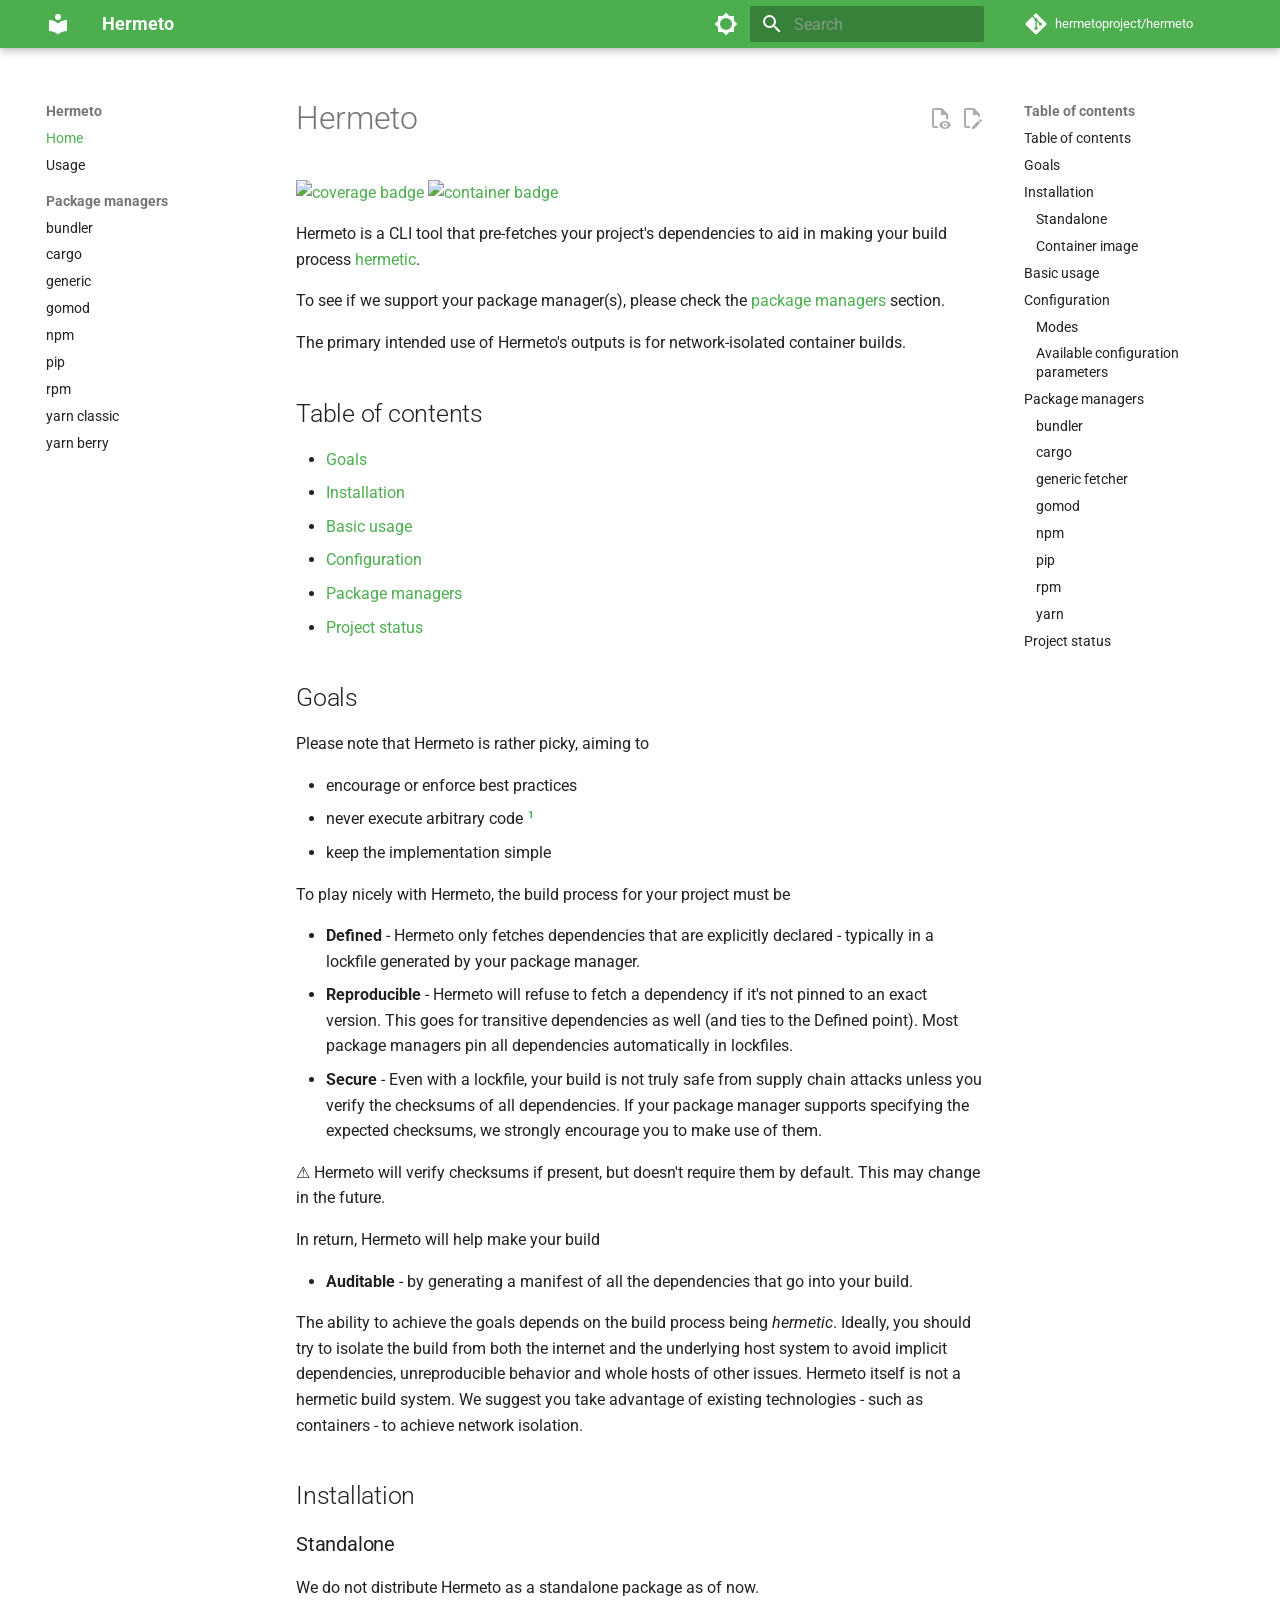
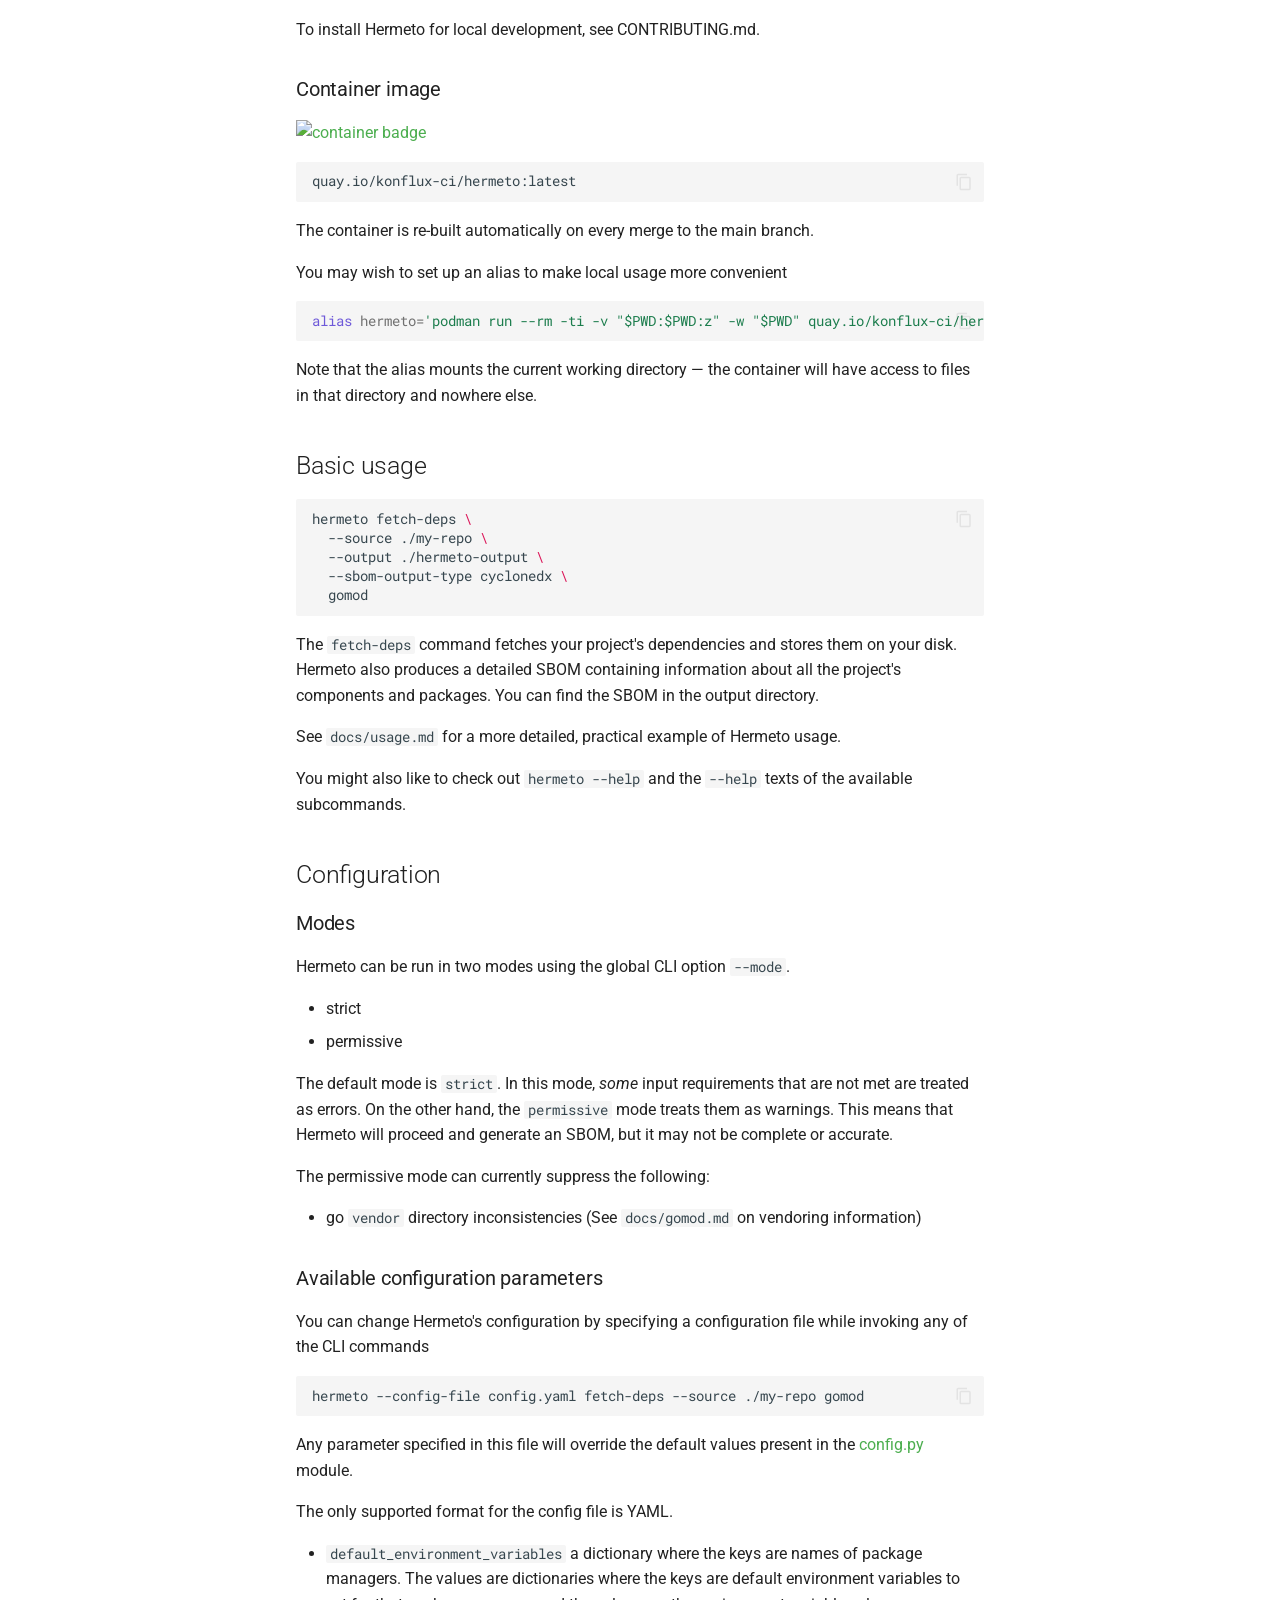
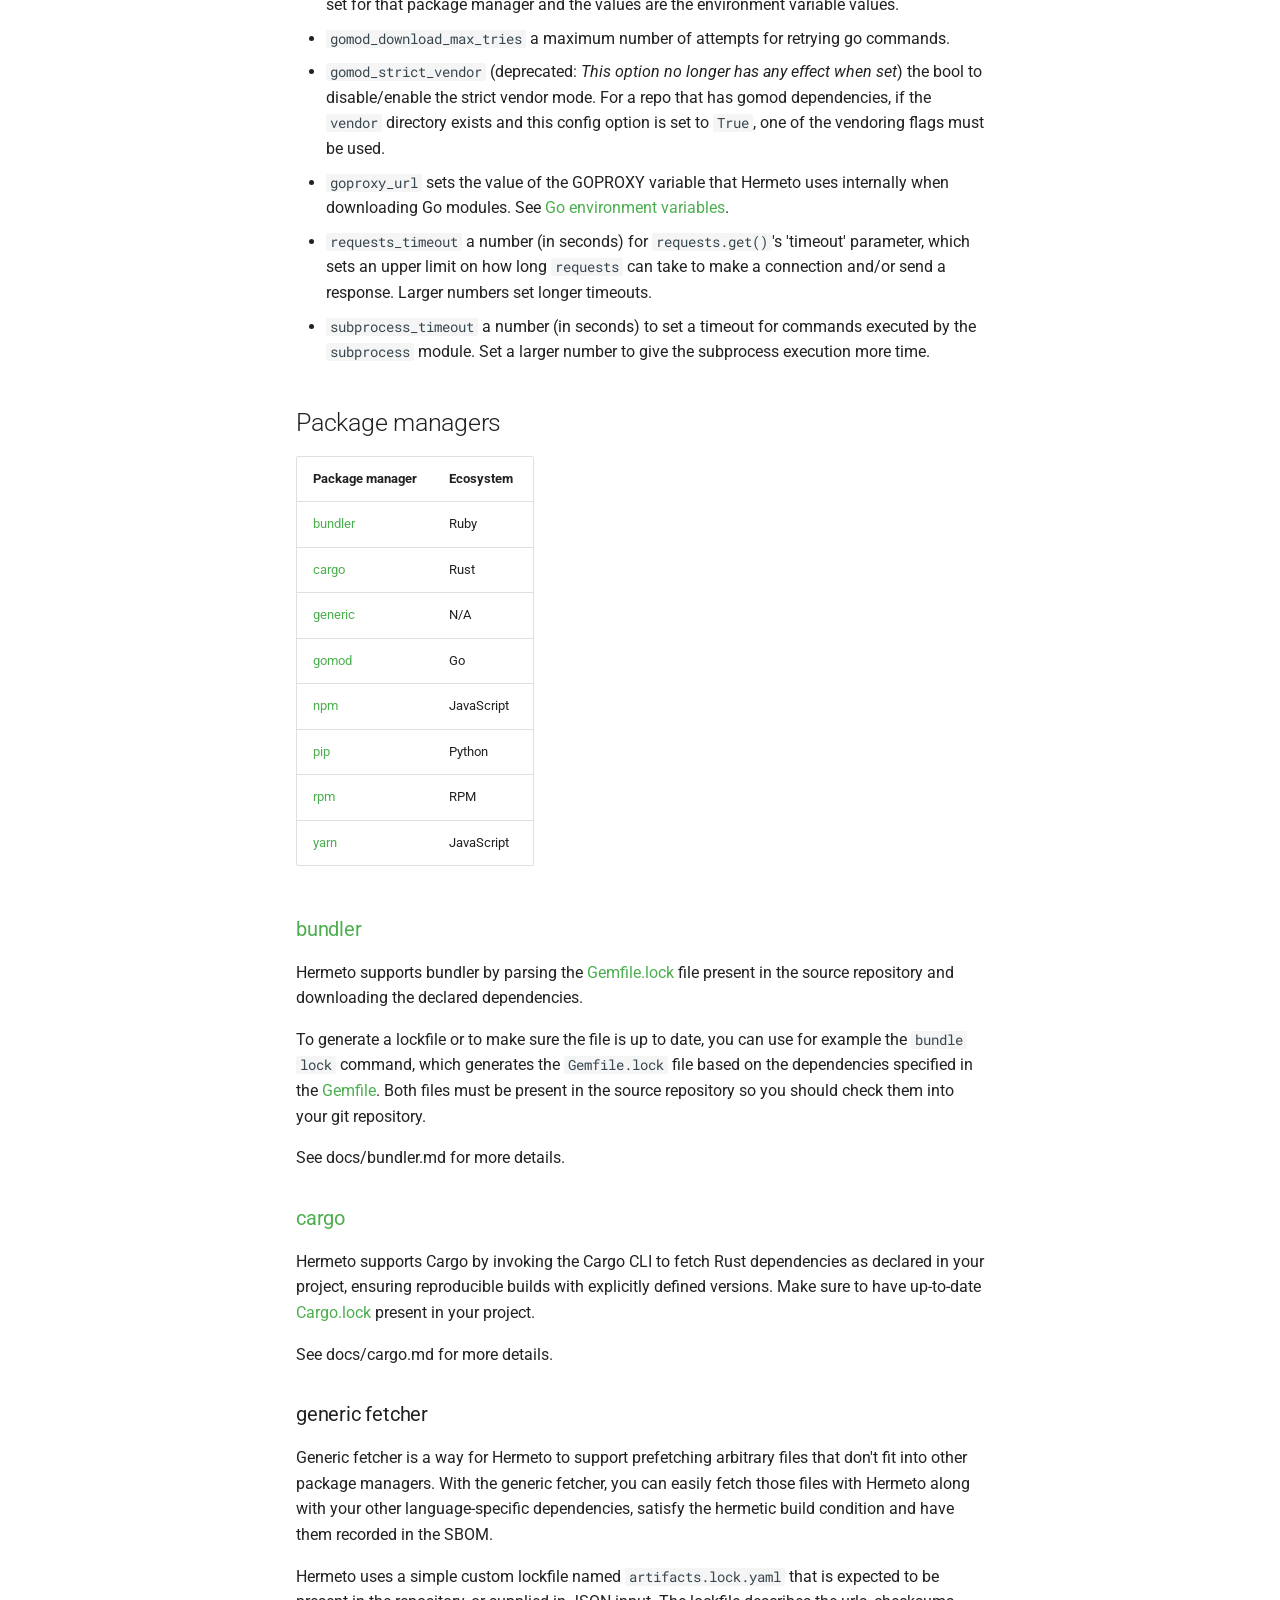
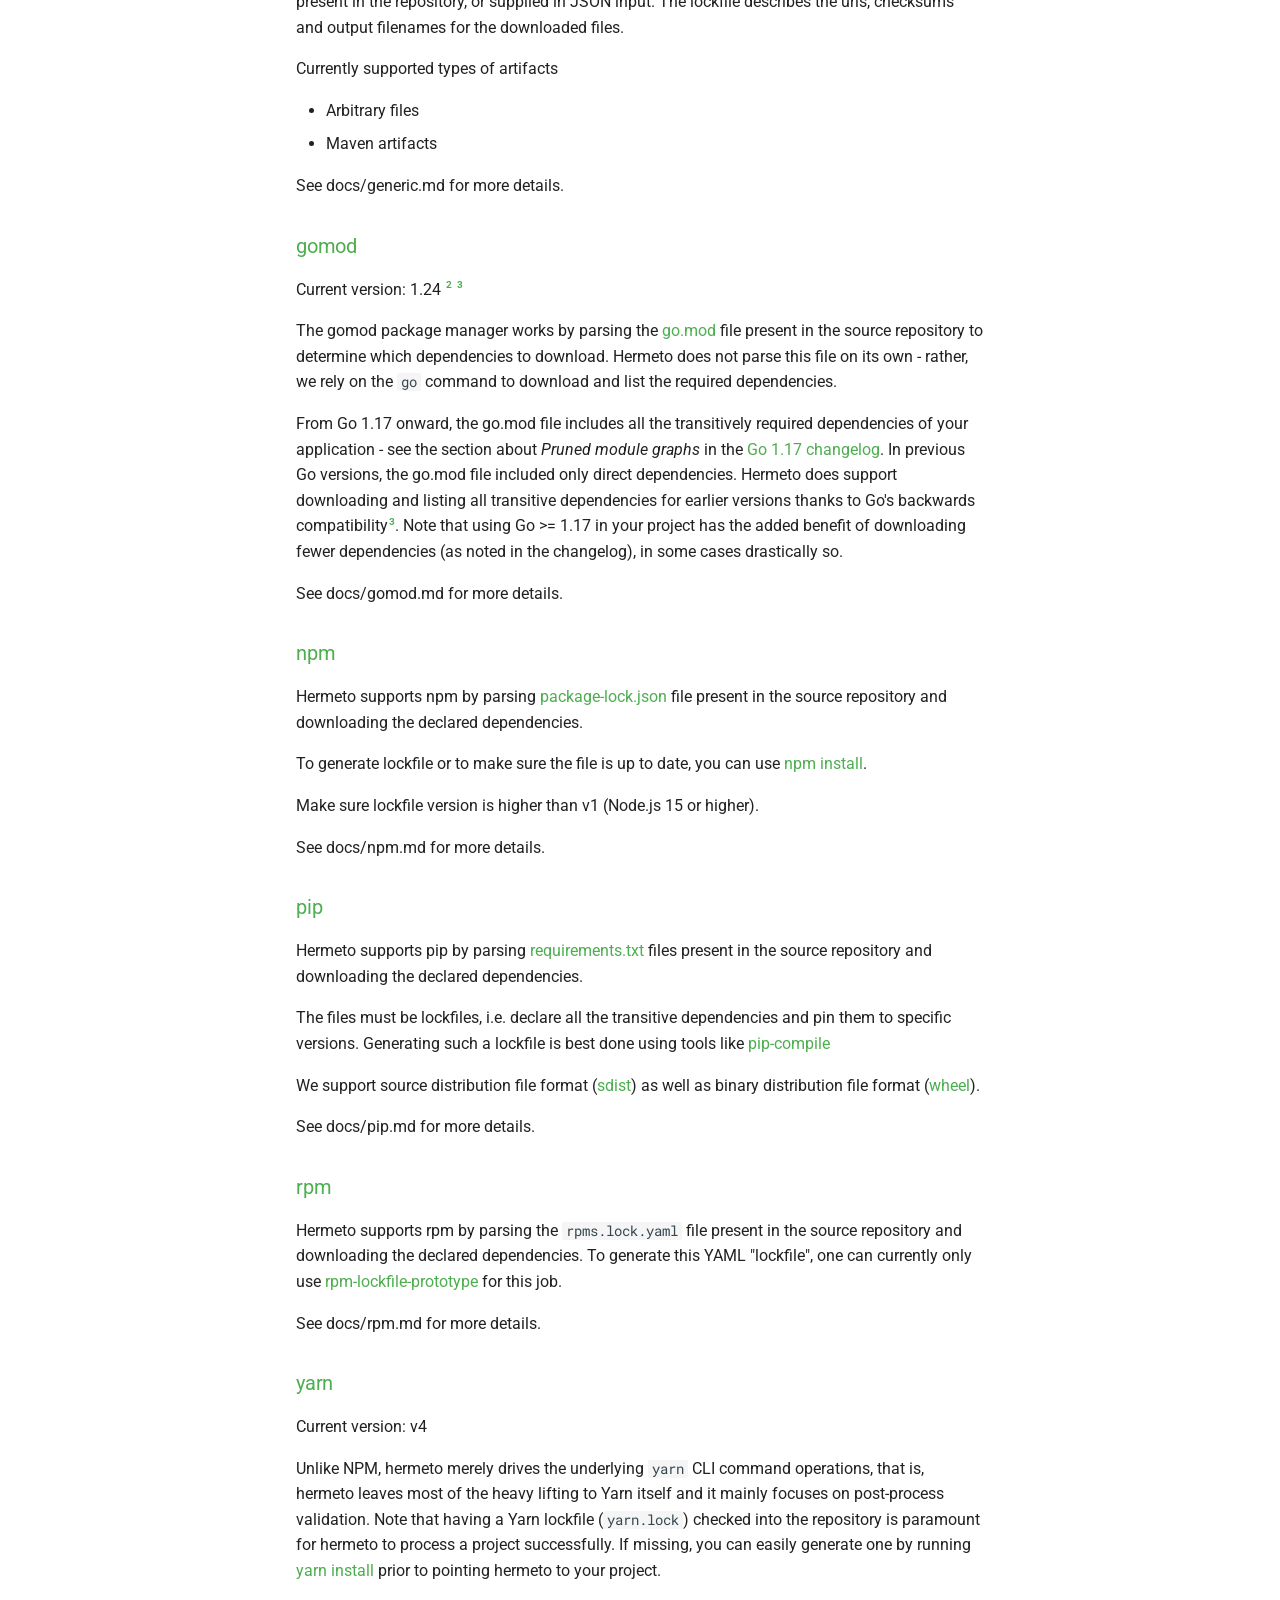
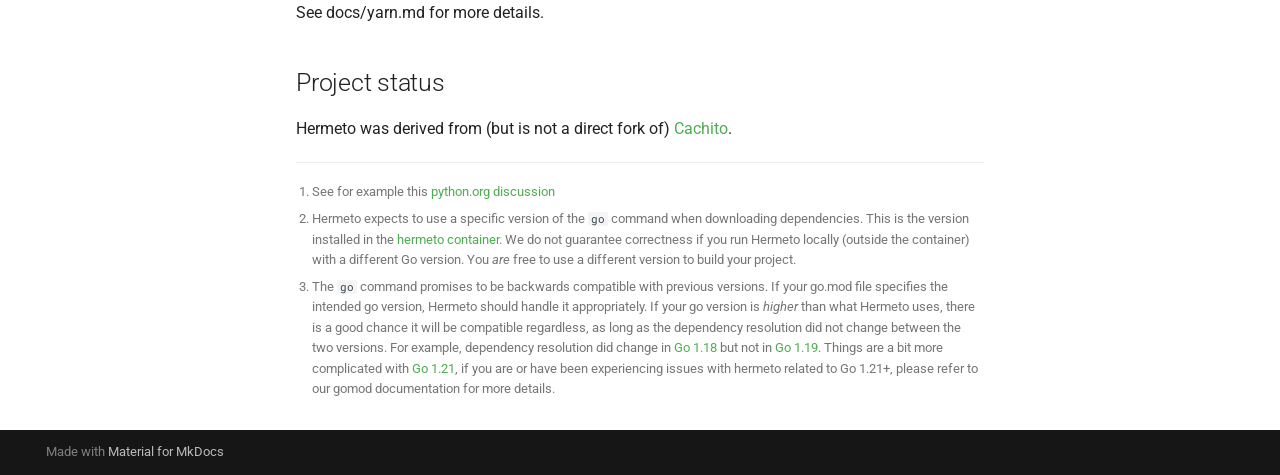
==== index.html @ adfc2113 "Deployed 35610bc with MkDocs version: 1.6.1" ====
<!doctype html>
<html lang="en" class="no-js">
  <head>
    
      <meta charset="utf-8">
      <meta name="viewport" content="width=device-width,initial-scale=1">
      
      
      
      
      
        <link rel="next" href="usage/">
      
      
      <link rel="icon" href="assets/images/favicon.png">
      <meta name="generator" content="mkdocs-1.6.1, mkdocs-material-9.6.16">
    
    
      
        <title>Hermeto</title>
      
    
    
      <link rel="stylesheet" href="assets/stylesheets/main.7e37652d.min.css">
      
        
        <link rel="stylesheet" href="assets/stylesheets/palette.06af60db.min.css">
      
      


    
    
      
    
    
      
        
        
        <link rel="preconnect" href="https://fonts.gstatic.com" crossorigin>
        <link rel="stylesheet" href="https://fonts.googleapis.com/css?family=Roboto:300,300i,400,400i,700,700i%7CRoboto+Mono:400,400i,700,700i&display=fallback">
        <style>:root{--md-text-font:"Roboto";--md-code-font:"Roboto Mono"}</style>
      
    
    
    <script>__md_scope=new URL(".",location),__md_hash=e=>[...e].reduce(((e,_)=>(e<<5)-e+_.charCodeAt(0)),0),__md_get=(e,_=localStorage,t=__md_scope)=>JSON.parse(_.getItem(t.pathname+"."+e)),__md_set=(e,_,t=localStorage,a=__md_scope)=>{try{t.setItem(a.pathname+"."+e,JSON.stringify(_))}catch(e){}}</script>
    
      

    
    
    
  </head>
  
  
    
    
      
    
    
    
    
    <body dir="ltr" data-md-color-scheme="default" data-md-color-primary="green" data-md-color-accent="green">
  
    
    <input class="md-toggle" data-md-toggle="drawer" type="checkbox" id="__drawer" autocomplete="off">
    <input class="md-toggle" data-md-toggle="search" type="checkbox" id="__search" autocomplete="off">
    <label class="md-overlay" for="__drawer"></label>
    <div data-md-component="skip">
      
        
        <a href="#hermeto" class="md-skip">
          Skip to content
        </a>
      
    </div>
    <div data-md-component="announce">
      
    </div>
    
    
      

  

<header class="md-header md-header--shadow" data-md-component="header">
  <nav class="md-header__inner md-grid" aria-label="Header">
    <a href="." title="Hermeto" class="md-header__button md-logo" aria-label="Hermeto" data-md-component="logo">
      
  
  <svg xmlns="http://www.w3.org/2000/svg" viewBox="0 0 24 24"><path d="M12 8a3 3 0 0 0 3-3 3 3 0 0 0-3-3 3 3 0 0 0-3 3 3 3 0 0 0 3 3m0 3.54C9.64 9.35 6.5 8 3 8v11c3.5 0 6.64 1.35 9 3.54 2.36-2.19 5.5-3.54 9-3.54V8c-3.5 0-6.64 1.35-9 3.54"/></svg>

    </a>
    <label class="md-header__button md-icon" for="__drawer">
      
      <svg xmlns="http://www.w3.org/2000/svg" viewBox="0 0 24 24"><path d="M3 6h18v2H3zm0 5h18v2H3zm0 5h18v2H3z"/></svg>
    </label>
    <div class="md-header__title" data-md-component="header-title">
      <div class="md-header__ellipsis">
        <div class="md-header__topic">
          <span class="md-ellipsis">
            Hermeto
          </span>
        </div>
        <div class="md-header__topic" data-md-component="header-topic">
          <span class="md-ellipsis">
            
              Home
            
          </span>
        </div>
      </div>
    </div>
    
      
        <form class="md-header__option" data-md-component="palette">
  
    
    
    
    <input class="md-option" data-md-color-media="" data-md-color-scheme="default" data-md-color-primary="green" data-md-color-accent="green"  aria-label="Switch to dark mode"  type="radio" name="__palette" id="__palette_0">
    
      <label class="md-header__button md-icon" title="Switch to dark mode" for="__palette_1" hidden>
        <svg xmlns="http://www.w3.org/2000/svg" viewBox="0 0 24 24"><path d="M12 18a6 6 0 0 1-6-6 6 6 0 0 1 6-6 6 6 0 0 1 6 6 6 6 0 0 1-6 6m8-2.69L23.31 12 20 8.69V4h-4.69L12 .69 8.69 4H4v4.69L.69 12 4 15.31V20h4.69L12 23.31 15.31 20H20z"/></svg>
      </label>
    
  
    
    
    
    <input class="md-option" data-md-color-media="" data-md-color-scheme="slate" data-md-color-primary="green" data-md-color-accent="green"  aria-label="Switch to light mode"  type="radio" name="__palette" id="__palette_1">
    
      <label class="md-header__button md-icon" title="Switch to light mode" for="__palette_0" hidden>
        <svg xmlns="http://www.w3.org/2000/svg" viewBox="0 0 24 24"><path d="M12 18c-.89 0-1.74-.2-2.5-.55C11.56 16.5 13 14.42 13 12s-1.44-4.5-3.5-5.45C10.26 6.2 11.11 6 12 6a6 6 0 0 1 6 6 6 6 0 0 1-6 6m8-9.31V4h-4.69L12 .69 8.69 4H4v4.69L.69 12 4 15.31V20h4.69L12 23.31 15.31 20H20v-4.69L23.31 12z"/></svg>
      </label>
    
  
</form>
      
    
    
      <script>var palette=__md_get("__palette");if(palette&&palette.color){if("(prefers-color-scheme)"===palette.color.media){var media=matchMedia("(prefers-color-scheme: light)"),input=document.querySelector(media.matches?"[data-md-color-media='(prefers-color-scheme: light)']":"[data-md-color-media='(prefers-color-scheme: dark)']");palette.color.media=input.getAttribute("data-md-color-media"),palette.color.scheme=input.getAttribute("data-md-color-scheme"),palette.color.primary=input.getAttribute("data-md-color-primary"),palette.color.accent=input.getAttribute("data-md-color-accent")}for(var[key,value]of Object.entries(palette.color))document.body.setAttribute("data-md-color-"+key,value)}</script>
    
    
    
      
      
        <label class="md-header__button md-icon" for="__search">
          
          <svg xmlns="http://www.w3.org/2000/svg" viewBox="0 0 24 24"><path d="M9.5 3A6.5 6.5 0 0 1 16 9.5c0 1.61-.59 3.09-1.56 4.23l.27.27h.79l5 5-1.5 1.5-5-5v-.79l-.27-.27A6.52 6.52 0 0 1 9.5 16 6.5 6.5 0 0 1 3 9.5 6.5 6.5 0 0 1 9.5 3m0 2C7 5 5 7 5 9.5S7 14 9.5 14 14 12 14 9.5 12 5 9.5 5"/></svg>
        </label>
        <div class="md-search" data-md-component="search" role="dialog">
  <label class="md-search__overlay" for="__search"></label>
  <div class="md-search__inner" role="search">
    <form class="md-search__form" name="search">
      <input type="text" class="md-search__input" name="query" aria-label="Search" placeholder="Search" autocapitalize="off" autocorrect="off" autocomplete="off" spellcheck="false" data-md-component="search-query" required>
      <label class="md-search__icon md-icon" for="__search">
        
        <svg xmlns="http://www.w3.org/2000/svg" viewBox="0 0 24 24"><path d="M9.5 3A6.5 6.5 0 0 1 16 9.5c0 1.61-.59 3.09-1.56 4.23l.27.27h.79l5 5-1.5 1.5-5-5v-.79l-.27-.27A6.52 6.52 0 0 1 9.5 16 6.5 6.5 0 0 1 3 9.5 6.5 6.5 0 0 1 9.5 3m0 2C7 5 5 7 5 9.5S7 14 9.5 14 14 12 14 9.5 12 5 9.5 5"/></svg>
        
        <svg xmlns="http://www.w3.org/2000/svg" viewBox="0 0 24 24"><path d="M20 11v2H8l5.5 5.5-1.42 1.42L4.16 12l7.92-7.92L13.5 5.5 8 11z"/></svg>
      </label>
      <nav class="md-search__options" aria-label="Search">
        
          <a href="javascript:void(0)" class="md-search__icon md-icon" title="Share" aria-label="Share" data-clipboard data-clipboard-text="" data-md-component="search-share" tabindex="-1">
            
            <svg xmlns="http://www.w3.org/2000/svg" viewBox="0 0 24 24"><path d="M18 16.08c-.76 0-1.44.3-1.96.77L8.91 12.7c.05-.23.09-.46.09-.7s-.04-.47-.09-.7l7.05-4.11c.54.5 1.25.81 2.04.81a3 3 0 0 0 3-3 3 3 0 0 0-3-3 3 3 0 0 0-3 3c0 .24.04.47.09.7L8.04 9.81C7.5 9.31 6.79 9 6 9a3 3 0 0 0-3 3 3 3 0 0 0 3 3c.79 0 1.5-.31 2.04-.81l7.12 4.15c-.05.21-.08.43-.08.66 0 1.61 1.31 2.91 2.92 2.91s2.92-1.3 2.92-2.91A2.92 2.92 0 0 0 18 16.08"/></svg>
          </a>
        
        <button type="reset" class="md-search__icon md-icon" title="Clear" aria-label="Clear" tabindex="-1">
          
          <svg xmlns="http://www.w3.org/2000/svg" viewBox="0 0 24 24"><path d="M19 6.41 17.59 5 12 10.59 6.41 5 5 6.41 10.59 12 5 17.59 6.41 19 12 13.41 17.59 19 19 17.59 13.41 12z"/></svg>
        </button>
      </nav>
      
        <div class="md-search__suggest" data-md-component="search-suggest"></div>
      
    </form>
    <div class="md-search__output">
      <div class="md-search__scrollwrap" tabindex="0" data-md-scrollfix>
        <div class="md-search-result" data-md-component="search-result">
          <div class="md-search-result__meta">
            Initializing search
          </div>
          <ol class="md-search-result__list" role="presentation"></ol>
        </div>
      </div>
    </div>
  </div>
</div>
      
    
    
      <div class="md-header__source">
        <a href="https://github.com/hermetoproject/hermeto" title="Go to repository" class="md-source" data-md-component="source">
  <div class="md-source__icon md-icon">
    
    <svg xmlns="http://www.w3.org/2000/svg" viewBox="0 0 448 512"><!--! Font Awesome Free 7.0.0 by @fontawesome - https://fontawesome.com License - https://fontawesome.com/license/free (Icons: CC BY 4.0, Fonts: SIL OFL 1.1, Code: MIT License) Copyright 2025 Fonticons, Inc.--><path fill="currentColor" d="M439.6 236.1 244 40.5c-5.4-5.5-12.8-8.5-20.4-8.5s-15 3-20.4 8.4L162.5 81l51.5 51.5c27.1-9.1 52.7 16.8 43.4 43.7l49.7 49.7c34.2-11.8 61.2 31 35.5 56.7-26.5 26.5-70.2-2.9-56-37.3L240.3 199v121.9c25.3 12.5 22.3 41.8 9.1 55-6.4 6.4-15.2 10.1-24.3 10.1s-17.8-3.6-24.3-10.1c-17.6-17.6-11.1-46.9 11.2-56v-123c-20.8-8.5-24.6-30.7-18.6-45L142.6 101 8.5 235.1C3 240.6 0 247.9 0 255.5s3 15 8.5 20.4l195.6 195.7c5.4 5.4 12.7 8.4 20.4 8.4s15-3 20.4-8.4l194.7-194.7c5.4-5.4 8.4-12.8 8.4-20.4s-3-15-8.4-20.4"/></svg>
  </div>
  <div class="md-source__repository">
    hermetoproject/hermeto
  </div>
</a>
      </div>
    
  </nav>
  
</header>
    
    <div class="md-container" data-md-component="container">
      
      
        
          
        
      
      <main class="md-main" data-md-component="main">
        <div class="md-main__inner md-grid">
          
            
              
              <div class="md-sidebar md-sidebar--primary" data-md-component="sidebar" data-md-type="navigation" >
                <div class="md-sidebar__scrollwrap">
                  <div class="md-sidebar__inner">
                    



<nav class="md-nav md-nav--primary" aria-label="Navigation" data-md-level="0">
  <label class="md-nav__title" for="__drawer">
    <a href="." title="Hermeto" class="md-nav__button md-logo" aria-label="Hermeto" data-md-component="logo">
      
  
  <svg xmlns="http://www.w3.org/2000/svg" viewBox="0 0 24 24"><path d="M12 8a3 3 0 0 0 3-3 3 3 0 0 0-3-3 3 3 0 0 0-3 3 3 3 0 0 0 3 3m0 3.54C9.64 9.35 6.5 8 3 8v11c3.5 0 6.64 1.35 9 3.54 2.36-2.19 5.5-3.54 9-3.54V8c-3.5 0-6.64 1.35-9 3.54"/></svg>

    </a>
    Hermeto
  </label>
  
    <div class="md-nav__source">
      <a href="https://github.com/hermetoproject/hermeto" title="Go to repository" class="md-source" data-md-component="source">
  <div class="md-source__icon md-icon">
    
    <svg xmlns="http://www.w3.org/2000/svg" viewBox="0 0 448 512"><!--! Font Awesome Free 7.0.0 by @fontawesome - https://fontawesome.com License - https://fontawesome.com/license/free (Icons: CC BY 4.0, Fonts: SIL OFL 1.1, Code: MIT License) Copyright 2025 Fonticons, Inc.--><path fill="currentColor" d="M439.6 236.1 244 40.5c-5.4-5.5-12.8-8.5-20.4-8.5s-15 3-20.4 8.4L162.5 81l51.5 51.5c27.1-9.1 52.7 16.8 43.4 43.7l49.7 49.7c34.2-11.8 61.2 31 35.5 56.7-26.5 26.5-70.2-2.9-56-37.3L240.3 199v121.9c25.3 12.5 22.3 41.8 9.1 55-6.4 6.4-15.2 10.1-24.3 10.1s-17.8-3.6-24.3-10.1c-17.6-17.6-11.1-46.9 11.2-56v-123c-20.8-8.5-24.6-30.7-18.6-45L142.6 101 8.5 235.1C3 240.6 0 247.9 0 255.5s3 15 8.5 20.4l195.6 195.7c5.4 5.4 12.7 8.4 20.4 8.4s15-3 20.4-8.4l194.7-194.7c5.4-5.4 8.4-12.8 8.4-20.4s-3-15-8.4-20.4"/></svg>
  </div>
  <div class="md-source__repository">
    hermetoproject/hermeto
  </div>
</a>
    </div>
  
  <ul class="md-nav__list" data-md-scrollfix>
    
      
      
  
  
    
  
  
  
    <li class="md-nav__item md-nav__item--active">
      
      <input class="md-nav__toggle md-toggle" type="checkbox" id="__toc">
      
      
        
      
      
        <label class="md-nav__link md-nav__link--active" for="__toc">
          
  
  
  <span class="md-ellipsis">
    Home
    
  </span>
  

          <span class="md-nav__icon md-icon"></span>
        </label>
      
      <a href="." class="md-nav__link md-nav__link--active">
        
  
  
  <span class="md-ellipsis">
    Home
    
  </span>
  

      </a>
      
        

<nav class="md-nav md-nav--secondary" aria-label="Table of contents">
  
  
  
    
  
  
    <label class="md-nav__title" for="__toc">
      <span class="md-nav__icon md-icon"></span>
      Table of contents
    </label>
    <ul class="md-nav__list" data-md-component="toc" data-md-scrollfix>
      
        <li class="md-nav__item">
  <a href="#table-of-contents" class="md-nav__link">
    <span class="md-ellipsis">
      Table of contents
    </span>
  </a>
  
</li>
      
        <li class="md-nav__item">
  <a href="#goals" class="md-nav__link">
    <span class="md-ellipsis">
      Goals
    </span>
  </a>
  
</li>
      
        <li class="md-nav__item">
  <a href="#installation" class="md-nav__link">
    <span class="md-ellipsis">
      Installation
    </span>
  </a>
  
    <nav class="md-nav" aria-label="Installation">
      <ul class="md-nav__list">
        
          <li class="md-nav__item">
  <a href="#standalone" class="md-nav__link">
    <span class="md-ellipsis">
      Standalone
    </span>
  </a>
  
</li>
        
          <li class="md-nav__item">
  <a href="#container-image" class="md-nav__link">
    <span class="md-ellipsis">
      Container image
    </span>
  </a>
  
</li>
        
      </ul>
    </nav>
  
</li>
      
        <li class="md-nav__item">
  <a href="#basic-usage" class="md-nav__link">
    <span class="md-ellipsis">
      Basic usage
    </span>
  </a>
  
</li>
      
        <li class="md-nav__item">
  <a href="#configuration" class="md-nav__link">
    <span class="md-ellipsis">
      Configuration
    </span>
  </a>
  
    <nav class="md-nav" aria-label="Configuration">
      <ul class="md-nav__list">
        
          <li class="md-nav__item">
  <a href="#modes" class="md-nav__link">
    <span class="md-ellipsis">
      Modes
    </span>
  </a>
  
</li>
        
          <li class="md-nav__item">
  <a href="#available-configuration-parameters" class="md-nav__link">
    <span class="md-ellipsis">
      Available configuration parameters
    </span>
  </a>
  
</li>
        
      </ul>
    </nav>
  
</li>
      
        <li class="md-nav__item">
  <a href="#package-managers" class="md-nav__link">
    <span class="md-ellipsis">
      Package managers
    </span>
  </a>
  
    <nav class="md-nav" aria-label="Package managers">
      <ul class="md-nav__list">
        
          <li class="md-nav__item">
  <a href="#bundler" class="md-nav__link">
    <span class="md-ellipsis">
      bundler
    </span>
  </a>
  
</li>
        
          <li class="md-nav__item">
  <a href="#cargo" class="md-nav__link">
    <span class="md-ellipsis">
      cargo
    </span>
  </a>
  
</li>
        
          <li class="md-nav__item">
  <a href="#generic-fetcher" class="md-nav__link">
    <span class="md-ellipsis">
      generic fetcher
    </span>
  </a>
  
</li>
        
          <li class="md-nav__item">
  <a href="#gomod" class="md-nav__link">
    <span class="md-ellipsis">
      gomod
    </span>
  </a>
  
</li>
        
          <li class="md-nav__item">
  <a href="#npm" class="md-nav__link">
    <span class="md-ellipsis">
      npm
    </span>
  </a>
  
</li>
        
          <li class="md-nav__item">
  <a href="#pip" class="md-nav__link">
    <span class="md-ellipsis">
      pip
    </span>
  </a>
  
</li>
        
          <li class="md-nav__item">
  <a href="#rpm" class="md-nav__link">
    <span class="md-ellipsis">
      rpm
    </span>
  </a>
  
</li>
        
          <li class="md-nav__item">
  <a href="#yarn" class="md-nav__link">
    <span class="md-ellipsis">
      yarn
    </span>
  </a>
  
</li>
        
      </ul>
    </nav>
  
</li>
      
        <li class="md-nav__item">
  <a href="#project-status" class="md-nav__link">
    <span class="md-ellipsis">
      Project status
    </span>
  </a>
  
</li>
      
    </ul>
  
</nav>
      
    </li>
  

    
      
      
  
  
  
  
    <li class="md-nav__item">
      <a href="usage/" class="md-nav__link">
        
  
  
  <span class="md-ellipsis">
    Usage
    
  </span>
  

      </a>
    </li>
  

    
      
      
  
  
  
  
    
    
    
    
      
        
        
      
    
    
    <li class="md-nav__item md-nav__item--section md-nav__item--nested">
      
        
        
        <input class="md-nav__toggle md-toggle " type="checkbox" id="__nav_3" >
        
          
          <label class="md-nav__link" for="__nav_3" id="__nav_3_label" tabindex="">
            
  
  
  <span class="md-ellipsis">
    Package managers
    
  </span>
  

            <span class="md-nav__icon md-icon"></span>
          </label>
        
        <nav class="md-nav" data-md-level="1" aria-labelledby="__nav_3_label" aria-expanded="false">
          <label class="md-nav__title" for="__nav_3">
            <span class="md-nav__icon md-icon"></span>
            Package managers
          </label>
          <ul class="md-nav__list" data-md-scrollfix>
            
              
                
  
  
  
  
    <li class="md-nav__item">
      <a href="bundler/" class="md-nav__link">
        
  
  
  <span class="md-ellipsis">
    bundler
    
  </span>
  

      </a>
    </li>
  

              
            
              
                
  
  
  
  
    <li class="md-nav__item">
      <a href="cargo/" class="md-nav__link">
        
  
  
  <span class="md-ellipsis">
    cargo
    
  </span>
  

      </a>
    </li>
  

              
            
              
                
  
  
  
  
    <li class="md-nav__item">
      <a href="generic/" class="md-nav__link">
        
  
  
  <span class="md-ellipsis">
    generic
    
  </span>
  

      </a>
    </li>
  

              
            
              
                
  
  
  
  
    <li class="md-nav__item">
      <a href="gomod/" class="md-nav__link">
        
  
  
  <span class="md-ellipsis">
    gomod
    
  </span>
  

      </a>
    </li>
  

              
            
              
                
  
  
  
  
    <li class="md-nav__item">
      <a href="npm/" class="md-nav__link">
        
  
  
  <span class="md-ellipsis">
    npm
    
  </span>
  

      </a>
    </li>
  

              
            
              
                
  
  
  
  
    <li class="md-nav__item">
      <a href="pip/" class="md-nav__link">
        
  
  
  <span class="md-ellipsis">
    pip
    
  </span>
  

      </a>
    </li>
  

              
            
              
                
  
  
  
  
    <li class="md-nav__item">
      <a href="rpm/" class="md-nav__link">
        
  
  
  <span class="md-ellipsis">
    rpm
    
  </span>
  

      </a>
    </li>
  

              
            
              
                
  
  
  
  
    <li class="md-nav__item">
      <a href="yarn_classic/" class="md-nav__link">
        
  
  
  <span class="md-ellipsis">
    yarn classic
    
  </span>
  

      </a>
    </li>
  

              
            
              
                
  
  
  
  
    <li class="md-nav__item">
      <a href="yarn/" class="md-nav__link">
        
  
  
  <span class="md-ellipsis">
    yarn berry
    
  </span>
  

      </a>
    </li>
  

              
            
          </ul>
        </nav>
      
    </li>
  

    
  </ul>
</nav>
                  </div>
                </div>
              </div>
            
            
              
              <div class="md-sidebar md-sidebar--secondary" data-md-component="sidebar" data-md-type="toc" >
                <div class="md-sidebar__scrollwrap">
                  <div class="md-sidebar__inner">
                    

<nav class="md-nav md-nav--secondary" aria-label="Table of contents">
  
  
  
    
  
  
    <label class="md-nav__title" for="__toc">
      <span class="md-nav__icon md-icon"></span>
      Table of contents
    </label>
    <ul class="md-nav__list" data-md-component="toc" data-md-scrollfix>
      
        <li class="md-nav__item">
  <a href="#table-of-contents" class="md-nav__link">
    <span class="md-ellipsis">
      Table of contents
    </span>
  </a>
  
</li>
      
        <li class="md-nav__item">
  <a href="#goals" class="md-nav__link">
    <span class="md-ellipsis">
      Goals
    </span>
  </a>
  
</li>
      
        <li class="md-nav__item">
  <a href="#installation" class="md-nav__link">
    <span class="md-ellipsis">
      Installation
    </span>
  </a>
  
    <nav class="md-nav" aria-label="Installation">
      <ul class="md-nav__list">
        
          <li class="md-nav__item">
  <a href="#standalone" class="md-nav__link">
    <span class="md-ellipsis">
      Standalone
    </span>
  </a>
  
</li>
        
          <li class="md-nav__item">
  <a href="#container-image" class="md-nav__link">
    <span class="md-ellipsis">
      Container image
    </span>
  </a>
  
</li>
        
      </ul>
    </nav>
  
</li>
      
        <li class="md-nav__item">
  <a href="#basic-usage" class="md-nav__link">
    <span class="md-ellipsis">
      Basic usage
    </span>
  </a>
  
</li>
      
        <li class="md-nav__item">
  <a href="#configuration" class="md-nav__link">
    <span class="md-ellipsis">
      Configuration
    </span>
  </a>
  
    <nav class="md-nav" aria-label="Configuration">
      <ul class="md-nav__list">
        
          <li class="md-nav__item">
  <a href="#modes" class="md-nav__link">
    <span class="md-ellipsis">
      Modes
    </span>
  </a>
  
</li>
        
          <li class="md-nav__item">
  <a href="#available-configuration-parameters" class="md-nav__link">
    <span class="md-ellipsis">
      Available configuration parameters
    </span>
  </a>
  
</li>
        
      </ul>
    </nav>
  
</li>
      
        <li class="md-nav__item">
  <a href="#package-managers" class="md-nav__link">
    <span class="md-ellipsis">
      Package managers
    </span>
  </a>
  
    <nav class="md-nav" aria-label="Package managers">
      <ul class="md-nav__list">
        
          <li class="md-nav__item">
  <a href="#bundler" class="md-nav__link">
    <span class="md-ellipsis">
      bundler
    </span>
  </a>
  
</li>
        
          <li class="md-nav__item">
  <a href="#cargo" class="md-nav__link">
    <span class="md-ellipsis">
      cargo
    </span>
  </a>
  
</li>
        
          <li class="md-nav__item">
  <a href="#generic-fetcher" class="md-nav__link">
    <span class="md-ellipsis">
      generic fetcher
    </span>
  </a>
  
</li>
        
          <li class="md-nav__item">
  <a href="#gomod" class="md-nav__link">
    <span class="md-ellipsis">
      gomod
    </span>
  </a>
  
</li>
        
          <li class="md-nav__item">
  <a href="#npm" class="md-nav__link">
    <span class="md-ellipsis">
      npm
    </span>
  </a>
  
</li>
        
          <li class="md-nav__item">
  <a href="#pip" class="md-nav__link">
    <span class="md-ellipsis">
      pip
    </span>
  </a>
  
</li>
        
          <li class="md-nav__item">
  <a href="#rpm" class="md-nav__link">
    <span class="md-ellipsis">
      rpm
    </span>
  </a>
  
</li>
        
          <li class="md-nav__item">
  <a href="#yarn" class="md-nav__link">
    <span class="md-ellipsis">
      yarn
    </span>
  </a>
  
</li>
        
      </ul>
    </nav>
  
</li>
      
        <li class="md-nav__item">
  <a href="#project-status" class="md-nav__link">
    <span class="md-ellipsis">
      Project status
    </span>
  </a>
  
</li>
      
    </ul>
  
</nav>
                  </div>
                </div>
              </div>
            
          
          
            <div class="md-content" data-md-component="content">
              <article class="md-content__inner md-typeset">
                
                  


  
    <a href="https://github.com/hermetoproject/hermeto/edit/main/docs/index.md" title="Edit this page" class="md-content__button md-icon" rel="edit">
      
      <svg xmlns="http://www.w3.org/2000/svg" viewBox="0 0 24 24"><path d="M10 20H6V4h7v5h5v3.1l2-2V8l-6-6H6c-1.1 0-2 .9-2 2v16c0 1.1.9 2 2 2h4zm10.2-7c.1 0 .3.1.4.2l1.3 1.3c.2.2.2.6 0 .8l-1 1-2.1-2.1 1-1c.1-.1.2-.2.4-.2m0 3.9L14.1 23H12v-2.1l6.1-6.1z"/></svg>
    </a>
  
  
    
      
    
    <a href="https://github.com/hermetoproject/hermeto/raw/main/docs/index.md" title="View source of this page" class="md-content__button md-icon">
      
      <svg xmlns="http://www.w3.org/2000/svg" viewBox="0 0 24 24"><path d="M17 18c.56 0 1 .44 1 1s-.44 1-1 1-1-.44-1-1 .44-1 1-1m0-3c-2.73 0-5.06 1.66-6 4 .94 2.34 3.27 4 6 4s5.06-1.66 6-4c-.94-2.34-3.27-4-6-4m0 6.5a2.5 2.5 0 0 1-2.5-2.5 2.5 2.5 0 0 1 2.5-2.5 2.5 2.5 0 0 1 2.5 2.5 2.5 2.5 0 0 1-2.5 2.5M9.27 20H6V4h7v5h5v4.07c.7.08 1.36.25 2 .49V8l-6-6H6a2 2 0 0 0-2 2v16a2 2 0 0 0 2 2h4.5a8.2 8.2 0 0 1-1.23-2"/></svg>
    </a>
  


<h1 id="hermeto">Hermeto<a class="headerlink" href="#hermeto" title="Permanent link">&para;</a></h1>
<!-- markdownlint-disable-next-line link-image-style line-length -->
<p><a href="https://codecov.io/github/hermetoproject/hermeto"><img alt="coverage badge" src="https://codecov.io/github/hermetoproject/hermeto/graph/badge.svg?token=VJKRTZQBMY" /></a> <a href="https://quay.io/repository/konflux-ci/hermeto/tag/latest"><img alt="container badge" src="https://img.shields.io/badge/container-latest-blue" /></a></p>
<p>Hermeto is a CLI tool that pre-fetches your project's dependencies to aid in
making your build process <a href="https://slsa.dev/spec/v0.1/requirements#hermetic">hermetic</a>.</p>
<p>To see if we support your package manager(s), please check the
<a href="#package-managers">package managers</a> section.</p>
<p>The primary intended use of Hermeto's outputs is for network-isolated container
builds.</p>
<h2 id="table-of-contents">Table of contents<a class="headerlink" href="#table-of-contents" title="Permanent link">&para;</a></h2>
<ul>
<li><a href="#goals">Goals</a></li>
<li><a href="#installation">Installation</a></li>
<li><a href="#basic-usage">Basic usage</a></li>
<li><a href="#configuration">Configuration</a></li>
<li><a href="#package-managers">Package managers</a></li>
<li><a href="#project-status">Project status</a></li>
</ul>
<h2 id="goals">Goals<a class="headerlink" href="#goals" title="Permanent link">&para;</a></h2>
<p>Please note that Hermeto is rather picky, aiming to</p>
<ul>
<li>encourage or enforce best practices</li>
<li>never execute arbitrary code <sup id="fnref:pip-download-example"><a class="footnote-ref" href="#fn:pip-download-example">1</a></sup></li>
<li>keep the implementation simple</li>
</ul>
<p>To play nicely with Hermeto, the build process for your project must be</p>
<ul>
<li><strong>Defined</strong> - Hermeto only fetches dependencies that are explicitly declared -
  typically in a lockfile generated by your package manager.</li>
<li><strong>Reproducible</strong> - Hermeto will refuse to fetch a dependency if it's not
  pinned to an exact version. This goes for transitive dependencies as well (and
  ties to the Defined point). Most package managers pin all dependencies
  automatically in lockfiles.</li>
<li><strong>Secure</strong> - Even with a lockfile, your build is not truly safe from supply
  chain attacks unless you verify the checksums of all dependencies. If your
  package manager supports specifying the expected checksums, we strongly
  encourage you to make use of them.</li>
</ul>
<p>⚠ Hermeto will verify checksums if present, but doesn't require them by
  default. This may change in the future.</p>
<p>In return, Hermeto will help make your build</p>
<ul>
<li><strong>Auditable</strong> - by generating a manifest of all the dependencies that go into
  your build.</li>
</ul>
<p>The ability to achieve the goals depends on the build process being <em>hermetic</em>.
Ideally, you should try to isolate the build from both the internet and the
underlying host system to avoid implicit dependencies, unreproducible behavior
and whole hosts of other issues. Hermeto itself is not a hermetic build system.
We suggest you take advantage of existing technologies - such as containers - to
achieve network isolation.</p>
<h2 id="installation">Installation<a class="headerlink" href="#installation" title="Permanent link">&para;</a></h2>
<h3 id="standalone">Standalone<a class="headerlink" href="#standalone" title="Permanent link">&para;</a></h3>
<p>We do not distribute Hermeto as a standalone package as of now.</p>
<p>To install Hermeto for local development, see CONTRIBUTING.md.</p>
<h3 id="container-image">Container image<a class="headerlink" href="#container-image" title="Permanent link">&para;</a></h3>
<!-- markdownlint-disable-next-line link-image-style -->
<p><a href="https://quay.io/repository/konflux-ci/hermeto/tag/latest"><img alt="container badge" src="https://img.shields.io/badge/container-latest-blue" /></a></p>
<div class="highlight"><pre><span></span><code>quay.io/konflux-ci/hermeto:latest
</code></pre></div>
<p>The container is re-built automatically on every merge to the main branch.</p>
<p>You may wish to set up an alias to make local usage more convenient</p>
<div class="highlight"><pre><span></span><code><span class="nb">alias</span><span class="w"> </span><span class="nv">hermeto</span><span class="o">=</span><span class="s1">&#39;podman run --rm -ti -v &quot;$PWD:$PWD:z&quot; -w &quot;$PWD&quot; quay.io/konflux-ci/hermeto:latest&#39;</span>
</code></pre></div>
<p>Note that the alias mounts the current working directory — the container will
have access to files in that directory and nowhere else.</p>
<h2 id="basic-usage">Basic usage<a class="headerlink" href="#basic-usage" title="Permanent link">&para;</a></h2>
<div class="highlight"><pre><span></span><code>hermeto<span class="w"> </span>fetch-deps<span class="w"> </span><span class="se">\</span>
<span class="w">  </span>--source<span class="w"> </span>./my-repo<span class="w"> </span><span class="se">\</span>
<span class="w">  </span>--output<span class="w"> </span>./hermeto-output<span class="w"> </span><span class="se">\</span>
<span class="w">  </span>--sbom-output-type<span class="w"> </span>cyclonedx<span class="w"> </span><span class="se">\</span>
<span class="w">  </span>gomod
</code></pre></div>
<p>The <code>fetch-deps</code> command fetches your project's dependencies and stores them on
your disk. Hermeto also produces a detailed SBOM containing information about
all the project's components and packages. You can find the SBOM in the output
directory.</p>
<p>See <code>docs/usage.md</code> for a more detailed, practical example of Hermeto usage.</p>
<p>You might also like to check out <code>hermeto --help</code> and the <code>--help</code> texts of the
available subcommands.</p>
<h2 id="configuration">Configuration<a class="headerlink" href="#configuration" title="Permanent link">&para;</a></h2>
<h3 id="modes">Modes<a class="headerlink" href="#modes" title="Permanent link">&para;</a></h3>
<p>Hermeto can be run in two modes using the global CLI option <code>--mode</code>.</p>
<ul>
<li>strict</li>
<li>permissive</li>
</ul>
<p>The default mode is <code>strict</code>. In this mode, <em>some</em> input requirements that are
not met are treated as errors. On the other hand, the <code>permissive</code> mode treats
them as warnings. This means that Hermeto will proceed and generate an SBOM, but
it may not be complete or accurate.</p>
<p>The permissive mode can currently suppress the following:</p>
<ul>
<li>go <code>vendor</code> directory inconsistencies (See <code>docs/gomod.md</code> on vendoring
  information)</li>
</ul>
<h3 id="available-configuration-parameters">Available configuration parameters<a class="headerlink" href="#available-configuration-parameters" title="Permanent link">&para;</a></h3>
<p>You can change Hermeto's configuration by specifying a configuration file while
invoking any of the CLI commands</p>
<div class="highlight"><pre><span></span><code>hermeto<span class="w"> </span>--config-file<span class="w"> </span>config.yaml<span class="w"> </span>fetch-deps<span class="w"> </span>--source<span class="w"> </span>./my-repo<span class="w"> </span>gomod
</code></pre></div>
<p>Any parameter specified in this file will override the default values present in
the <a href="https://github.com/hermetoproject/hermeto/blob/main/hermeto/core/config.py">config.py</a> module.</p>
<p>The only supported format for the config file is YAML.</p>
<ul>
<li><code>default_environment_variables</code> a dictionary where the keys are names of
  package managers. The values are dictionaries where the keys are default
  environment variables to set for that package manager and the values are the
  environment variable values.</li>
<li><code>gomod_download_max_tries</code> a maximum number of attempts for retrying go
  commands.</li>
<li><code>gomod_strict_vendor</code> (deprecated: <em>This option no longer has any effect
  when set</em>) the bool to disable/enable the strict vendor mode. For a repo that
  has gomod dependencies, if the <code>vendor</code> directory exists and this config
  option is set to <code>True</code>, one of the vendoring flags must be used.</li>
<li><code>goproxy_url</code> sets the value of the GOPROXY variable that Hermeto uses
  internally when downloading Go modules. See <a href="https://go.dev/ref/mod#environment-variables">Go environment variables</a>.</li>
<li><code>requests_timeout</code> a number (in seconds) for <code>requests.get()</code>'s 'timeout'
  parameter, which sets an upper limit on how long <code>requests</code> can take to make a
  connection and/or send a response. Larger numbers set longer timeouts.</li>
<li><code>subprocess_timeout</code> a number (in seconds) to set a timeout for commands
  executed by the <code>subprocess</code> module. Set a larger number to give the
  subprocess execution more time.</li>
</ul>
<h2 id="package-managers">Package managers<a class="headerlink" href="#package-managers" title="Permanent link">&para;</a></h2>
<table>
<thead>
<tr>
<th>Package manager</th>
<th>Ecosystem</th>
</tr>
</thead>
<tbody>
<tr>
<td><a href="#bundler">bundler</a></td>
<td>Ruby</td>
</tr>
<tr>
<td><a href="#cargo">cargo</a></td>
<td>Rust</td>
</tr>
<tr>
<td><a href="#generic-fetcher">generic</a></td>
<td>N/A</td>
</tr>
<tr>
<td><a href="#gomod">gomod</a></td>
<td>Go</td>
</tr>
<tr>
<td><a href="#npm">npm</a></td>
<td>JavaScript</td>
</tr>
<tr>
<td><a href="#pip">pip</a></td>
<td>Python</td>
</tr>
<tr>
<td><a href="#rpm">rpm</a></td>
<td>RPM</td>
</tr>
<tr>
<td><a href="#yarn">yarn</a></td>
<td>JavaScript</td>
</tr>
</tbody>
</table>
<h3 id="bundler"><a href="https://bundler.io">bundler</a><a class="headerlink" href="#bundler" title="Permanent link">&para;</a></h3>
<p>Hermeto supports bundler by parsing the <a href="https://bundler.io/guides/using_bundler_in_applications.html#gemfilelock">Gemfile.lock</a> file present in the
source repository and downloading the declared dependencies.</p>
<p>To generate a lockfile or to make sure the file is up to date, you can use for
example the <code>bundle lock</code> command, which generates the <code>Gemfile.lock</code> file based
on the dependencies specified in the <a href="https://bundler.io/v2.5/man/gemfile.5.html">Gemfile</a>. Both files must be present in
the source repository so you should check them into your git repository.</p>
<p>See docs/bundler.md for more details.</p>
<h3 id="cargo"><a href="https://doc.rust-lang.org/cargo">cargo</a><a class="headerlink" href="#cargo" title="Permanent link">&para;</a></h3>
<p>Hermeto supports Cargo by invoking the Cargo CLI to fetch Rust dependencies as
declared in your project, ensuring reproducible builds with explicitly defined
versions. Make sure to have up-to-date <a href="https://doc.rust-lang.org/cargo/guide/cargo-toml-vs-cargo-lock.html">Cargo.lock</a> present in your project.</p>
<p>See docs/cargo.md for more details.</p>
<h3 id="generic-fetcher">generic fetcher<a class="headerlink" href="#generic-fetcher" title="Permanent link">&para;</a></h3>
<p>Generic fetcher is a way for Hermeto to support prefetching arbitrary files that
don't fit into other package managers. With the generic fetcher, you can easily
fetch those files with Hermeto along with your other language-specific
dependencies, satisfy the hermetic build condition and have them recorded in the
SBOM.</p>
<p>Hermeto uses a simple custom lockfile named <code>artifacts.lock.yaml</code> that is
expected to be present in the repository, or supplied in JSON input. The
lockfile describes the urls, checksums and output filenames for the downloaded
files.</p>
<p>Currently supported types of artifacts</p>
<ul>
<li>Arbitrary files</li>
<li>Maven artifacts</li>
</ul>
<p>See docs/generic.md for more details.</p>
<h3 id="gomod"><a href="https://go.dev/ref/mod">gomod</a><a class="headerlink" href="#gomod" title="Permanent link">&para;</a></h3>
<p>Current version: 1.24 <sup id="fnref:2"><a class="footnote-ref" href="#fn:2">2</a></sup> <sup id="fnref:3"><a class="footnote-ref" href="#fn:3">3</a></sup></p>
<p>The gomod package manager works by parsing the <a href="https://go.dev/ref/mod#go-mod-file">go.mod</a> file present in the
source repository to determine which dependencies to download. Hermeto does not
parse this file on its own - rather, we rely on the <code>go</code> command to download and
list the required dependencies.</p>
<p>From Go 1.17 onward, the go.mod file includes all the transitively required
dependencies of your application - see the section about <em>Pruned module graphs</em>
in the <a href="https://tip.golang.org/doc/go1.17#go-command">Go 1.17 changelog</a>. In previous Go versions, the go.mod file included
only direct dependencies. Hermeto does support downloading and listing all
transitive dependencies for earlier versions thanks to Go's backwards
compatibility<sup id="fnref2:3"><a class="footnote-ref" href="#fn:3">3</a></sup>. Note that using Go &gt;= 1.17 in your project has the
added benefit of downloading fewer dependencies (as noted in the changelog), in
some cases drastically so.</p>
<p>See docs/gomod.md for more details.</p>
<h3 id="npm"><a href="https://docs.npmjs.com">npm</a><a class="headerlink" href="#npm" title="Permanent link">&para;</a></h3>
<p>Hermeto supports npm by parsing <a href="https://docs.npmjs.com/cli/v9/configuring-npm/package-lock-json">package-lock.json</a> file present in the source
repository and downloading the declared dependencies.</p>
<p>To generate lockfile or to make sure the file is up to date, you can use
<a href="https://docs.npmjs.com/cli/v9/commands/npm-install?v=true">npm install</a>.</p>
<p>Make sure lockfile version is higher than v1 (Node.js 15 or higher).</p>
<p>See docs/npm.md for more details.</p>
<h3 id="pip"><a href="https://pip.pypa.io/en/stable">pip</a><a class="headerlink" href="#pip" title="Permanent link">&para;</a></h3>
<p>Hermeto supports pip by parsing <a href="https://pip.pypa.io/en/stable/reference/requirements-file-format">requirements.txt</a> files present in the source
repository and downloading the declared dependencies.</p>
<p>The files must be lockfiles, i.e. declare all the transitive dependencies and
pin them to specific versions. Generating such a lockfile is best done using
tools like <a href="https://pip-tools.readthedocs.io/en/stable">pip-compile</a></p>
<p>We support source distribution file format (<a href="https://packaging.python.org/en/latest/specifications/source-distribution-format">sdist</a>) as well as binary
distribution file format (<a href="https://packaging.python.org/en/latest/specifications/binary-distribution-format">wheel</a>).</p>
<p>See docs/pip.md for more details.</p>
<h3 id="rpm"><a href="https://rpm.org/about.html">rpm</a><a class="headerlink" href="#rpm" title="Permanent link">&para;</a></h3>
<p>Hermeto supports rpm by parsing the <code>rpms.lock.yaml</code> file present in the source
repository and downloading the declared dependencies. To generate this YAML
"lockfile", one can currently only use <a href="https://github.com/konflux-ci/rpm-lockfile-prototype">rpm-lockfile-prototype</a> for this job.</p>
<p>See docs/rpm.md for more details.</p>
<h3 id="yarn"><a href="https://yarnpkg.com">yarn</a><a class="headerlink" href="#yarn" title="Permanent link">&para;</a></h3>
<p>Current version: v4</p>
<p>Unlike NPM, hermeto merely drives the underlying <code>yarn</code> CLI command operations,
that is, hermeto leaves most of the heavy lifting to Yarn itself and it mainly
focuses on post-process validation. Note that having a Yarn lockfile
(<code>yarn.lock</code>) checked into the repository is paramount for hermeto to process a
project successfully. If missing, you can easily generate one by running
<a href="https://v3.yarnpkg.com/getting-started/usage#installing-all-the-dependencies">yarn install</a> prior to pointing hermeto to your project.</p>
<p>See docs/yarn.md for more details.</p>
<h2 id="project-status">Project status<a class="headerlink" href="#project-status" title="Permanent link">&para;</a></h2>
<p>Hermeto was derived from (but is not a direct fork of) <a href="https://github.com/containerbuildsystem/cachito">Cachito</a>.</p>
<div class="footnote">
<hr />
<ol>
<li id="fn:pip-download-example">
<p>See for example this <a href="https://discuss.python.org/t/pip-download-just-the-source-packages-no-building-no-metadata-etc/4651">python.org discussion</a>&#160;<a class="footnote-backref" href="#fnref:pip-download-example" title="Jump back to footnote 1 in the text">&#8617;</a></p>
</li>
<li id="fn:2">
<p>Hermeto expects to use a specific version of the <code>go</code> command
  when downloading dependencies. This is the version installed in the
  <a href="#container-image">hermeto container</a>. We do not guarantee correctness if you
  run Hermeto locally (outside the container) with a different Go version.
  You <em>are</em> free to use a different version to build your project.&#160;<a class="footnote-backref" href="#fnref:2" title="Jump back to footnote 2 in the text">&#8617;</a></p>
</li>
<li id="fn:3">
<p>The <code>go</code> command promises to be backwards compatible with previous
  versions. If your go.mod file specifies the intended go version, Hermeto
  should handle it appropriately. If your go version is <em>higher</em> than what
  Hermeto uses, there is a good chance it will be compatible regardless, as long
  as the dependency resolution did not change between the two versions.
  For example, dependency resolution did change in <a href="https://tip.golang.org/doc/go1.18#go-command">Go 1.18</a> but not in
  <a href="https://tip.golang.org/doc/go1.19#go-command">Go 1.19</a>. Things are a bit more complicated with <a href="https://tip.golang.org/doc/go1.21">Go 1.21</a>, if you are or
  have been experiencing issues with hermeto related to Go 1.21+, please refer
  to our gomod documentation for more details.&#160;<a class="footnote-backref" href="#fnref:3" title="Jump back to footnote 3 in the text">&#8617;</a><a class="footnote-backref" href="#fnref2:3" title="Jump back to footnote 3 in the text">&#8617;</a></p>
</li>
</ol>
</div>












                
              </article>
            </div>
          
          
<script>var target=document.getElementById(location.hash.slice(1));target&&target.name&&(target.checked=target.name.startsWith("__tabbed_"))</script>
        </div>
        
      </main>
      
        <footer class="md-footer">
  
  <div class="md-footer-meta md-typeset">
    <div class="md-footer-meta__inner md-grid">
      <div class="md-copyright">
  
  
    Made with
    <a href="https://squidfunk.github.io/mkdocs-material/" target="_blank" rel="noopener">
      Material for MkDocs
    </a>
  
</div>
      
    </div>
  </div>
</footer>
      
    </div>
    <div class="md-dialog" data-md-component="dialog">
      <div class="md-dialog__inner md-typeset"></div>
    </div>
    
    
    
      
      <script id="__config" type="application/json">{"base": ".", "features": ["content.action.edit", "content.action.view", "content.code.copy", "content.tooltips", "navigation.sections", "search.share", "search.suggest"], "search": "assets/javascripts/workers/search.d50fe291.min.js", "tags": null, "translations": {"clipboard.copied": "Copied to clipboard", "clipboard.copy": "Copy to clipboard", "search.result.more.one": "1 more on this page", "search.result.more.other": "# more on this page", "search.result.none": "No matching documents", "search.result.one": "1 matching document", "search.result.other": "# matching documents", "search.result.placeholder": "Type to start searching", "search.result.term.missing": "Missing", "select.version": "Select version"}, "version": null}</script>
    
    
      <script src="assets/javascripts/bundle.50899def.min.js"></script>
      
    
  </body>
</html>
---- assets/stylesheets/main.7e37652d.min.css ----
@charset "UTF-8";html{-webkit-text-size-adjust:none;-moz-text-size-adjust:none;text-size-adjust:none;box-sizing:border-box}*,:after,:before{box-sizing:inherit}@media (prefers-reduced-motion){*,:after,:before{transition:none!important}}body{margin:0}a,button,input,label{-webkit-tap-highlight-color:transparent}a{color:inherit;text-decoration:none}hr{border:0;box-sizing:initial;display:block;height:.05rem;overflow:visible;padding:0}small{font-size:80%}sub,sup{line-height:1em}img{border-style:none}table{border-collapse:initial;border-spacing:0}td,th{font-weight:400;vertical-align:top}button{background:#0000;border:0;font-family:inherit;font-size:inherit;margin:0;padding:0}input{border:0;outline:none}:root{--md-primary-fg-color:#4051b5;--md-primary-fg-color--light:#5d6cc0;--md-primary-fg-color--dark:#303fa1;--md-primary-bg-color:#fff;--md-primary-bg-color--light:#ffffffb3;--md-accent-fg-color:#526cfe;--md-accent-fg-color--transparent:#526cfe1a;--md-accent-bg-color:#fff;--md-accent-bg-color--light:#ffffffb3}[data-md-color-scheme=default]{color-scheme:light}[data-md-color-scheme=default] img[src$="#gh-dark-mode-only"],[data-md-color-scheme=default] img[src$="#only-dark"]{display:none}:root,[data-md-color-scheme=default]{--md-hue:225deg;--md-default-fg-color:#000000de;--md-default-fg-color--light:#0000008a;--md-default-fg-color--lighter:#00000052;--md-default-fg-color--lightest:#00000012;--md-default-bg-color:#fff;--md-default-bg-color--light:#ffffffb3;--md-default-bg-color--lighter:#ffffff4d;--md-default-bg-color--lightest:#ffffff1f;--md-code-fg-color:#36464e;--md-code-bg-color:#f5f5f5;--md-code-hl-color:#4287ff;--md-code-hl-color--light:#4287ff1a;--md-code-hl-number-color:#d52a2a;--md-code-hl-special-color:#db1457;--md-code-hl-function-color:#a846b9;--md-code-hl-constant-color:#6e59d9;--md-code-hl-keyword-color:#3f6ec6;--md-code-hl-string-color:#1c7d4d;--md-code-hl-name-color:var(--md-code-fg-color);--md-code-hl-operator-color:var(--md-default-fg-color--light);--md-code-hl-punctuation-color:var(--md-default-fg-color--light);--md-code-hl-comment-color:var(--md-default-fg-color--light);--md-code-hl-generic-color:var(--md-default-fg-color--light);--md-code-hl-variable-color:var(--md-default-fg-color--light);--md-typeset-color:var(--md-default-fg-color);--md-typeset-a-color:var(--md-primary-fg-color);--md-typeset-del-color:#f5503d26;--md-typeset-ins-color:#0bd57026;--md-typeset-kbd-color:#fafafa;--md-typeset-kbd-accent-color:#fff;--md-typeset-kbd-border-color:#b8b8b8;--md-typeset-mark-color:#ffff0080;--md-typeset-table-color:#0000001f;--md-typeset-table-color--light:rgba(0,0,0,.035);--md-admonition-fg-color:var(--md-default-fg-color);--md-admonition-bg-color:var(--md-default-bg-color);--md-warning-fg-color:#000000de;--md-warning-bg-color:#ff9;--md-footer-fg-color:#fff;--md-footer-fg-color--light:#ffffffb3;--md-footer-fg-color--lighter:#ffffff73;--md-footer-bg-color:#000000de;--md-footer-bg-color--dark:#00000052;--md-shadow-z1:0 0.2rem 0.5rem #0000000d,0 0 0.05rem #0000001a;--md-shadow-z2:0 0.2rem 0.5rem #0000001a,0 0 0.05rem #00000040;--md-shadow-z3:0 0.2rem 0.5rem #0003,0 0 0.05rem #00000059}.md-icon svg{fill:currentcolor;display:block;height:1.2rem;width:1.2rem}body{-webkit-font-smoothing:antialiased;-moz-osx-font-smoothing:grayscale;--md-text-font-family:var(--md-text-font,_),-apple-system,BlinkMacSystemFont,Helvetica,Arial,sans-serif;--md-code-font-family:var(--md-code-font,_),SFMono-Regular,Consolas,Menlo,monospace}aside,body,input{font-feature-settings:"kern","liga";color:var(--md-typeset-color);font-family:var(--md-text-font-family)}code,kbd,pre{font-feature-settings:"kern";font-family:var(--md-code-font-family)}:root{--md-typeset-table-sort-icon:url('data:image/svg+xml;charset=utf-8,<svg xmlns="http://www.w3.org/2000/svg" viewBox="0 0 24 24"><path d="m18 21-4-4h3V7h-3l4-4 4 4h-3v10h3M2 19v-2h10v2M2 13v-2h7v2M2 7V5h4v2z"/></svg>');--md-typeset-table-sort-icon--asc:url('data:image/svg+xml;charset=utf-8,<svg xmlns="http://www.w3.org/2000/svg" viewBox="0 0 24 24"><path d="M19 17h3l-4 4-4-4h3V3h2M2 17h10v2H2M6 5v2H2V5m0 6h7v2H2z"/></svg>');--md-typeset-table-sort-icon--desc:url('data:image/svg+xml;charset=utf-8,<svg xmlns="http://www.w3.org/2000/svg" viewBox="0 0 24 24"><path d="M19 7h3l-4-4-4 4h3v14h2M2 17h10v2H2M6 5v2H2V5m0 6h7v2H2z"/></svg>')}.md-typeset{-webkit-print-color-adjust:exact;color-adjust:exact;font-size:.8rem;line-height:1.6;overflow-wrap:break-word}@media print{.md-typeset{font-size:.68rem}}.md-typeset blockquote,.md-typeset dl,.md-typeset figure,.md-typeset ol,.md-typeset pre,.md-typeset ul{margin-bottom:1em;margin-top:1em}.md-typeset h1{color:var(--md-default-fg-color--light);font-size:2em;line-height:1.3;margin:0 0 1.25em}.md-typeset h1,.md-typeset h2{font-weight:300;letter-spacing:-.01em}.md-typeset h2{font-size:1.5625em;line-height:1.4;margin:1.6em 0 .64em}.md-typeset h3{font-size:1.25em;font-weight:400;letter-spacing:-.01em;line-height:1.5;margin:1.6em 0 .8em}.md-typeset h2+h3{margin-top:.8em}.md-typeset h4{font-weight:700;letter-spacing:-.01em;margin:1em 0}.md-typeset h5,.md-typeset h6{color:var(--md-default-fg-color--light);font-size:.8em;font-weight:700;letter-spacing:-.01em;margin:1.25em 0}.md-typeset h5{text-transform:uppercase}.md-typeset h5 code{text-transform:none}.md-typeset hr{border-bottom:.05rem solid var(--md-default-fg-color--lightest);display:flow-root;margin:1.5em 0}.md-typeset a{color:var(--md-typeset-a-color);word-break:break-word}.md-typeset a,.md-typeset a:before{transition:color 125ms}.md-typeset a:focus,.md-typeset a:hover{color:var(--md-accent-fg-color)}.md-typeset a:focus code,.md-typeset a:hover code{background-color:var(--md-accent-fg-color--transparent)}.md-typeset a code{color:currentcolor;transition:background-color 125ms}.md-typeset a.focus-visible{outline-color:var(--md-accent-fg-color);outline-offset:.2rem}.md-typeset code,.md-typeset kbd,.md-typeset pre{color:var(--md-code-fg-color);direction:ltr;font-variant-ligatures:none}@media print{.md-typeset code,.md-typeset kbd,.md-typeset pre{white-space:pre-wrap}}.md-typeset code{background-color:var(--md-code-bg-color);border-radius:.1rem;-webkit-box-decoration-break:clone;box-decoration-break:clone;font-size:.85em;padding:0 .2941176471em;word-break:break-word}.md-typeset code:not(.focus-visible){-webkit-tap-highlight-color:transparent;outline:none}.md-typeset pre{display:flow-root;line-height:1.4;position:relative}.md-typeset pre>code{-webkit-box-decoration-break:slice;box-decoration-break:slice;box-shadow:none;display:block;margin:0;outline-color:var(--md-accent-fg-color);overflow:auto;padding:.7720588235em 1.1764705882em;scrollbar-color:var(--md-default-fg-color--lighter) #0000;scrollbar-width:thin;touch-action:auto;word-break:normal}.md-typeset pre>code:hover{scrollbar-color:var(--md-accent-fg-color) #0000}.md-typeset pre>code::-webkit-scrollbar{height:.2rem;width:.2rem}.md-typeset pre>code::-webkit-scrollbar-thumb{background-color:var(--md-default-fg-color--lighter)}.md-typeset pre>code::-webkit-scrollbar-thumb:hover{background-color:var(--md-accent-fg-color)}.md-typeset kbd{background-color:var(--md-typeset-kbd-color);border-radius:.1rem;box-shadow:0 .1rem 0 .05rem var(--md-typeset-kbd-border-color),0 .1rem 0 var(--md-typeset-kbd-border-color),0 -.1rem .2rem var(--md-typeset-kbd-accent-color) inset;color:var(--md-default-fg-color);display:inline-block;font-size:.75em;padding:0 .6666666667em;vertical-align:text-top;word-break:break-word}.md-typeset mark{background-color:var(--md-typeset-mark-color);-webkit-box-decoration-break:clone;box-decoration-break:clone;color:inherit;word-break:break-word}.md-typeset abbr{border-bottom:.05rem dotted var(--md-default-fg-color--light);cursor:help;text-decoration:none}.md-typeset small{opacity:.75}[dir=ltr] .md-typeset sub,[dir=ltr] .md-typeset sup{margin-left:.078125em}[dir=rtl] .md-typeset sub,[dir=rtl] .md-typeset sup{margin-right:.078125em}[dir=ltr] .md-typeset blockquote{padding-left:.6rem}[dir=rtl] .md-typeset blockquote{padding-right:.6rem}[dir=ltr] .md-typeset blockquote{border-left:.2rem solid var(--md-default-fg-color--lighter)}[dir=rtl] .md-typeset blockquote{border-right:.2rem solid var(--md-default-fg-color--lighter)}.md-typeset blockquote{color:var(--md-default-fg-color--light);margin-left:0;margin-right:0}.md-typeset ul{list-style-type:disc}.md-typeset ul[type]{list-style-type:revert-layer}[dir=ltr] .md-typeset ol,[dir=ltr] .md-typeset ul{margin-left:.625em}[dir=rtl] .md-typeset ol,[dir=rtl] .md-typeset ul{margin-right:.625em}.md-typeset ol,.md-typeset ul{padding:0}.md-typeset ol:not([hidden]),.md-typeset ul:not([hidden]){display:flow-root}.md-typeset ol ol,.md-typeset ul ol{list-style-type:lower-alpha}.md-typeset ol ol ol,.md-typeset ul ol ol{list-style-type:lower-roman}.md-typeset ol ol ol ol,.md-typeset ul ol ol ol{list-style-type:upper-alpha}.md-typeset ol ol ol ol ol,.md-typeset ul ol ol ol ol{list-style-type:upper-roman}.md-typeset ol[type],.md-typeset ul[type]{list-style-type:revert-layer}[dir=ltr] .md-typeset ol li,[dir=ltr] .md-typeset ul li{margin-left:1.25em}[dir=rtl] .md-typeset ol li,[dir=rtl] .md-typeset ul li{margin-right:1.25em}.md-typeset ol li,.md-typeset ul li{margin-bottom:.5em}.md-typeset ol li blockquote,.md-typeset ol li p,.md-typeset ul li blockquote,.md-typeset ul li p{margin:.5em 0}.md-typeset ol li:last-child,.md-typeset ul li:last-child{margin-bottom:0}[dir=ltr] .md-typeset ol li ol,[dir=ltr] .md-typeset ol li ul,[dir=ltr] .md-typeset ul li ol,[dir=ltr] .md-typeset ul li ul{margin-left:.625em}[dir=rtl] .md-typeset ol li ol,[dir=rtl] .md-typeset ol li ul,[dir=rtl] .md-typeset ul li ol,[dir=rtl] .md-typeset ul li ul{margin-right:.625em}.md-typeset ol li ol,.md-typeset ol li ul,.md-typeset ul li ol,.md-typeset ul li ul{margin-bottom:.5em;margin-top:.5em}[dir=ltr] .md-typeset dd{margin-left:1.875em}[dir=rtl] .md-typeset dd{margin-right:1.875em}.md-typeset dd{margin-bottom:1.5em;margin-top:1em}.md-typeset img,.md-typeset svg,.md-typeset video{height:auto;max-width:100%}.md-typeset img[align=left]{margin:1em 1em 1em 0}.md-typeset img[align=right]{margin:1em 0 1em 1em}.md-typeset img[align]:only-child{margin-top:0}.md-typeset figure{display:flow-root;margin:1em auto;max-width:100%;text-align:center;width:-moz-fit-content;width:fit-content}.md-typeset figure img{display:block;margin:0 auto}.md-typeset figcaption{font-style:italic;margin:1em auto;max-width:24rem}.md-typeset iframe{max-width:100%}.md-typeset table:not([class]){background-color:var(--md-default-bg-color);border:.05rem solid var(--md-typeset-table-color);border-radius:.1rem;display:inline-block;font-size:.64rem;max-width:100%;overflow:auto;touch-action:auto}@media print{.md-typeset table:not([class]){display:table}}.md-typeset table:not([class])+*{margin-top:1.5em}.md-typeset table:not([class]) td>:first-child,.md-typeset table:not([class]) th>:first-child{margin-top:0}.md-typeset table:not([class]) td>:last-child,.md-typeset table:not([class]) th>:last-child{margin-bottom:0}.md-typeset table:not([class]) td:not([align]),.md-typeset table:not([class]) th:not([align]){text-align:left}[dir=rtl] .md-typeset table:not([class]) td:not([align]),[dir=rtl] .md-typeset table:not([class]) th:not([align]){text-align:right}.md-typeset table:not([class]) th{font-weight:700;min-width:5rem;padding:.9375em 1.25em;vertical-align:top}.md-typeset table:not([class]) td{border-top:.05rem solid var(--md-typeset-table-color);padding:.9375em 1.25em;vertical-align:top}.md-typeset table:not([class]) tbody tr{transition:background-color 125ms}.md-typeset table:not([class]) tbody tr:hover{background-color:var(--md-typeset-table-color--light);box-shadow:0 .05rem 0 var(--md-default-bg-color) inset}.md-typeset table:not([class]) a{word-break:normal}.md-typeset table th[role=columnheader]{cursor:pointer}[dir=ltr] .md-typeset table th[role=columnheader]:after{margin-left:.5em}[dir=rtl] .md-typeset table th[role=columnheader]:after{margin-right:.5em}.md-typeset table th[role=columnheader]:after{content:"";display:inline-block;height:1.2em;-webkit-mask-image:var(--md-typeset-table-sort-icon);mask-image:var(--md-typeset-table-sort-icon);-webkit-mask-repeat:no-repeat;mask-repeat:no-repeat;-webkit-mask-size:contain;mask-size:contain;transition:background-color 125ms;vertical-align:text-bottom;width:1.2em}.md-typeset table th[role=columnheader]:hover:after{background-color:var(--md-default-fg-color--lighter)}.md-typeset table th[role=columnheader][aria-sort=ascending]:after{background-color:var(--md-default-fg-color--light);-webkit-mask-image:var(--md-typeset-table-sort-icon--asc);mask-image:var(--md-typeset-table-sort-icon--asc)}.md-typeset table th[role=columnheader][aria-sort=descending]:after{background-color:var(--md-default-fg-color--light);-webkit-mask-image:var(--md-typeset-table-sort-icon--desc);mask-image:var(--md-typeset-table-sort-icon--desc)}.md-typeset__scrollwrap{margin:1em -.8rem;overflow-x:auto;touch-action:auto}.md-typeset__table{display:inline-block;margin-bottom:.5em;padding:0 .8rem}@media print{.md-typeset__table{display:block}}html .md-typeset__table table{display:table;margin:0;overflow:hidden;width:100%}@media screen and (max-width:44.984375em){.md-content__inner>pre{margin:1em -.8rem}.md-content__inner>pre code{border-radius:0}}.md-typeset .md-author{border-radius:100%;display:block;flex-shrink:0;height:1.6rem;overflow:hidden;position:relative;transition:color 125ms,transform 125ms;width:1.6rem}.md-typeset .md-author img{display:block}.md-typeset .md-author--more{background:var(--md-default-fg-color--lightest);color:var(--md-default-fg-color--lighter);font-size:.6rem;font-weight:700;line-height:1.6rem;text-align:center}.md-typeset .md-author--long{height:2.4rem;width:2.4rem}.md-typeset a.md-author{transform:scale(1)}.md-typeset a.md-author img{border-radius:100%;filter:grayscale(100%) opacity(75%);transition:filter 125ms}.md-typeset a.md-author:focus,.md-typeset a.md-author:hover{transform:scale(1.1);z-index:1}.md-typeset a.md-author:focus img,.md-typeset a.md-author:hover img{filter:grayscale(0)}.md-banner{background-color:var(--md-footer-bg-color);color:var(--md-footer-fg-color);overflow:auto}@media print{.md-banner{display:none}}.md-banner--warning{background-color:var(--md-warning-bg-color);color:var(--md-warning-fg-color)}.md-banner__inner{font-size:.7rem;margin:.6rem auto;padding:0 .8rem}[dir=ltr] .md-banner__button{float:right}[dir=rtl] .md-banner__button{float:left}.md-banner__button{color:inherit;cursor:pointer;transition:opacity .25s}.no-js .md-banner__button{display:none}.md-banner__button:hover{opacity:.7}html{font-size:125%;height:100%;overflow-x:hidden}@media screen and (min-width:100em){html{font-size:137.5%}}@media screen and (min-width:125em){html{font-size:150%}}body{background-color:var(--md-default-bg-color);display:flex;flex-direction:column;font-size:.5rem;min-height:100%;position:relative;width:100%}@media print{body{display:block}}@media screen and (max-width:59.984375em){body[data-md-scrolllock]{position:fixed}}.md-grid{margin-left:auto;margin-right:auto;max-width:61rem}.md-container{display:flex;flex-direction:column;flex-grow:1}@media print{.md-container{display:block}}.md-main{flex-grow:1}.md-main__inner{display:flex;height:100%;margin-top:1.5rem}.md-ellipsis{overflow:hidden;text-overflow:ellipsis}.md-toggle{display:none}.md-option{height:0;opacity:0;position:absolute;width:0}.md-option:checked+label:not([hidden]){display:block}.md-option.focus-visible+label{outline-color:var(--md-accent-fg-color);outline-style:auto}.md-skip{background-color:var(--md-default-fg-color);border-radius:.1rem;color:var(--md-default-bg-color);font-size:.64rem;margin:.5rem;opacity:0;outline-color:var(--md-accent-fg-color);padding:.3rem .5rem;position:fixed;transform:translateY(.4rem);z-index:-1}.md-skip:focus{opacity:1;transform:translateY(0);transition:transform .25s cubic-bezier(.4,0,.2,1),opacity 175ms 75ms;z-index:10}@page{margin:25mm}:root{--md-clipboard-icon:url('data:image/svg+xml;charset=utf-8,<svg xmlns="http://www.w3.org/2000/svg" viewBox="0 0 24 24"><path d="M19 21H8V7h11m0-2H8a2 2 0 0 0-2 2v14a2 2 0 0 0 2 2h11a2 2 0 0 0 2-2V7a2 2 0 0 0-2-2m-3-4H4a2 2 0 0 0-2 2v14h2V3h12z"/></svg>')}.md-clipboard{border-radius:.1rem;color:var(--md-default-fg-color--lightest);cursor:pointer;height:1.5em;outline-color:var(--md-accent-fg-color);outline-offset:.1rem;position:absolute;right:.5em;top:.5em;transition:color .25s;width:1.5em;z-index:1}@media print{.md-clipboard{display:none}}.md-clipboard:not(.focus-visible){-webkit-tap-highlight-color:transparent;outline:none}:hover>.md-clipboard{color:var(--md-default-fg-color--light)}.md-clipboard:focus,.md-clipboard:hover{color:var(--md-accent-fg-color)}.md-clipboard:after{background-color:currentcolor;content:"";display:block;height:1.125em;margin:0 auto;-webkit-mask-image:var(--md-clipboard-icon);mask-image:var(--md-clipboard-icon);-webkit-mask-position:center;mask-position:center;-webkit-mask-repeat:no-repeat;mask-repeat:no-repeat;-webkit-mask-size:contain;mask-size:contain;width:1.125em}.md-clipboard--inline{cursor:pointer}.md-clipboard--inline code{transition:color .25s,background-color .25s}.md-clipboard--inline:focus code,.md-clipboard--inline:hover code{background-color:var(--md-accent-fg-color--transparent);color:var(--md-accent-fg-color)}.md-typeset .md-code__content{display:grid}@keyframes consent{0%{opacity:0;transform:translateY(100%)}to{opacity:1;transform:translateY(0)}}@keyframes overlay{0%{opacity:0}to{opacity:1}}.md-consent__overlay{animation:overlay .25s both;-webkit-backdrop-filter:blur(.1rem);backdrop-filter:blur(.1rem);background-color:#0000008a;height:100%;opacity:1;position:fixed;top:0;width:100%;z-index:5}.md-consent__inner{animation:consent .5s cubic-bezier(.1,.7,.1,1) both;background-color:var(--md-default-bg-color);border:0;border-radius:.1rem;bottom:0;box-shadow:0 0 .2rem #0000001a,0 .2rem .4rem #0003;max-height:100%;overflow:auto;padding:0;position:fixed;width:100%;z-index:5}.md-consent__form{padding:.8rem}.md-consent__settings{display:none;margin:1em 0}input:checked+.md-consent__settings{display:block}.md-consent__controls{margin-bottom:.8rem}.md-typeset .md-consent__controls .md-button{display:inline}@media screen and (max-width:44.984375em){.md-typeset .md-consent__controls .md-button{display:block;margin-top:.4rem;text-align:center;width:100%}}.md-consent label{cursor:pointer}.md-content{flex-grow:1;min-width:0}.md-content__inner{margin:0 .8rem 1.2rem;padding-top:.6rem}@media screen and (min-width:76.25em){[dir=ltr] .md-sidebar--primary:not([hidden])~.md-content>.md-content__inner{margin-left:1.2rem}[dir=ltr] .md-sidebar--secondary:not([hidden])~.md-content>.md-content__inner,[dir=rtl] .md-sidebar--primary:not([hidden])~.md-content>.md-content__inner{margin-right:1.2rem}[dir=rtl] .md-sidebar--secondary:not([hidden])~.md-content>.md-content__inner{margin-left:1.2rem}}.md-content__inner:before{content:"";display:block;height:.4rem}.md-content__inner>:last-child{margin-bottom:0}[dir=ltr] .md-content__button{float:right}[dir=rtl] .md-content__button{float:left}[dir=ltr] .md-content__button{margin-left:.4rem}[dir=rtl] .md-content__button{margin-right:.4rem}.md-content__button{margin:.4rem 0;padding:0}@media print{.md-content__button{display:none}}.md-typeset .md-content__button{color:var(--md-default-fg-color--lighter)}.md-content__button svg{display:inline;vertical-align:top}[dir=rtl] .md-content__button svg{transform:scaleX(-1)}[dir=ltr] .md-dialog{right:.8rem}[dir=rtl] .md-dialog{left:.8rem}.md-dialog{background-color:var(--md-default-fg-color);border-radius:.1rem;bottom:.8rem;box-shadow:var(--md-shadow-z3);min-width:11.1rem;opacity:0;padding:.4rem .6rem;pointer-events:none;position:fixed;transform:translateY(100%);transition:transform 0ms .4s,opacity .4s;z-index:4}@media print{.md-dialog{display:none}}.md-dialog--active{opacity:1;pointer-events:auto;transform:translateY(0);transition:transform .4s cubic-bezier(.075,.85,.175,1),opacity .4s}.md-dialog__inner{color:var(--md-default-bg-color);font-size:.7rem}.md-feedback{margin:2em 0 1em;text-align:center}.md-feedback fieldset{border:none;margin:0;padding:0}.md-feedback__title{font-weight:700;margin:1em auto}.md-feedback__inner{position:relative}.md-feedback__list{display:flex;flex-wrap:wrap;place-content:baseline center;position:relative}.md-feedback__list:hover .md-icon:not(:disabled){color:var(--md-default-fg-color--lighter)}:disabled .md-feedback__list{min-height:1.8rem}.md-feedback__icon{color:var(--md-default-fg-color--light);cursor:pointer;flex-shrink:0;margin:0 .1rem;transition:color 125ms}.md-feedback__icon:not(:disabled).md-icon:hover{color:var(--md-accent-fg-color)}.md-feedback__icon:disabled{color:var(--md-default-fg-color--lightest);pointer-events:none}.md-feedback__note{opacity:0;position:relative;transform:translateY(.4rem);transition:transform .4s cubic-bezier(.1,.7,.1,1),opacity .15s}.md-feedback__note>*{margin:0 auto;max-width:16rem}:disabled .md-feedback__note{opacity:1;transform:translateY(0)}@media print{.md-feedback{display:none}}.md-footer{background-color:var(--md-footer-bg-color);color:var(--md-footer-fg-color)}@media print{.md-footer{display:none}}.md-footer__inner{justify-content:space-between;overflow:auto;padding:.2rem}.md-footer__inner:not([hidden]){display:flex}.md-footer__link{align-items:end;display:flex;flex-grow:0.01;margin-bottom:.4rem;margin-top:1rem;max-width:100%;outline-color:var(--md-accent-fg-color);overflow:hidden;transition:opacity .25s}.md-footer__link:focus,.md-footer__link:hover{opacity:.7}[dir=rtl] .md-footer__link svg{transform:scaleX(-1)}@media screen and (max-width:44.984375em){.md-footer__link--prev{flex-shrink:0}.md-footer__link--prev .md-footer__title{display:none}}[dir=ltr] .md-footer__link--next{margin-left:auto}[dir=rtl] .md-footer__link--next{margin-right:auto}.md-footer__link--next{text-align:right}[dir=rtl] .md-footer__link--next{text-align:left}.md-footer__title{flex-grow:1;font-size:.9rem;margin-bottom:.7rem;max-width:calc(100% - 2.4rem);padding:0 1rem;white-space:nowrap}.md-footer__button{margin:.2rem;padding:.4rem}.md-footer__direction{font-size:.64rem;opacity:.7}.md-footer-meta{background-color:var(--md-footer-bg-color--dark)}.md-footer-meta__inner{display:flex;flex-wrap:wrap;justify-content:space-between;padding:.2rem}html .md-footer-meta.md-typeset a{color:var(--md-footer-fg-color--light)}html .md-footer-meta.md-typeset a:focus,html .md-footer-meta.md-typeset a:hover{color:var(--md-footer-fg-color)}.md-copyright{color:var(--md-footer-fg-color--lighter);font-size:.64rem;margin:auto .6rem;padding:.4rem 0;width:100%}@media screen and (min-width:45em){.md-copyright{width:auto}}.md-copyright__highlight{color:var(--md-footer-fg-color--light)}.md-social{display:inline-flex;gap:.2rem;margin:0 .4rem;padding:.2rem 0 .6rem}@media screen and (min-width:45em){.md-social{padding:.6rem 0}}.md-social__link{display:inline-block;height:1.6rem;text-align:center;width:1.6rem}.md-social__link:before{line-height:1.9}.md-social__link svg{fill:currentcolor;max-height:.8rem;vertical-align:-25%}.md-typeset .md-button{border:.1rem solid;border-radius:.1rem;color:var(--md-primary-fg-color);cursor:pointer;display:inline-block;font-weight:700;padding:.625em 2em;transition:color 125ms,background-color 125ms,border-color 125ms}.md-typeset .md-button--primary{background-color:var(--md-primary-fg-color);border-color:var(--md-primary-fg-color);color:var(--md-primary-bg-color)}.md-typeset .md-button:focus,.md-typeset .md-button:hover{background-color:var(--md-accent-fg-color);border-color:var(--md-accent-fg-color);color:var(--md-accent-bg-color)}[dir=ltr] .md-typeset .md-input{border-top-left-radius:.1rem}[dir=ltr] .md-typeset .md-input,[dir=rtl] .md-typeset .md-input{border-top-right-radius:.1rem}[dir=rtl] .md-typeset .md-input{border-top-left-radius:.1rem}.md-typeset .md-input{border-bottom:.1rem solid var(--md-default-fg-color--lighter);box-shadow:var(--md-shadow-z1);font-size:.8rem;height:1.8rem;padding:0 .6rem;transition:border .25s,box-shadow .25s}.md-typeset .md-input:focus,.md-typeset .md-input:hover{border-bottom-color:var(--md-accent-fg-color);box-shadow:var(--md-shadow-z2)}.md-typeset .md-input--stretch{width:100%}.md-header{background-color:var(--md-primary-fg-color);box-shadow:0 0 .2rem #0000,0 .2rem .4rem #0000;color:var(--md-primary-bg-color);display:block;left:0;position:sticky;right:0;top:0;z-index:4}@media print{.md-header{display:none}}.md-header[hidden]{transform:translateY(-100%);transition:transform .25s cubic-bezier(.8,0,.6,1),box-shadow .25s}.md-header--shadow{box-shadow:0 0 .2rem #0000001a,0 .2rem .4rem #0003;transition:transform .25s cubic-bezier(.1,.7,.1,1),box-shadow .25s}.md-header__inner{align-items:center;display:flex;padding:0 .2rem}.md-header__button{color:currentcolor;cursor:pointer;margin:.2rem;outline-color:var(--md-accent-fg-color);padding:.4rem;position:relative;transition:opacity .25s;vertical-align:middle;z-index:1}.md-header__button:hover{opacity:.7}.md-header__button:not([hidden]){display:inline-block}.md-header__button:not(.focus-visible){-webkit-tap-highlight-color:transparent;outline:none}.md-header__button.md-logo{margin:.2rem;padding:.4rem}@media screen and (max-width:76.234375em){.md-header__button.md-logo{display:none}}.md-header__button.md-logo img,.md-header__button.md-logo svg{fill:currentcolor;display:block;height:1.2rem;width:auto}@media screen and (min-width:60em){.md-header__button[for=__search]{display:none}}.no-js .md-header__button[for=__search]{display:none}[dir=rtl] .md-header__button[for=__search] svg{transform:scaleX(-1)}@media screen and (min-width:76.25em){.md-header__button[for=__drawer]{display:none}}.md-header__topic{display:flex;max-width:100%;position:absolute;transition:transform .4s cubic-bezier(.1,.7,.1,1),opacity .15s;white-space:nowrap}.md-header__topic+.md-header__topic{opacity:0;pointer-events:none;transform:translateX(1.25rem);transition:transform .4s cubic-bezier(1,.7,.1,.1),opacity .15s;z-index:-1}[dir=rtl] .md-header__topic+.md-header__topic{transform:translateX(-1.25rem)}.md-header__topic:first-child{font-weight:700}[dir=ltr] .md-header__title{margin-left:1rem;margin-right:.4rem}[dir=rtl] .md-header__title{margin-left:.4rem;margin-right:1rem}.md-header__title{flex-grow:1;font-size:.9rem;height:2.4rem;line-height:2.4rem}.md-header__title--active .md-header__topic{opacity:0;pointer-events:none;transform:translateX(-1.25rem);transition:transform .4s cubic-bezier(1,.7,.1,.1),opacity .15s;z-index:-1}[dir=rtl] .md-header__title--active .md-header__topic{transform:translateX(1.25rem)}.md-header__title--active .md-header__topic+.md-header__topic{opacity:1;pointer-events:auto;transform:translateX(0);transition:transform .4s cubic-bezier(.1,.7,.1,1),opacity .15s;z-index:0}.md-header__title>.md-header__ellipsis{height:100%;position:relative;width:100%}.md-header__option{display:flex;flex-shrink:0;max-width:100%;transition:max-width 0ms .25s,opacity .25s .25s;white-space:nowrap}[data-md-toggle=search]:checked~.md-header .md-header__option{max-width:0;opacity:0;transition:max-width 0ms,opacity 0ms}.md-header__option>input{bottom:0}.md-header__source{display:none}@media screen and (min-width:60em){[dir=ltr] .md-header__source{margin-left:1rem}[dir=rtl] .md-header__source{margin-right:1rem}.md-header__source{display:block;max-width:11.7rem;width:11.7rem}}@media screen and (min-width:76.25em){[dir=ltr] .md-header__source{margin-left:1.4rem}[dir=rtl] .md-header__source{margin-right:1.4rem}}.md-meta{color:var(--md-default-fg-color--light);font-size:.7rem;line-height:1.3}.md-meta__list{display:inline-flex;flex-wrap:wrap;list-style:none;margin:0;padding:0}.md-meta__item:not(:last-child):after{content:"·";margin-left:.2rem;margin-right:.2rem}.md-meta__link{color:var(--md-typeset-a-color)}.md-meta__link:focus,.md-meta__link:hover{color:var(--md-accent-fg-color)}.md-draft{background-color:#ff1744;border-radius:.125em;color:#fff;display:inline-block;font-weight:700;padding-left:.5714285714em;padding-right:.5714285714em}:root{--md-nav-icon--prev:url('data:image/svg+xml;charset=utf-8,<svg xmlns="http://www.w3.org/2000/svg" viewBox="0 0 24 24"><path d="M20 11v2H8l5.5 5.5-1.42 1.42L4.16 12l7.92-7.92L13.5 5.5 8 11z"/></svg>');--md-nav-icon--next:url('data:image/svg+xml;charset=utf-8,<svg xmlns="http://www.w3.org/2000/svg" viewBox="0 0 24 24"><path d="M8.59 16.58 13.17 12 8.59 7.41 10 6l6 6-6 6z"/></svg>');--md-toc-icon:url('data:image/svg+xml;charset=utf-8,<svg xmlns="http://www.w3.org/2000/svg" viewBox="0 0 24 24"><path d="M3 9h14V7H3zm0 4h14v-2H3zm0 4h14v-2H3zm16 0h2v-2h-2zm0-10v2h2V7zm0 6h2v-2h-2z"/></svg>')}.md-nav{font-size:.7rem;line-height:1.3}.md-nav__title{color:var(--md-default-fg-color--light);display:block;font-weight:700;overflow:hidden;padding:0 .6rem;text-overflow:ellipsis}.md-nav__title .md-nav__button{display:none}.md-nav__title .md-nav__button img{height:100%;width:auto}.md-nav__title .md-nav__button.md-logo img,.md-nav__title .md-nav__button.md-logo svg{fill:currentcolor;display:block;height:2.4rem;max-width:100%;object-fit:contain;width:auto}.md-nav__list{list-style:none;margin:0;padding:0}.md-nav__link{align-items:flex-start;display:flex;gap:.4rem;margin-top:.625em;scroll-snap-align:start;transition:color 125ms}.md-nav__link--passed{color:var(--md-default-fg-color--light)}.md-nav__item .md-nav__link--active,.md-nav__item .md-nav__link--active code{color:var(--md-typeset-a-color)}.md-nav__link .md-ellipsis{position:relative}[dir=ltr] .md-nav__link .md-icon:last-child{margin-left:auto}[dir=rtl] .md-nav__link .md-icon:last-child{margin-right:auto}.md-nav__link svg{fill:currentcolor;flex-shrink:0;height:1.3em;position:relative}.md-nav__link[for]:focus,.md-nav__link[for]:hover,.md-nav__link[href]:focus,.md-nav__link[href]:hover{color:var(--md-accent-fg-color);cursor:pointer}.md-nav__link.focus-visible{outline-color:var(--md-accent-fg-color);outline-offset:.2rem}.md-nav--primary .md-nav__link[for=__toc]{display:none}.md-nav--primary .md-nav__link[for=__toc] .md-icon:after{background-color:currentcolor;display:block;height:100%;-webkit-mask-image:var(--md-toc-icon);mask-image:var(--md-toc-icon);width:100%}.md-nav--primary .md-nav__link[for=__toc]~.md-nav{display:none}.md-nav__container>.md-nav__link{margin-top:0}.md-nav__container>.md-nav__link:first-child{flex-grow:1;min-width:0}.md-nav__icon{flex-shrink:0}.md-nav__source{display:none}@media screen and (max-width:76.234375em){.md-nav--primary,.md-nav--primary .md-nav{background-color:var(--md-default-bg-color);display:flex;flex-direction:column;height:100%;left:0;position:absolute;right:0;top:0;z-index:1}.md-nav--primary .md-nav__item,.md-nav--primary .md-nav__title{font-size:.8rem;line-height:1.5}.md-nav--primary .md-nav__title{background-color:var(--md-default-fg-color--lightest);color:var(--md-default-fg-color--light);cursor:pointer;height:5.6rem;line-height:2.4rem;padding:3rem .8rem .2rem;position:relative;white-space:nowrap}[dir=ltr] .md-nav--primary .md-nav__title .md-nav__icon{left:.4rem}[dir=rtl] .md-nav--primary .md-nav__title .md-nav__icon{right:.4rem}.md-nav--primary .md-nav__title .md-nav__icon{display:block;height:1.2rem;margin:.2rem;position:absolute;top:.4rem;width:1.2rem}.md-nav--primary .md-nav__title .md-nav__icon:after{background-color:currentcolor;content:"";display:block;height:100%;-webkit-mask-image:var(--md-nav-icon--prev);mask-image:var(--md-nav-icon--prev);-webkit-mask-position:center;mask-position:center;-webkit-mask-repeat:no-repeat;mask-repeat:no-repeat;-webkit-mask-size:contain;mask-size:contain;width:100%}.md-nav--primary .md-nav__title~.md-nav__list{background-color:var(--md-default-bg-color);box-shadow:0 .05rem 0 var(--md-default-fg-color--lightest) inset;overflow-y:auto;scroll-snap-type:y mandatory;touch-action:pan-y}.md-nav--primary .md-nav__title~.md-nav__list>:first-child{border-top:0}.md-nav--primary .md-nav__title[for=__drawer]{background-color:var(--md-primary-fg-color);color:var(--md-primary-bg-color);font-weight:700}.md-nav--primary .md-nav__title .md-logo{display:block;left:.2rem;margin:.2rem;padding:.4rem;position:absolute;right:.2rem;top:.2rem}.md-nav--primary .md-nav__list{flex:1}.md-nav--primary .md-nav__item{border-top:.05rem solid var(--md-default-fg-color--lightest)}.md-nav--primary .md-nav__item--active>.md-nav__link{color:var(--md-typeset-a-color)}.md-nav--primary .md-nav__item--active>.md-nav__link:focus,.md-nav--primary .md-nav__item--active>.md-nav__link:hover{color:var(--md-accent-fg-color)}.md-nav--primary .md-nav__link{margin-top:0;padding:.6rem .8rem}.md-nav--primary .md-nav__link svg{margin-top:.1em}.md-nav--primary .md-nav__link>.md-nav__link{padding:0}[dir=ltr] .md-nav--primary .md-nav__link .md-nav__icon{margin-right:-.2rem}[dir=rtl] .md-nav--primary .md-nav__link .md-nav__icon{margin-left:-.2rem}.md-nav--primary .md-nav__link .md-nav__icon{font-size:1.2rem;height:1.2rem;width:1.2rem}.md-nav--primary .md-nav__link .md-nav__icon:after{background-color:currentcolor;content:"";display:block;height:100%;-webkit-mask-image:var(--md-nav-icon--next);mask-image:var(--md-nav-icon--next);-webkit-mask-position:center;mask-position:center;-webkit-mask-repeat:no-repeat;mask-repeat:no-repeat;-webkit-mask-size:contain;mask-size:contain;width:100%}[dir=rtl] .md-nav--primary .md-nav__icon:after{transform:scale(-1)}.md-nav--primary .md-nav--secondary .md-nav{background-color:initial;position:static}[dir=ltr] .md-nav--primary .md-nav--secondary .md-nav .md-nav__link{padding-left:1.4rem}[dir=rtl] .md-nav--primary .md-nav--secondary .md-nav .md-nav__link{padding-right:1.4rem}[dir=ltr] .md-nav--primary .md-nav--secondary .md-nav .md-nav .md-nav__link{padding-left:2rem}[dir=rtl] .md-nav--primary .md-nav--secondary .md-nav .md-nav .md-nav__link{padding-right:2rem}[dir=ltr] .md-nav--primary .md-nav--secondary .md-nav .md-nav .md-nav .md-nav__link{padding-left:2.6rem}[dir=rtl] .md-nav--primary .md-nav--secondary .md-nav .md-nav .md-nav .md-nav__link{padding-right:2.6rem}[dir=ltr] .md-nav--primary .md-nav--secondary .md-nav .md-nav .md-nav .md-nav .md-nav__link{padding-left:3.2rem}[dir=rtl] .md-nav--primary .md-nav--secondary .md-nav .md-nav .md-nav .md-nav .md-nav__link{padding-right:3.2rem}.md-nav--secondary{background-color:initial}.md-nav__toggle~.md-nav{display:flex;opacity:0;transform:translateX(100%);transition:transform .25s cubic-bezier(.8,0,.6,1),opacity 125ms 50ms}[dir=rtl] .md-nav__toggle~.md-nav{transform:translateX(-100%)}.md-nav__toggle:checked~.md-nav{opacity:1;transform:translateX(0);transition:transform .25s cubic-bezier(.4,0,.2,1),opacity 125ms 125ms}.md-nav__toggle:checked~.md-nav>.md-nav__list{-webkit-backface-visibility:hidden;backface-visibility:hidden}}@media screen and (max-width:59.984375em){.md-nav--primary .md-nav__link[for=__toc]{display:flex}.md-nav--primary .md-nav__link[for=__toc] .md-icon:after{content:""}.md-nav--primary .md-nav__link[for=__toc]+.md-nav__link{display:none}.md-nav--primary .md-nav__link[for=__toc]~.md-nav{display:flex}.md-nav__source{background-color:var(--md-primary-fg-color--dark);color:var(--md-primary-bg-color);display:block;padding:0 .2rem}}@media screen and (min-width:60em) and (max-width:76.234375em){.md-nav--integrated .md-nav__link[for=__toc]{display:flex}.md-nav--integrated .md-nav__link[for=__toc] .md-icon:after{content:""}.md-nav--integrated .md-nav__link[for=__toc]+.md-nav__link{display:none}.md-nav--integrated .md-nav__link[for=__toc]~.md-nav{display:flex}}@media screen and (min-width:60em){.md-nav{margin-bottom:-.4rem}.md-nav--secondary .md-nav__title{background:var(--md-default-bg-color);box-shadow:0 0 .4rem .4rem var(--md-default-bg-color);position:sticky;top:0;z-index:1}.md-nav--secondary .md-nav__title[for=__toc]{scroll-snap-align:start}.md-nav--secondary .md-nav__title .md-nav__icon{display:none}[dir=ltr] .md-nav--secondary .md-nav__list{padding-left:.6rem}[dir=rtl] .md-nav--secondary .md-nav__list{padding-right:.6rem}.md-nav--secondary .md-nav__list{padding-bottom:.4rem}[dir=ltr] .md-nav--secondary .md-nav__item>.md-nav__link{margin-right:.4rem}[dir=rtl] .md-nav--secondary .md-nav__item>.md-nav__link{margin-left:.4rem}}@media screen and (min-width:76.25em){.md-nav{margin-bottom:-.4rem;transition:max-height .25s cubic-bezier(.86,0,.07,1)}.md-nav--primary .md-nav__title{background:var(--md-default-bg-color);box-shadow:0 0 .4rem .4rem var(--md-default-bg-color);position:sticky;top:0;z-index:1}.md-nav--primary .md-nav__title[for=__drawer]{scroll-snap-align:start}.md-nav--primary .md-nav__title .md-nav__icon{display:none}[dir=ltr] .md-nav--primary .md-nav__list{padding-left:.6rem}[dir=rtl] .md-nav--primary .md-nav__list{padding-right:.6rem}.md-nav--primary .md-nav__list{padding-bottom:.4rem}[dir=ltr] .md-nav--primary .md-nav__item>.md-nav__link{margin-right:.4rem}[dir=rtl] .md-nav--primary .md-nav__item>.md-nav__link{margin-left:.4rem}.md-nav__toggle~.md-nav{display:grid;grid-template-rows:minmax(.4rem,0fr);opacity:0;transition:grid-template-rows .25s cubic-bezier(.86,0,.07,1),opacity .25s,visibility 0ms .25s;visibility:collapse}.md-nav__toggle~.md-nav>.md-nav__list{overflow:hidden}.md-nav__toggle.md-toggle--indeterminate~.md-nav,.md-nav__toggle:checked~.md-nav{grid-template-rows:minmax(.4rem,1fr);opacity:1;transition:grid-template-rows .25s cubic-bezier(.86,0,.07,1),opacity .15s .1s,visibility 0ms;visibility:visible}.md-nav__toggle.md-toggle--indeterminate~.md-nav{transition:none}.md-nav__item--nested>.md-nav>.md-nav__title{display:none}.md-nav__item--section{display:block;margin:1.25em 0}.md-nav__item--section:last-child{margin-bottom:0}.md-nav__item--section>.md-nav__link{font-weight:700}.md-nav__item--section>.md-nav__link[for]{color:var(--md-default-fg-color--light)}.md-nav__item--section>.md-nav__link:not(.md-nav__container){pointer-events:none}.md-nav__item--section>.md-nav__link .md-icon,.md-nav__item--section>.md-nav__link>[for]{display:none}[dir=ltr] .md-nav__item--section>.md-nav{margin-left:-.6rem}[dir=rtl] .md-nav__item--section>.md-nav{margin-right:-.6rem}.md-nav__item--section>.md-nav{display:block;opacity:1;visibility:visible}.md-nav__item--section>.md-nav>.md-nav__list>.md-nav__item{padding:0}.md-nav__icon{border-radius:100%;height:.9rem;transition:background-color .25s;width:.9rem}.md-nav__icon:hover{background-color:var(--md-accent-fg-color--transparent)}.md-nav__icon:after{background-color:currentcolor;border-radius:100%;content:"";display:inline-block;height:100%;-webkit-mask-image:var(--md-nav-icon--next);mask-image:var(--md-nav-icon--next);-webkit-mask-position:center;mask-position:center;-webkit-mask-repeat:no-repeat;mask-repeat:no-repeat;-webkit-mask-size:contain;mask-size:contain;transition:transform .25s;vertical-align:-.1rem;width:100%}[dir=rtl] .md-nav__icon:after{transform:rotate(180deg)}.md-nav__item--nested .md-nav__toggle:checked~.md-nav__link .md-nav__icon:after,.md-nav__item--nested .md-toggle--indeterminate~.md-nav__link .md-nav__icon:after{transform:rotate(90deg)}.md-nav--lifted>.md-nav__list>.md-nav__item,.md-nav--lifted>.md-nav__title{display:none}.md-nav--lifted>.md-nav__list>.md-nav__item--active{display:block}.md-nav--lifted>.md-nav__list>.md-nav__item--active>.md-nav__link{background:var(--md-default-bg-color);box-shadow:0 0 .4rem .4rem var(--md-default-bg-color);margin-top:0;position:sticky;top:0;z-index:1}.md-nav--lifted>.md-nav__list>.md-nav__item--active>.md-nav__link:not(.md-nav__container){pointer-events:none}.md-nav--lifted>.md-nav__list>.md-nav__item--active.md-nav__item--section{margin:0}[dir=ltr] .md-nav--lifted>.md-nav__list>.md-nav__item>.md-nav:not(.md-nav--secondary){margin-left:-.6rem}[dir=rtl] .md-nav--lifted>.md-nav__list>.md-nav__item>.md-nav:not(.md-nav--secondary){margin-right:-.6rem}.md-nav--lifted>.md-nav__list>.md-nav__item>[for]{color:var(--md-default-fg-color--light)}.md-nav--lifted .md-nav[data-md-level="1"]{grid-template-rows:minmax(.4rem,1fr);opacity:1;visibility:visible}[dir=ltr] .md-nav--integrated>.md-nav__list>.md-nav__item--active .md-nav--secondary{border-left:.05rem solid var(--md-primary-fg-color)}[dir=rtl] .md-nav--integrated>.md-nav__list>.md-nav__item--active .md-nav--secondary{border-right:.05rem solid var(--md-primary-fg-color)}.md-nav--integrated>.md-nav__list>.md-nav__item--active .md-nav--secondary{display:block;margin-bottom:1.25em;opacity:1;visibility:visible}.md-nav--integrated>.md-nav__list>.md-nav__item--active .md-nav--secondary>.md-nav__list{overflow:visible;padding-bottom:0}.md-nav--integrated>.md-nav__list>.md-nav__item--active .md-nav--secondary>.md-nav__title{display:none}}.md-pagination{font-size:.8rem;font-weight:700;gap:.4rem}.md-pagination,.md-pagination>*{align-items:center;display:flex;justify-content:center}.md-pagination>*{border-radius:.2rem;height:1.8rem;min-width:1.8rem;text-align:center}.md-pagination__current{background-color:var(--md-default-fg-color--lightest);color:var(--md-default-fg-color--light)}.md-pagination__link{transition:color 125ms,background-color 125ms}.md-pagination__link:focus,.md-pagination__link:hover{background-color:var(--md-accent-fg-color--transparent);color:var(--md-accent-fg-color)}.md-pagination__link:focus svg,.md-pagination__link:hover svg{color:var(--md-accent-fg-color)}.md-pagination__link.focus-visible{outline-color:var(--md-accent-fg-color);outline-offset:.2rem}.md-pagination__link svg{fill:currentcolor;color:var(--md-default-fg-color--lighter);display:block;max-height:100%;width:1.2rem}.md-post__back{border-bottom:.05rem solid var(--md-default-fg-color--lightest);margin-bottom:1.2rem;padding-bottom:1.2rem}@media screen and (max-width:76.234375em){.md-post__back{display:none}}[dir=rtl] .md-post__back svg{transform:scaleX(-1)}.md-post__authors{display:flex;flex-direction:column;gap:.6rem;margin:0 .6rem 1.2rem}.md-post .md-post__meta a{transition:color 125ms}.md-post .md-post__meta a:focus,.md-post .md-post__meta a:hover{color:var(--md-accent-fg-color)}.md-post__title{color:var(--md-default-fg-color--light);font-weight:700}.md-post--excerpt{margin-bottom:3.2rem}.md-post--excerpt .md-post__header{align-items:center;display:flex;gap:.6rem;min-height:1.6rem}.md-post--excerpt .md-post__authors{align-items:center;display:inline-flex;flex-direction:row;gap:.2rem;margin:0;min-height:2.4rem}[dir=ltr] .md-post--excerpt .md-post__meta .md-meta__list{margin-right:.4rem}[dir=rtl] .md-post--excerpt .md-post__meta .md-meta__list{margin-left:.4rem}.md-post--excerpt .md-post__content>:first-child{--md-scroll-margin:6rem;margin-top:0}.md-post>.md-nav--secondary{margin:1em 0}.md-profile{align-items:center;display:flex;font-size:.7rem;gap:.6rem;line-height:1.4;width:100%}.md-profile__description{flex-grow:1}.md-content--post{display:flex}@media screen and (max-width:76.234375em){.md-content--post{flex-flow:column-reverse}}.md-content--post>.md-content__inner{flex-grow:1;min-width:0}@media screen and (min-width:76.25em){[dir=ltr] .md-content--post>.md-content__inner{margin-left:1.2rem}[dir=rtl] .md-content--post>.md-content__inner{margin-right:1.2rem}}@media screen and (max-width:76.234375em){.md-sidebar.md-sidebar--post{padding:0;position:static;width:100%}.md-sidebar.md-sidebar--post .md-sidebar__scrollwrap{overflow:visible}.md-sidebar.md-sidebar--post .md-sidebar__inner{padding:0}.md-sidebar.md-sidebar--post .md-post__meta{margin-left:.6rem;margin-right:.6rem}.md-sidebar.md-sidebar--post .md-nav__item{border:none;display:inline}.md-sidebar.md-sidebar--post .md-nav__list{display:inline-flex;flex-wrap:wrap;gap:.6rem;padding-bottom:.6rem;padding-top:.6rem}.md-sidebar.md-sidebar--post .md-nav__link{padding:0}.md-sidebar.md-sidebar--post .md-nav{height:auto;margin-bottom:0;position:static}}:root{--md-progress-value:0;--md-progress-delay:400ms}.md-progress{background:var(--md-primary-bg-color);height:.075rem;opacity:min(clamp(0,var(--md-progress-value),1),clamp(0,100 - var(--md-progress-value),1));position:fixed;top:0;transform:scaleX(calc(var(--md-progress-value)*1%));transform-origin:left;transition:transform .5s cubic-bezier(.19,1,.22,1),opacity .25s var(--md-progress-delay);width:100%;z-index:4}:root{--md-search-result-icon:url('data:image/svg+xml;charset=utf-8,<svg xmlns="http://www.w3.org/2000/svg" viewBox="0 0 24 24"><path d="M14 2H6a2 2 0 0 0-2 2v16a2 2 0 0 0 2 2h7c-.41-.25-.8-.56-1.14-.9-.33-.33-.61-.7-.86-1.1H6V4h7v5h5v1.18c.71.16 1.39.43 2 .82V8zm6.31 16.9c1.33-2.11.69-4.9-1.4-6.22-2.11-1.33-4.91-.68-6.22 1.4-1.34 2.11-.69 4.89 1.4 6.22 1.46.93 3.32.93 4.79.02L22 23.39 23.39 22zm-3.81.1a2.5 2.5 0 0 1-2.5-2.5 2.5 2.5 0 0 1 2.5-2.5 2.5 2.5 0 0 1 2.5 2.5 2.5 2.5 0 0 1-2.5 2.5"/></svg>')}.md-search{position:relative}@media screen and (min-width:60em){.md-search{padding:.2rem 0}}.no-js .md-search{display:none}.md-search__overlay{opacity:0;z-index:1}@media screen and (max-width:59.984375em){[dir=ltr] .md-search__overlay{left:-2.2rem}[dir=rtl] .md-search__overlay{right:-2.2rem}.md-search__overlay{background-color:var(--md-default-bg-color);border-radius:1rem;height:2rem;overflow:hidden;pointer-events:none;position:absolute;top:-1rem;transform-origin:center;transition:transform .3s .1s,opacity .2s .2s;width:2rem}[data-md-toggle=search]:checked~.md-header .md-search__overlay{opacity:1;transition:transform .4s,opacity .1s}}@media screen and (min-width:60em){[dir=ltr] .md-search__overlay{left:0}[dir=rtl] .md-search__overlay{right:0}.md-search__overlay{background-color:#0000008a;cursor:pointer;height:0;position:fixed;top:0;transition:width 0ms .25s,height 0ms .25s,opacity .25s;width:0}[data-md-toggle=search]:checked~.md-header .md-search__overlay{height:200vh;opacity:1;transition:width 0ms,height 0ms,opacity .25s;width:100%}}@media screen and (max-width:29.984375em){[data-md-toggle=search]:checked~.md-header .md-search__overlay{transform:scale(45)}}@media screen and (min-width:30em) and (max-width:44.984375em){[data-md-toggle=search]:checked~.md-header .md-search__overlay{transform:scale(60)}}@media screen and (min-width:45em) and (max-width:59.984375em){[data-md-toggle=search]:checked~.md-header .md-search__overlay{transform:scale(75)}}.md-search__inner{-webkit-backface-visibility:hidden;backface-visibility:hidden}@media screen and (max-width:59.984375em){[dir=ltr] .md-search__inner{left:0}[dir=rtl] .md-search__inner{right:0}.md-search__inner{height:0;opacity:0;overflow:hidden;position:fixed;top:0;transform:translateX(5%);transition:width 0ms .3s,height 0ms .3s,transform .15s cubic-bezier(.4,0,.2,1) .15s,opacity .15s .15s;width:0;z-index:2}[dir=rtl] .md-search__inner{transform:translateX(-5%)}[data-md-toggle=search]:checked~.md-header .md-search__inner{height:100%;opacity:1;transform:translateX(0);transition:width 0ms 0ms,height 0ms 0ms,transform .15s cubic-bezier(.1,.7,.1,1) .15s,opacity .15s .15s;width:100%}}@media screen and (min-width:60em){[dir=ltr] .md-search__inner{float:right}[dir=rtl] .md-search__inner{float:left}.md-search__inner{padding:.1rem 0;position:relative;transition:width .25s cubic-bezier(.1,.7,.1,1);width:11.7rem}}@media screen and (min-width:60em) and (max-width:76.234375em){[data-md-toggle=search]:checked~.md-header .md-search__inner{width:23.4rem}}@media screen and (min-width:76.25em){[data-md-toggle=search]:checked~.md-header .md-search__inner{width:34.4rem}}.md-search__form{background-color:var(--md-default-bg-color);box-shadow:0 0 .6rem #0000;height:2.4rem;position:relative;transition:color .25s,background-color .25s;z-index:2}@media screen and (min-width:60em){.md-search__form{background-color:#00000042;border-radius:.1rem;height:1.8rem}.md-search__form:hover{background-color:#ffffff1f}}[data-md-toggle=search]:checked~.md-header .md-search__form{background-color:var(--md-default-bg-color);border-radius:.1rem .1rem 0 0;box-shadow:0 0 .6rem #00000012;color:var(--md-default-fg-color)}[dir=ltr] .md-search__input{padding-left:3.6rem;padding-right:2.2rem}[dir=rtl] .md-search__input{padding-left:2.2rem;padding-right:3.6rem}.md-search__input{background:#0000;font-size:.9rem;height:100%;position:relative;text-overflow:ellipsis;width:100%;z-index:2}.md-search__input::placeholder{transition:color .25s}.md-search__input::placeholder,.md-search__input~.md-search__icon{color:var(--md-default-fg-color--light)}.md-search__input::-ms-clear{display:none}@media screen and (max-width:59.984375em){.md-search__input{font-size:.9rem;height:2.4rem;width:100%}}@media screen and (min-width:60em){[dir=ltr] .md-search__input{padding-left:2.2rem}[dir=rtl] .md-search__input{padding-right:2.2rem}.md-search__input{color:inherit;font-size:.8rem}.md-search__input::placeholder{color:var(--md-primary-bg-color--light)}.md-search__input+.md-search__icon{color:var(--md-primary-bg-color)}[data-md-toggle=search]:checked~.md-header .md-search__input{text-overflow:clip}[data-md-toggle=search]:checked~.md-header .md-search__input+.md-search__icon{color:var(--md-default-fg-color--light)}[data-md-toggle=search]:checked~.md-header .md-search__input::placeholder{color:#0000}}.md-search__icon{cursor:pointer;display:inline-block;height:1.2rem;transition:color .25s,opacity .25s;width:1.2rem}.md-search__icon:hover{opacity:.7}[dir=ltr] .md-search__icon[for=__search]{left:.5rem}[dir=rtl] .md-search__icon[for=__search]{right:.5rem}.md-search__icon[for=__search]{position:absolute;top:.3rem;z-index:2}[dir=rtl] .md-search__icon[for=__search] svg{transform:scaleX(-1)}@media screen and (max-width:59.984375em){[dir=ltr] .md-search__icon[for=__search]{left:.8rem}[dir=rtl] .md-search__icon[for=__search]{right:.8rem}.md-search__icon[for=__search]{top:.6rem}.md-search__icon[for=__search] svg:first-child{display:none}}@media screen and (min-width:60em){.md-search__icon[for=__search]{pointer-events:none}.md-search__icon[for=__search] svg:last-child{display:none}}[dir=ltr] .md-search__options{right:.5rem}[dir=rtl] .md-search__options{left:.5rem}.md-search__options{pointer-events:none;position:absolute;top:.3rem;z-index:2}@media screen and (max-width:59.984375em){[dir=ltr] .md-search__options{right:.8rem}[dir=rtl] .md-search__options{left:.8rem}.md-search__options{top:.6rem}}[dir=ltr] .md-search__options>.md-icon{margin-left:.2rem}[dir=rtl] .md-search__options>.md-icon{margin-right:.2rem}.md-search__options>.md-icon{color:var(--md-default-fg-color--light);opacity:0;transform:scale(.75);transition:transform .15s cubic-bezier(.1,.7,.1,1),opacity .15s}.md-search__options>.md-icon:not(.focus-visible){-webkit-tap-highlight-color:transparent;outline:none}[data-md-toggle=search]:checked~.md-header .md-search__input:valid~.md-search__options>.md-icon{opacity:1;pointer-events:auto;transform:scale(1)}[data-md-toggle=search]:checked~.md-header .md-search__input:valid~.md-search__options>.md-icon:hover{opacity:.7}[dir=ltr] .md-search__suggest{padding-left:3.6rem;padding-right:2.2rem}[dir=rtl] .md-search__suggest{padding-left:2.2rem;padding-right:3.6rem}.md-search__suggest{align-items:center;color:var(--md-default-fg-color--lighter);display:flex;font-size:.9rem;height:100%;opacity:0;position:absolute;top:0;transition:opacity 50ms;white-space:nowrap;width:100%}@media screen and (min-width:60em){[dir=ltr] .md-search__suggest{padding-left:2.2rem}[dir=rtl] .md-search__suggest{padding-right:2.2rem}.md-search__suggest{font-size:.8rem}}[data-md-toggle=search]:checked~.md-header .md-search__suggest{opacity:1;transition:opacity .3s .1s}[dir=ltr] .md-search__output{border-bottom-left-radius:.1rem}[dir=ltr] .md-search__output,[dir=rtl] .md-search__output{border-bottom-right-radius:.1rem}[dir=rtl] .md-search__output{border-bottom-left-radius:.1rem}.md-search__output{overflow:hidden;position:absolute;width:100%;z-index:1}@media screen and (max-width:59.984375em){.md-search__output{bottom:0;top:2.4rem}}@media screen and (min-width:60em){.md-search__output{opacity:0;top:1.9rem;transition:opacity .4s}[data-md-toggle=search]:checked~.md-header .md-search__output{box-shadow:var(--md-shadow-z3);opacity:1}}.md-search__scrollwrap{-webkit-backface-visibility:hidden;backface-visibility:hidden;background-color:var(--md-default-bg-color);height:100%;overflow-y:auto;touch-action:pan-y}@media (-webkit-max-device-pixel-ratio:1),(max-resolution:1dppx){.md-search__scrollwrap{transform:translateZ(0)}}@media screen and (min-width:60em) and (max-width:76.234375em){.md-search__scrollwrap{width:23.4rem}}@media screen and (min-width:76.25em){.md-search__scrollwrap{width:34.4rem}}@media screen and (min-width:60em){.md-search__scrollwrap{max-height:0;scrollbar-color:var(--md-default-fg-color--lighter) #0000;scrollbar-width:thin}[data-md-toggle=search]:checked~.md-header .md-search__scrollwrap{max-height:75vh}.md-search__scrollwrap:hover{scrollbar-color:var(--md-accent-fg-color) #0000}.md-search__scrollwrap::-webkit-scrollbar{height:.2rem;width:.2rem}.md-search__scrollwrap::-webkit-scrollbar-thumb{background-color:var(--md-default-fg-color--lighter)}.md-search__scrollwrap::-webkit-scrollbar-thumb:hover{background-color:var(--md-accent-fg-color)}}.md-search-result{color:var(--md-default-fg-color);word-break:break-word}.md-search-result__meta{background-color:var(--md-default-fg-color--lightest);color:var(--md-default-fg-color--light);font-size:.64rem;line-height:1.8rem;padding:0 .8rem;scroll-snap-align:start}@media screen and (min-width:60em){[dir=ltr] .md-search-result__meta{padding-left:2.2rem}[dir=rtl] .md-search-result__meta{padding-right:2.2rem}}.md-search-result__list{list-style:none;margin:0;padding:0;-webkit-user-select:none;user-select:none}.md-search-result__item{box-shadow:0 -.05rem var(--md-default-fg-color--lightest)}.md-search-result__item:first-child{box-shadow:none}.md-search-result__link{display:block;outline:none;scroll-snap-align:start;transition:background-color .25s}.md-search-result__link:focus,.md-search-result__link:hover{background-color:var(--md-accent-fg-color--transparent)}.md-search-result__link:last-child p:last-child{margin-bottom:.6rem}.md-search-result__more>summary{cursor:pointer;display:block;outline:none;position:sticky;scroll-snap-align:start;top:0;z-index:1}.md-search-result__more>summary::marker{display:none}.md-search-result__more>summary::-webkit-details-marker{display:none}.md-search-result__more>summary>div{color:var(--md-typeset-a-color);font-size:.64rem;padding:.75em .8rem;transition:color .25s,background-color .25s}@media screen and (min-width:60em){[dir=ltr] .md-search-result__more>summary>div{padding-left:2.2rem}[dir=rtl] .md-search-result__more>summary>div{padding-right:2.2rem}}.md-search-result__more>summary:focus>div,.md-search-result__more>summary:hover>div{background-color:var(--md-accent-fg-color--transparent);color:var(--md-accent-fg-color)}.md-search-result__more[open]>summary{background-color:var(--md-default-bg-color)}.md-search-result__article{overflow:hidden;padding:0 .8rem;position:relative}@media screen and (min-width:60em){[dir=ltr] .md-search-result__article{padding-left:2.2rem}[dir=rtl] .md-search-result__article{padding-right:2.2rem}}[dir=ltr] .md-search-result__icon{left:0}[dir=rtl] .md-search-result__icon{right:0}.md-search-result__icon{color:var(--md-default-fg-color--light);height:1.2rem;margin:.5rem;position:absolute;width:1.2rem}@media screen and (max-width:59.984375em){.md-search-result__icon{display:none}}.md-search-result__icon:after{background-color:currentcolor;content:"";display:inline-block;height:100%;-webkit-mask-image:var(--md-search-result-icon);mask-image:var(--md-search-result-icon);-webkit-mask-position:center;mask-position:center;-webkit-mask-repeat:no-repeat;mask-repeat:no-repeat;-webkit-mask-size:contain;mask-size:contain;width:100%}[dir=rtl] .md-search-result__icon:after{transform:scaleX(-1)}.md-search-result .md-typeset{color:var(--md-default-fg-color--light);font-size:.64rem;line-height:1.6}.md-search-result .md-typeset h1{color:var(--md-default-fg-color);font-size:.8rem;font-weight:400;line-height:1.4;margin:.55rem 0}.md-search-result .md-typeset h1 mark{text-decoration:none}.md-search-result .md-typeset h2{color:var(--md-default-fg-color);font-size:.64rem;font-weight:700;line-height:1.6;margin:.5em 0}.md-search-result .md-typeset h2 mark{text-decoration:none}.md-search-result__terms{color:var(--md-default-fg-color);display:block;font-size:.64rem;font-style:italic;margin:.5em 0}.md-search-result mark{background-color:initial;color:var(--md-accent-fg-color);text-decoration:underline}.md-select{position:relative;z-index:1}.md-select__inner{background-color:var(--md-default-bg-color);border-radius:.1rem;box-shadow:var(--md-shadow-z2);color:var(--md-default-fg-color);left:50%;margin-top:.2rem;max-height:0;opacity:0;position:absolute;top:calc(100% - .2rem);transform:translate3d(-50%,.3rem,0);transition:transform .25s 375ms,opacity .25s .25s,max-height 0ms .5s}.md-select:focus-within .md-select__inner,.md-select:hover .md-select__inner{max-height:10rem;opacity:1;transform:translate3d(-50%,0,0);transition:transform .25s cubic-bezier(.1,.7,.1,1),opacity .25s,max-height 0ms}.md-select__inner:after{border-bottom:.2rem solid #0000;border-bottom-color:var(--md-default-bg-color);border-left:.2rem solid #0000;border-right:.2rem solid #0000;border-top:0;content:"";height:0;left:50%;margin-left:-.2rem;margin-top:-.2rem;position:absolute;top:0;width:0}.md-select__list{border-radius:.1rem;font-size:.8rem;list-style-type:none;margin:0;max-height:inherit;overflow:auto;padding:0}.md-select__item{line-height:1.8rem}[dir=ltr] .md-select__link{padding-left:.6rem;padding-right:1.2rem}[dir=rtl] .md-select__link{padding-left:1.2rem;padding-right:.6rem}.md-select__link{cursor:pointer;display:block;outline:none;scroll-snap-align:start;transition:background-color .25s,color .25s;width:100%}.md-select__link:focus,.md-select__link:hover{color:var(--md-accent-fg-color)}.md-select__link:focus{background-color:var(--md-default-fg-color--lightest)}.md-sidebar{align-self:flex-start;flex-shrink:0;padding:1.2rem 0;position:sticky;top:2.4rem;width:12.1rem}@media print{.md-sidebar{display:none}}@media screen and (max-width:76.234375em){[dir=ltr] .md-sidebar--primary{left:-12.1rem}[dir=rtl] .md-sidebar--primary{right:-12.1rem}.md-sidebar--primary{background-color:var(--md-default-bg-color);display:block;height:100%;position:fixed;top:0;transform:translateX(0);transition:transform .25s cubic-bezier(.4,0,.2,1),box-shadow .25s;width:12.1rem;z-index:5}[data-md-toggle=drawer]:checked~.md-container .md-sidebar--primary{box-shadow:var(--md-shadow-z3);transform:translateX(12.1rem)}[dir=rtl] [data-md-toggle=drawer]:checked~.md-container .md-sidebar--primary{transform:translateX(-12.1rem)}.md-sidebar--primary .md-sidebar__scrollwrap{bottom:0;left:0;margin:0;overflow:hidden;position:absolute;right:0;scroll-snap-type:none;top:0}}@media screen and (min-width:76.25em){.md-sidebar{height:0}.no-js .md-sidebar{height:auto}.md-header--lifted~.md-container .md-sidebar{top:4.8rem}}.md-sidebar--secondary{display:none;order:2}@media screen and (min-width:60em){.md-sidebar--secondary{height:0}.no-js .md-sidebar--secondary{height:auto}.md-sidebar--secondary:not([hidden]){display:block}.md-sidebar--secondary .md-sidebar__scrollwrap{touch-action:pan-y}}.md-sidebar__scrollwrap{-webkit-backface-visibility:hidden;backface-visibility:hidden;margin:0 .2rem;overflow-y:auto;scrollbar-color:var(--md-default-fg-color--lighter) #0000}@media screen and (min-width:60em){.md-sidebar__scrollwrap{scrollbar-gutter:stable;scrollbar-width:thin}}.md-sidebar__scrollwrap::-webkit-scrollbar{height:.2rem;width:.2rem}.md-sidebar__scrollwrap:focus-within,.md-sidebar__scrollwrap:hover{scrollbar-color:var(--md-accent-fg-color) #0000}.md-sidebar__scrollwrap:focus-within::-webkit-scrollbar-thumb,.md-sidebar__scrollwrap:hover::-webkit-scrollbar-thumb{background-color:var(--md-default-fg-color--lighter)}.md-sidebar__scrollwrap:focus-within::-webkit-scrollbar-thumb:hover,.md-sidebar__scrollwrap:hover::-webkit-scrollbar-thumb:hover{background-color:var(--md-accent-fg-color)}@supports selector(::-webkit-scrollbar){.md-sidebar__scrollwrap{scrollbar-gutter:auto}[dir=ltr] .md-sidebar__inner{padding-right:calc(100% - 11.5rem)}[dir=rtl] .md-sidebar__inner{padding-left:calc(100% - 11.5rem)}}@media screen and (max-width:76.234375em){.md-overlay{background-color:#0000008a;height:0;opacity:0;position:fixed;top:0;transition:width 0ms .25s,height 0ms .25s,opacity .25s;width:0;z-index:5}[data-md-toggle=drawer]:checked~.md-overlay{height:100%;opacity:1;transition:width 0ms,height 0ms,opacity .25s;width:100%}}@keyframes facts{0%{height:0}to{height:.65rem}}@keyframes fact{0%{opacity:0;transform:translateY(100%)}50%{opacity:0}to{opacity:1;transform:translateY(0)}}:root{--md-source-forks-icon:url('data:image/svg+xml;charset=utf-8,<svg xmlns="http://www.w3.org/2000/svg" viewBox="0 0 16 16"><path d="M5 5.372v.878c0 .414.336.75.75.75h4.5a.75.75 0 0 0 .75-.75v-.878a2.25 2.25 0 1 1 1.5 0v.878a2.25 2.25 0 0 1-2.25 2.25h-1.5v2.128a2.251 2.251 0 1 1-1.5 0V8.5h-1.5A2.25 2.25 0 0 1 3.5 6.25v-.878a2.25 2.25 0 1 1 1.5 0M5 3.25a.75.75 0 1 0-1.5 0 .75.75 0 0 0 1.5 0m6.75.75a.75.75 0 1 0 0-1.5.75.75 0 0 0 0 1.5m-3 8.75a.75.75 0 1 0-1.5 0 .75.75 0 0 0 1.5 0"/></svg>');--md-source-repositories-icon:url('data:image/svg+xml;charset=utf-8,<svg xmlns="http://www.w3.org/2000/svg" viewBox="0 0 16 16"><path d="M2 2.5A2.5 2.5 0 0 1 4.5 0h8.75a.75.75 0 0 1 .75.75v12.5a.75.75 0 0 1-.75.75h-2.5a.75.75 0 0 1 0-1.5h1.75v-2h-8a1 1 0 0 0-.714 1.7.75.75 0 1 1-1.072 1.05A2.5 2.5 0 0 1 2 11.5Zm10.5-1h-8a1 1 0 0 0-1 1v6.708A2.5 2.5 0 0 1 4.5 9h8ZM5 12.25a.25.25 0 0 1 .25-.25h3.5a.25.25 0 0 1 .25.25v3.25a.25.25 0 0 1-.4.2l-1.45-1.087a.25.25 0 0 0-.3 0L5.4 15.7a.25.25 0 0 1-.4-.2Z"/></svg>');--md-source-stars-icon:url('data:image/svg+xml;charset=utf-8,<svg xmlns="http://www.w3.org/2000/svg" viewBox="0 0 16 16"><path d="M8 .25a.75.75 0 0 1 .673.418l1.882 3.815 4.21.612a.75.75 0 0 1 .416 1.279l-3.046 2.97.719 4.192a.751.751 0 0 1-1.088.791L8 12.347l-3.766 1.98a.75.75 0 0 1-1.088-.79l.72-4.194L.818 6.374a.75.75 0 0 1 .416-1.28l4.21-.611L7.327.668A.75.75 0 0 1 8 .25m0 2.445L6.615 5.5a.75.75 0 0 1-.564.41l-3.097.45 2.24 2.184a.75.75 0 0 1 .216.664l-.528 3.084 2.769-1.456a.75.75 0 0 1 .698 0l2.77 1.456-.53-3.084a.75.75 0 0 1 .216-.664l2.24-2.183-3.096-.45a.75.75 0 0 1-.564-.41z"/></svg>');--md-source-version-icon:url('data:image/svg+xml;charset=utf-8,<svg xmlns="http://www.w3.org/2000/svg" viewBox="0 0 16 16"><path d="M1 7.775V2.75C1 1.784 1.784 1 2.75 1h5.025c.464 0 .91.184 1.238.513l6.25 6.25a1.75 1.75 0 0 1 0 2.474l-5.026 5.026a1.75 1.75 0 0 1-2.474 0l-6.25-6.25A1.75 1.75 0 0 1 1 7.775m1.5 0c0 .066.026.13.073.177l6.25 6.25a.25.25 0 0 0 .354 0l5.025-5.025a.25.25 0 0 0 0-.354l-6.25-6.25a.25.25 0 0 0-.177-.073H2.75a.25.25 0 0 0-.25.25ZM6 5a1 1 0 1 1 0 2 1 1 0 0 1 0-2"/></svg>')}.md-source{-webkit-backface-visibility:hidden;backface-visibility:hidden;display:block;font-size:.65rem;line-height:1.2;outline-color:var(--md-accent-fg-color);transition:opacity .25s;white-space:nowrap}.md-source:hover{opacity:.7}.md-source__icon{display:inline-block;height:2.4rem;vertical-align:middle;width:2rem}[dir=ltr] .md-source__icon svg{margin-left:.6rem}[dir=rtl] .md-source__icon svg{margin-right:.6rem}.md-source__icon svg{margin-top:.6rem}[dir=ltr] .md-source__icon+.md-source__repository{padding-left:2rem}[dir=rtl] .md-source__icon+.md-source__repository{padding-right:2rem}[dir=ltr] .md-source__icon+.md-source__repository{margin-left:-2rem}[dir=rtl] .md-source__icon+.md-source__repository{margin-right:-2rem}[dir=ltr] .md-source__repository{margin-left:.6rem}[dir=rtl] .md-source__repository{margin-right:.6rem}.md-source__repository{display:inline-block;max-width:calc(100% - 1.2rem);overflow:hidden;text-overflow:ellipsis;vertical-align:middle}.md-source__facts{display:flex;font-size:.55rem;gap:.4rem;list-style-type:none;margin:.1rem 0 0;opacity:.75;overflow:hidden;padding:0;width:100%}.md-source__repository--active .md-source__facts{animation:facts .25s ease-in}.md-source__fact{overflow:hidden;text-overflow:ellipsis}.md-source__repository--active .md-source__fact{animation:fact .4s ease-out}[dir=ltr] .md-source__fact:before{margin-right:.1rem}[dir=rtl] .md-source__fact:before{margin-left:.1rem}.md-source__fact:before{background-color:currentcolor;content:"";display:inline-block;height:.6rem;-webkit-mask-position:center;mask-position:center;-webkit-mask-repeat:no-repeat;mask-repeat:no-repeat;-webkit-mask-size:contain;mask-size:contain;vertical-align:text-top;width:.6rem}.md-source__fact:nth-child(1n+2){flex-shrink:0}.md-source__fact--version:before{-webkit-mask-image:var(--md-source-version-icon);mask-image:var(--md-source-version-icon)}.md-source__fact--stars:before{-webkit-mask-image:var(--md-source-stars-icon);mask-image:var(--md-source-stars-icon)}.md-source__fact--forks:before{-webkit-mask-image:var(--md-source-forks-icon);mask-image:var(--md-source-forks-icon)}.md-source__fact--repositories:before{-webkit-mask-image:var(--md-source-repositories-icon);mask-image:var(--md-source-repositories-icon)}.md-source-file{margin:1em 0}[dir=ltr] .md-source-file__fact{margin-right:.6rem}[dir=rtl] .md-source-file__fact{margin-left:.6rem}.md-source-file__fact{align-items:center;color:var(--md-default-fg-color--light);display:inline-flex;font-size:.68rem;gap:.3rem}.md-source-file__fact .md-icon{flex-shrink:0;margin-bottom:.05rem}[dir=ltr] .md-source-file__fact .md-author{float:left}[dir=rtl] .md-source-file__fact .md-author{float:right}.md-source-file__fact .md-author{margin-right:.2rem}.md-source-file__fact svg{width:.9rem}:root{--md-status:url('data:image/svg+xml;charset=utf-8,<svg xmlns="http://www.w3.org/2000/svg" viewBox="0 0 24 24"><path d="M11 9h2V7h-2m1 13c-4.41 0-8-3.59-8-8s3.59-8 8-8 8 3.59 8 8-3.59 8-8 8m0-18A10 10 0 0 0 2 12a10 10 0 0 0 10 10 10 10 0 0 0 10-10A10 10 0 0 0 12 2m-1 15h2v-6h-2z"/></svg>');--md-status--new:url('data:image/svg+xml;charset=utf-8,<svg xmlns="http://www.w3.org/2000/svg" viewBox="0 0 24 24"><path d="m23 12-2.44-2.78.34-3.68-3.61-.82-1.89-3.18L12 3 8.6 1.54 6.71 4.72l-3.61.81.34 3.68L1 12l2.44 2.78-.34 3.69 3.61.82 1.89 3.18L12 21l3.4 1.46 1.89-3.18 3.61-.82-.34-3.68zm-10 5h-2v-2h2zm0-4h-2V7h2z"/></svg>');--md-status--deprecated:url('data:image/svg+xml;charset=utf-8,<svg xmlns="http://www.w3.org/2000/svg" viewBox="0 0 24 24"><path d="M9 3v1H4v2h1v13a2 2 0 0 0 2 2h10a2 2 0 0 0 2-2V6h1V4h-5V3zm0 5h2v9H9zm4 0h2v9h-2z"/></svg>');--md-status--encrypted:url('data:image/svg+xml;charset=utf-8,<svg xmlns="http://www.w3.org/2000/svg" viewBox="0 0 24 24"><path d="M12 1 3 5v6c0 5.55 3.84 10.74 9 12 5.16-1.26 9-6.45 9-12V5zm0 6c1.4 0 2.8 1.1 2.8 2.5V11c.6 0 1.2.6 1.2 1.3v3.5c0 .6-.6 1.2-1.3 1.2H9.2c-.6 0-1.2-.6-1.2-1.3v-3.5c0-.6.6-1.2 1.2-1.2V9.5C9.2 8.1 10.6 7 12 7m0 1.2c-.8 0-1.5.5-1.5 1.3V11h3V9.5c0-.8-.7-1.3-1.5-1.3"/></svg>')}.md-status:after{background-color:var(--md-default-fg-color--light);content:"";display:inline-block;height:1.125em;-webkit-mask-image:var(--md-status);mask-image:var(--md-status);-webkit-mask-position:center;mask-position:center;-webkit-mask-repeat:no-repeat;mask-repeat:no-repeat;-webkit-mask-size:contain;mask-size:contain;vertical-align:text-bottom;width:1.125em}.md-status:hover:after{background-color:currentcolor}.md-status--new:after{-webkit-mask-image:var(--md-status--new);mask-image:var(--md-status--new)}.md-status--deprecated:after{-webkit-mask-image:var(--md-status--deprecated);mask-image:var(--md-status--deprecated)}.md-status--encrypted:after{-webkit-mask-image:var(--md-status--encrypted);mask-image:var(--md-status--encrypted)}.md-tabs{background-color:var(--md-primary-fg-color);color:var(--md-primary-bg-color);display:block;line-height:1.3;overflow:auto;width:100%;z-index:3}@media print{.md-tabs{display:none}}@media screen and (max-width:76.234375em){.md-tabs{display:none}}.md-tabs[hidden]{pointer-events:none}[dir=ltr] .md-tabs__list{margin-left:.2rem}[dir=rtl] .md-tabs__list{margin-right:.2rem}.md-tabs__list{contain:content;display:flex;list-style:none;margin:0;overflow:auto;padding:0;scrollbar-width:none;white-space:nowrap}.md-tabs__list::-webkit-scrollbar{display:none}.md-tabs__item{height:2.4rem;padding-left:.6rem;padding-right:.6rem}.md-tabs__item--active .md-tabs__link{color:inherit;opacity:1}.md-tabs__link{-webkit-backface-visibility:hidden;backface-visibility:hidden;display:flex;font-size:.7rem;margin-top:.8rem;opacity:.7;outline-color:var(--md-accent-fg-color);outline-offset:.2rem;transition:transform .4s cubic-bezier(.1,.7,.1,1),opacity .25s}.md-tabs__link:focus,.md-tabs__link:hover{color:inherit;opacity:1}[dir=ltr] .md-tabs__link svg{margin-right:.4rem}[dir=rtl] .md-tabs__link svg{margin-left:.4rem}.md-tabs__link svg{fill:currentcolor;height:1.3em}.md-tabs__item:nth-child(2) .md-tabs__link{transition-delay:20ms}.md-tabs__item:nth-child(3) .md-tabs__link{transition-delay:40ms}.md-tabs__item:nth-child(4) .md-tabs__link{transition-delay:60ms}.md-tabs__item:nth-child(5) .md-tabs__link{transition-delay:80ms}.md-tabs__item:nth-child(6) .md-tabs__link{transition-delay:.1s}.md-tabs__item:nth-child(7) .md-tabs__link{transition-delay:.12s}.md-tabs__item:nth-child(8) .md-tabs__link{transition-delay:.14s}.md-tabs__item:nth-child(9) .md-tabs__link{transition-delay:.16s}.md-tabs__item:nth-child(10) .md-tabs__link{transition-delay:.18s}.md-tabs__item:nth-child(11) .md-tabs__link{transition-delay:.2s}.md-tabs__item:nth-child(12) .md-tabs__link{transition-delay:.22s}.md-tabs__item:nth-child(13) .md-tabs__link{transition-delay:.24s}.md-tabs__item:nth-child(14) .md-tabs__link{transition-delay:.26s}.md-tabs__item:nth-child(15) .md-tabs__link{transition-delay:.28s}.md-tabs__item:nth-child(16) .md-tabs__link{transition-delay:.3s}.md-tabs[hidden] .md-tabs__link{opacity:0;transform:translateY(50%);transition:transform 0ms .1s,opacity .1s}:root{--md-tag-icon:url('data:image/svg+xml;charset=utf-8,<svg xmlns="http://www.w3.org/2000/svg" viewBox="0 0 24 24"><path d="m5.41 21 .71-4h-4l.35-2h4l1.06-6h-4l.35-2h4l.71-4h2l-.71 4h6l.71-4h2l-.71 4h4l-.35 2h-4l-1.06 6h4l-.35 2h-4l-.71 4h-2l.71-4h-6l-.71 4zM9.53 9l-1.06 6h6l1.06-6z"/></svg>')}.md-typeset .md-tags:not([hidden]){display:inline-flex;flex-wrap:wrap;gap:.5em;margin-bottom:.75em;margin-top:-.125em}.md-typeset .md-tag{align-items:center;background:var(--md-default-fg-color--lightest);border-radius:2.4rem;display:inline-flex;font-size:.64rem;font-size:min(.8em,.64rem);font-weight:700;gap:.5em;letter-spacing:normal;line-height:1.6;padding:.3125em .78125em}.md-typeset .md-tag[href]{-webkit-tap-highlight-color:transparent;color:inherit;outline:none;transition:color 125ms,background-color 125ms}.md-typeset .md-tag[href]:focus,.md-typeset .md-tag[href]:hover{background-color:var(--md-accent-fg-color);color:var(--md-accent-bg-color)}[id]>.md-typeset .md-tag{vertical-align:text-top}.md-typeset .md-tag-icon:before{background-color:var(--md-default-fg-color--lighter);content:"";display:inline-block;height:1.2em;-webkit-mask-image:var(--md-tag-icon);mask-image:var(--md-tag-icon);-webkit-mask-position:center;mask-position:center;-webkit-mask-repeat:no-repeat;mask-repeat:no-repeat;-webkit-mask-size:contain;mask-size:contain;transition:background-color 125ms;vertical-align:text-bottom;width:1.2em}.md-typeset .md-tag-icon[href]:focus:before,.md-typeset .md-tag-icon[href]:hover:before{background-color:var(--md-accent-bg-color)}@keyframes pulse{0%{transform:scale(.95)}75%{transform:scale(1)}to{transform:scale(.95)}}:root{--md-annotation-bg-icon:url('data:image/svg+xml;charset=utf-8,<svg xmlns="http://www.w3.org/2000/svg" viewBox="0 0 24 24"><path d="M12 2A10 10 0 0 0 2 12a10 10 0 0 0 10 10 10 10 0 0 0 10-10A10 10 0 0 0 12 2"/></svg>');--md-annotation-icon:url('data:image/svg+xml;charset=utf-8,<svg xmlns="http://www.w3.org/2000/svg" viewBox="0 0 24 24"><path d="M17 13h-4v4h-2v-4H7v-2h4V7h2v4h4m-5-9A10 10 0 0 0 2 12a10 10 0 0 0 10 10 10 10 0 0 0 10-10A10 10 0 0 0 12 2"/></svg>')}.md-tooltip{-webkit-backface-visibility:hidden;backface-visibility:hidden;background-color:var(--md-default-bg-color);border-radius:.1rem;box-shadow:var(--md-shadow-z2);color:var(--md-default-fg-color);font-family:var(--md-text-font-family);left:clamp(var(--md-tooltip-0,0rem) + .8rem,var(--md-tooltip-x),100vw + var(--md-tooltip-0,0rem) + .8rem - var(--md-tooltip-width) - 2 * .8rem);max-width:calc(100vw - 1.6rem);opacity:0;position:absolute;top:var(--md-tooltip-y);transform:translateY(-.4rem);transition:transform 0ms .25s,opacity .25s,z-index .25s;width:var(--md-tooltip-width);z-index:0}.md-tooltip--active{opacity:1;transform:translateY(0);transition:transform .25s cubic-bezier(.1,.7,.1,1),opacity .25s,z-index 0ms;z-index:2}.md-tooltip--inline{font-weight:700;-webkit-user-select:none;user-select:none;width:auto}.md-tooltip--inline:not(.md-tooltip--active){transform:translateY(.2rem) scale(.9)}.md-tooltip--inline .md-tooltip__inner{font-size:.5rem;padding:.2rem .4rem}[hidden]+.md-tooltip--inline{display:none}.focus-visible>.md-tooltip,.md-tooltip:target{outline:var(--md-accent-fg-color) auto}.md-tooltip__inner{font-size:.64rem;padding:.8rem}.md-tooltip__inner.md-typeset>:first-child{margin-top:0}.md-tooltip__inner.md-typeset>:last-child{margin-bottom:0}.md-annotation{font-style:normal;font-weight:400;outline:none;text-align:initial;vertical-align:text-bottom;white-space:normal}[dir=rtl] .md-annotation{direction:rtl}code .md-annotation{font-family:var(--md-code-font-family);font-size:inherit}.md-annotation:not([hidden]){display:inline-block;line-height:1.25}.md-annotation__index{border-radius:.01px;cursor:pointer;display:inline-block;margin-left:.4ch;margin-right:.4ch;outline:none;overflow:hidden;position:relative;-webkit-user-select:none;user-select:none;vertical-align:text-top;z-index:0}.md-annotation .md-annotation__index{transition:z-index .25s}@media screen{.md-annotation__index{width:2.2ch}[data-md-visible]>.md-annotation__index{animation:pulse 2s infinite}.md-annotation__index:before{background:var(--md-default-bg-color);-webkit-mask-image:var(--md-annotation-bg-icon);mask-image:var(--md-annotation-bg-icon)}.md-annotation__index:after,.md-annotation__index:before{content:"";height:2.2ch;-webkit-mask-position:center;mask-position:center;-webkit-mask-repeat:no-repeat;mask-repeat:no-repeat;-webkit-mask-size:contain;mask-size:contain;position:absolute;top:-.1ch;width:2.2ch;z-index:-1}.md-annotation__index:after{background-color:var(--md-default-fg-color--lighter);-webkit-mask-image:var(--md-annotation-icon);mask-image:var(--md-annotation-icon);transform:scale(1.0001);transition:background-color .25s,transform .25s}.md-tooltip--active+.md-annotation__index:after{transform:rotate(45deg)}.md-tooltip--active+.md-annotation__index:after,:hover>.md-annotation__index:after{background-color:var(--md-accent-fg-color)}}.md-tooltip--active+.md-annotation__index{animation-play-state:paused;transition-duration:0ms;z-index:2}.md-annotation__index [data-md-annotation-id]{display:inline-block}@media print{.md-annotation__index [data-md-annotation-id]{background:var(--md-default-fg-color--lighter);border-radius:2ch;color:var(--md-default-bg-color);font-weight:700;padding:0 .6ch;white-space:nowrap}.md-annotation__index [data-md-annotation-id]:after{content:attr(data-md-annotation-id)}}.md-typeset .md-annotation-list{counter-reset:annotation;list-style:none!important}.md-typeset .md-annotation-list li{position:relative}[dir=ltr] .md-typeset .md-annotation-list li:before{left:-2.125em}[dir=rtl] .md-typeset .md-annotation-list li:before{right:-2.125em}.md-typeset .md-annotation-list li:before{background:var(--md-default-fg-color--lighter);border-radius:2ch;color:var(--md-default-bg-color);content:counter(annotation);counter-increment:annotation;font-size:.8875em;font-weight:700;height:2ch;line-height:1.25;min-width:2ch;padding:0 .6ch;position:absolute;text-align:center;top:.25em}:root{--md-tooltip-width:20rem;--md-tooltip-tail:0.3rem}.md-tooltip2{-webkit-backface-visibility:hidden;backface-visibility:hidden;color:var(--md-default-fg-color);font-family:var(--md-text-font-family);opacity:0;pointer-events:none;position:absolute;top:calc(var(--md-tooltip-host-y) + var(--md-tooltip-y));transform:translateY(-.4rem);transform-origin:calc(var(--md-tooltip-host-x) + var(--md-tooltip-x)) 0;transition:transform 0ms .25s,opacity .25s,z-index .25s;width:100%;z-index:0}.md-tooltip2:before{border-left:var(--md-tooltip-tail) solid #0000;border-right:var(--md-tooltip-tail) solid #0000;content:"";display:block;left:clamp(1.5 * .8rem,var(--md-tooltip-host-x) + var(--md-tooltip-x) - var(--md-tooltip-tail),100vw - 2 * var(--md-tooltip-tail) - 1.5 * .8rem);position:absolute;z-index:1}.md-tooltip2--top:before{border-top:var(--md-tooltip-tail) solid var(--md-default-bg-color);bottom:calc(var(--md-tooltip-tail)*-1 + .025rem);filter:drop-shadow(0 1px 0 hsla(0,0%,0%,.05))}.md-tooltip2--bottom:before{border-bottom:var(--md-tooltip-tail) solid var(--md-default-bg-color);filter:drop-shadow(0 -1px 0 hsla(0,0%,0%,.05));top:calc(var(--md-tooltip-tail)*-1 + .025rem)}.md-tooltip2--active{opacity:1;transform:translateY(0);transition:transform .4s cubic-bezier(0,1,.5,1),opacity .25s,z-index 0ms;z-index:2}.md-tooltip2__inner{scrollbar-gutter:stable;background-color:var(--md-default-bg-color);border-radius:.1rem;box-shadow:var(--md-shadow-z2);left:clamp(.8rem,var(--md-tooltip-host-x) - .8rem,100vw - var(--md-tooltip-width) - .8rem);max-height:40vh;max-width:calc(100vw - 1.6rem);position:relative;scrollbar-width:thin}.md-tooltip2__inner::-webkit-scrollbar{height:.2rem;width:.2rem}.md-tooltip2__inner::-webkit-scrollbar-thumb{background-color:var(--md-default-fg-color--lighter)}.md-tooltip2__inner::-webkit-scrollbar-thumb:hover{background-color:var(--md-accent-fg-color)}[role=tooltip]>.md-tooltip2__inner{font-size:.5rem;font-weight:700;left:clamp(.8rem,var(--md-tooltip-host-x) + var(--md-tooltip-x) - var(--md-tooltip-width)/2,100vw - var(--md-tooltip-width) - .8rem);max-width:min(100vw - 2 * .8rem,400px);padding:.2rem .4rem;-webkit-user-select:none;user-select:none;width:-moz-fit-content;width:fit-content}.md-tooltip2__inner.md-typeset>:first-child{margin-top:0}.md-tooltip2__inner.md-typeset>:last-child{margin-bottom:0}[dir=ltr] .md-top{margin-left:50%}[dir=rtl] .md-top{margin-right:50%}.md-top{background-color:var(--md-default-bg-color);border-radius:1.6rem;box-shadow:var(--md-shadow-z2);color:var(--md-default-fg-color--light);cursor:pointer;display:block;font-size:.7rem;outline:none;padding:.4rem .8rem;position:fixed;top:3.2rem;transform:translate(-50%);transition:color 125ms,background-color 125ms,transform 125ms cubic-bezier(.4,0,.2,1),opacity 125ms;z-index:2}@media print{.md-top{display:none}}[dir=rtl] .md-top{transform:translate(50%)}.md-top[hidden]{opacity:0;pointer-events:none;transform:translate(-50%,.2rem);transition-duration:0ms}[dir=rtl] .md-top[hidden]{transform:translate(50%,.2rem)}.md-top:focus,.md-top:hover{background-color:var(--md-accent-fg-color);color:var(--md-accent-bg-color)}.md-top svg{display:inline-block;vertical-align:-.5em}@keyframes hoverfix{0%{pointer-events:none}}:root{--md-version-icon:url('data:image/svg+xml;charset=utf-8,<svg xmlns="http://www.w3.org/2000/svg" viewBox="0 0 384 512"><!--! Font Awesome Free 7.0.0 by @fontawesome - https://fontawesome.com License - https://fontawesome.com/license/free (Icons: CC BY 4.0, Fonts: SIL OFL 1.1, Code: MIT License) Copyright 2025 Fonticons, Inc.--><path fill="currentColor" d="M352 160c12.9 0 24.6 7.8 29.6 19.8s2.2 25.7-6.9 34.9l-160 160c-12.5 12.5-32.8 12.5-45.3 0l-160-160c-9.2-9.2-11.9-22.9-6.9-34.9S19.1 160 32 160z"/></svg>')}.md-version{flex-shrink:0;font-size:.8rem;height:2.4rem}[dir=ltr] .md-version__current{margin-left:1.4rem;margin-right:.4rem}[dir=rtl] .md-version__current{margin-left:.4rem;margin-right:1.4rem}.md-version__current{color:inherit;cursor:pointer;outline:none;position:relative;top:.05rem}[dir=ltr] .md-version__current:after{margin-left:.4rem}[dir=rtl] .md-version__current:after{margin-right:.4rem}.md-version__current:after{background-color:currentcolor;content:"";display:inline-block;height:.6rem;-webkit-mask-image:var(--md-version-icon);mask-image:var(--md-version-icon);-webkit-mask-position:center;mask-position:center;-webkit-mask-repeat:no-repeat;mask-repeat:no-repeat;-webkit-mask-size:contain;mask-size:contain;width:.4rem}.md-version__alias{margin-left:.3rem;opacity:.7}.md-version__list{background-color:var(--md-default-bg-color);border-radius:.1rem;box-shadow:var(--md-shadow-z2);color:var(--md-default-fg-color);list-style-type:none;margin:.2rem .8rem;max-height:0;opacity:0;overflow:auto;padding:0;position:absolute;scroll-snap-type:y mandatory;top:.15rem;transition:max-height 0ms .5s,opacity .25s .25s;z-index:3}.md-version:focus-within .md-version__list,.md-version:hover .md-version__list{max-height:10rem;opacity:1;transition:max-height 0ms,opacity .25s}@media (hover:none),(pointer:coarse){.md-version:hover .md-version__list{animation:hoverfix .25s forwards}.md-version:focus-within .md-version__list{animation:none}}.md-version__item{line-height:1.8rem}[dir=ltr] .md-version__link{padding-left:.6rem;padding-right:1.2rem}[dir=rtl] .md-version__link{padding-left:1.2rem;padding-right:.6rem}.md-version__link{cursor:pointer;display:block;outline:none;scroll-snap-align:start;transition:color .25s,background-color .25s;white-space:nowrap;width:100%}.md-version__link:focus,.md-version__link:hover{color:var(--md-accent-fg-color)}.md-version__link:focus{background-color:var(--md-default-fg-color--lightest)}:root{--md-admonition-icon--note:url('data:image/svg+xml;charset=utf-8,<svg xmlns="http://www.w3.org/2000/svg" viewBox="0 0 24 24"><path d="M12 2C6.47 2 2 6.47 2 12s4.47 10 10 10 10-4.47 10-10S17.53 2 12 2m3.1 5.07c.14 0 .28.05.4.16l1.27 1.27c.23.22.23.57 0 .78l-1 1-2.05-2.05 1-1c.1-.11.24-.16.38-.16m-1.97 1.74 2.06 2.06-6.06 6.06H7.07v-2.06z"/></svg>');--md-admonition-icon--abstract:url('data:image/svg+xml;charset=utf-8,<svg xmlns="http://www.w3.org/2000/svg" viewBox="0 0 24 24"><path d="M17 9H7V7h10m0 6H7v-2h10m-3 6H7v-2h7M12 3a1 1 0 0 1 1 1 1 1 0 0 1-1 1 1 1 0 0 1-1-1 1 1 0 0 1 1-1m7 0h-4.18C14.4 1.84 13.3 1 12 1s-2.4.84-2.82 2H5a2 2 0 0 0-2 2v14a2 2 0 0 0 2 2h14a2 2 0 0 0 2-2V5a2 2 0 0 0-2-2"/></svg>');--md-admonition-icon--info:url('data:image/svg+xml;charset=utf-8,<svg xmlns="http://www.w3.org/2000/svg" viewBox="0 0 24 24"><path d="M13 9h-2V7h2m0 10h-2v-6h2m-1-9A10 10 0 0 0 2 12a10 10 0 0 0 10 10 10 10 0 0 0 10-10A10 10 0 0 0 12 2"/></svg>');--md-admonition-icon--tip:url('data:image/svg+xml;charset=utf-8,<svg xmlns="http://www.w3.org/2000/svg" viewBox="0 0 24 24"><path d="M17.66 11.2c-.23-.3-.51-.56-.77-.82-.67-.6-1.43-1.03-2.07-1.66C13.33 7.26 13 4.85 13.95 3c-.95.23-1.78.75-2.49 1.32-2.59 2.08-3.61 5.75-2.39 8.9.04.1.08.2.08.33 0 .22-.15.42-.35.5-.23.1-.47.04-.66-.12a.6.6 0 0 1-.14-.17c-1.13-1.43-1.31-3.48-.55-5.12C5.78 10 4.87 12.3 5 14.47c.06.5.12 1 .29 1.5.14.6.41 1.2.71 1.73 1.08 1.73 2.95 2.97 4.96 3.22 2.14.27 4.43-.12 6.07-1.6 1.83-1.66 2.47-4.32 1.53-6.6l-.13-.26c-.21-.46-.77-1.26-.77-1.26m-3.16 6.3c-.28.24-.74.5-1.1.6-1.12.4-2.24-.16-2.9-.82 1.19-.28 1.9-1.16 2.11-2.05.17-.8-.15-1.46-.28-2.23-.12-.74-.1-1.37.17-2.06.19.38.39.76.63 1.06.77 1 1.98 1.44 2.24 2.8.04.14.06.28.06.43.03.82-.33 1.72-.93 2.27"/></svg>');--md-admonition-icon--success:url('data:image/svg+xml;charset=utf-8,<svg xmlns="http://www.w3.org/2000/svg" viewBox="0 0 24 24"><path d="M21 7 9 19l-5.5-5.5 1.41-1.41L9 16.17 19.59 5.59z"/></svg>');--md-admonition-icon--question:url('data:image/svg+xml;charset=utf-8,<svg xmlns="http://www.w3.org/2000/svg" viewBox="0 0 24 24"><path d="m15.07 11.25-.9.92C13.45 12.89 13 13.5 13 15h-2v-.5c0-1.11.45-2.11 1.17-2.83l1.24-1.26c.37-.36.59-.86.59-1.41a2 2 0 0 0-2-2 2 2 0 0 0-2 2H8a4 4 0 0 1 4-4 4 4 0 0 1 4 4 3.2 3.2 0 0 1-.93 2.25M13 19h-2v-2h2M12 2A10 10 0 0 0 2 12a10 10 0 0 0 10 10 10 10 0 0 0 10-10c0-5.53-4.5-10-10-10"/></svg>');--md-admonition-icon--warning:url('data:image/svg+xml;charset=utf-8,<svg xmlns="http://www.w3.org/2000/svg" viewBox="0 0 24 24"><path d="M13 14h-2V9h2m0 9h-2v-2h2M1 21h22L12 2z"/></svg>');--md-admonition-icon--failure:url('data:image/svg+xml;charset=utf-8,<svg xmlns="http://www.w3.org/2000/svg" viewBox="0 0 24 24"><path d="M19 6.41 17.59 5 12 10.59 6.41 5 5 6.41 10.59 12 5 17.59 6.41 19 12 13.41 17.59 19 19 17.59 13.41 12z"/></svg>');--md-admonition-icon--danger:url('data:image/svg+xml;charset=utf-8,<svg xmlns="http://www.w3.org/2000/svg" viewBox="0 0 24 24"><path d="m11.5 20 4.86-9.73H13V4l-5 9.73h3.5zM12 2c2.75 0 5.1 1 7.05 2.95S22 9.25 22 12s-1 5.1-2.95 7.05S14.75 22 12 22s-5.1-1-7.05-2.95S2 14.75 2 12s1-5.1 2.95-7.05S9.25 2 12 2"/></svg>');--md-admonition-icon--bug:url('data:image/svg+xml;charset=utf-8,<svg xmlns="http://www.w3.org/2000/svg" viewBox="0 0 24 24"><path d="M11 13h2v1h-2zm10-8v6c0 5.5-3.8 10.7-9 12-5.2-1.3-9-6.5-9-12V5l9-4zm-4 5h-2.2c-.2-.6-.6-1.1-1.1-1.5l1.2-1.2-.7-.7L12.8 8H12c-.2 0-.5 0-.7.1L9.9 6.6l-.8.8 1.2 1.2c-.5.3-.9.8-1.1 1.4H7v1h2v1H7v1h2v1H7v1h2.2c.4 1.2 1.5 2 2.8 2s2.4-.8 2.8-2H17v-1h-2v-1h2v-1h-2v-1h2zm-6 2h2v-1h-2z"/></svg>');--md-admonition-icon--example:url('data:image/svg+xml;charset=utf-8,<svg xmlns="http://www.w3.org/2000/svg" viewBox="0 0 24 24"><path d="M7 2v2h1v14a4 4 0 0 0 4 4 4 4 0 0 0 4-4V4h1V2zm4 14c-.6 0-1-.4-1-1s.4-1 1-1 1 .4 1 1-.4 1-1 1m2-4c-.6 0-1-.4-1-1s.4-1 1-1 1 .4 1 1-.4 1-1 1m1-5h-4V4h4z"/></svg>');--md-admonition-icon--quote:url('data:image/svg+xml;charset=utf-8,<svg xmlns="http://www.w3.org/2000/svg" viewBox="0 0 24 24"><path d="M14 17h3l2-4V7h-6v6h3M6 17h3l2-4V7H5v6h3z"/></svg>')}.md-typeset .admonition,.md-typeset details{background-color:var(--md-admonition-bg-color);border:.075rem solid #448aff;border-radius:.2rem;box-shadow:var(--md-shadow-z1);color:var(--md-admonition-fg-color);display:flow-root;font-size:.64rem;margin:1.5625em 0;padding:0 .6rem;page-break-inside:avoid;transition:box-shadow 125ms}@media print{.md-typeset .admonition,.md-typeset details{box-shadow:none}}.md-typeset .admonition:focus-within,.md-typeset details:focus-within{box-shadow:0 0 0 .2rem #448aff1a}.md-typeset .admonition>*,.md-typeset details>*{box-sizing:border-box}.md-typeset .admonition .admonition,.md-typeset .admonition details,.md-typeset details .admonition,.md-typeset details details{margin-bottom:1em;margin-top:1em}.md-typeset .admonition .md-typeset__scrollwrap,.md-typeset details .md-typeset__scrollwrap{margin:1em -.6rem}.md-typeset .admonition .md-typeset__table,.md-typeset details .md-typeset__table{padding:0 .6rem}.md-typeset .admonition>.tabbed-set:only-child,.md-typeset details>.tabbed-set:only-child{margin-top:0}html .md-typeset .admonition>:last-child,html .md-typeset details>:last-child{margin-bottom:.6rem}[dir=ltr] .md-typeset .admonition-title,[dir=ltr] .md-typeset summary{padding-left:2rem;padding-right:.6rem}[dir=rtl] .md-typeset .admonition-title,[dir=rtl] .md-typeset summary{padding-left:.6rem;padding-right:2rem}[dir=ltr] .md-typeset .admonition-title,[dir=ltr] .md-typeset summary{border-left-width:.2rem}[dir=rtl] .md-typeset .admonition-title,[dir=rtl] .md-typeset summary{border-right-width:.2rem}[dir=ltr] .md-typeset .admonition-title,[dir=ltr] .md-typeset summary{border-top-left-radius:.1rem}[dir=ltr] .md-typeset .admonition-title,[dir=ltr] .md-typeset summary,[dir=rtl] .md-typeset .admonition-title,[dir=rtl] .md-typeset summary{border-top-right-radius:.1rem}[dir=rtl] .md-typeset .admonition-title,[dir=rtl] .md-typeset summary{border-top-left-radius:.1rem}.md-typeset .admonition-title,.md-typeset summary{background-color:#448aff1a;border:none;font-weight:700;margin:0 -.6rem;padding-bottom:.4rem;padding-top:.4rem;position:relative}html .md-typeset .admonition-title:last-child,html .md-typeset summary:last-child{margin-bottom:0}[dir=ltr] .md-typeset .admonition-title:before,[dir=ltr] .md-typeset summary:before{left:.6rem}[dir=rtl] .md-typeset .admonition-title:before,[dir=rtl] .md-typeset summary:before{right:.6rem}.md-typeset .admonition-title:before,.md-typeset summary:before{background-color:#448aff;content:"";height:1rem;-webkit-mask-image:var(--md-admonition-icon--note);mask-image:var(--md-admonition-icon--note);-webkit-mask-position:center;mask-position:center;-webkit-mask-repeat:no-repeat;mask-repeat:no-repeat;-webkit-mask-size:contain;mask-size:contain;position:absolute;top:.625em;width:1rem}.md-typeset .admonition-title code,.md-typeset summary code{box-shadow:0 0 0 .05rem var(--md-default-fg-color--lightest)}.md-typeset .admonition.note,.md-typeset details.note{border-color:#448aff}.md-typeset .admonition.note:focus-within,.md-typeset details.note:focus-within{box-shadow:0 0 0 .2rem #448aff1a}.md-typeset .note>.admonition-title,.md-typeset .note>summary{background-color:#448aff1a}.md-typeset .note>.admonition-title:before,.md-typeset .note>summary:before{background-color:#448aff;-webkit-mask-image:var(--md-admonition-icon--note);mask-image:var(--md-admonition-icon--note)}.md-typeset .note>.admonition-title:after,.md-typeset .note>summary:after{color:#448aff}.md-typeset .admonition.abstract,.md-typeset details.abstract{border-color:#00b0ff}.md-typeset .admonition.abstract:focus-within,.md-typeset details.abstract:focus-within{box-shadow:0 0 0 .2rem #00b0ff1a}.md-typeset .abstract>.admonition-title,.md-typeset .abstract>summary{background-color:#00b0ff1a}.md-typeset .abstract>.admonition-title:before,.md-typeset .abstract>summary:before{background-color:#00b0ff;-webkit-mask-image:var(--md-admonition-icon--abstract);mask-image:var(--md-admonition-icon--abstract)}.md-typeset .abstract>.admonition-title:after,.md-typeset .abstract>summary:after{color:#00b0ff}.md-typeset .admonition.info,.md-typeset details.info{border-color:#00b8d4}.md-typeset .admonition.info:focus-within,.md-typeset details.info:focus-within{box-shadow:0 0 0 .2rem #00b8d41a}.md-typeset .info>.admonition-title,.md-typeset .info>summary{background-color:#00b8d41a}.md-typeset .info>.admonition-title:before,.md-typeset .info>summary:before{background-color:#00b8d4;-webkit-mask-image:var(--md-admonition-icon--info);mask-image:var(--md-admonition-icon--info)}.md-typeset .info>.admonition-title:after,.md-typeset .info>summary:after{color:#00b8d4}.md-typeset .admonition.tip,.md-typeset details.tip{border-color:#00bfa5}.md-typeset .admonition.tip:focus-within,.md-typeset details.tip:focus-within{box-shadow:0 0 0 .2rem #00bfa51a}.md-typeset .tip>.admonition-title,.md-typeset .tip>summary{background-color:#00bfa51a}.md-typeset .tip>.admonition-title:before,.md-typeset .tip>summary:before{background-color:#00bfa5;-webkit-mask-image:var(--md-admonition-icon--tip);mask-image:var(--md-admonition-icon--tip)}.md-typeset .tip>.admonition-title:after,.md-typeset .tip>summary:after{color:#00bfa5}.md-typeset .admonition.success,.md-typeset details.success{border-color:#00c853}.md-typeset .admonition.success:focus-within,.md-typeset details.success:focus-within{box-shadow:0 0 0 .2rem #00c8531a}.md-typeset .success>.admonition-title,.md-typeset .success>summary{background-color:#00c8531a}.md-typeset .success>.admonition-title:before,.md-typeset .success>summary:before{background-color:#00c853;-webkit-mask-image:var(--md-admonition-icon--success);mask-image:var(--md-admonition-icon--success)}.md-typeset .success>.admonition-title:after,.md-typeset .success>summary:after{color:#00c853}.md-typeset .admonition.question,.md-typeset details.question{border-color:#64dd17}.md-typeset .admonition.question:focus-within,.md-typeset details.question:focus-within{box-shadow:0 0 0 .2rem #64dd171a}.md-typeset .question>.admonition-title,.md-typeset .question>summary{background-color:#64dd171a}.md-typeset .question>.admonition-title:before,.md-typeset .question>summary:before{background-color:#64dd17;-webkit-mask-image:var(--md-admonition-icon--question);mask-image:var(--md-admonition-icon--question)}.md-typeset .question>.admonition-title:after,.md-typeset .question>summary:after{color:#64dd17}.md-typeset .admonition.warning,.md-typeset details.warning{border-color:#ff9100}.md-typeset .admonition.warning:focus-within,.md-typeset details.warning:focus-within{box-shadow:0 0 0 .2rem #ff91001a}.md-typeset .warning>.admonition-title,.md-typeset .warning>summary{background-color:#ff91001a}.md-typeset .warning>.admonition-title:before,.md-typeset .warning>summary:before{background-color:#ff9100;-webkit-mask-image:var(--md-admonition-icon--warning);mask-image:var(--md-admonition-icon--warning)}.md-typeset .warning>.admonition-title:after,.md-typeset .warning>summary:after{color:#ff9100}.md-typeset .admonition.failure,.md-typeset details.failure{border-color:#ff5252}.md-typeset .admonition.failure:focus-within,.md-typeset details.failure:focus-within{box-shadow:0 0 0 .2rem #ff52521a}.md-typeset .failure>.admonition-title,.md-typeset .failure>summary{background-color:#ff52521a}.md-typeset .failure>.admonition-title:before,.md-typeset .failure>summary:before{background-color:#ff5252;-webkit-mask-image:var(--md-admonition-icon--failure);mask-image:var(--md-admonition-icon--failure)}.md-typeset .failure>.admonition-title:after,.md-typeset .failure>summary:after{color:#ff5252}.md-typeset .admonition.danger,.md-typeset details.danger{border-color:#ff1744}.md-typeset .admonition.danger:focus-within,.md-typeset details.danger:focus-within{box-shadow:0 0 0 .2rem #ff17441a}.md-typeset .danger>.admonition-title,.md-typeset .danger>summary{background-color:#ff17441a}.md-typeset .danger>.admonition-title:before,.md-typeset .danger>summary:before{background-color:#ff1744;-webkit-mask-image:var(--md-admonition-icon--danger);mask-image:var(--md-admonition-icon--danger)}.md-typeset .danger>.admonition-title:after,.md-typeset .danger>summary:after{color:#ff1744}.md-typeset .admonition.bug,.md-typeset details.bug{border-color:#f50057}.md-typeset .admonition.bug:focus-within,.md-typeset details.bug:focus-within{box-shadow:0 0 0 .2rem #f500571a}.md-typeset .bug>.admonition-title,.md-typeset .bug>summary{background-color:#f500571a}.md-typeset .bug>.admonition-title:before,.md-typeset .bug>summary:before{background-color:#f50057;-webkit-mask-image:var(--md-admonition-icon--bug);mask-image:var(--md-admonition-icon--bug)}.md-typeset .bug>.admonition-title:after,.md-typeset .bug>summary:after{color:#f50057}.md-typeset .admonition.example,.md-typeset details.example{border-color:#7c4dff}.md-typeset .admonition.example:focus-within,.md-typeset details.example:focus-within{box-shadow:0 0 0 .2rem #7c4dff1a}.md-typeset .example>.admonition-title,.md-typeset .example>summary{background-color:#7c4dff1a}.md-typeset .example>.admonition-title:before,.md-typeset .example>summary:before{background-color:#7c4dff;-webkit-mask-image:var(--md-admonition-icon--example);mask-image:var(--md-admonition-icon--example)}.md-typeset .example>.admonition-title:after,.md-typeset .example>summary:after{color:#7c4dff}.md-typeset .admonition.quote,.md-typeset details.quote{border-color:#9e9e9e}.md-typeset .admonition.quote:focus-within,.md-typeset details.quote:focus-within{box-shadow:0 0 0 .2rem #9e9e9e1a}.md-typeset .quote>.admonition-title,.md-typeset .quote>summary{background-color:#9e9e9e1a}.md-typeset .quote>.admonition-title:before,.md-typeset .quote>summary:before{background-color:#9e9e9e;-webkit-mask-image:var(--md-admonition-icon--quote);mask-image:var(--md-admonition-icon--quote)}.md-typeset .quote>.admonition-title:after,.md-typeset .quote>summary:after{color:#9e9e9e}:root{--md-footnotes-icon:url('data:image/svg+xml;charset=utf-8,<svg xmlns="http://www.w3.org/2000/svg" viewBox="0 0 24 24"><path d="M19 7v4H5.83l3.58-3.59L8 6l-6 6 6 6 1.41-1.42L5.83 13H21V7z"/></svg>')}.md-typeset .footnote{color:var(--md-default-fg-color--light);font-size:.64rem}[dir=ltr] .md-typeset .footnote>ol{margin-left:0}[dir=rtl] .md-typeset .footnote>ol{margin-right:0}.md-typeset .footnote>ol>li{transition:color 125ms}.md-typeset .footnote>ol>li:target{color:var(--md-default-fg-color)}.md-typeset .footnote>ol>li:focus-within .footnote-backref{opacity:1;transform:translateX(0);transition:none}.md-typeset .footnote>ol>li:hover .footnote-backref,.md-typeset .footnote>ol>li:target .footnote-backref{opacity:1;transform:translateX(0)}.md-typeset .footnote>ol>li>:first-child{margin-top:0}.md-typeset .footnote-ref{font-size:.75em;font-weight:700}html .md-typeset .footnote-ref{outline-offset:.1rem}.md-typeset [id^="fnref:"]:target>.footnote-ref{outline:auto}.md-typeset .footnote-backref{color:var(--md-typeset-a-color);display:inline-block;font-size:0;opacity:0;transform:translateX(.25rem);transition:color .25s,transform .25s .25s,opacity 125ms .25s;vertical-align:text-bottom}@media print{.md-typeset .footnote-backref{color:var(--md-typeset-a-color);opacity:1;transform:translateX(0)}}[dir=rtl] .md-typeset .footnote-backref{transform:translateX(-.25rem)}.md-typeset .footnote-backref:hover{color:var(--md-accent-fg-color)}.md-typeset .footnote-backref:before{background-color:currentcolor;content:"";display:inline-block;height:.8rem;-webkit-mask-image:var(--md-footnotes-icon);mask-image:var(--md-footnotes-icon);-webkit-mask-position:center;mask-position:center;-webkit-mask-repeat:no-repeat;mask-repeat:no-repeat;-webkit-mask-size:contain;mask-size:contain;width:.8rem}[dir=rtl] .md-typeset .footnote-backref:before{transform:scaleX(-1)}[dir=ltr] .md-typeset .headerlink{margin-left:.5rem}[dir=rtl] .md-typeset .headerlink{margin-right:.5rem}.md-typeset .headerlink{color:var(--md-default-fg-color--lighter);display:inline-block;opacity:0;transition:color .25s,opacity 125ms}@media print{.md-typeset .headerlink{display:none}}.md-typeset .headerlink:focus,.md-typeset :hover>.headerlink,.md-typeset :target>.headerlink{opacity:1;transition:color .25s,opacity 125ms}.md-typeset .headerlink:focus,.md-typeset .headerlink:hover,.md-typeset :target>.headerlink{color:var(--md-accent-fg-color)}.md-typeset :target{--md-scroll-margin:3.6rem;--md-scroll-offset:0rem;scroll-margin-top:calc(var(--md-scroll-margin) - var(--md-scroll-offset))}@media screen and (min-width:76.25em){.md-header--lifted~.md-container .md-typeset :target{--md-scroll-margin:6rem}}.md-typeset h1:target,.md-typeset h2:target,.md-typeset h3:target{--md-scroll-offset:0.2rem}.md-typeset h4:target{--md-scroll-offset:0.15rem}.md-typeset div.arithmatex{overflow:auto}@media screen and (max-width:44.984375em){.md-typeset div.arithmatex{margin:0 -.8rem}.md-typeset div.arithmatex>*{width:min-content}}.md-typeset div.arithmatex>*{margin-left:auto!important;margin-right:auto!important;padding:0 .8rem;touch-action:auto}.md-typeset div.arithmatex>* mjx-container{margin:0!important}.md-typeset div.arithmatex mjx-assistive-mml{height:0}.md-typeset del.critic{background-color:var(--md-typeset-del-color)}.md-typeset del.critic,.md-typeset ins.critic{-webkit-box-decoration-break:clone;box-decoration-break:clone}.md-typeset ins.critic{background-color:var(--md-typeset-ins-color)}.md-typeset .critic.comment{-webkit-box-decoration-break:clone;box-decoration-break:clone;color:var(--md-code-hl-comment-color)}.md-typeset .critic.comment:before{content:"/* "}.md-typeset .critic.comment:after{content:" */"}.md-typeset .critic.block{box-shadow:none;display:block;margin:1em 0;overflow:auto;padding-left:.8rem;padding-right:.8rem}.md-typeset .critic.block>:first-child{margin-top:.5em}.md-typeset .critic.block>:last-child{margin-bottom:.5em}:root{--md-details-icon:url('data:image/svg+xml;charset=utf-8,<svg xmlns="http://www.w3.org/2000/svg" viewBox="0 0 24 24"><path d="M8.59 16.58 13.17 12 8.59 7.41 10 6l6 6-6 6z"/></svg>')}.md-typeset details{display:flow-root;overflow:visible;padding-top:0}.md-typeset details[open]>summary:after{transform:rotate(90deg)}.md-typeset details:not([open]){box-shadow:none;padding-bottom:0}.md-typeset details:not([open])>summary{border-radius:.1rem}[dir=ltr] .md-typeset summary{padding-right:1.8rem}[dir=rtl] .md-typeset summary{padding-left:1.8rem}[dir=ltr] .md-typeset summary{border-top-left-radius:.1rem}[dir=ltr] .md-typeset summary,[dir=rtl] .md-typeset summary{border-top-right-radius:.1rem}[dir=rtl] .md-typeset summary{border-top-left-radius:.1rem}.md-typeset summary{cursor:pointer;display:block;min-height:1rem;overflow:hidden}.md-typeset summary.focus-visible{outline-color:var(--md-accent-fg-color);outline-offset:.2rem}.md-typeset summary:not(.focus-visible){-webkit-tap-highlight-color:transparent;outline:none}[dir=ltr] .md-typeset summary:after{right:.4rem}[dir=rtl] .md-typeset summary:after{left:.4rem}.md-typeset summary:after{background-color:currentcolor;content:"";height:1rem;-webkit-mask-image:var(--md-details-icon);mask-image:var(--md-details-icon);-webkit-mask-position:center;mask-position:center;-webkit-mask-repeat:no-repeat;mask-repeat:no-repeat;-webkit-mask-size:contain;mask-size:contain;position:absolute;top:.625em;transform:rotate(0deg);transition:transform .25s;width:1rem}[dir=rtl] .md-typeset summary:after{transform:rotate(180deg)}.md-typeset summary::marker{display:none}.md-typeset summary::-webkit-details-marker{display:none}.md-typeset .emojione,.md-typeset .gemoji,.md-typeset .twemoji{--md-icon-size:1.125em;display:inline-flex;height:var(--md-icon-size);vertical-align:text-top}.md-typeset .emojione svg,.md-typeset .gemoji svg,.md-typeset .twemoji svg{fill:currentcolor;max-height:100%;width:var(--md-icon-size)}.md-typeset .lg,.md-typeset .xl,.md-typeset .xxl,.md-typeset .xxxl{vertical-align:text-bottom}.md-typeset .middle{vertical-align:middle}.md-typeset .lg{--md-icon-size:1.5em}.md-typeset .xl{--md-icon-size:2.25em}.md-typeset .xxl{--md-icon-size:3em}.md-typeset .xxxl{--md-icon-size:4em}.highlight .o,.highlight .ow{color:var(--md-code-hl-operator-color)}.highlight .p{color:var(--md-code-hl-punctuation-color)}.highlight .cpf,.highlight .l,.highlight .s,.highlight .s1,.highlight .s2,.highlight .sb,.highlight .sc,.highlight .si,.highlight .ss{color:var(--md-code-hl-string-color)}.highlight .cp,.highlight .se,.highlight .sh,.highlight .sr,.highlight .sx{color:var(--md-code-hl-special-color)}.highlight .il,.highlight .m,.highlight .mb,.highlight .mf,.highlight .mh,.highlight .mi,.highlight .mo{color:var(--md-code-hl-number-color)}.highlight .k,.highlight .kd,.highlight .kn,.highlight .kp,.highlight .kr,.highlight .kt{color:var(--md-code-hl-keyword-color)}.highlight .kc,.highlight .n{color:var(--md-code-hl-name-color)}.highlight .bp,.highlight .nb,.highlight .no{color:var(--md-code-hl-constant-color)}.highlight .nc,.highlight .ne,.highlight .nf,.highlight .nn{color:var(--md-code-hl-function-color)}.highlight .nd,.highlight .ni,.highlight .nl,.highlight .nt{color:var(--md-code-hl-keyword-color)}.highlight .c,.highlight .c1,.highlight .ch,.highlight .cm,.highlight .cs,.highlight .sd{color:var(--md-code-hl-comment-color)}.highlight .na,.highlight .nv,.highlight .vc,.highlight .vg,.highlight .vi{color:var(--md-code-hl-variable-color)}.highlight .ge,.highlight .gh,.highlight .go,.highlight .gp,.highlight .gr,.highlight .gs,.highlight .gt,.highlight .gu{color:var(--md-code-hl-generic-color)}.highlight .gd,.highlight .gi{border-radius:.1rem;margin:0 -.125em;padding:0 .125em}.highlight .gd{background-color:var(--md-typeset-del-color)}.highlight .gi{background-color:var(--md-typeset-ins-color)}.highlight .hll{background-color:var(--md-code-hl-color--light);box-shadow:2px 0 0 0 var(--md-code-hl-color) inset;display:block;margin:0 -1.1764705882em;padding:0 1.1764705882em}.highlight span.filename{background-color:var(--md-code-bg-color);border-bottom:.05rem solid var(--md-default-fg-color--lightest);border-top-left-radius:.1rem;border-top-right-radius:.1rem;display:flow-root;font-size:.85em;font-weight:700;margin-top:1em;padding:.6617647059em 1.1764705882em;position:relative}.highlight span.filename+pre{margin-top:0}.highlight span.filename+pre>code{border-top-left-radius:0;border-top-right-radius:0}.highlight [data-linenos]:before{background-color:var(--md-code-bg-color);box-shadow:-.05rem 0 var(--md-default-fg-color--lightest) inset;color:var(--md-default-fg-color--light);content:attr(data-linenos);float:left;left:-1.1764705882em;margin-left:-1.1764705882em;margin-right:1.1764705882em;padding-left:1.1764705882em;position:sticky;-webkit-user-select:none;user-select:none;z-index:3}.highlight code a[id]{position:absolute;visibility:hidden}.highlight code[data-md-copying]{display:initial}.highlight code[data-md-copying] .hll{display:contents}.highlight code[data-md-copying] .md-annotation{display:none}.highlighttable{display:flow-root}.highlighttable tbody,.highlighttable td{display:block;padding:0}.highlighttable tr{display:flex}.highlighttable pre{margin:0}.highlighttable th.filename{flex-grow:1;padding:0;text-align:left}.highlighttable th.filename span.filename{margin-top:0}.highlighttable .linenos{background-color:var(--md-code-bg-color);border-bottom-left-radius:.1rem;border-top-left-radius:.1rem;font-size:.85em;padding:.7720588235em 0 .7720588235em 1.1764705882em;-webkit-user-select:none;user-select:none}.highlighttable .linenodiv{box-shadow:-.05rem 0 var(--md-default-fg-color--lightest) inset;padding-right:.5882352941em}.highlighttable .linenodiv pre{color:var(--md-default-fg-color--light);text-align:right}.highlighttable .code{flex:1;min-width:0}.linenodiv a{color:inherit}.md-typeset .highlighttable{direction:ltr;margin:1em 0}.md-typeset .highlighttable>tbody>tr>.code>div>pre>code{border-bottom-left-radius:0;border-top-left-radius:0}.md-typeset .highlight+.result{border:.05rem solid var(--md-code-bg-color);border-bottom-left-radius:.1rem;border-bottom-right-radius:.1rem;border-top-width:.1rem;margin-top:-1.125em;overflow:visible;padding:0 1em}.md-typeset .highlight+.result:after{clear:both;content:"";display:block}@media screen and (max-width:44.984375em){.md-content__inner>.highlight{margin:1em -.8rem}.md-content__inner>.highlight>.filename,.md-content__inner>.highlight>.highlighttable>tbody>tr>.code>div>pre>code,.md-content__inner>.highlight>.highlighttable>tbody>tr>.filename span.filename,.md-content__inner>.highlight>.highlighttable>tbody>tr>.linenos,.md-content__inner>.highlight>pre>code{border-radius:0}.md-content__inner>.highlight+.result{border-left-width:0;border-radius:0;border-right-width:0;margin-left:-.8rem;margin-right:-.8rem}}.md-typeset .keys kbd:after,.md-typeset .keys kbd:before{-moz-osx-font-smoothing:initial;-webkit-font-smoothing:initial;color:inherit;margin:0;position:relative}.md-typeset .keys span{color:var(--md-default-fg-color--light);padding:0 .2em}.md-typeset .keys .key-alt:before,.md-typeset .keys .key-left-alt:before,.md-typeset .keys .key-right-alt:before{content:"⎇";padding-right:.4em}.md-typeset .keys .key-command:before,.md-typeset .keys .key-left-command:before,.md-typeset .keys .key-right-command:before{content:"⌘";padding-right:.4em}.md-typeset .keys .key-control:before,.md-typeset .keys .key-left-control:before,.md-typeset .keys .key-right-control:before{content:"⌃";padding-right:.4em}.md-typeset .keys .key-left-meta:before,.md-typeset .keys .key-meta:before,.md-typeset .keys .key-right-meta:before{content:"◆";padding-right:.4em}.md-typeset .keys .key-left-option:before,.md-typeset .keys .key-option:before,.md-typeset .keys .key-right-option:before{content:"⌥";padding-right:.4em}.md-typeset .keys .key-left-shift:before,.md-typeset .keys .key-right-shift:before,.md-typeset .keys .key-shift:before{content:"⇧";padding-right:.4em}.md-typeset .keys .key-left-super:before,.md-typeset .keys .key-right-super:before,.md-typeset .keys .key-super:before{content:"❖";padding-right:.4em}.md-typeset .keys .key-left-windows:before,.md-typeset .keys .key-right-windows:before,.md-typeset .keys .key-windows:before{content:"⊞";padding-right:.4em}.md-typeset .keys .key-arrow-down:before{content:"↓";padding-right:.4em}.md-typeset .keys .key-arrow-left:before{content:"←";padding-right:.4em}.md-typeset .keys .key-arrow-right:before{content:"→";padding-right:.4em}.md-typeset .keys .key-arrow-up:before{content:"↑";padding-right:.4em}.md-typeset .keys .key-backspace:before{content:"⌫";padding-right:.4em}.md-typeset .keys .key-backtab:before{content:"⇤";padding-right:.4em}.md-typeset .keys .key-caps-lock:before{content:"⇪";padding-right:.4em}.md-typeset .keys .key-clear:before{content:"⌧";padding-right:.4em}.md-typeset .keys .key-context-menu:before{content:"☰";padding-right:.4em}.md-typeset .keys .key-delete:before{content:"⌦";padding-right:.4em}.md-typeset .keys .key-eject:before{content:"⏏";padding-right:.4em}.md-typeset .keys .key-end:before{content:"⤓";padding-right:.4em}.md-typeset .keys .key-escape:before{content:"⎋";padding-right:.4em}.md-typeset .keys .key-home:before{content:"⤒";padding-right:.4em}.md-typeset .keys .key-insert:before{content:"⎀";padding-right:.4em}.md-typeset .keys .key-page-down:before{content:"⇟";padding-right:.4em}.md-typeset .keys .key-page-up:before{content:"⇞";padding-right:.4em}.md-typeset .keys .key-print-screen:before{content:"⎙";padding-right:.4em}.md-typeset .keys .key-tab:after{content:"⇥";padding-left:.4em}.md-typeset .keys .key-num-enter:after{content:"⌤";padding-left:.4em}.md-typeset .keys .key-enter:after{content:"⏎";padding-left:.4em}:root{--md-tabbed-icon--prev:url('data:image/svg+xml;charset=utf-8,<svg xmlns="http://www.w3.org/2000/svg" viewBox="0 0 24 24"><path d="M15.41 16.58 10.83 12l4.58-4.59L14 6l-6 6 6 6z"/></svg>');--md-tabbed-icon--next:url('data:image/svg+xml;charset=utf-8,<svg xmlns="http://www.w3.org/2000/svg" viewBox="0 0 24 24"><path d="M8.59 16.58 13.17 12 8.59 7.41 10 6l6 6-6 6z"/></svg>')}.md-typeset .tabbed-set{border-radius:.1rem;display:flex;flex-flow:column wrap;margin:1em 0;position:relative}.md-typeset .tabbed-set>input{height:0;opacity:0;position:absolute;width:0}.md-typeset .tabbed-set>input:target{--md-scroll-offset:0.625em}.md-typeset .tabbed-set>input.focus-visible~.tabbed-labels:before{background-color:var(--md-accent-fg-color)}.md-typeset .tabbed-labels{-ms-overflow-style:none;box-shadow:0 -.05rem var(--md-default-fg-color--lightest) inset;display:flex;max-width:100%;overflow:auto;scrollbar-width:none}@media print{.md-typeset .tabbed-labels{display:contents}}@media screen{.js .md-typeset .tabbed-labels{position:relative}.js .md-typeset .tabbed-labels:before{background:var(--md-default-fg-color);bottom:0;content:"";display:block;height:2px;left:0;position:absolute;transform:translateX(var(--md-indicator-x));transition:width 225ms,background-color .25s,transform .25s;transition-timing-function:cubic-bezier(.4,0,.2,1);width:var(--md-indicator-width)}}.md-typeset .tabbed-labels::-webkit-scrollbar{display:none}.md-typeset .tabbed-labels>label{border-bottom:.1rem solid #0000;border-radius:.1rem .1rem 0 0;color:var(--md-default-fg-color--light);cursor:pointer;flex-shrink:0;font-size:.64rem;font-weight:700;padding:.78125em 1.25em .625em;scroll-margin-inline-start:1rem;transition:background-color .25s,color .25s;white-space:nowrap;width:auto}@media print{.md-typeset .tabbed-labels>label:first-child{order:1}.md-typeset .tabbed-labels>label:nth-child(2){order:2}.md-typeset .tabbed-labels>label:nth-child(3){order:3}.md-typeset .tabbed-labels>label:nth-child(4){order:4}.md-typeset .tabbed-labels>label:nth-child(5){order:5}.md-typeset .tabbed-labels>label:nth-child(6){order:6}.md-typeset .tabbed-labels>label:nth-child(7){order:7}.md-typeset .tabbed-labels>label:nth-child(8){order:8}.md-typeset .tabbed-labels>label:nth-child(9){order:9}.md-typeset .tabbed-labels>label:nth-child(10){order:10}.md-typeset .tabbed-labels>label:nth-child(11){order:11}.md-typeset .tabbed-labels>label:nth-child(12){order:12}.md-typeset .tabbed-labels>label:nth-child(13){order:13}.md-typeset .tabbed-labels>label:nth-child(14){order:14}.md-typeset .tabbed-labels>label:nth-child(15){order:15}.md-typeset .tabbed-labels>label:nth-child(16){order:16}.md-typeset .tabbed-labels>label:nth-child(17){order:17}.md-typeset .tabbed-labels>label:nth-child(18){order:18}.md-typeset .tabbed-labels>label:nth-child(19){order:19}.md-typeset .tabbed-labels>label:nth-child(20){order:20}}.md-typeset .tabbed-labels>label:hover{color:var(--md-default-fg-color)}.md-typeset .tabbed-labels>label>[href]:first-child{color:inherit}.md-typeset .tabbed-labels--linked>label{padding:0}.md-typeset .tabbed-labels--linked>label>a{display:block;padding:.78125em 1.25em .625em}.md-typeset .tabbed-content{width:100%}@media print{.md-typeset .tabbed-content{display:contents}}.md-typeset .tabbed-block{display:none}@media print{.md-typeset .tabbed-block{display:block}.md-typeset .tabbed-block:first-child{order:1}.md-typeset .tabbed-block:nth-child(2){order:2}.md-typeset .tabbed-block:nth-child(3){order:3}.md-typeset .tabbed-block:nth-child(4){order:4}.md-typeset .tabbed-block:nth-child(5){order:5}.md-typeset .tabbed-block:nth-child(6){order:6}.md-typeset .tabbed-block:nth-child(7){order:7}.md-typeset .tabbed-block:nth-child(8){order:8}.md-typeset .tabbed-block:nth-child(9){order:9}.md-typeset .tabbed-block:nth-child(10){order:10}.md-typeset .tabbed-block:nth-child(11){order:11}.md-typeset .tabbed-block:nth-child(12){order:12}.md-typeset .tabbed-block:nth-child(13){order:13}.md-typeset .tabbed-block:nth-child(14){order:14}.md-typeset .tabbed-block:nth-child(15){order:15}.md-typeset .tabbed-block:nth-child(16){order:16}.md-typeset .tabbed-block:nth-child(17){order:17}.md-typeset .tabbed-block:nth-child(18){order:18}.md-typeset .tabbed-block:nth-child(19){order:19}.md-typeset .tabbed-block:nth-child(20){order:20}}.md-typeset .tabbed-block>.highlight:first-child>pre,.md-typeset .tabbed-block>pre:first-child{margin:0}.md-typeset .tabbed-block>.highlight:first-child>pre>code,.md-typeset .tabbed-block>pre:first-child>code{border-top-left-radius:0;border-top-right-radius:0}.md-typeset .tabbed-block>.highlight:first-child>.filename{border-top-left-radius:0;border-top-right-radius:0;margin:0}.md-typeset .tabbed-block>.highlight:first-child>.highlighttable{margin:0}.md-typeset .tabbed-block>.highlight:first-child>.highlighttable>tbody>tr>.filename span.filename,.md-typeset .tabbed-block>.highlight:first-child>.highlighttable>tbody>tr>.linenos{border-top-left-radius:0;border-top-right-radius:0;margin:0}.md-typeset .tabbed-block>.highlight:first-child>.highlighttable>tbody>tr>.code>div>pre>code{border-top-left-radius:0;border-top-right-radius:0}.md-typeset .tabbed-block>.highlight:first-child+.result{margin-top:-.125em}.md-typeset .tabbed-block>.tabbed-set{margin:0}.md-typeset .tabbed-button{align-self:center;border-radius:100%;color:var(--md-default-fg-color--light);cursor:pointer;display:block;height:.9rem;margin-top:.1rem;pointer-events:auto;transition:background-color .25s;width:.9rem}.md-typeset .tabbed-button:hover{background-color:var(--md-accent-fg-color--transparent);color:var(--md-accent-fg-color)}.md-typeset .tabbed-button:after{background-color:currentcolor;content:"";display:block;height:100%;-webkit-mask-image:var(--md-tabbed-icon--prev);mask-image:var(--md-tabbed-icon--prev);-webkit-mask-position:center;mask-position:center;-webkit-mask-repeat:no-repeat;mask-repeat:no-repeat;-webkit-mask-size:contain;mask-size:contain;transition:background-color .25s,transform .25s;width:100%}.md-typeset .tabbed-control{background:linear-gradient(to right,var(--md-default-bg-color) 60%,#0000);display:flex;height:1.9rem;justify-content:start;pointer-events:none;position:absolute;transition:opacity 125ms;width:1.2rem}[dir=rtl] .md-typeset .tabbed-control{transform:rotate(180deg)}.md-typeset .tabbed-control[hidden]{opacity:0}.md-typeset .tabbed-control--next{background:linear-gradient(to left,var(--md-default-bg-color) 60%,#0000);justify-content:end;right:0}.md-typeset .tabbed-control--next .tabbed-button:after{-webkit-mask-image:var(--md-tabbed-icon--next);mask-image:var(--md-tabbed-icon--next)}@media screen and (max-width:44.984375em){[dir=ltr] .md-content__inner>.tabbed-set .tabbed-labels{padding-left:.8rem}[dir=rtl] .md-content__inner>.tabbed-set .tabbed-labels{padding-right:.8rem}.md-content__inner>.tabbed-set .tabbed-labels{margin:0 -.8rem;max-width:100vw;scroll-padding-inline-start:.8rem}[dir=ltr] .md-content__inner>.tabbed-set .tabbed-labels:after{padding-right:.8rem}[dir=rtl] .md-content__inner>.tabbed-set .tabbed-labels:after{padding-left:.8rem}.md-content__inner>.tabbed-set .tabbed-labels:after{content:""}[dir=ltr] .md-content__inner>.tabbed-set .tabbed-labels~.tabbed-control--prev{padding-left:.8rem}[dir=rtl] .md-content__inner>.tabbed-set .tabbed-labels~.tabbed-control--prev{padding-right:.8rem}[dir=ltr] .md-content__inner>.tabbed-set .tabbed-labels~.tabbed-control--prev{margin-left:-.8rem}[dir=rtl] .md-content__inner>.tabbed-set .tabbed-labels~.tabbed-control--prev{margin-right:-.8rem}.md-content__inner>.tabbed-set .tabbed-labels~.tabbed-control--prev{width:2rem}[dir=ltr] .md-content__inner>.tabbed-set .tabbed-labels~.tabbed-control--next{padding-right:.8rem}[dir=rtl] .md-content__inner>.tabbed-set .tabbed-labels~.tabbed-control--next{padding-left:.8rem}[dir=ltr] .md-content__inner>.tabbed-set .tabbed-labels~.tabbed-control--next{margin-right:-.8rem}[dir=rtl] .md-content__inner>.tabbed-set .tabbed-labels~.tabbed-control--next{margin-left:-.8rem}.md-content__inner>.tabbed-set .tabbed-labels~.tabbed-control--next{width:2rem}}@media screen{.md-typeset .tabbed-set>input:first-child:checked~.tabbed-labels>:first-child,.md-typeset .tabbed-set>input:nth-child(10):checked~.tabbed-labels>:nth-child(10),.md-typeset .tabbed-set>input:nth-child(11):checked~.tabbed-labels>:nth-child(11),.md-typeset .tabbed-set>input:nth-child(12):checked~.tabbed-labels>:nth-child(12),.md-typeset .tabbed-set>input:nth-child(13):checked~.tabbed-labels>:nth-child(13),.md-typeset .tabbed-set>input:nth-child(14):checked~.tabbed-labels>:nth-child(14),.md-typeset .tabbed-set>input:nth-child(15):checked~.tabbed-labels>:nth-child(15),.md-typeset .tabbed-set>input:nth-child(16):checked~.tabbed-labels>:nth-child(16),.md-typeset .tabbed-set>input:nth-child(17):checked~.tabbed-labels>:nth-child(17),.md-typeset .tabbed-set>input:nth-child(18):checked~.tabbed-labels>:nth-child(18),.md-typeset .tabbed-set>input:nth-child(19):checked~.tabbed-labels>:nth-child(19),.md-typeset .tabbed-set>input:nth-child(2):checked~.tabbed-labels>:nth-child(2),.md-typeset .tabbed-set>input:nth-child(20):checked~.tabbed-labels>:nth-child(20),.md-typeset .tabbed-set>input:nth-child(3):checked~.tabbed-labels>:nth-child(3),.md-typeset .tabbed-set>input:nth-child(4):checked~.tabbed-labels>:nth-child(4),.md-typeset .tabbed-set>input:nth-child(5):checked~.tabbed-labels>:nth-child(5),.md-typeset .tabbed-set>input:nth-child(6):checked~.tabbed-labels>:nth-child(6),.md-typeset .tabbed-set>input:nth-child(7):checked~.tabbed-labels>:nth-child(7),.md-typeset .tabbed-set>input:nth-child(8):checked~.tabbed-labels>:nth-child(8),.md-typeset .tabbed-set>input:nth-child(9):checked~.tabbed-labels>:nth-child(9){color:var(--md-default-fg-color)}.md-typeset .no-js .tabbed-set>input:first-child:checked~.tabbed-labels>:first-child,.md-typeset .no-js .tabbed-set>input:nth-child(10):checked~.tabbed-labels>:nth-child(10),.md-typeset .no-js .tabbed-set>input:nth-child(11):checked~.tabbed-labels>:nth-child(11),.md-typeset .no-js .tabbed-set>input:nth-child(12):checked~.tabbed-labels>:nth-child(12),.md-typeset .no-js .tabbed-set>input:nth-child(13):checked~.tabbed-labels>:nth-child(13),.md-typeset .no-js .tabbed-set>input:nth-child(14):checked~.tabbed-labels>:nth-child(14),.md-typeset .no-js .tabbed-set>input:nth-child(15):checked~.tabbed-labels>:nth-child(15),.md-typeset .no-js .tabbed-set>input:nth-child(16):checked~.tabbed-labels>:nth-child(16),.md-typeset .no-js .tabbed-set>input:nth-child(17):checked~.tabbed-labels>:nth-child(17),.md-typeset .no-js .tabbed-set>input:nth-child(18):checked~.tabbed-labels>:nth-child(18),.md-typeset .no-js .tabbed-set>input:nth-child(19):checked~.tabbed-labels>:nth-child(19),.md-typeset .no-js .tabbed-set>input:nth-child(2):checked~.tabbed-labels>:nth-child(2),.md-typeset .no-js .tabbed-set>input:nth-child(20):checked~.tabbed-labels>:nth-child(20),.md-typeset .no-js .tabbed-set>input:nth-child(3):checked~.tabbed-labels>:nth-child(3),.md-typeset .no-js .tabbed-set>input:nth-child(4):checked~.tabbed-labels>:nth-child(4),.md-typeset .no-js .tabbed-set>input:nth-child(5):checked~.tabbed-labels>:nth-child(5),.md-typeset .no-js .tabbed-set>input:nth-child(6):checked~.tabbed-labels>:nth-child(6),.md-typeset .no-js .tabbed-set>input:nth-child(7):checked~.tabbed-labels>:nth-child(7),.md-typeset .no-js .tabbed-set>input:nth-child(8):checked~.tabbed-labels>:nth-child(8),.md-typeset .no-js .tabbed-set>input:nth-child(9):checked~.tabbed-labels>:nth-child(9),.no-js .md-typeset .tabbed-set>input:first-child:checked~.tabbed-labels>:first-child,.no-js .md-typeset .tabbed-set>input:nth-child(10):checked~.tabbed-labels>:nth-child(10),.no-js .md-typeset .tabbed-set>input:nth-child(11):checked~.tabbed-labels>:nth-child(11),.no-js .md-typeset .tabbed-set>input:nth-child(12):checked~.tabbed-labels>:nth-child(12),.no-js .md-typeset .tabbed-set>input:nth-child(13):checked~.tabbed-labels>:nth-child(13),.no-js .md-typeset .tabbed-set>input:nth-child(14):checked~.tabbed-labels>:nth-child(14),.no-js .md-typeset .tabbed-set>input:nth-child(15):checked~.tabbed-labels>:nth-child(15),.no-js .md-typeset .tabbed-set>input:nth-child(16):checked~.tabbed-labels>:nth-child(16),.no-js .md-typeset .tabbed-set>input:nth-child(17):checked~.tabbed-labels>:nth-child(17),.no-js .md-typeset .tabbed-set>input:nth-child(18):checked~.tabbed-labels>:nth-child(18),.no-js .md-typeset .tabbed-set>input:nth-child(19):checked~.tabbed-labels>:nth-child(19),.no-js .md-typeset .tabbed-set>input:nth-child(2):checked~.tabbed-labels>:nth-child(2),.no-js .md-typeset .tabbed-set>input:nth-child(20):checked~.tabbed-labels>:nth-child(20),.no-js .md-typeset .tabbed-set>input:nth-child(3):checked~.tabbed-labels>:nth-child(3),.no-js .md-typeset .tabbed-set>input:nth-child(4):checked~.tabbed-labels>:nth-child(4),.no-js .md-typeset .tabbed-set>input:nth-child(5):checked~.tabbed-labels>:nth-child(5),.no-js .md-typeset .tabbed-set>input:nth-child(6):checked~.tabbed-labels>:nth-child(6),.no-js .md-typeset .tabbed-set>input:nth-child(7):checked~.tabbed-labels>:nth-child(7),.no-js .md-typeset .tabbed-set>input:nth-child(8):checked~.tabbed-labels>:nth-child(8),.no-js .md-typeset .tabbed-set>input:nth-child(9):checked~.tabbed-labels>:nth-child(9){border-color:var(--md-default-fg-color)}}.md-typeset .tabbed-set>input:first-child.focus-visible~.tabbed-labels>:first-child,.md-typeset .tabbed-set>input:nth-child(10).focus-visible~.tabbed-labels>:nth-child(10),.md-typeset .tabbed-set>input:nth-child(11).focus-visible~.tabbed-labels>:nth-child(11),.md-typeset .tabbed-set>input:nth-child(12).focus-visible~.tabbed-labels>:nth-child(12),.md-typeset .tabbed-set>input:nth-child(13).focus-visible~.tabbed-labels>:nth-child(13),.md-typeset .tabbed-set>input:nth-child(14).focus-visible~.tabbed-labels>:nth-child(14),.md-typeset .tabbed-set>input:nth-child(15).focus-visible~.tabbed-labels>:nth-child(15),.md-typeset .tabbed-set>input:nth-child(16).focus-visible~.tabbed-labels>:nth-child(16),.md-typeset .tabbed-set>input:nth-child(17).focus-visible~.tabbed-labels>:nth-child(17),.md-typeset .tabbed-set>input:nth-child(18).focus-visible~.tabbed-labels>:nth-child(18),.md-typeset .tabbed-set>input:nth-child(19).focus-visible~.tabbed-labels>:nth-child(19),.md-typeset .tabbed-set>input:nth-child(2).focus-visible~.tabbed-labels>:nth-child(2),.md-typeset .tabbed-set>input:nth-child(20).focus-visible~.tabbed-labels>:nth-child(20),.md-typeset .tabbed-set>input:nth-child(3).focus-visible~.tabbed-labels>:nth-child(3),.md-typeset .tabbed-set>input:nth-child(4).focus-visible~.tabbed-labels>:nth-child(4),.md-typeset .tabbed-set>input:nth-child(5).focus-visible~.tabbed-labels>:nth-child(5),.md-typeset .tabbed-set>input:nth-child(6).focus-visible~.tabbed-labels>:nth-child(6),.md-typeset .tabbed-set>input:nth-child(7).focus-visible~.tabbed-labels>:nth-child(7),.md-typeset .tabbed-set>input:nth-child(8).focus-visible~.tabbed-labels>:nth-child(8),.md-typeset .tabbed-set>input:nth-child(9).focus-visible~.tabbed-labels>:nth-child(9){color:var(--md-accent-fg-color)}.md-typeset .tabbed-set>input:first-child:checked~.tabbed-content>:first-child,.md-typeset .tabbed-set>input:nth-child(10):checked~.tabbed-content>:nth-child(10),.md-typeset .tabbed-set>input:nth-child(11):checked~.tabbed-content>:nth-child(11),.md-typeset .tabbed-set>input:nth-child(12):checked~.tabbed-content>:nth-child(12),.md-typeset .tabbed-set>input:nth-child(13):checked~.tabbed-content>:nth-child(13),.md-typeset .tabbed-set>input:nth-child(14):checked~.tabbed-content>:nth-child(14),.md-typeset .tabbed-set>input:nth-child(15):checked~.tabbed-content>:nth-child(15),.md-typeset .tabbed-set>input:nth-child(16):checked~.tabbed-content>:nth-child(16),.md-typeset .tabbed-set>input:nth-child(17):checked~.tabbed-content>:nth-child(17),.md-typeset .tabbed-set>input:nth-child(18):checked~.tabbed-content>:nth-child(18),.md-typeset .tabbed-set>input:nth-child(19):checked~.tabbed-content>:nth-child(19),.md-typeset .tabbed-set>input:nth-child(2):checked~.tabbed-content>:nth-child(2),.md-typeset .tabbed-set>input:nth-child(20):checked~.tabbed-content>:nth-child(20),.md-typeset .tabbed-set>input:nth-child(3):checked~.tabbed-content>:nth-child(3),.md-typeset .tabbed-set>input:nth-child(4):checked~.tabbed-content>:nth-child(4),.md-typeset .tabbed-set>input:nth-child(5):checked~.tabbed-content>:nth-child(5),.md-typeset .tabbed-set>input:nth-child(6):checked~.tabbed-content>:nth-child(6),.md-typeset .tabbed-set>input:nth-child(7):checked~.tabbed-content>:nth-child(7),.md-typeset .tabbed-set>input:nth-child(8):checked~.tabbed-content>:nth-child(8),.md-typeset .tabbed-set>input:nth-child(9):checked~.tabbed-content>:nth-child(9){display:block}:root{--md-tasklist-icon:url('data:image/svg+xml;charset=utf-8,<svg xmlns="http://www.w3.org/2000/svg" viewBox="0 0 24 24"><path d="M1 12C1 5.925 5.925 1 12 1s11 4.925 11 11-4.925 11-11 11S1 18.075 1 12m16.28-2.72a.75.75 0 0 0-.018-1.042.75.75 0 0 0-1.042-.018l-5.97 5.97-2.47-2.47a.75.75 0 0 0-1.042.018.75.75 0 0 0-.018 1.042l3 3a.75.75 0 0 0 1.06 0Z"/></svg>');--md-tasklist-icon--checked:url('data:image/svg+xml;charset=utf-8,<svg xmlns="http://www.w3.org/2000/svg" viewBox="0 0 24 24"><path d="M1 12C1 5.925 5.925 1 12 1s11 4.925 11 11-4.925 11-11 11S1 18.075 1 12m16.28-2.72a.75.75 0 0 0-.018-1.042.75.75 0 0 0-1.042-.018l-5.97 5.97-2.47-2.47a.75.75 0 0 0-1.042.018.75.75 0 0 0-.018 1.042l3 3a.75.75 0 0 0 1.06 0Z"/></svg>')}.md-typeset .task-list-item{list-style-type:none;position:relative}[dir=ltr] .md-typeset .task-list-item [type=checkbox]{left:-2em}[dir=rtl] .md-typeset .task-list-item [type=checkbox]{right:-2em}.md-typeset .task-list-item [type=checkbox]{position:absolute;top:.45em}.md-typeset .task-list-control [type=checkbox]{opacity:0;z-index:-1}[dir=ltr] .md-typeset .task-list-indicator:before{left:-1.5em}[dir=rtl] .md-typeset .task-list-indicator:before{right:-1.5em}.md-typeset .task-list-indicator:before{background-color:var(--md-default-fg-color--lightest);content:"";height:1.25em;-webkit-mask-image:var(--md-tasklist-icon);mask-image:var(--md-tasklist-icon);-webkit-mask-position:center;mask-position:center;-webkit-mask-repeat:no-repeat;mask-repeat:no-repeat;-webkit-mask-size:contain;mask-size:contain;position:absolute;top:.15em;width:1.25em}.md-typeset [type=checkbox]:checked+.task-list-indicator:before{background-color:#00e676;-webkit-mask-image:var(--md-tasklist-icon--checked);mask-image:var(--md-tasklist-icon--checked)}@media print{.giscus,[id=__comments]{display:none}}:root>*{--md-mermaid-font-family:var(--md-text-font-family),sans-serif;--md-mermaid-edge-color:var(--md-code-fg-color);--md-mermaid-node-bg-color:var(--md-accent-fg-color--transparent);--md-mermaid-node-fg-color:var(--md-accent-fg-color);--md-mermaid-label-bg-color:var(--md-default-bg-color);--md-mermaid-label-fg-color:var(--md-code-fg-color);--md-mermaid-sequence-actor-bg-color:var(--md-mermaid-label-bg-color);--md-mermaid-sequence-actor-fg-color:var(--md-mermaid-label-fg-color);--md-mermaid-sequence-actor-border-color:var(--md-mermaid-node-fg-color);--md-mermaid-sequence-actor-line-color:var(--md-default-fg-color--lighter);--md-mermaid-sequence-actorman-bg-color:var(--md-mermaid-label-bg-color);--md-mermaid-sequence-actorman-line-color:var(--md-mermaid-node-fg-color);--md-mermaid-sequence-box-bg-color:var(--md-mermaid-node-bg-color);--md-mermaid-sequence-box-fg-color:var(--md-mermaid-edge-color);--md-mermaid-sequence-label-bg-color:var(--md-mermaid-node-bg-color);--md-mermaid-sequence-label-fg-color:var(--md-mermaid-node-fg-color);--md-mermaid-sequence-loop-bg-color:var(--md-mermaid-node-bg-color);--md-mermaid-sequence-loop-fg-color:var(--md-mermaid-edge-color);--md-mermaid-sequence-loop-border-color:var(--md-mermaid-node-fg-color);--md-mermaid-sequence-message-fg-color:var(--md-mermaid-edge-color);--md-mermaid-sequence-message-line-color:var(--md-mermaid-edge-color);--md-mermaid-sequence-note-bg-color:var(--md-mermaid-label-bg-color);--md-mermaid-sequence-note-fg-color:var(--md-mermaid-edge-color);--md-mermaid-sequence-note-border-color:var(--md-mermaid-label-fg-color);--md-mermaid-sequence-number-bg-color:var(--md-mermaid-node-fg-color);--md-mermaid-sequence-number-fg-color:var(--md-accent-bg-color)}.mermaid{line-height:normal;margin:1em 0}.md-typeset .grid{grid-gap:.4rem;display:grid;grid-template-columns:repeat(auto-fit,minmax(min(100%,16rem),1fr));margin:1em 0}.md-typeset .grid.cards>ol,.md-typeset .grid.cards>ul{display:contents}.md-typeset .grid.cards>ol>li,.md-typeset .grid.cards>ul>li,.md-typeset .grid>.card{border:.05rem solid var(--md-default-fg-color--lightest);border-radius:.1rem;display:block;margin:0;padding:.8rem;transition:border .25s,box-shadow .25s}.md-typeset .grid.cards>ol>li:focus-within,.md-typeset .grid.cards>ol>li:hover,.md-typeset .grid.cards>ul>li:focus-within,.md-typeset .grid.cards>ul>li:hover,.md-typeset .grid>.card:focus-within,.md-typeset .grid>.card:hover{border-color:#0000;box-shadow:var(--md-shadow-z2)}.md-typeset .grid.cards>ol>li>hr,.md-typeset .grid.cards>ul>li>hr,.md-typeset .grid>.card>hr{margin-bottom:1em;margin-top:1em}.md-typeset .grid.cards>ol>li>:first-child,.md-typeset .grid.cards>ul>li>:first-child,.md-typeset .grid>.card>:first-child{margin-top:0}.md-typeset .grid.cards>ol>li>:last-child,.md-typeset .grid.cards>ul>li>:last-child,.md-typeset .grid>.card>:last-child{margin-bottom:0}.md-typeset .grid>*,.md-typeset .grid>.admonition,.md-typeset .grid>.highlight>*,.md-typeset .grid>.highlighttable,.md-typeset .grid>.md-typeset details,.md-typeset .grid>details,.md-typeset .grid>pre{margin-bottom:0;margin-top:0}.md-typeset .grid>.highlight>pre:only-child,.md-typeset .grid>.highlight>pre>code,.md-typeset .grid>.highlighttable,.md-typeset .grid>.highlighttable>tbody,.md-typeset .grid>.highlighttable>tbody>tr,.md-typeset .grid>.highlighttable>tbody>tr>.code,.md-typeset .grid>.highlighttable>tbody>tr>.code>.highlight,.md-typeset .grid>.highlighttable>tbody>tr>.code>.highlight>pre,.md-typeset .grid>.highlighttable>tbody>tr>.code>.highlight>pre>code{height:100%}.md-typeset .grid>.tabbed-set{margin-bottom:0;margin-top:0}@media screen and (min-width:45em){[dir=ltr] .md-typeset .inline{float:left}[dir=rtl] .md-typeset .inline{float:right}[dir=ltr] .md-typeset .inline{margin-right:.8rem}[dir=rtl] .md-typeset .inline{margin-left:.8rem}.md-typeset .inline{margin-bottom:.8rem;margin-top:0;width:11.7rem}[dir=ltr] .md-typeset .inline.end{float:right}[dir=rtl] .md-typeset .inline.end{float:left}[dir=ltr] .md-typeset .inline.end{margin-left:.8rem;margin-right:0}[dir=rtl] .md-typeset .inline.end{margin-left:0;margin-right:.8rem}}
---- assets/stylesheets/palette.06af60db.min.css ----
@media screen{[data-md-color-scheme=slate]{--md-default-fg-color:hsla(var(--md-hue),15%,90%,0.82);--md-default-fg-color--light:hsla(var(--md-hue),15%,90%,0.56);--md-default-fg-color--lighter:hsla(var(--md-hue),15%,90%,0.32);--md-default-fg-color--lightest:hsla(var(--md-hue),15%,90%,0.12);--md-default-bg-color:hsla(var(--md-hue),15%,14%,1);--md-default-bg-color--light:hsla(var(--md-hue),15%,14%,0.54);--md-default-bg-color--lighter:hsla(var(--md-hue),15%,14%,0.26);--md-default-bg-color--lightest:hsla(var(--md-hue),15%,14%,0.07);--md-code-fg-color:hsla(var(--md-hue),18%,86%,0.82);--md-code-bg-color:hsla(var(--md-hue),15%,18%,1);--md-code-hl-color:#2977ff;--md-code-hl-color--light:#2977ff1a;--md-code-hl-number-color:#e6695b;--md-code-hl-special-color:#f06090;--md-code-hl-function-color:#c973d9;--md-code-hl-constant-color:#9383e2;--md-code-hl-keyword-color:#6791e0;--md-code-hl-string-color:#2fb170;--md-code-hl-name-color:var(--md-code-fg-color);--md-code-hl-operator-color:var(--md-default-fg-color--light);--md-code-hl-punctuation-color:var(--md-default-fg-color--light);--md-code-hl-comment-color:var(--md-default-fg-color--light);--md-code-hl-generic-color:var(--md-default-fg-color--light);--md-code-hl-variable-color:var(--md-default-fg-color--light);--md-typeset-color:var(--md-default-fg-color);--md-typeset-a-color:var(--md-primary-fg-color);--md-typeset-kbd-color:hsla(var(--md-hue),15%,90%,0.12);--md-typeset-kbd-accent-color:hsla(var(--md-hue),15%,90%,0.2);--md-typeset-kbd-border-color:hsla(var(--md-hue),15%,14%,1);--md-typeset-mark-color:#4287ff4d;--md-typeset-table-color:hsla(var(--md-hue),15%,95%,0.12);--md-typeset-table-color--light:hsla(var(--md-hue),15%,95%,0.035);--md-admonition-fg-color:var(--md-default-fg-color);--md-admonition-bg-color:var(--md-default-bg-color);--md-footer-bg-color:hsla(var(--md-hue),15%,10%,0.87);--md-footer-bg-color--dark:hsla(var(--md-hue),15%,8%,1);--md-shadow-z1:0 0.2rem 0.5rem #0000000d,0 0 0.05rem #0000001a;--md-shadow-z2:0 0.2rem 0.5rem #00000040,0 0 0.05rem #00000040;--md-shadow-z3:0 0.2rem 0.5rem #0006,0 0 0.05rem #00000059;color-scheme:dark}[data-md-color-scheme=slate] img[src$="#gh-light-mode-only"],[data-md-color-scheme=slate] img[src$="#only-light"]{display:none}[data-md-color-scheme=slate][data-md-color-primary=pink]{--md-typeset-a-color:#ed5487}[data-md-color-scheme=slate][data-md-color-primary=purple]{--md-typeset-a-color:#c46fd3}[data-md-color-scheme=slate][data-md-color-primary=deep-purple]{--md-typeset-a-color:#a47bea}[data-md-color-scheme=slate][data-md-color-primary=indigo]{--md-typeset-a-color:#5488e8}[data-md-color-scheme=slate][data-md-color-primary=teal]{--md-typeset-a-color:#00ccb8}[data-md-color-scheme=slate][data-md-color-primary=green]{--md-typeset-a-color:#71c174}[data-md-color-scheme=slate][data-md-color-primary=deep-orange]{--md-typeset-a-color:#ff764d}[data-md-color-scheme=slate][data-md-color-primary=brown]{--md-typeset-a-color:#c1775c}[data-md-color-scheme=slate][data-md-color-primary=black],[data-md-color-scheme=slate][data-md-color-primary=blue-grey],[data-md-color-scheme=slate][data-md-color-primary=grey],[data-md-color-scheme=slate][data-md-color-primary=white]{--md-typeset-a-color:#5e8bde}[data-md-color-switching] *,[data-md-color-switching] :after,[data-md-color-switching] :before{transition-duration:0ms!important}}[data-md-color-accent=red]{--md-accent-fg-color:#ff1947;--md-accent-fg-color--transparent:#ff19471a;--md-accent-bg-color:#fff;--md-accent-bg-color--light:#ffffffb3}[data-md-color-accent=pink]{--md-accent-fg-color:#f50056;--md-accent-fg-color--transparent:#f500561a;--md-accent-bg-color:#fff;--md-accent-bg-color--light:#ffffffb3}[data-md-color-accent=purple]{--md-accent-fg-color:#df41fb;--md-accent-fg-color--transparent:#df41fb1a;--md-accent-bg-color:#fff;--md-accent-bg-color--light:#ffffffb3}[data-md-color-accent=deep-purple]{--md-accent-fg-color:#7c4dff;--md-accent-fg-color--transparent:#7c4dff1a;--md-accent-bg-color:#fff;--md-accent-bg-color--light:#ffffffb3}[data-md-color-accent=indigo]{--md-accent-fg-color:#526cfe;--md-accent-fg-color--transparent:#526cfe1a;--md-accent-bg-color:#fff;--md-accent-bg-color--light:#ffffffb3}[data-md-color-accent=blue]{--md-accent-fg-color:#4287ff;--md-accent-fg-color--transparent:#4287ff1a;--md-accent-bg-color:#fff;--md-accent-bg-color--light:#ffffffb3}[data-md-color-accent=light-blue]{--md-accent-fg-color:#0091eb;--md-accent-fg-color--transparent:#0091eb1a;--md-accent-bg-color:#fff;--md-accent-bg-color--light:#ffffffb3}[data-md-color-accent=cyan]{--md-accent-fg-color:#00bad6;--md-accent-fg-color--transparent:#00bad61a;--md-accent-bg-color:#fff;--md-accent-bg-color--light:#ffffffb3}[data-md-color-accent=teal]{--md-accent-fg-color:#00bda4;--md-accent-fg-color--transparent:#00bda41a;--md-accent-bg-color:#fff;--md-accent-bg-color--light:#ffffffb3}[data-md-color-accent=green]{--md-accent-fg-color:#00c753;--md-accent-fg-color--transparent:#00c7531a;--md-accent-bg-color:#fff;--md-accent-bg-color--light:#ffffffb3}[data-md-color-accent=light-green]{--md-accent-fg-color:#63de17;--md-accent-fg-color--transparent:#63de171a;--md-accent-bg-color:#fff;--md-accent-bg-color--light:#ffffffb3}[data-md-color-accent=lime]{--md-accent-fg-color:#b0eb00;--md-accent-fg-color--transparent:#b0eb001a;--md-accent-bg-color:#000000de;--md-accent-bg-color--light:#0000008a}[data-md-color-accent=yellow]{--md-accent-fg-color:#ffd500;--md-accent-fg-color--transparent:#ffd5001a;--md-accent-bg-color:#000000de;--md-accent-bg-color--light:#0000008a}[data-md-color-accent=amber]{--md-accent-fg-color:#fa0;--md-accent-fg-color--transparent:#ffaa001a;--md-accent-bg-color:#000000de;--md-accent-bg-color--light:#0000008a}[data-md-color-accent=orange]{--md-accent-fg-color:#ff9100;--md-accent-fg-color--transparent:#ff91001a;--md-accent-bg-color:#000000de;--md-accent-bg-color--light:#0000008a}[data-md-color-accent=deep-orange]{--md-accent-fg-color:#ff6e42;--md-accent-fg-color--transparent:#ff6e421a;--md-accent-bg-color:#fff;--md-accent-bg-color--light:#ffffffb3}[data-md-color-primary=red]{--md-primary-fg-color:#ef5552;--md-primary-fg-color--light:#e57171;--md-primary-fg-color--dark:#e53734;--md-primary-bg-color:#fff;--md-primary-bg-color--light:#ffffffb3}[data-md-color-primary=pink]{--md-primary-fg-color:#e92063;--md-primary-fg-color--light:#ec417a;--md-primary-fg-color--dark:#c3185d;--md-primary-bg-color:#fff;--md-primary-bg-color--light:#ffffffb3}[data-md-color-primary=purple]{--md-primary-fg-color:#ab47bd;--md-primary-fg-color--light:#bb69c9;--md-primary-fg-color--dark:#8c24a8;--md-primary-bg-color:#fff;--md-primary-bg-color--light:#ffffffb3}[data-md-color-primary=deep-purple]{--md-primary-fg-color:#7e56c2;--md-primary-fg-color--light:#9574cd;--md-primary-fg-color--dark:#673ab6;--md-primary-bg-color:#fff;--md-primary-bg-color--light:#ffffffb3}[data-md-color-primary=indigo]{--md-primary-fg-color:#4051b5;--md-primary-fg-color--light:#5d6cc0;--md-primary-fg-color--dark:#303fa1;--md-primary-bg-color:#fff;--md-primary-bg-color--light:#ffffffb3}[data-md-color-primary=blue]{--md-primary-fg-color:#2094f3;--md-primary-fg-color--light:#42a5f5;--md-primary-fg-color--dark:#1975d2;--md-primary-bg-color:#fff;--md-primary-bg-color--light:#ffffffb3}[data-md-color-primary=light-blue]{--md-primary-fg-color:#02a6f2;--md-primary-fg-color--light:#28b5f6;--md-primary-fg-color--dark:#0287cf;--md-primary-bg-color:#fff;--md-primary-bg-color--light:#ffffffb3}[data-md-color-primary=cyan]{--md-primary-fg-color:#00bdd6;--md-primary-fg-color--light:#25c5da;--md-primary-fg-color--dark:#0097a8;--md-primary-bg-color:#fff;--md-primary-bg-color--light:#ffffffb3}[data-md-color-primary=teal]{--md-primary-fg-color:#009485;--md-primary-fg-color--light:#26a699;--md-primary-fg-color--dark:#007a6c;--md-primary-bg-color:#fff;--md-primary-bg-color--light:#ffffffb3}[data-md-color-primary=green]{--md-primary-fg-color:#4cae4f;--md-primary-fg-color--light:#68bb6c;--md-primary-fg-color--dark:#398e3d;--md-primary-bg-color:#fff;--md-primary-bg-color--light:#ffffffb3}[data-md-color-primary=light-green]{--md-primary-fg-color:#8bc34b;--md-primary-fg-color--light:#9ccc66;--md-primary-fg-color--dark:#689f38;--md-primary-bg-color:#fff;--md-primary-bg-color--light:#ffffffb3}[data-md-color-primary=lime]{--md-primary-fg-color:#cbdc38;--md-primary-fg-color--light:#d3e156;--md-primary-fg-color--dark:#b0b52c;--md-primary-bg-color:#000000de;--md-primary-bg-color--light:#0000008a}[data-md-color-primary=yellow]{--md-primary-fg-color:#ffec3d;--md-primary-fg-color--light:#ffee57;--md-primary-fg-color--dark:#fbc02d;--md-primary-bg-color:#000000de;--md-primary-bg-color--light:#0000008a}[data-md-color-primary=amber]{--md-primary-fg-color:#ffc105;--md-primary-fg-color--light:#ffc929;--md-primary-fg-color--dark:#ffa200;--md-primary-bg-color:#000000de;--md-primary-bg-color--light:#0000008a}[data-md-color-primary=orange]{--md-primary-fg-color:#ffa724;--md-primary-fg-color--light:#ffa724;--md-primary-fg-color--dark:#fa8900;--md-primary-bg-color:#000000de;--md-primary-bg-color--light:#0000008a}[data-md-color-primary=deep-orange]{--md-primary-fg-color:#ff6e42;--md-primary-fg-color--light:#ff8a66;--md-primary-fg-color--dark:#f4511f;--md-primary-bg-color:#fff;--md-primary-bg-color--light:#ffffffb3}[data-md-color-primary=brown]{--md-primary-fg-color:#795649;--md-primary-fg-color--light:#8d6e62;--md-primary-fg-color--dark:#5d4037;--md-primary-bg-color:#fff;--md-primary-bg-color--light:#ffffffb3}[data-md-color-primary=grey]{--md-primary-fg-color:#757575;--md-primary-fg-color--light:#9e9e9e;--md-primary-fg-color--dark:#616161;--md-primary-bg-color:#fff;--md-primary-bg-color--light:#ffffffb3;--md-typeset-a-color:#4051b5}[data-md-color-primary=blue-grey]{--md-primary-fg-color:#546d78;--md-primary-fg-color--light:#607c8a;--md-primary-fg-color--dark:#455a63;--md-primary-bg-color:#fff;--md-primary-bg-color--light:#ffffffb3;--md-typeset-a-color:#4051b5}[data-md-color-primary=light-green]:not([data-md-color-scheme=slate]){--md-typeset-a-color:#72ad2e}[data-md-color-primary=lime]:not([data-md-color-scheme=slate]){--md-typeset-a-color:#8b990a}[data-md-color-primary=yellow]:not([data-md-color-scheme=slate]){--md-typeset-a-color:#b8a500}[data-md-color-primary=amber]:not([data-md-color-scheme=slate]){--md-typeset-a-color:#d19d00}[data-md-color-primary=orange]:not([data-md-color-scheme=slate]){--md-typeset-a-color:#e68a00}[data-md-color-primary=white]{--md-primary-fg-color:hsla(var(--md-hue),0%,100%,1);--md-primary-fg-color--light:hsla(var(--md-hue),0%,100%,0.7);--md-primary-fg-color--dark:hsla(var(--md-hue),0%,0%,0.07);--md-primary-bg-color:hsla(var(--md-hue),0%,0%,0.87);--md-primary-bg-color--light:hsla(var(--md-hue),0%,0%,0.54);--md-typeset-a-color:#4051b5}[data-md-color-primary=white] .md-button{color:var(--md-typeset-a-color)}[data-md-color-primary=white] .md-button--primary{background-color:var(--md-typeset-a-color);border-color:var(--md-typeset-a-color);color:hsla(var(--md-hue),0%,100%,1)}@media screen and (min-width:60em){[data-md-color-primary=white] .md-search__form{background-color:hsla(var(--md-hue),0%,0%,.07)}[data-md-color-primary=white] .md-search__form:hover{background-color:hsla(var(--md-hue),0%,0%,.32)}[data-md-color-primary=white] .md-search__input+.md-search__icon{color:hsla(var(--md-hue),0%,0%,.87)}}@media screen and (min-width:76.25em){[data-md-color-primary=white] .md-tabs{border-bottom:.05rem solid #00000012}}[data-md-color-primary=black]{--md-primary-fg-color:hsla(var(--md-hue),15%,9%,1);--md-primary-fg-color--light:hsla(var(--md-hue),15%,9%,0.54);--md-primary-fg-color--dark:hsla(var(--md-hue),15%,9%,1);--md-primary-bg-color:hsla(var(--md-hue),15%,100%,1);--md-primary-bg-color--light:hsla(var(--md-hue),15%,100%,0.7);--md-typeset-a-color:#4051b5}[data-md-color-primary=black] .md-button{color:var(--md-typeset-a-color)}[data-md-color-primary=black] .md-button--primary{background-color:var(--md-typeset-a-color);border-color:var(--md-typeset-a-color);color:hsla(var(--md-hue),0%,100%,1)}[data-md-color-primary=black] .md-header{background-color:hsla(var(--md-hue),15%,9%,1)}@media screen and (max-width:59.984375em){[data-md-color-primary=black] .md-nav__source{background-color:hsla(var(--md-hue),15%,11%,.87)}}@media screen and (max-width:76.234375em){html [data-md-color-primary=black] .md-nav--primary .md-nav__title[for=__drawer]{background-color:hsla(var(--md-hue),15%,9%,1)}}@media screen and (min-width:76.25em){[data-md-color-primary=black] .md-tabs{background-color:hsla(var(--md-hue),15%,9%,1)}}
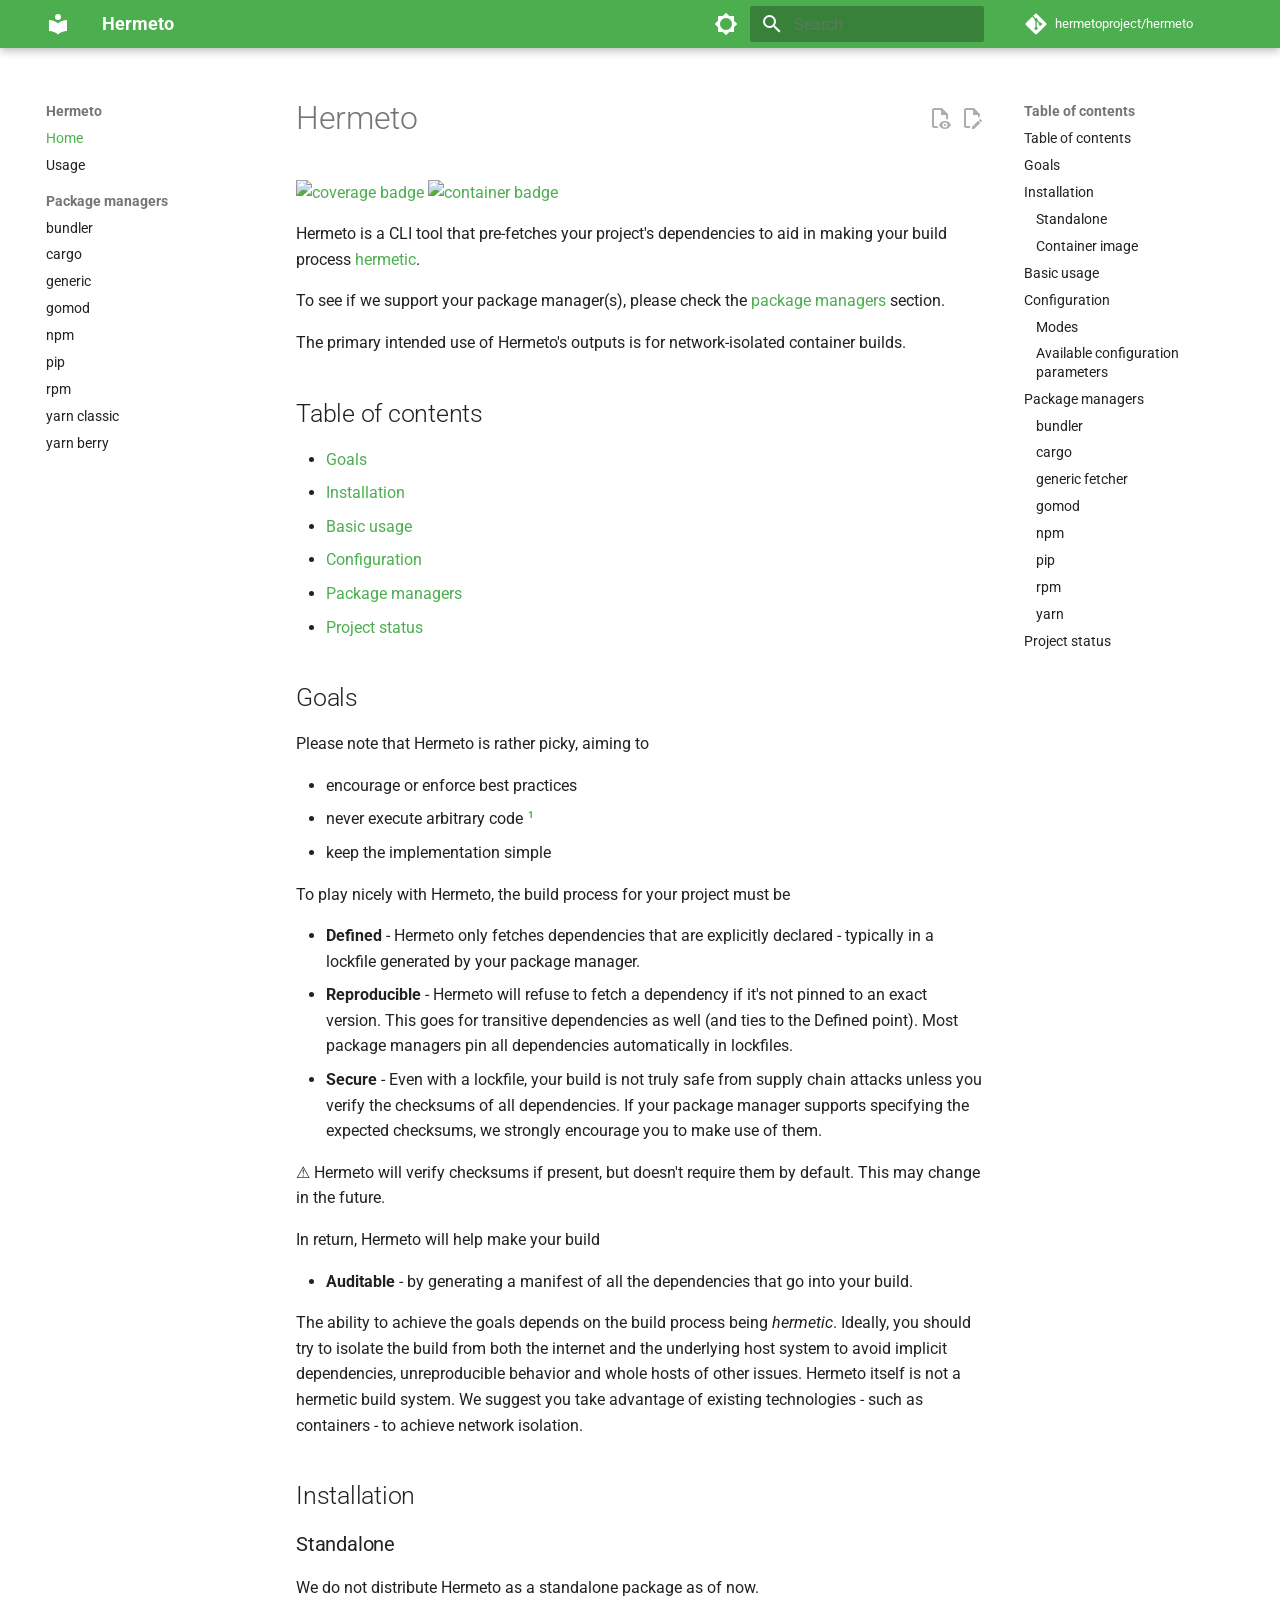
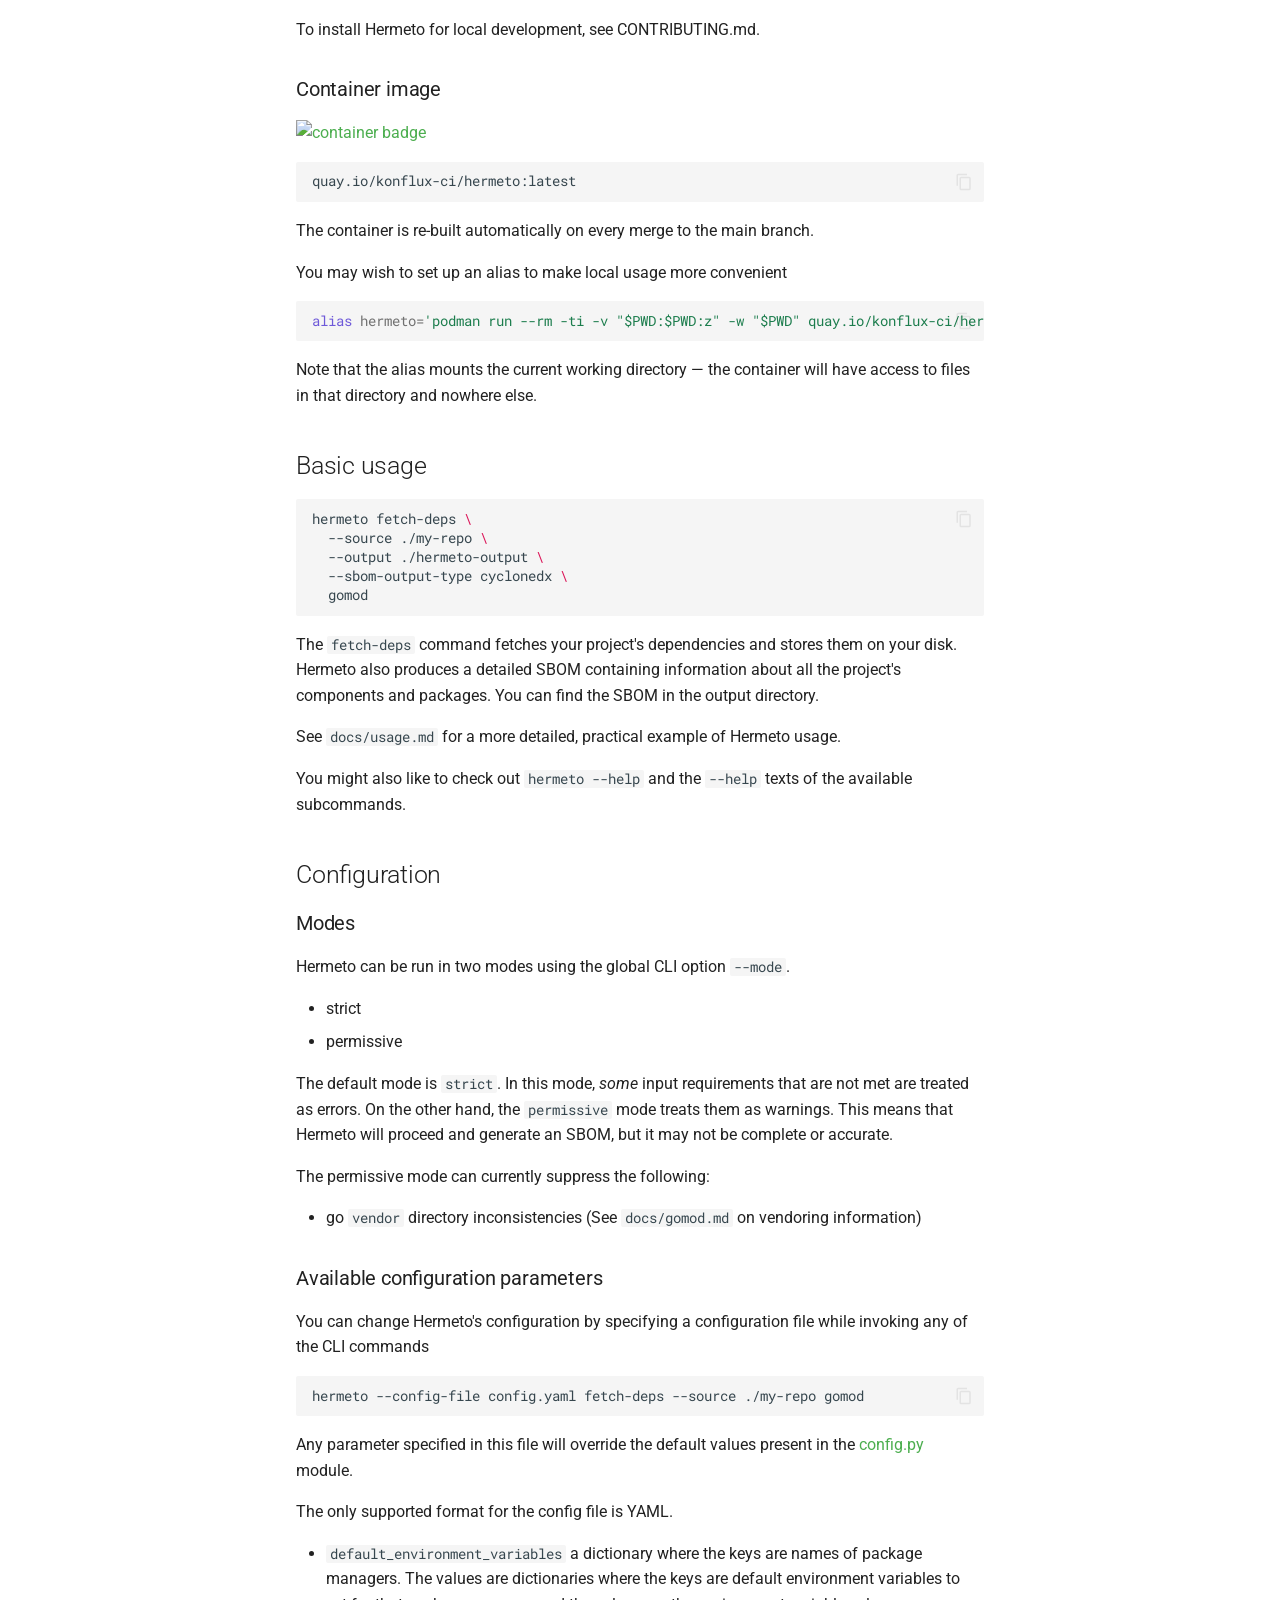
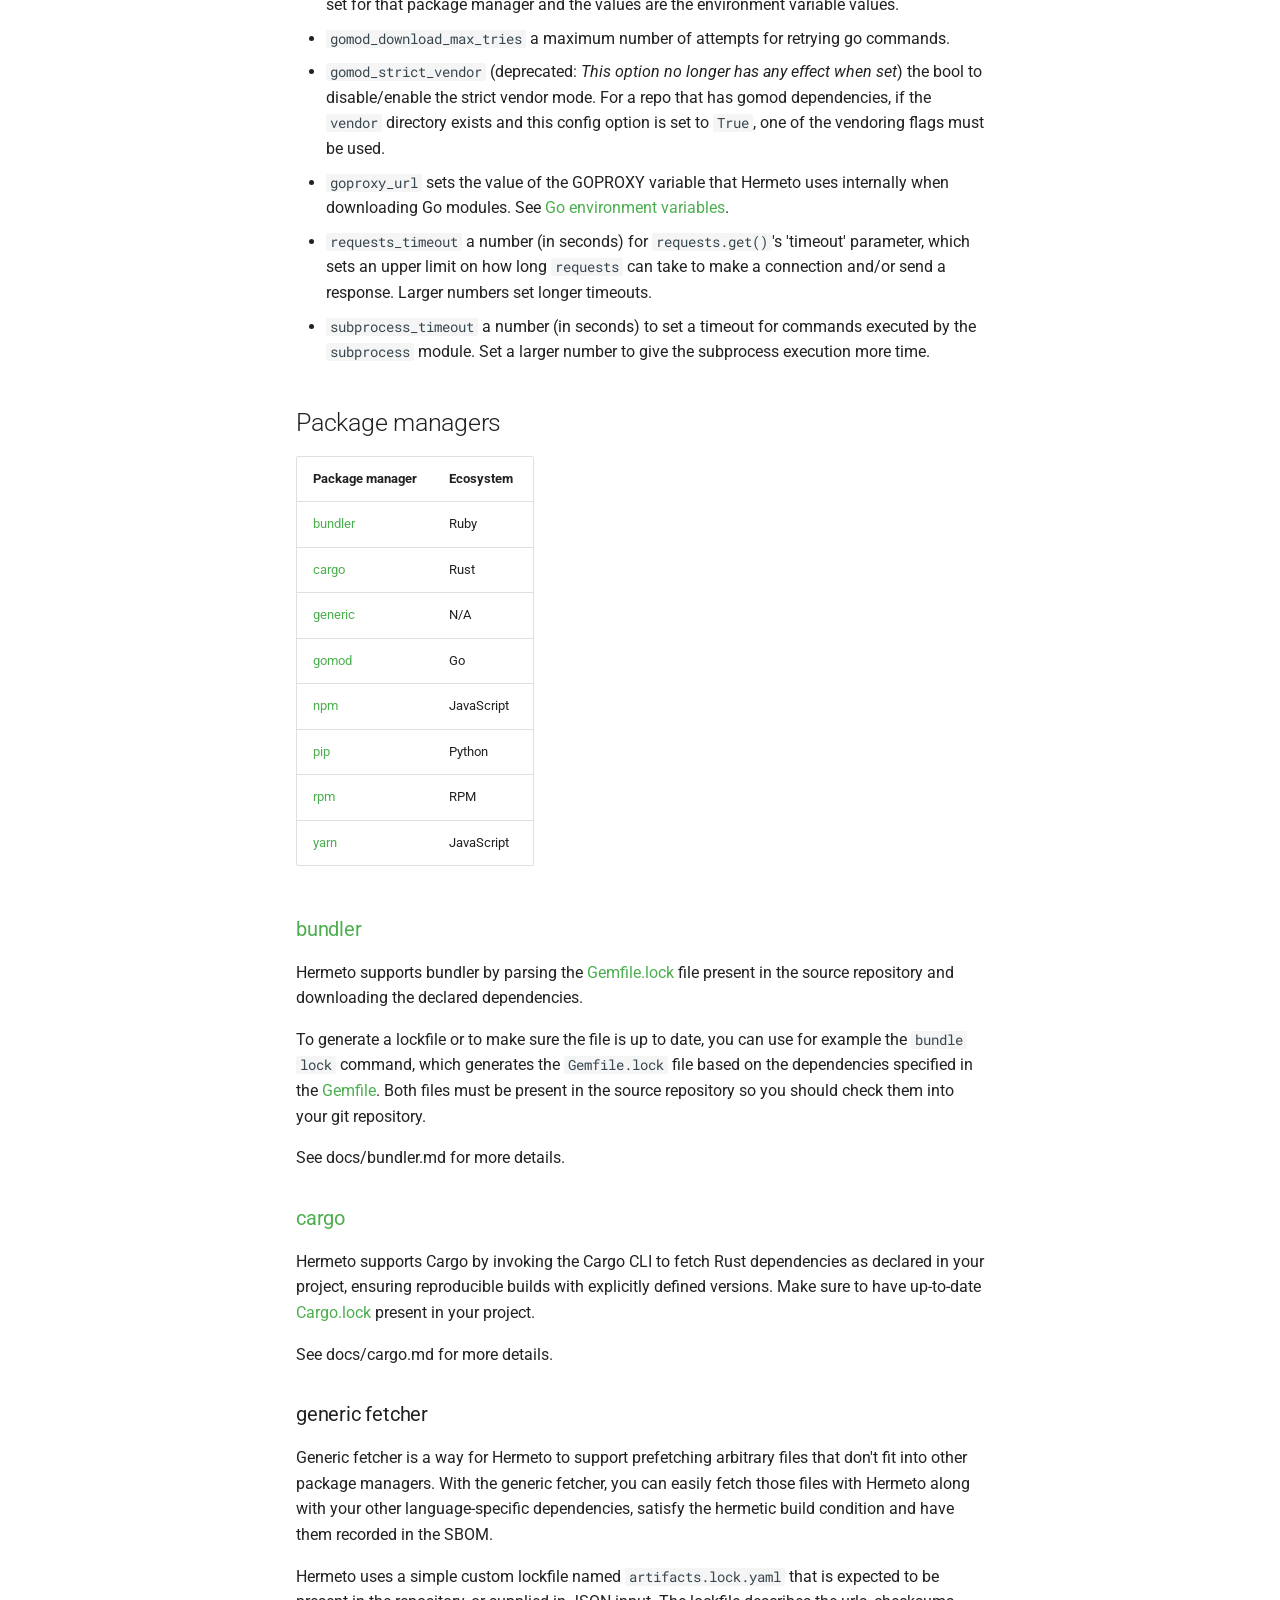
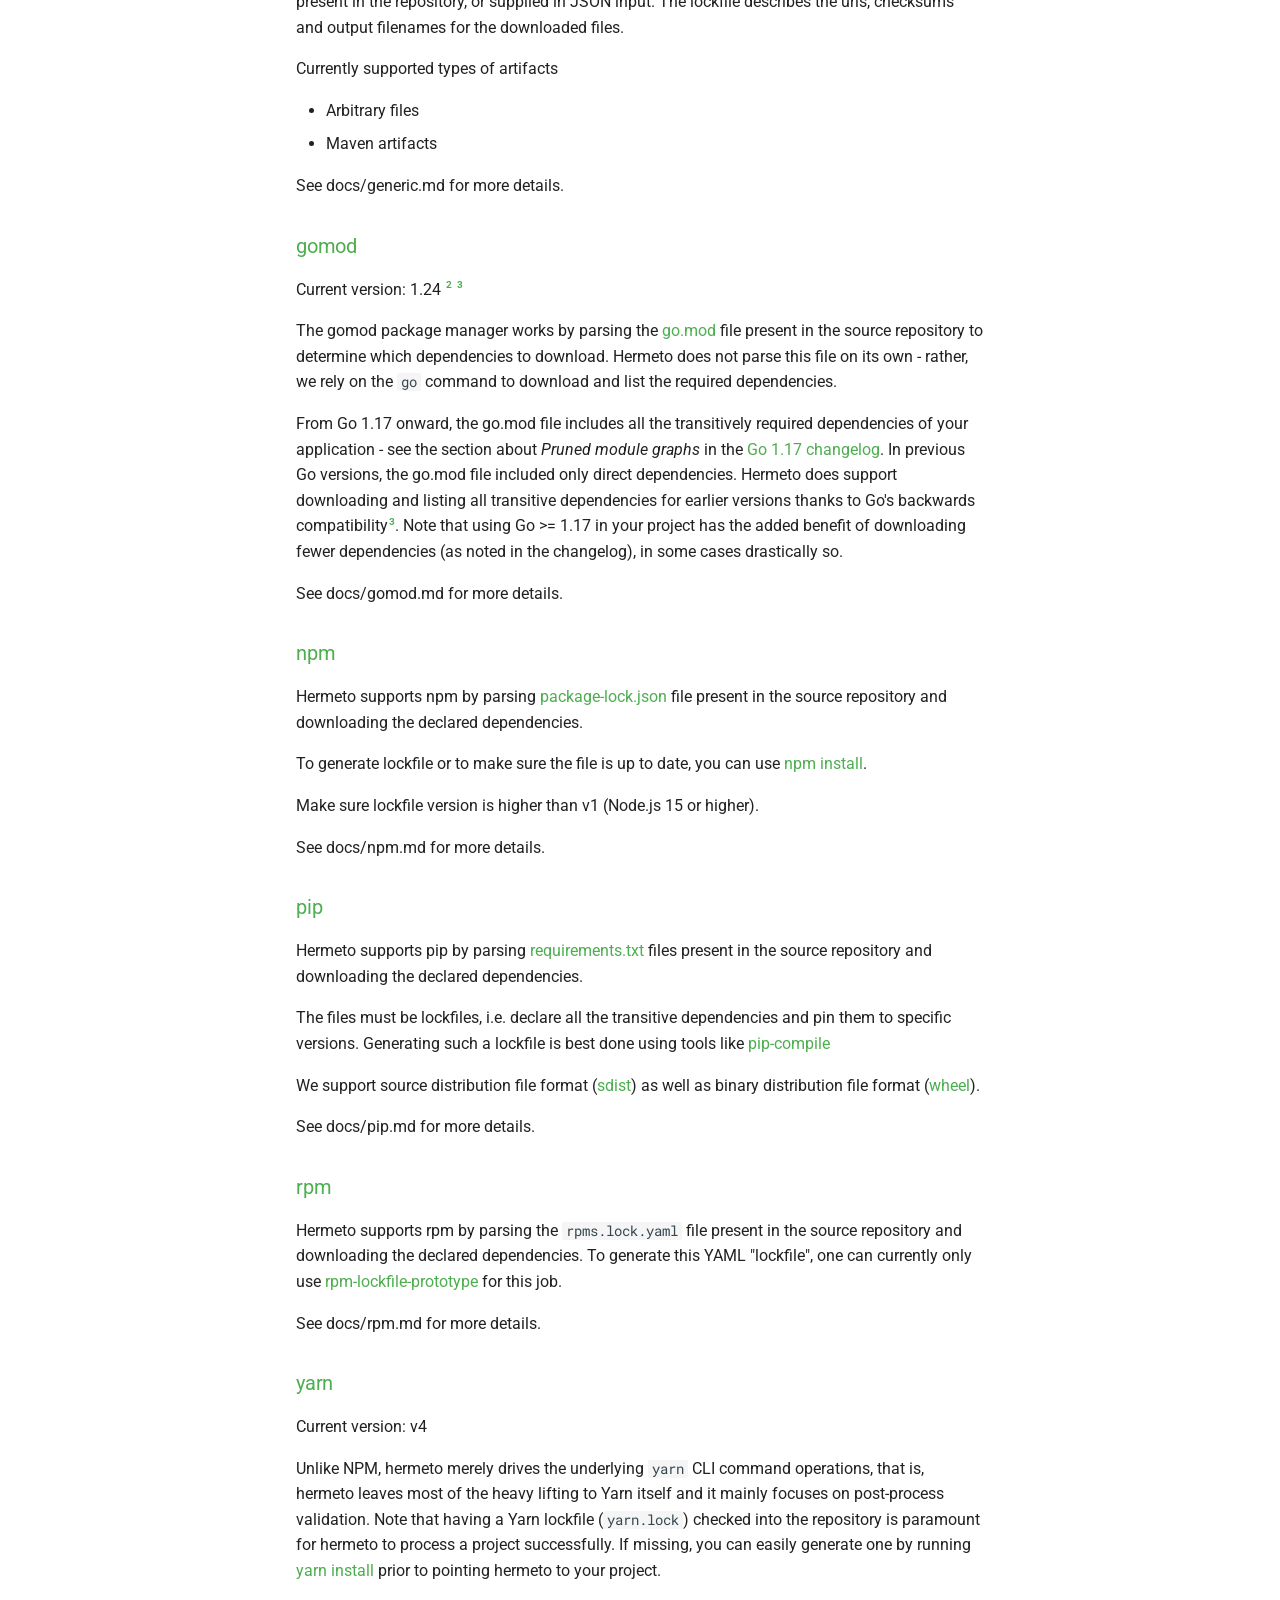
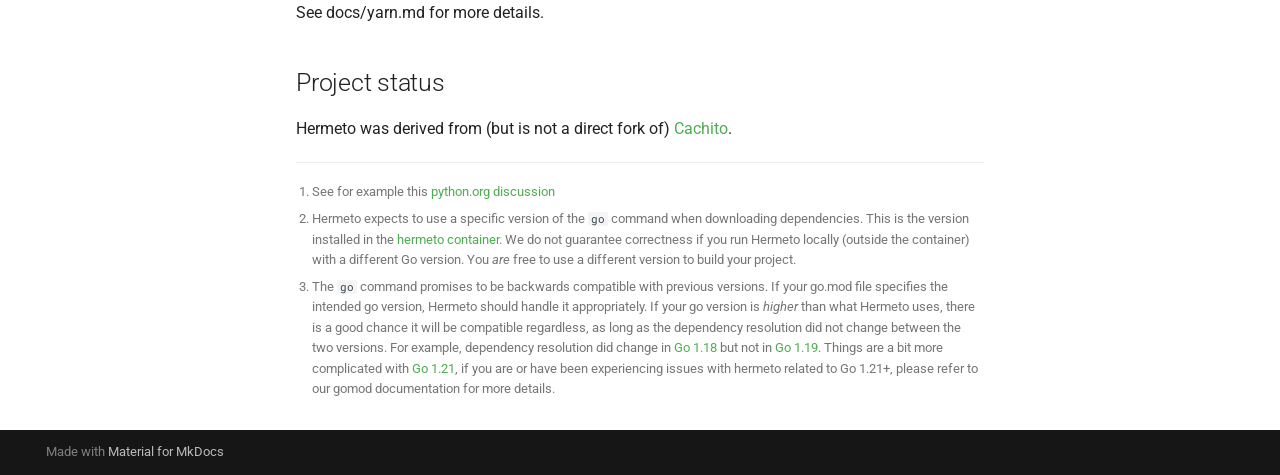
==== commit 92c01a33: "Deployed 01140a3 with MkDocs version: 1.6.1" ====
--- a/index.html
+++ b/index.html
@@ -14,7 +14,7 @@
       
       
       <link rel="icon" href="assets/images/favicon.png">
-      <meta name="generator" content="mkdocs-1.6.1, mkdocs-material-9.6.16">
+      <meta name="generator" content="mkdocs-1.6.1, mkdocs-material-9.6.18">
     
     
       
@@ -1348,10 +1348,10 @@
     
     
       
-      <script id="__config" type="application/json">{"base": ".", "features": ["content.action.edit", "content.action.view", "content.code.copy", "content.tooltips", "navigation.sections", "search.share", "search.suggest"], "search": "assets/javascripts/workers/search.d50fe291.min.js", "tags": null, "translations": {"clipboard.copied": "Copied to clipboard", "clipboard.copy": "Copy to clipboard", "search.result.more.one": "1 more on this page", "search.result.more.other": "# more on this page", "search.result.none": "No matching documents", "search.result.one": "1 matching document", "search.result.other": "# matching documents", "search.result.placeholder": "Type to start searching", "search.result.term.missing": "Missing", "select.version": "Select version"}, "version": null}</script>
-    
-    
-      <script src="assets/javascripts/bundle.50899def.min.js"></script>
+      <script id="__config" type="application/json">{"base": ".", "features": ["content.action.edit", "content.action.view", "content.code.copy", "content.tooltips", "navigation.sections", "search.share", "search.suggest"], "search": "assets/javascripts/workers/search.973d3a69.min.js", "tags": null, "translations": {"clipboard.copied": "Copied to clipboard", "clipboard.copy": "Copy to clipboard", "search.result.more.one": "1 more on this page", "search.result.more.other": "# more on this page", "search.result.none": "No matching documents", "search.result.one": "1 matching document", "search.result.other": "# matching documents", "search.result.placeholder": "Type to start searching", "search.result.term.missing": "Missing", "select.version": "Select version"}, "version": null}</script>
+    
+    
+      <script src="assets/javascripts/bundle.92b07e13.min.js"></script>
       
     
   </body>
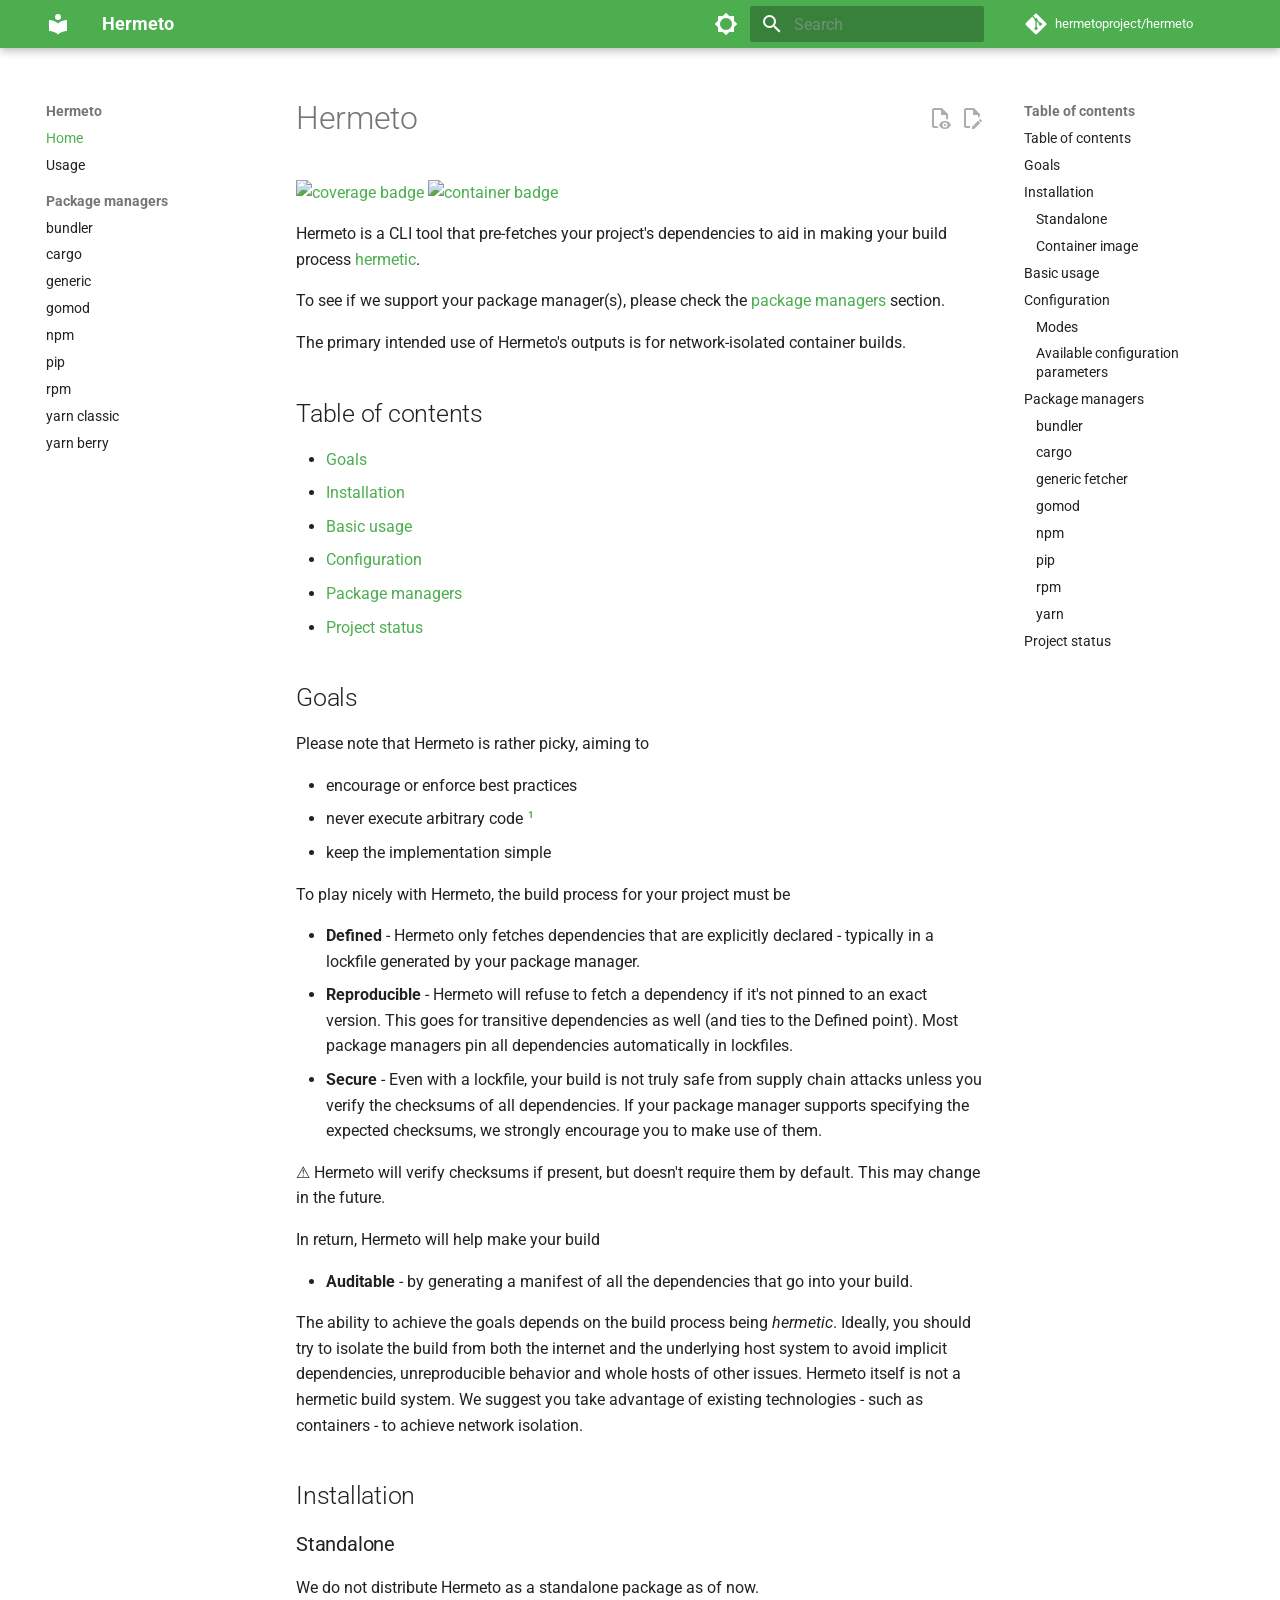
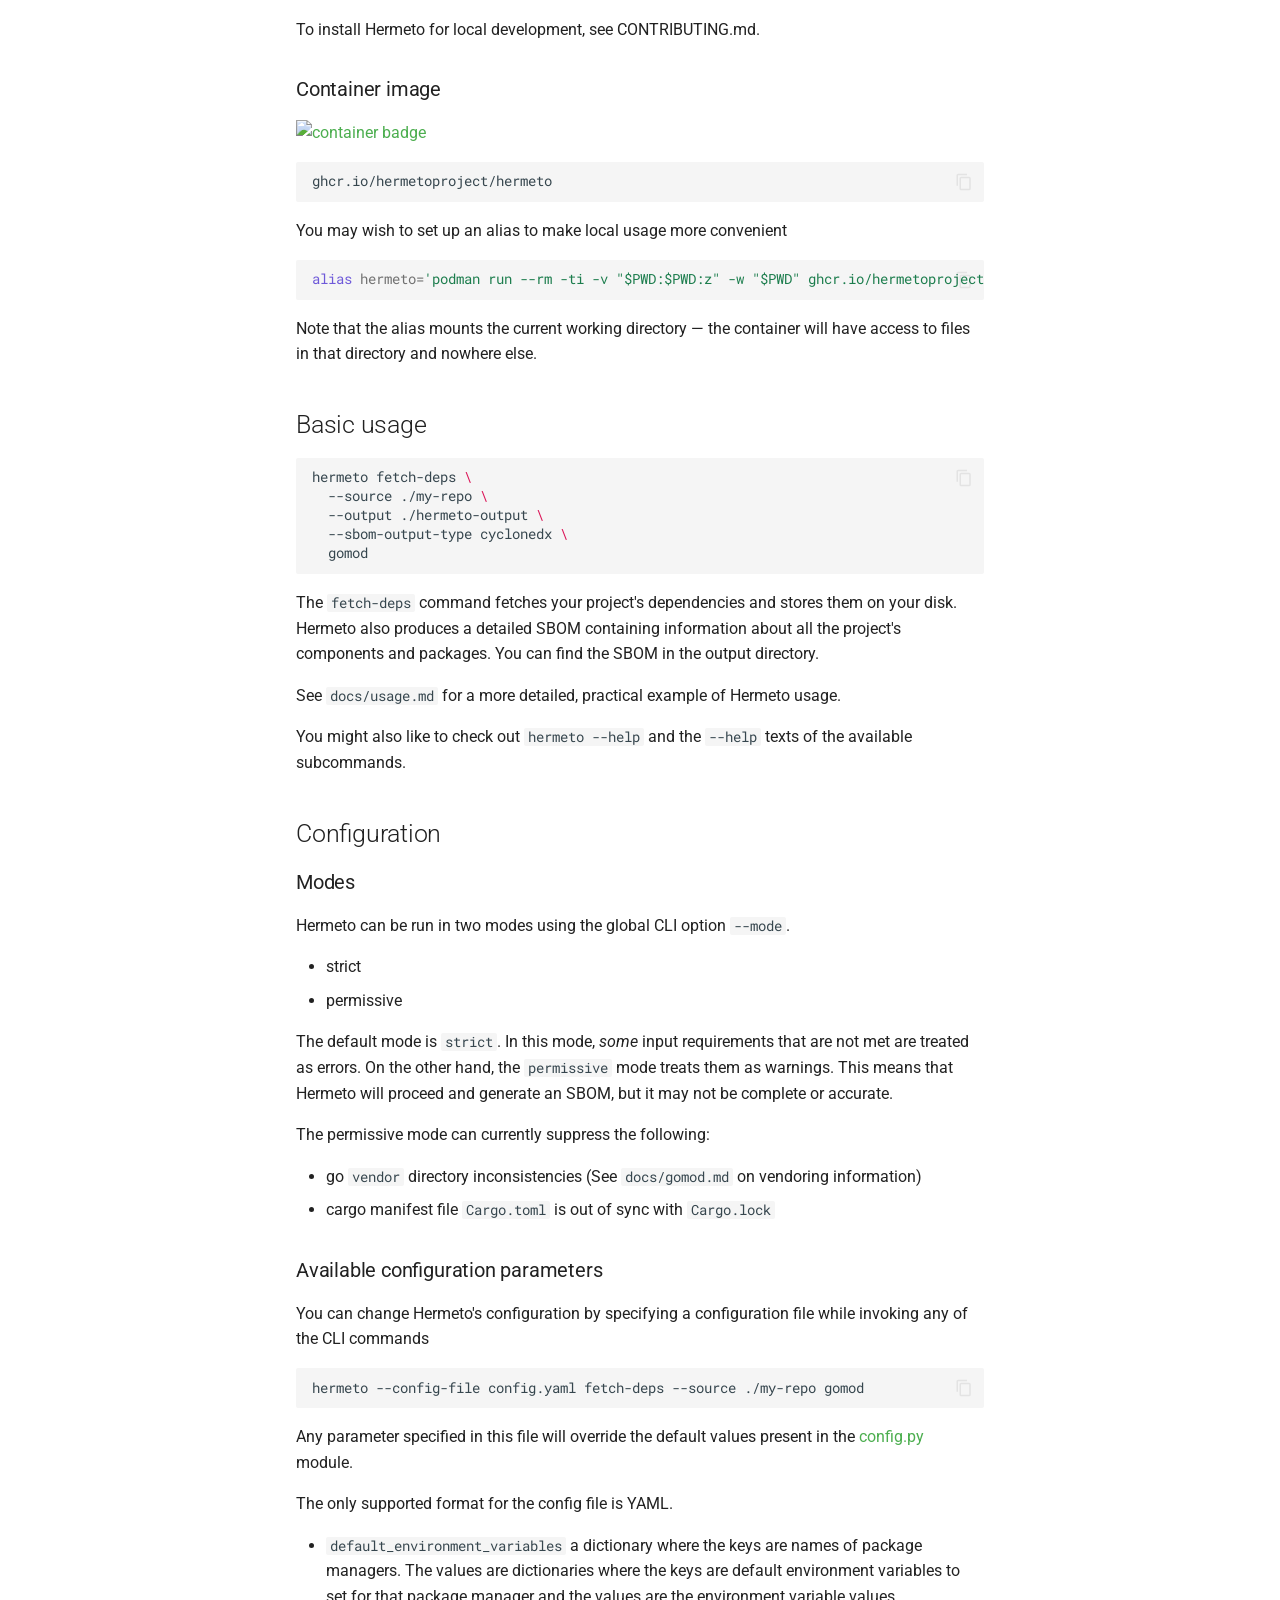
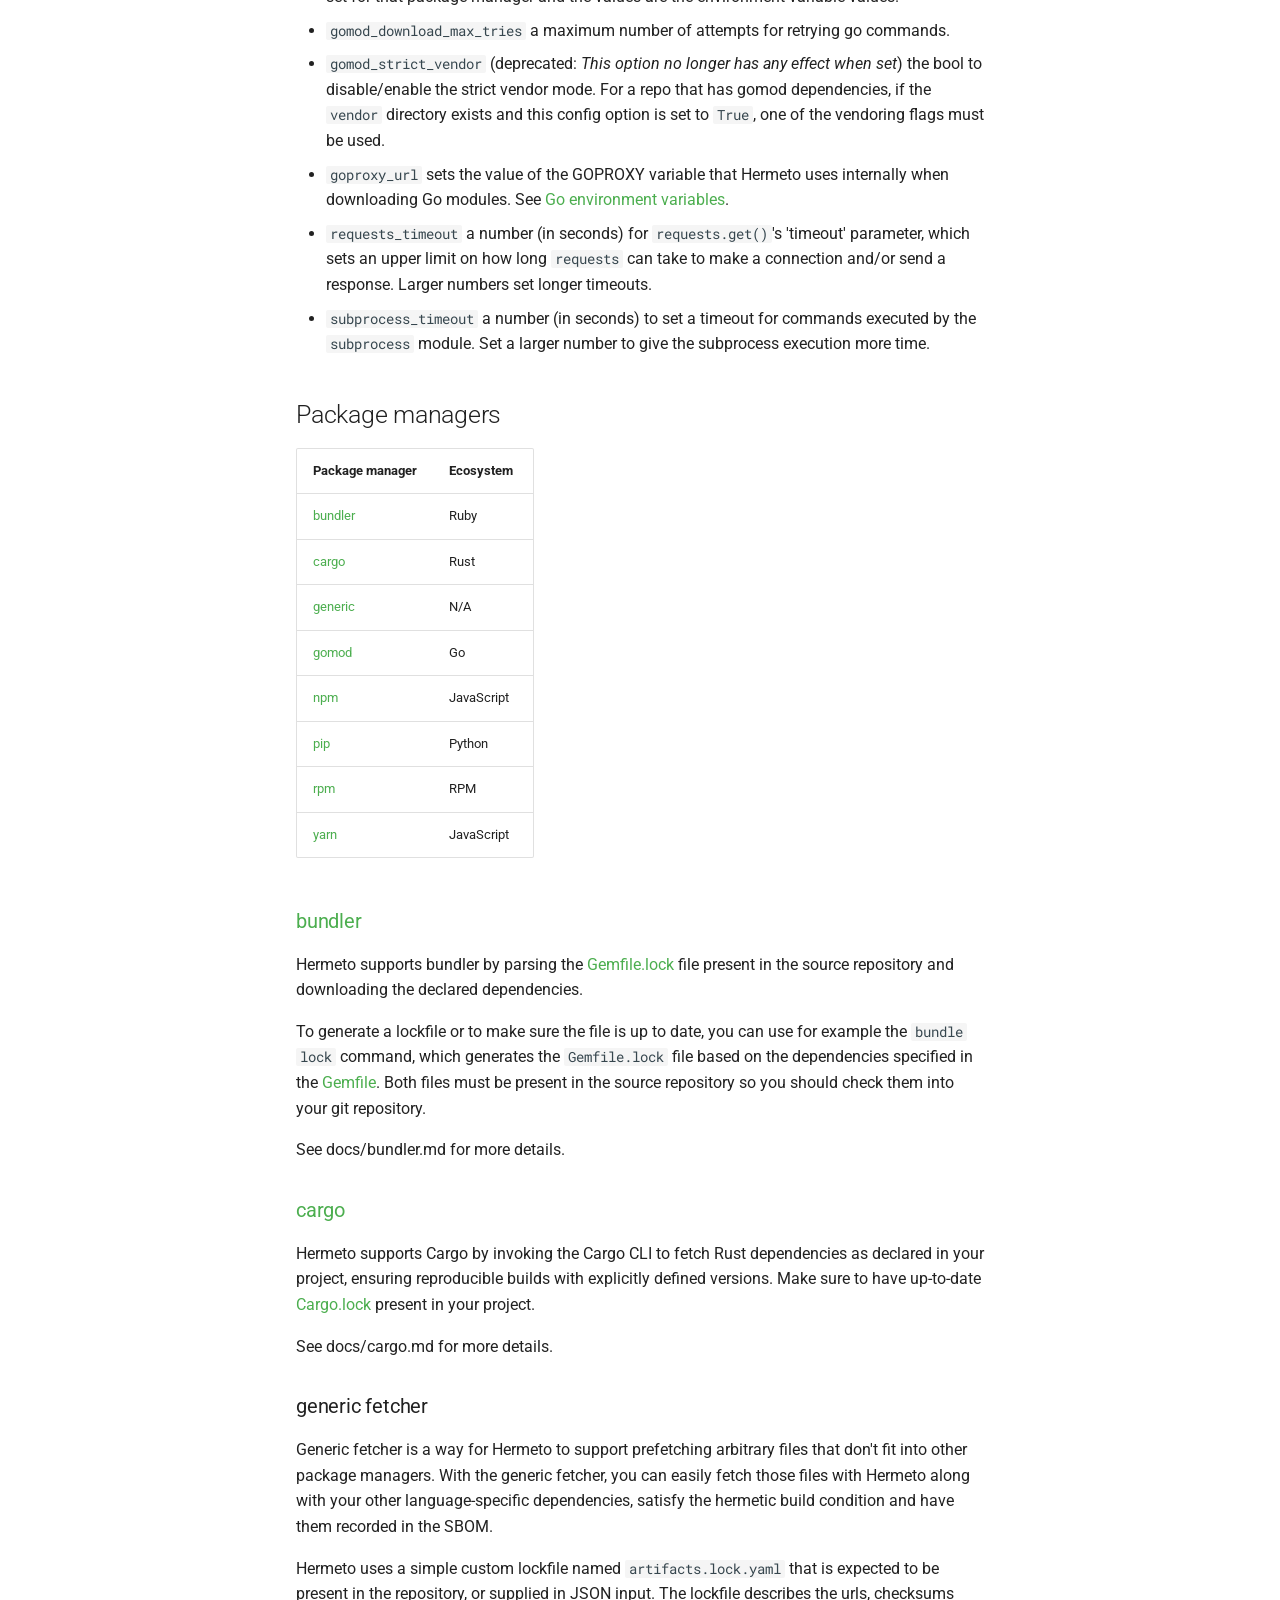
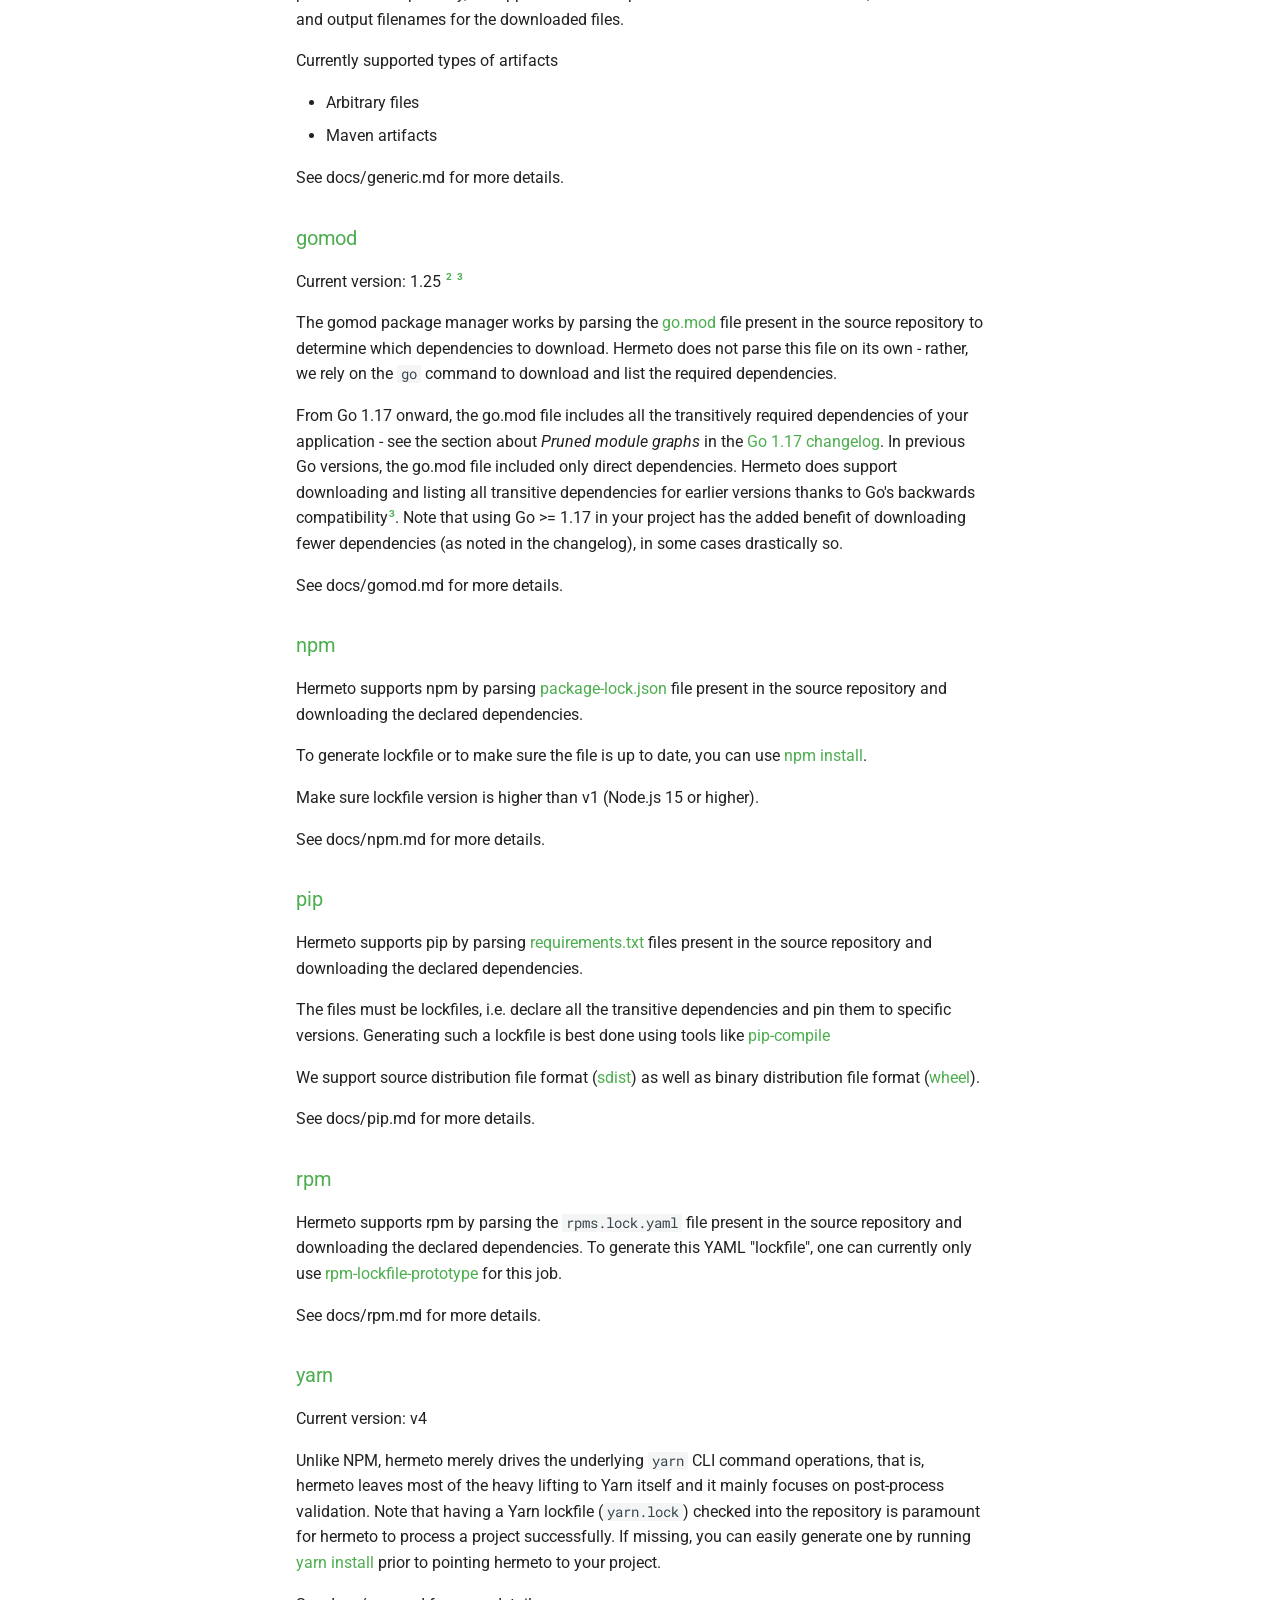
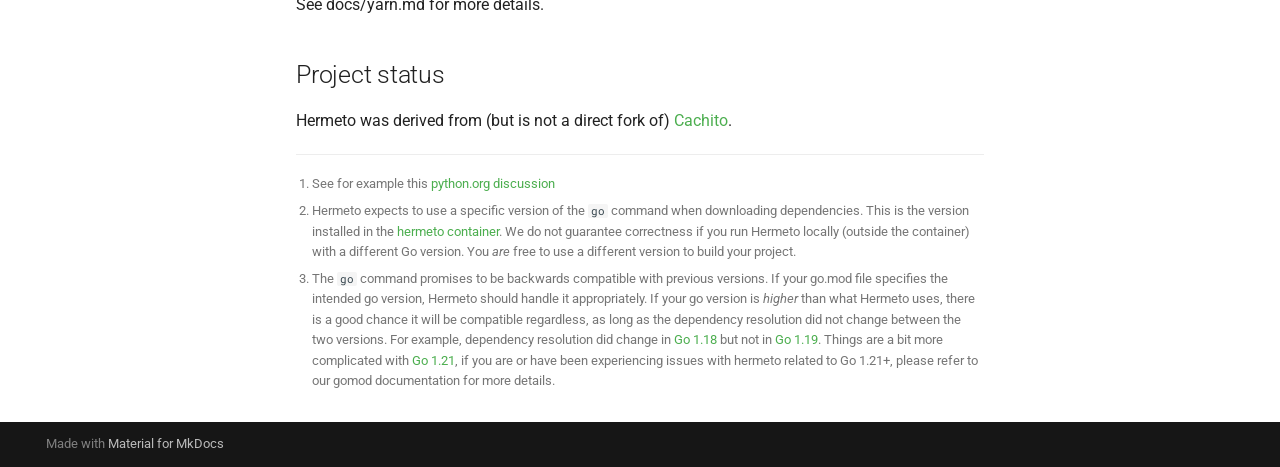
==== commit 5964d15f: "Deployed 70a0979 with MkDocs version: 1.6.1" ====
--- a/index.html
+++ b/index.html
@@ -14,7 +14,7 @@
       
       
       <link rel="icon" href="assets/images/favicon.png">
-      <meta name="generator" content="mkdocs-1.6.1, mkdocs-material-9.6.18">
+      <meta name="generator" content="mkdocs-1.6.1, mkdocs-material-9.6.23">
     
     
       
@@ -22,7 +22,7 @@
       
     
     
-      <link rel="stylesheet" href="assets/stylesheets/main.7e37652d.min.css">
+      <link rel="stylesheet" href="assets/stylesheets/main.84d31ad4.min.css">
       
         
         <link rel="stylesheet" href="assets/stylesheets/palette.06af60db.min.css">
@@ -196,7 +196,7 @@
         <a href="https://github.com/hermetoproject/hermeto" title="Go to repository" class="md-source" data-md-component="source">
   <div class="md-source__icon md-icon">
     
-    <svg xmlns="http://www.w3.org/2000/svg" viewBox="0 0 448 512"><!--! Font Awesome Free 7.0.0 by @fontawesome - https://fontawesome.com License - https://fontawesome.com/license/free (Icons: CC BY 4.0, Fonts: SIL OFL 1.1, Code: MIT License) Copyright 2025 Fonticons, Inc.--><path fill="currentColor" d="M439.6 236.1 244 40.5c-5.4-5.5-12.8-8.5-20.4-8.5s-15 3-20.4 8.4L162.5 81l51.5 51.5c27.1-9.1 52.7 16.8 43.4 43.7l49.7 49.7c34.2-11.8 61.2 31 35.5 56.7-26.5 26.5-70.2-2.9-56-37.3L240.3 199v121.9c25.3 12.5 22.3 41.8 9.1 55-6.4 6.4-15.2 10.1-24.3 10.1s-17.8-3.6-24.3-10.1c-17.6-17.6-11.1-46.9 11.2-56v-123c-20.8-8.5-24.6-30.7-18.6-45L142.6 101 8.5 235.1C3 240.6 0 247.9 0 255.5s3 15 8.5 20.4l195.6 195.7c5.4 5.4 12.7 8.4 20.4 8.4s15-3 20.4-8.4l194.7-194.7c5.4-5.4 8.4-12.8 8.4-20.4s-3-15-8.4-20.4"/></svg>
+    <svg xmlns="http://www.w3.org/2000/svg" viewBox="0 0 448 512"><!--! Font Awesome Free 7.1.0 by @fontawesome - https://fontawesome.com License - https://fontawesome.com/license/free (Icons: CC BY 4.0, Fonts: SIL OFL 1.1, Code: MIT License) Copyright 2025 Fonticons, Inc.--><path d="M439.6 236.1 244 40.5c-5.4-5.5-12.8-8.5-20.4-8.5s-15 3-20.4 8.4L162.5 81l51.5 51.5c27.1-9.1 52.7 16.8 43.4 43.7l49.7 49.7c34.2-11.8 61.2 31 35.5 56.7-26.5 26.5-70.2-2.9-56-37.3L240.3 199v121.9c25.3 12.5 22.3 41.8 9.1 55-6.4 6.4-15.2 10.1-24.3 10.1s-17.8-3.6-24.3-10.1c-17.6-17.6-11.1-46.9 11.2-56v-123c-20.8-8.5-24.6-30.7-18.6-45L142.6 101 8.5 235.1C3 240.6 0 247.9 0 255.5s3 15 8.5 20.4l195.6 195.7c5.4 5.4 12.7 8.4 20.4 8.4s15-3 20.4-8.4l194.7-194.7c5.4-5.4 8.4-12.8 8.4-20.4s-3-15-8.4-20.4"/></svg>
   </div>
   <div class="md-source__repository">
     hermetoproject/hermeto
@@ -242,7 +242,7 @@
       <a href="https://github.com/hermetoproject/hermeto" title="Go to repository" class="md-source" data-md-component="source">
   <div class="md-source__icon md-icon">
     
-    <svg xmlns="http://www.w3.org/2000/svg" viewBox="0 0 448 512"><!--! Font Awesome Free 7.0.0 by @fontawesome - https://fontawesome.com License - https://fontawesome.com/license/free (Icons: CC BY 4.0, Fonts: SIL OFL 1.1, Code: MIT License) Copyright 2025 Fonticons, Inc.--><path fill="currentColor" d="M439.6 236.1 244 40.5c-5.4-5.5-12.8-8.5-20.4-8.5s-15 3-20.4 8.4L162.5 81l51.5 51.5c27.1-9.1 52.7 16.8 43.4 43.7l49.7 49.7c34.2-11.8 61.2 31 35.5 56.7-26.5 26.5-70.2-2.9-56-37.3L240.3 199v121.9c25.3 12.5 22.3 41.8 9.1 55-6.4 6.4-15.2 10.1-24.3 10.1s-17.8-3.6-24.3-10.1c-17.6-17.6-11.1-46.9 11.2-56v-123c-20.8-8.5-24.6-30.7-18.6-45L142.6 101 8.5 235.1C3 240.6 0 247.9 0 255.5s3 15 8.5 20.4l195.6 195.7c5.4 5.4 12.7 8.4 20.4 8.4s15-3 20.4-8.4l194.7-194.7c5.4-5.4 8.4-12.8 8.4-20.4s-3-15-8.4-20.4"/></svg>
+    <svg xmlns="http://www.w3.org/2000/svg" viewBox="0 0 448 512"><!--! Font Awesome Free 7.1.0 by @fontawesome - https://fontawesome.com License - https://fontawesome.com/license/free (Icons: CC BY 4.0, Fonts: SIL OFL 1.1, Code: MIT License) Copyright 2025 Fonticons, Inc.--><path d="M439.6 236.1 244 40.5c-5.4-5.5-12.8-8.5-20.4-8.5s-15 3-20.4 8.4L162.5 81l51.5 51.5c27.1-9.1 52.7 16.8 43.4 43.7l49.7 49.7c34.2-11.8 61.2 31 35.5 56.7-26.5 26.5-70.2-2.9-56-37.3L240.3 199v121.9c25.3 12.5 22.3 41.8 9.1 55-6.4 6.4-15.2 10.1-24.3 10.1s-17.8-3.6-24.3-10.1c-17.6-17.6-11.1-46.9 11.2-56v-123c-20.8-8.5-24.6-30.7-18.6-45L142.6 101 8.5 235.1C3 240.6 0 247.9 0 255.5s3 15 8.5 20.4l195.6 195.7c5.4 5.4 12.7 8.4 20.4 8.4s15-3 20.4-8.4l194.7-194.7c5.4-5.4 8.4-12.8 8.4-20.4s-3-15-8.4-20.4"/></svg>
   </div>
   <div class="md-source__repository">
     hermetoproject/hermeto
@@ -1033,7 +1033,7 @@
 
 <h1 id="hermeto">Hermeto<a class="headerlink" href="#hermeto" title="Permanent link">&para;</a></h1>
 <!-- markdownlint-disable-next-line link-image-style line-length -->
-<p><a href="https://codecov.io/github/hermetoproject/hermeto"><img alt="coverage badge" src="https://codecov.io/github/hermetoproject/hermeto/graph/badge.svg?token=VJKRTZQBMY" /></a> <a href="https://quay.io/repository/konflux-ci/hermeto/tag/latest"><img alt="container badge" src="https://img.shields.io/badge/container-latest-blue" /></a></p>
+<p><a href="https://codecov.io/github/hermetoproject/hermeto"><img alt="coverage badge" src="https://codecov.io/github/hermetoproject/hermeto/graph/badge.svg?token=VJKRTZQBMY" /></a> <a href="https://github.com/hermetoproject/hermeto/pkgs/container/hermeto/versions?filters%5Bversion_type%5D=tagged"><img alt="container badge" src="https://img.shields.io/badge/container-latest-blue" /></a></p>
 <p>Hermeto is a CLI tool that pre-fetches your project's dependencies to aid in
 making your build process <a href="https://slsa.dev/spec/v0.1/requirements#hermetic">hermetic</a>.</p>
 <p>To see if we support your package manager(s), please check the
@@ -1088,12 +1088,11 @@
 <p>To install Hermeto for local development, see CONTRIBUTING.md.</p>
 <h3 id="container-image">Container image<a class="headerlink" href="#container-image" title="Permanent link">&para;</a></h3>
 <!-- markdownlint-disable-next-line link-image-style -->
-<p><a href="https://quay.io/repository/konflux-ci/hermeto/tag/latest"><img alt="container badge" src="https://img.shields.io/badge/container-latest-blue" /></a></p>
-<div class="highlight"><pre><span></span><code>quay.io/konflux-ci/hermeto:latest
+<p><a href="https://github.com/hermetoproject/hermeto/pkgs/container/hermeto/versions?filters%5Bversion_type%5D=tagged"><img alt="container badge" src="https://img.shields.io/badge/container-latest-blue" /></a></p>
+<div class="highlight"><pre><span></span><code>ghcr.io/hermetoproject/hermeto
 </code></pre></div>
-<p>The container is re-built automatically on every merge to the main branch.</p>
 <p>You may wish to set up an alias to make local usage more convenient</p>
-<div class="highlight"><pre><span></span><code><span class="nb">alias</span><span class="w"> </span><span class="nv">hermeto</span><span class="o">=</span><span class="s1">&#39;podman run --rm -ti -v &quot;$PWD:$PWD:z&quot; -w &quot;$PWD&quot; quay.io/konflux-ci/hermeto:latest&#39;</span>
+<div class="highlight"><pre><span></span><code><span class="nb">alias</span><span class="w"> </span><span class="nv">hermeto</span><span class="o">=</span><span class="s1">&#39;podman run --rm -ti -v &quot;$PWD:$PWD:z&quot; -w &quot;$PWD&quot; ghcr.io/hermetoproject/hermeto:latest&#39;</span>
 </code></pre></div>
 <p>Note that the alias mounts the current working directory — the container will
 have access to files in that directory and nowhere else.</p>
@@ -1126,6 +1125,7 @@
 <ul>
 <li>go <code>vendor</code> directory inconsistencies (See <code>docs/gomod.md</code> on vendoring
   information)</li>
+<li>cargo manifest file <code>Cargo.toml</code> is out of sync with <code>Cargo.lock</code></li>
 </ul>
 <h3 id="available-configuration-parameters">Available configuration parameters<a class="headerlink" href="#available-configuration-parameters" title="Permanent link">&para;</a></h3>
 <p>You can change Hermeto's configuration by specifying a configuration file while
@@ -1228,7 +1228,7 @@
 </ul>
 <p>See docs/generic.md for more details.</p>
 <h3 id="gomod"><a href="https://go.dev/ref/mod">gomod</a><a class="headerlink" href="#gomod" title="Permanent link">&para;</a></h3>
-<p>Current version: 1.24 <sup id="fnref:2"><a class="footnote-ref" href="#fn:2">2</a></sup> <sup id="fnref:3"><a class="footnote-ref" href="#fn:3">3</a></sup></p>
+<p>Current version: 1.25 <sup id="fnref:2"><a class="footnote-ref" href="#fn:2">2</a></sup> <sup id="fnref:3"><a class="footnote-ref" href="#fn:3">3</a></sup></p>
 <p>The gomod package manager works by parsing the <a href="https://go.dev/ref/mod#go-mod-file">go.mod</a> file present in the
 source repository to determine which dependencies to download. Hermeto does not
 parse this file on its own - rather, we rely on the <code>go</code> command to download and
@@ -1351,7 +1351,7 @@
       <script id="__config" type="application/json">{"base": ".", "features": ["content.action.edit", "content.action.view", "content.code.copy", "content.tooltips", "navigation.sections", "search.share", "search.suggest"], "search": "assets/javascripts/workers/search.973d3a69.min.js", "tags": null, "translations": {"clipboard.copied": "Copied to clipboard", "clipboard.copy": "Copy to clipboard", "search.result.more.one": "1 more on this page", "search.result.more.other": "# more on this page", "search.result.none": "No matching documents", "search.result.one": "1 matching document", "search.result.other": "# matching documents", "search.result.placeholder": "Type to start searching", "search.result.term.missing": "Missing", "select.version": "Select version"}, "version": null}</script>
     
     
-      <script src="assets/javascripts/bundle.92b07e13.min.js"></script>
+      <script src="assets/javascripts/bundle.f55a23d4.min.js"></script>
       
     
   </body>
--- a/assets/stylesheets/main.84d31ad4.min.css
+++ b/assets/stylesheets/main.84d31ad4.min.css
@@ -0,0 +1 @@
+@charset "UTF-8";html{-webkit-text-size-adjust:none;-moz-text-size-adjust:none;text-size-adjust:none;box-sizing:border-box}*,:after,:before{box-sizing:inherit}@media (prefers-reduced-motion){*,:after,:before{transition:none!important}}body{margin:0}a,button,input,label{-webkit-tap-highlight-color:transparent}a{color:inherit;text-decoration:none}hr{border:0;box-sizing:initial;display:block;height:.05rem;overflow:visible;padding:0}small{font-size:80%}sub,sup{line-height:1em}img{border-style:none}table{border-collapse:initial;border-spacing:0}td,th{font-weight:400;vertical-align:top}button{background:#0000;border:0;font-family:inherit;font-size:inherit;margin:0;padding:0}input{border:0;outline:none}:root{--md-primary-fg-color:#4051b5;--md-primary-fg-color--light:#5d6cc0;--md-primary-fg-color--dark:#303fa1;--md-primary-bg-color:#fff;--md-primary-bg-color--light:#ffffffb3;--md-accent-fg-color:#526cfe;--md-accent-fg-color--transparent:#526cfe1a;--md-accent-bg-color:#fff;--md-accent-bg-color--light:#ffffffb3}[data-md-color-scheme=default]{color-scheme:light}[data-md-color-scheme=default] img[src$="#gh-dark-mode-only"],[data-md-color-scheme=default] img[src$="#only-dark"]{display:none}:root,[data-md-color-scheme=default]{--md-hue:225deg;--md-default-fg-color:#000000de;--md-default-fg-color--light:#0000008a;--md-default-fg-color--lighter:#00000052;--md-default-fg-color--lightest:#00000012;--md-default-bg-color:#fff;--md-default-bg-color--light:#ffffffb3;--md-default-bg-color--lighter:#ffffff4d;--md-default-bg-color--lightest:#ffffff1f;--md-code-fg-color:#36464e;--md-code-bg-color:#f5f5f5;--md-code-hl-color:#4287ff;--md-code-hl-color--light:#4287ff1a;--md-code-hl-number-color:#d52a2a;--md-code-hl-special-color:#db1457;--md-code-hl-function-color:#a846b9;--md-code-hl-constant-color:#6e59d9;--md-code-hl-keyword-color:#3f6ec6;--md-code-hl-string-color:#1c7d4d;--md-code-hl-name-color:var(--md-code-fg-color);--md-code-hl-operator-color:var(--md-default-fg-color--light);--md-code-hl-punctuation-color:var(--md-default-fg-color--light);--md-code-hl-comment-color:var(--md-default-fg-color--light);--md-code-hl-generic-color:var(--md-default-fg-color--light);--md-code-hl-variable-color:var(--md-default-fg-color--light);--md-typeset-color:var(--md-default-fg-color);--md-typeset-a-color:var(--md-primary-fg-color);--md-typeset-del-color:#f5503d26;--md-typeset-ins-color:#0bd57026;--md-typeset-kbd-color:#fafafa;--md-typeset-kbd-accent-color:#fff;--md-typeset-kbd-border-color:#b8b8b8;--md-typeset-mark-color:#ffff0080;--md-typeset-table-color:#0000001f;--md-typeset-table-color--light:rgba(0,0,0,.035);--md-admonition-fg-color:var(--md-default-fg-color);--md-admonition-bg-color:var(--md-default-bg-color);--md-warning-fg-color:#000000de;--md-warning-bg-color:#ff9;--md-footer-fg-color:#fff;--md-footer-fg-color--light:#ffffffb3;--md-footer-fg-color--lighter:#ffffff73;--md-footer-bg-color:#000000de;--md-footer-bg-color--dark:#00000052;--md-shadow-z1:0 0.2rem 0.5rem #0000000d,0 0 0.05rem #0000001a;--md-shadow-z2:0 0.2rem 0.5rem #0000001a,0 0 0.05rem #00000040;--md-shadow-z3:0 0.2rem 0.5rem #0003,0 0 0.05rem #00000059}.md-icon svg{fill:currentcolor;display:block;height:1.2rem;width:1.2rem}body{-webkit-font-smoothing:antialiased;-moz-osx-font-smoothing:grayscale;--md-text-font-family:var(--md-text-font,_),-apple-system,BlinkMacSystemFont,Helvetica,Arial,sans-serif;--md-code-font-family:var(--md-code-font,_),SFMono-Regular,Consolas,Menlo,monospace}aside,body,input{font-feature-settings:"kern","liga";color:var(--md-typeset-color);font-family:var(--md-text-font-family)}code,kbd,pre{font-feature-settings:"kern";font-family:var(--md-code-font-family)}:root{--md-typeset-table-sort-icon:url('data:image/svg+xml;charset=utf-8,<svg xmlns="http://www.w3.org/2000/svg" viewBox="0 0 24 24"><path d="m18 21-4-4h3V7h-3l4-4 4 4h-3v10h3M2 19v-2h10v2M2 13v-2h7v2M2 7V5h4v2z"/></svg>');--md-typeset-table-sort-icon--asc:url('data:image/svg+xml;charset=utf-8,<svg xmlns="http://www.w3.org/2000/svg" viewBox="0 0 24 24"><path d="M19 17h3l-4 4-4-4h3V3h2M2 17h10v2H2M6 5v2H2V5m0 6h7v2H2z"/></svg>');--md-typeset-table-sort-icon--desc:url('data:image/svg+xml;charset=utf-8,<svg xmlns="http://www.w3.org/2000/svg" viewBox="0 0 24 24"><path d="M19 7h3l-4-4-4 4h3v14h2M2 17h10v2H2M6 5v2H2V5m0 6h7v2H2z"/></svg>')}.md-typeset{-webkit-print-color-adjust:exact;color-adjust:exact;font-size:.8rem;line-height:1.6;overflow-wrap:break-word}@media print{.md-typeset{font-size:.68rem}}.md-typeset blockquote,.md-typeset dl,.md-typeset figure,.md-typeset ol,.md-typeset pre,.md-typeset ul{margin-bottom:1em;margin-top:1em}.md-typeset h1{color:var(--md-default-fg-color--light);font-size:2em;line-height:1.3;margin:0 0 1.25em}.md-typeset h1,.md-typeset h2{font-weight:300;letter-spacing:-.01em}.md-typeset h2{font-size:1.5625em;line-height:1.4;margin:1.6em 0 .64em}.md-typeset h3{font-size:1.25em;font-weight:400;letter-spacing:-.01em;line-height:1.5;margin:1.6em 0 .8em}.md-typeset h2+h3{margin-top:.8em}.md-typeset h4{font-weight:700;letter-spacing:-.01em;margin:1em 0}.md-typeset h5,.md-typeset h6{color:var(--md-default-fg-color--light);font-size:.8em;font-weight:700;letter-spacing:-.01em;margin:1.25em 0}.md-typeset h5{text-transform:uppercase}.md-typeset h5 code{text-transform:none}.md-typeset hr{border-bottom:.05rem solid var(--md-default-fg-color--lightest);display:flow-root;margin:1.5em 0}.md-typeset a{color:var(--md-typeset-a-color);word-break:break-word}.md-typeset a,.md-typeset a:before{transition:color 125ms}.md-typeset a:focus,.md-typeset a:hover{color:var(--md-accent-fg-color)}.md-typeset a:focus code,.md-typeset a:hover code{background-color:var(--md-accent-fg-color--transparent)}.md-typeset a code{color:currentcolor;transition:background-color 125ms}.md-typeset a.focus-visible{outline-color:var(--md-accent-fg-color);outline-offset:.2rem}.md-typeset code,.md-typeset kbd,.md-typeset pre{color:var(--md-code-fg-color);direction:ltr;font-variant-ligatures:none}@media print{.md-typeset code,.md-typeset kbd,.md-typeset pre{white-space:pre-wrap}}.md-typeset code{background-color:var(--md-code-bg-color);border-radius:.1rem;-webkit-box-decoration-break:clone;box-decoration-break:clone;font-size:.85em;padding:0 .2941176471em;word-break:break-word}.md-typeset code:not(.focus-visible){-webkit-tap-highlight-color:transparent;outline:none}.md-typeset pre{display:flow-root;line-height:1.4;position:relative}.md-typeset pre>code{-webkit-box-decoration-break:slice;box-decoration-break:slice;box-shadow:none;display:block;margin:0;outline-color:var(--md-accent-fg-color);overflow:auto;padding:.7720588235em 1.1764705882em;scrollbar-color:var(--md-default-fg-color--lighter) #0000;scrollbar-width:thin;touch-action:auto;word-break:normal}.md-typeset pre>code:hover{scrollbar-color:var(--md-accent-fg-color) #0000}.md-typeset pre>code::-webkit-scrollbar{height:.2rem;width:.2rem}.md-typeset pre>code::-webkit-scrollbar-thumb{background-color:var(--md-default-fg-color--lighter)}.md-typeset pre>code::-webkit-scrollbar-thumb:hover{background-color:var(--md-accent-fg-color)}.md-typeset kbd{background-color:var(--md-typeset-kbd-color);border-radius:.1rem;box-shadow:0 .1rem 0 .05rem var(--md-typeset-kbd-border-color),0 .1rem 0 var(--md-typeset-kbd-border-color),0 -.1rem .2rem var(--md-typeset-kbd-accent-color) inset;color:var(--md-default-fg-color);display:inline-block;font-size:.75em;padding:0 .6666666667em;vertical-align:text-top;word-break:break-word}.md-typeset mark{background-color:var(--md-typeset-mark-color);-webkit-box-decoration-break:clone;box-decoration-break:clone;color:inherit;word-break:break-word}.md-typeset abbr{border-bottom:.05rem dotted var(--md-default-fg-color--light);cursor:help;text-decoration:none}.md-typeset small{opacity:.75}[dir=ltr] .md-typeset sub,[dir=ltr] .md-typeset sup{margin-left:.078125em}[dir=rtl] .md-typeset sub,[dir=rtl] .md-typeset sup{margin-right:.078125em}[dir=ltr] .md-typeset blockquote{padding-left:.6rem}[dir=rtl] .md-typeset blockquote{padding-right:.6rem}[dir=ltr] .md-typeset blockquote{border-left:.2rem solid var(--md-default-fg-color--lighter)}[dir=rtl] .md-typeset blockquote{border-right:.2rem solid var(--md-default-fg-color--lighter)}.md-typeset blockquote{color:var(--md-default-fg-color--light);margin-left:0;margin-right:0}.md-typeset ul{list-style-type:disc}.md-typeset ul[type]{list-style-type:revert-layer}[dir=ltr] .md-typeset ol,[dir=ltr] .md-typeset ul{margin-left:.625em}[dir=rtl] .md-typeset ol,[dir=rtl] .md-typeset ul{margin-right:.625em}.md-typeset ol,.md-typeset ul{padding:0}.md-typeset ol:not([hidden]),.md-typeset ul:not([hidden]){display:flow-root}.md-typeset ol ol,.md-typeset ul ol{list-style-type:lower-alpha}.md-typeset ol ol ol,.md-typeset ul ol ol{list-style-type:lower-roman}.md-typeset ol ol ol ol,.md-typeset ul ol ol ol{list-style-type:upper-alpha}.md-typeset ol ol ol ol ol,.md-typeset ul ol ol ol ol{list-style-type:upper-roman}.md-typeset ol[type],.md-typeset ul[type]{list-style-type:revert-layer}[dir=ltr] .md-typeset ol li,[dir=ltr] .md-typeset ul li{margin-left:1.25em}[dir=rtl] .md-typeset ol li,[dir=rtl] .md-typeset ul li{margin-right:1.25em}.md-typeset ol li,.md-typeset ul li{margin-bottom:.5em}.md-typeset ol li blockquote,.md-typeset ol li p,.md-typeset ul li blockquote,.md-typeset ul li p{margin:.5em 0}.md-typeset ol li:last-child,.md-typeset ul li:last-child{margin-bottom:0}[dir=ltr] .md-typeset ol li ol,[dir=ltr] .md-typeset ol li ul,[dir=ltr] .md-typeset ul li ol,[dir=ltr] .md-typeset ul li ul{margin-left:.625em}[dir=rtl] .md-typeset ol li ol,[dir=rtl] .md-typeset ol li ul,[dir=rtl] .md-typeset ul li ol,[dir=rtl] .md-typeset ul li ul{margin-right:.625em}.md-typeset ol li ol,.md-typeset ol li ul,.md-typeset ul li ol,.md-typeset ul li ul{margin-bottom:.5em;margin-top:.5em}[dir=ltr] .md-typeset dd{margin-left:1.875em}[dir=rtl] .md-typeset dd{margin-right:1.875em}.md-typeset dd{margin-bottom:1.5em;margin-top:1em}.md-typeset img,.md-typeset svg,.md-typeset video{height:auto;max-width:100%}.md-typeset img[align=left]{margin:1em 1em 1em 0}.md-typeset img[align=right]{margin:1em 0 1em 1em}.md-typeset img[align]:only-child{margin-top:0}.md-typeset figure{display:flow-root;margin:1em auto;max-width:100%;text-align:center;width:fit-content}.md-typeset figure img{display:block;margin:0 auto}.md-typeset figcaption{font-style:italic;margin:1em auto;max-width:24rem}.md-typeset iframe{max-width:100%}.md-typeset table:not([class]){background-color:var(--md-default-bg-color);border:.05rem solid var(--md-typeset-table-color);border-radius:.1rem;display:inline-block;font-size:.64rem;max-width:100%;overflow:auto;touch-action:auto}@media print{.md-typeset table:not([class]){display:table}}.md-typeset table:not([class])+*{margin-top:1.5em}.md-typeset table:not([class]) td>:first-child,.md-typeset table:not([class]) th>:first-child{margin-top:0}.md-typeset table:not([class]) td>:last-child,.md-typeset table:not([class]) th>:last-child{margin-bottom:0}.md-typeset table:not([class]) td:not([align]),.md-typeset table:not([class]) th:not([align]){text-align:left}[dir=rtl] .md-typeset table:not([class]) td:not([align]),[dir=rtl] .md-typeset table:not([class]) th:not([align]){text-align:right}.md-typeset table:not([class]) th{font-weight:700;min-width:5rem;padding:.9375em 1.25em;vertical-align:top}.md-typeset table:not([class]) td{border-top:.05rem solid var(--md-typeset-table-color);padding:.9375em 1.25em;vertical-align:top}.md-typeset table:not([class]) tbody tr{transition:background-color 125ms}.md-typeset table:not([class]) tbody tr:hover{background-color:var(--md-typeset-table-color--light);box-shadow:0 .05rem 0 var(--md-default-bg-color) inset}.md-typeset table:not([class]) a{word-break:normal}.md-typeset table th[role=columnheader]{cursor:pointer}[dir=ltr] .md-typeset table th[role=columnheader]:after{margin-left:.5em}[dir=rtl] .md-typeset table th[role=columnheader]:after{margin-right:.5em}.md-typeset table th[role=columnheader]:after{content:"";display:inline-block;height:1.2em;-webkit-mask-image:var(--md-typeset-table-sort-icon);mask-image:var(--md-typeset-table-sort-icon);-webkit-mask-repeat:no-repeat;mask-repeat:no-repeat;-webkit-mask-size:contain;mask-size:contain;transition:background-color 125ms;vertical-align:text-bottom;width:1.2em}.md-typeset table th[role=columnheader]:hover:after{background-color:var(--md-default-fg-color--lighter)}.md-typeset table th[role=columnheader][aria-sort=ascending]:after{background-color:var(--md-default-fg-color--light);-webkit-mask-image:var(--md-typeset-table-sort-icon--asc);mask-image:var(--md-typeset-table-sort-icon--asc)}.md-typeset table th[role=columnheader][aria-sort=descending]:after{background-color:var(--md-default-fg-color--light);-webkit-mask-image:var(--md-typeset-table-sort-icon--desc);mask-image:var(--md-typeset-table-sort-icon--desc)}.md-typeset__scrollwrap{margin:1em -.8rem;overflow-x:auto;touch-action:auto}.md-typeset__table{display:inline-block;margin-bottom:.5em;padding:0 .8rem}@media print{.md-typeset__table{display:block}}html .md-typeset__table table{display:table;margin:0;overflow:hidden;width:100%}@media screen and (max-width:44.984375em){.md-content__inner>pre{margin:1em -.8rem}.md-content__inner>pre code{border-radius:0}}.md-typeset .md-author{border-radius:100%;display:block;flex-shrink:0;height:1.6rem;overflow:hidden;position:relative;transition:color 125ms,transform 125ms;width:1.6rem}.md-typeset .md-author img{display:block}.md-typeset .md-author--more{background:var(--md-default-fg-color--lightest);color:var(--md-default-fg-color--lighter);font-size:.6rem;font-weight:700;line-height:1.6rem;text-align:center}.md-typeset .md-author--long{height:2.4rem;width:2.4rem}.md-typeset a.md-author{transform:scale(1)}.md-typeset a.md-author img{border-radius:100%;filter:grayscale(100%) opacity(75%);transition:filter 125ms}.md-typeset a.md-author:focus,.md-typeset a.md-author:hover{transform:scale(1.1);z-index:1}.md-typeset a.md-author:focus img,.md-typeset a.md-author:hover img{filter:grayscale(0)}.md-banner{background-color:var(--md-footer-bg-color);color:var(--md-footer-fg-color);overflow:auto}@media print{.md-banner{display:none}}.md-banner--warning{background-color:var(--md-warning-bg-color);color:var(--md-warning-fg-color)}.md-banner__inner{font-size:.7rem;margin:.6rem auto;padding:0 .8rem}[dir=ltr] .md-banner__button{float:right}[dir=rtl] .md-banner__button{float:left}.md-banner__button{color:inherit;cursor:pointer;transition:opacity .25s}.no-js .md-banner__button{display:none}.md-banner__button:hover{opacity:.7}html{font-size:125%;height:100%;overflow-x:hidden}@media screen and (min-width:100em){html{font-size:137.5%}}@media screen and (min-width:125em){html{font-size:150%}}body{background-color:var(--md-default-bg-color);display:flex;flex-direction:column;font-size:.5rem;min-height:100%;position:relative;width:100%}@media print{body{display:block}}@media screen and (max-width:59.984375em){body[data-md-scrolllock]{position:fixed}}.md-grid{margin-left:auto;margin-right:auto;max-width:61rem}.md-container{display:flex;flex-direction:column;flex-grow:1}@media print{.md-container{display:block}}.md-main{flex-grow:1}.md-main__inner{display:flex;height:100%;margin-top:1.5rem}.md-ellipsis{overflow:hidden;text-overflow:ellipsis}.md-toggle{display:none}.md-option{height:0;opacity:0;position:absolute;width:0}.md-option:checked+label:not([hidden]){display:block}.md-option.focus-visible+label{outline-color:var(--md-accent-fg-color);outline-style:auto}.md-skip{background-color:var(--md-default-fg-color);border-radius:.1rem;color:var(--md-default-bg-color);font-size:.64rem;margin:.5rem;opacity:0;outline-color:var(--md-accent-fg-color);padding:.3rem .5rem;position:fixed;transform:translateY(.4rem);z-index:-1}.md-skip:focus{opacity:1;transform:translateY(0);transition:transform .25s cubic-bezier(.4,0,.2,1),opacity 175ms 75ms;z-index:10}@page{margin:25mm}:root{--md-clipboard-icon:url('data:image/svg+xml;charset=utf-8,<svg xmlns="http://www.w3.org/2000/svg" viewBox="0 0 24 24"><path d="M19 21H8V7h11m0-2H8a2 2 0 0 0-2 2v14a2 2 0 0 0 2 2h11a2 2 0 0 0 2-2V7a2 2 0 0 0-2-2m-3-4H4a2 2 0 0 0-2 2v14h2V3h12z"/></svg>')}.md-clipboard{border-radius:.1rem;color:var(--md-default-fg-color--lightest);cursor:pointer;height:1.5em;outline-color:var(--md-accent-fg-color);outline-offset:.1rem;position:absolute;right:.5em;top:.5em;transition:color .25s;width:1.5em;z-index:1}@media print{.md-clipboard{display:none}}.md-clipboard:not(.focus-visible){-webkit-tap-highlight-color:transparent;outline:none}:hover>.md-clipboard{color:var(--md-default-fg-color--light)}.md-clipboard:focus,.md-clipboard:hover{color:var(--md-accent-fg-color)}.md-clipboard:after{background-color:currentcolor;content:"";display:block;height:1.125em;margin:0 auto;-webkit-mask-image:var(--md-clipboard-icon);mask-image:var(--md-clipboard-icon);-webkit-mask-position:center;mask-position:center;-webkit-mask-repeat:no-repeat;mask-repeat:no-repeat;-webkit-mask-size:contain;mask-size:contain;width:1.125em}.md-clipboard--inline{cursor:pointer}.md-clipboard--inline code{transition:color .25s,background-color .25s}.md-clipboard--inline:focus code,.md-clipboard--inline:hover code{background-color:var(--md-accent-fg-color--transparent);color:var(--md-accent-fg-color)}.md-typeset .md-code__content{display:grid}@keyframes consent{0%{opacity:0;transform:translateY(100%)}to{opacity:1;transform:translateY(0)}}@keyframes overlay{0%{opacity:0}to{opacity:1}}.md-consent__overlay{animation:overlay .25s both;-webkit-backdrop-filter:blur(.1rem);backdrop-filter:blur(.1rem);background-color:#0000008a;height:100%;opacity:1;position:fixed;top:0;width:100%;z-index:5}.md-consent__inner{animation:consent .5s cubic-bezier(.1,.7,.1,1) both;background-color:var(--md-default-bg-color);border:0;border-radius:.1rem;bottom:0;box-shadow:0 0 .2rem #0000001a,0 .2rem .4rem #0003;max-height:100%;overflow:auto;padding:0;position:fixed;width:100%;z-index:5}.md-consent__form{padding:.8rem}.md-consent__settings{display:none;margin:1em 0}input:checked+.md-consent__settings{display:block}.md-consent__controls{margin-bottom:.8rem}.md-typeset .md-consent__controls .md-button{display:inline}@media screen and (max-width:44.984375em){.md-typeset .md-consent__controls .md-button{display:block;margin-top:.4rem;text-align:center;width:100%}}.md-consent label{cursor:pointer}.md-content{flex-grow:1;min-width:0}.md-content__inner{margin:0 .8rem 1.2rem;padding-top:.6rem}@media screen and (min-width:76.25em){[dir=ltr] .md-sidebar--primary:not([hidden])~.md-content>.md-content__inner{margin-left:1.2rem}[dir=ltr] .md-sidebar--secondary:not([hidden])~.md-content>.md-content__inner,[dir=rtl] .md-sidebar--primary:not([hidden])~.md-content>.md-content__inner{margin-right:1.2rem}[dir=rtl] .md-sidebar--secondary:not([hidden])~.md-content>.md-content__inner{margin-left:1.2rem}}.md-content__inner:before{content:"";display:block;height:.4rem}.md-content__inner>:last-child{margin-bottom:0}[dir=ltr] .md-content__button{float:right}[dir=rtl] .md-content__button{float:left}[dir=ltr] .md-content__button{margin-left:.4rem}[dir=rtl] .md-content__button{margin-right:.4rem}.md-content__button{margin:.4rem 0;padding:0}@media print{.md-content__button{display:none}}.md-typeset .md-content__button{color:var(--md-default-fg-color--lighter)}.md-content__button svg{display:inline;vertical-align:top}[dir=rtl] .md-content__button svg{transform:scaleX(-1)}[dir=ltr] .md-dialog{right:.8rem}[dir=rtl] .md-dialog{left:.8rem}.md-dialog{background-color:var(--md-default-fg-color);border-radius:.1rem;bottom:.8rem;box-shadow:var(--md-shadow-z3);min-width:11.1rem;opacity:0;padding:.4rem .6rem;pointer-events:none;position:fixed;transform:translateY(100%);transition:transform 0ms .4s,opacity .4s;z-index:4}@media print{.md-dialog{display:none}}.md-dialog--active{opacity:1;pointer-events:auto;transform:translateY(0);transition:transform .4s cubic-bezier(.075,.85,.175,1),opacity .4s}.md-dialog__inner{color:var(--md-default-bg-color);font-size:.7rem}.md-feedback{margin:2em 0 1em;text-align:center}.md-feedback fieldset{border:none;margin:0;padding:0}.md-feedback__title{font-weight:700;margin:1em auto}.md-feedback__inner{position:relative}.md-feedback__list{display:flex;flex-wrap:wrap;place-content:baseline center;position:relative}.md-feedback__list:hover .md-icon:not(:disabled){color:var(--md-default-fg-color--lighter)}:disabled .md-feedback__list{min-height:1.8rem}.md-feedback__icon{color:var(--md-default-fg-color--light);cursor:pointer;flex-shrink:0;margin:0 .1rem;transition:color 125ms}.md-feedback__icon:not(:disabled).md-icon:hover{color:var(--md-accent-fg-color)}.md-feedback__icon:disabled{color:var(--md-default-fg-color--lightest);pointer-events:none}.md-feedback__note{opacity:0;position:relative;transform:translateY(.4rem);transition:transform .4s cubic-bezier(.1,.7,.1,1),opacity .15s}.md-feedback__note>*{margin:0 auto;max-width:16rem}:disabled .md-feedback__note{opacity:1;transform:translateY(0)}@media print{.md-feedback{display:none}}.md-footer{background-color:var(--md-footer-bg-color);color:var(--md-footer-fg-color)}@media print{.md-footer{display:none}}.md-footer__inner{justify-content:space-between;overflow:auto;padding:.2rem}.md-footer__inner:not([hidden]){display:flex}.md-footer__link{align-items:end;display:flex;flex-grow:0.01;margin-bottom:.4rem;margin-top:1rem;max-width:100%;outline-color:var(--md-accent-fg-color);overflow:hidden;transition:opacity .25s}.md-footer__link:focus,.md-footer__link:hover{opacity:.7}[dir=rtl] .md-footer__link svg{transform:scaleX(-1)}@media screen and (max-width:44.984375em){.md-footer__link--prev{flex-shrink:0}.md-footer__link--prev .md-footer__title{display:none}}[dir=ltr] .md-footer__link--next{margin-left:auto}[dir=rtl] .md-footer__link--next{margin-right:auto}.md-footer__link--next{text-align:right}[dir=rtl] .md-footer__link--next{text-align:left}.md-footer__title{flex-grow:1;font-size:.9rem;margin-bottom:.7rem;max-width:calc(100% - 2.4rem);padding:0 1rem;white-space:nowrap}.md-footer__button{margin:.2rem;padding:.4rem}.md-footer__direction{font-size:.64rem;opacity:.7}.md-footer-meta{background-color:var(--md-footer-bg-color--dark)}.md-footer-meta__inner{display:flex;flex-wrap:wrap;justify-content:space-between;padding:.2rem}html .md-footer-meta.md-typeset a{color:var(--md-footer-fg-color--light)}html .md-footer-meta.md-typeset a:focus,html .md-footer-meta.md-typeset a:hover{color:var(--md-footer-fg-color)}.md-copyright{color:var(--md-footer-fg-color--lighter);font-size:.64rem;margin:auto .6rem;padding:.4rem 0;width:100%}@media screen and (min-width:45em){.md-copyright{width:auto}}.md-copyright__highlight{color:var(--md-footer-fg-color--light)}.md-social{display:inline-flex;gap:.2rem;margin:0 .4rem;padding:.2rem 0 .6rem}@media screen and (min-width:45em){.md-social{padding:.6rem 0}}.md-social__link{display:inline-block;height:1.6rem;text-align:center;width:1.6rem}.md-social__link:before{line-height:1.9}.md-social__link svg{fill:currentcolor;max-height:.8rem;vertical-align:-25%}.md-typeset .md-button{border:.1rem solid;border-radius:.1rem;color:var(--md-primary-fg-color);cursor:pointer;display:inline-block;font-weight:700;padding:.625em 2em;transition:color 125ms,background-color 125ms,border-color 125ms}.md-typeset .md-button--primary{background-color:var(--md-primary-fg-color);border-color:var(--md-primary-fg-color);color:var(--md-primary-bg-color)}.md-typeset .md-button:focus,.md-typeset .md-button:hover{background-color:var(--md-accent-fg-color);border-color:var(--md-accent-fg-color);color:var(--md-accent-bg-color)}[dir=ltr] .md-typeset .md-input{border-top-left-radius:.1rem}[dir=ltr] .md-typeset .md-input,[dir=rtl] .md-typeset .md-input{border-top-right-radius:.1rem}[dir=rtl] .md-typeset .md-input{border-top-left-radius:.1rem}.md-typeset .md-input{border-bottom:.1rem solid var(--md-default-fg-color--lighter);box-shadow:var(--md-shadow-z1);font-size:.8rem;height:1.8rem;padding:0 .6rem;transition:border .25s,box-shadow .25s}.md-typeset .md-input:focus,.md-typeset .md-input:hover{border-bottom-color:var(--md-accent-fg-color);box-shadow:var(--md-shadow-z2)}.md-typeset .md-input--stretch{width:100%}.md-header{background-color:var(--md-primary-fg-color);box-shadow:0 0 .2rem #0000,0 .2rem .4rem #0000;color:var(--md-primary-bg-color);display:block;left:0;position:sticky;right:0;top:0;z-index:4}@media print{.md-header{display:none}}.md-header[hidden]{transform:translateY(-100%);transition:transform .25s cubic-bezier(.8,0,.6,1),box-shadow .25s}.md-header--shadow{box-shadow:0 0 .2rem #0000001a,0 .2rem .4rem #0003;transition:transform .25s cubic-bezier(.1,.7,.1,1),box-shadow .25s}.md-header__inner{align-items:center;display:flex;padding:0 .2rem}.md-header__button{color:currentcolor;cursor:pointer;margin:.2rem;outline-color:var(--md-accent-fg-color);padding:.4rem;position:relative;transition:opacity .25s;vertical-align:middle;z-index:1}.md-header__button:hover{opacity:.7}.md-header__button:not([hidden]){display:inline-block}.md-header__button:not(.focus-visible){-webkit-tap-highlight-color:transparent;outline:none}.md-header__button.md-logo{margin:.2rem;padding:.4rem}@media screen and (max-width:76.234375em){.md-header__button.md-logo{display:none}}.md-header__button.md-logo img,.md-header__button.md-logo svg{fill:currentcolor;display:block;height:1.2rem;width:auto}@media screen and (min-width:60em){.md-header__button[for=__search]{display:none}}.no-js .md-header__button[for=__search]{display:none}[dir=rtl] .md-header__button[for=__search] svg{transform:scaleX(-1)}@media screen and (min-width:76.25em){.md-header__button[for=__drawer]{display:none}}.md-header__topic{display:flex;max-width:100%;position:absolute;transition:transform .4s cubic-bezier(.1,.7,.1,1),opacity .15s;white-space:nowrap}.md-header__topic+.md-header__topic{opacity:0;pointer-events:none;transform:translateX(1.25rem);transition:transform .4s cubic-bezier(1,.7,.1,.1),opacity .15s;z-index:-1}[dir=rtl] .md-header__topic+.md-header__topic{transform:translateX(-1.25rem)}.md-header__topic:first-child{font-weight:700}[dir=ltr] .md-header__title{margin-left:1rem;margin-right:.4rem}[dir=rtl] .md-header__title{margin-left:.4rem;margin-right:1rem}.md-header__title{flex-grow:1;font-size:.9rem;height:2.4rem;line-height:2.4rem}.md-header__title--active .md-header__topic{opacity:0;pointer-events:none;transform:translateX(-1.25rem);transition:transform .4s cubic-bezier(1,.7,.1,.1),opacity .15s;z-index:-1}[dir=rtl] .md-header__title--active .md-header__topic{transform:translateX(1.25rem)}.md-header__title--active .md-header__topic+.md-header__topic{opacity:1;pointer-events:auto;transform:translateX(0);transition:transform .4s cubic-bezier(.1,.7,.1,1),opacity .15s;z-index:0}.md-header__title>.md-header__ellipsis{height:100%;position:relative;width:100%}.md-header__option{display:flex;flex-shrink:0;max-width:100%;transition:max-width 0ms .25s,opacity .25s .25s;white-space:nowrap}[data-md-toggle=search]:checked~.md-header .md-header__option{max-width:0;opacity:0;transition:max-width 0ms,opacity 0ms}.md-header__option>input{bottom:0}.md-header__source{display:none}@media screen and (min-width:60em){[dir=ltr] .md-header__source{margin-left:1rem}[dir=rtl] .md-header__source{margin-right:1rem}.md-header__source{display:block;max-width:11.7rem;width:11.7rem}}@media screen and (min-width:76.25em){[dir=ltr] .md-header__source{margin-left:1.4rem}[dir=rtl] .md-header__source{margin-right:1.4rem}}.md-meta{color:var(--md-default-fg-color--light);font-size:.7rem;line-height:1.3}.md-meta__list{display:inline-flex;flex-wrap:wrap;list-style:none;margin:0;padding:0}.md-meta__item:not(:last-child):after{content:"·";margin-left:.2rem;margin-right:.2rem}.md-meta__link{color:var(--md-typeset-a-color)}.md-meta__link:focus,.md-meta__link:hover{color:var(--md-accent-fg-color)}.md-draft{background-color:#ff1744;border-radius:.125em;color:#fff;display:inline-block;font-weight:700;padding-left:.5714285714em;padding-right:.5714285714em}:root{--md-nav-icon--prev:url('data:image/svg+xml;charset=utf-8,<svg xmlns="http://www.w3.org/2000/svg" viewBox="0 0 24 24"><path d="M20 11v2H8l5.5 5.5-1.42 1.42L4.16 12l7.92-7.92L13.5 5.5 8 11z"/></svg>');--md-nav-icon--next:url('data:image/svg+xml;charset=utf-8,<svg xmlns="http://www.w3.org/2000/svg" viewBox="0 0 24 24"><path d="M8.59 16.58 13.17 12 8.59 7.41 10 6l6 6-6 6z"/></svg>');--md-toc-icon:url('data:image/svg+xml;charset=utf-8,<svg xmlns="http://www.w3.org/2000/svg" viewBox="0 0 24 24"><path d="M3 9h14V7H3zm0 4h14v-2H3zm0 4h14v-2H3zm16 0h2v-2h-2zm0-10v2h2V7zm0 6h2v-2h-2z"/></svg>')}.md-nav{font-size:.7rem;line-height:1.3}.md-nav__title{color:var(--md-default-fg-color--light);display:block;font-weight:700;overflow:hidden;padding:0 .6rem;text-overflow:ellipsis}.md-nav__title .md-nav__button{display:none}.md-nav__title .md-nav__button img{height:100%;width:auto}.md-nav__title .md-nav__button.md-logo img,.md-nav__title .md-nav__button.md-logo svg{fill:currentcolor;display:block;height:2.4rem;max-width:100%;object-fit:contain;width:auto}.md-nav__list{list-style:none;margin:0;padding:0}.md-nav__link{align-items:flex-start;display:flex;gap:.4rem;margin-top:.625em;scroll-snap-align:start;transition:color 125ms}.md-nav__link--passed{color:var(--md-default-fg-color--light)}.md-nav__item .md-nav__link--active,.md-nav__item .md-nav__link--active code{color:var(--md-typeset-a-color)}.md-nav__link .md-ellipsis{position:relative}[dir=ltr] .md-nav__link .md-icon:last-child{margin-left:auto}[dir=rtl] .md-nav__link .md-icon:last-child{margin-right:auto}.md-nav__link svg{fill:currentcolor;flex-shrink:0;height:1.3em;position:relative}.md-nav__link[for]:focus,.md-nav__link[for]:hover,.md-nav__link[href]:focus,.md-nav__link[href]:hover{color:var(--md-accent-fg-color);cursor:pointer}.md-nav__link.focus-visible{outline-color:var(--md-accent-fg-color);outline-offset:.2rem}.md-nav--primary .md-nav__link[for=__toc]{display:none}.md-nav--primary .md-nav__link[for=__toc] .md-icon:after{background-color:currentcolor;display:block;height:100%;-webkit-mask-image:var(--md-toc-icon);mask-image:var(--md-toc-icon);width:100%}.md-nav--primary .md-nav__link[for=__toc]~.md-nav{display:none}.md-nav__container>.md-nav__link{margin-top:0}.md-nav__container>.md-nav__link:first-child{flex-grow:1;min-width:0}.md-nav__icon{flex-shrink:0}.md-nav__source{display:none}@media screen and (max-width:76.234375em){.md-nav--primary,.md-nav--primary .md-nav{background-color:var(--md-default-bg-color);display:flex;flex-direction:column;height:100%;left:0;position:absolute;right:0;top:0;z-index:1}.md-nav--primary .md-nav__item,.md-nav--primary .md-nav__title{font-size:.8rem;line-height:1.5}.md-nav--primary .md-nav__title{background-color:var(--md-default-fg-color--lightest);color:var(--md-default-fg-color--light);cursor:pointer;height:5.6rem;line-height:2.4rem;padding:3rem .8rem .2rem;position:relative;white-space:nowrap}[dir=ltr] .md-nav--primary .md-nav__title .md-nav__icon{left:.4rem}[dir=rtl] .md-nav--primary .md-nav__title .md-nav__icon{right:.4rem}.md-nav--primary .md-nav__title .md-nav__icon{display:block;height:1.2rem;margin:.2rem;position:absolute;top:.4rem;width:1.2rem}.md-nav--primary .md-nav__title .md-nav__icon:after{background-color:currentcolor;content:"";display:block;height:100%;-webkit-mask-image:var(--md-nav-icon--prev);mask-image:var(--md-nav-icon--prev);-webkit-mask-position:center;mask-position:center;-webkit-mask-repeat:no-repeat;mask-repeat:no-repeat;-webkit-mask-size:contain;mask-size:contain;width:100%}.md-nav--primary .md-nav__title~.md-nav__list{background-color:var(--md-default-bg-color);box-shadow:0 .05rem 0 var(--md-default-fg-color--lightest) inset;overflow-y:auto;scroll-snap-type:y mandatory;touch-action:pan-y}.md-nav--primary .md-nav__title~.md-nav__list>:first-child{border-top:0}.md-nav--primary .md-nav__title[for=__drawer]{background-color:var(--md-primary-fg-color);color:var(--md-primary-bg-color);font-weight:700}.md-nav--primary .md-nav__title .md-logo{display:block;left:.2rem;margin:.2rem;padding:.4rem;position:absolute;right:.2rem;top:.2rem}.md-nav--primary .md-nav__list{flex:1}.md-nav--primary .md-nav__item{border-top:.05rem solid var(--md-default-fg-color--lightest)}.md-nav--primary .md-nav__item--active>.md-nav__link{color:var(--md-typeset-a-color)}.md-nav--primary .md-nav__item--active>.md-nav__link:focus,.md-nav--primary .md-nav__item--active>.md-nav__link:hover{color:var(--md-accent-fg-color)}.md-nav--primary .md-nav__link{margin-top:0;padding:.6rem .8rem}.md-nav--primary .md-nav__link svg{margin-top:.1em}.md-nav--primary .md-nav__link>.md-nav__link{padding:0}[dir=ltr] .md-nav--primary .md-nav__link .md-nav__icon{margin-right:-.2rem}[dir=rtl] .md-nav--primary .md-nav__link .md-nav__icon{margin-left:-.2rem}.md-nav--primary .md-nav__link .md-nav__icon{font-size:1.2rem;height:1.2rem;width:1.2rem}.md-nav--primary .md-nav__link .md-nav__icon:after{background-color:currentcolor;content:"";display:block;height:100%;-webkit-mask-image:var(--md-nav-icon--next);mask-image:var(--md-nav-icon--next);-webkit-mask-position:center;mask-position:center;-webkit-mask-repeat:no-repeat;mask-repeat:no-repeat;-webkit-mask-size:contain;mask-size:contain;width:100%}[dir=rtl] .md-nav--primary .md-nav__icon:after{transform:scale(-1)}.md-nav--primary .md-nav--secondary .md-nav{background-color:initial;position:static}[dir=ltr] .md-nav--primary .md-nav--secondary .md-nav .md-nav__link{padding-left:1.4rem}[dir=rtl] .md-nav--primary .md-nav--secondary .md-nav .md-nav__link{padding-right:1.4rem}[dir=ltr] .md-nav--primary .md-nav--secondary .md-nav .md-nav .md-nav__link{padding-left:2rem}[dir=rtl] .md-nav--primary .md-nav--secondary .md-nav .md-nav .md-nav__link{padding-right:2rem}[dir=ltr] .md-nav--primary .md-nav--secondary .md-nav .md-nav .md-nav .md-nav__link{padding-left:2.6rem}[dir=rtl] .md-nav--primary .md-nav--secondary .md-nav .md-nav .md-nav .md-nav__link{padding-right:2.6rem}[dir=ltr] .md-nav--primary .md-nav--secondary .md-nav .md-nav .md-nav .md-nav .md-nav__link{padding-left:3.2rem}[dir=rtl] .md-nav--primary .md-nav--secondary .md-nav .md-nav .md-nav .md-nav .md-nav__link{padding-right:3.2rem}.md-nav--secondary{background-color:initial}.md-nav__toggle~.md-nav{display:flex;opacity:0;transform:translateX(100%);transition:transform .25s cubic-bezier(.8,0,.6,1),opacity 125ms 50ms}[dir=rtl] .md-nav__toggle~.md-nav{transform:translateX(-100%)}.md-nav__toggle:checked~.md-nav{opacity:1;transform:translateX(0);transition:transform .25s cubic-bezier(.4,0,.2,1),opacity 125ms 125ms}.md-nav__toggle:checked~.md-nav>.md-nav__list{-webkit-backface-visibility:hidden;backface-visibility:hidden}}@media screen and (max-width:59.984375em){.md-nav--primary .md-nav__link[for=__toc]{display:flex}.md-nav--primary .md-nav__link[for=__toc] .md-icon:after{content:""}.md-nav--primary .md-nav__link[for=__toc]+.md-nav__link{display:none}.md-nav--primary .md-nav__link[for=__toc]~.md-nav{display:flex}.md-nav__source{background-color:var(--md-primary-fg-color--dark);color:var(--md-primary-bg-color);display:block;padding:0 .2rem}}@media screen and (min-width:60em) and (max-width:76.234375em){.md-nav--integrated .md-nav__link[for=__toc]{display:flex}.md-nav--integrated .md-nav__link[for=__toc] .md-icon:after{content:""}.md-nav--integrated .md-nav__link[for=__toc]+.md-nav__link{display:none}.md-nav--integrated .md-nav__link[for=__toc]~.md-nav{display:flex}}@media screen and (min-width:60em){.md-nav{margin-bottom:-.4rem}.md-nav--secondary .md-nav__title{background:var(--md-default-bg-color);box-shadow:0 0 .4rem .4rem var(--md-default-bg-color);position:sticky;top:0;z-index:1}.md-nav--secondary .md-nav__title[for=__toc]{scroll-snap-align:start}.md-nav--secondary .md-nav__title .md-nav__icon{display:none}[dir=ltr] .md-nav--secondary .md-nav__list{padding-left:.6rem}[dir=rtl] .md-nav--secondary .md-nav__list{padding-right:.6rem}.md-nav--secondary .md-nav__list{padding-bottom:.4rem}[dir=ltr] .md-nav--secondary .md-nav__item>.md-nav__link{margin-right:.4rem}[dir=rtl] .md-nav--secondary .md-nav__item>.md-nav__link{margin-left:.4rem}}@media screen and (min-width:76.25em){.md-nav{margin-bottom:-.4rem;transition:max-height .25s cubic-bezier(.86,0,.07,1)}.md-nav--primary .md-nav__title{background:var(--md-default-bg-color);box-shadow:0 0 .4rem .4rem var(--md-default-bg-color);position:sticky;top:0;z-index:1}.md-nav--primary .md-nav__title[for=__drawer]{scroll-snap-align:start}.md-nav--primary .md-nav__title .md-nav__icon{display:none}[dir=ltr] .md-nav--primary .md-nav__list{padding-left:.6rem}[dir=rtl] .md-nav--primary .md-nav__list{padding-right:.6rem}.md-nav--primary .md-nav__list{padding-bottom:.4rem}[dir=ltr] .md-nav--primary .md-nav__item>.md-nav__link{margin-right:.4rem}[dir=rtl] .md-nav--primary .md-nav__item>.md-nav__link{margin-left:.4rem}.md-nav__toggle~.md-nav{display:grid;grid-template-rows:minmax(.4rem,0fr);opacity:0;transition:grid-template-rows .25s cubic-bezier(.86,0,.07,1),opacity .25s,visibility 0ms .25s;visibility:collapse}.md-nav__toggle~.md-nav>.md-nav__list{overflow:hidden}.md-nav__toggle.md-toggle--indeterminate~.md-nav,.md-nav__toggle:checked~.md-nav{grid-template-rows:minmax(.4rem,1fr);opacity:1;transition:grid-template-rows .25s cubic-bezier(.86,0,.07,1),opacity .15s .1s,visibility 0ms;visibility:visible}.md-nav__toggle.md-toggle--indeterminate~.md-nav{transition:none}.md-nav__item--nested>.md-nav>.md-nav__title{display:none}.md-nav__item--section{display:block;margin:1.25em 0}.md-nav__item--section:last-child{margin-bottom:0}.md-nav__item--section>.md-nav__link{font-weight:700}.md-nav__item--section>.md-nav__link[for]{color:var(--md-default-fg-color--light)}.md-nav__item--section>.md-nav__link:not(.md-nav__container){pointer-events:none}.md-nav__item--section>.md-nav__link .md-icon,.md-nav__item--section>.md-nav__link>[for]{display:none}[dir=ltr] .md-nav__item--section>.md-nav{margin-left:-.6rem}[dir=rtl] .md-nav__item--section>.md-nav{margin-right:-.6rem}.md-nav__item--section>.md-nav{display:block;opacity:1;visibility:visible}.md-nav__item--section>.md-nav>.md-nav__list>.md-nav__item{padding:0}.md-nav__icon{border-radius:100%;height:.9rem;transition:background-color .25s;width:.9rem}.md-nav__icon:hover{background-color:var(--md-accent-fg-color--transparent)}.md-nav__icon:after{background-color:currentcolor;border-radius:100%;content:"";display:inline-block;height:100%;-webkit-mask-image:var(--md-nav-icon--next);mask-image:var(--md-nav-icon--next);-webkit-mask-position:center;mask-position:center;-webkit-mask-repeat:no-repeat;mask-repeat:no-repeat;-webkit-mask-size:contain;mask-size:contain;transition:transform .25s;vertical-align:-.1rem;width:100%}[dir=rtl] .md-nav__icon:after{transform:rotate(180deg)}.md-nav__item--nested .md-nav__toggle:checked~.md-nav__link .md-nav__icon:after,.md-nav__item--nested .md-toggle--indeterminate~.md-nav__link .md-nav__icon:after{transform:rotate(90deg)}.md-nav--lifted>.md-nav__list>.md-nav__item,.md-nav--lifted>.md-nav__title{display:none}.md-nav--lifted>.md-nav__list>.md-nav__item--active{display:block}.md-nav--lifted>.md-nav__list>.md-nav__item--active>.md-nav__link{background:var(--md-default-bg-color);box-shadow:0 0 .4rem .4rem var(--md-default-bg-color);margin-top:0;position:sticky;top:0;z-index:1}.md-nav--lifted>.md-nav__list>.md-nav__item--active>.md-nav__link:not(.md-nav__container){pointer-events:none}.md-nav--lifted>.md-nav__list>.md-nav__item--active.md-nav__item--section{margin:0}[dir=ltr] .md-nav--lifted>.md-nav__list>.md-nav__item>.md-nav:not(.md-nav--secondary){margin-left:-.6rem}[dir=rtl] .md-nav--lifted>.md-nav__list>.md-nav__item>.md-nav:not(.md-nav--secondary){margin-right:-.6rem}.md-nav--lifted>.md-nav__list>.md-nav__item>[for]{color:var(--md-default-fg-color--light)}.md-nav--lifted .md-nav[data-md-level="1"]{grid-template-rows:minmax(.4rem,1fr);opacity:1;visibility:visible}[dir=ltr] .md-nav--integrated>.md-nav__list>.md-nav__item--active .md-nav--secondary{border-left:.05rem solid var(--md-primary-fg-color)}[dir=rtl] .md-nav--integrated>.md-nav__list>.md-nav__item--active .md-nav--secondary{border-right:.05rem solid var(--md-primary-fg-color)}.md-nav--integrated>.md-nav__list>.md-nav__item--active .md-nav--secondary{display:block;margin-bottom:1.25em;opacity:1;visibility:visible}.md-nav--integrated>.md-nav__list>.md-nav__item--active .md-nav--secondary>.md-nav__list{overflow:visible;padding-bottom:0}.md-nav--integrated>.md-nav__list>.md-nav__item--active .md-nav--secondary>.md-nav__title{display:none}}.md-pagination{font-size:.8rem;font-weight:700;gap:.4rem}.md-pagination,.md-pagination>*{align-items:center;display:flex;justify-content:center}.md-pagination>*{border-radius:.2rem;height:1.8rem;min-width:1.8rem;text-align:center}.md-pagination__current{background-color:var(--md-default-fg-color--lightest);color:var(--md-default-fg-color--light)}.md-pagination__link{transition:color 125ms,background-color 125ms}.md-pagination__link:focus,.md-pagination__link:hover{background-color:var(--md-accent-fg-color--transparent);color:var(--md-accent-fg-color)}.md-pagination__link:focus svg,.md-pagination__link:hover svg{color:var(--md-accent-fg-color)}.md-pagination__link.focus-visible{outline-color:var(--md-accent-fg-color);outline-offset:.2rem}.md-pagination__link svg{fill:currentcolor;color:var(--md-default-fg-color--lighter);display:block;max-height:100%;width:1.2rem}.md-post__back{border-bottom:.05rem solid var(--md-default-fg-color--lightest);margin-bottom:1.2rem;padding-bottom:1.2rem}@media screen and (max-width:76.234375em){.md-post__back{display:none}}[dir=rtl] .md-post__back svg{transform:scaleX(-1)}.md-post__authors{display:flex;flex-direction:column;gap:.6rem;margin:0 .6rem 1.2rem}.md-post .md-post__meta a{transition:color 125ms}.md-post .md-post__meta a:focus,.md-post .md-post__meta a:hover{color:var(--md-accent-fg-color)}.md-post__title{color:var(--md-default-fg-color--light);font-weight:700}.md-post--excerpt{margin-bottom:3.2rem}.md-post--excerpt .md-post__header{align-items:center;display:flex;gap:.6rem;min-height:1.6rem}.md-post--excerpt .md-post__authors{align-items:center;display:inline-flex;flex-direction:row;gap:.2rem;margin:0;min-height:2.4rem}[dir=ltr] .md-post--excerpt .md-post__meta .md-meta__list{margin-right:.4rem}[dir=rtl] .md-post--excerpt .md-post__meta .md-meta__list{margin-left:.4rem}.md-post--excerpt .md-post__content>:first-child{--md-scroll-margin:6rem;margin-top:0}.md-post>.md-nav--secondary{margin:1em 0}.md-profile{align-items:center;display:flex;font-size:.7rem;gap:.6rem;line-height:1.4;width:100%}.md-profile__description{flex-grow:1}.md-content--post{display:flex}@media screen and (max-width:76.234375em){.md-content--post{flex-flow:column-reverse}}.md-content--post>.md-content__inner{flex-grow:1;min-width:0}@media screen and (min-width:76.25em){[dir=ltr] .md-content--post>.md-content__inner{margin-left:1.2rem}[dir=rtl] .md-content--post>.md-content__inner{margin-right:1.2rem}}@media screen and (max-width:76.234375em){.md-sidebar.md-sidebar--post{padding:0;position:static;width:100%}.md-sidebar.md-sidebar--post .md-sidebar__scrollwrap{overflow:visible}.md-sidebar.md-sidebar--post .md-sidebar__inner{padding:0}.md-sidebar.md-sidebar--post .md-post__meta{margin-left:.6rem;margin-right:.6rem}.md-sidebar.md-sidebar--post .md-nav__item{border:none;display:inline}.md-sidebar.md-sidebar--post .md-nav__list{display:inline-flex;flex-wrap:wrap;gap:.6rem;padding-bottom:.6rem;padding-top:.6rem}.md-sidebar.md-sidebar--post .md-nav__link{padding:0}.md-sidebar.md-sidebar--post .md-nav{height:auto;margin-bottom:0;position:static}}:root{--md-progress-value:0;--md-progress-delay:400ms}.md-progress{background:var(--md-primary-bg-color);height:.075rem;opacity:min(clamp(0,var(--md-progress-value),1),clamp(0,100 - var(--md-progress-value),1));position:fixed;top:0;transform:scaleX(calc(var(--md-progress-value)*1%));transform-origin:left;transition:transform .5s cubic-bezier(.19,1,.22,1),opacity .25s var(--md-progress-delay);width:100%;z-index:4}:root{--md-search-result-icon:url('data:image/svg+xml;charset=utf-8,<svg xmlns="http://www.w3.org/2000/svg" viewBox="0 0 24 24"><path d="M14 2H6a2 2 0 0 0-2 2v16a2 2 0 0 0 2 2h7c-.41-.25-.8-.56-1.14-.9-.33-.33-.61-.7-.86-1.1H6V4h7v5h5v1.18c.71.16 1.39.43 2 .82V8zm6.31 16.9c1.33-2.11.69-4.9-1.4-6.22-2.11-1.33-4.91-.68-6.22 1.4-1.34 2.11-.69 4.89 1.4 6.22 1.46.93 3.32.93 4.79.02L22 23.39 23.39 22zm-3.81.1a2.5 2.5 0 0 1-2.5-2.5 2.5 2.5 0 0 1 2.5-2.5 2.5 2.5 0 0 1 2.5 2.5 2.5 2.5 0 0 1-2.5 2.5"/></svg>')}.md-search{position:relative}@media screen and (min-width:60em){.md-search{padding:.2rem 0}}.no-js .md-search{display:none}.md-search__overlay{opacity:0;z-index:1}@media screen and (max-width:59.984375em){[dir=ltr] .md-search__overlay{left:-2.2rem}[dir=rtl] .md-search__overlay{right:-2.2rem}.md-search__overlay{background-color:var(--md-default-bg-color);border-radius:1rem;height:2rem;overflow:hidden;pointer-events:none;position:absolute;top:-1rem;transform-origin:center;transition:transform .3s .1s,opacity .2s .2s;width:2rem}[data-md-toggle=search]:checked~.md-header .md-search__overlay{opacity:1;transition:transform .4s,opacity .1s}}@media screen and (min-width:60em){[dir=ltr] .md-search__overlay{left:0}[dir=rtl] .md-search__overlay{right:0}.md-search__overlay{background-color:#0000008a;cursor:pointer;height:0;position:fixed;top:0;transition:width 0ms .25s,height 0ms .25s,opacity .25s;width:0}[data-md-toggle=search]:checked~.md-header .md-search__overlay{height:200vh;opacity:1;transition:width 0ms,height 0ms,opacity .25s;width:100%}}@media screen and (max-width:29.984375em){[data-md-toggle=search]:checked~.md-header .md-search__overlay{transform:scale(45)}}@media screen and (min-width:30em) and (max-width:44.984375em){[data-md-toggle=search]:checked~.md-header .md-search__overlay{transform:scale(60)}}@media screen and (min-width:45em) and (max-width:59.984375em){[data-md-toggle=search]:checked~.md-header .md-search__overlay{transform:scale(75)}}.md-search__inner{-webkit-backface-visibility:hidden;backface-visibility:hidden}@media screen and (max-width:59.984375em){[dir=ltr] .md-search__inner{left:0}[dir=rtl] .md-search__inner{right:0}.md-search__inner{height:0;opacity:0;overflow:hidden;position:fixed;top:0;transform:translateX(5%);transition:width 0ms .3s,height 0ms .3s,transform .15s cubic-bezier(.4,0,.2,1) .15s,opacity .15s .15s;width:0;z-index:2}[dir=rtl] .md-search__inner{transform:translateX(-5%)}[data-md-toggle=search]:checked~.md-header .md-search__inner{height:100%;opacity:1;transform:translateX(0);transition:width 0ms 0ms,height 0ms 0ms,transform .15s cubic-bezier(.1,.7,.1,1) .15s,opacity .15s .15s;width:100%}}@media screen and (min-width:60em){[dir=ltr] .md-search__inner{float:right}[dir=rtl] .md-search__inner{float:left}.md-search__inner{padding:.1rem 0;position:relative;transition:width .25s cubic-bezier(.1,.7,.1,1);width:11.7rem}}@media screen and (min-width:60em) and (max-width:76.234375em){[data-md-toggle=search]:checked~.md-header .md-search__inner{width:23.4rem}}@media screen and (min-width:76.25em){[data-md-toggle=search]:checked~.md-header .md-search__inner{width:34.4rem}}.md-search__form{background-color:var(--md-default-bg-color);box-shadow:0 0 .6rem #0000;height:2.4rem;position:relative;transition:color .25s,background-color .25s;z-index:2}@media screen and (min-width:60em){.md-search__form{background-color:#00000042;border-radius:.1rem;height:1.8rem}.md-search__form:hover{background-color:#ffffff1f}}[data-md-toggle=search]:checked~.md-header .md-search__form{background-color:var(--md-default-bg-color);border-radius:.1rem .1rem 0 0;box-shadow:0 0 .6rem #00000012;color:var(--md-default-fg-color)}[dir=ltr] .md-search__input{padding-left:3.6rem;padding-right:2.2rem}[dir=rtl] .md-search__input{padding-left:2.2rem;padding-right:3.6rem}.md-search__input{background:#0000;font-size:.9rem;height:100%;position:relative;text-overflow:ellipsis;width:100%;z-index:2}.md-search__input::placeholder{transition:color .25s}.md-search__input::placeholder,.md-search__input~.md-search__icon{color:var(--md-default-fg-color--light)}.md-search__input::-ms-clear{display:none}@media screen and (max-width:59.984375em){.md-search__input{font-size:.9rem;height:2.4rem;width:100%}}@media screen and (min-width:60em){[dir=ltr] .md-search__input{padding-left:2.2rem}[dir=rtl] .md-search__input{padding-right:2.2rem}.md-search__input{color:inherit;font-size:.8rem}.md-search__input::placeholder{color:var(--md-primary-bg-color--light)}.md-search__input+.md-search__icon{color:var(--md-primary-bg-color)}[data-md-toggle=search]:checked~.md-header .md-search__input{text-overflow:clip}[data-md-toggle=search]:checked~.md-header .md-search__input+.md-search__icon{color:var(--md-default-fg-color--light)}[data-md-toggle=search]:checked~.md-header .md-search__input::placeholder{color:#0000}}.md-search__icon{cursor:pointer;display:inline-block;height:1.2rem;transition:color .25s,opacity .25s;width:1.2rem}.md-search__icon:hover{opacity:.7}[dir=ltr] .md-search__icon[for=__search]{left:.5rem}[dir=rtl] .md-search__icon[for=__search]{right:.5rem}.md-search__icon[for=__search]{position:absolute;top:.3rem;z-index:2}[dir=rtl] .md-search__icon[for=__search] svg{transform:scaleX(-1)}@media screen and (max-width:59.984375em){[dir=ltr] .md-search__icon[for=__search]{left:.8rem}[dir=rtl] .md-search__icon[for=__search]{right:.8rem}.md-search__icon[for=__search]{top:.6rem}.md-search__icon[for=__search] svg:first-child{display:none}}@media screen and (min-width:60em){.md-search__icon[for=__search]{pointer-events:none}.md-search__icon[for=__search] svg:last-child{display:none}}[dir=ltr] .md-search__options{right:.5rem}[dir=rtl] .md-search__options{left:.5rem}.md-search__options{pointer-events:none;position:absolute;top:.3rem;z-index:2}@media screen and (max-width:59.984375em){[dir=ltr] .md-search__options{right:.8rem}[dir=rtl] .md-search__options{left:.8rem}.md-search__options{top:.6rem}}[dir=ltr] .md-search__options>.md-icon{margin-left:.2rem}[dir=rtl] .md-search__options>.md-icon{margin-right:.2rem}.md-search__options>.md-icon{color:var(--md-default-fg-color--light);opacity:0;transform:scale(.75);transition:transform .15s cubic-bezier(.1,.7,.1,1),opacity .15s}.md-search__options>.md-icon:not(.focus-visible){-webkit-tap-highlight-color:transparent;outline:none}[data-md-toggle=search]:checked~.md-header .md-search__input:valid~.md-search__options>.md-icon{opacity:1;pointer-events:auto;transform:scale(1)}[data-md-toggle=search]:checked~.md-header .md-search__input:valid~.md-search__options>.md-icon:hover{opacity:.7}[dir=ltr] .md-search__suggest{padding-left:3.6rem;padding-right:2.2rem}[dir=rtl] .md-search__suggest{padding-left:2.2rem;padding-right:3.6rem}.md-search__suggest{align-items:center;color:var(--md-default-fg-color--lighter);display:flex;font-size:.9rem;height:100%;opacity:0;position:absolute;top:0;transition:opacity 50ms;white-space:nowrap;width:100%}@media screen and (min-width:60em){[dir=ltr] .md-search__suggest{padding-left:2.2rem}[dir=rtl] .md-search__suggest{padding-right:2.2rem}.md-search__suggest{font-size:.8rem}}[data-md-toggle=search]:checked~.md-header .md-search__suggest{opacity:1;transition:opacity .3s .1s}[dir=ltr] .md-search__output{border-bottom-left-radius:.1rem}[dir=ltr] .md-search__output,[dir=rtl] .md-search__output{border-bottom-right-radius:.1rem}[dir=rtl] .md-search__output{border-bottom-left-radius:.1rem}.md-search__output{overflow:hidden;position:absolute;width:100%;z-index:1}@media screen and (max-width:59.984375em){.md-search__output{bottom:0;top:2.4rem}}@media screen and (min-width:60em){.md-search__output{opacity:0;top:1.9rem;transition:opacity .4s}[data-md-toggle=search]:checked~.md-header .md-search__output{box-shadow:var(--md-shadow-z3);opacity:1}}.md-search__scrollwrap{-webkit-backface-visibility:hidden;backface-visibility:hidden;background-color:var(--md-default-bg-color);height:100%;overflow-y:auto;touch-action:pan-y}@media (-webkit-max-device-pixel-ratio:1),(max-resolution:1dppx){.md-search__scrollwrap{transform:translateZ(0)}}@media screen and (min-width:60em) and (max-width:76.234375em){.md-search__scrollwrap{width:23.4rem}}@media screen and (min-width:76.25em){.md-search__scrollwrap{width:34.4rem}}@media screen and (min-width:60em){.md-search__scrollwrap{max-height:0;scrollbar-color:var(--md-default-fg-color--lighter) #0000;scrollbar-width:thin}[data-md-toggle=search]:checked~.md-header .md-search__scrollwrap{max-height:75vh}.md-search__scrollwrap:hover{scrollbar-color:var(--md-accent-fg-color) #0000}.md-search__scrollwrap::-webkit-scrollbar{height:.2rem;width:.2rem}.md-search__scrollwrap::-webkit-scrollbar-thumb{background-color:var(--md-default-fg-color--lighter)}.md-search__scrollwrap::-webkit-scrollbar-thumb:hover{background-color:var(--md-accent-fg-color)}}.md-search-result{color:var(--md-default-fg-color);word-break:break-word}.md-search-result__meta{background-color:var(--md-default-fg-color--lightest);color:var(--md-default-fg-color--light);font-size:.64rem;line-height:1.8rem;padding:0 .8rem;scroll-snap-align:start}@media screen and (min-width:60em){[dir=ltr] .md-search-result__meta{padding-left:2.2rem}[dir=rtl] .md-search-result__meta{padding-right:2.2rem}}.md-search-result__list{list-style:none;margin:0;padding:0;-webkit-user-select:none;user-select:none}.md-search-result__item{box-shadow:0 -.05rem var(--md-default-fg-color--lightest)}.md-search-result__item:first-child{box-shadow:none}.md-search-result__link{display:block;outline:none;scroll-snap-align:start;transition:background-color .25s}.md-search-result__link:focus,.md-search-result__link:hover{background-color:var(--md-accent-fg-color--transparent)}.md-search-result__link:last-child p:last-child{margin-bottom:.6rem}.md-search-result__more>summary{cursor:pointer;display:block;outline:none;position:sticky;scroll-snap-align:start;top:0;z-index:1}.md-search-result__more>summary::marker{display:none}.md-search-result__more>summary::-webkit-details-marker{display:none}.md-search-result__more>summary>div{color:var(--md-typeset-a-color);font-size:.64rem;padding:.75em .8rem;transition:color .25s,background-color .25s}@media screen and (min-width:60em){[dir=ltr] .md-search-result__more>summary>div{padding-left:2.2rem}[dir=rtl] .md-search-result__more>summary>div{padding-right:2.2rem}}.md-search-result__more>summary:focus>div,.md-search-result__more>summary:hover>div{background-color:var(--md-accent-fg-color--transparent);color:var(--md-accent-fg-color)}.md-search-result__more[open]>summary{background-color:var(--md-default-bg-color)}.md-search-result__article{overflow:hidden;padding:0 .8rem;position:relative}@media screen and (min-width:60em){[dir=ltr] .md-search-result__article{padding-left:2.2rem}[dir=rtl] .md-search-result__article{padding-right:2.2rem}}[dir=ltr] .md-search-result__icon{left:0}[dir=rtl] .md-search-result__icon{right:0}.md-search-result__icon{color:var(--md-default-fg-color--light);height:1.2rem;margin:.5rem;position:absolute;width:1.2rem}@media screen and (max-width:59.984375em){.md-search-result__icon{display:none}}.md-search-result__icon:after{background-color:currentcolor;content:"";display:inline-block;height:100%;-webkit-mask-image:var(--md-search-result-icon);mask-image:var(--md-search-result-icon);-webkit-mask-position:center;mask-position:center;-webkit-mask-repeat:no-repeat;mask-repeat:no-repeat;-webkit-mask-size:contain;mask-size:contain;width:100%}[dir=rtl] .md-search-result__icon:after{transform:scaleX(-1)}.md-search-result .md-typeset{color:var(--md-default-fg-color--light);font-size:.64rem;line-height:1.6}.md-search-result .md-typeset h1{color:var(--md-default-fg-color);font-size:.8rem;font-weight:400;line-height:1.4;margin:.55rem 0}.md-search-result .md-typeset h1 mark{text-decoration:none}.md-search-result .md-typeset h2{color:var(--md-default-fg-color);font-size:.64rem;font-weight:700;line-height:1.6;margin:.5em 0}.md-search-result .md-typeset h2 mark{text-decoration:none}.md-search-result__terms{color:var(--md-default-fg-color);display:block;font-size:.64rem;font-style:italic;margin:.5em 0}.md-search-result mark{background-color:initial;color:var(--md-accent-fg-color);text-decoration:underline}.md-select{position:relative;z-index:1}.md-select__inner{background-color:var(--md-default-bg-color);border-radius:.1rem;box-shadow:var(--md-shadow-z2);color:var(--md-default-fg-color);left:50%;margin-top:.2rem;max-height:0;opacity:0;position:absolute;top:calc(100% - .2rem);transform:translate3d(-50%,.3rem,0);transition:transform .25s 375ms,opacity .25s .25s,max-height 0ms .5s}.md-select:focus-within .md-select__inner,.md-select:hover .md-select__inner{max-height:10rem;opacity:1;transform:translate3d(-50%,0,0);transition:transform .25s cubic-bezier(.1,.7,.1,1),opacity .25s,max-height 0ms}.md-select__inner:after{border-bottom:.2rem solid #0000;border-bottom-color:var(--md-default-bg-color);border-left:.2rem solid #0000;border-right:.2rem solid #0000;border-top:0;content:"";height:0;left:50%;margin-left:-.2rem;margin-top:-.2rem;position:absolute;top:0;width:0}.md-select__list{border-radius:.1rem;font-size:.8rem;list-style-type:none;margin:0;max-height:inherit;overflow:auto;padding:0}.md-select__item{line-height:1.8rem}[dir=ltr] .md-select__link{padding-left:.6rem;padding-right:1.2rem}[dir=rtl] .md-select__link{padding-left:1.2rem;padding-right:.6rem}.md-select__link{cursor:pointer;display:block;outline:none;scroll-snap-align:start;transition:background-color .25s,color .25s;width:100%}.md-select__link:focus,.md-select__link:hover{color:var(--md-accent-fg-color)}.md-select__link:focus{background-color:var(--md-default-fg-color--lightest)}.md-sidebar{align-self:flex-start;flex-shrink:0;padding:1.2rem 0;position:sticky;top:2.4rem;width:12.1rem}@media print{.md-sidebar{display:none}}@media screen and (max-width:76.234375em){[dir=ltr] .md-sidebar--primary{left:-12.1rem}[dir=rtl] .md-sidebar--primary{right:-12.1rem}.md-sidebar--primary{background-color:var(--md-default-bg-color);display:block;height:100%;position:fixed;top:0;transform:translateX(0);transition:transform .25s cubic-bezier(.4,0,.2,1),box-shadow .25s;width:12.1rem;z-index:5}[data-md-toggle=drawer]:checked~.md-container .md-sidebar--primary{box-shadow:var(--md-shadow-z3);transform:translateX(12.1rem)}[dir=rtl] [data-md-toggle=drawer]:checked~.md-container .md-sidebar--primary{transform:translateX(-12.1rem)}.md-sidebar--primary .md-sidebar__scrollwrap{bottom:0;left:0;margin:0;overflow:hidden;position:absolute;right:0;scroll-snap-type:none;top:0}}@media screen and (min-width:76.25em){.md-sidebar{height:0}.no-js .md-sidebar{height:auto}.md-header--lifted~.md-container .md-sidebar{top:4.8rem}}.md-sidebar--secondary{display:none;order:2}@media screen and (min-width:60em){.md-sidebar--secondary{height:0}.no-js .md-sidebar--secondary{height:auto}.md-sidebar--secondary:not([hidden]){display:block}.md-sidebar--secondary .md-sidebar__scrollwrap{touch-action:pan-y}}.md-sidebar__scrollwrap{-webkit-backface-visibility:hidden;backface-visibility:hidden;margin:0 .2rem;overflow-y:auto;scrollbar-color:var(--md-default-fg-color--lighter) #0000}@media screen and (min-width:60em){.md-sidebar__scrollwrap{scrollbar-gutter:stable;scrollbar-width:thin}}.md-sidebar__scrollwrap::-webkit-scrollbar{height:.2rem;width:.2rem}.md-sidebar__scrollwrap:focus-within,.md-sidebar__scrollwrap:hover{scrollbar-color:var(--md-accent-fg-color) #0000}.md-sidebar__scrollwrap:focus-within::-webkit-scrollbar-thumb,.md-sidebar__scrollwrap:hover::-webkit-scrollbar-thumb{background-color:var(--md-default-fg-color--lighter)}.md-sidebar__scrollwrap:focus-within::-webkit-scrollbar-thumb:hover,.md-sidebar__scrollwrap:hover::-webkit-scrollbar-thumb:hover{background-color:var(--md-accent-fg-color)}@supports selector(::-webkit-scrollbar){.md-sidebar__scrollwrap{scrollbar-gutter:auto}[dir=ltr] .md-sidebar__inner{padding-right:calc(100% - 11.5rem)}[dir=rtl] .md-sidebar__inner{padding-left:calc(100% - 11.5rem)}}@media screen and (max-width:76.234375em){.md-overlay{background-color:#0000008a;height:0;opacity:0;position:fixed;top:0;transition:width 0ms .25s,height 0ms .25s,opacity .25s;width:0;z-index:5}[data-md-toggle=drawer]:checked~.md-overlay{height:100%;opacity:1;transition:width 0ms,height 0ms,opacity .25s;width:100%}}@keyframes facts{0%{height:0}to{height:.65rem}}@keyframes fact{0%{opacity:0;transform:translateY(100%)}50%{opacity:0}to{opacity:1;transform:translateY(0)}}:root{--md-source-forks-icon:url('data:image/svg+xml;charset=utf-8,<svg xmlns="http://www.w3.org/2000/svg" viewBox="0 0 16 16"><path d="M5 5.372v.878c0 .414.336.75.75.75h4.5a.75.75 0 0 0 .75-.75v-.878a2.25 2.25 0 1 1 1.5 0v.878a2.25 2.25 0 0 1-2.25 2.25h-1.5v2.128a2.251 2.251 0 1 1-1.5 0V8.5h-1.5A2.25 2.25 0 0 1 3.5 6.25v-.878a2.25 2.25 0 1 1 1.5 0M5 3.25a.75.75 0 1 0-1.5 0 .75.75 0 0 0 1.5 0m6.75.75a.75.75 0 1 0 0-1.5.75.75 0 0 0 0 1.5m-3 8.75a.75.75 0 1 0-1.5 0 .75.75 0 0 0 1.5 0"/></svg>');--md-source-repositories-icon:url('data:image/svg+xml;charset=utf-8,<svg xmlns="http://www.w3.org/2000/svg" viewBox="0 0 16 16"><path d="M2 2.5A2.5 2.5 0 0 1 4.5 0h8.75a.75.75 0 0 1 .75.75v12.5a.75.75 0 0 1-.75.75h-2.5a.75.75 0 0 1 0-1.5h1.75v-2h-8a1 1 0 0 0-.714 1.7.75.75 0 1 1-1.072 1.05A2.5 2.5 0 0 1 2 11.5Zm10.5-1h-8a1 1 0 0 0-1 1v6.708A2.5 2.5 0 0 1 4.5 9h8ZM5 12.25a.25.25 0 0 1 .25-.25h3.5a.25.25 0 0 1 .25.25v3.25a.25.25 0 0 1-.4.2l-1.45-1.087a.25.25 0 0 0-.3 0L5.4 15.7a.25.25 0 0 1-.4-.2Z"/></svg>');--md-source-stars-icon:url('data:image/svg+xml;charset=utf-8,<svg xmlns="http://www.w3.org/2000/svg" viewBox="0 0 16 16"><path d="M8 .25a.75.75 0 0 1 .673.418l1.882 3.815 4.21.612a.75.75 0 0 1 .416 1.279l-3.046 2.97.719 4.192a.751.751 0 0 1-1.088.791L8 12.347l-3.766 1.98a.75.75 0 0 1-1.088-.79l.72-4.194L.818 6.374a.75.75 0 0 1 .416-1.28l4.21-.611L7.327.668A.75.75 0 0 1 8 .25m0 2.445L6.615 5.5a.75.75 0 0 1-.564.41l-3.097.45 2.24 2.184a.75.75 0 0 1 .216.664l-.528 3.084 2.769-1.456a.75.75 0 0 1 .698 0l2.77 1.456-.53-3.084a.75.75 0 0 1 .216-.664l2.24-2.183-3.096-.45a.75.75 0 0 1-.564-.41z"/></svg>');--md-source-version-icon:url('data:image/svg+xml;charset=utf-8,<svg xmlns="http://www.w3.org/2000/svg" viewBox="0 0 16 16"><path d="M1 7.775V2.75C1 1.784 1.784 1 2.75 1h5.025c.464 0 .91.184 1.238.513l6.25 6.25a1.75 1.75 0 0 1 0 2.474l-5.026 5.026a1.75 1.75 0 0 1-2.474 0l-6.25-6.25A1.75 1.75 0 0 1 1 7.775m1.5 0c0 .066.026.13.073.177l6.25 6.25a.25.25 0 0 0 .354 0l5.025-5.025a.25.25 0 0 0 0-.354l-6.25-6.25a.25.25 0 0 0-.177-.073H2.75a.25.25 0 0 0-.25.25ZM6 5a1 1 0 1 1 0 2 1 1 0 0 1 0-2"/></svg>')}.md-source{-webkit-backface-visibility:hidden;backface-visibility:hidden;display:block;font-size:.65rem;line-height:1.2;outline-color:var(--md-accent-fg-color);transition:opacity .25s;white-space:nowrap}.md-source:hover{opacity:.7}.md-source__icon{display:inline-block;height:2.4rem;vertical-align:middle;width:2rem}[dir=ltr] .md-source__icon svg{margin-left:.6rem}[dir=rtl] .md-source__icon svg{margin-right:.6rem}.md-source__icon svg{margin-top:.6rem}[dir=ltr] .md-source__icon+.md-source__repository{padding-left:2rem}[dir=rtl] .md-source__icon+.md-source__repository{padding-right:2rem}[dir=ltr] .md-source__icon+.md-source__repository{margin-left:-2rem}[dir=rtl] .md-source__icon+.md-source__repository{margin-right:-2rem}[dir=ltr] .md-source__repository{margin-left:.6rem}[dir=rtl] .md-source__repository{margin-right:.6rem}.md-source__repository{display:inline-block;max-width:calc(100% - 1.2rem);overflow:hidden;text-overflow:ellipsis;vertical-align:middle}.md-source__facts{display:flex;font-size:.55rem;gap:.4rem;list-style-type:none;margin:.1rem 0 0;opacity:.75;overflow:hidden;padding:0;width:100%}.md-source__repository--active .md-source__facts{animation:facts .25s ease-in}.md-source__fact{overflow:hidden;text-overflow:ellipsis}.md-source__repository--active .md-source__fact{animation:fact .4s ease-out}[dir=ltr] .md-source__fact:before{margin-right:.1rem}[dir=rtl] .md-source__fact:before{margin-left:.1rem}.md-source__fact:before{background-color:currentcolor;content:"";display:inline-block;height:.6rem;-webkit-mask-position:center;mask-position:center;-webkit-mask-repeat:no-repeat;mask-repeat:no-repeat;-webkit-mask-size:contain;mask-size:contain;vertical-align:text-top;width:.6rem}.md-source__fact:nth-child(1n+2){flex-shrink:0}.md-source__fact--version:before{-webkit-mask-image:var(--md-source-version-icon);mask-image:var(--md-source-version-icon)}.md-source__fact--stars:before{-webkit-mask-image:var(--md-source-stars-icon);mask-image:var(--md-source-stars-icon)}.md-source__fact--forks:before{-webkit-mask-image:var(--md-source-forks-icon);mask-image:var(--md-source-forks-icon)}.md-source__fact--repositories:before{-webkit-mask-image:var(--md-source-repositories-icon);mask-image:var(--md-source-repositories-icon)}.md-source-file{margin:1em 0}[dir=ltr] .md-source-file__fact{margin-right:.6rem}[dir=rtl] .md-source-file__fact{margin-left:.6rem}.md-source-file__fact{align-items:center;color:var(--md-default-fg-color--light);display:inline-flex;font-size:.68rem;gap:.3rem}.md-source-file__fact .md-icon{flex-shrink:0;margin-bottom:.05rem}[dir=ltr] .md-source-file__fact .md-author{float:left}[dir=rtl] .md-source-file__fact .md-author{float:right}.md-source-file__fact .md-author{margin-right:.2rem}.md-source-file__fact svg{width:.9rem}:root{--md-status:url('data:image/svg+xml;charset=utf-8,<svg xmlns="http://www.w3.org/2000/svg" viewBox="0 0 24 24"><path d="M11 9h2V7h-2m1 13c-4.41 0-8-3.59-8-8s3.59-8 8-8 8 3.59 8 8-3.59 8-8 8m0-18A10 10 0 0 0 2 12a10 10 0 0 0 10 10 10 10 0 0 0 10-10A10 10 0 0 0 12 2m-1 15h2v-6h-2z"/></svg>');--md-status--new:url('data:image/svg+xml;charset=utf-8,<svg xmlns="http://www.w3.org/2000/svg" viewBox="0 0 24 24"><path d="m23 12-2.44-2.78.34-3.68-3.61-.82-1.89-3.18L12 3 8.6 1.54 6.71 4.72l-3.61.81.34 3.68L1 12l2.44 2.78-.34 3.69 3.61.82 1.89 3.18L12 21l3.4 1.46 1.89-3.18 3.61-.82-.34-3.68zm-10 5h-2v-2h2zm0-4h-2V7h2z"/></svg>');--md-status--deprecated:url('data:image/svg+xml;charset=utf-8,<svg xmlns="http://www.w3.org/2000/svg" viewBox="0 0 24 24"><path d="M9 3v1H4v2h1v13a2 2 0 0 0 2 2h10a2 2 0 0 0 2-2V6h1V4h-5V3zm0 5h2v9H9zm4 0h2v9h-2z"/></svg>');--md-status--encrypted:url('data:image/svg+xml;charset=utf-8,<svg xmlns="http://www.w3.org/2000/svg" viewBox="0 0 24 24"><path d="M12 1 3 5v6c0 5.55 3.84 10.74 9 12 5.16-1.26 9-6.45 9-12V5zm0 6c1.4 0 2.8 1.1 2.8 2.5V11c.6 0 1.2.6 1.2 1.3v3.5c0 .6-.6 1.2-1.3 1.2H9.2c-.6 0-1.2-.6-1.2-1.3v-3.5c0-.6.6-1.2 1.2-1.2V9.5C9.2 8.1 10.6 7 12 7m0 1.2c-.8 0-1.5.5-1.5 1.3V11h3V9.5c0-.8-.7-1.3-1.5-1.3"/></svg>')}.md-status:after{background-color:var(--md-default-fg-color--light);content:"";display:inline-block;height:1.125em;-webkit-mask-image:var(--md-status);mask-image:var(--md-status);-webkit-mask-position:center;mask-position:center;-webkit-mask-repeat:no-repeat;mask-repeat:no-repeat;-webkit-mask-size:contain;mask-size:contain;vertical-align:text-bottom;width:1.125em}.md-status:hover:after{background-color:currentcolor}.md-status--new:after{-webkit-mask-image:var(--md-status--new);mask-image:var(--md-status--new)}.md-status--deprecated:after{-webkit-mask-image:var(--md-status--deprecated);mask-image:var(--md-status--deprecated)}.md-status--encrypted:after{-webkit-mask-image:var(--md-status--encrypted);mask-image:var(--md-status--encrypted)}.md-tabs{background-color:var(--md-primary-fg-color);color:var(--md-primary-bg-color);display:block;line-height:1.3;overflow:auto;width:100%;z-index:3}@media print{.md-tabs{display:none}}@media screen and (max-width:76.234375em){.md-tabs{display:none}}.md-tabs[hidden]{pointer-events:none}[dir=ltr] .md-tabs__list{margin-left:.2rem}[dir=rtl] .md-tabs__list{margin-right:.2rem}.md-tabs__list{contain:content;display:flex;list-style:none;margin:0;overflow:auto;padding:0;scrollbar-width:none;white-space:nowrap}.md-tabs__list::-webkit-scrollbar{display:none}.md-tabs__item{height:2.4rem;padding-left:.6rem;padding-right:.6rem}.md-tabs__item--active .md-tabs__link{color:inherit;opacity:1}.md-tabs__link{-webkit-backface-visibility:hidden;backface-visibility:hidden;display:flex;font-size:.7rem;margin-top:.8rem;opacity:.7;outline-color:var(--md-accent-fg-color);outline-offset:.2rem;transition:transform .4s cubic-bezier(.1,.7,.1,1),opacity .25s}.md-tabs__link:focus,.md-tabs__link:hover{color:inherit;opacity:1}[dir=ltr] .md-tabs__link svg{margin-right:.4rem}[dir=rtl] .md-tabs__link svg{margin-left:.4rem}.md-tabs__link svg{fill:currentcolor;height:1.3em}.md-tabs__item:nth-child(2) .md-tabs__link{transition-delay:20ms}.md-tabs__item:nth-child(3) .md-tabs__link{transition-delay:40ms}.md-tabs__item:nth-child(4) .md-tabs__link{transition-delay:60ms}.md-tabs__item:nth-child(5) .md-tabs__link{transition-delay:80ms}.md-tabs__item:nth-child(6) .md-tabs__link{transition-delay:.1s}.md-tabs__item:nth-child(7) .md-tabs__link{transition-delay:.12s}.md-tabs__item:nth-child(8) .md-tabs__link{transition-delay:.14s}.md-tabs__item:nth-child(9) .md-tabs__link{transition-delay:.16s}.md-tabs__item:nth-child(10) .md-tabs__link{transition-delay:.18s}.md-tabs__item:nth-child(11) .md-tabs__link{transition-delay:.2s}.md-tabs__item:nth-child(12) .md-tabs__link{transition-delay:.22s}.md-tabs__item:nth-child(13) .md-tabs__link{transition-delay:.24s}.md-tabs__item:nth-child(14) .md-tabs__link{transition-delay:.26s}.md-tabs__item:nth-child(15) .md-tabs__link{transition-delay:.28s}.md-tabs__item:nth-child(16) .md-tabs__link{transition-delay:.3s}.md-tabs[hidden] .md-tabs__link{opacity:0;transform:translateY(50%);transition:transform 0ms .1s,opacity .1s}:root{--md-tag-icon:url('data:image/svg+xml;charset=utf-8,<svg xmlns="http://www.w3.org/2000/svg" viewBox="0 0 24 24"><path d="m5.41 21 .71-4h-4l.35-2h4l1.06-6h-4l.35-2h4l.71-4h2l-.71 4h6l.71-4h2l-.71 4h4l-.35 2h-4l-1.06 6h4l-.35 2h-4l-.71 4h-2l.71-4h-6l-.71 4zM9.53 9l-1.06 6h6l1.06-6z"/></svg>')}.md-typeset .md-tags:not([hidden]){display:inline-flex;flex-wrap:wrap;gap:.5em;margin-bottom:.75em;margin-top:-.125em}.md-typeset .md-tag{align-items:center;background:var(--md-default-fg-color--lightest);border-radius:2.4rem;display:inline-flex;font-size:.64rem;font-size:min(.8em,.64rem);font-weight:700;gap:.5em;letter-spacing:normal;line-height:1.6;padding:.3125em .78125em}.md-typeset .md-tag[href]{-webkit-tap-highlight-color:transparent;color:inherit;outline:none;transition:color 125ms,background-color 125ms}.md-typeset .md-tag[href]:focus,.md-typeset .md-tag[href]:hover{background-color:var(--md-accent-fg-color);color:var(--md-accent-bg-color)}[id]>.md-typeset .md-tag{vertical-align:text-top}.md-typeset .md-tag-icon:before{background-color:var(--md-default-fg-color--lighter);content:"";display:inline-block;height:1.2em;-webkit-mask-image:var(--md-tag-icon);mask-image:var(--md-tag-icon);-webkit-mask-position:center;mask-position:center;-webkit-mask-repeat:no-repeat;mask-repeat:no-repeat;-webkit-mask-size:contain;mask-size:contain;transition:background-color 125ms;vertical-align:text-bottom;width:1.2em}.md-typeset .md-tag-icon[href]:focus:before,.md-typeset .md-tag-icon[href]:hover:before{background-color:var(--md-accent-bg-color)}@keyframes pulse{0%{transform:scale(.95)}75%{transform:scale(1)}to{transform:scale(.95)}}:root{--md-annotation-bg-icon:url('data:image/svg+xml;charset=utf-8,<svg xmlns="http://www.w3.org/2000/svg" viewBox="0 0 24 24"><path d="M12 2A10 10 0 0 0 2 12a10 10 0 0 0 10 10 10 10 0 0 0 10-10A10 10 0 0 0 12 2"/></svg>');--md-annotation-icon:url('data:image/svg+xml;charset=utf-8,<svg xmlns="http://www.w3.org/2000/svg" viewBox="0 0 24 24"><path d="M17 13h-4v4h-2v-4H7v-2h4V7h2v4h4m-5-9A10 10 0 0 0 2 12a10 10 0 0 0 10 10 10 10 0 0 0 10-10A10 10 0 0 0 12 2"/></svg>')}.md-tooltip{-webkit-backface-visibility:hidden;backface-visibility:hidden;background-color:var(--md-default-bg-color);border-radius:.1rem;box-shadow:var(--md-shadow-z2);color:var(--md-default-fg-color);font-family:var(--md-text-font-family);left:clamp(var(--md-tooltip-0,0rem) + .8rem,var(--md-tooltip-x),100vw + var(--md-tooltip-0,0rem) + .8rem - var(--md-tooltip-width) - 2 * .8rem);max-width:calc(100vw - 1.6rem);opacity:0;position:absolute;top:var(--md-tooltip-y);transform:translateY(-.4rem);transition:transform 0ms .25s,opacity .25s,z-index .25s;width:var(--md-tooltip-width);z-index:0}.md-tooltip--active{opacity:1;transform:translateY(0);transition:transform .25s cubic-bezier(.1,.7,.1,1),opacity .25s,z-index 0ms;z-index:2}.md-tooltip--inline{font-weight:700;-webkit-user-select:none;user-select:none;width:auto}.md-tooltip--inline:not(.md-tooltip--active){transform:translateY(.2rem) scale(.9)}.md-tooltip--inline .md-tooltip__inner{font-size:.5rem;padding:.2rem .4rem}[hidden]+.md-tooltip--inline{display:none}.focus-visible>.md-tooltip,.md-tooltip:target{outline:var(--md-accent-fg-color) auto}.md-tooltip__inner{font-size:.64rem;padding:.8rem}.md-tooltip__inner.md-typeset>:first-child{margin-top:0}.md-tooltip__inner.md-typeset>:last-child{margin-bottom:0}.md-annotation{font-style:normal;font-weight:400;outline:none;text-align:initial;vertical-align:text-bottom;white-space:normal}[dir=rtl] .md-annotation{direction:rtl}code .md-annotation{font-family:var(--md-code-font-family);font-size:inherit}.md-annotation:not([hidden]){display:inline-block;line-height:1.25}.md-annotation__index{border-radius:.01px;cursor:pointer;display:inline-block;margin-left:.4ch;margin-right:.4ch;outline:none;overflow:hidden;position:relative;-webkit-user-select:none;user-select:none;vertical-align:text-top;z-index:0}.md-annotation .md-annotation__index{transition:z-index .25s}@media screen{.md-annotation__index{width:2.2ch}[data-md-visible]>.md-annotation__index{animation:pulse 2s infinite}.md-annotation__index:before{background:var(--md-default-bg-color);-webkit-mask-image:var(--md-annotation-bg-icon);mask-image:var(--md-annotation-bg-icon)}.md-annotation__index:after,.md-annotation__index:before{content:"";height:2.2ch;-webkit-mask-position:center;mask-position:center;-webkit-mask-repeat:no-repeat;mask-repeat:no-repeat;-webkit-mask-size:contain;mask-size:contain;position:absolute;top:-.1ch;width:2.2ch;z-index:-1}.md-annotation__index:after{background-color:var(--md-default-fg-color--lighter);-webkit-mask-image:var(--md-annotation-icon);mask-image:var(--md-annotation-icon);transform:scale(1.0001);transition:background-color .25s,transform .25s}.md-tooltip--active+.md-annotation__index:after{transform:rotate(45deg)}.md-tooltip--active+.md-annotation__index:after,:hover>.md-annotation__index:after{background-color:var(--md-accent-fg-color)}}.md-tooltip--active+.md-annotation__index{animation-play-state:paused;transition-duration:0ms;z-index:2}.md-annotation__index [data-md-annotation-id]{display:inline-block}@media print{.md-annotation__index [data-md-annotation-id]{background:var(--md-default-fg-color--lighter);border-radius:2ch;color:var(--md-default-bg-color);font-weight:700;padding:0 .6ch;white-space:nowrap}.md-annotation__index [data-md-annotation-id]:after{content:attr(data-md-annotation-id)}}.md-typeset .md-annotation-list{counter-reset:annotation;list-style:none!important}.md-typeset .md-annotation-list li{position:relative}[dir=ltr] .md-typeset .md-annotation-list li:before{left:-2.125em}[dir=rtl] .md-typeset .md-annotation-list li:before{right:-2.125em}.md-typeset .md-annotation-list li:before{background:var(--md-default-fg-color--lighter);border-radius:2ch;color:var(--md-default-bg-color);content:counter(annotation);counter-increment:annotation;font-size:.8875em;font-weight:700;height:2ch;line-height:1.25;min-width:2ch;padding:0 .6ch;position:absolute;text-align:center;top:.25em}:root{--md-tooltip-width:20rem;--md-tooltip-tail:0.3rem}.md-tooltip2{-webkit-backface-visibility:hidden;backface-visibility:hidden;color:var(--md-default-fg-color);font-family:var(--md-text-font-family);opacity:0;pointer-events:none;position:absolute;top:calc(var(--md-tooltip-host-y) + var(--md-tooltip-y));transform:translateY(-.4rem);transform-origin:calc(var(--md-tooltip-host-x) + var(--md-tooltip-x)) 0;transition:transform 0ms .25s,opacity .25s,z-index .25s;width:100%;z-index:0}.md-tooltip2:before{border-left:var(--md-tooltip-tail) solid #0000;border-right:var(--md-tooltip-tail) solid #0000;content:"";display:block;left:clamp(1.5 * .8rem,var(--md-tooltip-host-x) + var(--md-tooltip-x) - var(--md-tooltip-tail),100vw - 2 * var(--md-tooltip-tail) - 1.5 * .8rem);position:absolute;z-index:1}.md-tooltip2--top:before{border-top:var(--md-tooltip-tail) solid var(--md-default-bg-color);bottom:calc(var(--md-tooltip-tail)*-1 + .025rem);filter:drop-shadow(0 1px 0 hsla(0,0%,0%,.05))}.md-tooltip2--bottom:before{border-bottom:var(--md-tooltip-tail) solid var(--md-default-bg-color);filter:drop-shadow(0 -1px 0 hsla(0,0%,0%,.05));top:calc(var(--md-tooltip-tail)*-1 + .025rem)}.md-tooltip2--active{opacity:1;transform:translateY(0);transition:transform .4s cubic-bezier(0,1,.5,1),opacity .25s,z-index 0ms;z-index:2}.md-tooltip2__inner{scrollbar-gutter:stable;background-color:var(--md-default-bg-color);border-radius:.1rem;box-shadow:var(--md-shadow-z2);left:clamp(.8rem,var(--md-tooltip-host-x) - .8rem,100vw - var(--md-tooltip-width) - .8rem);max-height:40vh;max-width:calc(100vw - 1.6rem);position:relative;scrollbar-width:thin}.md-tooltip2__inner::-webkit-scrollbar{height:.2rem;width:.2rem}.md-tooltip2__inner::-webkit-scrollbar-thumb{background-color:var(--md-default-fg-color--lighter)}.md-tooltip2__inner::-webkit-scrollbar-thumb:hover{background-color:var(--md-accent-fg-color)}[role=tooltip]>.md-tooltip2__inner{font-size:.5rem;font-weight:700;left:clamp(.8rem,var(--md-tooltip-host-x) + var(--md-tooltip-x) - var(--md-tooltip-width)/2,100vw - var(--md-tooltip-width) - .8rem);max-width:min(100vw - 2 * .8rem,400px);padding:.2rem .4rem;-webkit-user-select:none;user-select:none;width:fit-content}.md-tooltip2__inner.md-typeset>:first-child{margin-top:0}.md-tooltip2__inner.md-typeset>:last-child{margin-bottom:0}[dir=ltr] .md-top{margin-left:50%}[dir=rtl] .md-top{margin-right:50%}.md-top{background-color:var(--md-default-bg-color);border-radius:1.6rem;box-shadow:var(--md-shadow-z2);color:var(--md-default-fg-color--light);cursor:pointer;display:block;font-size:.7rem;outline:none;padding:.4rem .8rem;position:fixed;top:3.2rem;transform:translate(-50%);transition:color 125ms,background-color 125ms,transform 125ms cubic-bezier(.4,0,.2,1),opacity 125ms;z-index:2}@media print{.md-top{display:none}}[dir=rtl] .md-top{transform:translate(50%)}.md-top[hidden]{opacity:0;pointer-events:none;transform:translate(-50%,.2rem);transition-duration:0ms}[dir=rtl] .md-top[hidden]{transform:translate(50%,.2rem)}.md-top:focus,.md-top:hover{background-color:var(--md-accent-fg-color);color:var(--md-accent-bg-color)}.md-top svg{display:inline-block;vertical-align:-.5em}@keyframes hoverfix{0%{pointer-events:none}}:root{--md-version-icon:url('data:image/svg+xml;charset=utf-8,<svg xmlns="http://www.w3.org/2000/svg" viewBox="0 0 320 512"><!--! Font Awesome Free 7.1.0 by @fontawesome - https://fontawesome.com License - https://fontawesome.com/license/free (Icons: CC BY 4.0, Fonts: SIL OFL 1.1, Code: MIT License) Copyright 2025 Fonticons, Inc.--><path d="M140.3 376.8c12.6 10.2 31.1 9.5 42.8-2.2l128-128c9.2-9.2 11.9-22.9 6.9-34.9S301.4 192 288.5 192h-256c-12.9 0-24.6 7.8-29.6 19.8s-2.2 25.7 7 34.8l128 128z"/></svg>')}.md-version{flex-shrink:0;font-size:.8rem;height:2.4rem}[dir=ltr] .md-version__current{margin-left:1.4rem;margin-right:.4rem}[dir=rtl] .md-version__current{margin-left:.4rem;margin-right:1.4rem}.md-version__current{color:inherit;cursor:pointer;outline:none;position:relative;top:.05rem}[dir=ltr] .md-version__current:after{margin-left:.4rem}[dir=rtl] .md-version__current:after{margin-right:.4rem}.md-version__current:after{background-color:currentcolor;content:"";display:inline-block;height:.6rem;-webkit-mask-image:var(--md-version-icon);mask-image:var(--md-version-icon);-webkit-mask-position:center;mask-position:center;-webkit-mask-repeat:no-repeat;mask-repeat:no-repeat;-webkit-mask-size:contain;mask-size:contain;width:.4rem}.md-version__alias{margin-left:.3rem;opacity:.7}.md-version__list{background-color:var(--md-default-bg-color);border-radius:.1rem;box-shadow:var(--md-shadow-z2);color:var(--md-default-fg-color);list-style-type:none;margin:.2rem .8rem;max-height:0;opacity:0;overflow:auto;padding:0;position:absolute;scroll-snap-type:y mandatory;top:.15rem;transition:max-height 0ms .5s,opacity .25s .25s;z-index:3}.md-version:focus-within .md-version__list,.md-version:hover .md-version__list{max-height:10rem;opacity:1;transition:max-height 0ms,opacity .25s}@media (hover:none),(pointer:coarse){.md-version:hover .md-version__list{animation:hoverfix .25s forwards}.md-version:focus-within .md-version__list{animation:none}}.md-version__item{line-height:1.8rem}[dir=ltr] .md-version__link{padding-left:.6rem;padding-right:1.2rem}[dir=rtl] .md-version__link{padding-left:1.2rem;padding-right:.6rem}.md-version__link{cursor:pointer;display:block;outline:none;scroll-snap-align:start;transition:color .25s,background-color .25s;white-space:nowrap;width:100%}.md-version__link:focus,.md-version__link:hover{color:var(--md-accent-fg-color)}.md-version__link:focus{background-color:var(--md-default-fg-color--lightest)}:root{--md-admonition-icon--note:url('data:image/svg+xml;charset=utf-8,<svg xmlns="http://www.w3.org/2000/svg" viewBox="0 0 24 24"><path d="M12 2C6.47 2 2 6.47 2 12s4.47 10 10 10 10-4.47 10-10S17.53 2 12 2m3.1 5.07c.14 0 .28.05.4.16l1.27 1.27c.23.22.23.57 0 .78l-1 1-2.05-2.05 1-1c.1-.11.24-.16.38-.16m-1.97 1.74 2.06 2.06-6.06 6.06H7.07v-2.06z"/></svg>');--md-admonition-icon--abstract:url('data:image/svg+xml;charset=utf-8,<svg xmlns="http://www.w3.org/2000/svg" viewBox="0 0 24 24"><path d="M17 9H7V7h10m0 6H7v-2h10m-3 6H7v-2h7M12 3a1 1 0 0 1 1 1 1 1 0 0 1-1 1 1 1 0 0 1-1-1 1 1 0 0 1 1-1m7 0h-4.18C14.4 1.84 13.3 1 12 1s-2.4.84-2.82 2H5a2 2 0 0 0-2 2v14a2 2 0 0 0 2 2h14a2 2 0 0 0 2-2V5a2 2 0 0 0-2-2"/></svg>');--md-admonition-icon--info:url('data:image/svg+xml;charset=utf-8,<svg xmlns="http://www.w3.org/2000/svg" viewBox="0 0 24 24"><path d="M13 9h-2V7h2m0 10h-2v-6h2m-1-9A10 10 0 0 0 2 12a10 10 0 0 0 10 10 10 10 0 0 0 10-10A10 10 0 0 0 12 2"/></svg>');--md-admonition-icon--tip:url('data:image/svg+xml;charset=utf-8,<svg xmlns="http://www.w3.org/2000/svg" viewBox="0 0 24 24"><path d="M17.66 11.2c-.23-.3-.51-.56-.77-.82-.67-.6-1.43-1.03-2.07-1.66C13.33 7.26 13 4.85 13.95 3c-.95.23-1.78.75-2.49 1.32-2.59 2.08-3.61 5.75-2.39 8.9.04.1.08.2.08.33 0 .22-.15.42-.35.5-.23.1-.47.04-.66-.12a.6.6 0 0 1-.14-.17c-1.13-1.43-1.31-3.48-.55-5.12C5.78 10 4.87 12.3 5 14.47c.06.5.12 1 .29 1.5.14.6.41 1.2.71 1.73 1.08 1.73 2.95 2.97 4.96 3.22 2.14.27 4.43-.12 6.07-1.6 1.83-1.66 2.47-4.32 1.53-6.6l-.13-.26c-.21-.46-.77-1.26-.77-1.26m-3.16 6.3c-.28.24-.74.5-1.1.6-1.12.4-2.24-.16-2.9-.82 1.19-.28 1.9-1.16 2.11-2.05.17-.8-.15-1.46-.28-2.23-.12-.74-.1-1.37.17-2.06.19.38.39.76.63 1.06.77 1 1.98 1.44 2.24 2.8.04.14.06.28.06.43.03.82-.33 1.72-.93 2.27"/></svg>');--md-admonition-icon--success:url('data:image/svg+xml;charset=utf-8,<svg xmlns="http://www.w3.org/2000/svg" viewBox="0 0 24 24"><path d="M21 7 9 19l-5.5-5.5 1.41-1.41L9 16.17 19.59 5.59z"/></svg>');--md-admonition-icon--question:url('data:image/svg+xml;charset=utf-8,<svg xmlns="http://www.w3.org/2000/svg" viewBox="0 0 24 24"><path d="m15.07 11.25-.9.92C13.45 12.89 13 13.5 13 15h-2v-.5c0-1.11.45-2.11 1.17-2.83l1.24-1.26c.37-.36.59-.86.59-1.41a2 2 0 0 0-2-2 2 2 0 0 0-2 2H8a4 4 0 0 1 4-4 4 4 0 0 1 4 4 3.2 3.2 0 0 1-.93 2.25M13 19h-2v-2h2M12 2A10 10 0 0 0 2 12a10 10 0 0 0 10 10 10 10 0 0 0 10-10c0-5.53-4.5-10-10-10"/></svg>');--md-admonition-icon--warning:url('data:image/svg+xml;charset=utf-8,<svg xmlns="http://www.w3.org/2000/svg" viewBox="0 0 24 24"><path d="M13 14h-2V9h2m0 9h-2v-2h2M1 21h22L12 2z"/></svg>');--md-admonition-icon--failure:url('data:image/svg+xml;charset=utf-8,<svg xmlns="http://www.w3.org/2000/svg" viewBox="0 0 24 24"><path d="M19 6.41 17.59 5 12 10.59 6.41 5 5 6.41 10.59 12 5 17.59 6.41 19 12 13.41 17.59 19 19 17.59 13.41 12z"/></svg>');--md-admonition-icon--danger:url('data:image/svg+xml;charset=utf-8,<svg xmlns="http://www.w3.org/2000/svg" viewBox="0 0 24 24"><path d="m11.5 20 4.86-9.73H13V4l-5 9.73h3.5zM12 2c2.75 0 5.1 1 7.05 2.95S22 9.25 22 12s-1 5.1-2.95 7.05S14.75 22 12 22s-5.1-1-7.05-2.95S2 14.75 2 12s1-5.1 2.95-7.05S9.25 2 12 2"/></svg>');--md-admonition-icon--bug:url('data:image/svg+xml;charset=utf-8,<svg xmlns="http://www.w3.org/2000/svg" viewBox="0 0 24 24"><path d="M11 13h2v1h-2zm10-8v6c0 5.5-3.8 10.7-9 12-5.2-1.3-9-6.5-9-12V5l9-4zm-4 5h-2.2c-.2-.6-.6-1.1-1.1-1.5l1.2-1.2-.7-.7L12.8 8H12c-.2 0-.5 0-.7.1L9.9 6.6l-.8.8 1.2 1.2c-.5.3-.9.8-1.1 1.4H7v1h2v1H7v1h2v1H7v1h2.2c.4 1.2 1.5 2 2.8 2s2.4-.8 2.8-2H17v-1h-2v-1h2v-1h-2v-1h2zm-6 2h2v-1h-2z"/></svg>');--md-admonition-icon--example:url('data:image/svg+xml;charset=utf-8,<svg xmlns="http://www.w3.org/2000/svg" viewBox="0 0 24 24"><path d="M7 2v2h1v14a4 4 0 0 0 4 4 4 4 0 0 0 4-4V4h1V2zm4 14c-.6 0-1-.4-1-1s.4-1 1-1 1 .4 1 1-.4 1-1 1m2-4c-.6 0-1-.4-1-1s.4-1 1-1 1 .4 1 1-.4 1-1 1m1-5h-4V4h4z"/></svg>');--md-admonition-icon--quote:url('data:image/svg+xml;charset=utf-8,<svg xmlns="http://www.w3.org/2000/svg" viewBox="0 0 24 24"><path d="M14 17h3l2-4V7h-6v6h3M6 17h3l2-4V7H5v6h3z"/></svg>')}.md-typeset .admonition,.md-typeset details{background-color:var(--md-admonition-bg-color);border:.075rem solid #448aff;border-radius:.2rem;box-shadow:var(--md-shadow-z1);color:var(--md-admonition-fg-color);display:flow-root;font-size:.64rem;margin:1.5625em 0;padding:0 .6rem;page-break-inside:avoid;transition:box-shadow 125ms}@media print{.md-typeset .admonition,.md-typeset details{box-shadow:none}}.md-typeset .admonition:focus-within,.md-typeset details:focus-within{box-shadow:0 0 0 .2rem #448aff1a}.md-typeset .admonition>*,.md-typeset details>*{box-sizing:border-box}.md-typeset .admonition .admonition,.md-typeset .admonition details,.md-typeset details .admonition,.md-typeset details details{margin-bottom:1em;margin-top:1em}.md-typeset .admonition .md-typeset__scrollwrap,.md-typeset details .md-typeset__scrollwrap{margin:1em -.6rem}.md-typeset .admonition .md-typeset__table,.md-typeset details .md-typeset__table{padding:0 .6rem}.md-typeset .admonition>.tabbed-set:only-child,.md-typeset details>.tabbed-set:only-child{margin-top:0}html .md-typeset .admonition>:last-child,html .md-typeset details>:last-child{margin-bottom:.6rem}[dir=ltr] .md-typeset .admonition-title,[dir=ltr] .md-typeset summary{padding-left:2rem;padding-right:.6rem}[dir=rtl] .md-typeset .admonition-title,[dir=rtl] .md-typeset summary{padding-left:.6rem;padding-right:2rem}[dir=ltr] .md-typeset .admonition-title,[dir=ltr] .md-typeset summary{border-left-width:.2rem}[dir=rtl] .md-typeset .admonition-title,[dir=rtl] .md-typeset summary{border-right-width:.2rem}[dir=ltr] .md-typeset .admonition-title,[dir=ltr] .md-typeset summary{border-top-left-radius:.1rem}[dir=ltr] .md-typeset .admonition-title,[dir=ltr] .md-typeset summary,[dir=rtl] .md-typeset .admonition-title,[dir=rtl] .md-typeset summary{border-top-right-radius:.1rem}[dir=rtl] .md-typeset .admonition-title,[dir=rtl] .md-typeset summary{border-top-left-radius:.1rem}.md-typeset .admonition-title,.md-typeset summary{background-color:#448aff1a;border:none;font-weight:700;margin:0 -.6rem;padding-bottom:.4rem;padding-top:.4rem;position:relative}html .md-typeset .admonition-title:last-child,html .md-typeset summary:last-child{margin-bottom:0}[dir=ltr] .md-typeset .admonition-title:before,[dir=ltr] .md-typeset summary:before{left:.6rem}[dir=rtl] .md-typeset .admonition-title:before,[dir=rtl] .md-typeset summary:before{right:.6rem}.md-typeset .admonition-title:before,.md-typeset summary:before{background-color:#448aff;content:"";height:1rem;-webkit-mask-image:var(--md-admonition-icon--note);mask-image:var(--md-admonition-icon--note);-webkit-mask-position:center;mask-position:center;-webkit-mask-repeat:no-repeat;mask-repeat:no-repeat;-webkit-mask-size:contain;mask-size:contain;position:absolute;top:.625em;width:1rem}.md-typeset .admonition-title code,.md-typeset summary code{box-shadow:0 0 0 .05rem var(--md-default-fg-color--lightest)}.md-typeset .admonition.note,.md-typeset details.note{border-color:#448aff}.md-typeset .admonition.note:focus-within,.md-typeset details.note:focus-within{box-shadow:0 0 0 .2rem #448aff1a}.md-typeset .note>.admonition-title,.md-typeset .note>summary{background-color:#448aff1a}.md-typeset .note>.admonition-title:before,.md-typeset .note>summary:before{background-color:#448aff;-webkit-mask-image:var(--md-admonition-icon--note);mask-image:var(--md-admonition-icon--note)}.md-typeset .note>.admonition-title:after,.md-typeset .note>summary:after{color:#448aff}.md-typeset .admonition.abstract,.md-typeset details.abstract{border-color:#00b0ff}.md-typeset .admonition.abstract:focus-within,.md-typeset details.abstract:focus-within{box-shadow:0 0 0 .2rem #00b0ff1a}.md-typeset .abstract>.admonition-title,.md-typeset .abstract>summary{background-color:#00b0ff1a}.md-typeset .abstract>.admonition-title:before,.md-typeset .abstract>summary:before{background-color:#00b0ff;-webkit-mask-image:var(--md-admonition-icon--abstract);mask-image:var(--md-admonition-icon--abstract)}.md-typeset .abstract>.admonition-title:after,.md-typeset .abstract>summary:after{color:#00b0ff}.md-typeset .admonition.info,.md-typeset details.info{border-color:#00b8d4}.md-typeset .admonition.info:focus-within,.md-typeset details.info:focus-within{box-shadow:0 0 0 .2rem #00b8d41a}.md-typeset .info>.admonition-title,.md-typeset .info>summary{background-color:#00b8d41a}.md-typeset .info>.admonition-title:before,.md-typeset .info>summary:before{background-color:#00b8d4;-webkit-mask-image:var(--md-admonition-icon--info);mask-image:var(--md-admonition-icon--info)}.md-typeset .info>.admonition-title:after,.md-typeset .info>summary:after{color:#00b8d4}.md-typeset .admonition.tip,.md-typeset details.tip{border-color:#00bfa5}.md-typeset .admonition.tip:focus-within,.md-typeset details.tip:focus-within{box-shadow:0 0 0 .2rem #00bfa51a}.md-typeset .tip>.admonition-title,.md-typeset .tip>summary{background-color:#00bfa51a}.md-typeset .tip>.admonition-title:before,.md-typeset .tip>summary:before{background-color:#00bfa5;-webkit-mask-image:var(--md-admonition-icon--tip);mask-image:var(--md-admonition-icon--tip)}.md-typeset .tip>.admonition-title:after,.md-typeset .tip>summary:after{color:#00bfa5}.md-typeset .admonition.success,.md-typeset details.success{border-color:#00c853}.md-typeset .admonition.success:focus-within,.md-typeset details.success:focus-within{box-shadow:0 0 0 .2rem #00c8531a}.md-typeset .success>.admonition-title,.md-typeset .success>summary{background-color:#00c8531a}.md-typeset .success>.admonition-title:before,.md-typeset .success>summary:before{background-color:#00c853;-webkit-mask-image:var(--md-admonition-icon--success);mask-image:var(--md-admonition-icon--success)}.md-typeset .success>.admonition-title:after,.md-typeset .success>summary:after{color:#00c853}.md-typeset .admonition.question,.md-typeset details.question{border-color:#64dd17}.md-typeset .admonition.question:focus-within,.md-typeset details.question:focus-within{box-shadow:0 0 0 .2rem #64dd171a}.md-typeset .question>.admonition-title,.md-typeset .question>summary{background-color:#64dd171a}.md-typeset .question>.admonition-title:before,.md-typeset .question>summary:before{background-color:#64dd17;-webkit-mask-image:var(--md-admonition-icon--question);mask-image:var(--md-admonition-icon--question)}.md-typeset .question>.admonition-title:after,.md-typeset .question>summary:after{color:#64dd17}.md-typeset .admonition.warning,.md-typeset details.warning{border-color:#ff9100}.md-typeset .admonition.warning:focus-within,.md-typeset details.warning:focus-within{box-shadow:0 0 0 .2rem #ff91001a}.md-typeset .warning>.admonition-title,.md-typeset .warning>summary{background-color:#ff91001a}.md-typeset .warning>.admonition-title:before,.md-typeset .warning>summary:before{background-color:#ff9100;-webkit-mask-image:var(--md-admonition-icon--warning);mask-image:var(--md-admonition-icon--warning)}.md-typeset .warning>.admonition-title:after,.md-typeset .warning>summary:after{color:#ff9100}.md-typeset .admonition.failure,.md-typeset details.failure{border-color:#ff5252}.md-typeset .admonition.failure:focus-within,.md-typeset details.failure:focus-within{box-shadow:0 0 0 .2rem #ff52521a}.md-typeset .failure>.admonition-title,.md-typeset .failure>summary{background-color:#ff52521a}.md-typeset .failure>.admonition-title:before,.md-typeset .failure>summary:before{background-color:#ff5252;-webkit-mask-image:var(--md-admonition-icon--failure);mask-image:var(--md-admonition-icon--failure)}.md-typeset .failure>.admonition-title:after,.md-typeset .failure>summary:after{color:#ff5252}.md-typeset .admonition.danger,.md-typeset details.danger{border-color:#ff1744}.md-typeset .admonition.danger:focus-within,.md-typeset details.danger:focus-within{box-shadow:0 0 0 .2rem #ff17441a}.md-typeset .danger>.admonition-title,.md-typeset .danger>summary{background-color:#ff17441a}.md-typeset .danger>.admonition-title:before,.md-typeset .danger>summary:before{background-color:#ff1744;-webkit-mask-image:var(--md-admonition-icon--danger);mask-image:var(--md-admonition-icon--danger)}.md-typeset .danger>.admonition-title:after,.md-typeset .danger>summary:after{color:#ff1744}.md-typeset .admonition.bug,.md-typeset details.bug{border-color:#f50057}.md-typeset .admonition.bug:focus-within,.md-typeset details.bug:focus-within{box-shadow:0 0 0 .2rem #f500571a}.md-typeset .bug>.admonition-title,.md-typeset .bug>summary{background-color:#f500571a}.md-typeset .bug>.admonition-title:before,.md-typeset .bug>summary:before{background-color:#f50057;-webkit-mask-image:var(--md-admonition-icon--bug);mask-image:var(--md-admonition-icon--bug)}.md-typeset .bug>.admonition-title:after,.md-typeset .bug>summary:after{color:#f50057}.md-typeset .admonition.example,.md-typeset details.example{border-color:#7c4dff}.md-typeset .admonition.example:focus-within,.md-typeset details.example:focus-within{box-shadow:0 0 0 .2rem #7c4dff1a}.md-typeset .example>.admonition-title,.md-typeset .example>summary{background-color:#7c4dff1a}.md-typeset .example>.admonition-title:before,.md-typeset .example>summary:before{background-color:#7c4dff;-webkit-mask-image:var(--md-admonition-icon--example);mask-image:var(--md-admonition-icon--example)}.md-typeset .example>.admonition-title:after,.md-typeset .example>summary:after{color:#7c4dff}.md-typeset .admonition.quote,.md-typeset details.quote{border-color:#9e9e9e}.md-typeset .admonition.quote:focus-within,.md-typeset details.quote:focus-within{box-shadow:0 0 0 .2rem #9e9e9e1a}.md-typeset .quote>.admonition-title,.md-typeset .quote>summary{background-color:#9e9e9e1a}.md-typeset .quote>.admonition-title:before,.md-typeset .quote>summary:before{background-color:#9e9e9e;-webkit-mask-image:var(--md-admonition-icon--quote);mask-image:var(--md-admonition-icon--quote)}.md-typeset .quote>.admonition-title:after,.md-typeset .quote>summary:after{color:#9e9e9e}:root{--md-footnotes-icon:url('data:image/svg+xml;charset=utf-8,<svg xmlns="http://www.w3.org/2000/svg" viewBox="0 0 24 24"><path d="M19 7v4H5.83l3.58-3.59L8 6l-6 6 6 6 1.41-1.42L5.83 13H21V7z"/></svg>')}.md-typeset .footnote{color:var(--md-default-fg-color--light);font-size:.64rem}[dir=ltr] .md-typeset .footnote>ol{margin-left:0}[dir=rtl] .md-typeset .footnote>ol{margin-right:0}.md-typeset .footnote>ol>li{transition:color 125ms}.md-typeset .footnote>ol>li:target{color:var(--md-default-fg-color)}.md-typeset .footnote>ol>li:focus-within .footnote-backref{opacity:1;transform:translateX(0);transition:none}.md-typeset .footnote>ol>li:hover .footnote-backref,.md-typeset .footnote>ol>li:target .footnote-backref{opacity:1;transform:translateX(0)}.md-typeset .footnote>ol>li>:first-child{margin-top:0}.md-typeset .footnote-ref{font-size:.75em;font-weight:700}html .md-typeset .footnote-ref{outline-offset:.1rem}.md-typeset [id^="fnref:"]:target>.footnote-ref{outline:auto}.md-typeset .footnote-backref{color:var(--md-typeset-a-color);display:inline-block;font-size:0;opacity:0;transform:translateX(.25rem);transition:color .25s,transform .25s .25s,opacity 125ms .25s;vertical-align:text-bottom}@media print{.md-typeset .footnote-backref{color:var(--md-typeset-a-color);opacity:1;transform:translateX(0)}}[dir=rtl] .md-typeset .footnote-backref{transform:translateX(-.25rem)}.md-typeset .footnote-backref:hover{color:var(--md-accent-fg-color)}.md-typeset .footnote-backref:before{background-color:currentcolor;content:"";display:inline-block;height:.8rem;-webkit-mask-image:var(--md-footnotes-icon);mask-image:var(--md-footnotes-icon);-webkit-mask-position:center;mask-position:center;-webkit-mask-repeat:no-repeat;mask-repeat:no-repeat;-webkit-mask-size:contain;mask-size:contain;width:.8rem}[dir=rtl] .md-typeset .footnote-backref:before{transform:scaleX(-1)}[dir=ltr] .md-typeset .headerlink{margin-left:.5rem}[dir=rtl] .md-typeset .headerlink{margin-right:.5rem}.md-typeset .headerlink{color:var(--md-default-fg-color--lighter);display:inline-block;opacity:0;transition:color .25s,opacity 125ms}@media print{.md-typeset .headerlink{display:none}}.md-typeset .headerlink:focus,.md-typeset :hover>.headerlink,.md-typeset :target>.headerlink{opacity:1;transition:color .25s,opacity 125ms}.md-typeset .headerlink:focus,.md-typeset .headerlink:hover,.md-typeset :target>.headerlink{color:var(--md-accent-fg-color)}.md-typeset :target{--md-scroll-margin:3.6rem;--md-scroll-offset:0rem;scroll-margin-top:calc(var(--md-scroll-margin) - var(--md-scroll-offset))}@media screen and (min-width:76.25em){.md-header--lifted~.md-container .md-typeset :target{--md-scroll-margin:6rem}}.md-typeset h1:target,.md-typeset h2:target,.md-typeset h3:target{--md-scroll-offset:0.2rem}.md-typeset h4:target{--md-scroll-offset:0.15rem}.md-typeset div.arithmatex{overflow:auto}@media screen and (max-width:44.984375em){.md-typeset div.arithmatex{margin:0 -.8rem}.md-typeset div.arithmatex>*{width:min-content}}.md-typeset div.arithmatex>*{margin-left:auto!important;margin-right:auto!important;padding:0 .8rem;touch-action:auto}.md-typeset div.arithmatex>* mjx-container{margin:0!important}.md-typeset div.arithmatex mjx-assistive-mml{height:0}.md-typeset del.critic{background-color:var(--md-typeset-del-color)}.md-typeset del.critic,.md-typeset ins.critic{-webkit-box-decoration-break:clone;box-decoration-break:clone}.md-typeset ins.critic{background-color:var(--md-typeset-ins-color)}.md-typeset .critic.comment{-webkit-box-decoration-break:clone;box-decoration-break:clone;color:var(--md-code-hl-comment-color)}.md-typeset .critic.comment:before{content:"/* "}.md-typeset .critic.comment:after{content:" */"}.md-typeset .critic.block{box-shadow:none;display:block;margin:1em 0;overflow:auto;padding-left:.8rem;padding-right:.8rem}.md-typeset .critic.block>:first-child{margin-top:.5em}.md-typeset .critic.block>:last-child{margin-bottom:.5em}:root{--md-details-icon:url('data:image/svg+xml;charset=utf-8,<svg xmlns="http://www.w3.org/2000/svg" viewBox="0 0 24 24"><path d="M8.59 16.58 13.17 12 8.59 7.41 10 6l6 6-6 6z"/></svg>')}.md-typeset details{display:flow-root;overflow:visible;padding-top:0}.md-typeset details[open]>summary:after{transform:rotate(90deg)}.md-typeset details:not([open]){box-shadow:none;padding-bottom:0}.md-typeset details:not([open])>summary{border-radius:.1rem}[dir=ltr] .md-typeset summary{padding-right:1.8rem}[dir=rtl] .md-typeset summary{padding-left:1.8rem}[dir=ltr] .md-typeset summary{border-top-left-radius:.1rem}[dir=ltr] .md-typeset summary,[dir=rtl] .md-typeset summary{border-top-right-radius:.1rem}[dir=rtl] .md-typeset summary{border-top-left-radius:.1rem}.md-typeset summary{cursor:pointer;display:block;min-height:1rem;overflow:hidden}.md-typeset summary.focus-visible{outline-color:var(--md-accent-fg-color);outline-offset:.2rem}.md-typeset summary:not(.focus-visible){-webkit-tap-highlight-color:transparent;outline:none}[dir=ltr] .md-typeset summary:after{right:.4rem}[dir=rtl] .md-typeset summary:after{left:.4rem}.md-typeset summary:after{background-color:currentcolor;content:"";height:1rem;-webkit-mask-image:var(--md-details-icon);mask-image:var(--md-details-icon);-webkit-mask-position:center;mask-position:center;-webkit-mask-repeat:no-repeat;mask-repeat:no-repeat;-webkit-mask-size:contain;mask-size:contain;position:absolute;top:.625em;transform:rotate(0deg);transition:transform .25s;width:1rem}[dir=rtl] .md-typeset summary:after{transform:rotate(180deg)}.md-typeset summary::marker{display:none}.md-typeset summary::-webkit-details-marker{display:none}.md-typeset .emojione,.md-typeset .gemoji,.md-typeset .twemoji{--md-icon-size:1.125em;display:inline-flex;height:var(--md-icon-size);vertical-align:text-top}.md-typeset .emojione svg,.md-typeset .gemoji svg,.md-typeset .twemoji svg{fill:currentcolor;max-height:100%;width:var(--md-icon-size)}.md-typeset .lg,.md-typeset .xl,.md-typeset .xxl,.md-typeset .xxxl{vertical-align:text-bottom}.md-typeset .middle{vertical-align:middle}.md-typeset .lg{--md-icon-size:1.5em}.md-typeset .xl{--md-icon-size:2.25em}.md-typeset .xxl{--md-icon-size:3em}.md-typeset .xxxl{--md-icon-size:4em}.highlight .o,.highlight .ow{color:var(--md-code-hl-operator-color)}.highlight .p{color:var(--md-code-hl-punctuation-color)}.highlight .cpf,.highlight .l,.highlight .s,.highlight .s1,.highlight .s2,.highlight .sb,.highlight .sc,.highlight .si,.highlight .ss{color:var(--md-code-hl-string-color)}.highlight .cp,.highlight .se,.highlight .sh,.highlight .sr,.highlight .sx{color:var(--md-code-hl-special-color)}.highlight .il,.highlight .m,.highlight .mb,.highlight .mf,.highlight .mh,.highlight .mi,.highlight .mo{color:var(--md-code-hl-number-color)}.highlight .k,.highlight .kd,.highlight .kn,.highlight .kp,.highlight .kr,.highlight .kt{color:var(--md-code-hl-keyword-color)}.highlight .kc,.highlight .n{color:var(--md-code-hl-name-color)}.highlight .bp,.highlight .nb,.highlight .no{color:var(--md-code-hl-constant-color)}.highlight .nc,.highlight .ne,.highlight .nf,.highlight .nn{color:var(--md-code-hl-function-color)}.highlight .nd,.highlight .ni,.highlight .nl,.highlight .nt{color:var(--md-code-hl-keyword-color)}.highlight .c,.highlight .c1,.highlight .ch,.highlight .cm,.highlight .cs,.highlight .sd{color:var(--md-code-hl-comment-color)}.highlight .na,.highlight .nv,.highlight .vc,.highlight .vg,.highlight .vi{color:var(--md-code-hl-variable-color)}.highlight .ge,.highlight .gh,.highlight .go,.highlight .gp,.highlight .gr,.highlight .gs,.highlight .gt,.highlight .gu{color:var(--md-code-hl-generic-color)}.highlight .gd,.highlight .gi{border-radius:.1rem;margin:0 -.125em;padding:0 .125em}.highlight .gd{background-color:var(--md-typeset-del-color)}.highlight .gi{background-color:var(--md-typeset-ins-color)}.highlight .hll{background-color:var(--md-code-hl-color--light);box-shadow:2px 0 0 0 var(--md-code-hl-color) inset;display:block;margin:0 -1.1764705882em;padding:0 1.1764705882em}.highlight span.filename{background-color:var(--md-code-bg-color);border-bottom:.05rem solid var(--md-default-fg-color--lightest);border-top-left-radius:.1rem;border-top-right-radius:.1rem;display:flow-root;font-size:.85em;font-weight:700;margin-top:1em;padding:.6617647059em 1.1764705882em;position:relative}.highlight span.filename+pre{margin-top:0}.highlight span.filename+pre>code{border-top-left-radius:0;border-top-right-radius:0}.highlight [data-linenos]:before{background-color:var(--md-code-bg-color);box-shadow:-.05rem 0 var(--md-default-fg-color--lightest) inset;color:var(--md-default-fg-color--light);content:attr(data-linenos);float:left;left:-1.1764705882em;margin-left:-1.1764705882em;margin-right:1.1764705882em;padding-left:1.1764705882em;position:sticky;-webkit-user-select:none;user-select:none;z-index:3}.highlight code a[id]{position:absolute;visibility:hidden}.highlight code[data-md-copying]{display:initial}.highlight code[data-md-copying] .hll{display:contents}.highlight code[data-md-copying] .md-annotation{display:none}.highlighttable{display:flow-root}.highlighttable tbody,.highlighttable td{display:block;padding:0}.highlighttable tr{display:flex}.highlighttable pre{margin:0}.highlighttable th.filename{flex-grow:1;padding:0;text-align:left}.highlighttable th.filename span.filename{margin-top:0}.highlighttable .linenos{background-color:var(--md-code-bg-color);border-bottom-left-radius:.1rem;border-top-left-radius:.1rem;font-size:.85em;padding:.7720588235em 0 .7720588235em 1.1764705882em;-webkit-user-select:none;user-select:none}.highlighttable .linenodiv{box-shadow:-.05rem 0 var(--md-default-fg-color--lightest) inset;padding-right:.5882352941em}.highlighttable .linenodiv pre{color:var(--md-default-fg-color--light);text-align:right}.highlighttable .code{flex:1;min-width:0}.linenodiv a{color:inherit}.md-typeset .highlighttable{direction:ltr;margin:1em 0}.md-typeset .highlighttable>tbody>tr>.code>div>pre>code{border-bottom-left-radius:0;border-top-left-radius:0}.md-typeset .highlight+.result{border:.05rem solid var(--md-code-bg-color);border-bottom-left-radius:.1rem;border-bottom-right-radius:.1rem;border-top-width:.1rem;margin-top:-1.125em;overflow:visible;padding:0 1em}.md-typeset .highlight+.result:after{clear:both;content:"";display:block}@media screen and (max-width:44.984375em){.md-content__inner>.highlight{margin:1em -.8rem}.md-content__inner>.highlight>.filename,.md-content__inner>.highlight>.highlighttable>tbody>tr>.code>div>pre>code,.md-content__inner>.highlight>.highlighttable>tbody>tr>.filename span.filename,.md-content__inner>.highlight>.highlighttable>tbody>tr>.linenos,.md-content__inner>.highlight>pre>code{border-radius:0}.md-content__inner>.highlight+.result{border-left-width:0;border-radius:0;border-right-width:0;margin-left:-.8rem;margin-right:-.8rem}}.md-typeset .keys kbd:after,.md-typeset .keys kbd:before{-moz-osx-font-smoothing:initial;-webkit-font-smoothing:initial;color:inherit;margin:0;position:relative}.md-typeset .keys span{color:var(--md-default-fg-color--light);padding:0 .2em}.md-typeset .keys .key-alt:before,.md-typeset .keys .key-left-alt:before,.md-typeset .keys .key-right-alt:before{content:"⎇";padding-right:.4em}.md-typeset .keys .key-command:before,.md-typeset .keys .key-left-command:before,.md-typeset .keys .key-right-command:before{content:"⌘";padding-right:.4em}.md-typeset .keys .key-control:before,.md-typeset .keys .key-left-control:before,.md-typeset .keys .key-right-control:before{content:"⌃";padding-right:.4em}.md-typeset .keys .key-left-meta:before,.md-typeset .keys .key-meta:before,.md-typeset .keys .key-right-meta:before{content:"◆";padding-right:.4em}.md-typeset .keys .key-left-option:before,.md-typeset .keys .key-option:before,.md-typeset .keys .key-right-option:before{content:"⌥";padding-right:.4em}.md-typeset .keys .key-left-shift:before,.md-typeset .keys .key-right-shift:before,.md-typeset .keys .key-shift:before{content:"⇧";padding-right:.4em}.md-typeset .keys .key-left-super:before,.md-typeset .keys .key-right-super:before,.md-typeset .keys .key-super:before{content:"❖";padding-right:.4em}.md-typeset .keys .key-left-windows:before,.md-typeset .keys .key-right-windows:before,.md-typeset .keys .key-windows:before{content:"⊞";padding-right:.4em}.md-typeset .keys .key-arrow-down:before{content:"↓";padding-right:.4em}.md-typeset .keys .key-arrow-left:before{content:"←";padding-right:.4em}.md-typeset .keys .key-arrow-right:before{content:"→";padding-right:.4em}.md-typeset .keys .key-arrow-up:before{content:"↑";padding-right:.4em}.md-typeset .keys .key-backspace:before{content:"⌫";padding-right:.4em}.md-typeset .keys .key-backtab:before{content:"⇤";padding-right:.4em}.md-typeset .keys .key-caps-lock:before{content:"⇪";padding-right:.4em}.md-typeset .keys .key-clear:before{content:"⌧";padding-right:.4em}.md-typeset .keys .key-context-menu:before{content:"☰";padding-right:.4em}.md-typeset .keys .key-delete:before{content:"⌦";padding-right:.4em}.md-typeset .keys .key-eject:before{content:"⏏";padding-right:.4em}.md-typeset .keys .key-end:before{content:"⤓";padding-right:.4em}.md-typeset .keys .key-escape:before{content:"⎋";padding-right:.4em}.md-typeset .keys .key-home:before{content:"⤒";padding-right:.4em}.md-typeset .keys .key-insert:before{content:"⎀";padding-right:.4em}.md-typeset .keys .key-page-down:before{content:"⇟";padding-right:.4em}.md-typeset .keys .key-page-up:before{content:"⇞";padding-right:.4em}.md-typeset .keys .key-print-screen:before{content:"⎙";padding-right:.4em}.md-typeset .keys .key-tab:after{content:"⇥";padding-left:.4em}.md-typeset .keys .key-num-enter:after{content:"⌤";padding-left:.4em}.md-typeset .keys .key-enter:after{content:"⏎";padding-left:.4em}:root{--md-tabbed-icon--prev:url('data:image/svg+xml;charset=utf-8,<svg xmlns="http://www.w3.org/2000/svg" viewBox="0 0 24 24"><path d="M15.41 16.58 10.83 12l4.58-4.59L14 6l-6 6 6 6z"/></svg>');--md-tabbed-icon--next:url('data:image/svg+xml;charset=utf-8,<svg xmlns="http://www.w3.org/2000/svg" viewBox="0 0 24 24"><path d="M8.59 16.58 13.17 12 8.59 7.41 10 6l6 6-6 6z"/></svg>')}.md-typeset .tabbed-set{border-radius:.1rem;display:flex;flex-flow:column wrap;margin:1em 0;position:relative}.md-typeset .tabbed-set>input{height:0;opacity:0;position:absolute;width:0}.md-typeset .tabbed-set>input:target{--md-scroll-offset:0.625em}.md-typeset .tabbed-set>input.focus-visible~.tabbed-labels:before{background-color:var(--md-accent-fg-color)}.md-typeset .tabbed-labels{-ms-overflow-style:none;box-shadow:0 -.05rem var(--md-default-fg-color--lightest) inset;display:flex;max-width:100%;overflow:auto;scrollbar-width:none}@media print{.md-typeset .tabbed-labels{display:contents}}@media screen{.js .md-typeset .tabbed-labels{position:relative}.js .md-typeset .tabbed-labels:before{background:var(--md-default-fg-color);bottom:0;content:"";display:block;height:2px;left:0;position:absolute;transform:translateX(var(--md-indicator-x));transition:width 225ms,background-color .25s,transform .25s;transition-timing-function:cubic-bezier(.4,0,.2,1);width:var(--md-indicator-width)}}.md-typeset .tabbed-labels::-webkit-scrollbar{display:none}.md-typeset .tabbed-labels>label{border-bottom:.1rem solid #0000;border-radius:.1rem .1rem 0 0;color:var(--md-default-fg-color--light);cursor:pointer;flex-shrink:0;font-size:.64rem;font-weight:700;padding:.78125em 1.25em .625em;scroll-margin-inline-start:1rem;transition:background-color .25s,color .25s;white-space:nowrap;width:auto}@media print{.md-typeset .tabbed-labels>label:first-child{order:1}.md-typeset .tabbed-labels>label:nth-child(2){order:2}.md-typeset .tabbed-labels>label:nth-child(3){order:3}.md-typeset .tabbed-labels>label:nth-child(4){order:4}.md-typeset .tabbed-labels>label:nth-child(5){order:5}.md-typeset .tabbed-labels>label:nth-child(6){order:6}.md-typeset .tabbed-labels>label:nth-child(7){order:7}.md-typeset .tabbed-labels>label:nth-child(8){order:8}.md-typeset .tabbed-labels>label:nth-child(9){order:9}.md-typeset .tabbed-labels>label:nth-child(10){order:10}.md-typeset .tabbed-labels>label:nth-child(11){order:11}.md-typeset .tabbed-labels>label:nth-child(12){order:12}.md-typeset .tabbed-labels>label:nth-child(13){order:13}.md-typeset .tabbed-labels>label:nth-child(14){order:14}.md-typeset .tabbed-labels>label:nth-child(15){order:15}.md-typeset .tabbed-labels>label:nth-child(16){order:16}.md-typeset .tabbed-labels>label:nth-child(17){order:17}.md-typeset .tabbed-labels>label:nth-child(18){order:18}.md-typeset .tabbed-labels>label:nth-child(19){order:19}.md-typeset .tabbed-labels>label:nth-child(20){order:20}}.md-typeset .tabbed-labels>label:hover{color:var(--md-default-fg-color)}.md-typeset .tabbed-labels>label>[href]:first-child{color:inherit}.md-typeset .tabbed-labels--linked>label{padding:0}.md-typeset .tabbed-labels--linked>label>a{display:block;padding:.78125em 1.25em .625em}.md-typeset .tabbed-content{width:100%}@media print{.md-typeset .tabbed-content{display:contents}}.md-typeset .tabbed-block{display:none}@media print{.md-typeset .tabbed-block{display:block}.md-typeset .tabbed-block:first-child{order:1}.md-typeset .tabbed-block:nth-child(2){order:2}.md-typeset .tabbed-block:nth-child(3){order:3}.md-typeset .tabbed-block:nth-child(4){order:4}.md-typeset .tabbed-block:nth-child(5){order:5}.md-typeset .tabbed-block:nth-child(6){order:6}.md-typeset .tabbed-block:nth-child(7){order:7}.md-typeset .tabbed-block:nth-child(8){order:8}.md-typeset .tabbed-block:nth-child(9){order:9}.md-typeset .tabbed-block:nth-child(10){order:10}.md-typeset .tabbed-block:nth-child(11){order:11}.md-typeset .tabbed-block:nth-child(12){order:12}.md-typeset .tabbed-block:nth-child(13){order:13}.md-typeset .tabbed-block:nth-child(14){order:14}.md-typeset .tabbed-block:nth-child(15){order:15}.md-typeset .tabbed-block:nth-child(16){order:16}.md-typeset .tabbed-block:nth-child(17){order:17}.md-typeset .tabbed-block:nth-child(18){order:18}.md-typeset .tabbed-block:nth-child(19){order:19}.md-typeset .tabbed-block:nth-child(20){order:20}}.md-typeset .tabbed-block>.highlight:first-child>pre,.md-typeset .tabbed-block>pre:first-child{margin:0}.md-typeset .tabbed-block>.highlight:first-child>pre>code,.md-typeset .tabbed-block>pre:first-child>code{border-top-left-radius:0;border-top-right-radius:0}.md-typeset .tabbed-block>.highlight:first-child>.filename{border-top-left-radius:0;border-top-right-radius:0;margin:0}.md-typeset .tabbed-block>.highlight:first-child>.highlighttable{margin:0}.md-typeset .tabbed-block>.highlight:first-child>.highlighttable>tbody>tr>.filename span.filename,.md-typeset .tabbed-block>.highlight:first-child>.highlighttable>tbody>tr>.linenos{border-top-left-radius:0;border-top-right-radius:0;margin:0}.md-typeset .tabbed-block>.highlight:first-child>.highlighttable>tbody>tr>.code>div>pre>code{border-top-left-radius:0;border-top-right-radius:0}.md-typeset .tabbed-block>.highlight:first-child+.result{margin-top:-.125em}.md-typeset .tabbed-block>.tabbed-set{margin:0}.md-typeset .tabbed-button{align-self:center;border-radius:100%;color:var(--md-default-fg-color--light);cursor:pointer;display:block;height:.9rem;margin-top:.1rem;pointer-events:auto;transition:background-color .25s;width:.9rem}.md-typeset .tabbed-button:hover{background-color:var(--md-accent-fg-color--transparent);color:var(--md-accent-fg-color)}.md-typeset .tabbed-button:after{background-color:currentcolor;content:"";display:block;height:100%;-webkit-mask-image:var(--md-tabbed-icon--prev);mask-image:var(--md-tabbed-icon--prev);-webkit-mask-position:center;mask-position:center;-webkit-mask-repeat:no-repeat;mask-repeat:no-repeat;-webkit-mask-size:contain;mask-size:contain;transition:background-color .25s,transform .25s;width:100%}.md-typeset .tabbed-control{background:linear-gradient(to right,var(--md-default-bg-color) 60%,#0000);display:flex;height:1.9rem;justify-content:start;pointer-events:none;position:absolute;transition:opacity 125ms;width:1.2rem}[dir=rtl] .md-typeset .tabbed-control{transform:rotate(180deg)}.md-typeset .tabbed-control[hidden]{opacity:0}.md-typeset .tabbed-control--next{background:linear-gradient(to left,var(--md-default-bg-color) 60%,#0000);justify-content:end;right:0}.md-typeset .tabbed-control--next .tabbed-button:after{-webkit-mask-image:var(--md-tabbed-icon--next);mask-image:var(--md-tabbed-icon--next)}@media screen and (max-width:44.984375em){[dir=ltr] .md-content__inner>.tabbed-set .tabbed-labels{padding-left:.8rem}[dir=rtl] .md-content__inner>.tabbed-set .tabbed-labels{padding-right:.8rem}.md-content__inner>.tabbed-set .tabbed-labels{margin:0 -.8rem;max-width:100vw;scroll-padding-inline-start:.8rem}[dir=ltr] .md-content__inner>.tabbed-set .tabbed-labels:after{padding-right:.8rem}[dir=rtl] .md-content__inner>.tabbed-set .tabbed-labels:after{padding-left:.8rem}.md-content__inner>.tabbed-set .tabbed-labels:after{content:""}[dir=ltr] .md-content__inner>.tabbed-set .tabbed-labels~.tabbed-control--prev{padding-left:.8rem}[dir=rtl] .md-content__inner>.tabbed-set .tabbed-labels~.tabbed-control--prev{padding-right:.8rem}[dir=ltr] .md-content__inner>.tabbed-set .tabbed-labels~.tabbed-control--prev{margin-left:-.8rem}[dir=rtl] .md-content__inner>.tabbed-set .tabbed-labels~.tabbed-control--prev{margin-right:-.8rem}.md-content__inner>.tabbed-set .tabbed-labels~.tabbed-control--prev{width:2rem}[dir=ltr] .md-content__inner>.tabbed-set .tabbed-labels~.tabbed-control--next{padding-right:.8rem}[dir=rtl] .md-content__inner>.tabbed-set .tabbed-labels~.tabbed-control--next{padding-left:.8rem}[dir=ltr] .md-content__inner>.tabbed-set .tabbed-labels~.tabbed-control--next{margin-right:-.8rem}[dir=rtl] .md-content__inner>.tabbed-set .tabbed-labels~.tabbed-control--next{margin-left:-.8rem}.md-content__inner>.tabbed-set .tabbed-labels~.tabbed-control--next{width:2rem}}@media screen{.md-typeset .tabbed-set>input:first-child:checked~.tabbed-labels>:first-child,.md-typeset .tabbed-set>input:nth-child(10):checked~.tabbed-labels>:nth-child(10),.md-typeset .tabbed-set>input:nth-child(11):checked~.tabbed-labels>:nth-child(11),.md-typeset .tabbed-set>input:nth-child(12):checked~.tabbed-labels>:nth-child(12),.md-typeset .tabbed-set>input:nth-child(13):checked~.tabbed-labels>:nth-child(13),.md-typeset .tabbed-set>input:nth-child(14):checked~.tabbed-labels>:nth-child(14),.md-typeset .tabbed-set>input:nth-child(15):checked~.tabbed-labels>:nth-child(15),.md-typeset .tabbed-set>input:nth-child(16):checked~.tabbed-labels>:nth-child(16),.md-typeset .tabbed-set>input:nth-child(17):checked~.tabbed-labels>:nth-child(17),.md-typeset .tabbed-set>input:nth-child(18):checked~.tabbed-labels>:nth-child(18),.md-typeset .tabbed-set>input:nth-child(19):checked~.tabbed-labels>:nth-child(19),.md-typeset .tabbed-set>input:nth-child(2):checked~.tabbed-labels>:nth-child(2),.md-typeset .tabbed-set>input:nth-child(20):checked~.tabbed-labels>:nth-child(20),.md-typeset .tabbed-set>input:nth-child(3):checked~.tabbed-labels>:nth-child(3),.md-typeset .tabbed-set>input:nth-child(4):checked~.tabbed-labels>:nth-child(4),.md-typeset .tabbed-set>input:nth-child(5):checked~.tabbed-labels>:nth-child(5),.md-typeset .tabbed-set>input:nth-child(6):checked~.tabbed-labels>:nth-child(6),.md-typeset .tabbed-set>input:nth-child(7):checked~.tabbed-labels>:nth-child(7),.md-typeset .tabbed-set>input:nth-child(8):checked~.tabbed-labels>:nth-child(8),.md-typeset .tabbed-set>input:nth-child(9):checked~.tabbed-labels>:nth-child(9){color:var(--md-default-fg-color)}.md-typeset .no-js .tabbed-set>input:first-child:checked~.tabbed-labels>:first-child,.md-typeset .no-js .tabbed-set>input:nth-child(10):checked~.tabbed-labels>:nth-child(10),.md-typeset .no-js .tabbed-set>input:nth-child(11):checked~.tabbed-labels>:nth-child(11),.md-typeset .no-js .tabbed-set>input:nth-child(12):checked~.tabbed-labels>:nth-child(12),.md-typeset .no-js .tabbed-set>input:nth-child(13):checked~.tabbed-labels>:nth-child(13),.md-typeset .no-js .tabbed-set>input:nth-child(14):checked~.tabbed-labels>:nth-child(14),.md-typeset .no-js .tabbed-set>input:nth-child(15):checked~.tabbed-labels>:nth-child(15),.md-typeset .no-js .tabbed-set>input:nth-child(16):checked~.tabbed-labels>:nth-child(16),.md-typeset .no-js .tabbed-set>input:nth-child(17):checked~.tabbed-labels>:nth-child(17),.md-typeset .no-js .tabbed-set>input:nth-child(18):checked~.tabbed-labels>:nth-child(18),.md-typeset .no-js .tabbed-set>input:nth-child(19):checked~.tabbed-labels>:nth-child(19),.md-typeset .no-js .tabbed-set>input:nth-child(2):checked~.tabbed-labels>:nth-child(2),.md-typeset .no-js .tabbed-set>input:nth-child(20):checked~.tabbed-labels>:nth-child(20),.md-typeset .no-js .tabbed-set>input:nth-child(3):checked~.tabbed-labels>:nth-child(3),.md-typeset .no-js .tabbed-set>input:nth-child(4):checked~.tabbed-labels>:nth-child(4),.md-typeset .no-js .tabbed-set>input:nth-child(5):checked~.tabbed-labels>:nth-child(5),.md-typeset .no-js .tabbed-set>input:nth-child(6):checked~.tabbed-labels>:nth-child(6),.md-typeset .no-js .tabbed-set>input:nth-child(7):checked~.tabbed-labels>:nth-child(7),.md-typeset .no-js .tabbed-set>input:nth-child(8):checked~.tabbed-labels>:nth-child(8),.md-typeset .no-js .tabbed-set>input:nth-child(9):checked~.tabbed-labels>:nth-child(9),.no-js .md-typeset .tabbed-set>input:first-child:checked~.tabbed-labels>:first-child,.no-js .md-typeset .tabbed-set>input:nth-child(10):checked~.tabbed-labels>:nth-child(10),.no-js .md-typeset .tabbed-set>input:nth-child(11):checked~.tabbed-labels>:nth-child(11),.no-js .md-typeset .tabbed-set>input:nth-child(12):checked~.tabbed-labels>:nth-child(12),.no-js .md-typeset .tabbed-set>input:nth-child(13):checked~.tabbed-labels>:nth-child(13),.no-js .md-typeset .tabbed-set>input:nth-child(14):checked~.tabbed-labels>:nth-child(14),.no-js .md-typeset .tabbed-set>input:nth-child(15):checked~.tabbed-labels>:nth-child(15),.no-js .md-typeset .tabbed-set>input:nth-child(16):checked~.tabbed-labels>:nth-child(16),.no-js .md-typeset .tabbed-set>input:nth-child(17):checked~.tabbed-labels>:nth-child(17),.no-js .md-typeset .tabbed-set>input:nth-child(18):checked~.tabbed-labels>:nth-child(18),.no-js .md-typeset .tabbed-set>input:nth-child(19):checked~.tabbed-labels>:nth-child(19),.no-js .md-typeset .tabbed-set>input:nth-child(2):checked~.tabbed-labels>:nth-child(2),.no-js .md-typeset .tabbed-set>input:nth-child(20):checked~.tabbed-labels>:nth-child(20),.no-js .md-typeset .tabbed-set>input:nth-child(3):checked~.tabbed-labels>:nth-child(3),.no-js .md-typeset .tabbed-set>input:nth-child(4):checked~.tabbed-labels>:nth-child(4),.no-js .md-typeset .tabbed-set>input:nth-child(5):checked~.tabbed-labels>:nth-child(5),.no-js .md-typeset .tabbed-set>input:nth-child(6):checked~.tabbed-labels>:nth-child(6),.no-js .md-typeset .tabbed-set>input:nth-child(7):checked~.tabbed-labels>:nth-child(7),.no-js .md-typeset .tabbed-set>input:nth-child(8):checked~.tabbed-labels>:nth-child(8),.no-js .md-typeset .tabbed-set>input:nth-child(9):checked~.tabbed-labels>:nth-child(9){border-color:var(--md-default-fg-color)}}.md-typeset .tabbed-set>input:first-child.focus-visible~.tabbed-labels>:first-child,.md-typeset .tabbed-set>input:nth-child(10).focus-visible~.tabbed-labels>:nth-child(10),.md-typeset .tabbed-set>input:nth-child(11).focus-visible~.tabbed-labels>:nth-child(11),.md-typeset .tabbed-set>input:nth-child(12).focus-visible~.tabbed-labels>:nth-child(12),.md-typeset .tabbed-set>input:nth-child(13).focus-visible~.tabbed-labels>:nth-child(13),.md-typeset .tabbed-set>input:nth-child(14).focus-visible~.tabbed-labels>:nth-child(14),.md-typeset .tabbed-set>input:nth-child(15).focus-visible~.tabbed-labels>:nth-child(15),.md-typeset .tabbed-set>input:nth-child(16).focus-visible~.tabbed-labels>:nth-child(16),.md-typeset .tabbed-set>input:nth-child(17).focus-visible~.tabbed-labels>:nth-child(17),.md-typeset .tabbed-set>input:nth-child(18).focus-visible~.tabbed-labels>:nth-child(18),.md-typeset .tabbed-set>input:nth-child(19).focus-visible~.tabbed-labels>:nth-child(19),.md-typeset .tabbed-set>input:nth-child(2).focus-visible~.tabbed-labels>:nth-child(2),.md-typeset .tabbed-set>input:nth-child(20).focus-visible~.tabbed-labels>:nth-child(20),.md-typeset .tabbed-set>input:nth-child(3).focus-visible~.tabbed-labels>:nth-child(3),.md-typeset .tabbed-set>input:nth-child(4).focus-visible~.tabbed-labels>:nth-child(4),.md-typeset .tabbed-set>input:nth-child(5).focus-visible~.tabbed-labels>:nth-child(5),.md-typeset .tabbed-set>input:nth-child(6).focus-visible~.tabbed-labels>:nth-child(6),.md-typeset .tabbed-set>input:nth-child(7).focus-visible~.tabbed-labels>:nth-child(7),.md-typeset .tabbed-set>input:nth-child(8).focus-visible~.tabbed-labels>:nth-child(8),.md-typeset .tabbed-set>input:nth-child(9).focus-visible~.tabbed-labels>:nth-child(9){color:var(--md-accent-fg-color)}.md-typeset .tabbed-set>input:first-child:checked~.tabbed-content>:first-child,.md-typeset .tabbed-set>input:nth-child(10):checked~.tabbed-content>:nth-child(10),.md-typeset .tabbed-set>input:nth-child(11):checked~.tabbed-content>:nth-child(11),.md-typeset .tabbed-set>input:nth-child(12):checked~.tabbed-content>:nth-child(12),.md-typeset .tabbed-set>input:nth-child(13):checked~.tabbed-content>:nth-child(13),.md-typeset .tabbed-set>input:nth-child(14):checked~.tabbed-content>:nth-child(14),.md-typeset .tabbed-set>input:nth-child(15):checked~.tabbed-content>:nth-child(15),.md-typeset .tabbed-set>input:nth-child(16):checked~.tabbed-content>:nth-child(16),.md-typeset .tabbed-set>input:nth-child(17):checked~.tabbed-content>:nth-child(17),.md-typeset .tabbed-set>input:nth-child(18):checked~.tabbed-content>:nth-child(18),.md-typeset .tabbed-set>input:nth-child(19):checked~.tabbed-content>:nth-child(19),.md-typeset .tabbed-set>input:nth-child(2):checked~.tabbed-content>:nth-child(2),.md-typeset .tabbed-set>input:nth-child(20):checked~.tabbed-content>:nth-child(20),.md-typeset .tabbed-set>input:nth-child(3):checked~.tabbed-content>:nth-child(3),.md-typeset .tabbed-set>input:nth-child(4):checked~.tabbed-content>:nth-child(4),.md-typeset .tabbed-set>input:nth-child(5):checked~.tabbed-content>:nth-child(5),.md-typeset .tabbed-set>input:nth-child(6):checked~.tabbed-content>:nth-child(6),.md-typeset .tabbed-set>input:nth-child(7):checked~.tabbed-content>:nth-child(7),.md-typeset .tabbed-set>input:nth-child(8):checked~.tabbed-content>:nth-child(8),.md-typeset .tabbed-set>input:nth-child(9):checked~.tabbed-content>:nth-child(9){display:block}:root{--md-tasklist-icon:url('data:image/svg+xml;charset=utf-8,<svg xmlns="http://www.w3.org/2000/svg" viewBox="0 0 24 24"><path d="M1 12C1 5.925 5.925 1 12 1s11 4.925 11 11-4.925 11-11 11S1 18.075 1 12m16.28-2.72a.75.75 0 0 0-.018-1.042.75.75 0 0 0-1.042-.018l-5.97 5.97-2.47-2.47a.75.75 0 0 0-1.042.018.75.75 0 0 0-.018 1.042l3 3a.75.75 0 0 0 1.06 0Z"/></svg>');--md-tasklist-icon--checked:url('data:image/svg+xml;charset=utf-8,<svg xmlns="http://www.w3.org/2000/svg" viewBox="0 0 24 24"><path d="M1 12C1 5.925 5.925 1 12 1s11 4.925 11 11-4.925 11-11 11S1 18.075 1 12m16.28-2.72a.75.75 0 0 0-.018-1.042.75.75 0 0 0-1.042-.018l-5.97 5.97-2.47-2.47a.75.75 0 0 0-1.042.018.75.75 0 0 0-.018 1.042l3 3a.75.75 0 0 0 1.06 0Z"/></svg>')}.md-typeset .task-list-item{list-style-type:none;position:relative}[dir=ltr] .md-typeset .task-list-item [type=checkbox]{left:-2em}[dir=rtl] .md-typeset .task-list-item [type=checkbox]{right:-2em}.md-typeset .task-list-item [type=checkbox]{position:absolute;top:.45em}.md-typeset .task-list-control [type=checkbox]{opacity:0;z-index:-1}[dir=ltr] .md-typeset .task-list-indicator:before{left:-1.5em}[dir=rtl] .md-typeset .task-list-indicator:before{right:-1.5em}.md-typeset .task-list-indicator:before{background-color:var(--md-default-fg-color--lightest);content:"";height:1.25em;-webkit-mask-image:var(--md-tasklist-icon);mask-image:var(--md-tasklist-icon);-webkit-mask-position:center;mask-position:center;-webkit-mask-repeat:no-repeat;mask-repeat:no-repeat;-webkit-mask-size:contain;mask-size:contain;position:absolute;top:.15em;width:1.25em}.md-typeset [type=checkbox]:checked+.task-list-indicator:before{background-color:#00e676;-webkit-mask-image:var(--md-tasklist-icon--checked);mask-image:var(--md-tasklist-icon--checked)}@media print{.giscus,[id=__comments]{display:none}}:root>*{--md-mermaid-font-family:var(--md-text-font-family),sans-serif;--md-mermaid-edge-color:var(--md-code-fg-color);--md-mermaid-node-bg-color:var(--md-accent-fg-color--transparent);--md-mermaid-node-fg-color:var(--md-accent-fg-color);--md-mermaid-label-bg-color:var(--md-default-bg-color);--md-mermaid-label-fg-color:var(--md-code-fg-color);--md-mermaid-sequence-actor-bg-color:var(--md-mermaid-label-bg-color);--md-mermaid-sequence-actor-fg-color:var(--md-mermaid-label-fg-color);--md-mermaid-sequence-actor-border-color:var(--md-mermaid-node-fg-color);--md-mermaid-sequence-actor-line-color:var(--md-default-fg-color--lighter);--md-mermaid-sequence-actorman-bg-color:var(--md-mermaid-label-bg-color);--md-mermaid-sequence-actorman-line-color:var(--md-mermaid-node-fg-color);--md-mermaid-sequence-box-bg-color:var(--md-mermaid-node-bg-color);--md-mermaid-sequence-box-fg-color:var(--md-mermaid-edge-color);--md-mermaid-sequence-label-bg-color:var(--md-mermaid-node-bg-color);--md-mermaid-sequence-label-fg-color:var(--md-mermaid-node-fg-color);--md-mermaid-sequence-loop-bg-color:var(--md-mermaid-node-bg-color);--md-mermaid-sequence-loop-fg-color:var(--md-mermaid-edge-color);--md-mermaid-sequence-loop-border-color:var(--md-mermaid-node-fg-color);--md-mermaid-sequence-message-fg-color:var(--md-mermaid-edge-color);--md-mermaid-sequence-message-line-color:var(--md-mermaid-edge-color);--md-mermaid-sequence-note-bg-color:var(--md-mermaid-label-bg-color);--md-mermaid-sequence-note-fg-color:var(--md-mermaid-edge-color);--md-mermaid-sequence-note-border-color:var(--md-mermaid-label-fg-color);--md-mermaid-sequence-number-bg-color:var(--md-mermaid-node-fg-color);--md-mermaid-sequence-number-fg-color:var(--md-accent-bg-color)}.mermaid{line-height:normal;margin:1em 0}.md-typeset .grid{grid-gap:.4rem;display:grid;grid-template-columns:repeat(auto-fit,minmax(min(100%,16rem),1fr));margin:1em 0}.md-typeset .grid.cards>ol,.md-typeset .grid.cards>ul{display:contents}.md-typeset .grid.cards>ol>li,.md-typeset .grid.cards>ul>li,.md-typeset .grid>.card{border:.05rem solid var(--md-default-fg-color--lightest);border-radius:.1rem;display:block;margin:0;padding:.8rem;transition:border .25s,box-shadow .25s}.md-typeset .grid.cards>ol>li:focus-within,.md-typeset .grid.cards>ol>li:hover,.md-typeset .grid.cards>ul>li:focus-within,.md-typeset .grid.cards>ul>li:hover,.md-typeset .grid>.card:focus-within,.md-typeset .grid>.card:hover{border-color:#0000;box-shadow:var(--md-shadow-z2)}.md-typeset .grid.cards>ol>li>hr,.md-typeset .grid.cards>ul>li>hr,.md-typeset .grid>.card>hr{margin-bottom:1em;margin-top:1em}.md-typeset .grid.cards>ol>li>:first-child,.md-typeset .grid.cards>ul>li>:first-child,.md-typeset .grid>.card>:first-child{margin-top:0}.md-typeset .grid.cards>ol>li>:last-child,.md-typeset .grid.cards>ul>li>:last-child,.md-typeset .grid>.card>:last-child{margin-bottom:0}.md-typeset .grid>*,.md-typeset .grid>.admonition,.md-typeset .grid>.highlight>*,.md-typeset .grid>.highlighttable,.md-typeset .grid>.md-typeset details,.md-typeset .grid>details,.md-typeset .grid>pre{margin-bottom:0;margin-top:0}.md-typeset .grid>.highlight>pre:only-child,.md-typeset .grid>.highlight>pre>code,.md-typeset .grid>.highlighttable,.md-typeset .grid>.highlighttable>tbody,.md-typeset .grid>.highlighttable>tbody>tr,.md-typeset .grid>.highlighttable>tbody>tr>.code,.md-typeset .grid>.highlighttable>tbody>tr>.code>.highlight,.md-typeset .grid>.highlighttable>tbody>tr>.code>.highlight>pre,.md-typeset .grid>.highlighttable>tbody>tr>.code>.highlight>pre>code{height:100%}.md-typeset .grid>.tabbed-set{margin-bottom:0;margin-top:0}@media screen and (min-width:45em){[dir=ltr] .md-typeset .inline{float:left}[dir=rtl] .md-typeset .inline{float:right}[dir=ltr] .md-typeset .inline{margin-right:.8rem}[dir=rtl] .md-typeset .inline{margin-left:.8rem}.md-typeset .inline{margin-bottom:.8rem;margin-top:0;width:11.7rem}[dir=ltr] .md-typeset .inline.end{float:right}[dir=rtl] .md-typeset .inline.end{float:left}[dir=ltr] .md-typeset .inline.end{margin-left:.8rem;margin-right:0}[dir=rtl] .md-typeset .inline.end{margin-left:0;margin-right:.8rem}}
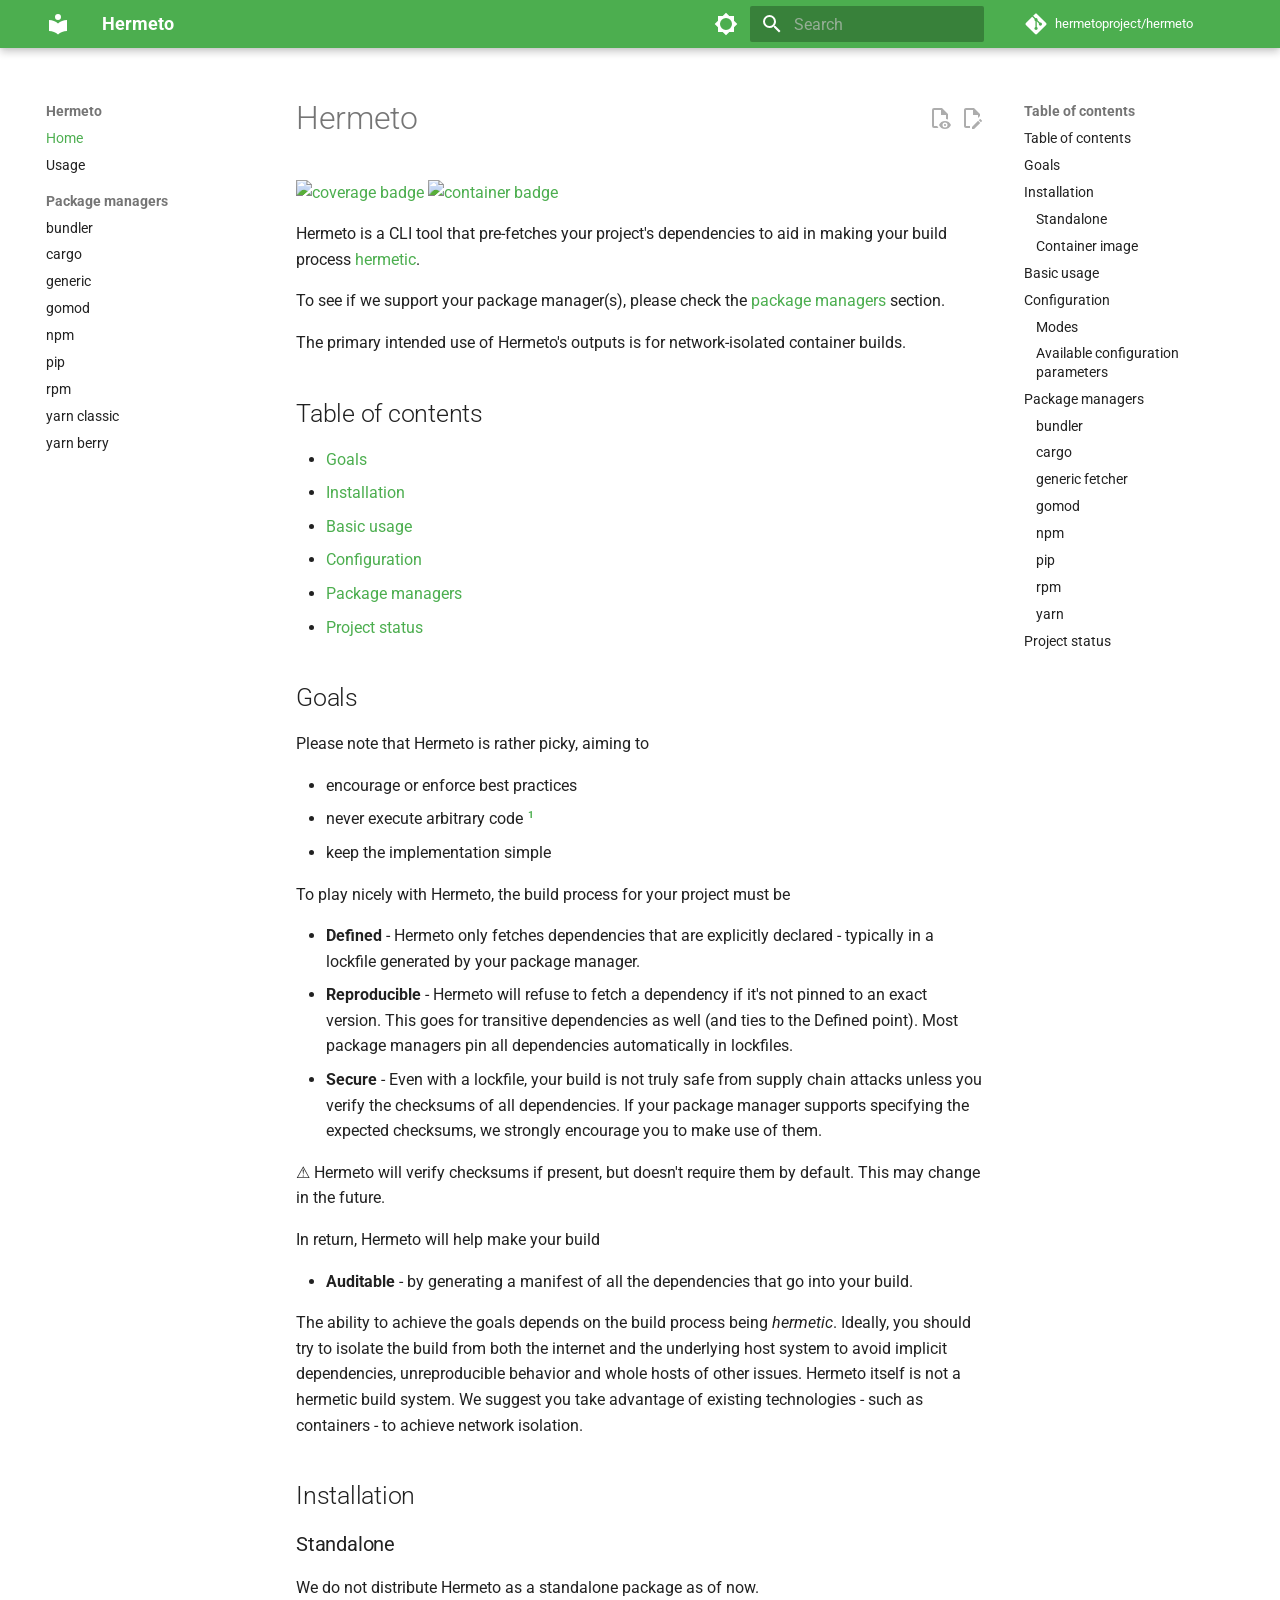
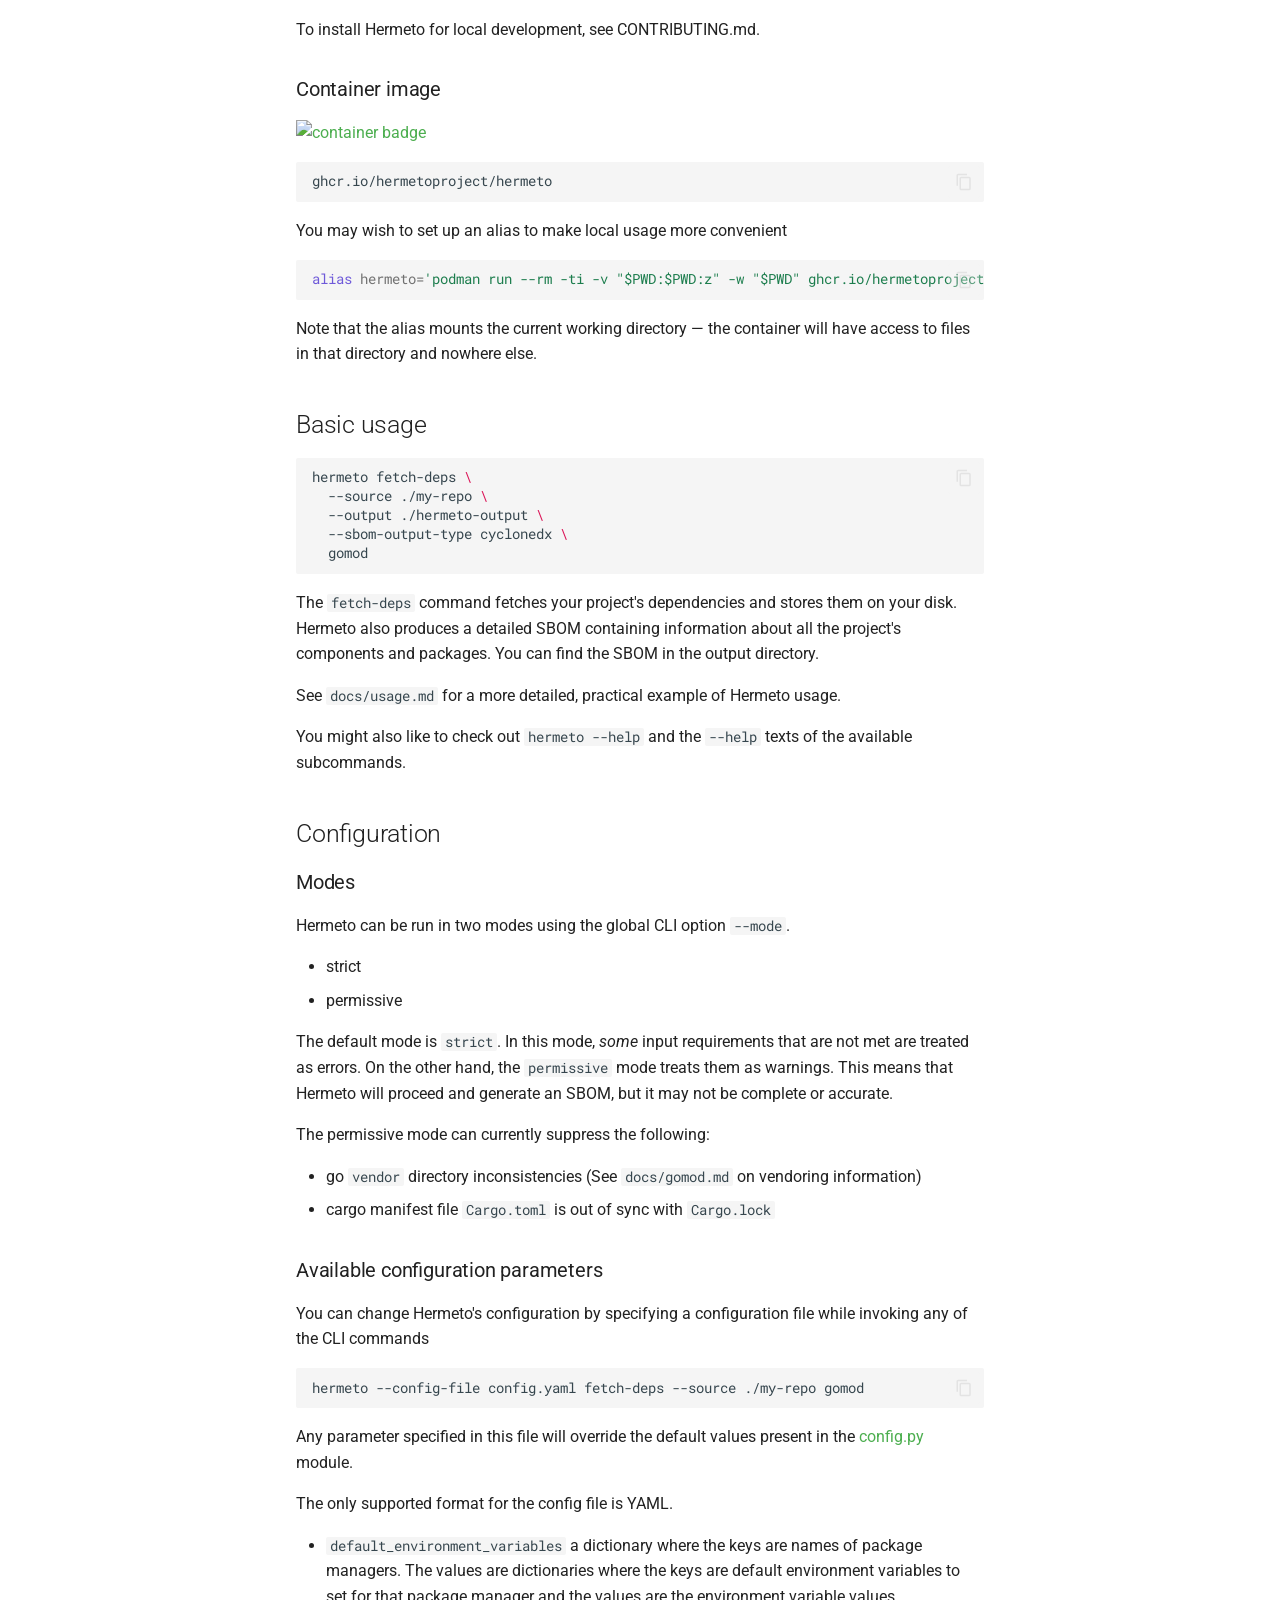
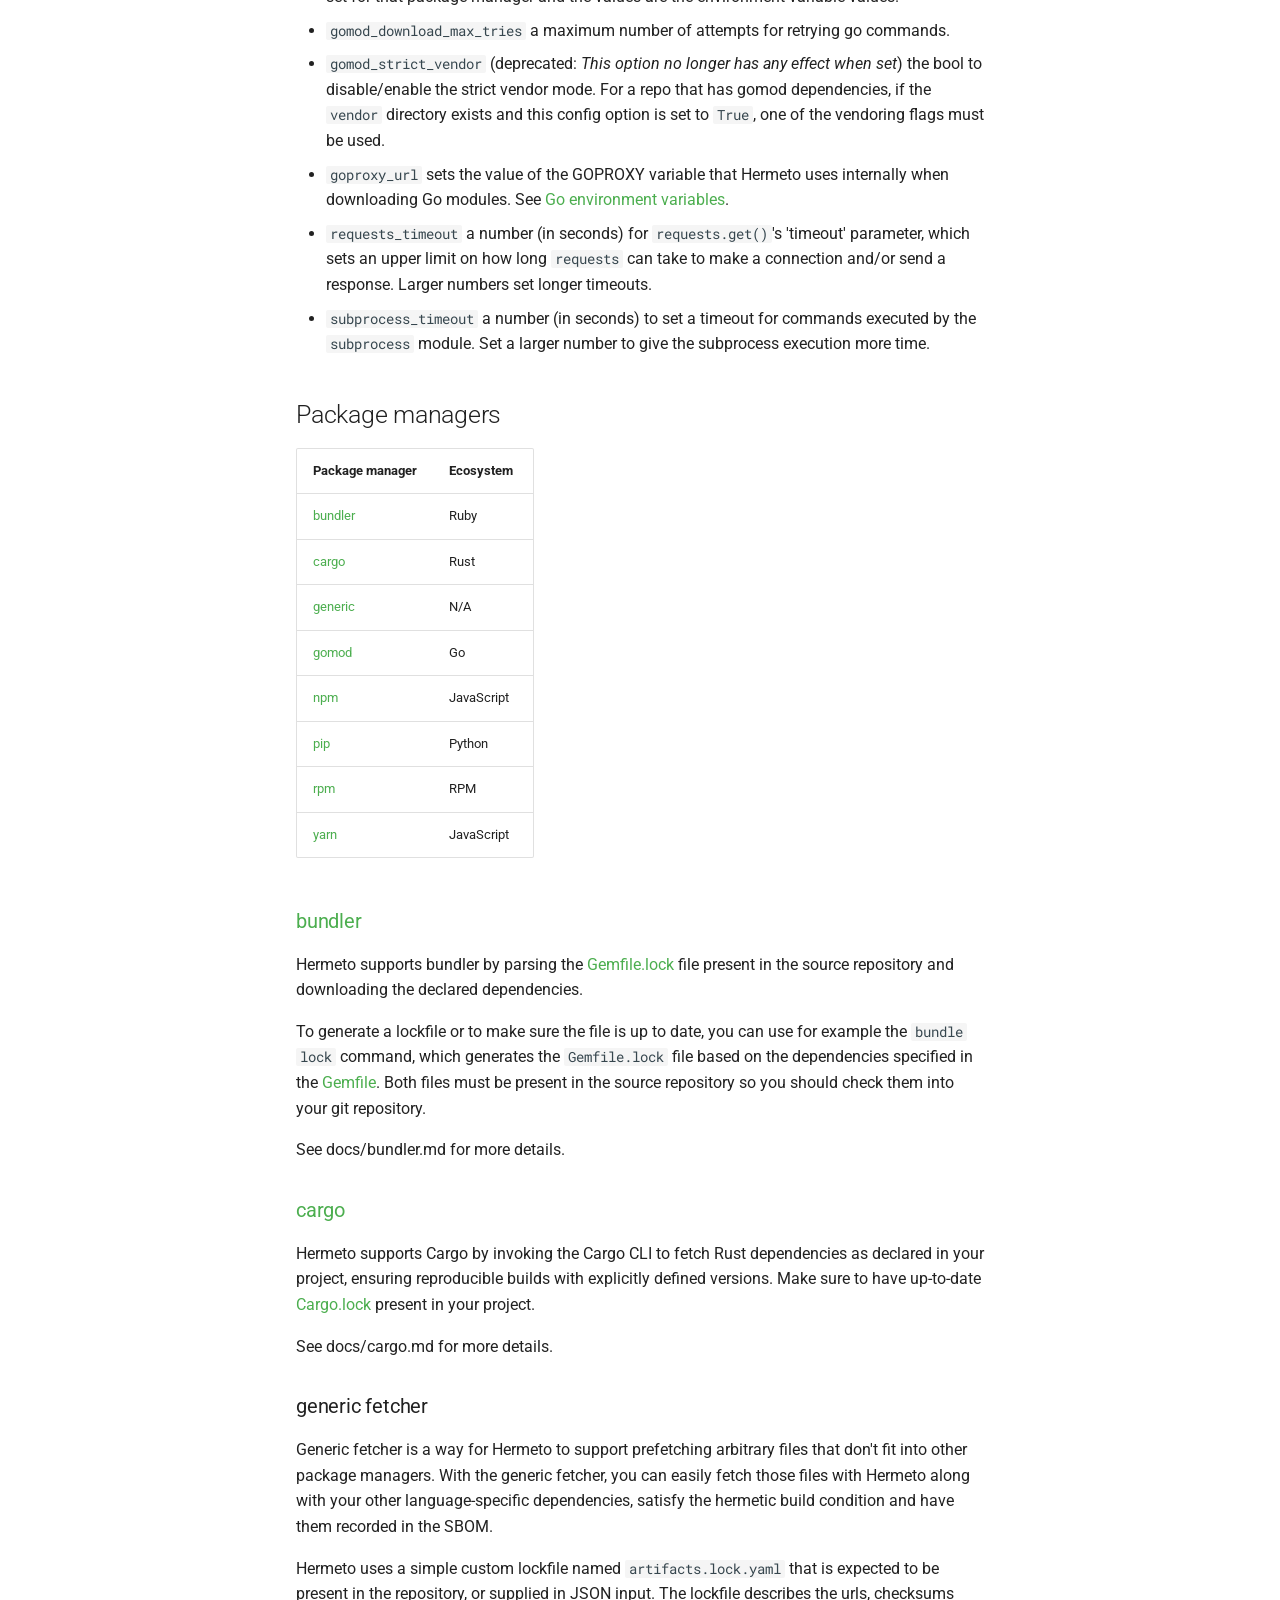
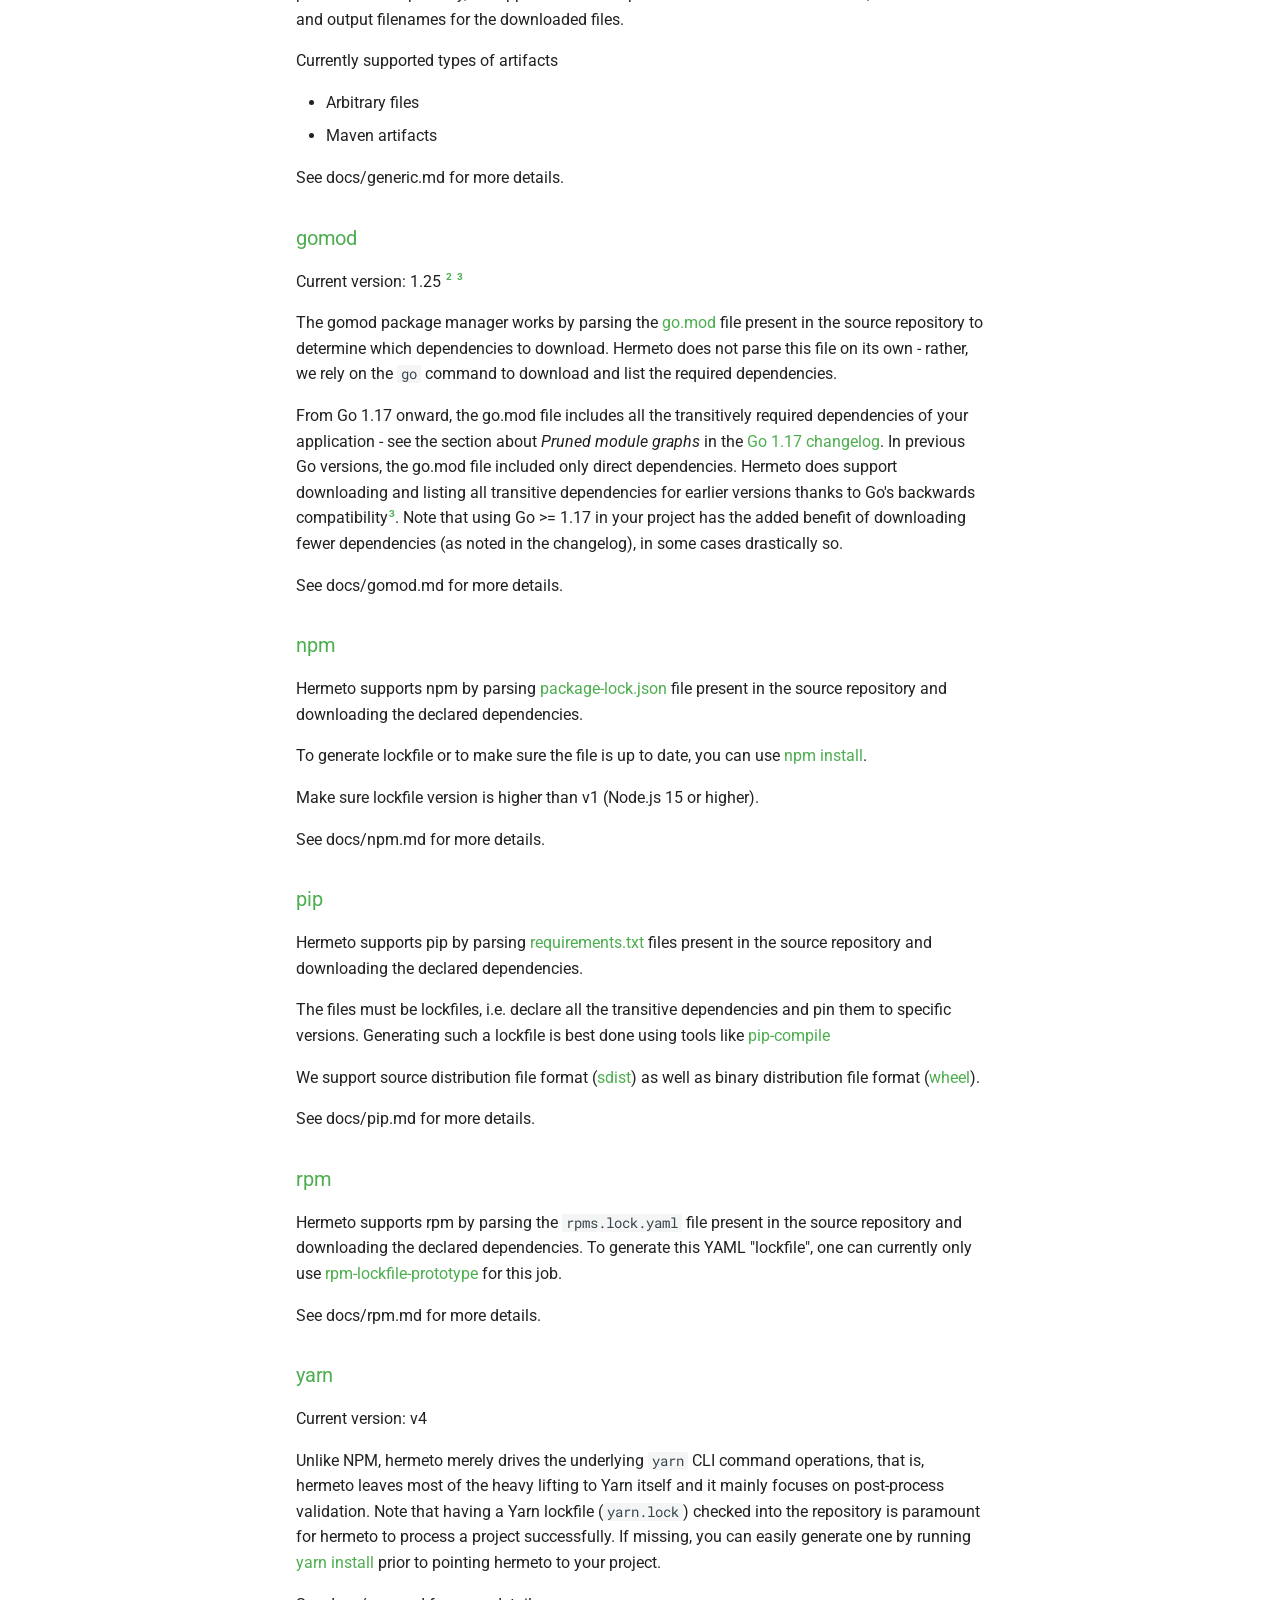
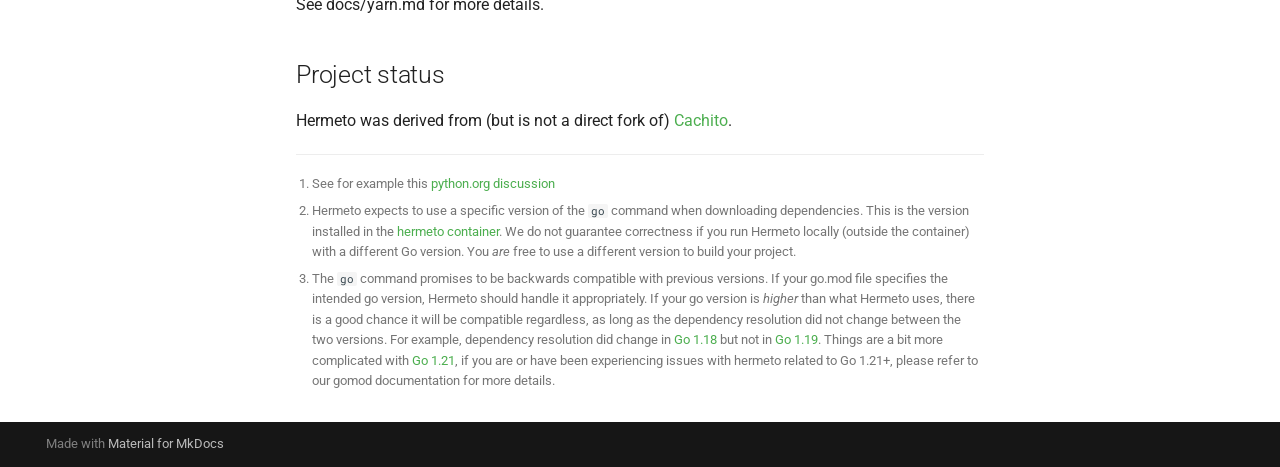
==== commit 7fccf017: "Deployed b00d295 with MkDocs version: 1.6.1" ====
--- a/index.html
+++ b/index.html
@@ -13,8 +13,11 @@
         <link rel="next" href="usage/">
       
       
+        
+      
+      
       <link rel="icon" href="assets/images/favicon.png">
-      <meta name="generator" content="mkdocs-1.6.1, mkdocs-material-9.6.23">
+      <meta name="generator" content="mkdocs-1.6.1, mkdocs-material-9.7.0">
     
     
       
@@ -22,10 +25,10 @@
       
     
     
-      <link rel="stylesheet" href="assets/stylesheets/main.84d31ad4.min.css">
-      
-        
-        <link rel="stylesheet" href="assets/stylesheets/palette.06af60db.min.css">
+      <link rel="stylesheet" href="assets/stylesheets/main.618322db.min.css">
+      
+        
+        <link rel="stylesheet" href="assets/stylesheets/palette.ab4e12ef.min.css">
       
       
 
@@ -48,7 +51,6 @@
     
       
 
-    
     
     
   </head>
@@ -273,9 +275,14 @@
   
   
   <span class="md-ellipsis">
+    
+  
     Home
+  
+
     
   </span>
+  
   
 
           <span class="md-nav__icon md-icon"></span>
@@ -286,9 +293,14 @@
   
   
   <span class="md-ellipsis">
+    
+  
     Home
+  
+
     
   </span>
+  
   
 
       </a>
@@ -311,7 +323,9 @@
         <li class="md-nav__item">
   <a href="#table-of-contents" class="md-nav__link">
     <span class="md-ellipsis">
-      Table of contents
+      
+        Table of contents
+      
     </span>
   </a>
   
@@ -320,7 +334,9 @@
         <li class="md-nav__item">
   <a href="#goals" class="md-nav__link">
     <span class="md-ellipsis">
-      Goals
+      
+        Goals
+      
     </span>
   </a>
   
@@ -329,7 +345,9 @@
         <li class="md-nav__item">
   <a href="#installation" class="md-nav__link">
     <span class="md-ellipsis">
-      Installation
+      
+        Installation
+      
     </span>
   </a>
   
@@ -339,7 +357,9 @@
           <li class="md-nav__item">
   <a href="#standalone" class="md-nav__link">
     <span class="md-ellipsis">
-      Standalone
+      
+        Standalone
+      
     </span>
   </a>
   
@@ -348,7 +368,9 @@
           <li class="md-nav__item">
   <a href="#container-image" class="md-nav__link">
     <span class="md-ellipsis">
-      Container image
+      
+        Container image
+      
     </span>
   </a>
   
@@ -362,7 +384,9 @@
         <li class="md-nav__item">
   <a href="#basic-usage" class="md-nav__link">
     <span class="md-ellipsis">
-      Basic usage
+      
+        Basic usage
+      
     </span>
   </a>
   
@@ -371,7 +395,9 @@
         <li class="md-nav__item">
   <a href="#configuration" class="md-nav__link">
     <span class="md-ellipsis">
-      Configuration
+      
+        Configuration
+      
     </span>
   </a>
   
@@ -381,7 +407,9 @@
           <li class="md-nav__item">
   <a href="#modes" class="md-nav__link">
     <span class="md-ellipsis">
-      Modes
+      
+        Modes
+      
     </span>
   </a>
   
@@ -390,7 +418,9 @@
           <li class="md-nav__item">
   <a href="#available-configuration-parameters" class="md-nav__link">
     <span class="md-ellipsis">
-      Available configuration parameters
+      
+        Available configuration parameters
+      
     </span>
   </a>
   
@@ -404,7 +434,9 @@
         <li class="md-nav__item">
   <a href="#package-managers" class="md-nav__link">
     <span class="md-ellipsis">
-      Package managers
+      
+        Package managers
+      
     </span>
   </a>
   
@@ -414,7 +446,9 @@
           <li class="md-nav__item">
   <a href="#bundler" class="md-nav__link">
     <span class="md-ellipsis">
-      bundler
+      
+        bundler
+      
     </span>
   </a>
   
@@ -423,7 +457,9 @@
           <li class="md-nav__item">
   <a href="#cargo" class="md-nav__link">
     <span class="md-ellipsis">
-      cargo
+      
+        cargo
+      
     </span>
   </a>
   
@@ -432,7 +468,9 @@
           <li class="md-nav__item">
   <a href="#generic-fetcher" class="md-nav__link">
     <span class="md-ellipsis">
-      generic fetcher
+      
+        generic fetcher
+      
     </span>
   </a>
   
@@ -441,7 +479,9 @@
           <li class="md-nav__item">
   <a href="#gomod" class="md-nav__link">
     <span class="md-ellipsis">
-      gomod
+      
+        gomod
+      
     </span>
   </a>
   
@@ -450,7 +490,9 @@
           <li class="md-nav__item">
   <a href="#npm" class="md-nav__link">
     <span class="md-ellipsis">
-      npm
+      
+        npm
+      
     </span>
   </a>
   
@@ -459,7 +501,9 @@
           <li class="md-nav__item">
   <a href="#pip" class="md-nav__link">
     <span class="md-ellipsis">
-      pip
+      
+        pip
+      
     </span>
   </a>
   
@@ -468,7 +512,9 @@
           <li class="md-nav__item">
   <a href="#rpm" class="md-nav__link">
     <span class="md-ellipsis">
-      rpm
+      
+        rpm
+      
     </span>
   </a>
   
@@ -477,7 +523,9 @@
           <li class="md-nav__item">
   <a href="#yarn" class="md-nav__link">
     <span class="md-ellipsis">
-      yarn
+      
+        yarn
+      
     </span>
   </a>
   
@@ -491,7 +539,9 @@
         <li class="md-nav__item">
   <a href="#project-status" class="md-nav__link">
     <span class="md-ellipsis">
-      Project status
+      
+        Project status
+      
     </span>
   </a>
   
@@ -517,9 +567,14 @@
   
   
   <span class="md-ellipsis">
+    
+  
     Usage
+  
+
     
   </span>
+  
   
 
       </a>
@@ -555,9 +610,14 @@
   
   
   <span class="md-ellipsis">
+    
+  
     Package managers
+  
+
     
   </span>
+  
   
 
             <span class="md-nav__icon md-icon"></span>
@@ -566,7 +626,11 @@
         <nav class="md-nav" data-md-level="1" aria-labelledby="__nav_3_label" aria-expanded="false">
           <label class="md-nav__title" for="__nav_3">
             <span class="md-nav__icon md-icon"></span>
-            Package managers
+            
+  
+    Package managers
+  
+
           </label>
           <ul class="md-nav__list" data-md-scrollfix>
             
@@ -582,9 +646,14 @@
   
   
   <span class="md-ellipsis">
+    
+  
     bundler
+  
+
     
   </span>
+  
   
 
       </a>
@@ -605,9 +674,14 @@
   
   
   <span class="md-ellipsis">
+    
+  
     cargo
+  
+
     
   </span>
+  
   
 
       </a>
@@ -628,9 +702,14 @@
   
   
   <span class="md-ellipsis">
+    
+  
     generic
+  
+
     
   </span>
+  
   
 
       </a>
@@ -651,9 +730,14 @@
   
   
   <span class="md-ellipsis">
+    
+  
     gomod
+  
+
     
   </span>
+  
   
 
       </a>
@@ -674,9 +758,14 @@
   
   
   <span class="md-ellipsis">
+    
+  
     npm
+  
+
     
   </span>
+  
   
 
       </a>
@@ -697,9 +786,14 @@
   
   
   <span class="md-ellipsis">
+    
+  
     pip
+  
+
     
   </span>
+  
   
 
       </a>
@@ -720,9 +814,14 @@
   
   
   <span class="md-ellipsis">
+    
+  
     rpm
+  
+
     
   </span>
+  
   
 
       </a>
@@ -743,9 +842,14 @@
   
   
   <span class="md-ellipsis">
+    
+  
     yarn classic
+  
+
     
   </span>
+  
   
 
       </a>
@@ -766,9 +870,14 @@
   
   
   <span class="md-ellipsis">
+    
+  
     yarn berry
+  
+
     
   </span>
+  
   
 
       </a>
@@ -813,7 +922,9 @@
         <li class="md-nav__item">
   <a href="#table-of-contents" class="md-nav__link">
     <span class="md-ellipsis">
-      Table of contents
+      
+        Table of contents
+      
     </span>
   </a>
   
@@ -822,7 +933,9 @@
         <li class="md-nav__item">
   <a href="#goals" class="md-nav__link">
     <span class="md-ellipsis">
-      Goals
+      
+        Goals
+      
     </span>
   </a>
   
@@ -831,7 +944,9 @@
         <li class="md-nav__item">
   <a href="#installation" class="md-nav__link">
     <span class="md-ellipsis">
-      Installation
+      
+        Installation
+      
     </span>
   </a>
   
@@ -841,7 +956,9 @@
           <li class="md-nav__item">
   <a href="#standalone" class="md-nav__link">
     <span class="md-ellipsis">
-      Standalone
+      
+        Standalone
+      
     </span>
   </a>
   
@@ -850,7 +967,9 @@
           <li class="md-nav__item">
   <a href="#container-image" class="md-nav__link">
     <span class="md-ellipsis">
-      Container image
+      
+        Container image
+      
     </span>
   </a>
   
@@ -864,7 +983,9 @@
         <li class="md-nav__item">
   <a href="#basic-usage" class="md-nav__link">
     <span class="md-ellipsis">
-      Basic usage
+      
+        Basic usage
+      
     </span>
   </a>
   
@@ -873,7 +994,9 @@
         <li class="md-nav__item">
   <a href="#configuration" class="md-nav__link">
     <span class="md-ellipsis">
-      Configuration
+      
+        Configuration
+      
     </span>
   </a>
   
@@ -883,7 +1006,9 @@
           <li class="md-nav__item">
   <a href="#modes" class="md-nav__link">
     <span class="md-ellipsis">
-      Modes
+      
+        Modes
+      
     </span>
   </a>
   
@@ -892,7 +1017,9 @@
           <li class="md-nav__item">
   <a href="#available-configuration-parameters" class="md-nav__link">
     <span class="md-ellipsis">
-      Available configuration parameters
+      
+        Available configuration parameters
+      
     </span>
   </a>
   
@@ -906,7 +1033,9 @@
         <li class="md-nav__item">
   <a href="#package-managers" class="md-nav__link">
     <span class="md-ellipsis">
-      Package managers
+      
+        Package managers
+      
     </span>
   </a>
   
@@ -916,7 +1045,9 @@
           <li class="md-nav__item">
   <a href="#bundler" class="md-nav__link">
     <span class="md-ellipsis">
-      bundler
+      
+        bundler
+      
     </span>
   </a>
   
@@ -925,7 +1056,9 @@
           <li class="md-nav__item">
   <a href="#cargo" class="md-nav__link">
     <span class="md-ellipsis">
-      cargo
+      
+        cargo
+      
     </span>
   </a>
   
@@ -934,7 +1067,9 @@
           <li class="md-nav__item">
   <a href="#generic-fetcher" class="md-nav__link">
     <span class="md-ellipsis">
-      generic fetcher
+      
+        generic fetcher
+      
     </span>
   </a>
   
@@ -943,7 +1078,9 @@
           <li class="md-nav__item">
   <a href="#gomod" class="md-nav__link">
     <span class="md-ellipsis">
-      gomod
+      
+        gomod
+      
     </span>
   </a>
   
@@ -952,7 +1089,9 @@
           <li class="md-nav__item">
   <a href="#npm" class="md-nav__link">
     <span class="md-ellipsis">
-      npm
+      
+        npm
+      
     </span>
   </a>
   
@@ -961,7 +1100,9 @@
           <li class="md-nav__item">
   <a href="#pip" class="md-nav__link">
     <span class="md-ellipsis">
-      pip
+      
+        pip
+      
     </span>
   </a>
   
@@ -970,7 +1111,9 @@
           <li class="md-nav__item">
   <a href="#rpm" class="md-nav__link">
     <span class="md-ellipsis">
-      rpm
+      
+        rpm
+      
     </span>
   </a>
   
@@ -979,7 +1122,9 @@
           <li class="md-nav__item">
   <a href="#yarn" class="md-nav__link">
     <span class="md-ellipsis">
-      yarn
+      
+        yarn
+      
     </span>
   </a>
   
@@ -993,7 +1138,9 @@
         <li class="md-nav__item">
   <a href="#project-status" class="md-nav__link">
     <span class="md-ellipsis">
-      Project status
+      
+        Project status
+      
     </span>
   </a>
   
@@ -1009,6 +1156,7 @@
           
           
             <div class="md-content" data-md-component="content">
+              
               <article class="md-content__inner md-typeset">
                 
                   
@@ -1348,10 +1496,11 @@
     
     
       
-      <script id="__config" type="application/json">{"base": ".", "features": ["content.action.edit", "content.action.view", "content.code.copy", "content.tooltips", "navigation.sections", "search.share", "search.suggest"], "search": "assets/javascripts/workers/search.973d3a69.min.js", "tags": null, "translations": {"clipboard.copied": "Copied to clipboard", "clipboard.copy": "Copy to clipboard", "search.result.more.one": "1 more on this page", "search.result.more.other": "# more on this page", "search.result.none": "No matching documents", "search.result.one": "1 matching document", "search.result.other": "# matching documents", "search.result.placeholder": "Type to start searching", "search.result.term.missing": "Missing", "select.version": "Select version"}, "version": null}</script>
-    
-    
-      <script src="assets/javascripts/bundle.f55a23d4.min.js"></script>
+      
+      <script id="__config" type="application/json">{"annotate": null, "base": ".", "features": ["content.action.edit", "content.action.view", "content.code.copy", "content.tooltips", "navigation.sections", "search.share", "search.suggest"], "search": "assets/javascripts/workers/search.7a47a382.min.js", "tags": null, "translations": {"clipboard.copied": "Copied to clipboard", "clipboard.copy": "Copy to clipboard", "search.result.more.one": "1 more on this page", "search.result.more.other": "# more on this page", "search.result.none": "No matching documents", "search.result.one": "1 matching document", "search.result.other": "# matching documents", "search.result.placeholder": "Type to start searching", "search.result.term.missing": "Missing", "select.version": "Select version"}, "version": null}</script>
+    
+    
+      <script src="assets/javascripts/bundle.e71a0d61.min.js"></script>
       
     
   </body>
--- a/assets/stylesheets/main.618322db.min.css
+++ b/assets/stylesheets/main.618322db.min.css
@@ -0,0 +1 @@
+@charset "UTF-8";html{-webkit-text-size-adjust:none;-moz-text-size-adjust:none;text-size-adjust:none;box-sizing:border-box}*,:after,:before{box-sizing:inherit}@media (prefers-reduced-motion){*,:after,:before{transition:none!important}}body{margin:0}a,button,input,label{-webkit-tap-highlight-color:transparent}a{color:inherit;text-decoration:none}hr{border:0;box-sizing:initial;display:block;height:.05rem;overflow:visible;padding:0}small{font-size:80%}sub,sup{line-height:1em}img{border-style:none}table{border-collapse:initial;border-spacing:0}td,th{font-weight:400;vertical-align:top}button{background:#0000;border:0;font-family:inherit;font-size:inherit;margin:0;padding:0}input{border:0;outline:none}:root{--md-primary-fg-color:#4051b5;--md-primary-fg-color--light:#5d6cc0;--md-primary-fg-color--dark:#303fa1;--md-primary-bg-color:#fff;--md-primary-bg-color--light:#ffffffb3;--md-accent-fg-color:#526cfe;--md-accent-fg-color--transparent:#526cfe1a;--md-accent-bg-color:#fff;--md-accent-bg-color--light:#ffffffb3}[data-md-color-scheme=default]{color-scheme:light}[data-md-color-scheme=default] img[src$="#gh-dark-mode-only"],[data-md-color-scheme=default] img[src$="#only-dark"]{display:none}:root,[data-md-color-scheme=default]{--md-hue:225deg;--md-default-fg-color:#000000de;--md-default-fg-color--light:#0000008a;--md-default-fg-color--lighter:#00000052;--md-default-fg-color--lightest:#00000012;--md-default-bg-color:#fff;--md-default-bg-color--light:#ffffffb3;--md-default-bg-color--lighter:#ffffff4d;--md-default-bg-color--lightest:#ffffff1f;--md-code-fg-color:#36464e;--md-code-bg-color:#f5f5f5;--md-code-bg-color--light:#f5f5f5b3;--md-code-bg-color--lighter:#f5f5f54d;--md-code-hl-color:#4287ff;--md-code-hl-color--light:#4287ff1a;--md-code-hl-number-color:#d52a2a;--md-code-hl-special-color:#db1457;--md-code-hl-function-color:#a846b9;--md-code-hl-constant-color:#6e59d9;--md-code-hl-keyword-color:#3f6ec6;--md-code-hl-string-color:#1c7d4d;--md-code-hl-name-color:var(--md-code-fg-color);--md-code-hl-operator-color:var(--md-default-fg-color--light);--md-code-hl-punctuation-color:var(--md-default-fg-color--light);--md-code-hl-comment-color:var(--md-default-fg-color--light);--md-code-hl-generic-color:var(--md-default-fg-color--light);--md-code-hl-variable-color:var(--md-default-fg-color--light);--md-typeset-color:var(--md-default-fg-color);--md-typeset-a-color:var(--md-primary-fg-color);--md-typeset-del-color:#f5503d26;--md-typeset-ins-color:#0bd57026;--md-typeset-kbd-color:#fafafa;--md-typeset-kbd-accent-color:#fff;--md-typeset-kbd-border-color:#b8b8b8;--md-typeset-mark-color:#ffff0080;--md-typeset-table-color:#0000001f;--md-typeset-table-color--light:rgba(0,0,0,.035);--md-admonition-fg-color:var(--md-default-fg-color);--md-admonition-bg-color:var(--md-default-bg-color);--md-warning-fg-color:#000000de;--md-warning-bg-color:#ff9;--md-footer-fg-color:#fff;--md-footer-fg-color--light:#ffffffb3;--md-footer-fg-color--lighter:#ffffff73;--md-footer-bg-color:#000000de;--md-footer-bg-color--dark:#00000052;--md-shadow-z1:0 0.2rem 0.5rem #0000000d,0 0 0.05rem #0000001a;--md-shadow-z2:0 0.2rem 0.5rem #0000001a,0 0 0.05rem #00000040;--md-shadow-z3:0 0.2rem 0.5rem #0003,0 0 0.05rem #00000059}.md-icon svg{fill:currentcolor;display:block;height:1.2rem;width:1.2rem}body{-webkit-font-smoothing:antialiased;-moz-osx-font-smoothing:grayscale;--md-text-font-family:var(--md-text-font,_),-apple-system,BlinkMacSystemFont,Helvetica,Arial,sans-serif;--md-code-font-family:var(--md-code-font,_),SFMono-Regular,Consolas,Menlo,monospace}aside,body,input{font-feature-settings:"kern","liga";color:var(--md-typeset-color);font-family:var(--md-text-font-family)}code,kbd,pre{font-feature-settings:"kern";font-family:var(--md-code-font-family)}:root{--md-typeset-table-sort-icon:url('data:image/svg+xml;charset=utf-8,<svg xmlns="http://www.w3.org/2000/svg" viewBox="0 0 24 24"><path d="m18 21-4-4h3V7h-3l4-4 4 4h-3v10h3M2 19v-2h10v2M2 13v-2h7v2M2 7V5h4v2z"/></svg>');--md-typeset-table-sort-icon--asc:url('data:image/svg+xml;charset=utf-8,<svg xmlns="http://www.w3.org/2000/svg" viewBox="0 0 24 24"><path d="M19 17h3l-4 4-4-4h3V3h2M2 17h10v2H2M6 5v2H2V5m0 6h7v2H2z"/></svg>');--md-typeset-table-sort-icon--desc:url('data:image/svg+xml;charset=utf-8,<svg xmlns="http://www.w3.org/2000/svg" viewBox="0 0 24 24"><path d="M19 7h3l-4-4-4 4h3v14h2M2 17h10v2H2M6 5v2H2V5m0 6h7v2H2z"/></svg>')}.md-typeset{-webkit-print-color-adjust:exact;color-adjust:exact;font-size:.8rem;line-height:1.6;overflow-wrap:break-word}@media print{.md-typeset{font-size:.68rem}}.md-typeset blockquote,.md-typeset dl,.md-typeset figure,.md-typeset ol,.md-typeset pre,.md-typeset ul{margin-bottom:1em;margin-top:1em}.md-typeset h1{color:var(--md-default-fg-color--light);font-size:2em;line-height:1.3;margin:0 0 1.25em}.md-typeset h1,.md-typeset h2{font-weight:300;letter-spacing:-.01em}.md-typeset h2{font-size:1.5625em;line-height:1.4;margin:1.6em 0 .64em}.md-typeset h3{font-size:1.25em;font-weight:400;letter-spacing:-.01em;line-height:1.5;margin:1.6em 0 .8em}.md-typeset h2+h3{margin-top:.8em}.md-typeset h4{font-weight:700;letter-spacing:-.01em;margin:1em 0}.md-typeset h5,.md-typeset h6{color:var(--md-default-fg-color--light);font-size:.8em;font-weight:700;letter-spacing:-.01em;margin:1.25em 0}.md-typeset h5{text-transform:uppercase}.md-typeset h5 code{text-transform:none}.md-typeset hr{border-bottom:.05rem solid var(--md-default-fg-color--lightest);display:flow-root;margin:1.5em 0}.md-typeset a{color:var(--md-typeset-a-color);word-break:break-word}.md-typeset a,.md-typeset a:before{transition:color 125ms}.md-typeset a:focus,.md-typeset a:hover{color:var(--md-accent-fg-color)}.md-typeset a:focus code,.md-typeset a:hover code{background-color:var(--md-accent-fg-color--transparent);color:var(--md-accent-fg-color)}.md-typeset a code{color:var(--md-typeset-a-color)}.md-typeset a.focus-visible{outline-color:var(--md-accent-fg-color);outline-offset:.2rem}.md-typeset code,.md-typeset kbd,.md-typeset pre{color:var(--md-code-fg-color);direction:ltr;font-variant-ligatures:none;transition:background-color 125ms}@media print{.md-typeset code,.md-typeset kbd,.md-typeset pre{white-space:pre-wrap}}.md-typeset code{background-color:var(--md-code-bg-color);border-radius:.1rem;-webkit-box-decoration-break:clone;box-decoration-break:clone;font-size:.85em;padding:0 .2941176471em;transition:color 125ms,background-color 125ms;word-break:break-word}.md-typeset code:not(.focus-visible){-webkit-tap-highlight-color:transparent;outline:none}.md-typeset pre{display:flow-root;line-height:1.4;position:relative}.md-typeset pre>code{-webkit-box-decoration-break:slice;box-decoration-break:slice;box-shadow:none;display:block;margin:0;outline-color:var(--md-accent-fg-color);overflow:auto;padding:.7720588235em 1.1764705882em;scrollbar-color:var(--md-default-fg-color--lighter) #0000;scrollbar-width:thin;touch-action:auto;word-break:normal}.md-typeset pre>code:hover{scrollbar-color:var(--md-accent-fg-color) #0000}.md-typeset pre>code::-webkit-scrollbar{height:.2rem;width:.2rem}.md-typeset pre>code::-webkit-scrollbar-thumb{background-color:var(--md-default-fg-color--lighter)}.md-typeset pre>code::-webkit-scrollbar-thumb:hover{background-color:var(--md-accent-fg-color)}.md-typeset kbd{background-color:var(--md-typeset-kbd-color);border-radius:.1rem;box-shadow:0 .1rem 0 .05rem var(--md-typeset-kbd-border-color),0 .1rem 0 var(--md-typeset-kbd-border-color),0 -.1rem .2rem var(--md-typeset-kbd-accent-color) inset;color:var(--md-default-fg-color);display:inline-block;font-size:.75em;padding:0 .6666666667em;vertical-align:text-top;word-break:break-word}.md-typeset mark{background-color:var(--md-typeset-mark-color);-webkit-box-decoration-break:clone;box-decoration-break:clone;color:inherit;word-break:break-word}.md-typeset abbr{cursor:help;text-decoration:none}.md-typeset [data-preview],.md-typeset abbr{border-bottom:.05rem dotted var(--md-default-fg-color--light)}.md-typeset small{opacity:.75}[dir=ltr] .md-typeset sub,[dir=ltr] .md-typeset sup{margin-left:.078125em}[dir=rtl] .md-typeset sub,[dir=rtl] .md-typeset sup{margin-right:.078125em}[dir=ltr] .md-typeset blockquote{padding-left:.6rem}[dir=rtl] .md-typeset blockquote{padding-right:.6rem}[dir=ltr] .md-typeset blockquote{border-left:.2rem solid var(--md-default-fg-color--lighter)}[dir=rtl] .md-typeset blockquote{border-right:.2rem solid var(--md-default-fg-color--lighter)}.md-typeset blockquote{color:var(--md-default-fg-color--light);margin-left:0;margin-right:0}.md-typeset ul{list-style-type:disc}.md-typeset ul[type]{list-style-type:revert-layer}[dir=ltr] .md-typeset ol,[dir=ltr] .md-typeset ul{margin-left:.625em}[dir=rtl] .md-typeset ol,[dir=rtl] .md-typeset ul{margin-right:.625em}.md-typeset ol,.md-typeset ul{padding:0}.md-typeset ol:not([hidden]),.md-typeset ul:not([hidden]){display:flow-root}.md-typeset ol ol,.md-typeset ul ol{list-style-type:lower-alpha}.md-typeset ol ol ol,.md-typeset ul ol ol{list-style-type:lower-roman}.md-typeset ol ol ol ol,.md-typeset ul ol ol ol{list-style-type:upper-alpha}.md-typeset ol ol ol ol ol,.md-typeset ul ol ol ol ol{list-style-type:upper-roman}.md-typeset ol[type],.md-typeset ul[type]{list-style-type:revert-layer}[dir=ltr] .md-typeset ol li,[dir=ltr] .md-typeset ul li{margin-left:1.25em}[dir=rtl] .md-typeset ol li,[dir=rtl] .md-typeset ul li{margin-right:1.25em}.md-typeset ol li,.md-typeset ul li{margin-bottom:.5em}.md-typeset ol li blockquote,.md-typeset ol li p,.md-typeset ul li blockquote,.md-typeset ul li p{margin:.5em 0}.md-typeset ol li:last-child,.md-typeset ul li:last-child{margin-bottom:0}[dir=ltr] .md-typeset ol li ol,[dir=ltr] .md-typeset ol li ul,[dir=ltr] .md-typeset ul li ol,[dir=ltr] .md-typeset ul li ul{margin-left:.625em}[dir=rtl] .md-typeset ol li ol,[dir=rtl] .md-typeset ol li ul,[dir=rtl] .md-typeset ul li ol,[dir=rtl] .md-typeset ul li ul{margin-right:.625em}.md-typeset ol li ol,.md-typeset ol li ul,.md-typeset ul li ol,.md-typeset ul li ul{margin-bottom:.5em;margin-top:.5em}[dir=ltr] .md-typeset dd{margin-left:1.875em}[dir=rtl] .md-typeset dd{margin-right:1.875em}.md-typeset dd{margin-bottom:1.5em;margin-top:1em}.md-typeset img,.md-typeset svg,.md-typeset video{height:auto;max-width:100%}.md-typeset img[align=left]{margin:1em 1em 1em 0}.md-typeset img[align=right]{margin:1em 0 1em 1em}.md-typeset img[align]:only-child{margin-top:0}.md-typeset figure{display:flow-root;margin:1em auto;max-width:100%;text-align:center;width:fit-content}.md-typeset figure img{display:block;margin:0 auto}.md-typeset figcaption{font-style:italic;margin:1em auto;max-width:24rem}.md-typeset iframe{max-width:100%}.md-typeset table:not([class]){background-color:var(--md-default-bg-color);border:.05rem solid var(--md-typeset-table-color);border-radius:.1rem;display:inline-block;font-size:.64rem;max-width:100%;overflow:auto;touch-action:auto}@media print{.md-typeset table:not([class]){display:table}}.md-typeset table:not([class])+*{margin-top:1.5em}.md-typeset table:not([class]) td>:first-child,.md-typeset table:not([class]) th>:first-child{margin-top:0}.md-typeset table:not([class]) td>:last-child,.md-typeset table:not([class]) th>:last-child{margin-bottom:0}.md-typeset table:not([class]) td:not([align]),.md-typeset table:not([class]) th:not([align]){text-align:left}[dir=rtl] .md-typeset table:not([class]) td:not([align]),[dir=rtl] .md-typeset table:not([class]) th:not([align]){text-align:right}.md-typeset table:not([class]) th{font-weight:700;min-width:5rem;padding:.9375em 1.25em;vertical-align:top}.md-typeset table:not([class]) td{border-top:.05rem solid var(--md-typeset-table-color);padding:.9375em 1.25em;vertical-align:top}.md-typeset table:not([class]) tbody tr{transition:background-color 125ms}.md-typeset table:not([class]) tbody tr:hover{background-color:var(--md-typeset-table-color--light);box-shadow:0 .05rem 0 var(--md-default-bg-color) inset}.md-typeset table:not([class]) a{word-break:normal}.md-typeset table th[role=columnheader]{cursor:pointer}[dir=ltr] .md-typeset table th[role=columnheader]:after{margin-left:.5em}[dir=rtl] .md-typeset table th[role=columnheader]:after{margin-right:.5em}.md-typeset table th[role=columnheader]:after{content:"";display:inline-block;height:1.2em;-webkit-mask-image:var(--md-typeset-table-sort-icon);mask-image:var(--md-typeset-table-sort-icon);-webkit-mask-repeat:no-repeat;mask-repeat:no-repeat;-webkit-mask-size:contain;mask-size:contain;transition:background-color 125ms;vertical-align:text-bottom;width:1.2em}.md-typeset table th[role=columnheader]:hover:after{background-color:var(--md-default-fg-color--lighter)}.md-typeset table th[role=columnheader][aria-sort=ascending]:after{background-color:var(--md-default-fg-color--light);-webkit-mask-image:var(--md-typeset-table-sort-icon--asc);mask-image:var(--md-typeset-table-sort-icon--asc)}.md-typeset table th[role=columnheader][aria-sort=descending]:after{background-color:var(--md-default-fg-color--light);-webkit-mask-image:var(--md-typeset-table-sort-icon--desc);mask-image:var(--md-typeset-table-sort-icon--desc)}.md-typeset__scrollwrap{margin:1em -.8rem;overflow-x:auto;touch-action:auto}.md-typeset__table{display:inline-block;margin-bottom:.5em;padding:0 .8rem}@media print{.md-typeset__table{display:block}}html .md-typeset__table table{display:table;margin:0;overflow:hidden;width:100%}@media screen and (max-width:44.984375em){.md-content__inner>pre{margin:1em -.8rem}.md-content__inner>pre code{border-radius:0}}.md-typeset .md-author{border-radius:100%;display:block;flex-shrink:0;height:1.6rem;overflow:hidden;position:relative;transition:color 125ms,transform 125ms;width:1.6rem}.md-typeset .md-author img{display:block}.md-typeset .md-author--more{background:var(--md-default-fg-color--lightest);color:var(--md-default-fg-color--lighter);font-size:.6rem;font-weight:700;line-height:1.6rem;text-align:center}.md-typeset .md-author--long{height:2.4rem;width:2.4rem}.md-typeset a.md-author{transform:scale(1)}.md-typeset a.md-author img{border-radius:100%;filter:grayscale(100%) opacity(75%);transition:filter 125ms}.md-typeset a.md-author:focus,.md-typeset a.md-author:hover{transform:scale(1.1);z-index:1}.md-typeset a.md-author:focus img,.md-typeset a.md-author:hover img{filter:grayscale(0)}.md-banner{background-color:var(--md-footer-bg-color);color:var(--md-footer-fg-color);overflow:auto}@media print{.md-banner{display:none}}.md-banner--warning{background-color:var(--md-warning-bg-color);color:var(--md-warning-fg-color)}.md-banner__inner{font-size:.7rem;margin:.6rem auto;padding:0 .8rem}[dir=ltr] .md-banner__button{float:right}[dir=rtl] .md-banner__button{float:left}.md-banner__button{color:inherit;cursor:pointer;transition:opacity .25s}.no-js .md-banner__button{display:none}.md-banner__button:hover{opacity:.7}html{font-size:125%;height:100%;overflow-x:hidden}@media screen and (min-width:100em){html{font-size:137.5%}}@media screen and (min-width:125em){html{font-size:150%}}body{background-color:var(--md-default-bg-color);display:flex;flex-direction:column;font-size:.5rem;min-height:100%;position:relative;width:100%}@media print{body{display:block}}@media screen and (max-width:59.984375em){body[data-md-scrolllock]{position:fixed}}.md-grid{margin-left:auto;margin-right:auto;max-width:61rem}.md-container{display:flex;flex-direction:column;flex-grow:1}@media print{.md-container{display:block}}.md-main{flex-grow:1}.md-main__inner{display:flex;height:100%;margin-top:1.5rem}.md-ellipsis{overflow:hidden;text-overflow:ellipsis}.md-toggle{display:none}.md-option{height:0;opacity:0;position:absolute;width:0}.md-option:checked+label:not([hidden]){display:block}.md-option.focus-visible+label{outline-color:var(--md-accent-fg-color);outline-style:auto}.md-skip{background-color:var(--md-default-fg-color);border-radius:.1rem;color:var(--md-default-bg-color);font-size:.64rem;margin:.5rem;opacity:0;outline-color:var(--md-accent-fg-color);padding:.3rem .5rem;position:fixed;transform:translateY(.4rem);z-index:-1}.md-skip:focus{opacity:1;transform:translateY(0);transition:transform .25s cubic-bezier(.4,0,.2,1),opacity 175ms 75ms;z-index:10}@page{margin:25mm}:root{--md-clipboard-icon:url('data:image/svg+xml;charset=utf-8,<svg xmlns="http://www.w3.org/2000/svg" viewBox="0 0 24 24"><path d="M19 21H8V7h11m0-2H8a2 2 0 0 0-2 2v14a2 2 0 0 0 2 2h11a2 2 0 0 0 2-2V7a2 2 0 0 0-2-2m-3-4H4a2 2 0 0 0-2 2v14h2V3h12z"/></svg>')}.md-clipboard{border-radius:.1rem;color:var(--md-default-fg-color--lightest);cursor:pointer;height:1.5em;outline-color:var(--md-accent-fg-color);outline-offset:.1rem;transition:color .25s;width:1.5em;z-index:1}@media print{.md-clipboard{display:none}}.md-clipboard:not(.focus-visible){-webkit-tap-highlight-color:transparent;outline:none}:hover>.md-clipboard{color:var(--md-default-fg-color--light)}.md-clipboard:focus,.md-clipboard:hover{color:var(--md-accent-fg-color)}.md-clipboard:after{background-color:currentcolor;content:"";display:block;height:1.125em;margin:0 auto;-webkit-mask-image:var(--md-clipboard-icon);mask-image:var(--md-clipboard-icon);-webkit-mask-position:center;mask-position:center;-webkit-mask-repeat:no-repeat;mask-repeat:no-repeat;-webkit-mask-size:contain;mask-size:contain;width:1.125em}.md-clipboard--inline{cursor:pointer}.md-clipboard--inline code{transition:color .25s,background-color .25s}.md-clipboard--inline:focus code,.md-clipboard--inline:hover code{background-color:var(--md-accent-fg-color--transparent);color:var(--md-accent-fg-color)}:root{--md-code-select-icon:url('data:image/svg+xml;charset=utf-8,<svg xmlns="http://www.w3.org/2000/svg" viewBox="0 0 24 24"><path d="M19 19h-4v2h4c1.1 0 2-.9 2-2v-4h-2m0-12h-4v2h4v4h2V5c0-1.1-.9-2-2-2M5 5h4V3H5c-1.1 0-2 .9-2 2v4h2m0 6H3v4c0 1.1.9 2 2 2h4v-2H5zm2-4h2v2H7zm4 0h2v2h-2zm4 0h2v2h-2zM7 7h2v2H7zm4 0h2v2h-2zm4 0h2v2h-2zm-8 8h2v2H7zm4 0h2v2h-2zm4 0h2v2h-2z"/></svg>');--md-code-copy-icon:url('data:image/svg+xml;charset=utf-8,<svg xmlns="http://www.w3.org/2000/svg" viewBox="0 0 24 24"><path d="M19 21H8V7h11m0-2H8a2 2 0 0 0-2 2v14a2 2 0 0 0 2 2h11a2 2 0 0 0 2-2V7a2 2 0 0 0-2-2m-3-4H4a2 2 0 0 0-2 2v14h2V3h12z"/></svg>')}.md-typeset .md-code__content{display:grid}.md-code__nav{background-color:var(--md-code-bg-color--lighter);border-radius:.1rem;display:flex;gap:.2rem;padding:.2rem;position:absolute;right:.25em;top:.25em;transition:background-color .25s;z-index:1}:hover>.md-code__nav{background-color:var(--md-code-bg-color--light)}.md-code__button{color:var(--md-default-fg-color--lightest);cursor:pointer;display:block;height:1.5em;outline-color:var(--md-accent-fg-color);outline-offset:.1rem;transition:color .25s;width:1.5em}:hover>*>.md-code__button{color:var(--md-default-fg-color--light)}.md-code__button.focus-visible,.md-code__button:hover{color:var(--md-accent-fg-color)}.md-code__button--active{color:var(--md-default-fg-color)!important}.md-code__button:after{background-color:currentcolor;content:"";display:block;height:1.125em;margin:0 auto;-webkit-mask-position:center;mask-position:center;-webkit-mask-repeat:no-repeat;mask-repeat:no-repeat;-webkit-mask-size:contain;mask-size:contain;width:1.125em}.md-code__button[data-md-type=select]:after{-webkit-mask-image:var(--md-code-select-icon);mask-image:var(--md-code-select-icon)}.md-code__button[data-md-type=copy]:after{-webkit-mask-image:var(--md-code-copy-icon);mask-image:var(--md-code-copy-icon)}@keyframes consent{0%{opacity:0;transform:translateY(100%)}to{opacity:1;transform:translateY(0)}}@keyframes overlay{0%{opacity:0}to{opacity:1}}.md-consent__overlay{animation:overlay .25s both;-webkit-backdrop-filter:blur(.1rem);backdrop-filter:blur(.1rem);background-color:#0000008a;height:100%;opacity:1;position:fixed;top:0;width:100%;z-index:5}.md-consent__inner{animation:consent .5s cubic-bezier(.1,.7,.1,1) both;background-color:var(--md-default-bg-color);border:0;border-radius:.1rem;bottom:0;box-shadow:0 0 .2rem #0000001a,0 .2rem .4rem #0003;max-height:100%;overflow:auto;padding:0;position:fixed;width:100%;z-index:5}.md-consent__form{padding:.8rem}.md-consent__settings{display:none;margin:1em 0}input:checked+.md-consent__settings{display:block}.md-consent__controls{margin-bottom:.8rem}.md-typeset .md-consent__controls .md-button{display:inline}@media screen and (max-width:44.984375em){.md-typeset .md-consent__controls .md-button{display:block;margin-top:.4rem;text-align:center;width:100%}}.md-consent label{cursor:pointer}.md-content{flex-grow:1;min-width:0}.md-content__inner{margin:0 .8rem 1.2rem;padding-top:.6rem}@media screen and (min-width:76.25em){[dir=ltr] .md-sidebar--primary:not([hidden])~.md-content>.md-content__inner{margin-left:1.2rem}[dir=ltr] .md-sidebar--secondary:not([hidden])~.md-content>.md-content__inner,[dir=rtl] .md-sidebar--primary:not([hidden])~.md-content>.md-content__inner{margin-right:1.2rem}[dir=rtl] .md-sidebar--secondary:not([hidden])~.md-content>.md-content__inner{margin-left:1.2rem}}.md-content__inner:before{content:"";display:block;height:.4rem}.md-content__inner>:last-child{margin-bottom:0}[dir=ltr] .md-content__button{float:right}[dir=rtl] .md-content__button{float:left}[dir=ltr] .md-content__button{margin-left:.4rem}[dir=rtl] .md-content__button{margin-right:.4rem}.md-content__button{margin:.4rem 0;padding:0}@media print{.md-content__button{display:none}}.md-typeset .md-content__button{color:var(--md-default-fg-color--lighter)}.md-content__button svg{display:inline;vertical-align:top}[dir=rtl] .md-content__button svg{transform:scaleX(-1)}[dir=ltr] .md-dialog{right:.8rem}[dir=rtl] .md-dialog{left:.8rem}.md-dialog{background-color:var(--md-default-fg-color);border-radius:.1rem;bottom:.8rem;box-shadow:var(--md-shadow-z3);min-width:11.1rem;opacity:0;padding:.4rem .6rem;pointer-events:none;position:fixed;transform:translateY(100%);transition:transform 0ms .4s,opacity .4s;z-index:4}@media print{.md-dialog{display:none}}.md-dialog--active{opacity:1;pointer-events:auto;transform:translateY(0);transition:transform .4s cubic-bezier(.075,.85,.175,1),opacity .4s}.md-dialog__inner{color:var(--md-default-bg-color);font-size:.7rem}.md-feedback{margin:2em 0 1em;text-align:center}.md-feedback fieldset{border:none;margin:0;padding:0}.md-feedback__title{font-weight:700;margin:1em auto}.md-feedback__inner{position:relative}.md-feedback__list{display:flex;flex-wrap:wrap;place-content:baseline center;position:relative}.md-feedback__list:hover .md-icon:not(:disabled){color:var(--md-default-fg-color--lighter)}:disabled .md-feedback__list{min-height:1.8rem}.md-feedback__icon{color:var(--md-default-fg-color--light);cursor:pointer;flex-shrink:0;margin:0 .1rem;transition:color 125ms}.md-feedback__icon:not(:disabled).md-icon:hover{color:var(--md-accent-fg-color)}.md-feedback__icon:disabled{color:var(--md-default-fg-color--lightest);pointer-events:none}.md-feedback__note{opacity:0;position:relative;transform:translateY(.4rem);transition:transform .4s cubic-bezier(.1,.7,.1,1),opacity .15s}.md-feedback__note>*{margin:0 auto;max-width:16rem}:disabled .md-feedback__note{opacity:1;transform:translateY(0)}@media print{.md-feedback{display:none}}.md-footer{background-color:var(--md-footer-bg-color);color:var(--md-footer-fg-color)}@media print{.md-footer{display:none}}.md-footer__inner{justify-content:space-between;overflow:auto;padding:.2rem}.md-footer__inner:not([hidden]){display:flex}.md-footer__link{align-items:end;display:flex;flex-grow:0.01;margin-bottom:.4rem;margin-top:1rem;max-width:100%;outline-color:var(--md-accent-fg-color);overflow:hidden;transition:opacity .25s}.md-footer__link:focus,.md-footer__link:hover{opacity:.7}[dir=rtl] .md-footer__link svg{transform:scaleX(-1)}@media screen and (max-width:44.984375em){.md-footer__link--prev{flex-shrink:0}.md-footer__link--prev .md-footer__title{display:none}}[dir=ltr] .md-footer__link--next{margin-left:auto}[dir=rtl] .md-footer__link--next{margin-right:auto}.md-footer__link--next{text-align:right}[dir=rtl] .md-footer__link--next{text-align:left}.md-footer__title{flex-grow:1;font-size:.9rem;margin-bottom:.7rem;max-width:calc(100% - 2.4rem);padding:0 1rem;white-space:nowrap}.md-footer__button{margin:.2rem;padding:.4rem}.md-footer__direction{font-size:.64rem;opacity:.7}.md-footer-meta{background-color:var(--md-footer-bg-color--dark)}.md-footer-meta__inner{display:flex;flex-wrap:wrap;justify-content:space-between;padding:.2rem}html .md-footer-meta.md-typeset a{color:var(--md-footer-fg-color--light)}html .md-footer-meta.md-typeset a:focus,html .md-footer-meta.md-typeset a:hover{color:var(--md-footer-fg-color)}.md-copyright{color:var(--md-footer-fg-color--lighter);font-size:.64rem;margin:auto .6rem;padding:.4rem 0;width:100%}@media screen and (min-width:45em){.md-copyright{width:auto}}.md-copyright__highlight{color:var(--md-footer-fg-color--light)}.md-social{display:inline-flex;gap:.2rem;margin:0 .4rem;padding:.2rem 0 .6rem}@media screen and (min-width:45em){.md-social{padding:.6rem 0}}.md-social__link{display:inline-block;height:1.6rem;text-align:center;width:1.6rem}.md-social__link:before{line-height:1.9}.md-social__link svg{fill:currentcolor;max-height:.8rem;vertical-align:-25%}.md-typeset .md-button{border:.1rem solid;border-radius:.1rem;color:var(--md-primary-fg-color);cursor:pointer;display:inline-block;font-weight:700;padding:.625em 2em;transition:color 125ms,background-color 125ms,border-color 125ms}.md-typeset .md-button--primary{background-color:var(--md-primary-fg-color);border-color:var(--md-primary-fg-color);color:var(--md-primary-bg-color)}.md-typeset .md-button:focus,.md-typeset .md-button:hover{background-color:var(--md-accent-fg-color);border-color:var(--md-accent-fg-color);color:var(--md-accent-bg-color)}[dir=ltr] .md-typeset .md-input{border-top-left-radius:.1rem}[dir=ltr] .md-typeset .md-input,[dir=rtl] .md-typeset .md-input{border-top-right-radius:.1rem}[dir=rtl] .md-typeset .md-input{border-top-left-radius:.1rem}.md-typeset .md-input{border-bottom:.1rem solid var(--md-default-fg-color--lighter);box-shadow:var(--md-shadow-z1);font-size:.8rem;height:1.8rem;padding:0 .6rem;transition:border .25s,box-shadow .25s}.md-typeset .md-input:focus,.md-typeset .md-input:hover{border-bottom-color:var(--md-accent-fg-color);box-shadow:var(--md-shadow-z2)}.md-typeset .md-input--stretch{width:100%}.md-header{background-color:var(--md-primary-fg-color);box-shadow:0 0 .2rem #0000,0 .2rem .4rem #0000;color:var(--md-primary-bg-color);display:block;left:0;position:sticky;right:0;top:0;z-index:4}@media print{.md-header{display:none}}.md-header[hidden]{transform:translateY(-100%);transition:transform .25s cubic-bezier(.8,0,.6,1),box-shadow .25s}.md-header--shadow{box-shadow:0 0 .2rem #0000001a,0 .2rem .4rem #0003;transition:transform .25s cubic-bezier(.1,.7,.1,1),box-shadow .25s}.md-header__inner{align-items:center;display:flex;padding:0 .2rem}.md-header__button{color:currentcolor;cursor:pointer;margin:.2rem;outline-color:var(--md-accent-fg-color);padding:.4rem;position:relative;transition:opacity .25s;vertical-align:middle;z-index:1}.md-header__button:hover{opacity:.7}.md-header__button:not([hidden]){display:inline-block}.md-header__button:not(.focus-visible){-webkit-tap-highlight-color:transparent;outline:none}.md-header__button.md-logo{margin:.2rem;padding:.4rem}@media screen and (max-width:76.234375em){.md-header__button.md-logo{display:none}}.md-header__button.md-logo img,.md-header__button.md-logo svg{fill:currentcolor;display:block;height:1.2rem;width:auto}@media screen and (min-width:60em){.md-header__button[for=__search]{display:none}}.no-js .md-header__button[for=__search]{display:none}[dir=rtl] .md-header__button[for=__search] svg{transform:scaleX(-1)}@media screen and (min-width:76.25em){.md-header__button[for=__drawer]{display:none}}.md-header__topic{display:flex;max-width:100%;position:absolute;transition:transform .4s cubic-bezier(.1,.7,.1,1),opacity .15s;white-space:nowrap}.md-header__topic+.md-header__topic{opacity:0;pointer-events:none;transform:translateX(1.25rem);transition:transform .4s cubic-bezier(1,.7,.1,.1),opacity .15s;z-index:-1}[dir=rtl] .md-header__topic+.md-header__topic{transform:translateX(-1.25rem)}.md-header__topic:first-child{font-weight:700}[dir=ltr] .md-header__title{margin-left:1rem;margin-right:.4rem}[dir=rtl] .md-header__title{margin-left:.4rem;margin-right:1rem}.md-header__title{flex-grow:1;font-size:.9rem;height:2.4rem;line-height:2.4rem}.md-header__title--active .md-header__topic{opacity:0;pointer-events:none;transform:translateX(-1.25rem);transition:transform .4s cubic-bezier(1,.7,.1,.1),opacity .15s;z-index:-1}[dir=rtl] .md-header__title--active .md-header__topic{transform:translateX(1.25rem)}.md-header__title--active .md-header__topic+.md-header__topic{opacity:1;pointer-events:auto;transform:translateX(0);transition:transform .4s cubic-bezier(.1,.7,.1,1),opacity .15s;z-index:0}.md-header__title>.md-header__ellipsis{height:100%;position:relative;width:100%}.md-header__option{display:flex;flex-shrink:0;max-width:100%;transition:max-width 0ms .25s,opacity .25s .25s;white-space:nowrap}[data-md-toggle=search]:checked~.md-header .md-header__option{max-width:0;opacity:0;transition:max-width 0ms,opacity 0ms}.md-header__option>input{bottom:0}.md-header__source{display:none}@media screen and (min-width:60em){[dir=ltr] .md-header__source{margin-left:1rem}[dir=rtl] .md-header__source{margin-right:1rem}.md-header__source{display:block;max-width:11.7rem;width:11.7rem}}@media screen and (min-width:76.25em){[dir=ltr] .md-header__source{margin-left:1.4rem}[dir=rtl] .md-header__source{margin-right:1.4rem}}.md-meta{color:var(--md-default-fg-color--light);font-size:.7rem;line-height:1.3}.md-meta__list{display:inline-flex;flex-wrap:wrap;list-style:none;margin:0;padding:0}.md-meta__item:not(:last-child):after{content:"·";margin-left:.2rem;margin-right:.2rem}.md-meta__link{color:var(--md-typeset-a-color)}.md-meta__link:focus,.md-meta__link:hover{color:var(--md-accent-fg-color)}.md-draft{background-color:#ff1744;border-radius:.125em;color:#fff;display:inline-block;font-weight:700;padding-left:.5714285714em;padding-right:.5714285714em}:root{--md-nav-icon--prev:url('data:image/svg+xml;charset=utf-8,<svg xmlns="http://www.w3.org/2000/svg" viewBox="0 0 24 24"><path d="M20 11v2H8l5.5 5.5-1.42 1.42L4.16 12l7.92-7.92L13.5 5.5 8 11z"/></svg>');--md-nav-icon--next:url('data:image/svg+xml;charset=utf-8,<svg xmlns="http://www.w3.org/2000/svg" viewBox="0 0 24 24"><path d="M8.59 16.58 13.17 12 8.59 7.41 10 6l6 6-6 6z"/></svg>');--md-toc-icon:url('data:image/svg+xml;charset=utf-8,<svg xmlns="http://www.w3.org/2000/svg" viewBox="0 0 24 24"><path d="M3 9h14V7H3zm0 4h14v-2H3zm0 4h14v-2H3zm16 0h2v-2h-2zm0-10v2h2V7zm0 6h2v-2h-2z"/></svg>')}.md-nav{font-size:.7rem;line-height:1.3}.md-nav__title{color:var(--md-default-fg-color--light);display:block;font-weight:700;overflow:hidden;padding:0 .6rem;text-overflow:ellipsis}.md-nav__title .md-nav__button{display:none}.md-nav__title .md-nav__button img{height:100%;width:auto}.md-nav__title .md-nav__button.md-logo img,.md-nav__title .md-nav__button.md-logo svg{fill:currentcolor;display:block;height:2.4rem;max-width:100%;object-fit:contain;width:auto}.md-nav__list{list-style:none;margin:0;padding:0}.md-nav__link{align-items:flex-start;display:flex;gap:.4rem;margin-top:.625em;scroll-snap-align:start;transition:color 125ms}.md-nav__link--passed,.md-nav__link--passed code{color:var(--md-default-fg-color--light)}.md-nav__item .md-nav__link--active,.md-nav__item .md-nav__link--active code{color:var(--md-typeset-a-color)}.md-nav__link .md-ellipsis{position:relative}.md-nav__link .md-ellipsis code{word-break:normal}[dir=ltr] .md-nav__link .md-icon:last-child{margin-left:auto}[dir=rtl] .md-nav__link .md-icon:last-child{margin-right:auto}.md-nav__link .md-typeset{font-size:.7rem;line-height:1.3}.md-nav__link svg{fill:currentcolor;flex-shrink:0;height:1.3em;position:relative}.md-nav__link[for]:focus,.md-nav__link[for]:hover,.md-nav__link[href]:focus,.md-nav__link[href]:hover{color:var(--md-accent-fg-color);cursor:pointer}.md-nav__link[for]:focus code,.md-nav__link[for]:hover code,.md-nav__link[href]:focus code,.md-nav__link[href]:hover code{background-color:var(--md-accent-fg-color--transparent);color:var(--md-accent-fg-color)}.md-nav__link.focus-visible{outline-color:var(--md-accent-fg-color);outline-offset:.2rem}.md-nav--primary .md-nav__link[for=__toc]{display:none}.md-nav--primary .md-nav__link[for=__toc] .md-icon:after{background-color:currentcolor;display:block;height:100%;-webkit-mask-image:var(--md-toc-icon);mask-image:var(--md-toc-icon);width:100%}.md-nav--primary .md-nav__link[for=__toc]~.md-nav{display:none}.md-nav__container>.md-nav__link{margin-top:0}.md-nav__container>.md-nav__link:first-child{flex-grow:1;min-width:0}.md-nav__icon{flex-shrink:0}.md-nav__source{display:none}@media screen and (max-width:76.234375em){.md-nav--primary,.md-nav--primary .md-nav{background-color:var(--md-default-bg-color);display:flex;flex-direction:column;height:100%;left:0;position:absolute;right:0;top:0;z-index:1}.md-nav--primary .md-nav__item,.md-nav--primary .md-nav__title{font-size:.8rem;line-height:1.5}.md-nav--primary .md-nav__title{background-color:var(--md-default-fg-color--lightest);color:var(--md-default-fg-color--light);cursor:pointer;height:5.6rem;line-height:2.4rem;padding:3rem .8rem .2rem;position:relative;white-space:nowrap}[dir=ltr] .md-nav--primary .md-nav__title .md-nav__icon{left:.4rem}[dir=rtl] .md-nav--primary .md-nav__title .md-nav__icon{right:.4rem}.md-nav--primary .md-nav__title .md-nav__icon{display:block;height:1.2rem;margin:.2rem;position:absolute;top:.4rem;width:1.2rem}.md-nav--primary .md-nav__title .md-nav__icon:after{background-color:currentcolor;content:"";display:block;height:100%;-webkit-mask-image:var(--md-nav-icon--prev);mask-image:var(--md-nav-icon--prev);-webkit-mask-position:center;mask-position:center;-webkit-mask-repeat:no-repeat;mask-repeat:no-repeat;-webkit-mask-size:contain;mask-size:contain;width:100%}.md-nav--primary .md-nav__title~.md-nav__list{background-color:var(--md-default-bg-color);box-shadow:0 .05rem 0 var(--md-default-fg-color--lightest) inset;overflow-y:auto;scroll-snap-type:y mandatory;touch-action:pan-y}.md-nav--primary .md-nav__title~.md-nav__list>:first-child{border-top:0}.md-nav--primary .md-nav__title[for=__drawer]{background-color:var(--md-primary-fg-color);color:var(--md-primary-bg-color);font-weight:700}.md-nav--primary .md-nav__title .md-logo{display:block;left:.2rem;margin:.2rem;padding:.4rem;position:absolute;right:.2rem;top:.2rem}.md-nav--primary .md-nav__list{flex:1}.md-nav--primary .md-nav__item{border-top:.05rem solid var(--md-default-fg-color--lightest)}.md-nav--primary .md-nav__item--active>.md-nav__link{color:var(--md-typeset-a-color)}.md-nav--primary .md-nav__item--active>.md-nav__link:focus,.md-nav--primary .md-nav__item--active>.md-nav__link:hover{color:var(--md-accent-fg-color)}.md-nav--primary .md-nav__link{margin-top:0;padding:.6rem .8rem}.md-nav--primary .md-nav__link svg{margin-top:.1em}.md-nav--primary .md-nav__link>.md-nav__link{padding:0}[dir=ltr] .md-nav--primary .md-nav__link .md-nav__icon{margin-right:-.2rem}[dir=rtl] .md-nav--primary .md-nav__link .md-nav__icon{margin-left:-.2rem}.md-nav--primary .md-nav__link .md-nav__icon{font-size:1.2rem;height:1.2rem;width:1.2rem}.md-nav--primary .md-nav__link .md-nav__icon:after{background-color:currentcolor;content:"";display:block;height:100%;-webkit-mask-image:var(--md-nav-icon--next);mask-image:var(--md-nav-icon--next);-webkit-mask-position:center;mask-position:center;-webkit-mask-repeat:no-repeat;mask-repeat:no-repeat;-webkit-mask-size:contain;mask-size:contain;width:100%}[dir=rtl] .md-nav--primary .md-nav__icon:after{transform:scale(-1)}.md-nav--primary .md-nav--secondary .md-nav{background-color:initial;position:static}[dir=ltr] .md-nav--primary .md-nav--secondary .md-nav .md-nav__link{padding-left:1.4rem}[dir=rtl] .md-nav--primary .md-nav--secondary .md-nav .md-nav__link{padding-right:1.4rem}[dir=ltr] .md-nav--primary .md-nav--secondary .md-nav .md-nav .md-nav__link{padding-left:2rem}[dir=rtl] .md-nav--primary .md-nav--secondary .md-nav .md-nav .md-nav__link{padding-right:2rem}[dir=ltr] .md-nav--primary .md-nav--secondary .md-nav .md-nav .md-nav .md-nav__link{padding-left:2.6rem}[dir=rtl] .md-nav--primary .md-nav--secondary .md-nav .md-nav .md-nav .md-nav__link{padding-right:2.6rem}[dir=ltr] .md-nav--primary .md-nav--secondary .md-nav .md-nav .md-nav .md-nav .md-nav__link{padding-left:3.2rem}[dir=rtl] .md-nav--primary .md-nav--secondary .md-nav .md-nav .md-nav .md-nav .md-nav__link{padding-right:3.2rem}.md-nav--secondary{background-color:initial}.md-nav__toggle~.md-nav{display:flex;opacity:0;transform:translateX(100%);transition:transform .25s cubic-bezier(.8,0,.6,1),opacity 125ms 50ms}[dir=rtl] .md-nav__toggle~.md-nav{transform:translateX(-100%)}.md-nav__toggle:checked~.md-nav{opacity:1;transform:translateX(0);transition:transform .25s cubic-bezier(.4,0,.2,1),opacity 125ms 125ms}.md-nav__toggle:checked~.md-nav>.md-nav__list{-webkit-backface-visibility:hidden;backface-visibility:hidden}}@media screen and (max-width:59.984375em){.md-nav--primary .md-nav__link[for=__toc]{display:flex}.md-nav--primary .md-nav__link[for=__toc] .md-icon:after{content:""}.md-nav--primary .md-nav__link[for=__toc]+.md-nav__link{display:none}.md-nav--primary .md-nav__link[for=__toc]~.md-nav{display:flex}.md-nav__source{background-color:var(--md-primary-fg-color--dark);color:var(--md-primary-bg-color);display:block;padding:0 .2rem}}@media screen and (min-width:60em) and (max-width:76.234375em){.md-nav--integrated .md-nav__link[for=__toc]{display:flex}.md-nav--integrated .md-nav__link[for=__toc] .md-icon:after{content:""}.md-nav--integrated .md-nav__link[for=__toc]+.md-nav__link{display:none}.md-nav--integrated .md-nav__link[for=__toc]~.md-nav{display:flex}}@media screen and (min-width:60em){.md-nav{margin-bottom:-.4rem}.md-nav--secondary .md-nav__title{background:var(--md-default-bg-color);box-shadow:0 0 .4rem .4rem var(--md-default-bg-color);position:sticky;top:0;z-index:1}.md-nav--secondary .md-nav__title[for=__toc]{scroll-snap-align:start}.md-nav--secondary .md-nav__title .md-nav__icon{display:none}[dir=ltr] .md-nav--secondary .md-nav__list{padding-left:.6rem}[dir=rtl] .md-nav--secondary .md-nav__list{padding-right:.6rem}.md-nav--secondary .md-nav__list{padding-bottom:.4rem}[dir=ltr] .md-nav--secondary .md-nav__item>.md-nav__link{margin-right:.4rem}[dir=rtl] .md-nav--secondary .md-nav__item>.md-nav__link{margin-left:.4rem}}@media screen and (min-width:76.25em){.md-nav{margin-bottom:-.4rem;transition:max-height .25s cubic-bezier(.86,0,.07,1)}.md-nav--primary .md-nav__title{background:var(--md-default-bg-color);box-shadow:0 0 .4rem .4rem var(--md-default-bg-color);position:sticky;top:0;z-index:1}.md-nav--primary .md-nav__title[for=__drawer]{scroll-snap-align:start}.md-nav--primary .md-nav__title .md-nav__icon{display:none}[dir=ltr] .md-nav--primary .md-nav__list{padding-left:.6rem}[dir=rtl] .md-nav--primary .md-nav__list{padding-right:.6rem}.md-nav--primary .md-nav__list{padding-bottom:.4rem}[dir=ltr] .md-nav--primary .md-nav__item>.md-nav__link{margin-right:.4rem}[dir=rtl] .md-nav--primary .md-nav__item>.md-nav__link{margin-left:.4rem}.md-nav__toggle~.md-nav{display:grid;grid-template-rows:minmax(.4rem,0fr);opacity:0;transition:grid-template-rows .25s cubic-bezier(.86,0,.07,1),opacity .25s,visibility 0ms .25s;visibility:collapse}.md-nav__toggle~.md-nav>.md-nav__list{overflow:hidden}.md-nav__toggle.md-toggle--indeterminate~.md-nav,.md-nav__toggle:checked~.md-nav{grid-template-rows:minmax(.4rem,1fr);opacity:1;transition:grid-template-rows .25s cubic-bezier(.86,0,.07,1),opacity .15s .1s,visibility 0ms;visibility:visible}.md-nav__toggle.md-toggle--indeterminate~.md-nav{transition:none}.md-nav__item--nested>.md-nav>.md-nav__title{display:none}.md-nav__item--section{display:block;margin:1.25em 0}.md-nav__item--section:last-child{margin-bottom:0}.md-nav__item--section>.md-nav__link{font-weight:700}.md-nav__item--section>.md-nav__link[for]{color:var(--md-default-fg-color--light)}.md-nav__item--section>.md-nav__link:not(.md-nav__container){pointer-events:none}.md-nav__item--section>.md-nav__link .md-icon,.md-nav__item--section>.md-nav__link>[for]{display:none}[dir=ltr] .md-nav__item--section>.md-nav{margin-left:-.6rem}[dir=rtl] .md-nav__item--section>.md-nav{margin-right:-.6rem}.md-nav__item--section>.md-nav{display:block;opacity:1;visibility:visible}.md-nav__item--section>.md-nav>.md-nav__list>.md-nav__item{padding:0}.md-nav__icon{border-radius:100%;height:.9rem;transition:background-color .25s;width:.9rem}.md-nav__icon:hover{background-color:var(--md-accent-fg-color--transparent)}.md-nav__icon:after{background-color:currentcolor;border-radius:100%;content:"";display:inline-block;height:100%;-webkit-mask-image:var(--md-nav-icon--next);mask-image:var(--md-nav-icon--next);-webkit-mask-position:center;mask-position:center;-webkit-mask-repeat:no-repeat;mask-repeat:no-repeat;-webkit-mask-size:contain;mask-size:contain;transition:transform .25s;vertical-align:-.1rem;width:100%}[dir=rtl] .md-nav__icon:after{transform:rotate(180deg)}.md-nav__item--nested .md-nav__toggle:checked~.md-nav__link .md-nav__icon:after,.md-nav__item--nested .md-toggle--indeterminate~.md-nav__link .md-nav__icon:after{transform:rotate(90deg)}.md-nav--lifted>.md-nav__list>.md-nav__item,.md-nav--lifted>.md-nav__title{display:none}.md-nav--lifted>.md-nav__list>.md-nav__item--active{display:block}.md-nav--lifted>.md-nav__list>.md-nav__item--active>.md-nav__link{background:var(--md-default-bg-color);box-shadow:0 0 .4rem .4rem var(--md-default-bg-color);margin-top:0;position:sticky;top:0;z-index:1}.md-nav--lifted>.md-nav__list>.md-nav__item--active>.md-nav__link:not(.md-nav__container){pointer-events:none}.md-nav--lifted>.md-nav__list>.md-nav__item--active.md-nav__item--section{margin:0}[dir=ltr] .md-nav--lifted>.md-nav__list>.md-nav__item>.md-nav:not(.md-nav--secondary){margin-left:-.6rem}[dir=rtl] .md-nav--lifted>.md-nav__list>.md-nav__item>.md-nav:not(.md-nav--secondary){margin-right:-.6rem}.md-nav--lifted>.md-nav__list>.md-nav__item>[for]{color:var(--md-default-fg-color--light)}.md-nav--lifted .md-nav[data-md-level="1"]{grid-template-rows:minmax(.4rem,1fr);opacity:1;visibility:visible}[dir=ltr] .md-nav--integrated>.md-nav__list>.md-nav__item--active .md-nav--secondary{border-left:.05rem solid var(--md-primary-fg-color)}[dir=rtl] .md-nav--integrated>.md-nav__list>.md-nav__item--active .md-nav--secondary{border-right:.05rem solid var(--md-primary-fg-color)}.md-nav--integrated>.md-nav__list>.md-nav__item--active .md-nav--secondary{display:block;margin-bottom:1.25em;opacity:1;visibility:visible}.md-nav--integrated>.md-nav__list>.md-nav__item--active .md-nav--secondary>.md-nav__list{overflow:visible;padding-bottom:0}.md-nav--integrated>.md-nav__list>.md-nav__item--active .md-nav--secondary>.md-nav__title{display:none}}.md-pagination{font-size:.8rem;font-weight:700;gap:.4rem}.md-pagination,.md-pagination>*{align-items:center;display:flex;justify-content:center}.md-pagination>*{border-radius:.2rem;height:1.8rem;min-width:1.8rem;text-align:center}.md-pagination__current{background-color:var(--md-default-fg-color--lightest);color:var(--md-default-fg-color--light)}.md-pagination__link{transition:color 125ms,background-color 125ms}.md-pagination__link:focus,.md-pagination__link:hover{background-color:var(--md-accent-fg-color--transparent);color:var(--md-accent-fg-color)}.md-pagination__link:focus svg,.md-pagination__link:hover svg{color:var(--md-accent-fg-color)}.md-pagination__link.focus-visible{outline-color:var(--md-accent-fg-color);outline-offset:.2rem}.md-pagination__link svg{fill:currentcolor;color:var(--md-default-fg-color--lighter);display:block;max-height:100%;width:1.2rem}:root{--md-path-icon:url('data:image/svg+xml;charset=utf-8,<svg xmlns="http://www.w3.org/2000/svg" viewBox="0 0 24 24"><path d="M8.59 16.58 13.17 12 8.59 7.41 10 6l6 6-6 6z"/></svg>')}.md-path{font-size:.7rem;margin:0 .8rem;overflow:auto;padding-top:1.2rem}.md-path:not([hidden]){display:block}@media screen and (min-width:76.25em){.md-path{margin:0 1.2rem}}.md-path__list{align-items:center;display:flex;gap:.2rem;list-style:none;margin:0;padding:0}.md-path__item:not(:first-child){display:inline-flex;gap:.2rem;white-space:nowrap}.md-path__item:not(:first-child):before{background-color:var(--md-default-fg-color--lighter);content:"";display:inline;height:.8rem;-webkit-mask-image:var(--md-path-icon);mask-image:var(--md-path-icon);width:.8rem}.md-path__link{align-items:center;color:var(--md-default-fg-color--light);display:flex}.md-path__link:focus,.md-path__link:hover{color:var(--md-accent-fg-color)}:root{--md-post-pin-icon:url('data:image/svg+xml;charset=utf-8,<svg xmlns="http://www.w3.org/2000/svg" viewBox="0 0 24 24"><path d="M16 12V4h1V2H7v2h1v8l-2 2v2h5.2v6h1.6v-6H18v-2z"/></svg>')}.md-post__back{border-bottom:.05rem solid var(--md-default-fg-color--lightest);margin-bottom:1.2rem;padding-bottom:1.2rem}@media screen and (max-width:76.234375em){.md-post__back{display:none}}[dir=rtl] .md-post__back svg{transform:scaleX(-1)}.md-post__authors{display:flex;flex-direction:column;gap:.6rem;margin:0 .6rem 1.2rem}.md-post .md-post__meta a{transition:color 125ms}.md-post .md-post__meta a:focus,.md-post .md-post__meta a:hover{color:var(--md-accent-fg-color)}.md-post__title{color:var(--md-default-fg-color--light);font-weight:700}.md-post--excerpt{margin-bottom:3.2rem}.md-post--excerpt .md-post__header{align-items:center;display:flex;gap:.6rem;min-height:1.6rem}.md-post--excerpt .md-post__authors{align-items:center;display:inline-flex;flex-direction:row;gap:.2rem;margin:0;min-height:2.4rem}[dir=ltr] .md-post--excerpt .md-post__meta .md-meta__list{margin-right:.4rem}[dir=rtl] .md-post--excerpt .md-post__meta .md-meta__list{margin-left:.4rem}.md-post--excerpt .md-post__content>:first-child{--md-scroll-margin:6rem;margin-top:0}.md-post>.md-nav--secondary{margin:1em 0}.md-pin{background:var(--md-default-fg-color--lightest);border-radius:1rem;margin-top:-.05rem;padding:.2rem}.md-pin:after{background-color:currentcolor;content:"";display:block;height:.6rem;margin:0 auto;-webkit-mask-image:var(--md-post-pin-icon);mask-image:var(--md-post-pin-icon);-webkit-mask-position:center;mask-position:center;-webkit-mask-repeat:no-repeat;mask-repeat:no-repeat;-webkit-mask-size:contain;mask-size:contain;width:.6rem}.md-profile{align-items:center;display:flex;font-size:.7rem;gap:.6rem;line-height:1.4;width:100%}.md-profile__description{flex-grow:1}.md-content--post{display:flex}@media screen and (max-width:76.234375em){.md-content--post{flex-flow:column-reverse}}.md-content--post>.md-content__inner{flex-grow:1;min-width:0}@media screen and (min-width:76.25em){[dir=ltr] .md-content--post>.md-content__inner{margin-left:1.2rem}[dir=rtl] .md-content--post>.md-content__inner{margin-right:1.2rem}}@media screen and (max-width:76.234375em){.md-sidebar.md-sidebar--post{padding:0;position:static;width:100%}.md-sidebar.md-sidebar--post .md-sidebar__scrollwrap{overflow:visible}.md-sidebar.md-sidebar--post .md-sidebar__inner{padding:0}.md-sidebar.md-sidebar--post .md-post__meta{margin-left:.6rem;margin-right:.6rem}.md-sidebar.md-sidebar--post .md-nav__item{border:none;display:inline}.md-sidebar.md-sidebar--post .md-nav__list{display:inline-flex;flex-wrap:wrap;gap:.6rem;padding-bottom:.6rem;padding-top:.6rem}.md-sidebar.md-sidebar--post .md-nav__link{padding:0}.md-sidebar.md-sidebar--post .md-nav{height:auto;margin-bottom:0;position:static}}:root{--md-progress-value:0;--md-progress-delay:400ms}.md-progress{background:var(--md-primary-bg-color);height:.075rem;opacity:min(clamp(0,var(--md-progress-value),1),clamp(0,100 - var(--md-progress-value),1));position:fixed;top:0;transform:scaleX(calc(var(--md-progress-value)*1%));transform-origin:left;transition:transform .5s cubic-bezier(.19,1,.22,1),opacity .25s var(--md-progress-delay);width:100%;z-index:4}:root{--md-search-result-icon:url('data:image/svg+xml;charset=utf-8,<svg xmlns="http://www.w3.org/2000/svg" viewBox="0 0 24 24"><path d="M14 2H6a2 2 0 0 0-2 2v16a2 2 0 0 0 2 2h7c-.41-.25-.8-.56-1.14-.9-.33-.33-.61-.7-.86-1.1H6V4h7v5h5v1.18c.71.16 1.39.43 2 .82V8zm6.31 16.9c1.33-2.11.69-4.9-1.4-6.22-2.11-1.33-4.91-.68-6.22 1.4-1.34 2.11-.69 4.89 1.4 6.22 1.46.93 3.32.93 4.79.02L22 23.39 23.39 22zm-3.81.1a2.5 2.5 0 0 1-2.5-2.5 2.5 2.5 0 0 1 2.5-2.5 2.5 2.5 0 0 1 2.5 2.5 2.5 2.5 0 0 1-2.5 2.5"/></svg>')}.md-search{position:relative}@media screen and (min-width:60em){.md-search{padding:.2rem 0}}.no-js .md-search{display:none}.md-search__overlay{opacity:0;z-index:1}@media screen and (max-width:59.984375em){[dir=ltr] .md-search__overlay{left:-2.2rem}[dir=rtl] .md-search__overlay{right:-2.2rem}.md-search__overlay{background-color:var(--md-default-bg-color);border-radius:1rem;height:2rem;overflow:hidden;pointer-events:none;position:absolute;top:-1rem;transform-origin:center;transition:transform .3s .1s,opacity .2s .2s;width:2rem}[data-md-toggle=search]:checked~.md-header .md-search__overlay{opacity:1;transition:transform .4s,opacity .1s}}@media screen and (min-width:60em){[dir=ltr] .md-search__overlay{left:0}[dir=rtl] .md-search__overlay{right:0}.md-search__overlay{background-color:#0000008a;cursor:pointer;height:0;position:fixed;top:0;transition:width 0ms .25s,height 0ms .25s,opacity .25s;width:0}[data-md-toggle=search]:checked~.md-header .md-search__overlay{height:200vh;opacity:1;transition:width 0ms,height 0ms,opacity .25s;width:100%}}@media screen and (max-width:29.984375em){[data-md-toggle=search]:checked~.md-header .md-search__overlay{transform:scale(45)}}@media screen and (min-width:30em) and (max-width:44.984375em){[data-md-toggle=search]:checked~.md-header .md-search__overlay{transform:scale(60)}}@media screen and (min-width:45em) and (max-width:59.984375em){[data-md-toggle=search]:checked~.md-header .md-search__overlay{transform:scale(75)}}.md-search__inner{-webkit-backface-visibility:hidden;backface-visibility:hidden}@media screen and (max-width:59.984375em){[dir=ltr] .md-search__inner{left:0}[dir=rtl] .md-search__inner{right:0}.md-search__inner{height:0;opacity:0;overflow:hidden;position:fixed;top:0;transform:translateX(5%);transition:width 0ms .3s,height 0ms .3s,transform .15s cubic-bezier(.4,0,.2,1) .15s,opacity .15s .15s;width:0;z-index:2}[dir=rtl] .md-search__inner{transform:translateX(-5%)}[data-md-toggle=search]:checked~.md-header .md-search__inner{height:100%;opacity:1;transform:translateX(0);transition:width 0ms 0ms,height 0ms 0ms,transform .15s cubic-bezier(.1,.7,.1,1) .15s,opacity .15s .15s;width:100%}}@media screen and (min-width:60em){[dir=ltr] .md-search__inner{float:right}[dir=rtl] .md-search__inner{float:left}.md-search__inner{padding:.1rem 0;position:relative;transition:width .25s cubic-bezier(.1,.7,.1,1);width:11.7rem}}@media screen and (min-width:60em) and (max-width:76.234375em){[data-md-toggle=search]:checked~.md-header .md-search__inner{width:23.4rem}}@media screen and (min-width:76.25em){[data-md-toggle=search]:checked~.md-header .md-search__inner{width:34.4rem}}.md-search__form{background-color:var(--md-default-bg-color);box-shadow:0 0 .6rem #0000;height:2.4rem;position:relative;transition:color .25s,background-color .25s;z-index:2}@media screen and (min-width:60em){.md-search__form{background-color:#00000042;border-radius:.1rem;height:1.8rem}.md-search__form:hover{background-color:#ffffff1f}}[data-md-toggle=search]:checked~.md-header .md-search__form{background-color:var(--md-default-bg-color);border-radius:.1rem .1rem 0 0;box-shadow:0 0 .6rem #00000012;color:var(--md-default-fg-color)}[dir=ltr] .md-search__input{padding-left:3.6rem;padding-right:2.2rem}[dir=rtl] .md-search__input{padding-left:2.2rem;padding-right:3.6rem}.md-search__input{background:#0000;font-size:.9rem;height:100%;position:relative;text-overflow:ellipsis;width:100%;z-index:2}.md-search__input::placeholder{transition:color .25s}.md-search__input::placeholder,.md-search__input~.md-search__icon{color:var(--md-default-fg-color--light)}.md-search__input::-ms-clear{display:none}@media screen and (max-width:59.984375em){.md-search__input{font-size:.9rem;height:2.4rem;width:100%}}@media screen and (min-width:60em){[dir=ltr] .md-search__input{padding-left:2.2rem}[dir=rtl] .md-search__input{padding-right:2.2rem}.md-search__input{color:inherit;font-size:.8rem}.md-search__input::placeholder{color:var(--md-primary-bg-color--light)}.md-search__input+.md-search__icon{color:var(--md-primary-bg-color)}[data-md-toggle=search]:checked~.md-header .md-search__input{text-overflow:clip}[data-md-toggle=search]:checked~.md-header .md-search__input+.md-search__icon{color:var(--md-default-fg-color--light)}[data-md-toggle=search]:checked~.md-header .md-search__input::placeholder{color:#0000}}.md-search__icon{cursor:pointer;display:inline-block;height:1.2rem;transition:color .25s,opacity .25s;width:1.2rem}.md-search__icon:hover{opacity:.7}[dir=ltr] .md-search__icon[for=__search]{left:.5rem}[dir=rtl] .md-search__icon[for=__search]{right:.5rem}.md-search__icon[for=__search]{position:absolute;top:.3rem;z-index:2}[dir=rtl] .md-search__icon[for=__search] svg{transform:scaleX(-1)}@media screen and (max-width:59.984375em){[dir=ltr] .md-search__icon[for=__search]{left:.8rem}[dir=rtl] .md-search__icon[for=__search]{right:.8rem}.md-search__icon[for=__search]{top:.6rem}.md-search__icon[for=__search] svg:first-child{display:none}}@media screen and (min-width:60em){.md-search__icon[for=__search]{pointer-events:none}.md-search__icon[for=__search] svg:last-child{display:none}}[dir=ltr] .md-search__options{right:.5rem}[dir=rtl] .md-search__options{left:.5rem}.md-search__options{pointer-events:none;position:absolute;top:.3rem;z-index:2}@media screen and (max-width:59.984375em){[dir=ltr] .md-search__options{right:.8rem}[dir=rtl] .md-search__options{left:.8rem}.md-search__options{top:.6rem}}[dir=ltr] .md-search__options>.md-icon{margin-left:.2rem}[dir=rtl] .md-search__options>.md-icon{margin-right:.2rem}.md-search__options>.md-icon{color:var(--md-default-fg-color--light);opacity:0;transform:scale(.75);transition:transform .15s cubic-bezier(.1,.7,.1,1),opacity .15s}.md-search__options>.md-icon:not(.focus-visible){-webkit-tap-highlight-color:transparent;outline:none}[data-md-toggle=search]:checked~.md-header .md-search__input:valid~.md-search__options>.md-icon{opacity:1;pointer-events:auto;transform:scale(1)}[data-md-toggle=search]:checked~.md-header .md-search__input:valid~.md-search__options>.md-icon:hover{opacity:.7}[dir=ltr] .md-search__suggest{padding-left:3.6rem;padding-right:2.2rem}[dir=rtl] .md-search__suggest{padding-left:2.2rem;padding-right:3.6rem}.md-search__suggest{align-items:center;color:var(--md-default-fg-color--lighter);display:flex;font-size:.9rem;height:100%;opacity:0;position:absolute;top:0;transition:opacity 50ms;white-space:nowrap;width:100%}@media screen and (min-width:60em){[dir=ltr] .md-search__suggest{padding-left:2.2rem}[dir=rtl] .md-search__suggest{padding-right:2.2rem}.md-search__suggest{font-size:.8rem}}[data-md-toggle=search]:checked~.md-header .md-search__suggest{opacity:1;transition:opacity .3s .1s}[dir=ltr] .md-search__output{border-bottom-left-radius:.1rem}[dir=ltr] .md-search__output,[dir=rtl] .md-search__output{border-bottom-right-radius:.1rem}[dir=rtl] .md-search__output{border-bottom-left-radius:.1rem}.md-search__output{overflow:hidden;position:absolute;width:100%;z-index:1}@media screen and (max-width:59.984375em){.md-search__output{bottom:0;top:2.4rem}}@media screen and (min-width:60em){.md-search__output{opacity:0;top:1.9rem;transition:opacity .4s}[data-md-toggle=search]:checked~.md-header .md-search__output{box-shadow:var(--md-shadow-z3);opacity:1}}.md-search__scrollwrap{-webkit-backface-visibility:hidden;backface-visibility:hidden;background-color:var(--md-default-bg-color);height:100%;overflow-y:auto;touch-action:pan-y}@media (-webkit-max-device-pixel-ratio:1),(max-resolution:1dppx){.md-search__scrollwrap{transform:translateZ(0)}}@media screen and (min-width:60em) and (max-width:76.234375em){.md-search__scrollwrap{width:23.4rem}}@media screen and (min-width:76.25em){.md-search__scrollwrap{width:34.4rem}}@media screen and (min-width:60em){.md-search__scrollwrap{max-height:0;scrollbar-color:var(--md-default-fg-color--lighter) #0000;scrollbar-width:thin}[data-md-toggle=search]:checked~.md-header .md-search__scrollwrap{max-height:75vh}.md-search__scrollwrap:hover{scrollbar-color:var(--md-accent-fg-color) #0000}.md-search__scrollwrap::-webkit-scrollbar{height:.2rem;width:.2rem}.md-search__scrollwrap::-webkit-scrollbar-thumb{background-color:var(--md-default-fg-color--lighter)}.md-search__scrollwrap::-webkit-scrollbar-thumb:hover{background-color:var(--md-accent-fg-color)}}.md-search-result{color:var(--md-default-fg-color);word-break:break-word}.md-search-result__meta{background-color:var(--md-default-fg-color--lightest);color:var(--md-default-fg-color--light);font-size:.64rem;line-height:1.8rem;padding:0 .8rem;scroll-snap-align:start}@media screen and (min-width:60em){[dir=ltr] .md-search-result__meta{padding-left:2.2rem}[dir=rtl] .md-search-result__meta{padding-right:2.2rem}}.md-search-result__list{list-style:none;margin:0;padding:0;-webkit-user-select:none;user-select:none}.md-search-result__item{box-shadow:0 -.05rem var(--md-default-fg-color--lightest)}.md-search-result__item:first-child{box-shadow:none}.md-search-result__link{display:block;outline:none;scroll-snap-align:start;transition:background-color .25s}.md-search-result__link:focus,.md-search-result__link:hover{background-color:var(--md-accent-fg-color--transparent)}.md-search-result__link:last-child p:last-child{margin-bottom:.6rem}.md-search-result__more>summary{cursor:pointer;display:block;outline:none;position:sticky;scroll-snap-align:start;top:0;z-index:1}.md-search-result__more>summary::marker{display:none}.md-search-result__more>summary::-webkit-details-marker{display:none}.md-search-result__more>summary>div{color:var(--md-typeset-a-color);font-size:.64rem;padding:.75em .8rem;transition:color .25s,background-color .25s}@media screen and (min-width:60em){[dir=ltr] .md-search-result__more>summary>div{padding-left:2.2rem}[dir=rtl] .md-search-result__more>summary>div{padding-right:2.2rem}}.md-search-result__more>summary:focus>div,.md-search-result__more>summary:hover>div{background-color:var(--md-accent-fg-color--transparent);color:var(--md-accent-fg-color)}.md-search-result__more[open]>summary{background-color:var(--md-default-bg-color)}.md-search-result__article{overflow:hidden;padding:0 .8rem;position:relative}@media screen and (min-width:60em){[dir=ltr] .md-search-result__article{padding-left:2.2rem}[dir=rtl] .md-search-result__article{padding-right:2.2rem}}[dir=ltr] .md-search-result__icon{left:0}[dir=rtl] .md-search-result__icon{right:0}.md-search-result__icon{color:var(--md-default-fg-color--light);height:1.2rem;margin:.5rem;position:absolute;width:1.2rem}@media screen and (max-width:59.984375em){.md-search-result__icon{display:none}}.md-search-result__icon:after{background-color:currentcolor;content:"";display:inline-block;height:100%;-webkit-mask-image:var(--md-search-result-icon);mask-image:var(--md-search-result-icon);-webkit-mask-position:center;mask-position:center;-webkit-mask-repeat:no-repeat;mask-repeat:no-repeat;-webkit-mask-size:contain;mask-size:contain;width:100%}[dir=rtl] .md-search-result__icon:after{transform:scaleX(-1)}.md-search-result .md-typeset{color:var(--md-default-fg-color--light);font-size:.64rem;line-height:1.6}.md-search-result .md-typeset h1{color:var(--md-default-fg-color);font-size:.8rem;font-weight:400;line-height:1.4;margin:.55rem 0}.md-search-result .md-typeset h1 mark{text-decoration:none}.md-search-result .md-typeset h2{color:var(--md-default-fg-color);font-size:.64rem;font-weight:700;line-height:1.6;margin:.5em 0}.md-search-result .md-typeset h2 mark{text-decoration:none}.md-search-result__terms{color:var(--md-default-fg-color);display:block;font-size:.64rem;font-style:italic;margin:.5em 0}.md-search-result mark{background-color:initial;color:var(--md-accent-fg-color);text-decoration:underline}.md-select{position:relative;z-index:1}.md-select__inner{background-color:var(--md-default-bg-color);border-radius:.1rem;box-shadow:var(--md-shadow-z2);color:var(--md-default-fg-color);left:50%;margin-top:.2rem;max-height:0;opacity:0;position:absolute;top:calc(100% - .2rem);transform:translate3d(-50%,.3rem,0);transition:transform .25s 375ms,opacity .25s .25s,max-height 0ms .5s}.md-select:focus-within .md-select__inner,.md-select:hover .md-select__inner{max-height:10rem;opacity:1;transform:translate3d(-50%,0,0);transition:transform .25s cubic-bezier(.1,.7,.1,1),opacity .25s,max-height 0ms}.md-select__inner:after{border-bottom:.2rem solid #0000;border-bottom-color:var(--md-default-bg-color);border-left:.2rem solid #0000;border-right:.2rem solid #0000;border-top:0;content:"";height:0;left:50%;margin-left:-.2rem;margin-top:-.2rem;position:absolute;top:0;width:0}.md-select__list{border-radius:.1rem;font-size:.8rem;list-style-type:none;margin:0;max-height:inherit;overflow:auto;padding:0}.md-select__item{line-height:1.8rem}[dir=ltr] .md-select__link{padding-left:.6rem;padding-right:1.2rem}[dir=rtl] .md-select__link{padding-left:1.2rem;padding-right:.6rem}.md-select__link{cursor:pointer;display:block;outline:none;scroll-snap-align:start;transition:background-color .25s,color .25s;width:100%}.md-select__link:focus,.md-select__link:hover{color:var(--md-accent-fg-color)}.md-select__link:focus{background-color:var(--md-default-fg-color--lightest)}.md-sidebar{align-self:flex-start;flex-shrink:0;padding:1.2rem 0;position:sticky;top:2.4rem;width:12.1rem}@media print{.md-sidebar{display:none}}@media screen and (max-width:76.234375em){[dir=ltr] .md-sidebar--primary{left:-12.1rem}[dir=rtl] .md-sidebar--primary{right:-12.1rem}.md-sidebar--primary{background-color:var(--md-default-bg-color);display:block;height:100%;position:fixed;top:0;transform:translateX(0);transition:transform .25s cubic-bezier(.4,0,.2,1),box-shadow .25s;width:12.1rem;z-index:5}[data-md-toggle=drawer]:checked~.md-container .md-sidebar--primary{box-shadow:var(--md-shadow-z3);transform:translateX(12.1rem)}[dir=rtl] [data-md-toggle=drawer]:checked~.md-container .md-sidebar--primary{transform:translateX(-12.1rem)}.md-sidebar--primary .md-sidebar__scrollwrap{bottom:0;left:0;margin:0;overflow:hidden;position:absolute;right:0;scroll-snap-type:none;top:0}}@media screen and (min-width:76.25em){.md-sidebar{height:0}.no-js .md-sidebar{height:auto}.md-header--lifted~.md-container .md-sidebar{top:4.8rem}}.md-sidebar--secondary{display:none;order:2}@media screen and (min-width:60em){.md-sidebar--secondary{height:0}.no-js .md-sidebar--secondary{height:auto}.md-sidebar--secondary:not([hidden]){display:block}.md-sidebar--secondary .md-sidebar__scrollwrap{touch-action:pan-y}}.md-sidebar__scrollwrap{-webkit-backface-visibility:hidden;backface-visibility:hidden;margin:0 .2rem;overflow-y:auto;scrollbar-color:var(--md-default-fg-color--lighter) #0000}@media screen and (min-width:60em){.md-sidebar__scrollwrap{scrollbar-gutter:stable;scrollbar-width:thin}}.md-sidebar__scrollwrap::-webkit-scrollbar{height:.2rem;width:.2rem}.md-sidebar__scrollwrap:focus-within,.md-sidebar__scrollwrap:hover{scrollbar-color:var(--md-accent-fg-color) #0000}.md-sidebar__scrollwrap:focus-within::-webkit-scrollbar-thumb,.md-sidebar__scrollwrap:hover::-webkit-scrollbar-thumb{background-color:var(--md-default-fg-color--lighter)}.md-sidebar__scrollwrap:focus-within::-webkit-scrollbar-thumb:hover,.md-sidebar__scrollwrap:hover::-webkit-scrollbar-thumb:hover{background-color:var(--md-accent-fg-color)}@supports selector(::-webkit-scrollbar){.md-sidebar__scrollwrap{scrollbar-gutter:auto}[dir=ltr] .md-sidebar__inner{padding-right:calc(100% - 11.5rem)}[dir=rtl] .md-sidebar__inner{padding-left:calc(100% - 11.5rem)}}@media screen and (max-width:76.234375em){.md-overlay{background-color:#0000008a;height:0;opacity:0;position:fixed;top:0;transition:width 0ms .25s,height 0ms .25s,opacity .25s;width:0;z-index:5}[data-md-toggle=drawer]:checked~.md-overlay{height:100%;opacity:1;transition:width 0ms,height 0ms,opacity .25s;width:100%}}@keyframes facts{0%{height:0}to{height:.65rem}}@keyframes fact{0%{opacity:0;transform:translateY(100%)}50%{opacity:0}to{opacity:1;transform:translateY(0)}}:root{--md-source-forks-icon:url('data:image/svg+xml;charset=utf-8,<svg xmlns="http://www.w3.org/2000/svg" viewBox="0 0 16 16"><path d="M5 5.372v.878c0 .414.336.75.75.75h4.5a.75.75 0 0 0 .75-.75v-.878a2.25 2.25 0 1 1 1.5 0v.878a2.25 2.25 0 0 1-2.25 2.25h-1.5v2.128a2.251 2.251 0 1 1-1.5 0V8.5h-1.5A2.25 2.25 0 0 1 3.5 6.25v-.878a2.25 2.25 0 1 1 1.5 0M5 3.25a.75.75 0 1 0-1.5 0 .75.75 0 0 0 1.5 0m6.75.75a.75.75 0 1 0 0-1.5.75.75 0 0 0 0 1.5m-3 8.75a.75.75 0 1 0-1.5 0 .75.75 0 0 0 1.5 0"/></svg>');--md-source-repositories-icon:url('data:image/svg+xml;charset=utf-8,<svg xmlns="http://www.w3.org/2000/svg" viewBox="0 0 16 16"><path d="M2 2.5A2.5 2.5 0 0 1 4.5 0h8.75a.75.75 0 0 1 .75.75v12.5a.75.75 0 0 1-.75.75h-2.5a.75.75 0 0 1 0-1.5h1.75v-2h-8a1 1 0 0 0-.714 1.7.75.75 0 1 1-1.072 1.05A2.5 2.5 0 0 1 2 11.5Zm10.5-1h-8a1 1 0 0 0-1 1v6.708A2.5 2.5 0 0 1 4.5 9h8ZM5 12.25a.25.25 0 0 1 .25-.25h3.5a.25.25 0 0 1 .25.25v3.25a.25.25 0 0 1-.4.2l-1.45-1.087a.25.25 0 0 0-.3 0L5.4 15.7a.25.25 0 0 1-.4-.2Z"/></svg>');--md-source-stars-icon:url('data:image/svg+xml;charset=utf-8,<svg xmlns="http://www.w3.org/2000/svg" viewBox="0 0 16 16"><path d="M8 .25a.75.75 0 0 1 .673.418l1.882 3.815 4.21.612a.75.75 0 0 1 .416 1.279l-3.046 2.97.719 4.192a.751.751 0 0 1-1.088.791L8 12.347l-3.766 1.98a.75.75 0 0 1-1.088-.79l.72-4.194L.818 6.374a.75.75 0 0 1 .416-1.28l4.21-.611L7.327.668A.75.75 0 0 1 8 .25m0 2.445L6.615 5.5a.75.75 0 0 1-.564.41l-3.097.45 2.24 2.184a.75.75 0 0 1 .216.664l-.528 3.084 2.769-1.456a.75.75 0 0 1 .698 0l2.77 1.456-.53-3.084a.75.75 0 0 1 .216-.664l2.24-2.183-3.096-.45a.75.75 0 0 1-.564-.41z"/></svg>');--md-source-version-icon:url('data:image/svg+xml;charset=utf-8,<svg xmlns="http://www.w3.org/2000/svg" viewBox="0 0 16 16"><path d="M1 7.775V2.75C1 1.784 1.784 1 2.75 1h5.025c.464 0 .91.184 1.238.513l6.25 6.25a1.75 1.75 0 0 1 0 2.474l-5.026 5.026a1.75 1.75 0 0 1-2.474 0l-6.25-6.25A1.75 1.75 0 0 1 1 7.775m1.5 0c0 .066.026.13.073.177l6.25 6.25a.25.25 0 0 0 .354 0l5.025-5.025a.25.25 0 0 0 0-.354l-6.25-6.25a.25.25 0 0 0-.177-.073H2.75a.25.25 0 0 0-.25.25ZM6 5a1 1 0 1 1 0 2 1 1 0 0 1 0-2"/></svg>')}.md-source{-webkit-backface-visibility:hidden;backface-visibility:hidden;display:block;font-size:.65rem;line-height:1.2;outline-color:var(--md-accent-fg-color);transition:opacity .25s;white-space:nowrap}.md-source:hover{opacity:.7}.md-source__icon{display:inline-block;height:2.4rem;vertical-align:middle;width:2rem}[dir=ltr] .md-source__icon svg{margin-left:.6rem}[dir=rtl] .md-source__icon svg{margin-right:.6rem}.md-source__icon svg{margin-top:.6rem}[dir=ltr] .md-source__icon+.md-source__repository{padding-left:2rem}[dir=rtl] .md-source__icon+.md-source__repository{padding-right:2rem}[dir=ltr] .md-source__icon+.md-source__repository{margin-left:-2rem}[dir=rtl] .md-source__icon+.md-source__repository{margin-right:-2rem}[dir=ltr] .md-source__repository{margin-left:.6rem}[dir=rtl] .md-source__repository{margin-right:.6rem}.md-source__repository{display:inline-block;max-width:calc(100% - 1.2rem);overflow:hidden;text-overflow:ellipsis;vertical-align:middle}.md-source__facts{display:flex;font-size:.55rem;gap:.4rem;list-style-type:none;margin:.1rem 0 0;opacity:.75;overflow:hidden;padding:0;width:100%}.md-source__repository--active .md-source__facts{animation:facts .25s ease-in}.md-source__fact{overflow:hidden;text-overflow:ellipsis}.md-source__repository--active .md-source__fact{animation:fact .4s ease-out}[dir=ltr] .md-source__fact:before{margin-right:.1rem}[dir=rtl] .md-source__fact:before{margin-left:.1rem}.md-source__fact:before{background-color:currentcolor;content:"";display:inline-block;height:.6rem;-webkit-mask-position:center;mask-position:center;-webkit-mask-repeat:no-repeat;mask-repeat:no-repeat;-webkit-mask-size:contain;mask-size:contain;vertical-align:text-top;width:.6rem}.md-source__fact:nth-child(1n+2){flex-shrink:0}.md-source__fact--version:before{-webkit-mask-image:var(--md-source-version-icon);mask-image:var(--md-source-version-icon)}.md-source__fact--stars:before{-webkit-mask-image:var(--md-source-stars-icon);mask-image:var(--md-source-stars-icon)}.md-source__fact--forks:before{-webkit-mask-image:var(--md-source-forks-icon);mask-image:var(--md-source-forks-icon)}.md-source__fact--repositories:before{-webkit-mask-image:var(--md-source-repositories-icon);mask-image:var(--md-source-repositories-icon)}.md-source-file{margin:1em 0}[dir=ltr] .md-source-file__fact{margin-right:.6rem}[dir=rtl] .md-source-file__fact{margin-left:.6rem}.md-source-file__fact{align-items:center;color:var(--md-default-fg-color--light);display:inline-flex;font-size:.68rem;gap:.3rem}.md-source-file__fact .md-icon{flex-shrink:0;margin-bottom:.05rem}[dir=ltr] .md-source-file__fact .md-author{float:left}[dir=rtl] .md-source-file__fact .md-author{float:right}.md-source-file__fact .md-author{margin-right:.2rem}.md-source-file__fact svg{width:.9rem}:root{--md-status:url('data:image/svg+xml;charset=utf-8,<svg xmlns="http://www.w3.org/2000/svg" viewBox="0 0 24 24"><path d="M11 9h2V7h-2m1 13c-4.41 0-8-3.59-8-8s3.59-8 8-8 8 3.59 8 8-3.59 8-8 8m0-18A10 10 0 0 0 2 12a10 10 0 0 0 10 10 10 10 0 0 0 10-10A10 10 0 0 0 12 2m-1 15h2v-6h-2z"/></svg>');--md-status--new:url('data:image/svg+xml;charset=utf-8,<svg xmlns="http://www.w3.org/2000/svg" viewBox="0 0 24 24"><path d="m23 12-2.44-2.78.34-3.68-3.61-.82-1.89-3.18L12 3 8.6 1.54 6.71 4.72l-3.61.81.34 3.68L1 12l2.44 2.78-.34 3.69 3.61.82 1.89 3.18L12 21l3.4 1.46 1.89-3.18 3.61-.82-.34-3.68zm-10 5h-2v-2h2zm0-4h-2V7h2z"/></svg>');--md-status--deprecated:url('data:image/svg+xml;charset=utf-8,<svg xmlns="http://www.w3.org/2000/svg" viewBox="0 0 24 24"><path d="M9 3v1H4v2h1v13a2 2 0 0 0 2 2h10a2 2 0 0 0 2-2V6h1V4h-5V3zm0 5h2v9H9zm4 0h2v9h-2z"/></svg>');--md-status--encrypted:url('data:image/svg+xml;charset=utf-8,<svg xmlns="http://www.w3.org/2000/svg" viewBox="0 0 24 24"><path d="M12 1 3 5v6c0 5.55 3.84 10.74 9 12 5.16-1.26 9-6.45 9-12V5zm0 6c1.4 0 2.8 1.1 2.8 2.5V11c.6 0 1.2.6 1.2 1.3v3.5c0 .6-.6 1.2-1.3 1.2H9.2c-.6 0-1.2-.6-1.2-1.3v-3.5c0-.6.6-1.2 1.2-1.2V9.5C9.2 8.1 10.6 7 12 7m0 1.2c-.8 0-1.5.5-1.5 1.3V11h3V9.5c0-.8-.7-1.3-1.5-1.3"/></svg>')}.md-status:after{background-color:var(--md-default-fg-color--light);content:"";display:inline-block;height:1.125em;-webkit-mask-image:var(--md-status);mask-image:var(--md-status);-webkit-mask-position:center;mask-position:center;-webkit-mask-repeat:no-repeat;mask-repeat:no-repeat;-webkit-mask-size:contain;mask-size:contain;vertical-align:text-bottom;width:1.125em}.md-status:hover:after{background-color:currentcolor}.md-status--new:after{-webkit-mask-image:var(--md-status--new);mask-image:var(--md-status--new)}.md-status--deprecated:after{-webkit-mask-image:var(--md-status--deprecated);mask-image:var(--md-status--deprecated)}.md-status--encrypted:after{-webkit-mask-image:var(--md-status--encrypted);mask-image:var(--md-status--encrypted)}.md-tabs{background-color:var(--md-primary-fg-color);color:var(--md-primary-bg-color);display:block;line-height:1.3;overflow:auto;width:100%;z-index:3}@media print{.md-tabs{display:none}}@media screen and (max-width:76.234375em){.md-tabs{display:none}}.md-tabs[hidden]{pointer-events:none}[dir=ltr] .md-tabs__list{margin-left:.2rem}[dir=rtl] .md-tabs__list{margin-right:.2rem}.md-tabs__list{contain:content;display:flex;list-style:none;margin:0;overflow:auto;padding:0;scrollbar-width:none;white-space:nowrap}.md-tabs__list::-webkit-scrollbar{display:none}.md-tabs__item{height:2.4rem;padding-left:.6rem;padding-right:.6rem}.md-tabs__item--active .md-tabs__link{color:inherit;opacity:1}.md-tabs__link{-webkit-backface-visibility:hidden;backface-visibility:hidden;display:flex;font-size:.7rem;margin-top:.8rem;opacity:.7;outline-color:var(--md-accent-fg-color);outline-offset:.2rem;transition:transform .4s cubic-bezier(.1,.7,.1,1),opacity .25s}.md-tabs__link:focus,.md-tabs__link:hover{color:inherit;opacity:1}[dir=ltr] .md-tabs__link svg{margin-right:.4rem}[dir=rtl] .md-tabs__link svg{margin-left:.4rem}.md-tabs__link svg{fill:currentcolor;height:1.3em}.md-tabs__item:nth-child(2) .md-tabs__link{transition-delay:20ms}.md-tabs__item:nth-child(3) .md-tabs__link{transition-delay:40ms}.md-tabs__item:nth-child(4) .md-tabs__link{transition-delay:60ms}.md-tabs__item:nth-child(5) .md-tabs__link{transition-delay:80ms}.md-tabs__item:nth-child(6) .md-tabs__link{transition-delay:.1s}.md-tabs__item:nth-child(7) .md-tabs__link{transition-delay:.12s}.md-tabs__item:nth-child(8) .md-tabs__link{transition-delay:.14s}.md-tabs__item:nth-child(9) .md-tabs__link{transition-delay:.16s}.md-tabs__item:nth-child(10) .md-tabs__link{transition-delay:.18s}.md-tabs__item:nth-child(11) .md-tabs__link{transition-delay:.2s}.md-tabs__item:nth-child(12) .md-tabs__link{transition-delay:.22s}.md-tabs__item:nth-child(13) .md-tabs__link{transition-delay:.24s}.md-tabs__item:nth-child(14) .md-tabs__link{transition-delay:.26s}.md-tabs__item:nth-child(15) .md-tabs__link{transition-delay:.28s}.md-tabs__item:nth-child(16) .md-tabs__link{transition-delay:.3s}.md-tabs[hidden] .md-tabs__link{opacity:0;transform:translateY(50%);transition:transform 0ms .1s,opacity .1s}:root{--md-tag-icon:url('data:image/svg+xml;charset=utf-8,<svg xmlns="http://www.w3.org/2000/svg" viewBox="0 0 24 24"><path d="m5.41 21 .71-4h-4l.35-2h4l1.06-6h-4l.35-2h4l.71-4h2l-.71 4h6l.71-4h2l-.71 4h4l-.35 2h-4l-1.06 6h4l-.35 2h-4l-.71 4h-2l.71-4h-6l-.71 4zM9.53 9l-1.06 6h6l1.06-6z"/></svg>')}.md-typeset .md-tags:not([hidden]){display:inline-flex;flex-wrap:wrap;gap:.5em;margin-bottom:.75em;margin-top:-.125em}.md-typeset .md-tag{align-items:center;background:var(--md-default-fg-color--lightest);border-radius:2.4rem;display:inline-flex;font-size:.64rem;font-size:min(.8em,.64rem);font-weight:700;gap:.5em;letter-spacing:normal;line-height:1.6;padding:.3125em .78125em}.md-typeset .md-tag[href]{-webkit-tap-highlight-color:transparent;color:inherit;outline:none;transition:color 125ms,background-color 125ms}.md-typeset .md-tag[href]:focus,.md-typeset .md-tag[href]:hover{background-color:var(--md-accent-fg-color);color:var(--md-accent-bg-color)}[id]>.md-typeset .md-tag{vertical-align:text-top}.md-typeset .md-tag-shadow{opacity:.5}.md-typeset .md-tag-icon:before{background-color:var(--md-default-fg-color--lighter);content:"";display:inline-block;height:1.2em;-webkit-mask-image:var(--md-tag-icon);mask-image:var(--md-tag-icon);-webkit-mask-position:center;mask-position:center;-webkit-mask-repeat:no-repeat;mask-repeat:no-repeat;-webkit-mask-size:contain;mask-size:contain;transition:background-color 125ms;vertical-align:text-bottom;width:1.2em}.md-typeset .md-tag-icon[href]:focus:before,.md-typeset .md-tag-icon[href]:hover:before{background-color:var(--md-accent-bg-color)}@keyframes pulse{0%{transform:scale(.95)}75%{transform:scale(1)}to{transform:scale(.95)}}:root{--md-annotation-bg-icon:url('data:image/svg+xml;charset=utf-8,<svg xmlns="http://www.w3.org/2000/svg" viewBox="0 0 24 24"><path d="M12 2A10 10 0 0 0 2 12a10 10 0 0 0 10 10 10 10 0 0 0 10-10A10 10 0 0 0 12 2"/></svg>');--md-annotation-icon:url('data:image/svg+xml;charset=utf-8,<svg xmlns="http://www.w3.org/2000/svg" viewBox="0 0 24 24"><path d="M17 13h-4v4h-2v-4H7v-2h4V7h2v4h4m-5-9A10 10 0 0 0 2 12a10 10 0 0 0 10 10 10 10 0 0 0 10-10A10 10 0 0 0 12 2"/></svg>')}.md-tooltip{-webkit-backface-visibility:hidden;backface-visibility:hidden;background-color:var(--md-default-bg-color);border-radius:.1rem;box-shadow:var(--md-shadow-z2);color:var(--md-default-fg-color);font-family:var(--md-text-font-family);left:clamp(var(--md-tooltip-0,0rem) + .8rem,var(--md-tooltip-x),100vw + var(--md-tooltip-0,0rem) + .8rem - var(--md-tooltip-width) - 2 * .8rem);max-width:calc(100vw - 1.6rem);opacity:0;position:absolute;top:var(--md-tooltip-y);transform:translateY(-.4rem);transition:transform 0ms .25s,opacity .25s,z-index .25s;width:var(--md-tooltip-width);z-index:0}.md-tooltip--active{opacity:1;transform:translateY(0);transition:transform .25s cubic-bezier(.1,.7,.1,1),opacity .25s,z-index 0ms;z-index:2}.md-tooltip--inline{font-weight:700;-webkit-user-select:none;user-select:none;width:auto}.md-tooltip--inline:not(.md-tooltip--active){transform:translateY(.2rem) scale(.9)}.md-tooltip--inline .md-tooltip__inner{font-size:.5rem;padding:.2rem .4rem}[hidden]+.md-tooltip--inline{display:none}.focus-visible>.md-tooltip,.md-tooltip:target{outline:var(--md-accent-fg-color) auto}.md-tooltip__inner{font-size:.64rem;padding:.8rem}.md-tooltip__inner.md-typeset>:first-child{margin-top:0}.md-tooltip__inner.md-typeset>:last-child{margin-bottom:0}.md-annotation{font-style:normal;font-weight:400;outline:none;text-align:initial;vertical-align:text-bottom;white-space:normal}[dir=rtl] .md-annotation{direction:rtl}code .md-annotation{font-family:var(--md-code-font-family);font-size:inherit}.md-annotation:not([hidden]){display:inline-block;line-height:1.25}.md-annotation__index{border-radius:.01px;cursor:pointer;display:inline-block;margin-left:.4ch;margin-right:.4ch;outline:none;overflow:hidden;position:relative;-webkit-user-select:none;user-select:none;vertical-align:text-top;z-index:0}.md-annotation .md-annotation__index{transition:z-index .25s}@media screen{.md-annotation__index{width:2.2ch}[data-md-visible]>.md-annotation__index{animation:pulse 2s infinite}.md-annotation__index:before{background:var(--md-default-bg-color);-webkit-mask-image:var(--md-annotation-bg-icon);mask-image:var(--md-annotation-bg-icon)}.md-annotation__index:after,.md-annotation__index:before{content:"";height:2.2ch;-webkit-mask-position:center;mask-position:center;-webkit-mask-repeat:no-repeat;mask-repeat:no-repeat;-webkit-mask-size:contain;mask-size:contain;position:absolute;top:-.1ch;width:2.2ch;z-index:-1}.md-annotation__index:after{background-color:var(--md-default-fg-color--lighter);-webkit-mask-image:var(--md-annotation-icon);mask-image:var(--md-annotation-icon);transform:scale(1.0001);transition:background-color .25s,transform .25s}.md-tooltip--active+.md-annotation__index:after{transform:rotate(45deg)}.md-tooltip--active+.md-annotation__index:after,:hover>.md-annotation__index:after{background-color:var(--md-accent-fg-color)}}.md-tooltip--active+.md-annotation__index{animation-play-state:paused;transition-duration:0ms;z-index:2}.md-annotation__index [data-md-annotation-id]{display:inline-block}@media print{.md-annotation__index [data-md-annotation-id]{background:var(--md-default-fg-color--lighter);border-radius:2ch;color:var(--md-default-bg-color);font-weight:700;padding:0 .6ch;white-space:nowrap}.md-annotation__index [data-md-annotation-id]:after{content:attr(data-md-annotation-id)}}.md-typeset .md-annotation-list{counter-reset:annotation;list-style:none!important}.md-typeset .md-annotation-list li{position:relative}[dir=ltr] .md-typeset .md-annotation-list li:before{left:-2.125em}[dir=rtl] .md-typeset .md-annotation-list li:before{right:-2.125em}.md-typeset .md-annotation-list li:before{background:var(--md-default-fg-color--lighter);border-radius:2ch;color:var(--md-default-bg-color);content:counter(annotation);counter-increment:annotation;font-size:.8875em;font-weight:700;height:2ch;line-height:1.25;min-width:2ch;padding:0 .6ch;position:absolute;text-align:center;top:.25em}:root{--md-tooltip-width:20rem;--md-tooltip-tail:0.3rem}.md-tooltip2{-webkit-backface-visibility:hidden;backface-visibility:hidden;color:var(--md-default-fg-color);font-family:var(--md-text-font-family);opacity:0;pointer-events:none;position:absolute;top:calc(var(--md-tooltip-host-y) + var(--md-tooltip-y));transform:translateY(-.4rem);transform-origin:calc(var(--md-tooltip-host-x) + var(--md-tooltip-x)) 0;transition:transform 0ms .25s,opacity .25s,z-index .25s;width:100%;z-index:0}.md-tooltip2:before{border-left:var(--md-tooltip-tail) solid #0000;border-right:var(--md-tooltip-tail) solid #0000;content:"";display:block;left:clamp(1.5 * .8rem,var(--md-tooltip-host-x) + var(--md-tooltip-x) - var(--md-tooltip-tail),100vw - 2 * var(--md-tooltip-tail) - 1.5 * .8rem);position:absolute;z-index:1}.md-tooltip2--top:before{border-top:var(--md-tooltip-tail) solid var(--md-default-bg-color);bottom:calc(var(--md-tooltip-tail)*-1 + .025rem);filter:drop-shadow(0 1px 0 hsla(0,0%,0%,.05))}.md-tooltip2--bottom:before{border-bottom:var(--md-tooltip-tail) solid var(--md-default-bg-color);filter:drop-shadow(0 -1px 0 hsla(0,0%,0%,.05));top:calc(var(--md-tooltip-tail)*-1 + .025rem)}.md-tooltip2--active{opacity:1;transform:translateY(0);transition:transform .4s cubic-bezier(0,1,.5,1),opacity .25s,z-index 0ms;z-index:2}.md-tooltip2__inner{scrollbar-gutter:stable;background-color:var(--md-default-bg-color);border-radius:.1rem;box-shadow:var(--md-shadow-z2);left:clamp(.8rem,var(--md-tooltip-host-x) - .8rem,100vw - var(--md-tooltip-width) - .8rem);max-height:40vh;max-width:calc(100vw - 1.6rem);position:relative;scrollbar-width:thin}.md-tooltip2__inner::-webkit-scrollbar{height:.2rem;width:.2rem}.md-tooltip2__inner::-webkit-scrollbar-thumb{background-color:var(--md-default-fg-color--lighter)}.md-tooltip2__inner::-webkit-scrollbar-thumb:hover{background-color:var(--md-accent-fg-color)}[role=dialog]>.md-tooltip2__inner{font-size:.64rem;overflow:auto;padding:0 .8rem;pointer-events:auto;width:var(--md-tooltip-width)}[role=dialog]>.md-tooltip2__inner:after,[role=dialog]>.md-tooltip2__inner:before{content:"";display:block;height:.8rem;position:sticky;width:100%;z-index:10}[role=dialog]>.md-tooltip2__inner:before{background:linear-gradient(var(--md-default-bg-color),#0000 75%);top:0}[role=dialog]>.md-tooltip2__inner:after{background:linear-gradient(#0000,var(--md-default-bg-color) 75%);bottom:0}[role=tooltip]>.md-tooltip2__inner{font-size:.5rem;font-weight:700;left:clamp(.8rem,var(--md-tooltip-host-x) + var(--md-tooltip-x) - var(--md-tooltip-width)/2,100vw - var(--md-tooltip-width) - .8rem);max-width:min(100vw - 2 * .8rem,400px);padding:.2rem .4rem;-webkit-user-select:none;user-select:none;width:fit-content}.md-tooltip2__inner.md-typeset>:first-child{margin-top:0}.md-tooltip2__inner.md-typeset>:last-child{margin-bottom:0}[dir=ltr] .md-top{margin-left:50%}[dir=rtl] .md-top{margin-right:50%}.md-top{background-color:var(--md-default-bg-color);border-radius:1.6rem;box-shadow:var(--md-shadow-z2);color:var(--md-default-fg-color--light);cursor:pointer;display:block;font-size:.7rem;outline:none;padding:.4rem .8rem;position:fixed;top:3.2rem;transform:translate(-50%);transition:color 125ms,background-color 125ms,transform 125ms cubic-bezier(.4,0,.2,1),opacity 125ms;z-index:2}@media print{.md-top{display:none}}[dir=rtl] .md-top{transform:translate(50%)}.md-top[hidden]{opacity:0;pointer-events:none;transform:translate(-50%,.2rem);transition-duration:0ms}[dir=rtl] .md-top[hidden]{transform:translate(50%,.2rem)}.md-top:focus,.md-top:hover{background-color:var(--md-accent-fg-color);color:var(--md-accent-bg-color)}.md-top svg{display:inline-block;vertical-align:-.5em}@keyframes hoverfix{0%{pointer-events:none}}:root{--md-version-icon:url('data:image/svg+xml;charset=utf-8,<svg xmlns="http://www.w3.org/2000/svg" viewBox="0 0 320 512"><!--! Font Awesome Free 7.1.0 by @fontawesome - https://fontawesome.com License - https://fontawesome.com/license/free (Icons: CC BY 4.0, Fonts: SIL OFL 1.1, Code: MIT License) Copyright 2025 Fonticons, Inc.--><path d="M140.3 376.8c12.6 10.2 31.1 9.5 42.8-2.2l128-128c9.2-9.2 11.9-22.9 6.9-34.9S301.4 192 288.5 192h-256c-12.9 0-24.6 7.8-29.6 19.8s-2.2 25.7 7 34.8l128 128z"/></svg>')}.md-version{flex-shrink:0;font-size:.8rem;height:2.4rem}[dir=ltr] .md-version__current{margin-left:1.4rem;margin-right:.4rem}[dir=rtl] .md-version__current{margin-left:.4rem;margin-right:1.4rem}.md-version__current{color:inherit;cursor:pointer;outline:none;position:relative;top:.05rem}[dir=ltr] .md-version__current:after{margin-left:.4rem}[dir=rtl] .md-version__current:after{margin-right:.4rem}.md-version__current:after{background-color:currentcolor;content:"";display:inline-block;height:.6rem;-webkit-mask-image:var(--md-version-icon);mask-image:var(--md-version-icon);-webkit-mask-position:center;mask-position:center;-webkit-mask-repeat:no-repeat;mask-repeat:no-repeat;-webkit-mask-size:contain;mask-size:contain;width:.4rem}.md-version__alias{margin-left:.3rem;opacity:.7}.md-version__list{background-color:var(--md-default-bg-color);border-radius:.1rem;box-shadow:var(--md-shadow-z2);color:var(--md-default-fg-color);list-style-type:none;margin:.2rem .8rem;max-height:0;opacity:0;overflow:auto;padding:0;position:absolute;scroll-snap-type:y mandatory;top:.15rem;transition:max-height 0ms .5s,opacity .25s .25s;z-index:3}.md-version:focus-within .md-version__list,.md-version:hover .md-version__list{max-height:10rem;opacity:1;transition:max-height 0ms,opacity .25s}@media (hover:none),(pointer:coarse){.md-version:hover .md-version__list{animation:hoverfix .25s forwards}.md-version:focus-within .md-version__list{animation:none}}.md-version__item{line-height:1.8rem}[dir=ltr] .md-version__link{padding-left:.6rem;padding-right:1.2rem}[dir=rtl] .md-version__link{padding-left:1.2rem;padding-right:.6rem}.md-version__link{cursor:pointer;display:block;outline:none;scroll-snap-align:start;transition:color .25s,background-color .25s;white-space:nowrap;width:100%}.md-version__link:focus,.md-version__link:hover{color:var(--md-accent-fg-color)}.md-version__link:focus{background-color:var(--md-default-fg-color--lightest)}:root{--md-admonition-icon--note:url('data:image/svg+xml;charset=utf-8,<svg xmlns="http://www.w3.org/2000/svg" viewBox="0 0 24 24"><path d="M12 2C6.47 2 2 6.47 2 12s4.47 10 10 10 10-4.47 10-10S17.53 2 12 2m3.1 5.07c.14 0 .28.05.4.16l1.27 1.27c.23.22.23.57 0 .78l-1 1-2.05-2.05 1-1c.1-.11.24-.16.38-.16m-1.97 1.74 2.06 2.06-6.06 6.06H7.07v-2.06z"/></svg>');--md-admonition-icon--abstract:url('data:image/svg+xml;charset=utf-8,<svg xmlns="http://www.w3.org/2000/svg" viewBox="0 0 24 24"><path d="M17 9H7V7h10m0 6H7v-2h10m-3 6H7v-2h7M12 3a1 1 0 0 1 1 1 1 1 0 0 1-1 1 1 1 0 0 1-1-1 1 1 0 0 1 1-1m7 0h-4.18C14.4 1.84 13.3 1 12 1s-2.4.84-2.82 2H5a2 2 0 0 0-2 2v14a2 2 0 0 0 2 2h14a2 2 0 0 0 2-2V5a2 2 0 0 0-2-2"/></svg>');--md-admonition-icon--info:url('data:image/svg+xml;charset=utf-8,<svg xmlns="http://www.w3.org/2000/svg" viewBox="0 0 24 24"><path d="M13 9h-2V7h2m0 10h-2v-6h2m-1-9A10 10 0 0 0 2 12a10 10 0 0 0 10 10 10 10 0 0 0 10-10A10 10 0 0 0 12 2"/></svg>');--md-admonition-icon--tip:url('data:image/svg+xml;charset=utf-8,<svg xmlns="http://www.w3.org/2000/svg" viewBox="0 0 24 24"><path d="M17.66 11.2c-.23-.3-.51-.56-.77-.82-.67-.6-1.43-1.03-2.07-1.66C13.33 7.26 13 4.85 13.95 3c-.95.23-1.78.75-2.49 1.32-2.59 2.08-3.61 5.75-2.39 8.9.04.1.08.2.08.33 0 .22-.15.42-.35.5-.23.1-.47.04-.66-.12a.6.6 0 0 1-.14-.17c-1.13-1.43-1.31-3.48-.55-5.12C5.78 10 4.87 12.3 5 14.47c.06.5.12 1 .29 1.5.14.6.41 1.2.71 1.73 1.08 1.73 2.95 2.97 4.96 3.22 2.14.27 4.43-.12 6.07-1.6 1.83-1.66 2.47-4.32 1.53-6.6l-.13-.26c-.21-.46-.77-1.26-.77-1.26m-3.16 6.3c-.28.24-.74.5-1.1.6-1.12.4-2.24-.16-2.9-.82 1.19-.28 1.9-1.16 2.11-2.05.17-.8-.15-1.46-.28-2.23-.12-.74-.1-1.37.17-2.06.19.38.39.76.63 1.06.77 1 1.98 1.44 2.24 2.8.04.14.06.28.06.43.03.82-.33 1.72-.93 2.27"/></svg>');--md-admonition-icon--success:url('data:image/svg+xml;charset=utf-8,<svg xmlns="http://www.w3.org/2000/svg" viewBox="0 0 24 24"><path d="M21 7 9 19l-5.5-5.5 1.41-1.41L9 16.17 19.59 5.59z"/></svg>');--md-admonition-icon--question:url('data:image/svg+xml;charset=utf-8,<svg xmlns="http://www.w3.org/2000/svg" viewBox="0 0 24 24"><path d="m15.07 11.25-.9.92C13.45 12.89 13 13.5 13 15h-2v-.5c0-1.11.45-2.11 1.17-2.83l1.24-1.26c.37-.36.59-.86.59-1.41a2 2 0 0 0-2-2 2 2 0 0 0-2 2H8a4 4 0 0 1 4-4 4 4 0 0 1 4 4 3.2 3.2 0 0 1-.93 2.25M13 19h-2v-2h2M12 2A10 10 0 0 0 2 12a10 10 0 0 0 10 10 10 10 0 0 0 10-10c0-5.53-4.5-10-10-10"/></svg>');--md-admonition-icon--warning:url('data:image/svg+xml;charset=utf-8,<svg xmlns="http://www.w3.org/2000/svg" viewBox="0 0 24 24"><path d="M13 14h-2V9h2m0 9h-2v-2h2M1 21h22L12 2z"/></svg>');--md-admonition-icon--failure:url('data:image/svg+xml;charset=utf-8,<svg xmlns="http://www.w3.org/2000/svg" viewBox="0 0 24 24"><path d="M19 6.41 17.59 5 12 10.59 6.41 5 5 6.41 10.59 12 5 17.59 6.41 19 12 13.41 17.59 19 19 17.59 13.41 12z"/></svg>');--md-admonition-icon--danger:url('data:image/svg+xml;charset=utf-8,<svg xmlns="http://www.w3.org/2000/svg" viewBox="0 0 24 24"><path d="m11.5 20 4.86-9.73H13V4l-5 9.73h3.5zM12 2c2.75 0 5.1 1 7.05 2.95S22 9.25 22 12s-1 5.1-2.95 7.05S14.75 22 12 22s-5.1-1-7.05-2.95S2 14.75 2 12s1-5.1 2.95-7.05S9.25 2 12 2"/></svg>');--md-admonition-icon--bug:url('data:image/svg+xml;charset=utf-8,<svg xmlns="http://www.w3.org/2000/svg" viewBox="0 0 24 24"><path d="M11 13h2v1h-2zm10-8v6c0 5.5-3.8 10.7-9 12-5.2-1.3-9-6.5-9-12V5l9-4zm-4 5h-2.2c-.2-.6-.6-1.1-1.1-1.5l1.2-1.2-.7-.7L12.8 8H12c-.2 0-.5 0-.7.1L9.9 6.6l-.8.8 1.2 1.2c-.5.3-.9.8-1.1 1.4H7v1h2v1H7v1h2v1H7v1h2.2c.4 1.2 1.5 2 2.8 2s2.4-.8 2.8-2H17v-1h-2v-1h2v-1h-2v-1h2zm-6 2h2v-1h-2z"/></svg>');--md-admonition-icon--example:url('data:image/svg+xml;charset=utf-8,<svg xmlns="http://www.w3.org/2000/svg" viewBox="0 0 24 24"><path d="M7 2v2h1v14a4 4 0 0 0 4 4 4 4 0 0 0 4-4V4h1V2zm4 14c-.6 0-1-.4-1-1s.4-1 1-1 1 .4 1 1-.4 1-1 1m2-4c-.6 0-1-.4-1-1s.4-1 1-1 1 .4 1 1-.4 1-1 1m1-5h-4V4h4z"/></svg>');--md-admonition-icon--quote:url('data:image/svg+xml;charset=utf-8,<svg xmlns="http://www.w3.org/2000/svg" viewBox="0 0 24 24"><path d="M14 17h3l2-4V7h-6v6h3M6 17h3l2-4V7H5v6h3z"/></svg>')}.md-typeset .admonition,.md-typeset details{background-color:var(--md-admonition-bg-color);border:.075rem solid #448aff;border-radius:.2rem;box-shadow:var(--md-shadow-z1);color:var(--md-admonition-fg-color);display:flow-root;font-size:.64rem;margin:1.5625em 0;padding:0 .6rem;page-break-inside:avoid;transition:box-shadow 125ms}@media print{.md-typeset .admonition,.md-typeset details{box-shadow:none}}.md-typeset .admonition:focus-within,.md-typeset details:focus-within{box-shadow:0 0 0 .2rem #448aff1a}.md-typeset .admonition>*,.md-typeset details>*{box-sizing:border-box}.md-typeset .admonition .admonition,.md-typeset .admonition details,.md-typeset details .admonition,.md-typeset details details{margin-bottom:1em;margin-top:1em}.md-typeset .admonition .md-typeset__scrollwrap,.md-typeset details .md-typeset__scrollwrap{margin:1em -.6rem}.md-typeset .admonition .md-typeset__table,.md-typeset details .md-typeset__table{padding:0 .6rem}.md-typeset .admonition>.tabbed-set:only-child,.md-typeset details>.tabbed-set:only-child{margin-top:0}html .md-typeset .admonition>:last-child,html .md-typeset details>:last-child{margin-bottom:.6rem}[dir=ltr] .md-typeset .admonition-title,[dir=ltr] .md-typeset summary{padding-left:2rem;padding-right:.6rem}[dir=rtl] .md-typeset .admonition-title,[dir=rtl] .md-typeset summary{padding-left:.6rem;padding-right:2rem}[dir=ltr] .md-typeset .admonition-title,[dir=ltr] .md-typeset summary{border-left-width:.2rem}[dir=rtl] .md-typeset .admonition-title,[dir=rtl] .md-typeset summary{border-right-width:.2rem}[dir=ltr] .md-typeset .admonition-title,[dir=ltr] .md-typeset summary{border-top-left-radius:.1rem}[dir=ltr] .md-typeset .admonition-title,[dir=ltr] .md-typeset summary,[dir=rtl] .md-typeset .admonition-title,[dir=rtl] .md-typeset summary{border-top-right-radius:.1rem}[dir=rtl] .md-typeset .admonition-title,[dir=rtl] .md-typeset summary{border-top-left-radius:.1rem}.md-typeset .admonition-title,.md-typeset summary{background-color:#448aff1a;border:none;font-weight:700;margin:0 -.6rem;padding-bottom:.4rem;padding-top:.4rem;position:relative}html .md-typeset .admonition-title:last-child,html .md-typeset summary:last-child{margin-bottom:0}[dir=ltr] .md-typeset .admonition-title:before,[dir=ltr] .md-typeset summary:before{left:.6rem}[dir=rtl] .md-typeset .admonition-title:before,[dir=rtl] .md-typeset summary:before{right:.6rem}.md-typeset .admonition-title:before,.md-typeset summary:before{background-color:#448aff;content:"";height:1rem;-webkit-mask-image:var(--md-admonition-icon--note);mask-image:var(--md-admonition-icon--note);-webkit-mask-position:center;mask-position:center;-webkit-mask-repeat:no-repeat;mask-repeat:no-repeat;-webkit-mask-size:contain;mask-size:contain;position:absolute;top:.625em;width:1rem}.md-typeset .admonition-title code,.md-typeset summary code{box-shadow:0 0 0 .05rem var(--md-default-fg-color--lightest)}.md-typeset .admonition.note,.md-typeset details.note{border-color:#448aff}.md-typeset .admonition.note:focus-within,.md-typeset details.note:focus-within{box-shadow:0 0 0 .2rem #448aff1a}.md-typeset .note>.admonition-title,.md-typeset .note>summary{background-color:#448aff1a}.md-typeset .note>.admonition-title:before,.md-typeset .note>summary:before{background-color:#448aff;-webkit-mask-image:var(--md-admonition-icon--note);mask-image:var(--md-admonition-icon--note)}.md-typeset .note>.admonition-title:after,.md-typeset .note>summary:after{color:#448aff}.md-typeset .admonition.abstract,.md-typeset details.abstract{border-color:#00b0ff}.md-typeset .admonition.abstract:focus-within,.md-typeset details.abstract:focus-within{box-shadow:0 0 0 .2rem #00b0ff1a}.md-typeset .abstract>.admonition-title,.md-typeset .abstract>summary{background-color:#00b0ff1a}.md-typeset .abstract>.admonition-title:before,.md-typeset .abstract>summary:before{background-color:#00b0ff;-webkit-mask-image:var(--md-admonition-icon--abstract);mask-image:var(--md-admonition-icon--abstract)}.md-typeset .abstract>.admonition-title:after,.md-typeset .abstract>summary:after{color:#00b0ff}.md-typeset .admonition.info,.md-typeset details.info{border-color:#00b8d4}.md-typeset .admonition.info:focus-within,.md-typeset details.info:focus-within{box-shadow:0 0 0 .2rem #00b8d41a}.md-typeset .info>.admonition-title,.md-typeset .info>summary{background-color:#00b8d41a}.md-typeset .info>.admonition-title:before,.md-typeset .info>summary:before{background-color:#00b8d4;-webkit-mask-image:var(--md-admonition-icon--info);mask-image:var(--md-admonition-icon--info)}.md-typeset .info>.admonition-title:after,.md-typeset .info>summary:after{color:#00b8d4}.md-typeset .admonition.tip,.md-typeset details.tip{border-color:#00bfa5}.md-typeset .admonition.tip:focus-within,.md-typeset details.tip:focus-within{box-shadow:0 0 0 .2rem #00bfa51a}.md-typeset .tip>.admonition-title,.md-typeset .tip>summary{background-color:#00bfa51a}.md-typeset .tip>.admonition-title:before,.md-typeset .tip>summary:before{background-color:#00bfa5;-webkit-mask-image:var(--md-admonition-icon--tip);mask-image:var(--md-admonition-icon--tip)}.md-typeset .tip>.admonition-title:after,.md-typeset .tip>summary:after{color:#00bfa5}.md-typeset .admonition.success,.md-typeset details.success{border-color:#00c853}.md-typeset .admonition.success:focus-within,.md-typeset details.success:focus-within{box-shadow:0 0 0 .2rem #00c8531a}.md-typeset .success>.admonition-title,.md-typeset .success>summary{background-color:#00c8531a}.md-typeset .success>.admonition-title:before,.md-typeset .success>summary:before{background-color:#00c853;-webkit-mask-image:var(--md-admonition-icon--success);mask-image:var(--md-admonition-icon--success)}.md-typeset .success>.admonition-title:after,.md-typeset .success>summary:after{color:#00c853}.md-typeset .admonition.question,.md-typeset details.question{border-color:#64dd17}.md-typeset .admonition.question:focus-within,.md-typeset details.question:focus-within{box-shadow:0 0 0 .2rem #64dd171a}.md-typeset .question>.admonition-title,.md-typeset .question>summary{background-color:#64dd171a}.md-typeset .question>.admonition-title:before,.md-typeset .question>summary:before{background-color:#64dd17;-webkit-mask-image:var(--md-admonition-icon--question);mask-image:var(--md-admonition-icon--question)}.md-typeset .question>.admonition-title:after,.md-typeset .question>summary:after{color:#64dd17}.md-typeset .admonition.warning,.md-typeset details.warning{border-color:#ff9100}.md-typeset .admonition.warning:focus-within,.md-typeset details.warning:focus-within{box-shadow:0 0 0 .2rem #ff91001a}.md-typeset .warning>.admonition-title,.md-typeset .warning>summary{background-color:#ff91001a}.md-typeset .warning>.admonition-title:before,.md-typeset .warning>summary:before{background-color:#ff9100;-webkit-mask-image:var(--md-admonition-icon--warning);mask-image:var(--md-admonition-icon--warning)}.md-typeset .warning>.admonition-title:after,.md-typeset .warning>summary:after{color:#ff9100}.md-typeset .admonition.failure,.md-typeset details.failure{border-color:#ff5252}.md-typeset .admonition.failure:focus-within,.md-typeset details.failure:focus-within{box-shadow:0 0 0 .2rem #ff52521a}.md-typeset .failure>.admonition-title,.md-typeset .failure>summary{background-color:#ff52521a}.md-typeset .failure>.admonition-title:before,.md-typeset .failure>summary:before{background-color:#ff5252;-webkit-mask-image:var(--md-admonition-icon--failure);mask-image:var(--md-admonition-icon--failure)}.md-typeset .failure>.admonition-title:after,.md-typeset .failure>summary:after{color:#ff5252}.md-typeset .admonition.danger,.md-typeset details.danger{border-color:#ff1744}.md-typeset .admonition.danger:focus-within,.md-typeset details.danger:focus-within{box-shadow:0 0 0 .2rem #ff17441a}.md-typeset .danger>.admonition-title,.md-typeset .danger>summary{background-color:#ff17441a}.md-typeset .danger>.admonition-title:before,.md-typeset .danger>summary:before{background-color:#ff1744;-webkit-mask-image:var(--md-admonition-icon--danger);mask-image:var(--md-admonition-icon--danger)}.md-typeset .danger>.admonition-title:after,.md-typeset .danger>summary:after{color:#ff1744}.md-typeset .admonition.bug,.md-typeset details.bug{border-color:#f50057}.md-typeset .admonition.bug:focus-within,.md-typeset details.bug:focus-within{box-shadow:0 0 0 .2rem #f500571a}.md-typeset .bug>.admonition-title,.md-typeset .bug>summary{background-color:#f500571a}.md-typeset .bug>.admonition-title:before,.md-typeset .bug>summary:before{background-color:#f50057;-webkit-mask-image:var(--md-admonition-icon--bug);mask-image:var(--md-admonition-icon--bug)}.md-typeset .bug>.admonition-title:after,.md-typeset .bug>summary:after{color:#f50057}.md-typeset .admonition.example,.md-typeset details.example{border-color:#7c4dff}.md-typeset .admonition.example:focus-within,.md-typeset details.example:focus-within{box-shadow:0 0 0 .2rem #7c4dff1a}.md-typeset .example>.admonition-title,.md-typeset .example>summary{background-color:#7c4dff1a}.md-typeset .example>.admonition-title:before,.md-typeset .example>summary:before{background-color:#7c4dff;-webkit-mask-image:var(--md-admonition-icon--example);mask-image:var(--md-admonition-icon--example)}.md-typeset .example>.admonition-title:after,.md-typeset .example>summary:after{color:#7c4dff}.md-typeset .admonition.quote,.md-typeset details.quote{border-color:#9e9e9e}.md-typeset .admonition.quote:focus-within,.md-typeset details.quote:focus-within{box-shadow:0 0 0 .2rem #9e9e9e1a}.md-typeset .quote>.admonition-title,.md-typeset .quote>summary{background-color:#9e9e9e1a}.md-typeset .quote>.admonition-title:before,.md-typeset .quote>summary:before{background-color:#9e9e9e;-webkit-mask-image:var(--md-admonition-icon--quote);mask-image:var(--md-admonition-icon--quote)}.md-typeset .quote>.admonition-title:after,.md-typeset .quote>summary:after{color:#9e9e9e}:root{--md-footnotes-icon:url('data:image/svg+xml;charset=utf-8,<svg xmlns="http://www.w3.org/2000/svg" viewBox="0 0 24 24"><path d="M19 7v4H5.83l3.58-3.59L8 6l-6 6 6 6 1.41-1.42L5.83 13H21V7z"/></svg>')}.md-typeset .footnote{color:var(--md-default-fg-color--light);font-size:.64rem}[dir=ltr] .md-typeset .footnote>ol{margin-left:0}[dir=rtl] .md-typeset .footnote>ol{margin-right:0}.md-typeset .footnote>ol>li{transition:color 125ms}.md-typeset .footnote>ol>li:target{color:var(--md-default-fg-color)}.md-typeset .footnote>ol>li:focus-within .footnote-backref{opacity:1;transform:translateX(0);transition:none}.md-typeset .footnote>ol>li:hover .footnote-backref,.md-typeset .footnote>ol>li:target .footnote-backref{opacity:1;transform:translateX(0)}.md-typeset .footnote>ol>li>:first-child{margin-top:0}.md-typeset .footnote-ref{font-size:.75em;font-weight:700}html .md-typeset .footnote-ref{outline-offset:.1rem}.md-typeset [id^="fnref:"]:target>.footnote-ref{outline:auto}.md-typeset .footnote-backref{color:var(--md-typeset-a-color);display:inline-block;font-size:0;opacity:0;transform:translateX(.25rem);transition:color .25s,transform .25s .25s,opacity 125ms .25s;vertical-align:text-bottom}@media print{.md-typeset .footnote-backref{color:var(--md-typeset-a-color);opacity:1;transform:translateX(0)}}[dir=rtl] .md-typeset .footnote-backref{transform:translateX(-.25rem)}.md-typeset .footnote-backref:hover{color:var(--md-accent-fg-color)}.md-typeset .footnote-backref:before{background-color:currentcolor;content:"";display:inline-block;height:.8rem;-webkit-mask-image:var(--md-footnotes-icon);mask-image:var(--md-footnotes-icon);-webkit-mask-position:center;mask-position:center;-webkit-mask-repeat:no-repeat;mask-repeat:no-repeat;-webkit-mask-size:contain;mask-size:contain;width:.8rem}[dir=rtl] .md-typeset .footnote-backref:before{transform:scaleX(-1)}[dir=ltr] .md-typeset .headerlink{margin-left:.5rem}[dir=rtl] .md-typeset .headerlink{margin-right:.5rem}.md-typeset .headerlink{color:var(--md-default-fg-color--lighter);display:inline-block;opacity:0;transition:color .25s,opacity 125ms}@media print{.md-typeset .headerlink{display:none}}.md-typeset .headerlink:focus,.md-typeset :hover>.headerlink,.md-typeset :target>.headerlink{opacity:1;transition:color .25s,opacity 125ms}.md-typeset .headerlink:focus,.md-typeset .headerlink:hover,.md-typeset :target>.headerlink{color:var(--md-accent-fg-color)}.md-typeset :target{--md-scroll-margin:3.6rem;--md-scroll-offset:0rem;scroll-margin-top:calc(var(--md-scroll-margin) - var(--md-scroll-offset))}@media screen and (min-width:76.25em){.md-header--lifted~.md-container .md-typeset :target{--md-scroll-margin:6rem}}.md-typeset h1:target,.md-typeset h2:target,.md-typeset h3:target{--md-scroll-offset:0.2rem}.md-typeset h4:target{--md-scroll-offset:0.15rem}.md-typeset div.arithmatex{overflow:auto}@media screen and (max-width:44.984375em){.md-typeset div.arithmatex{margin:0 -.8rem}.md-typeset div.arithmatex>*{width:min-content}}.md-typeset div.arithmatex>*{margin-left:auto!important;margin-right:auto!important;padding:0 .8rem;touch-action:auto}.md-typeset div.arithmatex>* mjx-container{margin:0!important}.md-typeset div.arithmatex mjx-assistive-mml{height:0}.md-typeset .katex-html svg{max-width:revert}.md-typeset del.critic{background-color:var(--md-typeset-del-color)}.md-typeset del.critic,.md-typeset ins.critic{-webkit-box-decoration-break:clone;box-decoration-break:clone}.md-typeset ins.critic{background-color:var(--md-typeset-ins-color)}.md-typeset .critic.comment{-webkit-box-decoration-break:clone;box-decoration-break:clone;color:var(--md-code-hl-comment-color)}.md-typeset .critic.comment:before{content:"/* "}.md-typeset .critic.comment:after{content:" */"}.md-typeset .critic.block{box-shadow:none;display:block;margin:1em 0;overflow:auto;padding-left:.8rem;padding-right:.8rem}.md-typeset .critic.block>:first-child{margin-top:.5em}.md-typeset .critic.block>:last-child{margin-bottom:.5em}:root{--md-details-icon:url('data:image/svg+xml;charset=utf-8,<svg xmlns="http://www.w3.org/2000/svg" viewBox="0 0 24 24"><path d="M8.59 16.58 13.17 12 8.59 7.41 10 6l6 6-6 6z"/></svg>')}.md-typeset details{display:flow-root;overflow:visible;padding-top:0}.md-typeset details[open]>summary:after{transform:rotate(90deg)}.md-typeset details:not([open]){box-shadow:none;padding-bottom:0}.md-typeset details:not([open])>summary{border-radius:.1rem}[dir=ltr] .md-typeset summary{padding-right:1.8rem}[dir=rtl] .md-typeset summary{padding-left:1.8rem}[dir=ltr] .md-typeset summary{border-top-left-radius:.1rem}[dir=ltr] .md-typeset summary,[dir=rtl] .md-typeset summary{border-top-right-radius:.1rem}[dir=rtl] .md-typeset summary{border-top-left-radius:.1rem}.md-typeset summary{cursor:pointer;display:block;min-height:1rem;overflow:hidden}.md-typeset summary.focus-visible{outline-color:var(--md-accent-fg-color);outline-offset:.2rem}.md-typeset summary:not(.focus-visible){-webkit-tap-highlight-color:transparent;outline:none}[dir=ltr] .md-typeset summary:after{right:.4rem}[dir=rtl] .md-typeset summary:after{left:.4rem}.md-typeset summary:after{background-color:currentcolor;content:"";height:1rem;-webkit-mask-image:var(--md-details-icon);mask-image:var(--md-details-icon);-webkit-mask-position:center;mask-position:center;-webkit-mask-repeat:no-repeat;mask-repeat:no-repeat;-webkit-mask-size:contain;mask-size:contain;position:absolute;top:.625em;transform:rotate(0deg);transition:transform .25s;width:1rem}[dir=rtl] .md-typeset summary:after{transform:rotate(180deg)}.md-typeset summary::marker{display:none}.md-typeset summary::-webkit-details-marker{display:none}.md-typeset .emojione,.md-typeset .gemoji,.md-typeset .twemoji{--md-icon-size:1.125em;display:inline-flex;height:var(--md-icon-size);vertical-align:text-top}.md-typeset .emojione svg,.md-typeset .gemoji svg,.md-typeset .twemoji svg{fill:currentcolor;max-height:100%;width:var(--md-icon-size)}.md-typeset .lg,.md-typeset .xl,.md-typeset .xxl,.md-typeset .xxxl{vertical-align:text-bottom}.md-typeset .middle{vertical-align:middle}.md-typeset .lg{--md-icon-size:1.5em}.md-typeset .xl{--md-icon-size:2.25em}.md-typeset .xxl{--md-icon-size:3em}.md-typeset .xxxl{--md-icon-size:4em}.highlight .o,.highlight .ow{color:var(--md-code-hl-operator-color)}.highlight .p{color:var(--md-code-hl-punctuation-color)}.highlight .cpf,.highlight .l,.highlight .s,.highlight .s1,.highlight .s2,.highlight .sb,.highlight .sc,.highlight .si,.highlight .ss{color:var(--md-code-hl-string-color)}.highlight .cp,.highlight .se,.highlight .sh,.highlight .sr,.highlight .sx{color:var(--md-code-hl-special-color)}.highlight .il,.highlight .m,.highlight .mb,.highlight .mf,.highlight .mh,.highlight .mi,.highlight .mo{color:var(--md-code-hl-number-color)}.highlight .k,.highlight .kd,.highlight .kn,.highlight .kp,.highlight .kr,.highlight .kt{color:var(--md-code-hl-keyword-color)}.highlight .kc,.highlight .n{color:var(--md-code-hl-name-color)}.highlight .bp,.highlight .nb,.highlight .no{color:var(--md-code-hl-constant-color)}.highlight .nc,.highlight .ne,.highlight .nf,.highlight .nn{color:var(--md-code-hl-function-color)}.highlight .nd,.highlight .ni,.highlight .nl,.highlight .nt{color:var(--md-code-hl-keyword-color)}.highlight .c,.highlight .c1,.highlight .ch,.highlight .cm,.highlight .cs,.highlight .sd{color:var(--md-code-hl-comment-color)}.highlight .na,.highlight .nv,.highlight .vc,.highlight .vg,.highlight .vi{color:var(--md-code-hl-variable-color)}.highlight .ge,.highlight .gh,.highlight .go,.highlight .gp,.highlight .gr,.highlight .gs,.highlight .gt,.highlight .gu{color:var(--md-code-hl-generic-color)}.highlight .gd,.highlight .gi{border-radius:.1rem;margin:0 -.125em;padding:0 .125em}.highlight .gd{background-color:var(--md-typeset-del-color)}.highlight .gi{background-color:var(--md-typeset-ins-color)}.highlight .hll{background-color:var(--md-code-hl-color--light);box-shadow:2px 0 0 0 var(--md-code-hl-color) inset;display:block;margin:0 -1.1764705882em;padding:0 1.1764705882em}.highlight span.filename{background-color:var(--md-code-bg-color);border-bottom:.05rem solid var(--md-default-fg-color--lightest);border-top-left-radius:.1rem;border-top-right-radius:.1rem;display:flow-root;font-size:.85em;font-weight:700;margin-top:1em;padding:.6617647059em 1.1764705882em;position:relative}.highlight span.filename+pre{margin-top:0}.highlight span.filename+pre>code{border-top-left-radius:0;border-top-right-radius:0}.highlight [data-linenos]:before{background-color:var(--md-code-bg-color);box-shadow:-.05rem 0 var(--md-default-fg-color--lightest) inset;color:var(--md-default-fg-color--light);content:attr(data-linenos);float:left;left:-1.1764705882em;margin-left:-1.1764705882em;margin-right:1.1764705882em;padding-left:1.1764705882em;position:sticky;-webkit-user-select:none;user-select:none;z-index:3}.highlight code a[id]{position:absolute;visibility:hidden}.highlight code[data-md-copying]{display:initial}.highlight code[data-md-copying] .hll{display:contents}.highlight code[data-md-copying] .md-annotation{display:none}.highlighttable{display:flow-root}.highlighttable tbody,.highlighttable td{display:block;padding:0}.highlighttable tr{display:flex}.highlighttable pre{margin:0}.highlighttable th.filename{flex-grow:1;padding:0;text-align:left}.highlighttable th.filename span.filename{margin-top:0}.highlighttable .linenos{background-color:var(--md-code-bg-color);border-bottom-left-radius:.1rem;border-top-left-radius:.1rem;font-size:.85em;padding:.7720588235em 0 .7720588235em 1.1764705882em;-webkit-user-select:none;user-select:none}.highlighttable .linenodiv{box-shadow:-.05rem 0 var(--md-default-fg-color--lightest) inset}.highlighttable .linenodiv pre{color:var(--md-default-fg-color--light);text-align:right}.highlighttable .linenodiv span[class]{padding-right:.5882352941em}.highlighttable .code{flex:1;min-width:0}.linenodiv a{color:inherit}.md-typeset .highlighttable{direction:ltr;margin:1em 0}.md-typeset .highlighttable>tbody>tr>.code>div>pre>code{border-bottom-left-radius:0;border-top-left-radius:0}.md-typeset .highlight+.result{border:.05rem solid var(--md-code-bg-color);border-bottom-left-radius:.1rem;border-bottom-right-radius:.1rem;border-top-width:.1rem;margin-top:-1.125em;overflow:visible;padding:0 1em}.md-typeset .highlight+.result:after{clear:both;content:"";display:block}@media screen and (max-width:44.984375em){.md-content__inner>.highlight{margin:1em -.8rem}.md-content__inner>.highlight>.filename,.md-content__inner>.highlight>.highlighttable>tbody>tr>.code>div>pre>code,.md-content__inner>.highlight>.highlighttable>tbody>tr>.filename span.filename,.md-content__inner>.highlight>.highlighttable>tbody>tr>.linenos,.md-content__inner>.highlight>pre>code{border-radius:0}.md-content__inner>.highlight+.result{border-left-width:0;border-radius:0;border-right-width:0;margin-left:-.8rem;margin-right:-.8rem}}.md-typeset .keys kbd:after,.md-typeset .keys kbd:before{-moz-osx-font-smoothing:initial;-webkit-font-smoothing:initial;color:inherit;margin:0;position:relative}.md-typeset .keys span{color:var(--md-default-fg-color--light);padding:0 .2em}.md-typeset .keys .key-alt:before,.md-typeset .keys .key-left-alt:before,.md-typeset .keys .key-right-alt:before{content:"⎇";padding-right:.4em}.md-typeset .keys .key-command:before,.md-typeset .keys .key-left-command:before,.md-typeset .keys .key-right-command:before{content:"⌘";padding-right:.4em}.md-typeset .keys .key-control:before,.md-typeset .keys .key-left-control:before,.md-typeset .keys .key-right-control:before{content:"⌃";padding-right:.4em}.md-typeset .keys .key-left-meta:before,.md-typeset .keys .key-meta:before,.md-typeset .keys .key-right-meta:before{content:"◆";padding-right:.4em}.md-typeset .keys .key-left-option:before,.md-typeset .keys .key-option:before,.md-typeset .keys .key-right-option:before{content:"⌥";padding-right:.4em}.md-typeset .keys .key-left-shift:before,.md-typeset .keys .key-right-shift:before,.md-typeset .keys .key-shift:before{content:"⇧";padding-right:.4em}.md-typeset .keys .key-left-super:before,.md-typeset .keys .key-right-super:before,.md-typeset .keys .key-super:before{content:"❖";padding-right:.4em}.md-typeset .keys .key-left-windows:before,.md-typeset .keys .key-right-windows:before,.md-typeset .keys .key-windows:before{content:"⊞";padding-right:.4em}.md-typeset .keys .key-arrow-down:before{content:"↓";padding-right:.4em}.md-typeset .keys .key-arrow-left:before{content:"←";padding-right:.4em}.md-typeset .keys .key-arrow-right:before{content:"→";padding-right:.4em}.md-typeset .keys .key-arrow-up:before{content:"↑";padding-right:.4em}.md-typeset .keys .key-backspace:before{content:"⌫";padding-right:.4em}.md-typeset .keys .key-backtab:before{content:"⇤";padding-right:.4em}.md-typeset .keys .key-caps-lock:before{content:"⇪";padding-right:.4em}.md-typeset .keys .key-clear:before{content:"⌧";padding-right:.4em}.md-typeset .keys .key-context-menu:before{content:"☰";padding-right:.4em}.md-typeset .keys .key-delete:before{content:"⌦";padding-right:.4em}.md-typeset .keys .key-eject:before{content:"⏏";padding-right:.4em}.md-typeset .keys .key-end:before{content:"⤓";padding-right:.4em}.md-typeset .keys .key-escape:before{content:"⎋";padding-right:.4em}.md-typeset .keys .key-home:before{content:"⤒";padding-right:.4em}.md-typeset .keys .key-insert:before{content:"⎀";padding-right:.4em}.md-typeset .keys .key-page-down:before{content:"⇟";padding-right:.4em}.md-typeset .keys .key-page-up:before{content:"⇞";padding-right:.4em}.md-typeset .keys .key-print-screen:before{content:"⎙";padding-right:.4em}.md-typeset .keys .key-tab:after{content:"⇥";padding-left:.4em}.md-typeset .keys .key-num-enter:after{content:"⌤";padding-left:.4em}.md-typeset .keys .key-enter:after{content:"⏎";padding-left:.4em}:root{--md-tabbed-icon--prev:url('data:image/svg+xml;charset=utf-8,<svg xmlns="http://www.w3.org/2000/svg" viewBox="0 0 24 24"><path d="M15.41 16.58 10.83 12l4.58-4.59L14 6l-6 6 6 6z"/></svg>');--md-tabbed-icon--next:url('data:image/svg+xml;charset=utf-8,<svg xmlns="http://www.w3.org/2000/svg" viewBox="0 0 24 24"><path d="M8.59 16.58 13.17 12 8.59 7.41 10 6l6 6-6 6z"/></svg>')}.md-typeset .tabbed-set{border-radius:.1rem;display:flex;flex-flow:column wrap;margin:1em 0;position:relative}.md-typeset .tabbed-set>input{height:0;opacity:0;position:absolute;width:0}.md-typeset .tabbed-set>input:target{--md-scroll-offset:0.625em}.md-typeset .tabbed-set>input.focus-visible~.tabbed-labels:before{background-color:var(--md-accent-fg-color)}.md-typeset .tabbed-labels{-ms-overflow-style:none;box-shadow:0 -.05rem var(--md-default-fg-color--lightest) inset;display:flex;max-width:100%;overflow:auto;scrollbar-width:none}@media print{.md-typeset .tabbed-labels{display:contents}}@media screen{.js .md-typeset .tabbed-labels{position:relative}.js .md-typeset .tabbed-labels:before{background:var(--md-default-fg-color);bottom:0;content:"";display:block;height:2px;left:0;position:absolute;transform:translateX(var(--md-indicator-x));transition:width 225ms,background-color .25s,transform .25s;transition-timing-function:cubic-bezier(.4,0,.2,1);width:var(--md-indicator-width)}}.md-typeset .tabbed-labels::-webkit-scrollbar{display:none}.md-typeset .tabbed-labels>label{border-bottom:.1rem solid #0000;border-radius:.1rem .1rem 0 0;color:var(--md-default-fg-color--light);cursor:pointer;flex-shrink:0;font-size:.64rem;font-weight:700;padding:.78125em 1.25em .625em;scroll-margin-inline-start:1rem;transition:background-color .25s,color .25s;white-space:nowrap;width:auto}@media print{.md-typeset .tabbed-labels>label:first-child{order:1}.md-typeset .tabbed-labels>label:nth-child(2){order:2}.md-typeset .tabbed-labels>label:nth-child(3){order:3}.md-typeset .tabbed-labels>label:nth-child(4){order:4}.md-typeset .tabbed-labels>label:nth-child(5){order:5}.md-typeset .tabbed-labels>label:nth-child(6){order:6}.md-typeset .tabbed-labels>label:nth-child(7){order:7}.md-typeset .tabbed-labels>label:nth-child(8){order:8}.md-typeset .tabbed-labels>label:nth-child(9){order:9}.md-typeset .tabbed-labels>label:nth-child(10){order:10}.md-typeset .tabbed-labels>label:nth-child(11){order:11}.md-typeset .tabbed-labels>label:nth-child(12){order:12}.md-typeset .tabbed-labels>label:nth-child(13){order:13}.md-typeset .tabbed-labels>label:nth-child(14){order:14}.md-typeset .tabbed-labels>label:nth-child(15){order:15}.md-typeset .tabbed-labels>label:nth-child(16){order:16}.md-typeset .tabbed-labels>label:nth-child(17){order:17}.md-typeset .tabbed-labels>label:nth-child(18){order:18}.md-typeset .tabbed-labels>label:nth-child(19){order:19}.md-typeset .tabbed-labels>label:nth-child(20){order:20}}.md-typeset .tabbed-labels>label:hover{color:var(--md-default-fg-color)}.md-typeset .tabbed-labels>label>[href]:first-child{color:inherit}.md-typeset .tabbed-labels--linked>label{padding:0}.md-typeset .tabbed-labels--linked>label>a{display:block;padding:.78125em 1.25em .625em}.md-typeset .tabbed-content{width:100%}@media print{.md-typeset .tabbed-content{display:contents}}.md-typeset .tabbed-block{display:none}@media print{.md-typeset .tabbed-block{display:block}.md-typeset .tabbed-block:first-child{order:1}.md-typeset .tabbed-block:nth-child(2){order:2}.md-typeset .tabbed-block:nth-child(3){order:3}.md-typeset .tabbed-block:nth-child(4){order:4}.md-typeset .tabbed-block:nth-child(5){order:5}.md-typeset .tabbed-block:nth-child(6){order:6}.md-typeset .tabbed-block:nth-child(7){order:7}.md-typeset .tabbed-block:nth-child(8){order:8}.md-typeset .tabbed-block:nth-child(9){order:9}.md-typeset .tabbed-block:nth-child(10){order:10}.md-typeset .tabbed-block:nth-child(11){order:11}.md-typeset .tabbed-block:nth-child(12){order:12}.md-typeset .tabbed-block:nth-child(13){order:13}.md-typeset .tabbed-block:nth-child(14){order:14}.md-typeset .tabbed-block:nth-child(15){order:15}.md-typeset .tabbed-block:nth-child(16){order:16}.md-typeset .tabbed-block:nth-child(17){order:17}.md-typeset .tabbed-block:nth-child(18){order:18}.md-typeset .tabbed-block:nth-child(19){order:19}.md-typeset .tabbed-block:nth-child(20){order:20}}.md-typeset .tabbed-block>.highlight:first-child>pre,.md-typeset .tabbed-block>pre:first-child{margin:0}.md-typeset .tabbed-block>.highlight:first-child>pre>code,.md-typeset .tabbed-block>pre:first-child>code{border-top-left-radius:0;border-top-right-radius:0}.md-typeset .tabbed-block>.highlight:first-child>.filename{border-top-left-radius:0;border-top-right-radius:0;margin:0}.md-typeset .tabbed-block>.highlight:first-child>.highlighttable{margin:0}.md-typeset .tabbed-block>.highlight:first-child>.highlighttable>tbody>tr>.filename span.filename,.md-typeset .tabbed-block>.highlight:first-child>.highlighttable>tbody>tr>.linenos{border-top-left-radius:0;border-top-right-radius:0;margin:0}.md-typeset .tabbed-block>.highlight:first-child>.highlighttable>tbody>tr>.code>div>pre>code{border-top-left-radius:0;border-top-right-radius:0}.md-typeset .tabbed-block>.highlight:first-child+.result{margin-top:-.125em}.md-typeset .tabbed-block>.tabbed-set{margin:0}.md-typeset .tabbed-button{align-self:center;border-radius:100%;color:var(--md-default-fg-color--light);cursor:pointer;display:block;height:.9rem;margin-top:.1rem;pointer-events:auto;transition:background-color .25s;width:.9rem}.md-typeset .tabbed-button:hover{background-color:var(--md-accent-fg-color--transparent);color:var(--md-accent-fg-color)}.md-typeset .tabbed-button:after{background-color:currentcolor;content:"";display:block;height:100%;-webkit-mask-image:var(--md-tabbed-icon--prev);mask-image:var(--md-tabbed-icon--prev);-webkit-mask-position:center;mask-position:center;-webkit-mask-repeat:no-repeat;mask-repeat:no-repeat;-webkit-mask-size:contain;mask-size:contain;transition:background-color .25s,transform .25s;width:100%}.md-typeset .tabbed-control{background:linear-gradient(to right,var(--md-default-bg-color) 60%,#0000);display:flex;height:1.9rem;justify-content:start;pointer-events:none;position:absolute;transition:opacity 125ms;width:1.2rem}[dir=rtl] .md-typeset .tabbed-control{transform:rotate(180deg)}.md-typeset .tabbed-control[hidden]{opacity:0}.md-typeset .tabbed-control--next{background:linear-gradient(to left,var(--md-default-bg-color) 60%,#0000);justify-content:end;right:0}.md-typeset .tabbed-control--next .tabbed-button:after{-webkit-mask-image:var(--md-tabbed-icon--next);mask-image:var(--md-tabbed-icon--next)}@media screen and (max-width:44.984375em){[dir=ltr] .md-content__inner>.tabbed-set .tabbed-labels{padding-left:.8rem}[dir=rtl] .md-content__inner>.tabbed-set .tabbed-labels{padding-right:.8rem}.md-content__inner>.tabbed-set .tabbed-labels{margin:0 -.8rem;max-width:100vw;scroll-padding-inline-start:.8rem}[dir=ltr] .md-content__inner>.tabbed-set .tabbed-labels:after{padding-right:.8rem}[dir=rtl] .md-content__inner>.tabbed-set .tabbed-labels:after{padding-left:.8rem}.md-content__inner>.tabbed-set .tabbed-labels:after{content:""}[dir=ltr] .md-content__inner>.tabbed-set .tabbed-labels~.tabbed-control--prev{padding-left:.8rem}[dir=rtl] .md-content__inner>.tabbed-set .tabbed-labels~.tabbed-control--prev{padding-right:.8rem}[dir=ltr] .md-content__inner>.tabbed-set .tabbed-labels~.tabbed-control--prev{margin-left:-.8rem}[dir=rtl] .md-content__inner>.tabbed-set .tabbed-labels~.tabbed-control--prev{margin-right:-.8rem}.md-content__inner>.tabbed-set .tabbed-labels~.tabbed-control--prev{width:2rem}[dir=ltr] .md-content__inner>.tabbed-set .tabbed-labels~.tabbed-control--next{padding-right:.8rem}[dir=rtl] .md-content__inner>.tabbed-set .tabbed-labels~.tabbed-control--next{padding-left:.8rem}[dir=ltr] .md-content__inner>.tabbed-set .tabbed-labels~.tabbed-control--next{margin-right:-.8rem}[dir=rtl] .md-content__inner>.tabbed-set .tabbed-labels~.tabbed-control--next{margin-left:-.8rem}.md-content__inner>.tabbed-set .tabbed-labels~.tabbed-control--next{width:2rem}}@media screen{.md-typeset .tabbed-set>input:first-child:checked~.tabbed-labels>:first-child,.md-typeset .tabbed-set>input:nth-child(10):checked~.tabbed-labels>:nth-child(10),.md-typeset .tabbed-set>input:nth-child(11):checked~.tabbed-labels>:nth-child(11),.md-typeset .tabbed-set>input:nth-child(12):checked~.tabbed-labels>:nth-child(12),.md-typeset .tabbed-set>input:nth-child(13):checked~.tabbed-labels>:nth-child(13),.md-typeset .tabbed-set>input:nth-child(14):checked~.tabbed-labels>:nth-child(14),.md-typeset .tabbed-set>input:nth-child(15):checked~.tabbed-labels>:nth-child(15),.md-typeset .tabbed-set>input:nth-child(16):checked~.tabbed-labels>:nth-child(16),.md-typeset .tabbed-set>input:nth-child(17):checked~.tabbed-labels>:nth-child(17),.md-typeset .tabbed-set>input:nth-child(18):checked~.tabbed-labels>:nth-child(18),.md-typeset .tabbed-set>input:nth-child(19):checked~.tabbed-labels>:nth-child(19),.md-typeset .tabbed-set>input:nth-child(2):checked~.tabbed-labels>:nth-child(2),.md-typeset .tabbed-set>input:nth-child(20):checked~.tabbed-labels>:nth-child(20),.md-typeset .tabbed-set>input:nth-child(3):checked~.tabbed-labels>:nth-child(3),.md-typeset .tabbed-set>input:nth-child(4):checked~.tabbed-labels>:nth-child(4),.md-typeset .tabbed-set>input:nth-child(5):checked~.tabbed-labels>:nth-child(5),.md-typeset .tabbed-set>input:nth-child(6):checked~.tabbed-labels>:nth-child(6),.md-typeset .tabbed-set>input:nth-child(7):checked~.tabbed-labels>:nth-child(7),.md-typeset .tabbed-set>input:nth-child(8):checked~.tabbed-labels>:nth-child(8),.md-typeset .tabbed-set>input:nth-child(9):checked~.tabbed-labels>:nth-child(9){color:var(--md-default-fg-color)}.md-typeset .no-js .tabbed-set>input:first-child:checked~.tabbed-labels>:first-child,.md-typeset .no-js .tabbed-set>input:nth-child(10):checked~.tabbed-labels>:nth-child(10),.md-typeset .no-js .tabbed-set>input:nth-child(11):checked~.tabbed-labels>:nth-child(11),.md-typeset .no-js .tabbed-set>input:nth-child(12):checked~.tabbed-labels>:nth-child(12),.md-typeset .no-js .tabbed-set>input:nth-child(13):checked~.tabbed-labels>:nth-child(13),.md-typeset .no-js .tabbed-set>input:nth-child(14):checked~.tabbed-labels>:nth-child(14),.md-typeset .no-js .tabbed-set>input:nth-child(15):checked~.tabbed-labels>:nth-child(15),.md-typeset .no-js .tabbed-set>input:nth-child(16):checked~.tabbed-labels>:nth-child(16),.md-typeset .no-js .tabbed-set>input:nth-child(17):checked~.tabbed-labels>:nth-child(17),.md-typeset .no-js .tabbed-set>input:nth-child(18):checked~.tabbed-labels>:nth-child(18),.md-typeset .no-js .tabbed-set>input:nth-child(19):checked~.tabbed-labels>:nth-child(19),.md-typeset .no-js .tabbed-set>input:nth-child(2):checked~.tabbed-labels>:nth-child(2),.md-typeset .no-js .tabbed-set>input:nth-child(20):checked~.tabbed-labels>:nth-child(20),.md-typeset .no-js .tabbed-set>input:nth-child(3):checked~.tabbed-labels>:nth-child(3),.md-typeset .no-js .tabbed-set>input:nth-child(4):checked~.tabbed-labels>:nth-child(4),.md-typeset .no-js .tabbed-set>input:nth-child(5):checked~.tabbed-labels>:nth-child(5),.md-typeset .no-js .tabbed-set>input:nth-child(6):checked~.tabbed-labels>:nth-child(6),.md-typeset .no-js .tabbed-set>input:nth-child(7):checked~.tabbed-labels>:nth-child(7),.md-typeset .no-js .tabbed-set>input:nth-child(8):checked~.tabbed-labels>:nth-child(8),.md-typeset .no-js .tabbed-set>input:nth-child(9):checked~.tabbed-labels>:nth-child(9),.md-typeset [role=dialog] .tabbed-set>input:first-child:checked~.tabbed-labels>:first-child,.md-typeset [role=dialog] .tabbed-set>input:nth-child(10):checked~.tabbed-labels>:nth-child(10),.md-typeset [role=dialog] .tabbed-set>input:nth-child(11):checked~.tabbed-labels>:nth-child(11),.md-typeset [role=dialog] .tabbed-set>input:nth-child(12):checked~.tabbed-labels>:nth-child(12),.md-typeset [role=dialog] .tabbed-set>input:nth-child(13):checked~.tabbed-labels>:nth-child(13),.md-typeset [role=dialog] .tabbed-set>input:nth-child(14):checked~.tabbed-labels>:nth-child(14),.md-typeset [role=dialog] .tabbed-set>input:nth-child(15):checked~.tabbed-labels>:nth-child(15),.md-typeset [role=dialog] .tabbed-set>input:nth-child(16):checked~.tabbed-labels>:nth-child(16),.md-typeset [role=dialog] .tabbed-set>input:nth-child(17):checked~.tabbed-labels>:nth-child(17),.md-typeset [role=dialog] .tabbed-set>input:nth-child(18):checked~.tabbed-labels>:nth-child(18),.md-typeset [role=dialog] .tabbed-set>input:nth-child(19):checked~.tabbed-labels>:nth-child(19),.md-typeset [role=dialog] .tabbed-set>input:nth-child(2):checked~.tabbed-labels>:nth-child(2),.md-typeset [role=dialog] .tabbed-set>input:nth-child(20):checked~.tabbed-labels>:nth-child(20),.md-typeset [role=dialog] .tabbed-set>input:nth-child(3):checked~.tabbed-labels>:nth-child(3),.md-typeset [role=dialog] .tabbed-set>input:nth-child(4):checked~.tabbed-labels>:nth-child(4),.md-typeset [role=dialog] .tabbed-set>input:nth-child(5):checked~.tabbed-labels>:nth-child(5),.md-typeset [role=dialog] .tabbed-set>input:nth-child(6):checked~.tabbed-labels>:nth-child(6),.md-typeset [role=dialog] .tabbed-set>input:nth-child(7):checked~.tabbed-labels>:nth-child(7),.md-typeset [role=dialog] .tabbed-set>input:nth-child(8):checked~.tabbed-labels>:nth-child(8),.md-typeset [role=dialog] .tabbed-set>input:nth-child(9):checked~.tabbed-labels>:nth-child(9),.no-js .md-typeset .tabbed-set>input:first-child:checked~.tabbed-labels>:first-child,.no-js .md-typeset .tabbed-set>input:nth-child(10):checked~.tabbed-labels>:nth-child(10),.no-js .md-typeset .tabbed-set>input:nth-child(11):checked~.tabbed-labels>:nth-child(11),.no-js .md-typeset .tabbed-set>input:nth-child(12):checked~.tabbed-labels>:nth-child(12),.no-js .md-typeset .tabbed-set>input:nth-child(13):checked~.tabbed-labels>:nth-child(13),.no-js .md-typeset .tabbed-set>input:nth-child(14):checked~.tabbed-labels>:nth-child(14),.no-js .md-typeset .tabbed-set>input:nth-child(15):checked~.tabbed-labels>:nth-child(15),.no-js .md-typeset .tabbed-set>input:nth-child(16):checked~.tabbed-labels>:nth-child(16),.no-js .md-typeset .tabbed-set>input:nth-child(17):checked~.tabbed-labels>:nth-child(17),.no-js .md-typeset .tabbed-set>input:nth-child(18):checked~.tabbed-labels>:nth-child(18),.no-js .md-typeset .tabbed-set>input:nth-child(19):checked~.tabbed-labels>:nth-child(19),.no-js .md-typeset .tabbed-set>input:nth-child(2):checked~.tabbed-labels>:nth-child(2),.no-js .md-typeset .tabbed-set>input:nth-child(20):checked~.tabbed-labels>:nth-child(20),.no-js .md-typeset .tabbed-set>input:nth-child(3):checked~.tabbed-labels>:nth-child(3),.no-js .md-typeset .tabbed-set>input:nth-child(4):checked~.tabbed-labels>:nth-child(4),.no-js .md-typeset .tabbed-set>input:nth-child(5):checked~.tabbed-labels>:nth-child(5),.no-js .md-typeset .tabbed-set>input:nth-child(6):checked~.tabbed-labels>:nth-child(6),.no-js .md-typeset .tabbed-set>input:nth-child(7):checked~.tabbed-labels>:nth-child(7),.no-js .md-typeset .tabbed-set>input:nth-child(8):checked~.tabbed-labels>:nth-child(8),.no-js .md-typeset .tabbed-set>input:nth-child(9):checked~.tabbed-labels>:nth-child(9),[role=dialog] .md-typeset .tabbed-set>input:first-child:checked~.tabbed-labels>:first-child,[role=dialog] .md-typeset .tabbed-set>input:nth-child(10):checked~.tabbed-labels>:nth-child(10),[role=dialog] .md-typeset .tabbed-set>input:nth-child(11):checked~.tabbed-labels>:nth-child(11),[role=dialog] .md-typeset .tabbed-set>input:nth-child(12):checked~.tabbed-labels>:nth-child(12),[role=dialog] .md-typeset .tabbed-set>input:nth-child(13):checked~.tabbed-labels>:nth-child(13),[role=dialog] .md-typeset .tabbed-set>input:nth-child(14):checked~.tabbed-labels>:nth-child(14),[role=dialog] .md-typeset .tabbed-set>input:nth-child(15):checked~.tabbed-labels>:nth-child(15),[role=dialog] .md-typeset .tabbed-set>input:nth-child(16):checked~.tabbed-labels>:nth-child(16),[role=dialog] .md-typeset .tabbed-set>input:nth-child(17):checked~.tabbed-labels>:nth-child(17),[role=dialog] .md-typeset .tabbed-set>input:nth-child(18):checked~.tabbed-labels>:nth-child(18),[role=dialog] .md-typeset .tabbed-set>input:nth-child(19):checked~.tabbed-labels>:nth-child(19),[role=dialog] .md-typeset .tabbed-set>input:nth-child(2):checked~.tabbed-labels>:nth-child(2),[role=dialog] .md-typeset .tabbed-set>input:nth-child(20):checked~.tabbed-labels>:nth-child(20),[role=dialog] .md-typeset .tabbed-set>input:nth-child(3):checked~.tabbed-labels>:nth-child(3),[role=dialog] .md-typeset .tabbed-set>input:nth-child(4):checked~.tabbed-labels>:nth-child(4),[role=dialog] .md-typeset .tabbed-set>input:nth-child(5):checked~.tabbed-labels>:nth-child(5),[role=dialog] .md-typeset .tabbed-set>input:nth-child(6):checked~.tabbed-labels>:nth-child(6),[role=dialog] .md-typeset .tabbed-set>input:nth-child(7):checked~.tabbed-labels>:nth-child(7),[role=dialog] .md-typeset .tabbed-set>input:nth-child(8):checked~.tabbed-labels>:nth-child(8),[role=dialog] .md-typeset .tabbed-set>input:nth-child(9):checked~.tabbed-labels>:nth-child(9){border-color:var(--md-default-fg-color)}}.md-typeset .tabbed-set>input:first-child.focus-visible~.tabbed-labels>:first-child,.md-typeset .tabbed-set>input:nth-child(10).focus-visible~.tabbed-labels>:nth-child(10),.md-typeset .tabbed-set>input:nth-child(11).focus-visible~.tabbed-labels>:nth-child(11),.md-typeset .tabbed-set>input:nth-child(12).focus-visible~.tabbed-labels>:nth-child(12),.md-typeset .tabbed-set>input:nth-child(13).focus-visible~.tabbed-labels>:nth-child(13),.md-typeset .tabbed-set>input:nth-child(14).focus-visible~.tabbed-labels>:nth-child(14),.md-typeset .tabbed-set>input:nth-child(15).focus-visible~.tabbed-labels>:nth-child(15),.md-typeset .tabbed-set>input:nth-child(16).focus-visible~.tabbed-labels>:nth-child(16),.md-typeset .tabbed-set>input:nth-child(17).focus-visible~.tabbed-labels>:nth-child(17),.md-typeset .tabbed-set>input:nth-child(18).focus-visible~.tabbed-labels>:nth-child(18),.md-typeset .tabbed-set>input:nth-child(19).focus-visible~.tabbed-labels>:nth-child(19),.md-typeset .tabbed-set>input:nth-child(2).focus-visible~.tabbed-labels>:nth-child(2),.md-typeset .tabbed-set>input:nth-child(20).focus-visible~.tabbed-labels>:nth-child(20),.md-typeset .tabbed-set>input:nth-child(3).focus-visible~.tabbed-labels>:nth-child(3),.md-typeset .tabbed-set>input:nth-child(4).focus-visible~.tabbed-labels>:nth-child(4),.md-typeset .tabbed-set>input:nth-child(5).focus-visible~.tabbed-labels>:nth-child(5),.md-typeset .tabbed-set>input:nth-child(6).focus-visible~.tabbed-labels>:nth-child(6),.md-typeset .tabbed-set>input:nth-child(7).focus-visible~.tabbed-labels>:nth-child(7),.md-typeset .tabbed-set>input:nth-child(8).focus-visible~.tabbed-labels>:nth-child(8),.md-typeset .tabbed-set>input:nth-child(9).focus-visible~.tabbed-labels>:nth-child(9){color:var(--md-accent-fg-color)}.md-typeset .tabbed-set>input:first-child:checked~.tabbed-content>:first-child,.md-typeset .tabbed-set>input:nth-child(10):checked~.tabbed-content>:nth-child(10),.md-typeset .tabbed-set>input:nth-child(11):checked~.tabbed-content>:nth-child(11),.md-typeset .tabbed-set>input:nth-child(12):checked~.tabbed-content>:nth-child(12),.md-typeset .tabbed-set>input:nth-child(13):checked~.tabbed-content>:nth-child(13),.md-typeset .tabbed-set>input:nth-child(14):checked~.tabbed-content>:nth-child(14),.md-typeset .tabbed-set>input:nth-child(15):checked~.tabbed-content>:nth-child(15),.md-typeset .tabbed-set>input:nth-child(16):checked~.tabbed-content>:nth-child(16),.md-typeset .tabbed-set>input:nth-child(17):checked~.tabbed-content>:nth-child(17),.md-typeset .tabbed-set>input:nth-child(18):checked~.tabbed-content>:nth-child(18),.md-typeset .tabbed-set>input:nth-child(19):checked~.tabbed-content>:nth-child(19),.md-typeset .tabbed-set>input:nth-child(2):checked~.tabbed-content>:nth-child(2),.md-typeset .tabbed-set>input:nth-child(20):checked~.tabbed-content>:nth-child(20),.md-typeset .tabbed-set>input:nth-child(3):checked~.tabbed-content>:nth-child(3),.md-typeset .tabbed-set>input:nth-child(4):checked~.tabbed-content>:nth-child(4),.md-typeset .tabbed-set>input:nth-child(5):checked~.tabbed-content>:nth-child(5),.md-typeset .tabbed-set>input:nth-child(6):checked~.tabbed-content>:nth-child(6),.md-typeset .tabbed-set>input:nth-child(7):checked~.tabbed-content>:nth-child(7),.md-typeset .tabbed-set>input:nth-child(8):checked~.tabbed-content>:nth-child(8),.md-typeset .tabbed-set>input:nth-child(9):checked~.tabbed-content>:nth-child(9){display:block}:root{--md-tasklist-icon:url('data:image/svg+xml;charset=utf-8,<svg xmlns="http://www.w3.org/2000/svg" viewBox="0 0 24 24"><path d="M1 12C1 5.925 5.925 1 12 1s11 4.925 11 11-4.925 11-11 11S1 18.075 1 12m16.28-2.72a.75.75 0 0 0-.018-1.042.75.75 0 0 0-1.042-.018l-5.97 5.97-2.47-2.47a.75.75 0 0 0-1.042.018.75.75 0 0 0-.018 1.042l3 3a.75.75 0 0 0 1.06 0Z"/></svg>');--md-tasklist-icon--checked:url('data:image/svg+xml;charset=utf-8,<svg xmlns="http://www.w3.org/2000/svg" viewBox="0 0 24 24"><path d="M1 12C1 5.925 5.925 1 12 1s11 4.925 11 11-4.925 11-11 11S1 18.075 1 12m16.28-2.72a.75.75 0 0 0-.018-1.042.75.75 0 0 0-1.042-.018l-5.97 5.97-2.47-2.47a.75.75 0 0 0-1.042.018.75.75 0 0 0-.018 1.042l3 3a.75.75 0 0 0 1.06 0Z"/></svg>')}.md-typeset .task-list-item{list-style-type:none;position:relative}[dir=ltr] .md-typeset .task-list-item [type=checkbox]{left:-2em}[dir=rtl] .md-typeset .task-list-item [type=checkbox]{right:-2em}.md-typeset .task-list-item [type=checkbox]{position:absolute;top:.45em}.md-typeset .task-list-control [type=checkbox]{opacity:0;z-index:-1}[dir=ltr] .md-typeset .task-list-indicator:before{left:-1.5em}[dir=rtl] .md-typeset .task-list-indicator:before{right:-1.5em}.md-typeset .task-list-indicator:before{background-color:var(--md-default-fg-color--lightest);content:"";height:1.25em;-webkit-mask-image:var(--md-tasklist-icon);mask-image:var(--md-tasklist-icon);-webkit-mask-position:center;mask-position:center;-webkit-mask-repeat:no-repeat;mask-repeat:no-repeat;-webkit-mask-size:contain;mask-size:contain;position:absolute;top:.15em;width:1.25em}.md-typeset [type=checkbox]:checked+.task-list-indicator:before{background-color:#00e676;-webkit-mask-image:var(--md-tasklist-icon--checked);mask-image:var(--md-tasklist-icon--checked)}@media print{.giscus,[id=__comments]{display:none}}:root>*{--md-mermaid-font-family:var(--md-text-font-family),sans-serif;--md-mermaid-edge-color:var(--md-code-fg-color);--md-mermaid-node-bg-color:var(--md-accent-fg-color--transparent);--md-mermaid-node-fg-color:var(--md-accent-fg-color);--md-mermaid-label-bg-color:var(--md-default-bg-color);--md-mermaid-label-fg-color:var(--md-code-fg-color);--md-mermaid-sequence-actor-bg-color:var(--md-mermaid-label-bg-color);--md-mermaid-sequence-actor-fg-color:var(--md-mermaid-label-fg-color);--md-mermaid-sequence-actor-border-color:var(--md-mermaid-node-fg-color);--md-mermaid-sequence-actor-line-color:var(--md-default-fg-color--lighter);--md-mermaid-sequence-actorman-bg-color:var(--md-mermaid-label-bg-color);--md-mermaid-sequence-actorman-line-color:var(--md-mermaid-node-fg-color);--md-mermaid-sequence-box-bg-color:var(--md-mermaid-node-bg-color);--md-mermaid-sequence-box-fg-color:var(--md-mermaid-edge-color);--md-mermaid-sequence-label-bg-color:var(--md-mermaid-node-bg-color);--md-mermaid-sequence-label-fg-color:var(--md-mermaid-node-fg-color);--md-mermaid-sequence-loop-bg-color:var(--md-mermaid-node-bg-color);--md-mermaid-sequence-loop-fg-color:var(--md-mermaid-edge-color);--md-mermaid-sequence-loop-border-color:var(--md-mermaid-node-fg-color);--md-mermaid-sequence-message-fg-color:var(--md-mermaid-edge-color);--md-mermaid-sequence-message-line-color:var(--md-mermaid-edge-color);--md-mermaid-sequence-note-bg-color:var(--md-mermaid-label-bg-color);--md-mermaid-sequence-note-fg-color:var(--md-mermaid-edge-color);--md-mermaid-sequence-note-border-color:var(--md-mermaid-label-fg-color);--md-mermaid-sequence-number-bg-color:var(--md-mermaid-node-fg-color);--md-mermaid-sequence-number-fg-color:var(--md-accent-bg-color)}.mermaid{line-height:normal;margin:1em 0}.md-typeset .grid{grid-gap:.4rem;display:grid;grid-template-columns:repeat(auto-fit,minmax(min(100%,16rem),1fr));margin:1em 0}.md-typeset .grid.cards>ol,.md-typeset .grid.cards>ul{display:contents}.md-typeset .grid.cards>ol>li,.md-typeset .grid.cards>ul>li,.md-typeset .grid>.card{border:.05rem solid var(--md-default-fg-color--lightest);border-radius:.1rem;display:block;margin:0;padding:.8rem;transition:border .25s,box-shadow .25s}.md-typeset .grid.cards>ol>li:focus-within,.md-typeset .grid.cards>ol>li:hover,.md-typeset .grid.cards>ul>li:focus-within,.md-typeset .grid.cards>ul>li:hover,.md-typeset .grid>.card:focus-within,.md-typeset .grid>.card:hover{border-color:#0000;box-shadow:var(--md-shadow-z2)}.md-typeset .grid.cards>ol>li>hr,.md-typeset .grid.cards>ul>li>hr,.md-typeset .grid>.card>hr{margin-bottom:1em;margin-top:1em}.md-typeset .grid.cards>ol>li>:first-child,.md-typeset .grid.cards>ul>li>:first-child,.md-typeset .grid>.card>:first-child{margin-top:0}.md-typeset .grid.cards>ol>li>:last-child,.md-typeset .grid.cards>ul>li>:last-child,.md-typeset .grid>.card>:last-child{margin-bottom:0}.md-typeset .grid>*,.md-typeset .grid>.admonition,.md-typeset .grid>.highlight>*,.md-typeset .grid>.highlighttable,.md-typeset .grid>.md-typeset details,.md-typeset .grid>details,.md-typeset .grid>pre{margin-bottom:0;margin-top:0}.md-typeset .grid>.highlight>pre:only-child,.md-typeset .grid>.highlight>pre>code,.md-typeset .grid>.highlighttable,.md-typeset .grid>.highlighttable>tbody,.md-typeset .grid>.highlighttable>tbody>tr,.md-typeset .grid>.highlighttable>tbody>tr>.code,.md-typeset .grid>.highlighttable>tbody>tr>.code>.highlight,.md-typeset .grid>.highlighttable>tbody>tr>.code>.highlight>pre,.md-typeset .grid>.highlighttable>tbody>tr>.code>.highlight>pre>code{height:100%}.md-typeset .grid>.tabbed-set{margin-bottom:0;margin-top:0}@media screen and (min-width:45em){[dir=ltr] .md-typeset .inline{float:left}[dir=rtl] .md-typeset .inline{float:right}[dir=ltr] .md-typeset .inline{margin-right:.8rem}[dir=rtl] .md-typeset .inline{margin-left:.8rem}.md-typeset .inline{margin-bottom:.8rem;margin-top:0;width:11.7rem}[dir=ltr] .md-typeset .inline.end{float:right}[dir=rtl] .md-typeset .inline.end{float:left}[dir=ltr] .md-typeset .inline.end{margin-left:.8rem;margin-right:0}[dir=rtl] .md-typeset .inline.end{margin-left:0;margin-right:.8rem}}
--- a/assets/stylesheets/palette.ab4e12ef.min.css
+++ b/assets/stylesheets/palette.ab4e12ef.min.css
@@ -0,0 +1 @@
+@media screen{[data-md-color-scheme=slate]{--md-default-fg-color:hsla(var(--md-hue),15%,90%,0.82);--md-default-fg-color--light:hsla(var(--md-hue),15%,90%,0.56);--md-default-fg-color--lighter:hsla(var(--md-hue),15%,90%,0.32);--md-default-fg-color--lightest:hsla(var(--md-hue),15%,90%,0.12);--md-default-bg-color:hsla(var(--md-hue),15%,14%,1);--md-default-bg-color--light:hsla(var(--md-hue),15%,14%,0.54);--md-default-bg-color--lighter:hsla(var(--md-hue),15%,14%,0.26);--md-default-bg-color--lightest:hsla(var(--md-hue),15%,14%,0.07);--md-code-fg-color:hsla(var(--md-hue),18%,86%,0.82);--md-code-bg-color:hsla(var(--md-hue),15%,18%,1);--md-code-bg-color--light:hsla(var(--md-hue),15%,18%,0.9);--md-code-bg-color--lighter:hsla(var(--md-hue),15%,18%,0.54);--md-code-hl-color:#2977ff;--md-code-hl-color--light:#2977ff1a;--md-code-hl-number-color:#e6695b;--md-code-hl-special-color:#f06090;--md-code-hl-function-color:#c973d9;--md-code-hl-constant-color:#9383e2;--md-code-hl-keyword-color:#6791e0;--md-code-hl-string-color:#2fb170;--md-code-hl-name-color:var(--md-code-fg-color);--md-code-hl-operator-color:var(--md-default-fg-color--light);--md-code-hl-punctuation-color:var(--md-default-fg-color--light);--md-code-hl-comment-color:var(--md-default-fg-color--light);--md-code-hl-generic-color:var(--md-default-fg-color--light);--md-code-hl-variable-color:var(--md-default-fg-color--light);--md-typeset-color:var(--md-default-fg-color);--md-typeset-a-color:var(--md-primary-fg-color);--md-typeset-kbd-color:hsla(var(--md-hue),15%,90%,0.12);--md-typeset-kbd-accent-color:hsla(var(--md-hue),15%,90%,0.2);--md-typeset-kbd-border-color:hsla(var(--md-hue),15%,14%,1);--md-typeset-mark-color:#4287ff4d;--md-typeset-table-color:hsla(var(--md-hue),15%,95%,0.12);--md-typeset-table-color--light:hsla(var(--md-hue),15%,95%,0.035);--md-admonition-fg-color:var(--md-default-fg-color);--md-admonition-bg-color:var(--md-default-bg-color);--md-footer-bg-color:hsla(var(--md-hue),15%,10%,0.87);--md-footer-bg-color--dark:hsla(var(--md-hue),15%,8%,1);--md-shadow-z1:0 0.2rem 0.5rem #0000000d,0 0 0.05rem #0000001a;--md-shadow-z2:0 0.2rem 0.5rem #00000040,0 0 0.05rem #00000040;--md-shadow-z3:0 0.2rem 0.5rem #0006,0 0 0.05rem #00000059;color-scheme:dark}[data-md-color-scheme=slate] img[src$="#gh-light-mode-only"],[data-md-color-scheme=slate] img[src$="#only-light"]{display:none}[data-md-color-scheme=slate][data-md-color-primary=pink]{--md-typeset-a-color:#ed5487}[data-md-color-scheme=slate][data-md-color-primary=purple]{--md-typeset-a-color:#c46fd3}[data-md-color-scheme=slate][data-md-color-primary=deep-purple]{--md-typeset-a-color:#a47bea}[data-md-color-scheme=slate][data-md-color-primary=indigo]{--md-typeset-a-color:#5488e8}[data-md-color-scheme=slate][data-md-color-primary=teal]{--md-typeset-a-color:#00ccb8}[data-md-color-scheme=slate][data-md-color-primary=green]{--md-typeset-a-color:#71c174}[data-md-color-scheme=slate][data-md-color-primary=deep-orange]{--md-typeset-a-color:#ff764d}[data-md-color-scheme=slate][data-md-color-primary=brown]{--md-typeset-a-color:#c1775c}[data-md-color-scheme=slate][data-md-color-primary=black],[data-md-color-scheme=slate][data-md-color-primary=blue-grey],[data-md-color-scheme=slate][data-md-color-primary=grey],[data-md-color-scheme=slate][data-md-color-primary=white]{--md-typeset-a-color:#5e8bde}[data-md-color-switching] *,[data-md-color-switching] :after,[data-md-color-switching] :before{transition-duration:0ms!important}}[data-md-color-accent=red]{--md-accent-fg-color:#ff1947;--md-accent-fg-color--transparent:#ff19471a;--md-accent-bg-color:#fff;--md-accent-bg-color--light:#ffffffb3}[data-md-color-accent=pink]{--md-accent-fg-color:#f50056;--md-accent-fg-color--transparent:#f500561a;--md-accent-bg-color:#fff;--md-accent-bg-color--light:#ffffffb3}[data-md-color-accent=purple]{--md-accent-fg-color:#df41fb;--md-accent-fg-color--transparent:#df41fb1a;--md-accent-bg-color:#fff;--md-accent-bg-color--light:#ffffffb3}[data-md-color-accent=deep-purple]{--md-accent-fg-color:#7c4dff;--md-accent-fg-color--transparent:#7c4dff1a;--md-accent-bg-color:#fff;--md-accent-bg-color--light:#ffffffb3}[data-md-color-accent=indigo]{--md-accent-fg-color:#526cfe;--md-accent-fg-color--transparent:#526cfe1a;--md-accent-bg-color:#fff;--md-accent-bg-color--light:#ffffffb3}[data-md-color-accent=blue]{--md-accent-fg-color:#4287ff;--md-accent-fg-color--transparent:#4287ff1a;--md-accent-bg-color:#fff;--md-accent-bg-color--light:#ffffffb3}[data-md-color-accent=light-blue]{--md-accent-fg-color:#0091eb;--md-accent-fg-color--transparent:#0091eb1a;--md-accent-bg-color:#fff;--md-accent-bg-color--light:#ffffffb3}[data-md-color-accent=cyan]{--md-accent-fg-color:#00bad6;--md-accent-fg-color--transparent:#00bad61a;--md-accent-bg-color:#fff;--md-accent-bg-color--light:#ffffffb3}[data-md-color-accent=teal]{--md-accent-fg-color:#00bda4;--md-accent-fg-color--transparent:#00bda41a;--md-accent-bg-color:#fff;--md-accent-bg-color--light:#ffffffb3}[data-md-color-accent=green]{--md-accent-fg-color:#00c753;--md-accent-fg-color--transparent:#00c7531a;--md-accent-bg-color:#fff;--md-accent-bg-color--light:#ffffffb3}[data-md-color-accent=light-green]{--md-accent-fg-color:#63de17;--md-accent-fg-color--transparent:#63de171a;--md-accent-bg-color:#fff;--md-accent-bg-color--light:#ffffffb3}[data-md-color-accent=lime]{--md-accent-fg-color:#b0eb00;--md-accent-fg-color--transparent:#b0eb001a;--md-accent-bg-color:#000000de;--md-accent-bg-color--light:#0000008a}[data-md-color-accent=yellow]{--md-accent-fg-color:#ffd500;--md-accent-fg-color--transparent:#ffd5001a;--md-accent-bg-color:#000000de;--md-accent-bg-color--light:#0000008a}[data-md-color-accent=amber]{--md-accent-fg-color:#fa0;--md-accent-fg-color--transparent:#ffaa001a;--md-accent-bg-color:#000000de;--md-accent-bg-color--light:#0000008a}[data-md-color-accent=orange]{--md-accent-fg-color:#ff9100;--md-accent-fg-color--transparent:#ff91001a;--md-accent-bg-color:#000000de;--md-accent-bg-color--light:#0000008a}[data-md-color-accent=deep-orange]{--md-accent-fg-color:#ff6e42;--md-accent-fg-color--transparent:#ff6e421a;--md-accent-bg-color:#fff;--md-accent-bg-color--light:#ffffffb3}[data-md-color-primary=red]{--md-primary-fg-color:#ef5552;--md-primary-fg-color--light:#e57171;--md-primary-fg-color--dark:#e53734;--md-primary-bg-color:#fff;--md-primary-bg-color--light:#ffffffb3}[data-md-color-primary=pink]{--md-primary-fg-color:#e92063;--md-primary-fg-color--light:#ec417a;--md-primary-fg-color--dark:#c3185d;--md-primary-bg-color:#fff;--md-primary-bg-color--light:#ffffffb3}[data-md-color-primary=purple]{--md-primary-fg-color:#ab47bd;--md-primary-fg-color--light:#bb69c9;--md-primary-fg-color--dark:#8c24a8;--md-primary-bg-color:#fff;--md-primary-bg-color--light:#ffffffb3}[data-md-color-primary=deep-purple]{--md-primary-fg-color:#7e56c2;--md-primary-fg-color--light:#9574cd;--md-primary-fg-color--dark:#673ab6;--md-primary-bg-color:#fff;--md-primary-bg-color--light:#ffffffb3}[data-md-color-primary=indigo]{--md-primary-fg-color:#4051b5;--md-primary-fg-color--light:#5d6cc0;--md-primary-fg-color--dark:#303fa1;--md-primary-bg-color:#fff;--md-primary-bg-color--light:#ffffffb3}[data-md-color-primary=blue]{--md-primary-fg-color:#2094f3;--md-primary-fg-color--light:#42a5f5;--md-primary-fg-color--dark:#1975d2;--md-primary-bg-color:#fff;--md-primary-bg-color--light:#ffffffb3}[data-md-color-primary=light-blue]{--md-primary-fg-color:#02a6f2;--md-primary-fg-color--light:#28b5f6;--md-primary-fg-color--dark:#0287cf;--md-primary-bg-color:#fff;--md-primary-bg-color--light:#ffffffb3}[data-md-color-primary=cyan]{--md-primary-fg-color:#00bdd6;--md-primary-fg-color--light:#25c5da;--md-primary-fg-color--dark:#0097a8;--md-primary-bg-color:#fff;--md-primary-bg-color--light:#ffffffb3}[data-md-color-primary=teal]{--md-primary-fg-color:#009485;--md-primary-fg-color--light:#26a699;--md-primary-fg-color--dark:#007a6c;--md-primary-bg-color:#fff;--md-primary-bg-color--light:#ffffffb3}[data-md-color-primary=green]{--md-primary-fg-color:#4cae4f;--md-primary-fg-color--light:#68bb6c;--md-primary-fg-color--dark:#398e3d;--md-primary-bg-color:#fff;--md-primary-bg-color--light:#ffffffb3}[data-md-color-primary=light-green]{--md-primary-fg-color:#8bc34b;--md-primary-fg-color--light:#9ccc66;--md-primary-fg-color--dark:#689f38;--md-primary-bg-color:#fff;--md-primary-bg-color--light:#ffffffb3}[data-md-color-primary=lime]{--md-primary-fg-color:#cbdc38;--md-primary-fg-color--light:#d3e156;--md-primary-fg-color--dark:#b0b52c;--md-primary-bg-color:#000000de;--md-primary-bg-color--light:#0000008a}[data-md-color-primary=yellow]{--md-primary-fg-color:#ffec3d;--md-primary-fg-color--light:#ffee57;--md-primary-fg-color--dark:#fbc02d;--md-primary-bg-color:#000000de;--md-primary-bg-color--light:#0000008a}[data-md-color-primary=amber]{--md-primary-fg-color:#ffc105;--md-primary-fg-color--light:#ffc929;--md-primary-fg-color--dark:#ffa200;--md-primary-bg-color:#000000de;--md-primary-bg-color--light:#0000008a}[data-md-color-primary=orange]{--md-primary-fg-color:#ffa724;--md-primary-fg-color--light:#ffa724;--md-primary-fg-color--dark:#fa8900;--md-primary-bg-color:#000000de;--md-primary-bg-color--light:#0000008a}[data-md-color-primary=deep-orange]{--md-primary-fg-color:#ff6e42;--md-primary-fg-color--light:#ff8a66;--md-primary-fg-color--dark:#f4511f;--md-primary-bg-color:#fff;--md-primary-bg-color--light:#ffffffb3}[data-md-color-primary=brown]{--md-primary-fg-color:#795649;--md-primary-fg-color--light:#8d6e62;--md-primary-fg-color--dark:#5d4037;--md-primary-bg-color:#fff;--md-primary-bg-color--light:#ffffffb3}[data-md-color-primary=grey]{--md-primary-fg-color:#757575;--md-primary-fg-color--light:#9e9e9e;--md-primary-fg-color--dark:#616161;--md-primary-bg-color:#fff;--md-primary-bg-color--light:#ffffffb3;--md-typeset-a-color:#4051b5}[data-md-color-primary=blue-grey]{--md-primary-fg-color:#546d78;--md-primary-fg-color--light:#607c8a;--md-primary-fg-color--dark:#455a63;--md-primary-bg-color:#fff;--md-primary-bg-color--light:#ffffffb3;--md-typeset-a-color:#4051b5}[data-md-color-primary=light-green]:not([data-md-color-scheme=slate]){--md-typeset-a-color:#72ad2e}[data-md-color-primary=lime]:not([data-md-color-scheme=slate]){--md-typeset-a-color:#8b990a}[data-md-color-primary=yellow]:not([data-md-color-scheme=slate]){--md-typeset-a-color:#b8a500}[data-md-color-primary=amber]:not([data-md-color-scheme=slate]){--md-typeset-a-color:#d19d00}[data-md-color-primary=orange]:not([data-md-color-scheme=slate]){--md-typeset-a-color:#e68a00}[data-md-color-primary=white]{--md-primary-fg-color:hsla(var(--md-hue),0%,100%,1);--md-primary-fg-color--light:hsla(var(--md-hue),0%,100%,0.7);--md-primary-fg-color--dark:hsla(var(--md-hue),0%,0%,0.07);--md-primary-bg-color:hsla(var(--md-hue),0%,0%,0.87);--md-primary-bg-color--light:hsla(var(--md-hue),0%,0%,0.54);--md-typeset-a-color:#4051b5}[data-md-color-primary=white] .md-button{color:var(--md-typeset-a-color)}[data-md-color-primary=white] .md-button--primary{background-color:var(--md-typeset-a-color);border-color:var(--md-typeset-a-color);color:hsla(var(--md-hue),0%,100%,1)}@media screen and (min-width:60em){[data-md-color-primary=white] .md-search__form{background-color:hsla(var(--md-hue),0%,0%,.07)}[data-md-color-primary=white] .md-search__form:hover{background-color:hsla(var(--md-hue),0%,0%,.32)}[data-md-color-primary=white] .md-search__input+.md-search__icon{color:hsla(var(--md-hue),0%,0%,.87)}}@media screen and (min-width:76.25em){[data-md-color-primary=white] .md-tabs{border-bottom:.05rem solid #00000012}}[data-md-color-primary=black]{--md-primary-fg-color:hsla(var(--md-hue),15%,9%,1);--md-primary-fg-color--light:hsla(var(--md-hue),15%,9%,0.54);--md-primary-fg-color--dark:hsla(var(--md-hue),15%,9%,1);--md-primary-bg-color:hsla(var(--md-hue),15%,100%,1);--md-primary-bg-color--light:hsla(var(--md-hue),15%,100%,0.7);--md-typeset-a-color:#4051b5}[data-md-color-primary=black] .md-button{color:var(--md-typeset-a-color)}[data-md-color-primary=black] .md-button--primary{background-color:var(--md-typeset-a-color);border-color:var(--md-typeset-a-color);color:hsla(var(--md-hue),0%,100%,1)}[data-md-color-primary=black] .md-header{background-color:hsla(var(--md-hue),15%,9%,1)}@media screen and (max-width:59.984375em){[data-md-color-primary=black] .md-nav__source{background-color:hsla(var(--md-hue),15%,11%,.87)}}@media screen and (max-width:76.234375em){html [data-md-color-primary=black] .md-nav--primary .md-nav__title[for=__drawer]{background-color:hsla(var(--md-hue),15%,9%,1)}}@media screen and (min-width:76.25em){[data-md-color-primary=black] .md-tabs{background-color:hsla(var(--md-hue),15%,9%,1)}}
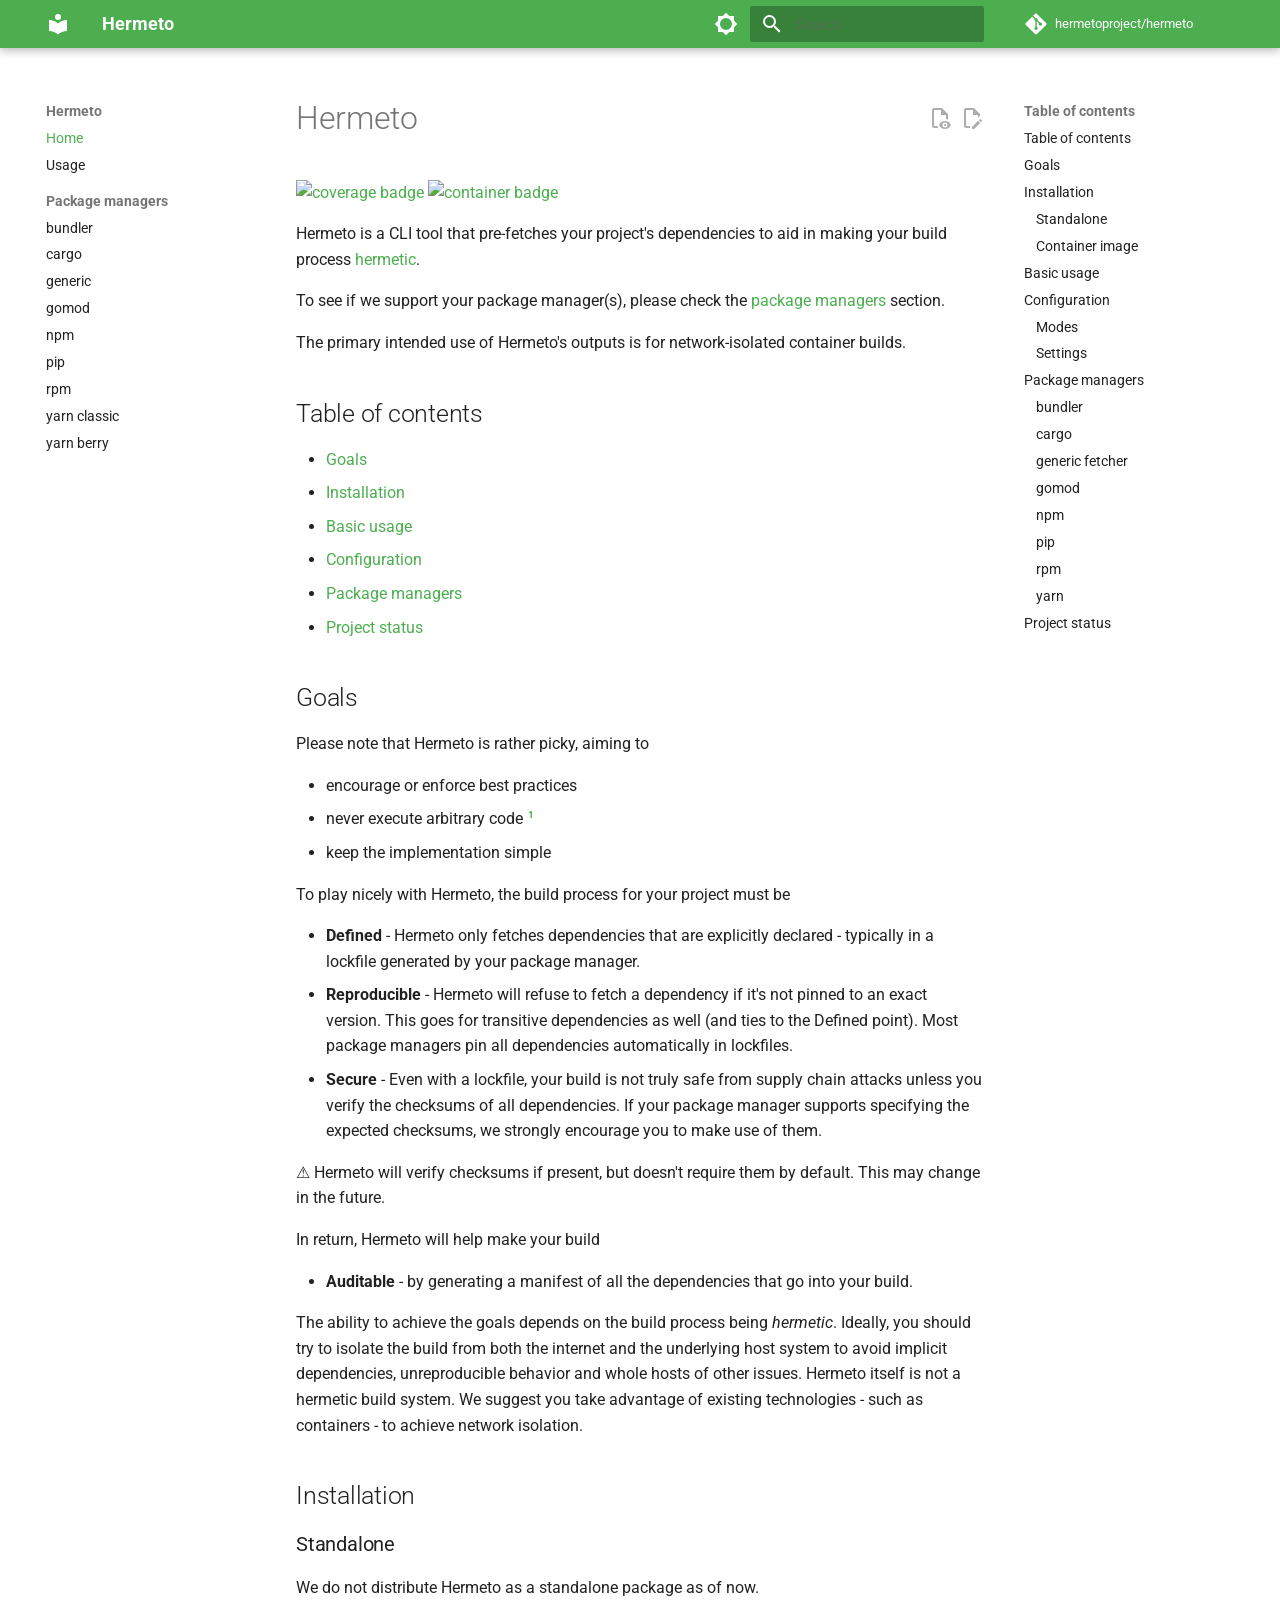
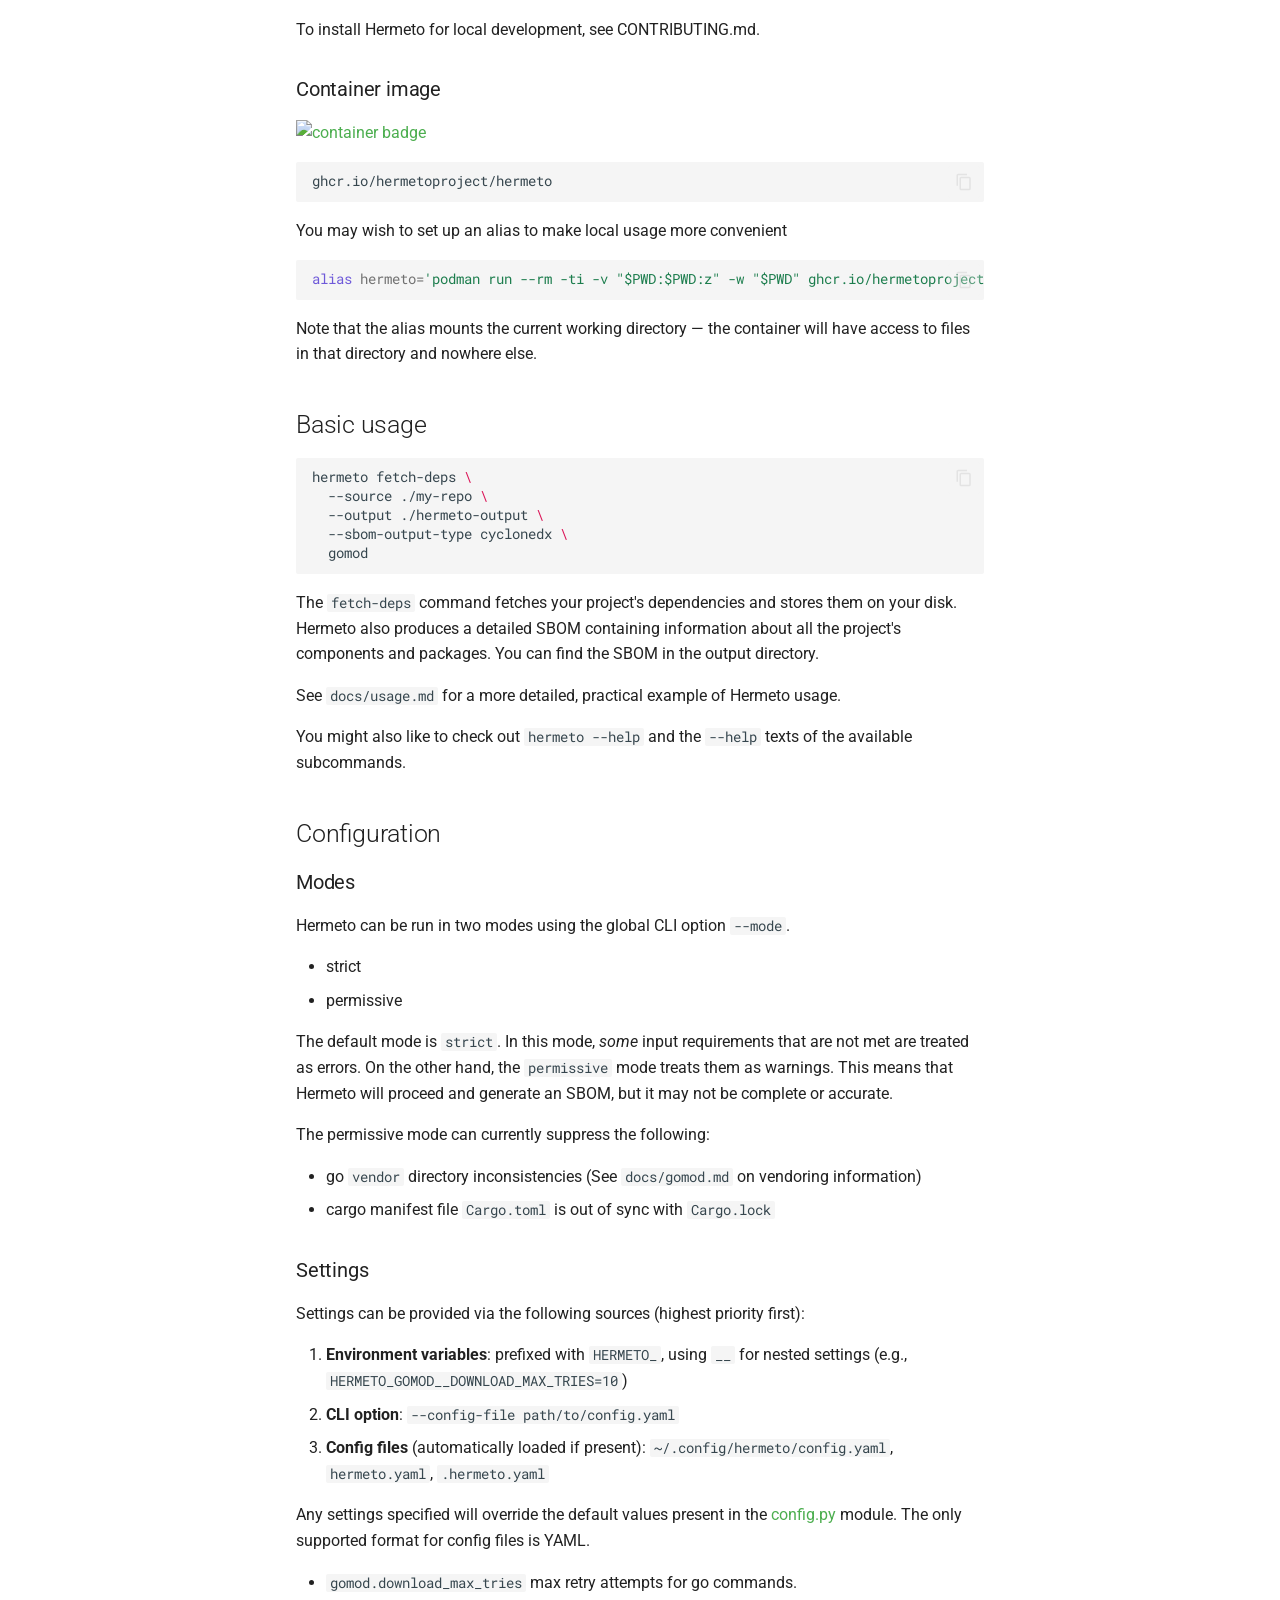
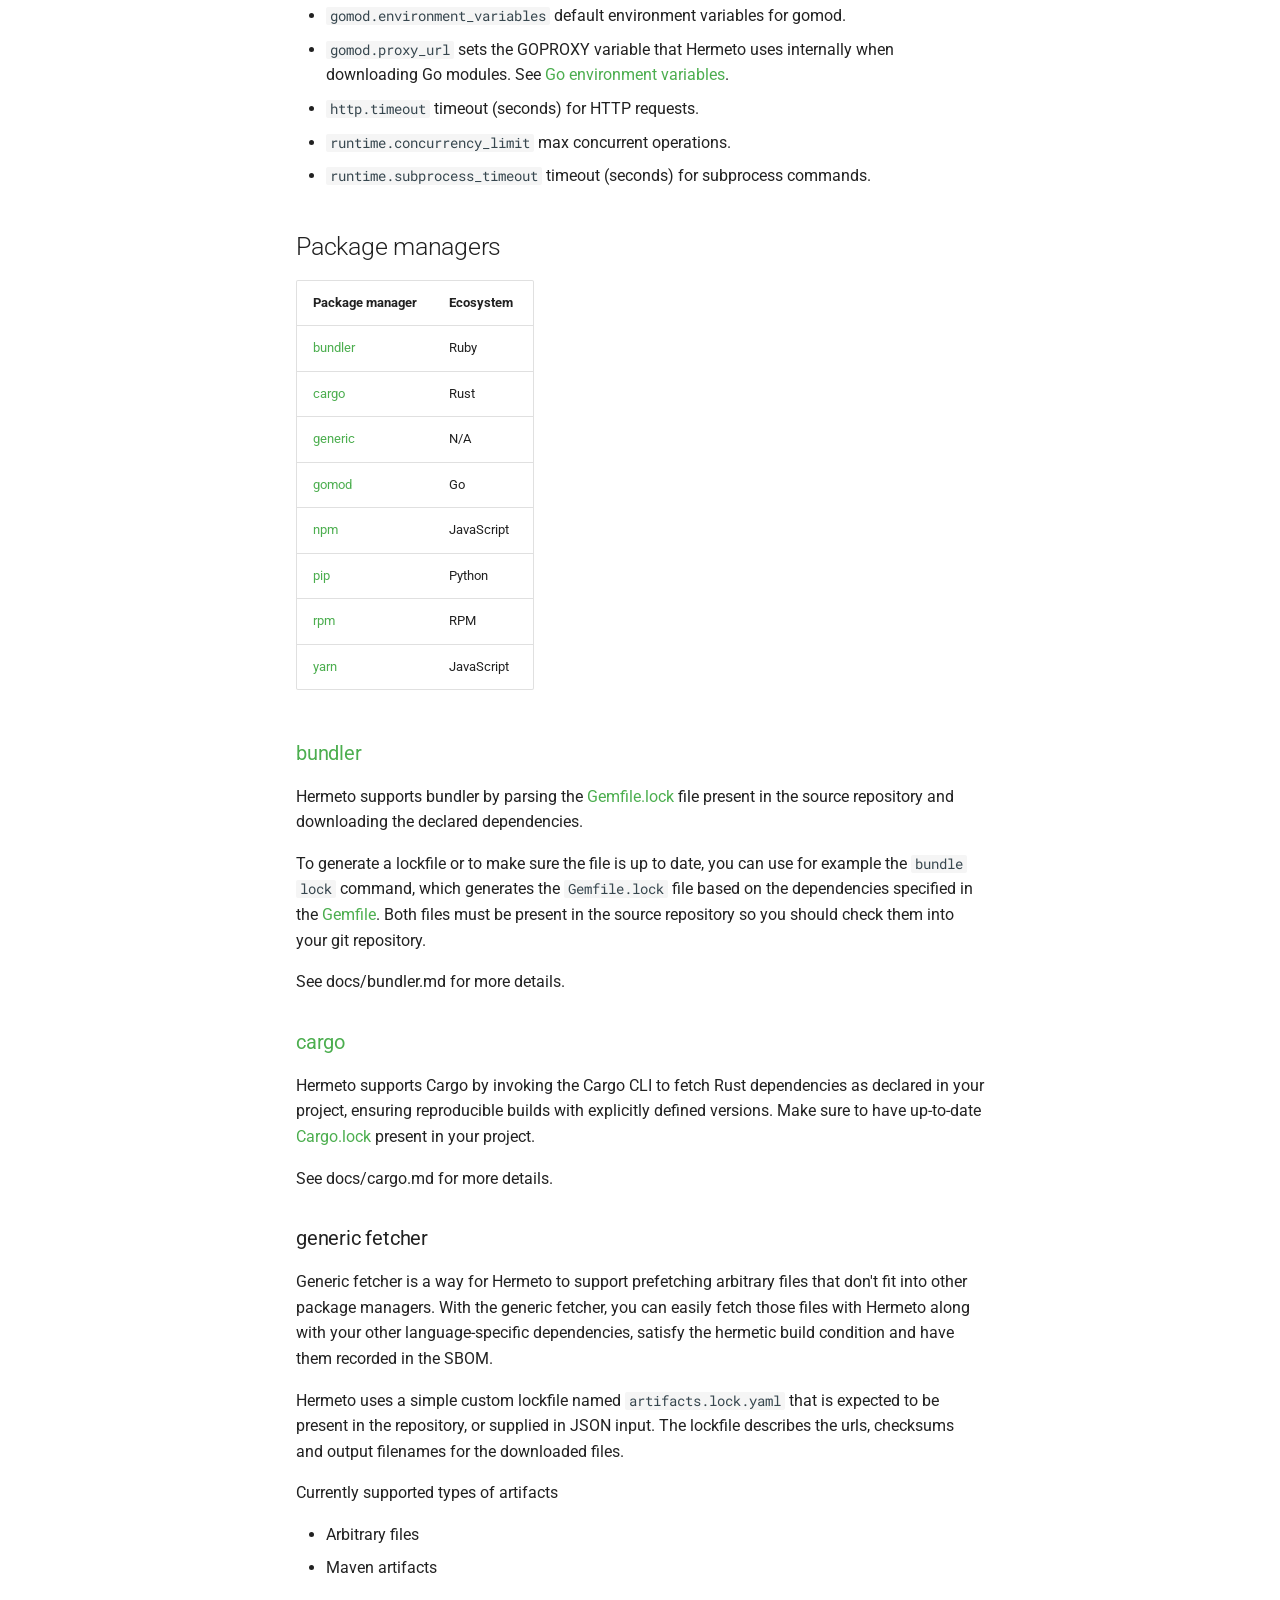
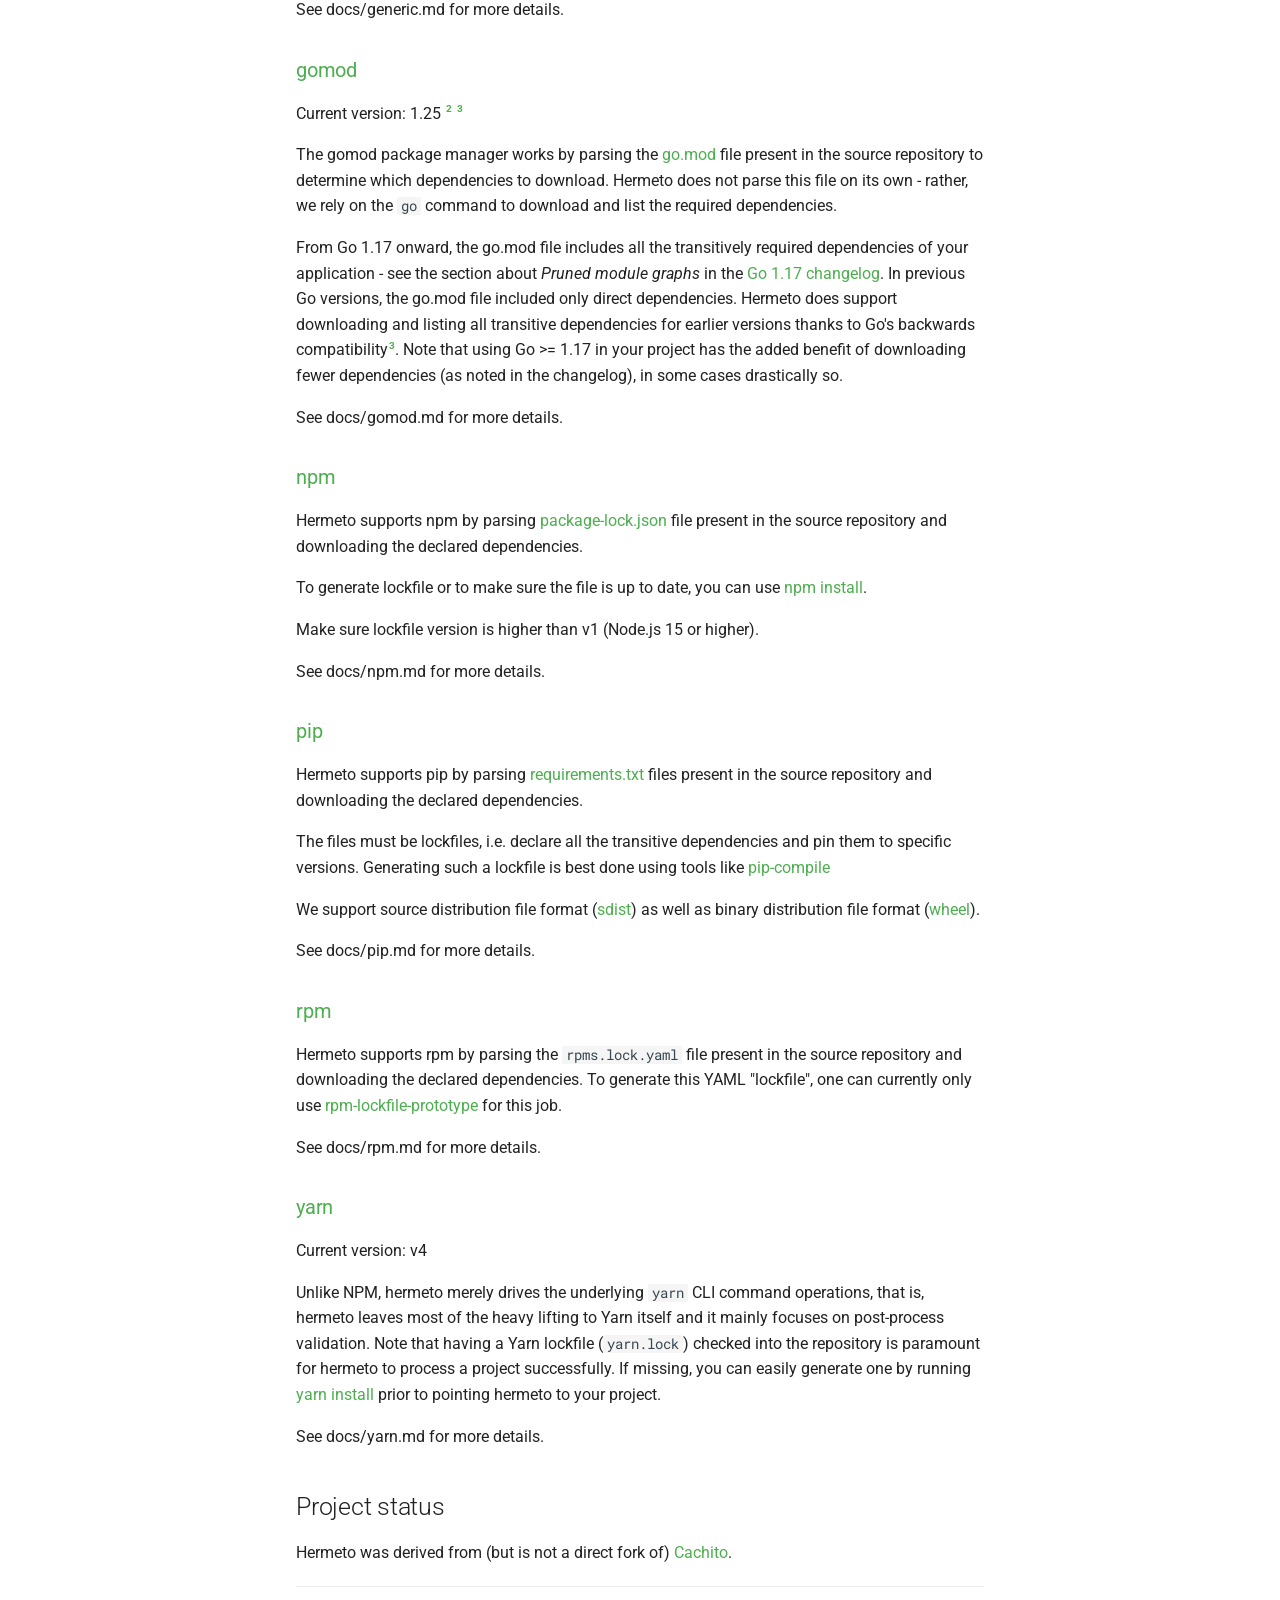
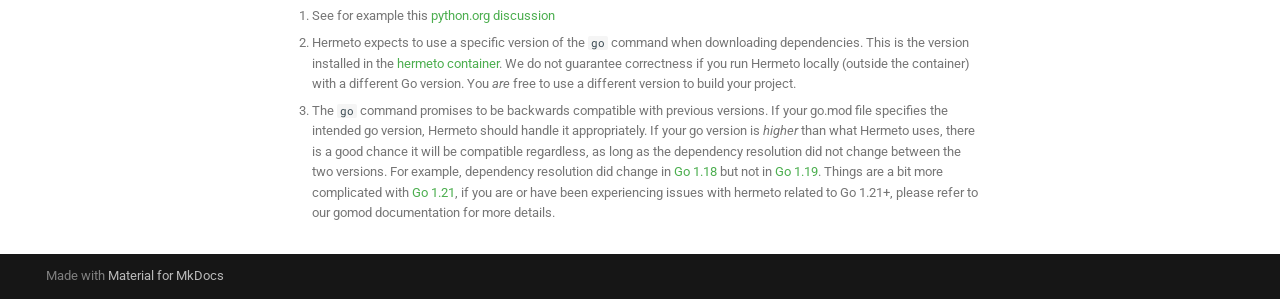
==== commit a2e994b2: "Deployed 8f3faf6 with MkDocs version: 1.6.1" ====
--- a/index.html
+++ b/index.html
@@ -17,7 +17,7 @@
       
       
       <link rel="icon" href="assets/images/favicon.png">
-      <meta name="generator" content="mkdocs-1.6.1, mkdocs-material-9.7.0">
+      <meta name="generator" content="mkdocs-1.6.1, mkdocs-material-9.7.1">
     
     
       
@@ -25,7 +25,7 @@
       
     
     
-      <link rel="stylesheet" href="assets/stylesheets/main.618322db.min.css">
+      <link rel="stylesheet" href="assets/stylesheets/main.484c7ddc.min.css">
       
         
         <link rel="stylesheet" href="assets/stylesheets/palette.ab4e12ef.min.css">
@@ -416,10 +416,10 @@
 </li>
         
           <li class="md-nav__item">
-  <a href="#available-configuration-parameters" class="md-nav__link">
-    <span class="md-ellipsis">
-      
-        Available configuration parameters
+  <a href="#settings" class="md-nav__link">
+    <span class="md-ellipsis">
+      
+        Settings
       
     </span>
   </a>
@@ -1015,10 +1015,10 @@
 </li>
         
           <li class="md-nav__item">
-  <a href="#available-configuration-parameters" class="md-nav__link">
-    <span class="md-ellipsis">
-      
-        Available configuration parameters
+  <a href="#settings" class="md-nav__link">
+    <span class="md-ellipsis">
+      
+        Settings
       
     </span>
   </a>
@@ -1275,33 +1275,25 @@
   information)</li>
 <li>cargo manifest file <code>Cargo.toml</code> is out of sync with <code>Cargo.lock</code></li>
 </ul>
-<h3 id="available-configuration-parameters">Available configuration parameters<a class="headerlink" href="#available-configuration-parameters" title="Permanent link">&para;</a></h3>
-<p>You can change Hermeto's configuration by specifying a configuration file while
-invoking any of the CLI commands</p>
-<div class="highlight"><pre><span></span><code>hermeto<span class="w"> </span>--config-file<span class="w"> </span>config.yaml<span class="w"> </span>fetch-deps<span class="w"> </span>--source<span class="w"> </span>./my-repo<span class="w"> </span>gomod
-</code></pre></div>
-<p>Any parameter specified in this file will override the default values present in
-the <a href="https://github.com/hermetoproject/hermeto/blob/main/hermeto/core/config.py">config.py</a> module.</p>
-<p>The only supported format for the config file is YAML.</p>
+<h3 id="settings">Settings<a class="headerlink" href="#settings" title="Permanent link">&para;</a></h3>
+<p>Settings can be provided via the following sources (highest priority first):</p>
+<ol>
+<li><strong>Environment variables</strong>: prefixed with <code>HERMETO_</code>, using <code>__</code> for nested
+   settings (e.g., <code>HERMETO_GOMOD__DOWNLOAD_MAX_TRIES=10</code>)</li>
+<li><strong>CLI option</strong>: <code>--config-file path/to/config.yaml</code></li>
+<li><strong>Config files</strong> (automatically loaded if present): <code>~/.config/hermeto/config.yaml</code>,
+   <code>hermeto.yaml</code>, <code>.hermeto.yaml</code></li>
+</ol>
+<p>Any settings specified will override the default values present in the
+<a href="https://github.com/hermetoproject/hermeto/blob/main/hermeto/core/config.py">config.py</a> module. The only supported format for config files is YAML.</p>
 <ul>
-<li><code>default_environment_variables</code> a dictionary where the keys are names of
-  package managers. The values are dictionaries where the keys are default
-  environment variables to set for that package manager and the values are the
-  environment variable values.</li>
-<li><code>gomod_download_max_tries</code> a maximum number of attempts for retrying go
-  commands.</li>
-<li><code>gomod_strict_vendor</code> (deprecated: <em>This option no longer has any effect
-  when set</em>) the bool to disable/enable the strict vendor mode. For a repo that
-  has gomod dependencies, if the <code>vendor</code> directory exists and this config
-  option is set to <code>True</code>, one of the vendoring flags must be used.</li>
-<li><code>goproxy_url</code> sets the value of the GOPROXY variable that Hermeto uses
-  internally when downloading Go modules. See <a href="https://go.dev/ref/mod#environment-variables">Go environment variables</a>.</li>
-<li><code>requests_timeout</code> a number (in seconds) for <code>requests.get()</code>'s 'timeout'
-  parameter, which sets an upper limit on how long <code>requests</code> can take to make a
-  connection and/or send a response. Larger numbers set longer timeouts.</li>
-<li><code>subprocess_timeout</code> a number (in seconds) to set a timeout for commands
-  executed by the <code>subprocess</code> module. Set a larger number to give the
-  subprocess execution more time.</li>
+<li><code>gomod.download_max_tries</code> max retry attempts for go commands.</li>
+<li><code>gomod.environment_variables</code> default environment variables for gomod.</li>
+<li><code>gomod.proxy_url</code> sets the GOPROXY variable that Hermeto uses internally when
+  downloading Go modules. See <a href="https://go.dev/ref/mod#environment-variables">Go environment variables</a>.</li>
+<li><code>http.timeout</code> timeout (seconds) for HTTP requests.</li>
+<li><code>runtime.concurrency_limit</code> max concurrent operations.</li>
+<li><code>runtime.subprocess_timeout</code> timeout (seconds) for subprocess commands.</li>
 </ul>
 <h2 id="package-managers">Package managers<a class="headerlink" href="#package-managers" title="Permanent link">&para;</a></h2>
 <table>
@@ -1497,10 +1489,10 @@
     
       
       
-      <script id="__config" type="application/json">{"annotate": null, "base": ".", "features": ["content.action.edit", "content.action.view", "content.code.copy", "content.tooltips", "navigation.sections", "search.share", "search.suggest"], "search": "assets/javascripts/workers/search.7a47a382.min.js", "tags": null, "translations": {"clipboard.copied": "Copied to clipboard", "clipboard.copy": "Copy to clipboard", "search.result.more.one": "1 more on this page", "search.result.more.other": "# more on this page", "search.result.none": "No matching documents", "search.result.one": "1 matching document", "search.result.other": "# matching documents", "search.result.placeholder": "Type to start searching", "search.result.term.missing": "Missing", "select.version": "Select version"}, "version": null}</script>
-    
-    
-      <script src="assets/javascripts/bundle.e71a0d61.min.js"></script>
+      <script id="__config" type="application/json">{"annotate": null, "base": ".", "features": ["content.action.edit", "content.action.view", "content.code.copy", "content.tooltips", "navigation.sections", "search.share", "search.suggest"], "search": "assets/javascripts/workers/search.2c215733.min.js", "tags": null, "translations": {"clipboard.copied": "Copied to clipboard", "clipboard.copy": "Copy to clipboard", "search.result.more.one": "1 more on this page", "search.result.more.other": "# more on this page", "search.result.none": "No matching documents", "search.result.one": "1 matching document", "search.result.other": "# matching documents", "search.result.placeholder": "Type to start searching", "search.result.term.missing": "Missing", "select.version": "Select version"}, "version": null}</script>
+    
+    
+      <script src="assets/javascripts/bundle.79ae519e.min.js"></script>
       
     
   </body>
--- a/assets/stylesheets/main.484c7ddc.min.css
+++ b/assets/stylesheets/main.484c7ddc.min.css
@@ -0,0 +1 @@
+@charset "UTF-8";html{-webkit-text-size-adjust:none;-moz-text-size-adjust:none;text-size-adjust:none;box-sizing:border-box}*,:after,:before{box-sizing:inherit}@media (prefers-reduced-motion){*,:after,:before{transition:none!important}}body{margin:0}a,button,input,label{-webkit-tap-highlight-color:transparent}a{color:inherit;text-decoration:none}hr{border:0;box-sizing:initial;display:block;height:.05rem;overflow:visible;padding:0}small{font-size:80%}sub,sup{line-height:1em}img{border-style:none}table{border-collapse:initial;border-spacing:0}td,th{font-weight:400;vertical-align:top}button{background:#0000;border:0;font-family:inherit;font-size:inherit;margin:0;padding:0}input{border:0;outline:none}:root{--md-primary-fg-color:#4051b5;--md-primary-fg-color--light:#5d6cc0;--md-primary-fg-color--dark:#303fa1;--md-primary-bg-color:#fff;--md-primary-bg-color--light:#ffffffb3;--md-accent-fg-color:#526cfe;--md-accent-fg-color--transparent:#526cfe1a;--md-accent-bg-color:#fff;--md-accent-bg-color--light:#ffffffb3}[data-md-color-scheme=default]{color-scheme:light}[data-md-color-scheme=default] img[src$="#gh-dark-mode-only"],[data-md-color-scheme=default] img[src$="#only-dark"]{display:none}:root,[data-md-color-scheme=default]{--md-hue:225deg;--md-default-fg-color:#000000de;--md-default-fg-color--light:#0000008a;--md-default-fg-color--lighter:#00000052;--md-default-fg-color--lightest:#00000012;--md-default-bg-color:#fff;--md-default-bg-color--light:#ffffffb3;--md-default-bg-color--lighter:#ffffff4d;--md-default-bg-color--lightest:#ffffff1f;--md-code-fg-color:#36464e;--md-code-bg-color:#f5f5f5;--md-code-bg-color--light:#f5f5f5b3;--md-code-bg-color--lighter:#f5f5f54d;--md-code-hl-color:#4287ff;--md-code-hl-color--light:#4287ff1a;--md-code-hl-number-color:#d52a2a;--md-code-hl-special-color:#db1457;--md-code-hl-function-color:#a846b9;--md-code-hl-constant-color:#6e59d9;--md-code-hl-keyword-color:#3f6ec6;--md-code-hl-string-color:#1c7d4d;--md-code-hl-name-color:var(--md-code-fg-color);--md-code-hl-operator-color:var(--md-default-fg-color--light);--md-code-hl-punctuation-color:var(--md-default-fg-color--light);--md-code-hl-comment-color:var(--md-default-fg-color--light);--md-code-hl-generic-color:var(--md-default-fg-color--light);--md-code-hl-variable-color:var(--md-default-fg-color--light);--md-typeset-color:var(--md-default-fg-color);--md-typeset-a-color:var(--md-primary-fg-color);--md-typeset-del-color:#f5503d26;--md-typeset-ins-color:#0bd57026;--md-typeset-kbd-color:#fafafa;--md-typeset-kbd-accent-color:#fff;--md-typeset-kbd-border-color:#b8b8b8;--md-typeset-mark-color:#ffff0080;--md-typeset-table-color:#0000001f;--md-typeset-table-color--light:rgba(0,0,0,.035);--md-admonition-fg-color:var(--md-default-fg-color);--md-admonition-bg-color:var(--md-default-bg-color);--md-warning-fg-color:#000000de;--md-warning-bg-color:#ff9;--md-footer-fg-color:#fff;--md-footer-fg-color--light:#ffffffb3;--md-footer-fg-color--lighter:#ffffff73;--md-footer-bg-color:#000000de;--md-footer-bg-color--dark:#00000052;--md-shadow-z1:0 0.2rem 0.5rem #0000000d,0 0 0.05rem #0000001a;--md-shadow-z2:0 0.2rem 0.5rem #0000001a,0 0 0.05rem #00000040;--md-shadow-z3:0 0.2rem 0.5rem #0003,0 0 0.05rem #00000059}.md-icon svg{fill:currentcolor;display:block;height:1.2rem;width:1.2rem}body{-webkit-font-smoothing:antialiased;-moz-osx-font-smoothing:grayscale;--md-text-font-family:var(--md-text-font,_),-apple-system,BlinkMacSystemFont,Helvetica,Arial,sans-serif;--md-code-font-family:var(--md-code-font,_),SFMono-Regular,Consolas,Menlo,monospace}aside,body,input{font-feature-settings:"kern","liga";color:var(--md-typeset-color);font-family:var(--md-text-font-family)}code,kbd,pre{font-feature-settings:"kern";font-family:var(--md-code-font-family)}:root{--md-typeset-table-sort-icon:url('data:image/svg+xml;charset=utf-8,<svg xmlns="http://www.w3.org/2000/svg" viewBox="0 0 24 24"><path d="m18 21-4-4h3V7h-3l4-4 4 4h-3v10h3M2 19v-2h10v2M2 13v-2h7v2M2 7V5h4v2z"/></svg>');--md-typeset-table-sort-icon--asc:url('data:image/svg+xml;charset=utf-8,<svg xmlns="http://www.w3.org/2000/svg" viewBox="0 0 24 24"><path d="M19 17h3l-4 4-4-4h3V3h2M2 17h10v2H2M6 5v2H2V5m0 6h7v2H2z"/></svg>');--md-typeset-table-sort-icon--desc:url('data:image/svg+xml;charset=utf-8,<svg xmlns="http://www.w3.org/2000/svg" viewBox="0 0 24 24"><path d="M19 7h3l-4-4-4 4h3v14h2M2 17h10v2H2M6 5v2H2V5m0 6h7v2H2z"/></svg>')}.md-typeset{-webkit-print-color-adjust:exact;color-adjust:exact;font-size:.8rem;line-height:1.6;overflow-wrap:break-word}@media print{.md-typeset{font-size:.68rem}}.md-typeset blockquote,.md-typeset dl,.md-typeset figure,.md-typeset ol,.md-typeset pre,.md-typeset ul{margin-bottom:1em;margin-top:1em}.md-typeset h1{color:var(--md-default-fg-color--light);font-size:2em;line-height:1.3;margin:0 0 1.25em}.md-typeset h1,.md-typeset h2{font-weight:300;letter-spacing:-.01em}.md-typeset h2{font-size:1.5625em;line-height:1.4;margin:1.6em 0 .64em}.md-typeset h3{font-size:1.25em;font-weight:400;letter-spacing:-.01em;line-height:1.5;margin:1.6em 0 .8em}.md-typeset h2+h3{margin-top:.8em}.md-typeset h4{font-weight:700;letter-spacing:-.01em;margin:1em 0}.md-typeset h5,.md-typeset h6{color:var(--md-default-fg-color--light);font-size:.8em;font-weight:700;letter-spacing:-.01em;margin:1.25em 0}.md-typeset h5{text-transform:uppercase}.md-typeset h5 code{text-transform:none}.md-typeset hr{border-bottom:.05rem solid var(--md-default-fg-color--lightest);display:flow-root;margin:1.5em 0}.md-typeset a{color:var(--md-typeset-a-color);word-break:break-word}.md-typeset a,.md-typeset a:before{transition:color 125ms}.md-typeset a:focus,.md-typeset a:hover{color:var(--md-accent-fg-color)}.md-typeset a:focus code,.md-typeset a:hover code{background-color:var(--md-accent-fg-color--transparent);color:var(--md-accent-fg-color)}.md-typeset a code{color:var(--md-typeset-a-color)}.md-typeset a.focus-visible{outline-color:var(--md-accent-fg-color);outline-offset:.2rem}.md-typeset code,.md-typeset kbd,.md-typeset pre{color:var(--md-code-fg-color);direction:ltr;font-variant-ligatures:none;transition:background-color 125ms}@media print{.md-typeset code,.md-typeset kbd,.md-typeset pre{white-space:pre-wrap}}.md-typeset code{background-color:var(--md-code-bg-color);border-radius:.1rem;-webkit-box-decoration-break:clone;box-decoration-break:clone;font-size:.85em;padding:0 .2941176471em;transition:color 125ms,background-color 125ms;word-break:break-word}.md-typeset code:not(.focus-visible){-webkit-tap-highlight-color:transparent;outline:none}.md-typeset pre{display:flow-root;line-height:1.4;position:relative}.md-typeset pre>code{-webkit-box-decoration-break:slice;box-decoration-break:slice;box-shadow:none;display:block;margin:0;outline-color:var(--md-accent-fg-color);overflow:auto;padding:.7720588235em 1.1764705882em;scrollbar-color:var(--md-default-fg-color--lighter) #0000;scrollbar-width:thin;touch-action:auto;word-break:normal}.md-typeset pre>code:hover{scrollbar-color:var(--md-accent-fg-color) #0000}.md-typeset pre>code::-webkit-scrollbar{height:.2rem;width:.2rem}.md-typeset pre>code::-webkit-scrollbar-thumb{background-color:var(--md-default-fg-color--lighter)}.md-typeset pre>code::-webkit-scrollbar-thumb:hover{background-color:var(--md-accent-fg-color)}.md-typeset kbd{background-color:var(--md-typeset-kbd-color);border-radius:.1rem;box-shadow:0 .1rem 0 .05rem var(--md-typeset-kbd-border-color),0 .1rem 0 var(--md-typeset-kbd-border-color),0 -.1rem .2rem var(--md-typeset-kbd-accent-color) inset;color:var(--md-default-fg-color);display:inline-block;font-size:.75em;padding:0 .6666666667em;vertical-align:text-top;word-break:break-word}.md-typeset mark{background-color:var(--md-typeset-mark-color);-webkit-box-decoration-break:clone;box-decoration-break:clone;color:inherit;word-break:break-word}.md-typeset abbr{cursor:help;text-decoration:none}.md-typeset [data-preview],.md-typeset abbr{border-bottom:.05rem dotted var(--md-default-fg-color--light)}.md-typeset small{opacity:.75}[dir=ltr] .md-typeset sub,[dir=ltr] .md-typeset sup{margin-left:.078125em}[dir=rtl] .md-typeset sub,[dir=rtl] .md-typeset sup{margin-right:.078125em}[dir=ltr] .md-typeset blockquote{padding-left:.6rem}[dir=rtl] .md-typeset blockquote{padding-right:.6rem}[dir=ltr] .md-typeset blockquote{border-left:.2rem solid var(--md-default-fg-color--lighter)}[dir=rtl] .md-typeset blockquote{border-right:.2rem solid var(--md-default-fg-color--lighter)}.md-typeset blockquote{color:var(--md-default-fg-color--light);margin-left:0;margin-right:0}.md-typeset ul{list-style-type:disc}.md-typeset ul[type]{list-style-type:revert-layer}[dir=ltr] .md-typeset ol,[dir=ltr] .md-typeset ul{margin-left:.625em}[dir=rtl] .md-typeset ol,[dir=rtl] .md-typeset ul{margin-right:.625em}.md-typeset ol,.md-typeset ul{padding:0}.md-typeset ol:not([hidden]),.md-typeset ul:not([hidden]){display:flow-root}.md-typeset ol ol,.md-typeset ul ol{list-style-type:lower-alpha}.md-typeset ol ol ol,.md-typeset ul ol ol{list-style-type:lower-roman}.md-typeset ol ol ol ol,.md-typeset ul ol ol ol{list-style-type:upper-alpha}.md-typeset ol ol ol ol ol,.md-typeset ul ol ol ol ol{list-style-type:upper-roman}.md-typeset ol[type],.md-typeset ul[type]{list-style-type:revert-layer}[dir=ltr] .md-typeset ol li,[dir=ltr] .md-typeset ul li{margin-left:1.25em}[dir=rtl] .md-typeset ol li,[dir=rtl] .md-typeset ul li{margin-right:1.25em}.md-typeset ol li,.md-typeset ul li{margin-bottom:.5em}.md-typeset ol li blockquote,.md-typeset ol li p,.md-typeset ul li blockquote,.md-typeset ul li p{margin:.5em 0}.md-typeset ol li:last-child,.md-typeset ul li:last-child{margin-bottom:0}[dir=ltr] .md-typeset ol li ol,[dir=ltr] .md-typeset ol li ul,[dir=ltr] .md-typeset ul li ol,[dir=ltr] .md-typeset ul li ul{margin-left:.625em}[dir=rtl] .md-typeset ol li ol,[dir=rtl] .md-typeset ol li ul,[dir=rtl] .md-typeset ul li ol,[dir=rtl] .md-typeset ul li ul{margin-right:.625em}.md-typeset ol li ol,.md-typeset ol li ul,.md-typeset ul li ol,.md-typeset ul li ul{margin-bottom:.5em;margin-top:.5em}[dir=ltr] .md-typeset dd{margin-left:1.875em}[dir=rtl] .md-typeset dd{margin-right:1.875em}.md-typeset dd{margin-bottom:1.5em;margin-top:1em}.md-typeset img,.md-typeset svg,.md-typeset video{height:auto;max-width:100%}.md-typeset img[align=left]{margin:1em 1em 1em 0}.md-typeset img[align=right]{margin:1em 0 1em 1em}.md-typeset img[align]:only-child{margin-top:0}.md-typeset figure{display:flow-root;margin:1em auto;max-width:100%;text-align:center;width:fit-content}.md-typeset figure img{display:block;margin:0 auto}.md-typeset figcaption{font-style:italic;margin:1em auto;max-width:24rem}.md-typeset iframe{max-width:100%}.md-typeset table:not([class]){background-color:var(--md-default-bg-color);border:.05rem solid var(--md-typeset-table-color);border-radius:.1rem;display:inline-block;font-size:.64rem;max-width:100%;overflow:auto;touch-action:auto}@media print{.md-typeset table:not([class]){display:table}}.md-typeset table:not([class])+*{margin-top:1.5em}.md-typeset table:not([class]) td>:first-child,.md-typeset table:not([class]) th>:first-child{margin-top:0}.md-typeset table:not([class]) td>:last-child,.md-typeset table:not([class]) th>:last-child{margin-bottom:0}.md-typeset table:not([class]) td:not([align]),.md-typeset table:not([class]) th:not([align]){text-align:left}[dir=rtl] .md-typeset table:not([class]) td:not([align]),[dir=rtl] .md-typeset table:not([class]) th:not([align]){text-align:right}.md-typeset table:not([class]) th{font-weight:700;min-width:5rem;padding:.9375em 1.25em;vertical-align:top}.md-typeset table:not([class]) td{border-top:.05rem solid var(--md-typeset-table-color);padding:.9375em 1.25em;vertical-align:top}.md-typeset table:not([class]) tbody tr{transition:background-color 125ms}.md-typeset table:not([class]) tbody tr:hover{background-color:var(--md-typeset-table-color--light);box-shadow:0 .05rem 0 var(--md-default-bg-color) inset}.md-typeset table:not([class]) a{word-break:normal}.md-typeset table th[role=columnheader]{cursor:pointer}[dir=ltr] .md-typeset table th[role=columnheader]:after{margin-left:.5em}[dir=rtl] .md-typeset table th[role=columnheader]:after{margin-right:.5em}.md-typeset table th[role=columnheader]:after{content:"";display:inline-block;height:1.2em;-webkit-mask-image:var(--md-typeset-table-sort-icon);mask-image:var(--md-typeset-table-sort-icon);-webkit-mask-repeat:no-repeat;mask-repeat:no-repeat;-webkit-mask-size:contain;mask-size:contain;transition:background-color 125ms;vertical-align:text-bottom;width:1.2em}.md-typeset table th[role=columnheader]:hover:after{background-color:var(--md-default-fg-color--lighter)}.md-typeset table th[role=columnheader][aria-sort=ascending]:after{background-color:var(--md-default-fg-color--light);-webkit-mask-image:var(--md-typeset-table-sort-icon--asc);mask-image:var(--md-typeset-table-sort-icon--asc)}.md-typeset table th[role=columnheader][aria-sort=descending]:after{background-color:var(--md-default-fg-color--light);-webkit-mask-image:var(--md-typeset-table-sort-icon--desc);mask-image:var(--md-typeset-table-sort-icon--desc)}.md-typeset__scrollwrap{margin:1em -.8rem;overflow-x:auto;touch-action:auto}.md-typeset__table{display:inline-block;margin-bottom:.5em;padding:0 .8rem}@media print{.md-typeset__table{display:block}}html .md-typeset__table table{display:table;margin:0;overflow:hidden;width:100%}@media screen and (max-width:44.984375em){.md-content__inner>pre{margin:1em -.8rem}.md-content__inner>pre code{border-radius:0}}.md-typeset .md-author{border-radius:100%;display:block;flex-shrink:0;height:1.6rem;overflow:hidden;position:relative;transition:color 125ms,transform 125ms;width:1.6rem}.md-typeset .md-author img{display:block}.md-typeset .md-author--more{background:var(--md-default-fg-color--lightest);color:var(--md-default-fg-color--lighter);font-size:.6rem;font-weight:700;line-height:1.6rem;text-align:center}.md-typeset .md-author--long{height:2.4rem;width:2.4rem}.md-typeset a.md-author{transform:scale(1)}.md-typeset a.md-author img{border-radius:100%;filter:grayscale(100%) opacity(75%);transition:filter 125ms}.md-typeset a.md-author:focus,.md-typeset a.md-author:hover{transform:scale(1.1);z-index:1}.md-typeset a.md-author:focus img,.md-typeset a.md-author:hover img{filter:grayscale(0)}.md-banner{background-color:var(--md-footer-bg-color);color:var(--md-footer-fg-color);overflow:auto}@media print{.md-banner{display:none}}.md-banner--warning{background-color:var(--md-warning-bg-color);color:var(--md-warning-fg-color)}.md-banner__inner{font-size:.7rem;margin:.6rem auto;padding:0 .8rem}[dir=ltr] .md-banner__button{float:right}[dir=rtl] .md-banner__button{float:left}.md-banner__button{color:inherit;cursor:pointer;transition:opacity .25s}.no-js .md-banner__button{display:none}.md-banner__button:hover{opacity:.7}html{font-size:125%;height:100%;overflow-x:hidden}@media screen and (min-width:100em){html{font-size:137.5%}}@media screen and (min-width:125em){html{font-size:150%}}body{background-color:var(--md-default-bg-color);display:flex;flex-direction:column;font-size:.5rem;min-height:100%;position:relative;width:100%}@media print{body{display:block}}@media screen and (max-width:59.984375em){body[data-md-scrolllock]{position:fixed}}.md-grid{margin-left:auto;margin-right:auto;max-width:61rem}.md-container{display:flex;flex-direction:column;flex-grow:1}@media print{.md-container{display:block}}.md-main{flex-grow:1}.md-main__inner{display:flex;height:100%;margin-top:1.5rem}.md-ellipsis{overflow:hidden;text-overflow:ellipsis}.md-toggle{display:none}.md-option{height:0;opacity:0;position:absolute;width:0}.md-option:checked+label:not([hidden]){display:block}.md-option.focus-visible+label{outline-color:var(--md-accent-fg-color);outline-style:auto}.md-skip{background-color:var(--md-default-fg-color);border-radius:.1rem;color:var(--md-default-bg-color);font-size:.64rem;margin:.5rem;opacity:0;outline-color:var(--md-accent-fg-color);padding:.3rem .5rem;position:fixed;transform:translateY(.4rem);z-index:-1}.md-skip:focus{opacity:1;transform:translateY(0);transition:transform .25s cubic-bezier(.4,0,.2,1),opacity 175ms 75ms;z-index:10}@page{margin:25mm}:root{--md-clipboard-icon:url('data:image/svg+xml;charset=utf-8,<svg xmlns="http://www.w3.org/2000/svg" viewBox="0 0 24 24"><path d="M19 21H8V7h11m0-2H8a2 2 0 0 0-2 2v14a2 2 0 0 0 2 2h11a2 2 0 0 0 2-2V7a2 2 0 0 0-2-2m-3-4H4a2 2 0 0 0-2 2v14h2V3h12z"/></svg>')}.md-clipboard{border-radius:.1rem;color:var(--md-default-fg-color--lightest);cursor:pointer;height:1.5em;outline-color:var(--md-accent-fg-color);outline-offset:.1rem;transition:color .25s;width:1.5em;z-index:1}@media print{.md-clipboard{display:none}}.md-clipboard:not(.focus-visible){-webkit-tap-highlight-color:transparent;outline:none}:hover>.md-clipboard{color:var(--md-default-fg-color--light)}.md-clipboard:focus,.md-clipboard:hover{color:var(--md-accent-fg-color)}.md-clipboard:after{background-color:currentcolor;content:"";display:block;height:1.125em;margin:0 auto;-webkit-mask-image:var(--md-clipboard-icon);mask-image:var(--md-clipboard-icon);-webkit-mask-position:center;mask-position:center;-webkit-mask-repeat:no-repeat;mask-repeat:no-repeat;-webkit-mask-size:contain;mask-size:contain;width:1.125em}.md-clipboard--inline{cursor:pointer}.md-clipboard--inline code{transition:color .25s,background-color .25s}.md-clipboard--inline:focus code,.md-clipboard--inline:hover code{background-color:var(--md-accent-fg-color--transparent);color:var(--md-accent-fg-color)}:root{--md-code-select-icon:url('data:image/svg+xml;charset=utf-8,<svg xmlns="http://www.w3.org/2000/svg" viewBox="0 0 24 24"><path d="M19 19h-4v2h4c1.1 0 2-.9 2-2v-4h-2m0-12h-4v2h4v4h2V5c0-1.1-.9-2-2-2M5 5h4V3H5c-1.1 0-2 .9-2 2v4h2m0 6H3v4c0 1.1.9 2 2 2h4v-2H5zm2-4h2v2H7zm4 0h2v2h-2zm4 0h2v2h-2zM7 7h2v2H7zm4 0h2v2h-2zm4 0h2v2h-2zm-8 8h2v2H7zm4 0h2v2h-2zm4 0h2v2h-2z"/></svg>');--md-code-copy-icon:url('data:image/svg+xml;charset=utf-8,<svg xmlns="http://www.w3.org/2000/svg" viewBox="0 0 24 24"><path d="M19 21H8V7h11m0-2H8a2 2 0 0 0-2 2v14a2 2 0 0 0 2 2h11a2 2 0 0 0 2-2V7a2 2 0 0 0-2-2m-3-4H4a2 2 0 0 0-2 2v14h2V3h12z"/></svg>')}.md-typeset .md-code__content{display:grid}.md-code__nav{background-color:var(--md-code-bg-color--lighter);border-radius:.1rem;display:flex;gap:.2rem;padding:.2rem;position:absolute;right:.25em;top:.25em;transition:background-color .25s;z-index:1}:hover>.md-code__nav{background-color:var(--md-code-bg-color--light)}.md-code__button{color:var(--md-default-fg-color--lightest);cursor:pointer;display:block;height:1.5em;outline-color:var(--md-accent-fg-color);outline-offset:.1rem;transition:color .25s;width:1.5em}:hover>*>.md-code__button{color:var(--md-default-fg-color--light)}.md-code__button.focus-visible,.md-code__button:hover{color:var(--md-accent-fg-color)}.md-code__button--active{color:var(--md-default-fg-color)!important}.md-code__button:after{background-color:currentcolor;content:"";display:block;height:1.125em;margin:0 auto;-webkit-mask-position:center;mask-position:center;-webkit-mask-repeat:no-repeat;mask-repeat:no-repeat;-webkit-mask-size:contain;mask-size:contain;width:1.125em}.md-code__button[data-md-type=select]:after{-webkit-mask-image:var(--md-code-select-icon);mask-image:var(--md-code-select-icon)}.md-code__button[data-md-type=copy]:after{-webkit-mask-image:var(--md-code-copy-icon);mask-image:var(--md-code-copy-icon)}@keyframes consent{0%{opacity:0;transform:translateY(100%)}to{opacity:1;transform:translateY(0)}}@keyframes overlay{0%{opacity:0}to{opacity:1}}.md-consent__overlay{animation:overlay .25s both;-webkit-backdrop-filter:blur(.1rem);backdrop-filter:blur(.1rem);background-color:#0000008a;height:100%;opacity:1;position:fixed;top:0;width:100%;z-index:5}.md-consent__inner{animation:consent .5s cubic-bezier(.1,.7,.1,1) both;background-color:var(--md-default-bg-color);border:0;border-radius:.1rem;bottom:0;box-shadow:0 0 .2rem #0000001a,0 .2rem .4rem #0003;max-height:100%;overflow:auto;padding:0;position:fixed;width:100%;z-index:5}.md-consent__form{padding:.8rem}.md-consent__settings{display:none;margin:1em 0}input:checked+.md-consent__settings{display:block}.md-consent__controls{margin-bottom:.8rem}.md-typeset .md-consent__controls .md-button{display:inline}@media screen and (max-width:44.984375em){.md-typeset .md-consent__controls .md-button{display:block;margin-top:.4rem;text-align:center;width:100%}}.md-consent label{cursor:pointer}.md-content{flex-grow:1;min-width:0}.md-content__inner{margin:0 .8rem 1.2rem;padding-top:.6rem}@media screen and (min-width:76.25em){[dir=ltr] .md-sidebar--primary:not([hidden])~.md-content>.md-content__inner{margin-left:1.2rem}[dir=ltr] .md-sidebar--secondary:not([hidden])~.md-content>.md-content__inner,[dir=rtl] .md-sidebar--primary:not([hidden])~.md-content>.md-content__inner{margin-right:1.2rem}[dir=rtl] .md-sidebar--secondary:not([hidden])~.md-content>.md-content__inner{margin-left:1.2rem}}.md-content__inner:before{content:"";display:block;height:.4rem}.md-content__inner>:last-child{margin-bottom:0}[dir=ltr] .md-content__button{float:right}[dir=rtl] .md-content__button{float:left}[dir=ltr] .md-content__button{margin-left:.4rem}[dir=rtl] .md-content__button{margin-right:.4rem}.md-content__button{margin:.4rem 0;padding:0}@media print{.md-content__button{display:none}}.md-typeset .md-content__button{color:var(--md-default-fg-color--lighter)}.md-content__button svg{display:inline;vertical-align:top}[dir=rtl] .md-content__button svg{transform:scaleX(-1)}[dir=ltr] .md-dialog{right:.8rem}[dir=rtl] .md-dialog{left:.8rem}.md-dialog{background-color:var(--md-default-fg-color);border-radius:.1rem;bottom:.8rem;box-shadow:var(--md-shadow-z3);min-width:11.1rem;opacity:0;padding:.4rem .6rem;pointer-events:none;position:fixed;transform:translateY(100%);transition:transform 0ms .4s,opacity .4s;z-index:4}@media print{.md-dialog{display:none}}.md-dialog--active{opacity:1;pointer-events:auto;transform:translateY(0);transition:transform .4s cubic-bezier(.075,.85,.175,1),opacity .4s}.md-dialog__inner{color:var(--md-default-bg-color);font-size:.7rem}.md-feedback{margin:2em 0 1em;text-align:center}.md-feedback fieldset{border:none;margin:0;padding:0}.md-feedback__title{font-weight:700;margin:1em auto}.md-feedback__inner{position:relative}.md-feedback__list{display:flex;flex-wrap:wrap;place-content:baseline center;position:relative}.md-feedback__list:hover .md-icon:not(:disabled){color:var(--md-default-fg-color--lighter)}:disabled .md-feedback__list{min-height:1.8rem}.md-feedback__icon{color:var(--md-default-fg-color--light);cursor:pointer;flex-shrink:0;margin:0 .1rem;transition:color 125ms}.md-feedback__icon:not(:disabled).md-icon:hover{color:var(--md-accent-fg-color)}.md-feedback__icon:disabled{color:var(--md-default-fg-color--lightest);pointer-events:none}.md-feedback__note{opacity:0;position:relative;transform:translateY(.4rem);transition:transform .4s cubic-bezier(.1,.7,.1,1),opacity .15s}.md-feedback__note>*{margin:0 auto;max-width:16rem}:disabled .md-feedback__note{opacity:1;transform:translateY(0)}@media print{.md-feedback{display:none}}.md-footer{background-color:var(--md-footer-bg-color);color:var(--md-footer-fg-color)}@media print{.md-footer{display:none}}.md-footer__inner{justify-content:space-between;overflow:auto;padding:.2rem}.md-footer__inner:not([hidden]){display:flex}.md-footer__link{align-items:end;display:flex;flex-grow:0.01;margin-bottom:.4rem;margin-top:1rem;max-width:100%;outline-color:var(--md-accent-fg-color);overflow:hidden;transition:opacity .25s}.md-footer__link:focus,.md-footer__link:hover{opacity:.7}[dir=rtl] .md-footer__link svg{transform:scaleX(-1)}@media screen and (max-width:44.984375em){.md-footer__link--prev{flex-shrink:0}.md-footer__link--prev .md-footer__title{display:none}}[dir=ltr] .md-footer__link--next{margin-left:auto}[dir=rtl] .md-footer__link--next{margin-right:auto}.md-footer__link--next{text-align:right}[dir=rtl] .md-footer__link--next{text-align:left}.md-footer__title{flex-grow:1;font-size:.9rem;margin-bottom:.7rem;max-width:calc(100% - 2.4rem);padding:0 1rem;white-space:nowrap}.md-footer__button{margin:.2rem;padding:.4rem}.md-footer__direction{font-size:.64rem;opacity:.7}.md-footer-meta{background-color:var(--md-footer-bg-color--dark)}.md-footer-meta__inner{display:flex;flex-wrap:wrap;justify-content:space-between;padding:.2rem}html .md-footer-meta.md-typeset a{color:var(--md-footer-fg-color--light)}html .md-footer-meta.md-typeset a:focus,html .md-footer-meta.md-typeset a:hover{color:var(--md-footer-fg-color)}.md-copyright{color:var(--md-footer-fg-color--lighter);font-size:.64rem;margin:auto .6rem;padding:.4rem 0;width:100%}@media screen and (min-width:45em){.md-copyright{width:auto}}.md-copyright__highlight{color:var(--md-footer-fg-color--light)}.md-social{display:inline-flex;gap:.2rem;margin:0 .4rem;padding:.2rem 0 .6rem}@media screen and (min-width:45em){.md-social{padding:.6rem 0}}.md-social__link{display:inline-block;height:1.6rem;text-align:center;width:1.6rem}.md-social__link:before{line-height:1.9}.md-social__link svg{fill:currentcolor;max-height:.8rem;vertical-align:-25%}.md-typeset .md-button{border:.1rem solid;border-radius:.1rem;color:var(--md-primary-fg-color);cursor:pointer;display:inline-block;font-weight:700;padding:.625em 2em;transition:color 125ms,background-color 125ms,border-color 125ms}.md-typeset .md-button--primary{background-color:var(--md-primary-fg-color);border-color:var(--md-primary-fg-color);color:var(--md-primary-bg-color)}.md-typeset .md-button:focus,.md-typeset .md-button:hover{background-color:var(--md-accent-fg-color);border-color:var(--md-accent-fg-color);color:var(--md-accent-bg-color)}[dir=ltr] .md-typeset .md-input{border-top-left-radius:.1rem}[dir=ltr] .md-typeset .md-input,[dir=rtl] .md-typeset .md-input{border-top-right-radius:.1rem}[dir=rtl] .md-typeset .md-input{border-top-left-radius:.1rem}.md-typeset .md-input{border-bottom:.1rem solid var(--md-default-fg-color--lighter);box-shadow:var(--md-shadow-z1);font-size:.8rem;height:1.8rem;padding:0 .6rem;transition:border .25s,box-shadow .25s}.md-typeset .md-input:focus,.md-typeset .md-input:hover{border-bottom-color:var(--md-accent-fg-color);box-shadow:var(--md-shadow-z2)}.md-typeset .md-input--stretch{width:100%}.md-header{background-color:var(--md-primary-fg-color);box-shadow:0 0 .2rem #0000,0 .2rem .4rem #0000;color:var(--md-primary-bg-color);display:block;left:0;position:sticky;right:0;top:0;z-index:4}@media print{.md-header{display:none}}.md-header[hidden]{transform:translateY(-100%);transition:transform .25s cubic-bezier(.8,0,.6,1),box-shadow .25s}.md-header--shadow{box-shadow:0 0 .2rem #0000001a,0 .2rem .4rem #0003;transition:transform .25s cubic-bezier(.1,.7,.1,1),box-shadow .25s}.md-header__inner{align-items:center;display:flex;padding:0 .2rem}.md-header__button{color:currentcolor;cursor:pointer;margin:.2rem;outline-color:var(--md-accent-fg-color);padding:.4rem;position:relative;transition:opacity .25s;vertical-align:middle;z-index:1}.md-header__button:hover{opacity:.7}.md-header__button:not([hidden]){display:inline-block}.md-header__button:not(.focus-visible){-webkit-tap-highlight-color:transparent;outline:none}.md-header__button.md-logo{margin:.2rem;padding:.4rem}@media screen and (max-width:76.234375em){.md-header__button.md-logo{display:none}}.md-header__button.md-logo img,.md-header__button.md-logo svg{fill:currentcolor;display:block;height:1.2rem;width:auto}@media screen and (min-width:60em){.md-header__button[for=__search]{display:none}}.no-js .md-header__button[for=__search]{display:none}[dir=rtl] .md-header__button[for=__search] svg{transform:scaleX(-1)}@media screen and (min-width:76.25em){.md-header__button[for=__drawer]{display:none}}.md-header__topic{display:flex;max-width:100%;position:absolute;transition:transform .4s cubic-bezier(.1,.7,.1,1),opacity .15s;white-space:nowrap}.md-header__topic+.md-header__topic{opacity:0;pointer-events:none;transform:translateX(1.25rem);transition:transform .4s cubic-bezier(1,.7,.1,.1),opacity .15s;z-index:-1}[dir=rtl] .md-header__topic+.md-header__topic{transform:translateX(-1.25rem)}.md-header__topic:first-child{font-weight:700}[dir=ltr] .md-header__title{margin-left:1rem;margin-right:.4rem}[dir=rtl] .md-header__title{margin-left:.4rem;margin-right:1rem}.md-header__title{flex-grow:1;font-size:.9rem;height:2.4rem;line-height:2.4rem}.md-header__title--active .md-header__topic{opacity:0;pointer-events:none;transform:translateX(-1.25rem);transition:transform .4s cubic-bezier(1,.7,.1,.1),opacity .15s;z-index:-1}[dir=rtl] .md-header__title--active .md-header__topic{transform:translateX(1.25rem)}.md-header__title--active .md-header__topic+.md-header__topic{opacity:1;pointer-events:auto;transform:translateX(0);transition:transform .4s cubic-bezier(.1,.7,.1,1),opacity .15s;z-index:0}.md-header__title>.md-header__ellipsis{height:100%;position:relative;width:100%}.md-header__option{display:flex;flex-shrink:0;max-width:100%;transition:max-width 0ms .25s,opacity .25s .25s;white-space:nowrap}[data-md-toggle=search]:checked~.md-header .md-header__option{max-width:0;opacity:0;transition:max-width 0ms,opacity 0ms}.md-header__option>input{bottom:0}.md-header__source{display:none}@media screen and (min-width:60em){[dir=ltr] .md-header__source{margin-left:1rem}[dir=rtl] .md-header__source{margin-right:1rem}.md-header__source{display:block;max-width:11.7rem;width:11.7rem}}@media screen and (min-width:76.25em){[dir=ltr] .md-header__source{margin-left:1.4rem}[dir=rtl] .md-header__source{margin-right:1.4rem}}.md-meta{color:var(--md-default-fg-color--light);font-size:.7rem;line-height:1.3}.md-meta__list{display:inline-flex;flex-wrap:wrap;list-style:none;margin:0;padding:0}.md-meta__item:not(:last-child):after{content:"·";margin-left:.2rem;margin-right:.2rem}.md-meta__link{color:var(--md-typeset-a-color)}.md-meta__link:focus,.md-meta__link:hover{color:var(--md-accent-fg-color)}.md-draft{background-color:#ff1744;border-radius:.125em;color:#fff;display:inline-block;font-weight:700;padding-left:.5714285714em;padding-right:.5714285714em}:root{--md-nav-icon--prev:url('data:image/svg+xml;charset=utf-8,<svg xmlns="http://www.w3.org/2000/svg" viewBox="0 0 24 24"><path d="M20 11v2H8l5.5 5.5-1.42 1.42L4.16 12l7.92-7.92L13.5 5.5 8 11z"/></svg>');--md-nav-icon--next:url('data:image/svg+xml;charset=utf-8,<svg xmlns="http://www.w3.org/2000/svg" viewBox="0 0 24 24"><path d="M8.59 16.58 13.17 12 8.59 7.41 10 6l6 6-6 6z"/></svg>');--md-toc-icon:url('data:image/svg+xml;charset=utf-8,<svg xmlns="http://www.w3.org/2000/svg" viewBox="0 0 24 24"><path d="M3 9h14V7H3zm0 4h14v-2H3zm0 4h14v-2H3zm16 0h2v-2h-2zm0-10v2h2V7zm0 6h2v-2h-2z"/></svg>')}.md-nav{font-size:.7rem;line-height:1.3}.md-nav__title{color:var(--md-default-fg-color--light);display:block;font-weight:700;overflow:hidden;padding:0 .6rem;text-overflow:ellipsis}.md-nav__title .md-nav__button{display:none}.md-nav__title .md-nav__button img{height:100%;width:auto}.md-nav__title .md-nav__button.md-logo img,.md-nav__title .md-nav__button.md-logo svg{fill:currentcolor;display:block;height:2.4rem;max-width:100%;object-fit:contain;width:auto}.md-nav__list{list-style:none;margin:0;padding:0}.md-nav__link{align-items:flex-start;display:flex;gap:.4rem;margin-top:.625em;scroll-snap-align:start;transition:color 125ms}.md-nav__link--passed,.md-nav__link--passed code{color:var(--md-default-fg-color--light)}.md-nav__item .md-nav__link--active,.md-nav__item .md-nav__link--active code{color:var(--md-typeset-a-color)}.md-nav__link .md-ellipsis{position:relative}.md-nav__link .md-ellipsis code{word-break:normal}[dir=ltr] .md-nav__link .md-icon:last-child{margin-left:auto}[dir=rtl] .md-nav__link .md-icon:last-child{margin-right:auto}.md-nav__link .md-typeset{font-size:.7rem;line-height:1.3}.md-nav__link svg{fill:currentcolor;flex-shrink:0;height:1.3em;position:relative}.md-nav__link[for]:focus,.md-nav__link[for]:hover,.md-nav__link[href]:focus,.md-nav__link[href]:hover{color:var(--md-accent-fg-color);cursor:pointer}.md-nav__link[for]:focus code,.md-nav__link[for]:hover code,.md-nav__link[href]:focus code,.md-nav__link[href]:hover code{background-color:var(--md-accent-fg-color--transparent);color:var(--md-accent-fg-color)}.md-nav__link.focus-visible{outline-color:var(--md-accent-fg-color);outline-offset:.2rem}.md-nav--primary .md-nav__link[for=__toc]{display:none}.md-nav--primary .md-nav__link[for=__toc] .md-icon:after{background-color:currentcolor;display:block;height:100%;-webkit-mask-image:var(--md-toc-icon);mask-image:var(--md-toc-icon);width:100%}.md-nav--primary .md-nav__link[for=__toc]~.md-nav{display:none}.md-nav__container>.md-nav__link{margin-top:0}.md-nav__container>.md-nav__link:first-child{flex-grow:1;min-width:0}.md-nav__icon{flex-shrink:0}.md-nav__source{display:none}@media screen and (max-width:76.234375em){.md-nav--primary,.md-nav--primary .md-nav{background-color:var(--md-default-bg-color);display:flex;flex-direction:column;height:100%;left:0;position:absolute;right:0;top:0;z-index:1}.md-nav--primary .md-nav__item,.md-nav--primary .md-nav__title{font-size:.8rem;line-height:1.5}.md-nav--primary .md-nav__title{background-color:var(--md-default-fg-color--lightest);color:var(--md-default-fg-color--light);cursor:pointer;height:5.6rem;line-height:2.4rem;padding:3rem .8rem .2rem;position:relative;white-space:nowrap}[dir=ltr] .md-nav--primary .md-nav__title .md-nav__icon{left:.4rem}[dir=rtl] .md-nav--primary .md-nav__title .md-nav__icon{right:.4rem}.md-nav--primary .md-nav__title .md-nav__icon{display:block;height:1.2rem;margin:.2rem;position:absolute;top:.4rem;width:1.2rem}.md-nav--primary .md-nav__title .md-nav__icon:after{background-color:currentcolor;content:"";display:block;height:100%;-webkit-mask-image:var(--md-nav-icon--prev);mask-image:var(--md-nav-icon--prev);-webkit-mask-position:center;mask-position:center;-webkit-mask-repeat:no-repeat;mask-repeat:no-repeat;-webkit-mask-size:contain;mask-size:contain;width:100%}.md-nav--primary .md-nav__title~.md-nav__list{background-color:var(--md-default-bg-color);box-shadow:0 .05rem 0 var(--md-default-fg-color--lightest) inset;overflow-y:auto;scroll-snap-type:y mandatory;touch-action:pan-y}.md-nav--primary .md-nav__title~.md-nav__list>:first-child{border-top:0}.md-nav--primary .md-nav__title[for=__drawer]{background-color:var(--md-primary-fg-color);color:var(--md-primary-bg-color);font-weight:700}.md-nav--primary .md-nav__title .md-logo{display:block;left:.2rem;margin:.2rem;padding:.4rem;position:absolute;right:.2rem;top:.2rem}.md-nav--primary .md-nav__list{flex:1}.md-nav--primary .md-nav__item{border-top:.05rem solid var(--md-default-fg-color--lightest)}.md-nav--primary .md-nav__item--active>.md-nav__link{color:var(--md-typeset-a-color)}.md-nav--primary .md-nav__item--active>.md-nav__link:focus,.md-nav--primary .md-nav__item--active>.md-nav__link:hover{color:var(--md-accent-fg-color)}.md-nav--primary .md-nav__link{margin-top:0;padding:.6rem .8rem}.md-nav--primary .md-nav__link svg{margin-top:.1em}.md-nav--primary .md-nav__link>.md-nav__link{padding:0}[dir=ltr] .md-nav--primary .md-nav__link .md-nav__icon{margin-right:-.2rem}[dir=rtl] .md-nav--primary .md-nav__link .md-nav__icon{margin-left:-.2rem}.md-nav--primary .md-nav__link .md-nav__icon{font-size:1.2rem;height:1.2rem;width:1.2rem}.md-nav--primary .md-nav__link .md-nav__icon:after{background-color:currentcolor;content:"";display:block;height:100%;-webkit-mask-image:var(--md-nav-icon--next);mask-image:var(--md-nav-icon--next);-webkit-mask-position:center;mask-position:center;-webkit-mask-repeat:no-repeat;mask-repeat:no-repeat;-webkit-mask-size:contain;mask-size:contain;width:100%}[dir=rtl] .md-nav--primary .md-nav__icon:after{transform:scale(-1)}.md-nav--primary .md-nav--secondary .md-nav{background-color:initial;position:static}[dir=ltr] .md-nav--primary .md-nav--secondary .md-nav .md-nav__link{padding-left:1.4rem}[dir=rtl] .md-nav--primary .md-nav--secondary .md-nav .md-nav__link{padding-right:1.4rem}[dir=ltr] .md-nav--primary .md-nav--secondary .md-nav .md-nav .md-nav__link{padding-left:2rem}[dir=rtl] .md-nav--primary .md-nav--secondary .md-nav .md-nav .md-nav__link{padding-right:2rem}[dir=ltr] .md-nav--primary .md-nav--secondary .md-nav .md-nav .md-nav .md-nav__link{padding-left:2.6rem}[dir=rtl] .md-nav--primary .md-nav--secondary .md-nav .md-nav .md-nav .md-nav__link{padding-right:2.6rem}[dir=ltr] .md-nav--primary .md-nav--secondary .md-nav .md-nav .md-nav .md-nav .md-nav__link{padding-left:3.2rem}[dir=rtl] .md-nav--primary .md-nav--secondary .md-nav .md-nav .md-nav .md-nav .md-nav__link{padding-right:3.2rem}.md-nav--secondary{background-color:initial}.md-nav__toggle~.md-nav{display:flex;opacity:0;transform:translateX(100%);transition:transform .25s cubic-bezier(.8,0,.6,1),opacity 125ms 50ms}[dir=rtl] .md-nav__toggle~.md-nav{transform:translateX(-100%)}.md-nav__toggle:checked~.md-nav{opacity:1;transform:translateX(0);transition:transform .25s cubic-bezier(.4,0,.2,1),opacity 125ms 125ms}.md-nav__toggle:checked~.md-nav>.md-nav__list{backface-visibility:hidden}}@media screen and (max-width:59.984375em){.md-nav--primary .md-nav__link[for=__toc]{display:flex}.md-nav--primary .md-nav__link[for=__toc] .md-icon:after{content:""}.md-nav--primary .md-nav__link[for=__toc]+.md-nav__link{display:none}.md-nav--primary .md-nav__link[for=__toc]~.md-nav{display:flex}.md-nav__source{background-color:var(--md-primary-fg-color--dark);color:var(--md-primary-bg-color);display:block;padding:0 .2rem}}@media screen and (min-width:60em) and (max-width:76.234375em){.md-nav--integrated .md-nav__link[for=__toc]{display:flex}.md-nav--integrated .md-nav__link[for=__toc] .md-icon:after{content:""}.md-nav--integrated .md-nav__link[for=__toc]+.md-nav__link{display:none}.md-nav--integrated .md-nav__link[for=__toc]~.md-nav{display:flex}}@media screen and (min-width:60em){.md-nav{margin-bottom:-.4rem}.md-nav--secondary .md-nav__title{background:var(--md-default-bg-color);box-shadow:0 0 .4rem .4rem var(--md-default-bg-color);position:sticky;top:0;z-index:1}.md-nav--secondary .md-nav__title[for=__toc]{scroll-snap-align:start}.md-nav--secondary .md-nav__title .md-nav__icon{display:none}[dir=ltr] .md-nav--secondary .md-nav__list{padding-left:.6rem}[dir=rtl] .md-nav--secondary .md-nav__list{padding-right:.6rem}.md-nav--secondary .md-nav__list{padding-bottom:.4rem}[dir=ltr] .md-nav--secondary .md-nav__item>.md-nav__link{margin-right:.4rem}[dir=rtl] .md-nav--secondary .md-nav__item>.md-nav__link{margin-left:.4rem}}@media screen and (min-width:76.25em){.md-nav{margin-bottom:-.4rem;transition:max-height .25s cubic-bezier(.86,0,.07,1)}.md-nav--primary .md-nav__title{background:var(--md-default-bg-color);box-shadow:0 0 .4rem .4rem var(--md-default-bg-color);position:sticky;top:0;z-index:1}.md-nav--primary .md-nav__title[for=__drawer]{scroll-snap-align:start}.md-nav--primary .md-nav__title .md-nav__icon{display:none}[dir=ltr] .md-nav--primary .md-nav__list{padding-left:.6rem}[dir=rtl] .md-nav--primary .md-nav__list{padding-right:.6rem}.md-nav--primary .md-nav__list{padding-bottom:.4rem}[dir=ltr] .md-nav--primary .md-nav__item>.md-nav__link{margin-right:.4rem}[dir=rtl] .md-nav--primary .md-nav__item>.md-nav__link{margin-left:.4rem}.md-nav__toggle~.md-nav{display:grid;grid-template-rows:minmax(.4rem,0fr);opacity:0;transition:grid-template-rows .25s cubic-bezier(.86,0,.07,1),opacity .25s,visibility 0ms .25s;visibility:collapse}.md-nav__toggle~.md-nav>.md-nav__list{overflow:hidden}.md-nav__toggle.md-toggle--indeterminate~.md-nav,.md-nav__toggle:checked~.md-nav{grid-template-rows:minmax(.4rem,1fr);opacity:1;transition:grid-template-rows .25s cubic-bezier(.86,0,.07,1),opacity .15s .1s,visibility 0ms;visibility:visible}.md-nav__toggle.md-toggle--indeterminate~.md-nav{transition:none}.md-nav__item--nested>.md-nav>.md-nav__title{display:none}.md-nav__item--section{display:block;margin:1.25em 0}.md-nav__item--section:last-child{margin-bottom:0}.md-nav__item--section>.md-nav__link{font-weight:700}.md-nav__item--section>.md-nav__link[for]{color:var(--md-default-fg-color--light)}.md-nav__item--section>.md-nav__link:not(.md-nav__container){pointer-events:none}.md-nav__item--section>.md-nav__link .md-icon,.md-nav__item--section>.md-nav__link>[for]{display:none}[dir=ltr] .md-nav__item--section>.md-nav{margin-left:-.6rem}[dir=rtl] .md-nav__item--section>.md-nav{margin-right:-.6rem}.md-nav__item--section>.md-nav{display:block;opacity:1;visibility:visible}.md-nav__item--section>.md-nav>.md-nav__list>.md-nav__item{padding:0}.md-nav__icon{border-radius:100%;height:.9rem;transition:background-color .25s;width:.9rem}.md-nav__icon:hover{background-color:var(--md-accent-fg-color--transparent)}.md-nav__icon:after{background-color:currentcolor;border-radius:100%;content:"";display:inline-block;height:100%;-webkit-mask-image:var(--md-nav-icon--next);mask-image:var(--md-nav-icon--next);-webkit-mask-position:center;mask-position:center;-webkit-mask-repeat:no-repeat;mask-repeat:no-repeat;-webkit-mask-size:contain;mask-size:contain;transition:transform .25s;vertical-align:-.1rem;width:100%}[dir=rtl] .md-nav__icon:after{transform:rotate(180deg)}.md-nav__item--nested .md-nav__toggle:checked~.md-nav__link .md-nav__icon:after,.md-nav__item--nested .md-toggle--indeterminate~.md-nav__link .md-nav__icon:after{transform:rotate(90deg)}.md-nav--lifted>.md-nav__list>.md-nav__item,.md-nav--lifted>.md-nav__title{display:none}.md-nav--lifted>.md-nav__list>.md-nav__item--active{display:block}.md-nav--lifted>.md-nav__list>.md-nav__item--active>.md-nav__link{background:var(--md-default-bg-color);box-shadow:0 0 .4rem .4rem var(--md-default-bg-color);margin-top:0;position:sticky;top:0;z-index:1}.md-nav--lifted>.md-nav__list>.md-nav__item--active>.md-nav__link:not(.md-nav__container){pointer-events:none}.md-nav--lifted>.md-nav__list>.md-nav__item--active.md-nav__item--section{margin:0}[dir=ltr] .md-nav--lifted>.md-nav__list>.md-nav__item>.md-nav:not(.md-nav--secondary){margin-left:-.6rem}[dir=rtl] .md-nav--lifted>.md-nav__list>.md-nav__item>.md-nav:not(.md-nav--secondary){margin-right:-.6rem}.md-nav--lifted>.md-nav__list>.md-nav__item>[for]{color:var(--md-default-fg-color--light)}.md-nav--lifted .md-nav[data-md-level="1"]{grid-template-rows:minmax(.4rem,1fr);opacity:1;visibility:visible}[dir=ltr] .md-nav--integrated>.md-nav__list>.md-nav__item--active .md-nav--secondary{border-left:.05rem solid var(--md-primary-fg-color)}[dir=rtl] .md-nav--integrated>.md-nav__list>.md-nav__item--active .md-nav--secondary{border-right:.05rem solid var(--md-primary-fg-color)}.md-nav--integrated>.md-nav__list>.md-nav__item--active .md-nav--secondary{display:block;margin-bottom:1.25em;opacity:1;visibility:visible}.md-nav--integrated>.md-nav__list>.md-nav__item--active .md-nav--secondary>.md-nav__list{overflow:visible;padding-bottom:0}.md-nav--integrated>.md-nav__list>.md-nav__item--active .md-nav--secondary>.md-nav__title{display:none}}.md-pagination{font-size:.8rem;font-weight:700;gap:.4rem}.md-pagination,.md-pagination>*{align-items:center;display:flex;justify-content:center}.md-pagination>*{border-radius:.2rem;height:1.8rem;min-width:1.8rem;text-align:center}.md-pagination__current{background-color:var(--md-default-fg-color--lightest);color:var(--md-default-fg-color--light)}.md-pagination__link{transition:color 125ms,background-color 125ms}.md-pagination__link:focus,.md-pagination__link:hover{background-color:var(--md-accent-fg-color--transparent);color:var(--md-accent-fg-color)}.md-pagination__link:focus svg,.md-pagination__link:hover svg{color:var(--md-accent-fg-color)}.md-pagination__link.focus-visible{outline-color:var(--md-accent-fg-color);outline-offset:.2rem}.md-pagination__link svg{fill:currentcolor;color:var(--md-default-fg-color--lighter);display:block;max-height:100%;width:1.2rem}:root{--md-path-icon:url('data:image/svg+xml;charset=utf-8,<svg xmlns="http://www.w3.org/2000/svg" viewBox="0 0 24 24"><path d="M8.59 16.58 13.17 12 8.59 7.41 10 6l6 6-6 6z"/></svg>')}.md-path{font-size:.7rem;margin:0 .8rem;overflow:auto;padding-top:1.2rem}.md-path:not([hidden]){display:block}@media screen and (min-width:76.25em){.md-path{margin:0 1.2rem}}.md-path__list{align-items:center;display:flex;gap:.2rem;list-style:none;margin:0;padding:0}.md-path__item:not(:first-child){display:inline-flex;gap:.2rem;white-space:nowrap}.md-path__item:not(:first-child):before{background-color:var(--md-default-fg-color--lighter);content:"";display:inline;height:.8rem;-webkit-mask-image:var(--md-path-icon);mask-image:var(--md-path-icon);width:.8rem}.md-path__link{align-items:center;color:var(--md-default-fg-color--light);display:flex}.md-path__link:focus,.md-path__link:hover{color:var(--md-accent-fg-color)}:root{--md-post-pin-icon:url('data:image/svg+xml;charset=utf-8,<svg xmlns="http://www.w3.org/2000/svg" viewBox="0 0 24 24"><path d="M16 12V4h1V2H7v2h1v8l-2 2v2h5.2v6h1.6v-6H18v-2z"/></svg>')}.md-post__back{border-bottom:.05rem solid var(--md-default-fg-color--lightest);margin-bottom:1.2rem;padding-bottom:1.2rem}@media screen and (max-width:76.234375em){.md-post__back{display:none}}[dir=rtl] .md-post__back svg{transform:scaleX(-1)}.md-post__authors{display:flex;flex-direction:column;gap:.6rem;margin:0 .6rem 1.2rem}.md-post .md-post__meta a{transition:color 125ms}.md-post .md-post__meta a:focus,.md-post .md-post__meta a:hover{color:var(--md-accent-fg-color)}.md-post__title{color:var(--md-default-fg-color--light);font-weight:700}.md-post--excerpt{margin-bottom:3.2rem}.md-post--excerpt .md-post__header{align-items:center;display:flex;gap:.6rem;min-height:1.6rem}.md-post--excerpt .md-post__authors{align-items:center;display:inline-flex;flex-direction:row;gap:.2rem;margin:0;min-height:2.4rem}[dir=ltr] .md-post--excerpt .md-post__meta .md-meta__list{margin-right:.4rem}[dir=rtl] .md-post--excerpt .md-post__meta .md-meta__list{margin-left:.4rem}.md-post--excerpt .md-post__content>:first-child{--md-scroll-margin:6rem;margin-top:0}.md-post>.md-nav--secondary{margin:1em 0}.md-pin{background:var(--md-default-fg-color--lightest);border-radius:1rem;margin-top:-.05rem;padding:.2rem}.md-pin:after{background-color:currentcolor;content:"";display:block;height:.6rem;margin:0 auto;-webkit-mask-image:var(--md-post-pin-icon);mask-image:var(--md-post-pin-icon);-webkit-mask-position:center;mask-position:center;-webkit-mask-repeat:no-repeat;mask-repeat:no-repeat;-webkit-mask-size:contain;mask-size:contain;width:.6rem}.md-profile{align-items:center;display:flex;font-size:.7rem;gap:.6rem;line-height:1.4;width:100%}.md-profile__description{flex-grow:1}.md-content--post{display:flex}@media screen and (max-width:76.234375em){.md-content--post{flex-flow:column-reverse}}.md-content--post>.md-content__inner{flex-grow:1;min-width:0}@media screen and (min-width:76.25em){[dir=ltr] .md-content--post>.md-content__inner{margin-left:1.2rem}[dir=rtl] .md-content--post>.md-content__inner{margin-right:1.2rem}}@media screen and (max-width:76.234375em){.md-sidebar.md-sidebar--post{padding:0;position:static;width:100%}.md-sidebar.md-sidebar--post .md-sidebar__scrollwrap{overflow:visible}.md-sidebar.md-sidebar--post .md-sidebar__inner{padding:0}.md-sidebar.md-sidebar--post .md-post__meta{margin-left:.6rem;margin-right:.6rem}.md-sidebar.md-sidebar--post .md-nav__item{border:none;display:inline}.md-sidebar.md-sidebar--post .md-nav__list{display:inline-flex;flex-wrap:wrap;gap:.6rem;padding-bottom:.6rem;padding-top:.6rem}.md-sidebar.md-sidebar--post .md-nav__link{padding:0}.md-sidebar.md-sidebar--post .md-nav{height:auto;margin-bottom:0;position:static}}:root{--md-progress-value:0;--md-progress-delay:400ms}.md-progress{background:var(--md-primary-bg-color);height:.075rem;opacity:min(clamp(0,var(--md-progress-value),1),clamp(0,100 - var(--md-progress-value),1));position:fixed;top:0;transform:scaleX(calc(var(--md-progress-value)*1%));transform-origin:left;transition:transform .5s cubic-bezier(.19,1,.22,1),opacity .25s var(--md-progress-delay);width:100%;z-index:4}:root{--md-search-result-icon:url('data:image/svg+xml;charset=utf-8,<svg xmlns="http://www.w3.org/2000/svg" viewBox="0 0 24 24"><path d="M14 2H6a2 2 0 0 0-2 2v16a2 2 0 0 0 2 2h7c-.41-.25-.8-.56-1.14-.9-.33-.33-.61-.7-.86-1.1H6V4h7v5h5v1.18c.71.16 1.39.43 2 .82V8zm6.31 16.9c1.33-2.11.69-4.9-1.4-6.22-2.11-1.33-4.91-.68-6.22 1.4-1.34 2.11-.69 4.89 1.4 6.22 1.46.93 3.32.93 4.79.02L22 23.39 23.39 22zm-3.81.1a2.5 2.5 0 0 1-2.5-2.5 2.5 2.5 0 0 1 2.5-2.5 2.5 2.5 0 0 1 2.5 2.5 2.5 2.5 0 0 1-2.5 2.5"/></svg>')}.md-search{position:relative}@media screen and (min-width:60em){.md-search{padding:.2rem 0}}.no-js .md-search{display:none}.md-search__overlay{opacity:0;z-index:1}@media screen and (max-width:59.984375em){[dir=ltr] .md-search__overlay{left:-2.2rem}[dir=rtl] .md-search__overlay{right:-2.2rem}.md-search__overlay{background-color:var(--md-default-bg-color);border-radius:1rem;height:2rem;overflow:hidden;pointer-events:none;position:absolute;top:-1rem;transform-origin:center;transition:transform .3s .1s,opacity .2s .2s;width:2rem}[data-md-toggle=search]:checked~.md-header .md-search__overlay{opacity:1;transition:transform .4s,opacity .1s}}@media screen and (min-width:60em){[dir=ltr] .md-search__overlay{left:0}[dir=rtl] .md-search__overlay{right:0}.md-search__overlay{background-color:#0000008a;cursor:pointer;height:0;position:fixed;top:0;transition:width 0ms .25s,height 0ms .25s,opacity .25s;width:0}[data-md-toggle=search]:checked~.md-header .md-search__overlay{height:200vh;opacity:1;transition:width 0ms,height 0ms,opacity .25s;width:100%}}@media screen and (max-width:29.984375em){[data-md-toggle=search]:checked~.md-header .md-search__overlay{transform:scale(45)}}@media screen and (min-width:30em) and (max-width:44.984375em){[data-md-toggle=search]:checked~.md-header .md-search__overlay{transform:scale(60)}}@media screen and (min-width:45em) and (max-width:59.984375em){[data-md-toggle=search]:checked~.md-header .md-search__overlay{transform:scale(75)}}.md-search__inner{backface-visibility:hidden}@media screen and (max-width:59.984375em){[dir=ltr] .md-search__inner{left:0}[dir=rtl] .md-search__inner{right:0}.md-search__inner{height:0;opacity:0;overflow:hidden;position:fixed;top:0;transform:translateX(5%);transition:width 0ms .3s,height 0ms .3s,transform .15s cubic-bezier(.4,0,.2,1) .15s,opacity .15s .15s;width:0;z-index:2}[dir=rtl] .md-search__inner{transform:translateX(-5%)}[data-md-toggle=search]:checked~.md-header .md-search__inner{height:100%;opacity:1;transform:translateX(0);transition:width 0ms 0ms,height 0ms 0ms,transform .15s cubic-bezier(.1,.7,.1,1) .15s,opacity .15s .15s;width:100%}}@media screen and (min-width:60em){[dir=ltr] .md-search__inner{float:right}[dir=rtl] .md-search__inner{float:left}.md-search__inner{padding:.1rem 0;position:relative;transition:width .25s cubic-bezier(.1,.7,.1,1);width:11.7rem}}@media screen and (min-width:60em) and (max-width:76.234375em){[data-md-toggle=search]:checked~.md-header .md-search__inner{width:23.4rem}}@media screen and (min-width:76.25em){[data-md-toggle=search]:checked~.md-header .md-search__inner{width:34.4rem}}.md-search__form{background-color:var(--md-default-bg-color);box-shadow:0 0 .6rem #0000;height:2.4rem;position:relative;transition:color .25s,background-color .25s;z-index:2}@media screen and (min-width:60em){.md-search__form{background-color:#00000042;border-radius:.1rem;height:1.8rem}.md-search__form:hover{background-color:#ffffff1f}}[data-md-toggle=search]:checked~.md-header .md-search__form{background-color:var(--md-default-bg-color);border-radius:.1rem .1rem 0 0;box-shadow:0 0 .6rem #00000012;color:var(--md-default-fg-color)}[dir=ltr] .md-search__input{padding-left:3.6rem;padding-right:2.2rem}[dir=rtl] .md-search__input{padding-left:2.2rem;padding-right:3.6rem}.md-search__input{background:#0000;font-size:.9rem;height:100%;position:relative;text-overflow:ellipsis;width:100%;z-index:2}.md-search__input::placeholder{transition:color .25s}.md-search__input::placeholder,.md-search__input~.md-search__icon{color:var(--md-default-fg-color--light)}.md-search__input::-ms-clear{display:none}@media screen and (max-width:59.984375em){.md-search__input{font-size:.9rem;height:2.4rem;width:100%}}@media screen and (min-width:60em){[dir=ltr] .md-search__input{padding-left:2.2rem}[dir=rtl] .md-search__input{padding-right:2.2rem}.md-search__input{color:inherit;font-size:.8rem}.md-search__input::placeholder{color:var(--md-primary-bg-color--light)}.md-search__input+.md-search__icon{color:var(--md-primary-bg-color)}[data-md-toggle=search]:checked~.md-header .md-search__input{text-overflow:clip}[data-md-toggle=search]:checked~.md-header .md-search__input+.md-search__icon{color:var(--md-default-fg-color--light)}[data-md-toggle=search]:checked~.md-header .md-search__input::placeholder{color:#0000}}.md-search__icon{cursor:pointer;display:inline-block;height:1.2rem;transition:color .25s,opacity .25s;width:1.2rem}.md-search__icon:hover{opacity:.7}[dir=ltr] .md-search__icon[for=__search]{left:.5rem}[dir=rtl] .md-search__icon[for=__search]{right:.5rem}.md-search__icon[for=__search]{position:absolute;top:.3rem;z-index:2}[dir=rtl] .md-search__icon[for=__search] svg{transform:scaleX(-1)}@media screen and (max-width:59.984375em){[dir=ltr] .md-search__icon[for=__search]{left:.8rem}[dir=rtl] .md-search__icon[for=__search]{right:.8rem}.md-search__icon[for=__search]{top:.6rem}.md-search__icon[for=__search] svg:first-child{display:none}}@media screen and (min-width:60em){.md-search__icon[for=__search]{pointer-events:none}.md-search__icon[for=__search] svg:last-child{display:none}}[dir=ltr] .md-search__options{right:.5rem}[dir=rtl] .md-search__options{left:.5rem}.md-search__options{pointer-events:none;position:absolute;top:.3rem;z-index:2}@media screen and (max-width:59.984375em){[dir=ltr] .md-search__options{right:.8rem}[dir=rtl] .md-search__options{left:.8rem}.md-search__options{top:.6rem}}[dir=ltr] .md-search__options>.md-icon{margin-left:.2rem}[dir=rtl] .md-search__options>.md-icon{margin-right:.2rem}.md-search__options>.md-icon{color:var(--md-default-fg-color--light);opacity:0;transform:scale(.75);transition:transform .15s cubic-bezier(.1,.7,.1,1),opacity .15s}.md-search__options>.md-icon:not(.focus-visible){-webkit-tap-highlight-color:transparent;outline:none}[data-md-toggle=search]:checked~.md-header .md-search__input:valid~.md-search__options>.md-icon{opacity:1;pointer-events:auto;transform:scale(1)}[data-md-toggle=search]:checked~.md-header .md-search__input:valid~.md-search__options>.md-icon:hover{opacity:.7}[dir=ltr] .md-search__suggest{padding-left:3.6rem;padding-right:2.2rem}[dir=rtl] .md-search__suggest{padding-left:2.2rem;padding-right:3.6rem}.md-search__suggest{align-items:center;color:var(--md-default-fg-color--lighter);display:flex;font-size:.9rem;height:100%;opacity:0;position:absolute;top:0;transition:opacity 50ms;white-space:nowrap;width:100%}@media screen and (min-width:60em){[dir=ltr] .md-search__suggest{padding-left:2.2rem}[dir=rtl] .md-search__suggest{padding-right:2.2rem}.md-search__suggest{font-size:.8rem}}[data-md-toggle=search]:checked~.md-header .md-search__suggest{opacity:1;transition:opacity .3s .1s}[dir=ltr] .md-search__output{border-bottom-left-radius:.1rem}[dir=ltr] .md-search__output,[dir=rtl] .md-search__output{border-bottom-right-radius:.1rem}[dir=rtl] .md-search__output{border-bottom-left-radius:.1rem}.md-search__output{overflow:hidden;position:absolute;width:100%;z-index:1}@media screen and (max-width:59.984375em){.md-search__output{bottom:0;top:2.4rem}}@media screen and (min-width:60em){.md-search__output{opacity:0;top:1.9rem;transition:opacity .4s}[data-md-toggle=search]:checked~.md-header .md-search__output{box-shadow:var(--md-shadow-z3);opacity:1}}.md-search__scrollwrap{backface-visibility:hidden;background-color:var(--md-default-bg-color);height:100%;overflow-y:auto;touch-action:pan-y}@media (-webkit-max-device-pixel-ratio:1),(max-resolution:1dppx){.md-search__scrollwrap{transform:translateZ(0)}}@media screen and (min-width:60em) and (max-width:76.234375em){.md-search__scrollwrap{width:23.4rem}}@media screen and (min-width:76.25em){.md-search__scrollwrap{width:34.4rem}}@media screen and (min-width:60em){.md-search__scrollwrap{max-height:0;scrollbar-color:var(--md-default-fg-color--lighter) #0000;scrollbar-width:thin}[data-md-toggle=search]:checked~.md-header .md-search__scrollwrap{max-height:75vh}.md-search__scrollwrap:hover{scrollbar-color:var(--md-accent-fg-color) #0000}.md-search__scrollwrap::-webkit-scrollbar{height:.2rem;width:.2rem}.md-search__scrollwrap::-webkit-scrollbar-thumb{background-color:var(--md-default-fg-color--lighter)}.md-search__scrollwrap::-webkit-scrollbar-thumb:hover{background-color:var(--md-accent-fg-color)}}.md-search-result{color:var(--md-default-fg-color);word-break:break-word}.md-search-result__meta{background-color:var(--md-default-fg-color--lightest);color:var(--md-default-fg-color--light);font-size:.64rem;line-height:1.8rem;padding:0 .8rem;scroll-snap-align:start}@media screen and (min-width:60em){[dir=ltr] .md-search-result__meta{padding-left:2.2rem}[dir=rtl] .md-search-result__meta{padding-right:2.2rem}}.md-search-result__list{list-style:none;margin:0;padding:0;-webkit-user-select:none;user-select:none}.md-search-result__item{box-shadow:0 -.05rem var(--md-default-fg-color--lightest)}.md-search-result__item:first-child{box-shadow:none}.md-search-result__link{display:block;outline:none;scroll-snap-align:start;transition:background-color .25s}.md-search-result__link:focus,.md-search-result__link:hover{background-color:var(--md-accent-fg-color--transparent)}.md-search-result__link:last-child p:last-child{margin-bottom:.6rem}.md-search-result__more>summary{cursor:pointer;display:block;outline:none;position:sticky;scroll-snap-align:start;top:0;z-index:1}.md-search-result__more>summary::marker{display:none}.md-search-result__more>summary::-webkit-details-marker{display:none}.md-search-result__more>summary>div{color:var(--md-typeset-a-color);font-size:.64rem;padding:.75em .8rem;transition:color .25s,background-color .25s}@media screen and (min-width:60em){[dir=ltr] .md-search-result__more>summary>div{padding-left:2.2rem}[dir=rtl] .md-search-result__more>summary>div{padding-right:2.2rem}}.md-search-result__more>summary:focus>div,.md-search-result__more>summary:hover>div{background-color:var(--md-accent-fg-color--transparent);color:var(--md-accent-fg-color)}.md-search-result__more[open]>summary{background-color:var(--md-default-bg-color)}.md-search-result__article{overflow:hidden;padding:0 .8rem;position:relative}@media screen and (min-width:60em){[dir=ltr] .md-search-result__article{padding-left:2.2rem}[dir=rtl] .md-search-result__article{padding-right:2.2rem}}[dir=ltr] .md-search-result__icon{left:0}[dir=rtl] .md-search-result__icon{right:0}.md-search-result__icon{color:var(--md-default-fg-color--light);height:1.2rem;margin:.5rem;position:absolute;width:1.2rem}@media screen and (max-width:59.984375em){.md-search-result__icon{display:none}}.md-search-result__icon:after{background-color:currentcolor;content:"";display:inline-block;height:100%;-webkit-mask-image:var(--md-search-result-icon);mask-image:var(--md-search-result-icon);-webkit-mask-position:center;mask-position:center;-webkit-mask-repeat:no-repeat;mask-repeat:no-repeat;-webkit-mask-size:contain;mask-size:contain;width:100%}[dir=rtl] .md-search-result__icon:after{transform:scaleX(-1)}.md-search-result .md-typeset{color:var(--md-default-fg-color--light);font-size:.64rem;line-height:1.6}.md-search-result .md-typeset h1{color:var(--md-default-fg-color);font-size:.8rem;font-weight:400;line-height:1.4;margin:.55rem 0}.md-search-result .md-typeset h1 mark{text-decoration:none}.md-search-result .md-typeset h2{color:var(--md-default-fg-color);font-size:.64rem;font-weight:700;line-height:1.6;margin:.5em 0}.md-search-result .md-typeset h2 mark{text-decoration:none}.md-search-result__terms{color:var(--md-default-fg-color);display:block;font-size:.64rem;font-style:italic;margin:.5em 0}.md-search-result mark{background-color:initial;color:var(--md-accent-fg-color);text-decoration:underline}.md-select{position:relative;z-index:1}.md-select__inner{background-color:var(--md-default-bg-color);border-radius:.1rem;box-shadow:var(--md-shadow-z2);color:var(--md-default-fg-color);left:50%;margin-top:.2rem;max-height:0;opacity:0;position:absolute;top:calc(100% - .2rem);transform:translate3d(-50%,.3rem,0);transition:transform .25s 375ms,opacity .25s .25s,max-height 0ms .5s}.md-select:focus-within .md-select__inner,.md-select:hover .md-select__inner{max-height:10rem;opacity:1;transform:translate3d(-50%,0,0);transition:transform .25s cubic-bezier(.1,.7,.1,1),opacity .25s,max-height 0ms}.md-select__inner:after{border-bottom:.2rem solid #0000;border-bottom-color:var(--md-default-bg-color);border-left:.2rem solid #0000;border-right:.2rem solid #0000;border-top:0;content:"";height:0;left:50%;margin-left:-.2rem;margin-top:-.2rem;position:absolute;top:0;width:0}.md-select__list{border-radius:.1rem;font-size:.8rem;list-style-type:none;margin:0;max-height:inherit;overflow:auto;padding:0}.md-select__item{line-height:1.8rem}[dir=ltr] .md-select__link{padding-left:.6rem;padding-right:1.2rem}[dir=rtl] .md-select__link{padding-left:1.2rem;padding-right:.6rem}.md-select__link{cursor:pointer;display:block;outline:none;scroll-snap-align:start;transition:background-color .25s,color .25s;width:100%}.md-select__link:focus,.md-select__link:hover{color:var(--md-accent-fg-color)}.md-select__link:focus{background-color:var(--md-default-fg-color--lightest)}.md-sidebar{align-self:flex-start;flex-shrink:0;padding:1.2rem 0;position:sticky;top:2.4rem;width:12.1rem}@media print{.md-sidebar{display:none}}@media screen and (max-width:76.234375em){[dir=ltr] .md-sidebar--primary{left:-12.1rem}[dir=rtl] .md-sidebar--primary{right:-12.1rem}.md-sidebar--primary{background-color:var(--md-default-bg-color);display:block;height:100%;position:fixed;top:0;transform:translateX(0);transition:transform .25s cubic-bezier(.4,0,.2,1),box-shadow .25s;width:12.1rem;z-index:5}[data-md-toggle=drawer]:checked~.md-container .md-sidebar--primary{box-shadow:var(--md-shadow-z3);transform:translateX(12.1rem)}[dir=rtl] [data-md-toggle=drawer]:checked~.md-container .md-sidebar--primary{transform:translateX(-12.1rem)}.md-sidebar--primary .md-sidebar__scrollwrap{bottom:0;left:0;margin:0;overflow:hidden;position:absolute;right:0;scroll-snap-type:none;top:0}}@media screen and (min-width:76.25em){.md-sidebar{height:0}.no-js .md-sidebar{height:auto}.md-header--lifted~.md-container .md-sidebar{top:4.8rem}}.md-sidebar--secondary{display:none;order:2}@media screen and (min-width:60em){.md-sidebar--secondary{height:0}.no-js .md-sidebar--secondary{height:auto}.md-sidebar--secondary:not([hidden]){display:block}.md-sidebar--secondary .md-sidebar__scrollwrap{touch-action:pan-y}}.md-sidebar__scrollwrap{backface-visibility:hidden;margin:0 .2rem;overflow-y:auto;scrollbar-color:var(--md-default-fg-color--lighter) #0000}@media screen and (min-width:60em){.md-sidebar__scrollwrap{scrollbar-gutter:stable;scrollbar-width:thin}}.md-sidebar__scrollwrap::-webkit-scrollbar{height:.2rem;width:.2rem}.md-sidebar__scrollwrap:focus-within,.md-sidebar__scrollwrap:hover{scrollbar-color:var(--md-accent-fg-color) #0000}.md-sidebar__scrollwrap:focus-within::-webkit-scrollbar-thumb,.md-sidebar__scrollwrap:hover::-webkit-scrollbar-thumb{background-color:var(--md-default-fg-color--lighter)}.md-sidebar__scrollwrap:focus-within::-webkit-scrollbar-thumb:hover,.md-sidebar__scrollwrap:hover::-webkit-scrollbar-thumb:hover{background-color:var(--md-accent-fg-color)}@supports selector(::-webkit-scrollbar){.md-sidebar__scrollwrap{scrollbar-gutter:auto}[dir=ltr] .md-sidebar__inner{padding-right:calc(100% - 11.5rem)}[dir=rtl] .md-sidebar__inner{padding-left:calc(100% - 11.5rem)}}@media screen and (max-width:76.234375em){.md-overlay{background-color:#0000008a;height:0;opacity:0;position:fixed;top:0;transition:width 0ms .25s,height 0ms .25s,opacity .25s;width:0;z-index:5}[data-md-toggle=drawer]:checked~.md-overlay{height:100%;opacity:1;transition:width 0ms,height 0ms,opacity .25s;width:100%}}@keyframes facts{0%{height:0}to{height:.65rem}}@keyframes fact{0%{opacity:0;transform:translateY(100%)}50%{opacity:0}to{opacity:1;transform:translateY(0)}}:root{--md-source-forks-icon:url('data:image/svg+xml;charset=utf-8,<svg xmlns="http://www.w3.org/2000/svg" viewBox="0 0 16 16"><path d="M5 5.372v.878c0 .414.336.75.75.75h4.5a.75.75 0 0 0 .75-.75v-.878a2.25 2.25 0 1 1 1.5 0v.878a2.25 2.25 0 0 1-2.25 2.25h-1.5v2.128a2.251 2.251 0 1 1-1.5 0V8.5h-1.5A2.25 2.25 0 0 1 3.5 6.25v-.878a2.25 2.25 0 1 1 1.5 0M5 3.25a.75.75 0 1 0-1.5 0 .75.75 0 0 0 1.5 0m6.75.75a.75.75 0 1 0 0-1.5.75.75 0 0 0 0 1.5m-3 8.75a.75.75 0 1 0-1.5 0 .75.75 0 0 0 1.5 0"/></svg>');--md-source-repositories-icon:url('data:image/svg+xml;charset=utf-8,<svg xmlns="http://www.w3.org/2000/svg" viewBox="0 0 16 16"><path d="M2 2.5A2.5 2.5 0 0 1 4.5 0h8.75a.75.75 0 0 1 .75.75v12.5a.75.75 0 0 1-.75.75h-2.5a.75.75 0 0 1 0-1.5h1.75v-2h-8a1 1 0 0 0-.714 1.7.75.75 0 1 1-1.072 1.05A2.5 2.5 0 0 1 2 11.5Zm10.5-1h-8a1 1 0 0 0-1 1v6.708A2.5 2.5 0 0 1 4.5 9h8ZM5 12.25a.25.25 0 0 1 .25-.25h3.5a.25.25 0 0 1 .25.25v3.25a.25.25 0 0 1-.4.2l-1.45-1.087a.25.25 0 0 0-.3 0L5.4 15.7a.25.25 0 0 1-.4-.2Z"/></svg>');--md-source-stars-icon:url('data:image/svg+xml;charset=utf-8,<svg xmlns="http://www.w3.org/2000/svg" viewBox="0 0 16 16"><path d="M8 .25a.75.75 0 0 1 .673.418l1.882 3.815 4.21.612a.75.75 0 0 1 .416 1.279l-3.046 2.97.719 4.192a.751.751 0 0 1-1.088.791L8 12.347l-3.766 1.98a.75.75 0 0 1-1.088-.79l.72-4.194L.818 6.374a.75.75 0 0 1 .416-1.28l4.21-.611L7.327.668A.75.75 0 0 1 8 .25m0 2.445L6.615 5.5a.75.75 0 0 1-.564.41l-3.097.45 2.24 2.184a.75.75 0 0 1 .216.664l-.528 3.084 2.769-1.456a.75.75 0 0 1 .698 0l2.77 1.456-.53-3.084a.75.75 0 0 1 .216-.664l2.24-2.183-3.096-.45a.75.75 0 0 1-.564-.41z"/></svg>');--md-source-version-icon:url('data:image/svg+xml;charset=utf-8,<svg xmlns="http://www.w3.org/2000/svg" viewBox="0 0 16 16"><path d="M1 7.775V2.75C1 1.784 1.784 1 2.75 1h5.025c.464 0 .91.184 1.238.513l6.25 6.25a1.75 1.75 0 0 1 0 2.474l-5.026 5.026a1.75 1.75 0 0 1-2.474 0l-6.25-6.25A1.75 1.75 0 0 1 1 7.775m1.5 0c0 .066.026.13.073.177l6.25 6.25a.25.25 0 0 0 .354 0l5.025-5.025a.25.25 0 0 0 0-.354l-6.25-6.25a.25.25 0 0 0-.177-.073H2.75a.25.25 0 0 0-.25.25ZM6 5a1 1 0 1 1 0 2 1 1 0 0 1 0-2"/></svg>')}.md-source{backface-visibility:hidden;display:block;font-size:.65rem;line-height:1.2;outline-color:var(--md-accent-fg-color);transition:opacity .25s;white-space:nowrap}.md-source:hover{opacity:.7}.md-source__icon{display:inline-block;height:2.4rem;vertical-align:middle;width:2rem}[dir=ltr] .md-source__icon svg{margin-left:.6rem}[dir=rtl] .md-source__icon svg{margin-right:.6rem}.md-source__icon svg{margin-top:.6rem}[dir=ltr] .md-source__icon+.md-source__repository{padding-left:2rem}[dir=rtl] .md-source__icon+.md-source__repository{padding-right:2rem}[dir=ltr] .md-source__icon+.md-source__repository{margin-left:-2rem}[dir=rtl] .md-source__icon+.md-source__repository{margin-right:-2rem}[dir=ltr] .md-source__repository{margin-left:.6rem}[dir=rtl] .md-source__repository{margin-right:.6rem}.md-source__repository{display:inline-block;max-width:calc(100% - 1.2rem);overflow:hidden;text-overflow:ellipsis;vertical-align:middle}.md-source__facts{display:flex;font-size:.55rem;gap:.4rem;list-style-type:none;margin:.1rem 0 0;opacity:.75;overflow:hidden;padding:0;width:100%}.md-source__repository--active .md-source__facts{animation:facts .25s ease-in}.md-source__fact{overflow:hidden;text-overflow:ellipsis}.md-source__repository--active .md-source__fact{animation:fact .4s ease-out}[dir=ltr] .md-source__fact:before{margin-right:.1rem}[dir=rtl] .md-source__fact:before{margin-left:.1rem}.md-source__fact:before{background-color:currentcolor;content:"";display:inline-block;height:.6rem;-webkit-mask-position:center;mask-position:center;-webkit-mask-repeat:no-repeat;mask-repeat:no-repeat;-webkit-mask-size:contain;mask-size:contain;vertical-align:text-top;width:.6rem}.md-source__fact:nth-child(1n+2){flex-shrink:0}.md-source__fact--version:before{-webkit-mask-image:var(--md-source-version-icon);mask-image:var(--md-source-version-icon)}.md-source__fact--stars:before{-webkit-mask-image:var(--md-source-stars-icon);mask-image:var(--md-source-stars-icon)}.md-source__fact--forks:before{-webkit-mask-image:var(--md-source-forks-icon);mask-image:var(--md-source-forks-icon)}.md-source__fact--repositories:before{-webkit-mask-image:var(--md-source-repositories-icon);mask-image:var(--md-source-repositories-icon)}.md-source-file{margin:1em 0}[dir=ltr] .md-source-file__fact{margin-right:.6rem}[dir=rtl] .md-source-file__fact{margin-left:.6rem}.md-source-file__fact{align-items:center;color:var(--md-default-fg-color--light);display:inline-flex;font-size:.68rem;gap:.3rem}.md-source-file__fact .md-icon{flex-shrink:0;margin-bottom:.05rem}[dir=ltr] .md-source-file__fact .md-author{float:left}[dir=rtl] .md-source-file__fact .md-author{float:right}.md-source-file__fact .md-author{margin-right:.2rem}.md-source-file__fact svg{width:.9rem}:root{--md-status:url('data:image/svg+xml;charset=utf-8,<svg xmlns="http://www.w3.org/2000/svg" viewBox="0 0 24 24"><path d="M11 9h2V7h-2m1 13c-4.41 0-8-3.59-8-8s3.59-8 8-8 8 3.59 8 8-3.59 8-8 8m0-18A10 10 0 0 0 2 12a10 10 0 0 0 10 10 10 10 0 0 0 10-10A10 10 0 0 0 12 2m-1 15h2v-6h-2z"/></svg>');--md-status--new:url('data:image/svg+xml;charset=utf-8,<svg xmlns="http://www.w3.org/2000/svg" viewBox="0 0 24 24"><path d="m23 12-2.44-2.78.34-3.68-3.61-.82-1.89-3.18L12 3 8.6 1.54 6.71 4.72l-3.61.81.34 3.68L1 12l2.44 2.78-.34 3.69 3.61.82 1.89 3.18L12 21l3.4 1.46 1.89-3.18 3.61-.82-.34-3.68zm-10 5h-2v-2h2zm0-4h-2V7h2z"/></svg>');--md-status--deprecated:url('data:image/svg+xml;charset=utf-8,<svg xmlns="http://www.w3.org/2000/svg" viewBox="0 0 24 24"><path d="M9 3v1H4v2h1v13a2 2 0 0 0 2 2h10a2 2 0 0 0 2-2V6h1V4h-5V3zm0 5h2v9H9zm4 0h2v9h-2z"/></svg>');--md-status--encrypted:url('data:image/svg+xml;charset=utf-8,<svg xmlns="http://www.w3.org/2000/svg" viewBox="0 0 24 24"><path d="M12 1 3 5v6c0 5.55 3.84 10.74 9 12 5.16-1.26 9-6.45 9-12V5zm0 6c1.4 0 2.8 1.1 2.8 2.5V11c.6 0 1.2.6 1.2 1.3v3.5c0 .6-.6 1.2-1.3 1.2H9.2c-.6 0-1.2-.6-1.2-1.3v-3.5c0-.6.6-1.2 1.2-1.2V9.5C9.2 8.1 10.6 7 12 7m0 1.2c-.8 0-1.5.5-1.5 1.3V11h3V9.5c0-.8-.7-1.3-1.5-1.3"/></svg>')}.md-status:after{background-color:var(--md-default-fg-color--light);content:"";display:inline-block;height:1.125em;-webkit-mask-image:var(--md-status);mask-image:var(--md-status);-webkit-mask-position:center;mask-position:center;-webkit-mask-repeat:no-repeat;mask-repeat:no-repeat;-webkit-mask-size:contain;mask-size:contain;vertical-align:text-bottom;width:1.125em}.md-status:hover:after{background-color:currentcolor}.md-status--new:after{-webkit-mask-image:var(--md-status--new);mask-image:var(--md-status--new)}.md-status--deprecated:after{-webkit-mask-image:var(--md-status--deprecated);mask-image:var(--md-status--deprecated)}.md-status--encrypted:after{-webkit-mask-image:var(--md-status--encrypted);mask-image:var(--md-status--encrypted)}.md-tabs{background-color:var(--md-primary-fg-color);color:var(--md-primary-bg-color);display:block;line-height:1.3;overflow:auto;width:100%;z-index:3}@media print{.md-tabs{display:none}}@media screen and (max-width:76.234375em){.md-tabs{display:none}}.md-tabs[hidden]{pointer-events:none}[dir=ltr] .md-tabs__list{margin-left:.2rem}[dir=rtl] .md-tabs__list{margin-right:.2rem}.md-tabs__list{contain:content;display:flex;list-style:none;margin:0;overflow:auto;padding:0;scrollbar-width:none;white-space:nowrap}.md-tabs__list::-webkit-scrollbar{display:none}.md-tabs__item{height:2.4rem;padding-left:.6rem;padding-right:.6rem}.md-tabs__item--active .md-tabs__link{color:inherit;opacity:1}.md-tabs__link{backface-visibility:hidden;display:flex;font-size:.7rem;margin-top:.8rem;opacity:.7;outline-color:var(--md-accent-fg-color);outline-offset:.2rem;transition:transform .4s cubic-bezier(.1,.7,.1,1),opacity .25s}.md-tabs__link:focus,.md-tabs__link:hover{color:inherit;opacity:1}[dir=ltr] .md-tabs__link svg{margin-right:.4rem}[dir=rtl] .md-tabs__link svg{margin-left:.4rem}.md-tabs__link svg{fill:currentcolor;height:1.3em}.md-tabs__item:nth-child(2) .md-tabs__link{transition-delay:20ms}.md-tabs__item:nth-child(3) .md-tabs__link{transition-delay:40ms}.md-tabs__item:nth-child(4) .md-tabs__link{transition-delay:60ms}.md-tabs__item:nth-child(5) .md-tabs__link{transition-delay:80ms}.md-tabs__item:nth-child(6) .md-tabs__link{transition-delay:.1s}.md-tabs__item:nth-child(7) .md-tabs__link{transition-delay:.12s}.md-tabs__item:nth-child(8) .md-tabs__link{transition-delay:.14s}.md-tabs__item:nth-child(9) .md-tabs__link{transition-delay:.16s}.md-tabs__item:nth-child(10) .md-tabs__link{transition-delay:.18s}.md-tabs__item:nth-child(11) .md-tabs__link{transition-delay:.2s}.md-tabs__item:nth-child(12) .md-tabs__link{transition-delay:.22s}.md-tabs__item:nth-child(13) .md-tabs__link{transition-delay:.24s}.md-tabs__item:nth-child(14) .md-tabs__link{transition-delay:.26s}.md-tabs__item:nth-child(15) .md-tabs__link{transition-delay:.28s}.md-tabs__item:nth-child(16) .md-tabs__link{transition-delay:.3s}.md-tabs[hidden] .md-tabs__link{opacity:0;transform:translateY(50%);transition:transform 0ms .1s,opacity .1s}:root{--md-tag-icon:url('data:image/svg+xml;charset=utf-8,<svg xmlns="http://www.w3.org/2000/svg" viewBox="0 0 24 24"><path d="m5.41 21 .71-4h-4l.35-2h4l1.06-6h-4l.35-2h4l.71-4h2l-.71 4h6l.71-4h2l-.71 4h4l-.35 2h-4l-1.06 6h4l-.35 2h-4l-.71 4h-2l.71-4h-6l-.71 4zM9.53 9l-1.06 6h6l1.06-6z"/></svg>')}.md-typeset .md-tags:not([hidden]){display:inline-flex;flex-wrap:wrap;gap:.5em;margin-bottom:.75em;margin-top:-.125em}.md-typeset .md-tag{align-items:center;background:var(--md-default-fg-color--lightest);border-radius:2.4rem;display:inline-flex;font-size:.64rem;font-size:min(.8em,.64rem);font-weight:700;gap:.5em;letter-spacing:normal;line-height:1.6;padding:.3125em .78125em}.md-typeset .md-tag[href]{-webkit-tap-highlight-color:transparent;color:inherit;outline:none;transition:color 125ms,background-color 125ms}.md-typeset .md-tag[href]:focus,.md-typeset .md-tag[href]:hover{background-color:var(--md-accent-fg-color);color:var(--md-accent-bg-color)}[id]>.md-typeset .md-tag{vertical-align:text-top}.md-typeset .md-tag-shadow{opacity:.5}.md-typeset .md-tag-icon:before{background-color:var(--md-default-fg-color--lighter);content:"";display:inline-block;height:1.2em;-webkit-mask-image:var(--md-tag-icon);mask-image:var(--md-tag-icon);-webkit-mask-position:center;mask-position:center;-webkit-mask-repeat:no-repeat;mask-repeat:no-repeat;-webkit-mask-size:contain;mask-size:contain;transition:background-color 125ms;vertical-align:text-bottom;width:1.2em}.md-typeset .md-tag-icon[href]:focus:before,.md-typeset .md-tag-icon[href]:hover:before{background-color:var(--md-accent-bg-color)}@keyframes pulse{0%{transform:scale(.95)}75%{transform:scale(1)}to{transform:scale(.95)}}:root{--md-annotation-bg-icon:url('data:image/svg+xml;charset=utf-8,<svg xmlns="http://www.w3.org/2000/svg" viewBox="0 0 24 24"><path d="M12 2A10 10 0 0 0 2 12a10 10 0 0 0 10 10 10 10 0 0 0 10-10A10 10 0 0 0 12 2"/></svg>');--md-annotation-icon:url('data:image/svg+xml;charset=utf-8,<svg xmlns="http://www.w3.org/2000/svg" viewBox="0 0 24 24"><path d="M17 13h-4v4h-2v-4H7v-2h4V7h2v4h4m-5-9A10 10 0 0 0 2 12a10 10 0 0 0 10 10 10 10 0 0 0 10-10A10 10 0 0 0 12 2"/></svg>')}.md-tooltip{backface-visibility:hidden;background-color:var(--md-default-bg-color);border-radius:.1rem;box-shadow:var(--md-shadow-z2);color:var(--md-default-fg-color);font-family:var(--md-text-font-family);left:clamp(var(--md-tooltip-0,0rem) + .8rem,var(--md-tooltip-x),100vw + var(--md-tooltip-0,0rem) + .8rem - var(--md-tooltip-width) - 2 * .8rem);max-width:calc(100vw - 1.6rem);opacity:0;position:absolute;top:var(--md-tooltip-y);transform:translateY(-.4rem);transition:transform 0ms .25s,opacity .25s,z-index .25s;width:var(--md-tooltip-width);z-index:0}.md-tooltip--active{opacity:1;transform:translateY(0);transition:transform .25s cubic-bezier(.1,.7,.1,1),opacity .25s,z-index 0ms;z-index:2}.md-tooltip--inline{font-weight:700;-webkit-user-select:none;user-select:none;width:auto}.md-tooltip--inline:not(.md-tooltip--active){transform:translateY(.2rem) scale(.9)}.md-tooltip--inline .md-tooltip__inner{font-size:.5rem;padding:.2rem .4rem}[hidden]+.md-tooltip--inline{display:none}.focus-visible>.md-tooltip,.md-tooltip:target{outline:var(--md-accent-fg-color) auto}.md-tooltip__inner{font-size:.64rem;padding:.8rem}.md-tooltip__inner.md-typeset>:first-child{margin-top:0}.md-tooltip__inner.md-typeset>:last-child{margin-bottom:0}.md-annotation{font-style:normal;font-weight:400;outline:none;text-align:initial;vertical-align:text-bottom;white-space:normal}[dir=rtl] .md-annotation{direction:rtl}code .md-annotation{font-family:var(--md-code-font-family);font-size:inherit}.md-annotation:not([hidden]){display:inline-block;line-height:1.25}.md-annotation__index{border-radius:.01px;cursor:pointer;display:inline-block;margin-left:.4ch;margin-right:.4ch;outline:none;overflow:hidden;position:relative;-webkit-user-select:none;user-select:none;vertical-align:text-top;z-index:0}.md-annotation .md-annotation__index{transition:z-index .25s}@media screen{.md-annotation__index{width:2.2ch}[data-md-visible]>.md-annotation__index{animation:pulse 2s infinite}.md-annotation__index:before{background:var(--md-default-bg-color);-webkit-mask-image:var(--md-annotation-bg-icon);mask-image:var(--md-annotation-bg-icon)}.md-annotation__index:after,.md-annotation__index:before{content:"";height:2.2ch;-webkit-mask-position:center;mask-position:center;-webkit-mask-repeat:no-repeat;mask-repeat:no-repeat;-webkit-mask-size:contain;mask-size:contain;position:absolute;top:-.1ch;width:2.2ch;z-index:-1}.md-annotation__index:after{background-color:var(--md-default-fg-color--lighter);-webkit-mask-image:var(--md-annotation-icon);mask-image:var(--md-annotation-icon);transform:scale(1.0001);transition:background-color .25s,transform .25s}.md-tooltip--active+.md-annotation__index:after{transform:rotate(45deg)}.md-tooltip--active+.md-annotation__index:after,:hover>.md-annotation__index:after{background-color:var(--md-accent-fg-color)}}.md-tooltip--active+.md-annotation__index{animation-play-state:paused;transition-duration:0ms;z-index:2}.md-annotation__index [data-md-annotation-id]{display:inline-block}@media print{.md-annotation__index [data-md-annotation-id]{background:var(--md-default-fg-color--lighter);border-radius:2ch;color:var(--md-default-bg-color);font-weight:700;padding:0 .6ch;white-space:nowrap}.md-annotation__index [data-md-annotation-id]:after{content:attr(data-md-annotation-id)}}.md-typeset .md-annotation-list{counter-reset:annotation;list-style:none!important}.md-typeset .md-annotation-list li{position:relative}[dir=ltr] .md-typeset .md-annotation-list li:before{left:-2.125em}[dir=rtl] .md-typeset .md-annotation-list li:before{right:-2.125em}.md-typeset .md-annotation-list li:before{background:var(--md-default-fg-color--lighter);border-radius:2ch;color:var(--md-default-bg-color);content:counter(annotation);counter-increment:annotation;font-size:.8875em;font-weight:700;height:2ch;line-height:1.25;min-width:2ch;padding:0 .6ch;position:absolute;text-align:center;top:.25em}:root{--md-tooltip-width:20rem;--md-tooltip-tail:0.3rem}.md-tooltip2{backface-visibility:hidden;color:var(--md-default-fg-color);font-family:var(--md-text-font-family);opacity:0;pointer-events:none;position:absolute;top:calc(var(--md-tooltip-host-y) + var(--md-tooltip-y));transform:translateY(-.4rem);transform-origin:calc(var(--md-tooltip-host-x) + var(--md-tooltip-x)) 0;transition:transform 0ms .25s,opacity .25s,z-index .25s;width:100%;z-index:0}.md-tooltip2:before{border-left:var(--md-tooltip-tail) solid #0000;border-right:var(--md-tooltip-tail) solid #0000;content:"";display:block;left:clamp(1.5 * .8rem,var(--md-tooltip-host-x) + var(--md-tooltip-x) - var(--md-tooltip-tail),100vw - 2 * var(--md-tooltip-tail) - 1.5 * .8rem);position:absolute;z-index:1}.md-tooltip2--top:before{border-top:var(--md-tooltip-tail) solid var(--md-default-bg-color);bottom:calc(var(--md-tooltip-tail)*-1 + .025rem);filter:drop-shadow(0 1px 0 hsla(0,0%,0%,.05))}.md-tooltip2--bottom:before{border-bottom:var(--md-tooltip-tail) solid var(--md-default-bg-color);filter:drop-shadow(0 -1px 0 hsla(0,0%,0%,.05));top:calc(var(--md-tooltip-tail)*-1 + .025rem)}.md-tooltip2--active{opacity:1;transform:translateY(0);transition:transform .4s cubic-bezier(0,1,.5,1),opacity .25s,z-index 0ms;z-index:2}.md-tooltip2__inner{scrollbar-gutter:stable;background-color:var(--md-default-bg-color);border-radius:.1rem;box-shadow:var(--md-shadow-z2);left:clamp(.8rem,var(--md-tooltip-host-x) - .8rem,100vw - var(--md-tooltip-width) - .8rem);max-height:40vh;max-width:calc(100vw - 1.6rem);position:relative;scrollbar-width:thin}.md-tooltip2__inner::-webkit-scrollbar{height:.2rem;width:.2rem}.md-tooltip2__inner::-webkit-scrollbar-thumb{background-color:var(--md-default-fg-color--lighter)}.md-tooltip2__inner::-webkit-scrollbar-thumb:hover{background-color:var(--md-accent-fg-color)}[role=dialog]>.md-tooltip2__inner{font-size:.64rem;overflow:auto;padding:0 .8rem;pointer-events:auto;width:var(--md-tooltip-width)}[role=dialog]>.md-tooltip2__inner:after,[role=dialog]>.md-tooltip2__inner:before{content:"";display:block;height:.8rem;position:sticky;width:100%;z-index:10}[role=dialog]>.md-tooltip2__inner:before{background:linear-gradient(var(--md-default-bg-color),#0000 75%);top:0}[role=dialog]>.md-tooltip2__inner:after{background:linear-gradient(#0000,var(--md-default-bg-color) 75%);bottom:0}[role=tooltip]>.md-tooltip2__inner{font-size:.5rem;font-weight:700;left:clamp(.8rem,var(--md-tooltip-host-x) + var(--md-tooltip-x) - var(--md-tooltip-width)/2,100vw - var(--md-tooltip-width) - .8rem);max-width:min(100vw - 2 * .8rem,400px);padding:.2rem .4rem;-webkit-user-select:none;user-select:none;width:fit-content}.md-tooltip2__inner.md-typeset>:first-child{margin-top:0}.md-tooltip2__inner.md-typeset>:last-child{margin-bottom:0}[dir=ltr] .md-top{margin-left:50%}[dir=rtl] .md-top{margin-right:50%}.md-top{background-color:var(--md-default-bg-color);border-radius:1.6rem;box-shadow:var(--md-shadow-z2);color:var(--md-default-fg-color--light);cursor:pointer;display:block;font-size:.7rem;outline:none;padding:.4rem .8rem;position:fixed;top:3.2rem;transform:translate(-50%);transition:color 125ms,background-color 125ms,transform 125ms cubic-bezier(.4,0,.2,1),opacity 125ms;z-index:2}@media print{.md-top{display:none}}[dir=rtl] .md-top{transform:translate(50%)}.md-top[hidden]{opacity:0;pointer-events:none;transform:translate(-50%,.2rem);transition-duration:0ms}[dir=rtl] .md-top[hidden]{transform:translate(50%,.2rem)}.md-top:focus,.md-top:hover{background-color:var(--md-accent-fg-color);color:var(--md-accent-bg-color)}.md-top svg{display:inline-block;vertical-align:-.5em}@keyframes hoverfix{0%{pointer-events:none}}:root{--md-version-icon:url('data:image/svg+xml;charset=utf-8,<svg xmlns="http://www.w3.org/2000/svg" viewBox="0 0 320 512"><!--! Font Awesome Free 7.1.0 by @fontawesome - https://fontawesome.com License - https://fontawesome.com/license/free (Icons: CC BY 4.0, Fonts: SIL OFL 1.1, Code: MIT License) Copyright 2025 Fonticons, Inc.--><path d="M140.3 376.8c12.6 10.2 31.1 9.5 42.8-2.2l128-128c9.2-9.2 11.9-22.9 6.9-34.9S301.4 192 288.5 192h-256c-12.9 0-24.6 7.8-29.6 19.8s-2.2 25.7 7 34.8l128 128z"/></svg>')}.md-version{flex-shrink:0;font-size:.8rem;height:2.4rem}[dir=ltr] .md-version__current{margin-left:1.4rem;margin-right:.4rem}[dir=rtl] .md-version__current{margin-left:.4rem;margin-right:1.4rem}.md-version__current{color:inherit;cursor:pointer;outline:none;position:relative;top:.05rem}[dir=ltr] .md-version__current:after{margin-left:.4rem}[dir=rtl] .md-version__current:after{margin-right:.4rem}.md-version__current:after{background-color:currentcolor;content:"";display:inline-block;height:.6rem;-webkit-mask-image:var(--md-version-icon);mask-image:var(--md-version-icon);-webkit-mask-position:center;mask-position:center;-webkit-mask-repeat:no-repeat;mask-repeat:no-repeat;-webkit-mask-size:contain;mask-size:contain;width:.4rem}.md-version__alias{margin-left:.3rem;opacity:.7}.md-version__list{background-color:var(--md-default-bg-color);border-radius:.1rem;box-shadow:var(--md-shadow-z2);color:var(--md-default-fg-color);list-style-type:none;margin:.2rem .8rem;max-height:0;opacity:0;overflow:auto;padding:0;position:absolute;scroll-snap-type:y mandatory;top:.15rem;transition:max-height 0ms .5s,opacity .25s .25s;z-index:3}.md-version:focus-within .md-version__list,.md-version:hover .md-version__list{max-height:10rem;opacity:1;transition:max-height 0ms,opacity .25s}@media (hover:none),(pointer:coarse){.md-version:hover .md-version__list{animation:hoverfix .25s forwards}.md-version:focus-within .md-version__list{animation:none}}.md-version__item{line-height:1.8rem}[dir=ltr] .md-version__link{padding-left:.6rem;padding-right:1.2rem}[dir=rtl] .md-version__link{padding-left:1.2rem;padding-right:.6rem}.md-version__link{cursor:pointer;display:block;outline:none;scroll-snap-align:start;transition:color .25s,background-color .25s;white-space:nowrap;width:100%}.md-version__link:focus,.md-version__link:hover{color:var(--md-accent-fg-color)}.md-version__link:focus{background-color:var(--md-default-fg-color--lightest)}:root{--md-admonition-icon--note:url('data:image/svg+xml;charset=utf-8,<svg xmlns="http://www.w3.org/2000/svg" viewBox="0 0 24 24"><path d="M12 2C6.47 2 2 6.47 2 12s4.47 10 10 10 10-4.47 10-10S17.53 2 12 2m3.1 5.07c.14 0 .28.05.4.16l1.27 1.27c.23.22.23.57 0 .78l-1 1-2.05-2.05 1-1c.1-.11.24-.16.38-.16m-1.97 1.74 2.06 2.06-6.06 6.06H7.07v-2.06z"/></svg>');--md-admonition-icon--abstract:url('data:image/svg+xml;charset=utf-8,<svg xmlns="http://www.w3.org/2000/svg" viewBox="0 0 24 24"><path d="M17 9H7V7h10m0 6H7v-2h10m-3 6H7v-2h7M12 3a1 1 0 0 1 1 1 1 1 0 0 1-1 1 1 1 0 0 1-1-1 1 1 0 0 1 1-1m7 0h-4.18C14.4 1.84 13.3 1 12 1s-2.4.84-2.82 2H5a2 2 0 0 0-2 2v14a2 2 0 0 0 2 2h14a2 2 0 0 0 2-2V5a2 2 0 0 0-2-2"/></svg>');--md-admonition-icon--info:url('data:image/svg+xml;charset=utf-8,<svg xmlns="http://www.w3.org/2000/svg" viewBox="0 0 24 24"><path d="M13 9h-2V7h2m0 10h-2v-6h2m-1-9A10 10 0 0 0 2 12a10 10 0 0 0 10 10 10 10 0 0 0 10-10A10 10 0 0 0 12 2"/></svg>');--md-admonition-icon--tip:url('data:image/svg+xml;charset=utf-8,<svg xmlns="http://www.w3.org/2000/svg" viewBox="0 0 24 24"><path d="M17.66 11.2c-.23-.3-.51-.56-.77-.82-.67-.6-1.43-1.03-2.07-1.66C13.33 7.26 13 4.85 13.95 3c-.95.23-1.78.75-2.49 1.32-2.59 2.08-3.61 5.75-2.39 8.9.04.1.08.2.08.33 0 .22-.15.42-.35.5-.23.1-.47.04-.66-.12a.6.6 0 0 1-.14-.17c-1.13-1.43-1.31-3.48-.55-5.12C5.78 10 4.87 12.3 5 14.47c.06.5.12 1 .29 1.5.14.6.41 1.2.71 1.73 1.08 1.73 2.95 2.97 4.96 3.22 2.14.27 4.43-.12 6.07-1.6 1.83-1.66 2.47-4.32 1.53-6.6l-.13-.26c-.21-.46-.77-1.26-.77-1.26m-3.16 6.3c-.28.24-.74.5-1.1.6-1.12.4-2.24-.16-2.9-.82 1.19-.28 1.9-1.16 2.11-2.05.17-.8-.15-1.46-.28-2.23-.12-.74-.1-1.37.17-2.06.19.38.39.76.63 1.06.77 1 1.98 1.44 2.24 2.8.04.14.06.28.06.43.03.82-.33 1.72-.93 2.27"/></svg>');--md-admonition-icon--success:url('data:image/svg+xml;charset=utf-8,<svg xmlns="http://www.w3.org/2000/svg" viewBox="0 0 24 24"><path d="M21 7 9 19l-5.5-5.5 1.41-1.41L9 16.17 19.59 5.59z"/></svg>');--md-admonition-icon--question:url('data:image/svg+xml;charset=utf-8,<svg xmlns="http://www.w3.org/2000/svg" viewBox="0 0 24 24"><path d="m15.07 11.25-.9.92C13.45 12.89 13 13.5 13 15h-2v-.5c0-1.11.45-2.11 1.17-2.83l1.24-1.26c.37-.36.59-.86.59-1.41a2 2 0 0 0-2-2 2 2 0 0 0-2 2H8a4 4 0 0 1 4-4 4 4 0 0 1 4 4 3.2 3.2 0 0 1-.93 2.25M13 19h-2v-2h2M12 2A10 10 0 0 0 2 12a10 10 0 0 0 10 10 10 10 0 0 0 10-10c0-5.53-4.5-10-10-10"/></svg>');--md-admonition-icon--warning:url('data:image/svg+xml;charset=utf-8,<svg xmlns="http://www.w3.org/2000/svg" viewBox="0 0 24 24"><path d="M13 14h-2V9h2m0 9h-2v-2h2M1 21h22L12 2z"/></svg>');--md-admonition-icon--failure:url('data:image/svg+xml;charset=utf-8,<svg xmlns="http://www.w3.org/2000/svg" viewBox="0 0 24 24"><path d="M19 6.41 17.59 5 12 10.59 6.41 5 5 6.41 10.59 12 5 17.59 6.41 19 12 13.41 17.59 19 19 17.59 13.41 12z"/></svg>');--md-admonition-icon--danger:url('data:image/svg+xml;charset=utf-8,<svg xmlns="http://www.w3.org/2000/svg" viewBox="0 0 24 24"><path d="m11.5 20 4.86-9.73H13V4l-5 9.73h3.5zM12 2c2.75 0 5.1 1 7.05 2.95S22 9.25 22 12s-1 5.1-2.95 7.05S14.75 22 12 22s-5.1-1-7.05-2.95S2 14.75 2 12s1-5.1 2.95-7.05S9.25 2 12 2"/></svg>');--md-admonition-icon--bug:url('data:image/svg+xml;charset=utf-8,<svg xmlns="http://www.w3.org/2000/svg" viewBox="0 0 24 24"><path d="M11 13h2v1h-2zm10-8v6c0 5.5-3.8 10.7-9 12-5.2-1.3-9-6.5-9-12V5l9-4zm-4 5h-2.2c-.2-.6-.6-1.1-1.1-1.5l1.2-1.2-.7-.7L12.8 8H12c-.2 0-.5 0-.7.1L9.9 6.6l-.8.8 1.2 1.2c-.5.3-.9.8-1.1 1.4H7v1h2v1H7v1h2v1H7v1h2.2c.4 1.2 1.5 2 2.8 2s2.4-.8 2.8-2H17v-1h-2v-1h2v-1h-2v-1h2zm-6 2h2v-1h-2z"/></svg>');--md-admonition-icon--example:url('data:image/svg+xml;charset=utf-8,<svg xmlns="http://www.w3.org/2000/svg" viewBox="0 0 24 24"><path d="M7 2v2h1v14a4 4 0 0 0 4 4 4 4 0 0 0 4-4V4h1V2zm4 14c-.6 0-1-.4-1-1s.4-1 1-1 1 .4 1 1-.4 1-1 1m2-4c-.6 0-1-.4-1-1s.4-1 1-1 1 .4 1 1-.4 1-1 1m1-5h-4V4h4z"/></svg>');--md-admonition-icon--quote:url('data:image/svg+xml;charset=utf-8,<svg xmlns="http://www.w3.org/2000/svg" viewBox="0 0 24 24"><path d="M14 17h3l2-4V7h-6v6h3M6 17h3l2-4V7H5v6h3z"/></svg>')}.md-typeset .admonition,.md-typeset details{background-color:var(--md-admonition-bg-color);border:.075rem solid #448aff;border-radius:.2rem;box-shadow:var(--md-shadow-z1);color:var(--md-admonition-fg-color);display:flow-root;font-size:.64rem;margin:1.5625em 0;padding:0 .6rem;page-break-inside:avoid;transition:box-shadow 125ms}@media print{.md-typeset .admonition,.md-typeset details{box-shadow:none}}.md-typeset .admonition:focus-within,.md-typeset details:focus-within{box-shadow:0 0 0 .2rem #448aff1a}.md-typeset .admonition>*,.md-typeset details>*{box-sizing:border-box}.md-typeset .admonition .admonition,.md-typeset .admonition details,.md-typeset details .admonition,.md-typeset details details{margin-bottom:1em;margin-top:1em}.md-typeset .admonition .md-typeset__scrollwrap,.md-typeset details .md-typeset__scrollwrap{margin:1em -.6rem}.md-typeset .admonition .md-typeset__table,.md-typeset details .md-typeset__table{padding:0 .6rem}.md-typeset .admonition>.tabbed-set:only-child,.md-typeset details>.tabbed-set:only-child{margin-top:0}html .md-typeset .admonition>:last-child,html .md-typeset details>:last-child{margin-bottom:.6rem}[dir=ltr] .md-typeset .admonition-title,[dir=ltr] .md-typeset summary{padding-left:2rem;padding-right:.6rem}[dir=rtl] .md-typeset .admonition-title,[dir=rtl] .md-typeset summary{padding-left:.6rem;padding-right:2rem}[dir=ltr] .md-typeset .admonition-title,[dir=ltr] .md-typeset summary{border-left-width:.2rem}[dir=rtl] .md-typeset .admonition-title,[dir=rtl] .md-typeset summary{border-right-width:.2rem}[dir=ltr] .md-typeset .admonition-title,[dir=ltr] .md-typeset summary{border-top-left-radius:.1rem}[dir=ltr] .md-typeset .admonition-title,[dir=ltr] .md-typeset summary,[dir=rtl] .md-typeset .admonition-title,[dir=rtl] .md-typeset summary{border-top-right-radius:.1rem}[dir=rtl] .md-typeset .admonition-title,[dir=rtl] .md-typeset summary{border-top-left-radius:.1rem}.md-typeset .admonition-title,.md-typeset summary{background-color:#448aff1a;border:none;font-weight:700;margin:0 -.6rem;padding-bottom:.4rem;padding-top:.4rem;position:relative}html .md-typeset .admonition-title:last-child,html .md-typeset summary:last-child{margin-bottom:0}[dir=ltr] .md-typeset .admonition-title:before,[dir=ltr] .md-typeset summary:before{left:.6rem}[dir=rtl] .md-typeset .admonition-title:before,[dir=rtl] .md-typeset summary:before{right:.6rem}.md-typeset .admonition-title:before,.md-typeset summary:before{background-color:#448aff;content:"";height:1rem;-webkit-mask-image:var(--md-admonition-icon--note);mask-image:var(--md-admonition-icon--note);-webkit-mask-position:center;mask-position:center;-webkit-mask-repeat:no-repeat;mask-repeat:no-repeat;-webkit-mask-size:contain;mask-size:contain;position:absolute;top:.625em;width:1rem}.md-typeset .admonition-title code,.md-typeset summary code{box-shadow:0 0 0 .05rem var(--md-default-fg-color--lightest)}.md-typeset .admonition.note,.md-typeset details.note{border-color:#448aff}.md-typeset .admonition.note:focus-within,.md-typeset details.note:focus-within{box-shadow:0 0 0 .2rem #448aff1a}.md-typeset .note>.admonition-title,.md-typeset .note>summary{background-color:#448aff1a}.md-typeset .note>.admonition-title:before,.md-typeset .note>summary:before{background-color:#448aff;-webkit-mask-image:var(--md-admonition-icon--note);mask-image:var(--md-admonition-icon--note)}.md-typeset .note>.admonition-title:after,.md-typeset .note>summary:after{color:#448aff}.md-typeset .admonition.abstract,.md-typeset details.abstract{border-color:#00b0ff}.md-typeset .admonition.abstract:focus-within,.md-typeset details.abstract:focus-within{box-shadow:0 0 0 .2rem #00b0ff1a}.md-typeset .abstract>.admonition-title,.md-typeset .abstract>summary{background-color:#00b0ff1a}.md-typeset .abstract>.admonition-title:before,.md-typeset .abstract>summary:before{background-color:#00b0ff;-webkit-mask-image:var(--md-admonition-icon--abstract);mask-image:var(--md-admonition-icon--abstract)}.md-typeset .abstract>.admonition-title:after,.md-typeset .abstract>summary:after{color:#00b0ff}.md-typeset .admonition.info,.md-typeset details.info{border-color:#00b8d4}.md-typeset .admonition.info:focus-within,.md-typeset details.info:focus-within{box-shadow:0 0 0 .2rem #00b8d41a}.md-typeset .info>.admonition-title,.md-typeset .info>summary{background-color:#00b8d41a}.md-typeset .info>.admonition-title:before,.md-typeset .info>summary:before{background-color:#00b8d4;-webkit-mask-image:var(--md-admonition-icon--info);mask-image:var(--md-admonition-icon--info)}.md-typeset .info>.admonition-title:after,.md-typeset .info>summary:after{color:#00b8d4}.md-typeset .admonition.tip,.md-typeset details.tip{border-color:#00bfa5}.md-typeset .admonition.tip:focus-within,.md-typeset details.tip:focus-within{box-shadow:0 0 0 .2rem #00bfa51a}.md-typeset .tip>.admonition-title,.md-typeset .tip>summary{background-color:#00bfa51a}.md-typeset .tip>.admonition-title:before,.md-typeset .tip>summary:before{background-color:#00bfa5;-webkit-mask-image:var(--md-admonition-icon--tip);mask-image:var(--md-admonition-icon--tip)}.md-typeset .tip>.admonition-title:after,.md-typeset .tip>summary:after{color:#00bfa5}.md-typeset .admonition.success,.md-typeset details.success{border-color:#00c853}.md-typeset .admonition.success:focus-within,.md-typeset details.success:focus-within{box-shadow:0 0 0 .2rem #00c8531a}.md-typeset .success>.admonition-title,.md-typeset .success>summary{background-color:#00c8531a}.md-typeset .success>.admonition-title:before,.md-typeset .success>summary:before{background-color:#00c853;-webkit-mask-image:var(--md-admonition-icon--success);mask-image:var(--md-admonition-icon--success)}.md-typeset .success>.admonition-title:after,.md-typeset .success>summary:after{color:#00c853}.md-typeset .admonition.question,.md-typeset details.question{border-color:#64dd17}.md-typeset .admonition.question:focus-within,.md-typeset details.question:focus-within{box-shadow:0 0 0 .2rem #64dd171a}.md-typeset .question>.admonition-title,.md-typeset .question>summary{background-color:#64dd171a}.md-typeset .question>.admonition-title:before,.md-typeset .question>summary:before{background-color:#64dd17;-webkit-mask-image:var(--md-admonition-icon--question);mask-image:var(--md-admonition-icon--question)}.md-typeset .question>.admonition-title:after,.md-typeset .question>summary:after{color:#64dd17}.md-typeset .admonition.warning,.md-typeset details.warning{border-color:#ff9100}.md-typeset .admonition.warning:focus-within,.md-typeset details.warning:focus-within{box-shadow:0 0 0 .2rem #ff91001a}.md-typeset .warning>.admonition-title,.md-typeset .warning>summary{background-color:#ff91001a}.md-typeset .warning>.admonition-title:before,.md-typeset .warning>summary:before{background-color:#ff9100;-webkit-mask-image:var(--md-admonition-icon--warning);mask-image:var(--md-admonition-icon--warning)}.md-typeset .warning>.admonition-title:after,.md-typeset .warning>summary:after{color:#ff9100}.md-typeset .admonition.failure,.md-typeset details.failure{border-color:#ff5252}.md-typeset .admonition.failure:focus-within,.md-typeset details.failure:focus-within{box-shadow:0 0 0 .2rem #ff52521a}.md-typeset .failure>.admonition-title,.md-typeset .failure>summary{background-color:#ff52521a}.md-typeset .failure>.admonition-title:before,.md-typeset .failure>summary:before{background-color:#ff5252;-webkit-mask-image:var(--md-admonition-icon--failure);mask-image:var(--md-admonition-icon--failure)}.md-typeset .failure>.admonition-title:after,.md-typeset .failure>summary:after{color:#ff5252}.md-typeset .admonition.danger,.md-typeset details.danger{border-color:#ff1744}.md-typeset .admonition.danger:focus-within,.md-typeset details.danger:focus-within{box-shadow:0 0 0 .2rem #ff17441a}.md-typeset .danger>.admonition-title,.md-typeset .danger>summary{background-color:#ff17441a}.md-typeset .danger>.admonition-title:before,.md-typeset .danger>summary:before{background-color:#ff1744;-webkit-mask-image:var(--md-admonition-icon--danger);mask-image:var(--md-admonition-icon--danger)}.md-typeset .danger>.admonition-title:after,.md-typeset .danger>summary:after{color:#ff1744}.md-typeset .admonition.bug,.md-typeset details.bug{border-color:#f50057}.md-typeset .admonition.bug:focus-within,.md-typeset details.bug:focus-within{box-shadow:0 0 0 .2rem #f500571a}.md-typeset .bug>.admonition-title,.md-typeset .bug>summary{background-color:#f500571a}.md-typeset .bug>.admonition-title:before,.md-typeset .bug>summary:before{background-color:#f50057;-webkit-mask-image:var(--md-admonition-icon--bug);mask-image:var(--md-admonition-icon--bug)}.md-typeset .bug>.admonition-title:after,.md-typeset .bug>summary:after{color:#f50057}.md-typeset .admonition.example,.md-typeset details.example{border-color:#7c4dff}.md-typeset .admonition.example:focus-within,.md-typeset details.example:focus-within{box-shadow:0 0 0 .2rem #7c4dff1a}.md-typeset .example>.admonition-title,.md-typeset .example>summary{background-color:#7c4dff1a}.md-typeset .example>.admonition-title:before,.md-typeset .example>summary:before{background-color:#7c4dff;-webkit-mask-image:var(--md-admonition-icon--example);mask-image:var(--md-admonition-icon--example)}.md-typeset .example>.admonition-title:after,.md-typeset .example>summary:after{color:#7c4dff}.md-typeset .admonition.quote,.md-typeset details.quote{border-color:#9e9e9e}.md-typeset .admonition.quote:focus-within,.md-typeset details.quote:focus-within{box-shadow:0 0 0 .2rem #9e9e9e1a}.md-typeset .quote>.admonition-title,.md-typeset .quote>summary{background-color:#9e9e9e1a}.md-typeset .quote>.admonition-title:before,.md-typeset .quote>summary:before{background-color:#9e9e9e;-webkit-mask-image:var(--md-admonition-icon--quote);mask-image:var(--md-admonition-icon--quote)}.md-typeset .quote>.admonition-title:after,.md-typeset .quote>summary:after{color:#9e9e9e}:root{--md-footnotes-icon:url('data:image/svg+xml;charset=utf-8,<svg xmlns="http://www.w3.org/2000/svg" viewBox="0 0 24 24"><path d="M19 7v4H5.83l3.58-3.59L8 6l-6 6 6 6 1.41-1.42L5.83 13H21V7z"/></svg>')}.md-typeset .footnote{color:var(--md-default-fg-color--light);font-size:.64rem}[dir=ltr] .md-typeset .footnote>ol{margin-left:0}[dir=rtl] .md-typeset .footnote>ol{margin-right:0}.md-typeset .footnote>ol>li{transition:color 125ms}.md-typeset .footnote>ol>li:target{color:var(--md-default-fg-color)}.md-typeset .footnote>ol>li:focus-within .footnote-backref{opacity:1;transform:translateX(0);transition:none}.md-typeset .footnote>ol>li:hover .footnote-backref,.md-typeset .footnote>ol>li:target .footnote-backref{opacity:1;transform:translateX(0)}.md-typeset .footnote>ol>li>:first-child{margin-top:0}.md-typeset .footnote-ref{font-size:.75em;font-weight:700}html .md-typeset .footnote-ref{outline-offset:.1rem}.md-typeset [id^="fnref:"]:target>.footnote-ref{outline:auto}.md-typeset .footnote-backref{color:var(--md-typeset-a-color);display:inline-block;font-size:0;opacity:0;transform:translateX(.25rem);transition:color .25s,transform .25s .25s,opacity 125ms .25s;vertical-align:text-bottom}@media print{.md-typeset .footnote-backref{color:var(--md-typeset-a-color);opacity:1;transform:translateX(0)}}[dir=rtl] .md-typeset .footnote-backref{transform:translateX(-.25rem)}.md-typeset .footnote-backref:hover{color:var(--md-accent-fg-color)}.md-typeset .footnote-backref:before{background-color:currentcolor;content:"";display:inline-block;height:.8rem;-webkit-mask-image:var(--md-footnotes-icon);mask-image:var(--md-footnotes-icon);-webkit-mask-position:center;mask-position:center;-webkit-mask-repeat:no-repeat;mask-repeat:no-repeat;-webkit-mask-size:contain;mask-size:contain;width:.8rem}[dir=rtl] .md-typeset .footnote-backref:before{transform:scaleX(-1)}[dir=ltr] .md-typeset .headerlink{margin-left:.5rem}[dir=rtl] .md-typeset .headerlink{margin-right:.5rem}.md-typeset .headerlink{color:var(--md-default-fg-color--lighter);display:inline-block;opacity:0;transition:color .25s,opacity 125ms}@media print{.md-typeset .headerlink{display:none}}.md-typeset .headerlink:focus,.md-typeset :hover>.headerlink,.md-typeset :target>.headerlink{opacity:1;transition:color .25s,opacity 125ms}.md-typeset .headerlink:focus,.md-typeset .headerlink:hover,.md-typeset :target>.headerlink{color:var(--md-accent-fg-color)}.md-typeset :target{--md-scroll-margin:3.6rem;--md-scroll-offset:0rem;scroll-margin-top:calc(var(--md-scroll-margin) - var(--md-scroll-offset))}@media screen and (min-width:76.25em){.md-header--lifted~.md-container .md-typeset :target{--md-scroll-margin:6rem}}.md-typeset h1:target,.md-typeset h2:target,.md-typeset h3:target{--md-scroll-offset:0.2rem}.md-typeset h4:target{--md-scroll-offset:0.15rem}.md-typeset div.arithmatex{overflow:auto}@media screen and (max-width:44.984375em){.md-typeset div.arithmatex{margin:0 -.8rem}.md-typeset div.arithmatex>*{width:min-content}}.md-typeset div.arithmatex>*{margin-left:auto!important;margin-right:auto!important;padding:0 .8rem;touch-action:auto}.md-typeset div.arithmatex>* mjx-container{margin:0!important}.md-typeset div.arithmatex mjx-assistive-mml{height:0}.md-typeset .katex-html svg{max-width:revert}.md-typeset del.critic{background-color:var(--md-typeset-del-color)}.md-typeset del.critic,.md-typeset ins.critic{-webkit-box-decoration-break:clone;box-decoration-break:clone}.md-typeset ins.critic{background-color:var(--md-typeset-ins-color)}.md-typeset .critic.comment{-webkit-box-decoration-break:clone;box-decoration-break:clone;color:var(--md-code-hl-comment-color)}.md-typeset .critic.comment:before{content:"/* "}.md-typeset .critic.comment:after{content:" */"}.md-typeset .critic.block{box-shadow:none;display:block;margin:1em 0;overflow:auto;padding-left:.8rem;padding-right:.8rem}.md-typeset .critic.block>:first-child{margin-top:.5em}.md-typeset .critic.block>:last-child{margin-bottom:.5em}:root{--md-details-icon:url('data:image/svg+xml;charset=utf-8,<svg xmlns="http://www.w3.org/2000/svg" viewBox="0 0 24 24"><path d="M8.59 16.58 13.17 12 8.59 7.41 10 6l6 6-6 6z"/></svg>')}.md-typeset details{display:flow-root;overflow:visible;padding-top:0}.md-typeset details[open]>summary:after{transform:rotate(90deg)}.md-typeset details:not([open]){box-shadow:none;padding-bottom:0}.md-typeset details:not([open])>summary{border-radius:.1rem}[dir=ltr] .md-typeset summary{padding-right:1.8rem}[dir=rtl] .md-typeset summary{padding-left:1.8rem}[dir=ltr] .md-typeset summary{border-top-left-radius:.1rem}[dir=ltr] .md-typeset summary,[dir=rtl] .md-typeset summary{border-top-right-radius:.1rem}[dir=rtl] .md-typeset summary{border-top-left-radius:.1rem}.md-typeset summary{cursor:pointer;display:block;min-height:1rem;overflow:hidden}.md-typeset summary.focus-visible{outline-color:var(--md-accent-fg-color);outline-offset:.2rem}.md-typeset summary:not(.focus-visible){-webkit-tap-highlight-color:transparent;outline:none}[dir=ltr] .md-typeset summary:after{right:.4rem}[dir=rtl] .md-typeset summary:after{left:.4rem}.md-typeset summary:after{background-color:currentcolor;content:"";height:1rem;-webkit-mask-image:var(--md-details-icon);mask-image:var(--md-details-icon);-webkit-mask-position:center;mask-position:center;-webkit-mask-repeat:no-repeat;mask-repeat:no-repeat;-webkit-mask-size:contain;mask-size:contain;position:absolute;top:.625em;transform:rotate(0deg);transition:transform .25s;width:1rem}[dir=rtl] .md-typeset summary:after{transform:rotate(180deg)}.md-typeset summary::marker{display:none}.md-typeset summary::-webkit-details-marker{display:none}.md-typeset .emojione,.md-typeset .gemoji,.md-typeset .twemoji{--md-icon-size:1.125em;display:inline-flex;height:var(--md-icon-size);vertical-align:text-top}.md-typeset .emojione svg,.md-typeset .gemoji svg,.md-typeset .twemoji svg{fill:currentcolor;max-height:100%;width:var(--md-icon-size)}.md-typeset .lg,.md-typeset .xl,.md-typeset .xxl,.md-typeset .xxxl{vertical-align:text-bottom}.md-typeset .middle{vertical-align:middle}.md-typeset .lg{--md-icon-size:1.5em}.md-typeset .xl{--md-icon-size:2.25em}.md-typeset .xxl{--md-icon-size:3em}.md-typeset .xxxl{--md-icon-size:4em}.highlight .o,.highlight .ow{color:var(--md-code-hl-operator-color)}.highlight .p{color:var(--md-code-hl-punctuation-color)}.highlight .cpf,.highlight .l,.highlight .s,.highlight .s1,.highlight .s2,.highlight .sb,.highlight .sc,.highlight .si,.highlight .ss{color:var(--md-code-hl-string-color)}.highlight .cp,.highlight .se,.highlight .sh,.highlight .sr,.highlight .sx{color:var(--md-code-hl-special-color)}.highlight .il,.highlight .m,.highlight .mb,.highlight .mf,.highlight .mh,.highlight .mi,.highlight .mo{color:var(--md-code-hl-number-color)}.highlight .k,.highlight .kd,.highlight .kn,.highlight .kp,.highlight .kr,.highlight .kt{color:var(--md-code-hl-keyword-color)}.highlight .kc,.highlight .n{color:var(--md-code-hl-name-color)}.highlight .bp,.highlight .nb,.highlight .no{color:var(--md-code-hl-constant-color)}.highlight .nc,.highlight .ne,.highlight .nf,.highlight .nn{color:var(--md-code-hl-function-color)}.highlight .nd,.highlight .ni,.highlight .nl,.highlight .nt{color:var(--md-code-hl-keyword-color)}.highlight .c,.highlight .c1,.highlight .ch,.highlight .cm,.highlight .cs,.highlight .sd{color:var(--md-code-hl-comment-color)}.highlight .na,.highlight .nv,.highlight .vc,.highlight .vg,.highlight .vi{color:var(--md-code-hl-variable-color)}.highlight .ge,.highlight .gh,.highlight .go,.highlight .gp,.highlight .gr,.highlight .gs,.highlight .gt,.highlight .gu{color:var(--md-code-hl-generic-color)}.highlight .gd,.highlight .gi{border-radius:.1rem;margin:0 -.125em;padding:0 .125em}.highlight .gd{background-color:var(--md-typeset-del-color)}.highlight .gi{background-color:var(--md-typeset-ins-color)}.highlight .hll{background-color:var(--md-code-hl-color--light);box-shadow:2px 0 0 0 var(--md-code-hl-color) inset;display:block;margin:0 -1.1764705882em;padding:0 1.1764705882em}.highlight span.filename{background-color:var(--md-code-bg-color);border-bottom:.05rem solid var(--md-default-fg-color--lightest);border-top-left-radius:.1rem;border-top-right-radius:.1rem;display:flow-root;font-size:.85em;font-weight:700;margin-top:1em;padding:.6617647059em 1.1764705882em;position:relative}.highlight span.filename+pre{margin-top:0}.highlight span.filename+pre>code{border-top-left-radius:0;border-top-right-radius:0}.highlight [data-linenos]:before{background-color:var(--md-code-bg-color);box-shadow:-.05rem 0 var(--md-default-fg-color--lightest) inset;color:var(--md-default-fg-color--light);content:attr(data-linenos);float:left;left:-1.1764705882em;margin-left:-1.1764705882em;margin-right:1.1764705882em;padding-left:1.1764705882em;position:sticky;-webkit-user-select:none;user-select:none;z-index:3}.highlight code a[id]{position:absolute;visibility:hidden}.highlight code[data-md-copying]{display:initial}.highlight code[data-md-copying] .hll{display:contents}.highlight code[data-md-copying] .md-annotation{display:none}.highlighttable{display:flow-root}.highlighttable tbody,.highlighttable td{display:block;padding:0}.highlighttable tr{display:flex}.highlighttable pre{margin:0}.highlighttable th.filename{flex-grow:1;padding:0;text-align:left}.highlighttable th.filename span.filename{margin-top:0}.highlighttable .linenos{background-color:var(--md-code-bg-color);border-bottom-left-radius:.1rem;border-top-left-radius:.1rem;font-size:.85em;padding:.7720588235em 0 .7720588235em 1.1764705882em;-webkit-user-select:none;user-select:none}.highlighttable .linenodiv{box-shadow:-.05rem 0 var(--md-default-fg-color--lightest) inset}.highlighttable .linenodiv pre{color:var(--md-default-fg-color--light);text-align:right}.highlighttable .linenodiv span[class]{padding-right:.5882352941em}.highlighttable .code{flex:1;min-width:0}.linenodiv a{color:inherit}.md-typeset .highlighttable{direction:ltr;margin:1em 0}.md-typeset .highlighttable>tbody>tr>.code>div>pre>code{border-bottom-left-radius:0;border-top-left-radius:0}.md-typeset .highlight+.result{border:.05rem solid var(--md-code-bg-color);border-bottom-left-radius:.1rem;border-bottom-right-radius:.1rem;border-top-width:.1rem;margin-top:-1.125em;overflow:visible;padding:0 1em}.md-typeset .highlight+.result:after{clear:both;content:"";display:block}@media screen and (max-width:44.984375em){.md-content__inner>.highlight{margin:1em -.8rem}.md-content__inner>.highlight>.filename,.md-content__inner>.highlight>.highlighttable>tbody>tr>.code>div>pre>code,.md-content__inner>.highlight>.highlighttable>tbody>tr>.filename span.filename,.md-content__inner>.highlight>.highlighttable>tbody>tr>.linenos,.md-content__inner>.highlight>pre>code{border-radius:0}.md-content__inner>.highlight+.result{border-left-width:0;border-radius:0;border-right-width:0;margin-left:-.8rem;margin-right:-.8rem}}.md-typeset .keys kbd:after,.md-typeset .keys kbd:before{-moz-osx-font-smoothing:initial;-webkit-font-smoothing:initial;color:inherit;margin:0;position:relative}.md-typeset .keys span{color:var(--md-default-fg-color--light);padding:0 .2em}.md-typeset .keys .key-alt:before,.md-typeset .keys .key-left-alt:before,.md-typeset .keys .key-right-alt:before{content:"⎇";padding-right:.4em}.md-typeset .keys .key-command:before,.md-typeset .keys .key-left-command:before,.md-typeset .keys .key-right-command:before{content:"⌘";padding-right:.4em}.md-typeset .keys .key-control:before,.md-typeset .keys .key-left-control:before,.md-typeset .keys .key-right-control:before{content:"⌃";padding-right:.4em}.md-typeset .keys .key-left-meta:before,.md-typeset .keys .key-meta:before,.md-typeset .keys .key-right-meta:before{content:"◆";padding-right:.4em}.md-typeset .keys .key-left-option:before,.md-typeset .keys .key-option:before,.md-typeset .keys .key-right-option:before{content:"⌥";padding-right:.4em}.md-typeset .keys .key-left-shift:before,.md-typeset .keys .key-right-shift:before,.md-typeset .keys .key-shift:before{content:"⇧";padding-right:.4em}.md-typeset .keys .key-left-super:before,.md-typeset .keys .key-right-super:before,.md-typeset .keys .key-super:before{content:"❖";padding-right:.4em}.md-typeset .keys .key-left-windows:before,.md-typeset .keys .key-right-windows:before,.md-typeset .keys .key-windows:before{content:"⊞";padding-right:.4em}.md-typeset .keys .key-arrow-down:before{content:"↓";padding-right:.4em}.md-typeset .keys .key-arrow-left:before{content:"←";padding-right:.4em}.md-typeset .keys .key-arrow-right:before{content:"→";padding-right:.4em}.md-typeset .keys .key-arrow-up:before{content:"↑";padding-right:.4em}.md-typeset .keys .key-backspace:before{content:"⌫";padding-right:.4em}.md-typeset .keys .key-backtab:before{content:"⇤";padding-right:.4em}.md-typeset .keys .key-caps-lock:before{content:"⇪";padding-right:.4em}.md-typeset .keys .key-clear:before{content:"⌧";padding-right:.4em}.md-typeset .keys .key-context-menu:before{content:"☰";padding-right:.4em}.md-typeset .keys .key-delete:before{content:"⌦";padding-right:.4em}.md-typeset .keys .key-eject:before{content:"⏏";padding-right:.4em}.md-typeset .keys .key-end:before{content:"⤓";padding-right:.4em}.md-typeset .keys .key-escape:before{content:"⎋";padding-right:.4em}.md-typeset .keys .key-home:before{content:"⤒";padding-right:.4em}.md-typeset .keys .key-insert:before{content:"⎀";padding-right:.4em}.md-typeset .keys .key-page-down:before{content:"⇟";padding-right:.4em}.md-typeset .keys .key-page-up:before{content:"⇞";padding-right:.4em}.md-typeset .keys .key-print-screen:before{content:"⎙";padding-right:.4em}.md-typeset .keys .key-tab:after{content:"⇥";padding-left:.4em}.md-typeset .keys .key-num-enter:after{content:"⌤";padding-left:.4em}.md-typeset .keys .key-enter:after{content:"⏎";padding-left:.4em}:root{--md-tabbed-icon--prev:url('data:image/svg+xml;charset=utf-8,<svg xmlns="http://www.w3.org/2000/svg" viewBox="0 0 24 24"><path d="M15.41 16.58 10.83 12l4.58-4.59L14 6l-6 6 6 6z"/></svg>');--md-tabbed-icon--next:url('data:image/svg+xml;charset=utf-8,<svg xmlns="http://www.w3.org/2000/svg" viewBox="0 0 24 24"><path d="M8.59 16.58 13.17 12 8.59 7.41 10 6l6 6-6 6z"/></svg>')}.md-typeset .tabbed-set{border-radius:.1rem;display:flex;flex-flow:column wrap;margin:1em 0;position:relative}.md-typeset .tabbed-set>input{height:0;opacity:0;position:absolute;width:0}.md-typeset .tabbed-set>input:target{--md-scroll-offset:0.625em}.md-typeset .tabbed-set>input.focus-visible~.tabbed-labels:before{background-color:var(--md-accent-fg-color)}.md-typeset .tabbed-labels{-ms-overflow-style:none;box-shadow:0 -.05rem var(--md-default-fg-color--lightest) inset;display:flex;max-width:100%;overflow:auto;scrollbar-width:none}@media print{.md-typeset .tabbed-labels{display:contents}}@media screen{.js .md-typeset .tabbed-labels{position:relative}.js .md-typeset .tabbed-labels:before{background:var(--md-default-fg-color);bottom:0;content:"";display:block;height:2px;left:0;position:absolute;transform:translateX(var(--md-indicator-x));transition:width 225ms,background-color .25s,transform .25s;transition-timing-function:cubic-bezier(.4,0,.2,1);width:var(--md-indicator-width)}}.md-typeset .tabbed-labels::-webkit-scrollbar{display:none}.md-typeset .tabbed-labels>label{border-bottom:.1rem solid #0000;border-radius:.1rem .1rem 0 0;color:var(--md-default-fg-color--light);cursor:pointer;flex-shrink:0;font-size:.64rem;font-weight:700;padding:.78125em 1.25em .625em;scroll-margin-inline-start:1rem;transition:background-color .25s,color .25s;white-space:nowrap;width:auto}@media print{.md-typeset .tabbed-labels>label:first-child{order:1}.md-typeset .tabbed-labels>label:nth-child(2){order:2}.md-typeset .tabbed-labels>label:nth-child(3){order:3}.md-typeset .tabbed-labels>label:nth-child(4){order:4}.md-typeset .tabbed-labels>label:nth-child(5){order:5}.md-typeset .tabbed-labels>label:nth-child(6){order:6}.md-typeset .tabbed-labels>label:nth-child(7){order:7}.md-typeset .tabbed-labels>label:nth-child(8){order:8}.md-typeset .tabbed-labels>label:nth-child(9){order:9}.md-typeset .tabbed-labels>label:nth-child(10){order:10}.md-typeset .tabbed-labels>label:nth-child(11){order:11}.md-typeset .tabbed-labels>label:nth-child(12){order:12}.md-typeset .tabbed-labels>label:nth-child(13){order:13}.md-typeset .tabbed-labels>label:nth-child(14){order:14}.md-typeset .tabbed-labels>label:nth-child(15){order:15}.md-typeset .tabbed-labels>label:nth-child(16){order:16}.md-typeset .tabbed-labels>label:nth-child(17){order:17}.md-typeset .tabbed-labels>label:nth-child(18){order:18}.md-typeset .tabbed-labels>label:nth-child(19){order:19}.md-typeset .tabbed-labels>label:nth-child(20){order:20}}.md-typeset .tabbed-labels>label:hover{color:var(--md-default-fg-color)}.md-typeset .tabbed-labels>label>[href]:first-child{color:inherit}.md-typeset .tabbed-labels--linked>label{padding:0}.md-typeset .tabbed-labels--linked>label>a{display:block;padding:.78125em 1.25em .625em}.md-typeset .tabbed-content{width:100%}@media print{.md-typeset .tabbed-content{display:contents}}.md-typeset .tabbed-block{display:none}@media print{.md-typeset .tabbed-block{display:block}.md-typeset .tabbed-block:first-child{order:1}.md-typeset .tabbed-block:nth-child(2){order:2}.md-typeset .tabbed-block:nth-child(3){order:3}.md-typeset .tabbed-block:nth-child(4){order:4}.md-typeset .tabbed-block:nth-child(5){order:5}.md-typeset .tabbed-block:nth-child(6){order:6}.md-typeset .tabbed-block:nth-child(7){order:7}.md-typeset .tabbed-block:nth-child(8){order:8}.md-typeset .tabbed-block:nth-child(9){order:9}.md-typeset .tabbed-block:nth-child(10){order:10}.md-typeset .tabbed-block:nth-child(11){order:11}.md-typeset .tabbed-block:nth-child(12){order:12}.md-typeset .tabbed-block:nth-child(13){order:13}.md-typeset .tabbed-block:nth-child(14){order:14}.md-typeset .tabbed-block:nth-child(15){order:15}.md-typeset .tabbed-block:nth-child(16){order:16}.md-typeset .tabbed-block:nth-child(17){order:17}.md-typeset .tabbed-block:nth-child(18){order:18}.md-typeset .tabbed-block:nth-child(19){order:19}.md-typeset .tabbed-block:nth-child(20){order:20}}.md-typeset .tabbed-block>.highlight:first-child>pre,.md-typeset .tabbed-block>pre:first-child{margin:0}.md-typeset .tabbed-block>.highlight:first-child>pre>code,.md-typeset .tabbed-block>pre:first-child>code{border-top-left-radius:0;border-top-right-radius:0}.md-typeset .tabbed-block>.highlight:first-child>.filename{border-top-left-radius:0;border-top-right-radius:0;margin:0}.md-typeset .tabbed-block>.highlight:first-child>.highlighttable{margin:0}.md-typeset .tabbed-block>.highlight:first-child>.highlighttable>tbody>tr>.filename span.filename,.md-typeset .tabbed-block>.highlight:first-child>.highlighttable>tbody>tr>.linenos{border-top-left-radius:0;border-top-right-radius:0;margin:0}.md-typeset .tabbed-block>.highlight:first-child>.highlighttable>tbody>tr>.code>div>pre>code{border-top-left-radius:0;border-top-right-radius:0}.md-typeset .tabbed-block>.highlight:first-child+.result{margin-top:-.125em}.md-typeset .tabbed-block>.tabbed-set{margin:0}.md-typeset .tabbed-button{align-self:center;border-radius:100%;color:var(--md-default-fg-color--light);cursor:pointer;display:block;height:.9rem;margin-top:.1rem;pointer-events:auto;transition:background-color .25s;width:.9rem}.md-typeset .tabbed-button:hover{background-color:var(--md-accent-fg-color--transparent);color:var(--md-accent-fg-color)}.md-typeset .tabbed-button:after{background-color:currentcolor;content:"";display:block;height:100%;-webkit-mask-image:var(--md-tabbed-icon--prev);mask-image:var(--md-tabbed-icon--prev);-webkit-mask-position:center;mask-position:center;-webkit-mask-repeat:no-repeat;mask-repeat:no-repeat;-webkit-mask-size:contain;mask-size:contain;transition:background-color .25s,transform .25s;width:100%}.md-typeset .tabbed-control{background:linear-gradient(to right,var(--md-default-bg-color) 60%,#0000);display:flex;height:1.9rem;justify-content:start;pointer-events:none;position:absolute;transition:opacity 125ms;width:1.2rem}[dir=rtl] .md-typeset .tabbed-control{transform:rotate(180deg)}.md-typeset .tabbed-control[hidden]{opacity:0}.md-typeset .tabbed-control--next{background:linear-gradient(to left,var(--md-default-bg-color) 60%,#0000);justify-content:end;right:0}.md-typeset .tabbed-control--next .tabbed-button:after{-webkit-mask-image:var(--md-tabbed-icon--next);mask-image:var(--md-tabbed-icon--next)}@media screen and (max-width:44.984375em){[dir=ltr] .md-content__inner>.tabbed-set .tabbed-labels{padding-left:.8rem}[dir=rtl] .md-content__inner>.tabbed-set .tabbed-labels{padding-right:.8rem}.md-content__inner>.tabbed-set .tabbed-labels{margin:0 -.8rem;max-width:100vw;scroll-padding-inline-start:.8rem}[dir=ltr] .md-content__inner>.tabbed-set .tabbed-labels:after{padding-right:.8rem}[dir=rtl] .md-content__inner>.tabbed-set .tabbed-labels:after{padding-left:.8rem}.md-content__inner>.tabbed-set .tabbed-labels:after{content:""}[dir=ltr] .md-content__inner>.tabbed-set .tabbed-labels~.tabbed-control--prev{padding-left:.8rem}[dir=rtl] .md-content__inner>.tabbed-set .tabbed-labels~.tabbed-control--prev{padding-right:.8rem}[dir=ltr] .md-content__inner>.tabbed-set .tabbed-labels~.tabbed-control--prev{margin-left:-.8rem}[dir=rtl] .md-content__inner>.tabbed-set .tabbed-labels~.tabbed-control--prev{margin-right:-.8rem}.md-content__inner>.tabbed-set .tabbed-labels~.tabbed-control--prev{width:2rem}[dir=ltr] .md-content__inner>.tabbed-set .tabbed-labels~.tabbed-control--next{padding-right:.8rem}[dir=rtl] .md-content__inner>.tabbed-set .tabbed-labels~.tabbed-control--next{padding-left:.8rem}[dir=ltr] .md-content__inner>.tabbed-set .tabbed-labels~.tabbed-control--next{margin-right:-.8rem}[dir=rtl] .md-content__inner>.tabbed-set .tabbed-labels~.tabbed-control--next{margin-left:-.8rem}.md-content__inner>.tabbed-set .tabbed-labels~.tabbed-control--next{width:2rem}}@media screen{.md-typeset .tabbed-set>input:first-child:checked~.tabbed-labels>:first-child,.md-typeset .tabbed-set>input:nth-child(10):checked~.tabbed-labels>:nth-child(10),.md-typeset .tabbed-set>input:nth-child(11):checked~.tabbed-labels>:nth-child(11),.md-typeset .tabbed-set>input:nth-child(12):checked~.tabbed-labels>:nth-child(12),.md-typeset .tabbed-set>input:nth-child(13):checked~.tabbed-labels>:nth-child(13),.md-typeset .tabbed-set>input:nth-child(14):checked~.tabbed-labels>:nth-child(14),.md-typeset .tabbed-set>input:nth-child(15):checked~.tabbed-labels>:nth-child(15),.md-typeset .tabbed-set>input:nth-child(16):checked~.tabbed-labels>:nth-child(16),.md-typeset .tabbed-set>input:nth-child(17):checked~.tabbed-labels>:nth-child(17),.md-typeset .tabbed-set>input:nth-child(18):checked~.tabbed-labels>:nth-child(18),.md-typeset .tabbed-set>input:nth-child(19):checked~.tabbed-labels>:nth-child(19),.md-typeset .tabbed-set>input:nth-child(2):checked~.tabbed-labels>:nth-child(2),.md-typeset .tabbed-set>input:nth-child(20):checked~.tabbed-labels>:nth-child(20),.md-typeset .tabbed-set>input:nth-child(3):checked~.tabbed-labels>:nth-child(3),.md-typeset .tabbed-set>input:nth-child(4):checked~.tabbed-labels>:nth-child(4),.md-typeset .tabbed-set>input:nth-child(5):checked~.tabbed-labels>:nth-child(5),.md-typeset .tabbed-set>input:nth-child(6):checked~.tabbed-labels>:nth-child(6),.md-typeset .tabbed-set>input:nth-child(7):checked~.tabbed-labels>:nth-child(7),.md-typeset .tabbed-set>input:nth-child(8):checked~.tabbed-labels>:nth-child(8),.md-typeset .tabbed-set>input:nth-child(9):checked~.tabbed-labels>:nth-child(9){color:var(--md-default-fg-color)}.md-typeset .no-js .tabbed-set>input:first-child:checked~.tabbed-labels>:first-child,.md-typeset .no-js .tabbed-set>input:nth-child(10):checked~.tabbed-labels>:nth-child(10),.md-typeset .no-js .tabbed-set>input:nth-child(11):checked~.tabbed-labels>:nth-child(11),.md-typeset .no-js .tabbed-set>input:nth-child(12):checked~.tabbed-labels>:nth-child(12),.md-typeset .no-js .tabbed-set>input:nth-child(13):checked~.tabbed-labels>:nth-child(13),.md-typeset .no-js .tabbed-set>input:nth-child(14):checked~.tabbed-labels>:nth-child(14),.md-typeset .no-js .tabbed-set>input:nth-child(15):checked~.tabbed-labels>:nth-child(15),.md-typeset .no-js .tabbed-set>input:nth-child(16):checked~.tabbed-labels>:nth-child(16),.md-typeset .no-js .tabbed-set>input:nth-child(17):checked~.tabbed-labels>:nth-child(17),.md-typeset .no-js .tabbed-set>input:nth-child(18):checked~.tabbed-labels>:nth-child(18),.md-typeset .no-js .tabbed-set>input:nth-child(19):checked~.tabbed-labels>:nth-child(19),.md-typeset .no-js .tabbed-set>input:nth-child(2):checked~.tabbed-labels>:nth-child(2),.md-typeset .no-js .tabbed-set>input:nth-child(20):checked~.tabbed-labels>:nth-child(20),.md-typeset .no-js .tabbed-set>input:nth-child(3):checked~.tabbed-labels>:nth-child(3),.md-typeset .no-js .tabbed-set>input:nth-child(4):checked~.tabbed-labels>:nth-child(4),.md-typeset .no-js .tabbed-set>input:nth-child(5):checked~.tabbed-labels>:nth-child(5),.md-typeset .no-js .tabbed-set>input:nth-child(6):checked~.tabbed-labels>:nth-child(6),.md-typeset .no-js .tabbed-set>input:nth-child(7):checked~.tabbed-labels>:nth-child(7),.md-typeset .no-js .tabbed-set>input:nth-child(8):checked~.tabbed-labels>:nth-child(8),.md-typeset .no-js .tabbed-set>input:nth-child(9):checked~.tabbed-labels>:nth-child(9),.md-typeset [role=dialog] .tabbed-set>input:first-child:checked~.tabbed-labels>:first-child,.md-typeset [role=dialog] .tabbed-set>input:nth-child(10):checked~.tabbed-labels>:nth-child(10),.md-typeset [role=dialog] .tabbed-set>input:nth-child(11):checked~.tabbed-labels>:nth-child(11),.md-typeset [role=dialog] .tabbed-set>input:nth-child(12):checked~.tabbed-labels>:nth-child(12),.md-typeset [role=dialog] .tabbed-set>input:nth-child(13):checked~.tabbed-labels>:nth-child(13),.md-typeset [role=dialog] .tabbed-set>input:nth-child(14):checked~.tabbed-labels>:nth-child(14),.md-typeset [role=dialog] .tabbed-set>input:nth-child(15):checked~.tabbed-labels>:nth-child(15),.md-typeset [role=dialog] .tabbed-set>input:nth-child(16):checked~.tabbed-labels>:nth-child(16),.md-typeset [role=dialog] .tabbed-set>input:nth-child(17):checked~.tabbed-labels>:nth-child(17),.md-typeset [role=dialog] .tabbed-set>input:nth-child(18):checked~.tabbed-labels>:nth-child(18),.md-typeset [role=dialog] .tabbed-set>input:nth-child(19):checked~.tabbed-labels>:nth-child(19),.md-typeset [role=dialog] .tabbed-set>input:nth-child(2):checked~.tabbed-labels>:nth-child(2),.md-typeset [role=dialog] .tabbed-set>input:nth-child(20):checked~.tabbed-labels>:nth-child(20),.md-typeset [role=dialog] .tabbed-set>input:nth-child(3):checked~.tabbed-labels>:nth-child(3),.md-typeset [role=dialog] .tabbed-set>input:nth-child(4):checked~.tabbed-labels>:nth-child(4),.md-typeset [role=dialog] .tabbed-set>input:nth-child(5):checked~.tabbed-labels>:nth-child(5),.md-typeset [role=dialog] .tabbed-set>input:nth-child(6):checked~.tabbed-labels>:nth-child(6),.md-typeset [role=dialog] .tabbed-set>input:nth-child(7):checked~.tabbed-labels>:nth-child(7),.md-typeset [role=dialog] .tabbed-set>input:nth-child(8):checked~.tabbed-labels>:nth-child(8),.md-typeset [role=dialog] .tabbed-set>input:nth-child(9):checked~.tabbed-labels>:nth-child(9),.no-js .md-typeset .tabbed-set>input:first-child:checked~.tabbed-labels>:first-child,.no-js .md-typeset .tabbed-set>input:nth-child(10):checked~.tabbed-labels>:nth-child(10),.no-js .md-typeset .tabbed-set>input:nth-child(11):checked~.tabbed-labels>:nth-child(11),.no-js .md-typeset .tabbed-set>input:nth-child(12):checked~.tabbed-labels>:nth-child(12),.no-js .md-typeset .tabbed-set>input:nth-child(13):checked~.tabbed-labels>:nth-child(13),.no-js .md-typeset .tabbed-set>input:nth-child(14):checked~.tabbed-labels>:nth-child(14),.no-js .md-typeset .tabbed-set>input:nth-child(15):checked~.tabbed-labels>:nth-child(15),.no-js .md-typeset .tabbed-set>input:nth-child(16):checked~.tabbed-labels>:nth-child(16),.no-js .md-typeset .tabbed-set>input:nth-child(17):checked~.tabbed-labels>:nth-child(17),.no-js .md-typeset .tabbed-set>input:nth-child(18):checked~.tabbed-labels>:nth-child(18),.no-js .md-typeset .tabbed-set>input:nth-child(19):checked~.tabbed-labels>:nth-child(19),.no-js .md-typeset .tabbed-set>input:nth-child(2):checked~.tabbed-labels>:nth-child(2),.no-js .md-typeset .tabbed-set>input:nth-child(20):checked~.tabbed-labels>:nth-child(20),.no-js .md-typeset .tabbed-set>input:nth-child(3):checked~.tabbed-labels>:nth-child(3),.no-js .md-typeset .tabbed-set>input:nth-child(4):checked~.tabbed-labels>:nth-child(4),.no-js .md-typeset .tabbed-set>input:nth-child(5):checked~.tabbed-labels>:nth-child(5),.no-js .md-typeset .tabbed-set>input:nth-child(6):checked~.tabbed-labels>:nth-child(6),.no-js .md-typeset .tabbed-set>input:nth-child(7):checked~.tabbed-labels>:nth-child(7),.no-js .md-typeset .tabbed-set>input:nth-child(8):checked~.tabbed-labels>:nth-child(8),.no-js .md-typeset .tabbed-set>input:nth-child(9):checked~.tabbed-labels>:nth-child(9),[role=dialog] .md-typeset .tabbed-set>input:first-child:checked~.tabbed-labels>:first-child,[role=dialog] .md-typeset .tabbed-set>input:nth-child(10):checked~.tabbed-labels>:nth-child(10),[role=dialog] .md-typeset .tabbed-set>input:nth-child(11):checked~.tabbed-labels>:nth-child(11),[role=dialog] .md-typeset .tabbed-set>input:nth-child(12):checked~.tabbed-labels>:nth-child(12),[role=dialog] .md-typeset .tabbed-set>input:nth-child(13):checked~.tabbed-labels>:nth-child(13),[role=dialog] .md-typeset .tabbed-set>input:nth-child(14):checked~.tabbed-labels>:nth-child(14),[role=dialog] .md-typeset .tabbed-set>input:nth-child(15):checked~.tabbed-labels>:nth-child(15),[role=dialog] .md-typeset .tabbed-set>input:nth-child(16):checked~.tabbed-labels>:nth-child(16),[role=dialog] .md-typeset .tabbed-set>input:nth-child(17):checked~.tabbed-labels>:nth-child(17),[role=dialog] .md-typeset .tabbed-set>input:nth-child(18):checked~.tabbed-labels>:nth-child(18),[role=dialog] .md-typeset .tabbed-set>input:nth-child(19):checked~.tabbed-labels>:nth-child(19),[role=dialog] .md-typeset .tabbed-set>input:nth-child(2):checked~.tabbed-labels>:nth-child(2),[role=dialog] .md-typeset .tabbed-set>input:nth-child(20):checked~.tabbed-labels>:nth-child(20),[role=dialog] .md-typeset .tabbed-set>input:nth-child(3):checked~.tabbed-labels>:nth-child(3),[role=dialog] .md-typeset .tabbed-set>input:nth-child(4):checked~.tabbed-labels>:nth-child(4),[role=dialog] .md-typeset .tabbed-set>input:nth-child(5):checked~.tabbed-labels>:nth-child(5),[role=dialog] .md-typeset .tabbed-set>input:nth-child(6):checked~.tabbed-labels>:nth-child(6),[role=dialog] .md-typeset .tabbed-set>input:nth-child(7):checked~.tabbed-labels>:nth-child(7),[role=dialog] .md-typeset .tabbed-set>input:nth-child(8):checked~.tabbed-labels>:nth-child(8),[role=dialog] .md-typeset .tabbed-set>input:nth-child(9):checked~.tabbed-labels>:nth-child(9){border-color:var(--md-default-fg-color)}}.md-typeset .tabbed-set>input:first-child.focus-visible~.tabbed-labels>:first-child,.md-typeset .tabbed-set>input:nth-child(10).focus-visible~.tabbed-labels>:nth-child(10),.md-typeset .tabbed-set>input:nth-child(11).focus-visible~.tabbed-labels>:nth-child(11),.md-typeset .tabbed-set>input:nth-child(12).focus-visible~.tabbed-labels>:nth-child(12),.md-typeset .tabbed-set>input:nth-child(13).focus-visible~.tabbed-labels>:nth-child(13),.md-typeset .tabbed-set>input:nth-child(14).focus-visible~.tabbed-labels>:nth-child(14),.md-typeset .tabbed-set>input:nth-child(15).focus-visible~.tabbed-labels>:nth-child(15),.md-typeset .tabbed-set>input:nth-child(16).focus-visible~.tabbed-labels>:nth-child(16),.md-typeset .tabbed-set>input:nth-child(17).focus-visible~.tabbed-labels>:nth-child(17),.md-typeset .tabbed-set>input:nth-child(18).focus-visible~.tabbed-labels>:nth-child(18),.md-typeset .tabbed-set>input:nth-child(19).focus-visible~.tabbed-labels>:nth-child(19),.md-typeset .tabbed-set>input:nth-child(2).focus-visible~.tabbed-labels>:nth-child(2),.md-typeset .tabbed-set>input:nth-child(20).focus-visible~.tabbed-labels>:nth-child(20),.md-typeset .tabbed-set>input:nth-child(3).focus-visible~.tabbed-labels>:nth-child(3),.md-typeset .tabbed-set>input:nth-child(4).focus-visible~.tabbed-labels>:nth-child(4),.md-typeset .tabbed-set>input:nth-child(5).focus-visible~.tabbed-labels>:nth-child(5),.md-typeset .tabbed-set>input:nth-child(6).focus-visible~.tabbed-labels>:nth-child(6),.md-typeset .tabbed-set>input:nth-child(7).focus-visible~.tabbed-labels>:nth-child(7),.md-typeset .tabbed-set>input:nth-child(8).focus-visible~.tabbed-labels>:nth-child(8),.md-typeset .tabbed-set>input:nth-child(9).focus-visible~.tabbed-labels>:nth-child(9){color:var(--md-accent-fg-color)}.md-typeset .tabbed-set>input:first-child:checked~.tabbed-content>:first-child,.md-typeset .tabbed-set>input:nth-child(10):checked~.tabbed-content>:nth-child(10),.md-typeset .tabbed-set>input:nth-child(11):checked~.tabbed-content>:nth-child(11),.md-typeset .tabbed-set>input:nth-child(12):checked~.tabbed-content>:nth-child(12),.md-typeset .tabbed-set>input:nth-child(13):checked~.tabbed-content>:nth-child(13),.md-typeset .tabbed-set>input:nth-child(14):checked~.tabbed-content>:nth-child(14),.md-typeset .tabbed-set>input:nth-child(15):checked~.tabbed-content>:nth-child(15),.md-typeset .tabbed-set>input:nth-child(16):checked~.tabbed-content>:nth-child(16),.md-typeset .tabbed-set>input:nth-child(17):checked~.tabbed-content>:nth-child(17),.md-typeset .tabbed-set>input:nth-child(18):checked~.tabbed-content>:nth-child(18),.md-typeset .tabbed-set>input:nth-child(19):checked~.tabbed-content>:nth-child(19),.md-typeset .tabbed-set>input:nth-child(2):checked~.tabbed-content>:nth-child(2),.md-typeset .tabbed-set>input:nth-child(20):checked~.tabbed-content>:nth-child(20),.md-typeset .tabbed-set>input:nth-child(3):checked~.tabbed-content>:nth-child(3),.md-typeset .tabbed-set>input:nth-child(4):checked~.tabbed-content>:nth-child(4),.md-typeset .tabbed-set>input:nth-child(5):checked~.tabbed-content>:nth-child(5),.md-typeset .tabbed-set>input:nth-child(6):checked~.tabbed-content>:nth-child(6),.md-typeset .tabbed-set>input:nth-child(7):checked~.tabbed-content>:nth-child(7),.md-typeset .tabbed-set>input:nth-child(8):checked~.tabbed-content>:nth-child(8),.md-typeset .tabbed-set>input:nth-child(9):checked~.tabbed-content>:nth-child(9){display:block}:root{--md-tasklist-icon:url('data:image/svg+xml;charset=utf-8,<svg xmlns="http://www.w3.org/2000/svg" viewBox="0 0 24 24"><path d="M1 12C1 5.925 5.925 1 12 1s11 4.925 11 11-4.925 11-11 11S1 18.075 1 12m16.28-2.72a.75.75 0 0 0-.018-1.042.75.75 0 0 0-1.042-.018l-5.97 5.97-2.47-2.47a.75.75 0 0 0-1.042.018.75.75 0 0 0-.018 1.042l3 3a.75.75 0 0 0 1.06 0Z"/></svg>');--md-tasklist-icon--checked:url('data:image/svg+xml;charset=utf-8,<svg xmlns="http://www.w3.org/2000/svg" viewBox="0 0 24 24"><path d="M1 12C1 5.925 5.925 1 12 1s11 4.925 11 11-4.925 11-11 11S1 18.075 1 12m16.28-2.72a.75.75 0 0 0-.018-1.042.75.75 0 0 0-1.042-.018l-5.97 5.97-2.47-2.47a.75.75 0 0 0-1.042.018.75.75 0 0 0-.018 1.042l3 3a.75.75 0 0 0 1.06 0Z"/></svg>')}.md-typeset .task-list-item{list-style-type:none;position:relative}[dir=ltr] .md-typeset .task-list-item [type=checkbox]{left:-2em}[dir=rtl] .md-typeset .task-list-item [type=checkbox]{right:-2em}.md-typeset .task-list-item [type=checkbox]{position:absolute;top:.45em}.md-typeset .task-list-control [type=checkbox]{opacity:0;z-index:-1}[dir=ltr] .md-typeset .task-list-indicator:before{left:-1.5em}[dir=rtl] .md-typeset .task-list-indicator:before{right:-1.5em}.md-typeset .task-list-indicator:before{background-color:var(--md-default-fg-color--lightest);content:"";height:1.25em;-webkit-mask-image:var(--md-tasklist-icon);mask-image:var(--md-tasklist-icon);-webkit-mask-position:center;mask-position:center;-webkit-mask-repeat:no-repeat;mask-repeat:no-repeat;-webkit-mask-size:contain;mask-size:contain;position:absolute;top:.15em;width:1.25em}.md-typeset [type=checkbox]:checked+.task-list-indicator:before{background-color:#00e676;-webkit-mask-image:var(--md-tasklist-icon--checked);mask-image:var(--md-tasklist-icon--checked)}@media print{.giscus,[id=__comments]{display:none}}:root>*{--md-mermaid-font-family:var(--md-text-font-family),sans-serif;--md-mermaid-edge-color:var(--md-code-fg-color);--md-mermaid-node-bg-color:var(--md-accent-fg-color--transparent);--md-mermaid-node-fg-color:var(--md-accent-fg-color);--md-mermaid-label-bg-color:var(--md-default-bg-color);--md-mermaid-label-fg-color:var(--md-code-fg-color);--md-mermaid-sequence-actor-bg-color:var(--md-mermaid-label-bg-color);--md-mermaid-sequence-actor-fg-color:var(--md-mermaid-label-fg-color);--md-mermaid-sequence-actor-border-color:var(--md-mermaid-node-fg-color);--md-mermaid-sequence-actor-line-color:var(--md-default-fg-color--lighter);--md-mermaid-sequence-actorman-bg-color:var(--md-mermaid-label-bg-color);--md-mermaid-sequence-actorman-line-color:var(--md-mermaid-node-fg-color);--md-mermaid-sequence-box-bg-color:var(--md-mermaid-node-bg-color);--md-mermaid-sequence-box-fg-color:var(--md-mermaid-edge-color);--md-mermaid-sequence-label-bg-color:var(--md-mermaid-node-bg-color);--md-mermaid-sequence-label-fg-color:var(--md-mermaid-node-fg-color);--md-mermaid-sequence-loop-bg-color:var(--md-mermaid-node-bg-color);--md-mermaid-sequence-loop-fg-color:var(--md-mermaid-edge-color);--md-mermaid-sequence-loop-border-color:var(--md-mermaid-node-fg-color);--md-mermaid-sequence-message-fg-color:var(--md-mermaid-edge-color);--md-mermaid-sequence-message-line-color:var(--md-mermaid-edge-color);--md-mermaid-sequence-note-bg-color:var(--md-mermaid-label-bg-color);--md-mermaid-sequence-note-fg-color:var(--md-mermaid-edge-color);--md-mermaid-sequence-note-border-color:var(--md-mermaid-label-fg-color);--md-mermaid-sequence-number-bg-color:var(--md-mermaid-node-fg-color);--md-mermaid-sequence-number-fg-color:var(--md-accent-bg-color)}.mermaid{line-height:normal;margin:1em 0}.md-typeset .grid{grid-gap:.4rem;display:grid;grid-template-columns:repeat(auto-fit,minmax(min(100%,16rem),1fr));margin:1em 0}.md-typeset .grid.cards>ol,.md-typeset .grid.cards>ul{display:contents}.md-typeset .grid.cards>ol>li,.md-typeset .grid.cards>ul>li,.md-typeset .grid>.card{border:.05rem solid var(--md-default-fg-color--lightest);border-radius:.1rem;display:block;margin:0;padding:.8rem;transition:border .25s,box-shadow .25s}.md-typeset .grid.cards>ol>li:focus-within,.md-typeset .grid.cards>ol>li:hover,.md-typeset .grid.cards>ul>li:focus-within,.md-typeset .grid.cards>ul>li:hover,.md-typeset .grid>.card:focus-within,.md-typeset .grid>.card:hover{border-color:#0000;box-shadow:var(--md-shadow-z2)}.md-typeset .grid.cards>ol>li>hr,.md-typeset .grid.cards>ul>li>hr,.md-typeset .grid>.card>hr{margin-bottom:1em;margin-top:1em}.md-typeset .grid.cards>ol>li>:first-child,.md-typeset .grid.cards>ul>li>:first-child,.md-typeset .grid>.card>:first-child{margin-top:0}.md-typeset .grid.cards>ol>li>:last-child,.md-typeset .grid.cards>ul>li>:last-child,.md-typeset .grid>.card>:last-child{margin-bottom:0}.md-typeset .grid>*,.md-typeset .grid>.admonition,.md-typeset .grid>.highlight>*,.md-typeset .grid>.highlighttable,.md-typeset .grid>.md-typeset details,.md-typeset .grid>details,.md-typeset .grid>pre{margin-bottom:0;margin-top:0}.md-typeset .grid>.highlight>pre:only-child,.md-typeset .grid>.highlight>pre>code,.md-typeset .grid>.highlighttable,.md-typeset .grid>.highlighttable>tbody,.md-typeset .grid>.highlighttable>tbody>tr,.md-typeset .grid>.highlighttable>tbody>tr>.code,.md-typeset .grid>.highlighttable>tbody>tr>.code>.highlight,.md-typeset .grid>.highlighttable>tbody>tr>.code>.highlight>pre,.md-typeset .grid>.highlighttable>tbody>tr>.code>.highlight>pre>code{height:100%}.md-typeset .grid>.tabbed-set{margin-bottom:0;margin-top:0}@media screen and (min-width:45em){[dir=ltr] .md-typeset .inline{float:left}[dir=rtl] .md-typeset .inline{float:right}[dir=ltr] .md-typeset .inline{margin-right:.8rem}[dir=rtl] .md-typeset .inline{margin-left:.8rem}.md-typeset .inline{margin-bottom:.8rem;margin-top:0;width:11.7rem}[dir=ltr] .md-typeset .inline.end{float:right}[dir=rtl] .md-typeset .inline.end{float:left}[dir=ltr] .md-typeset .inline.end{margin-left:.8rem;margin-right:0}[dir=rtl] .md-typeset .inline.end{margin-left:0;margin-right:.8rem}}
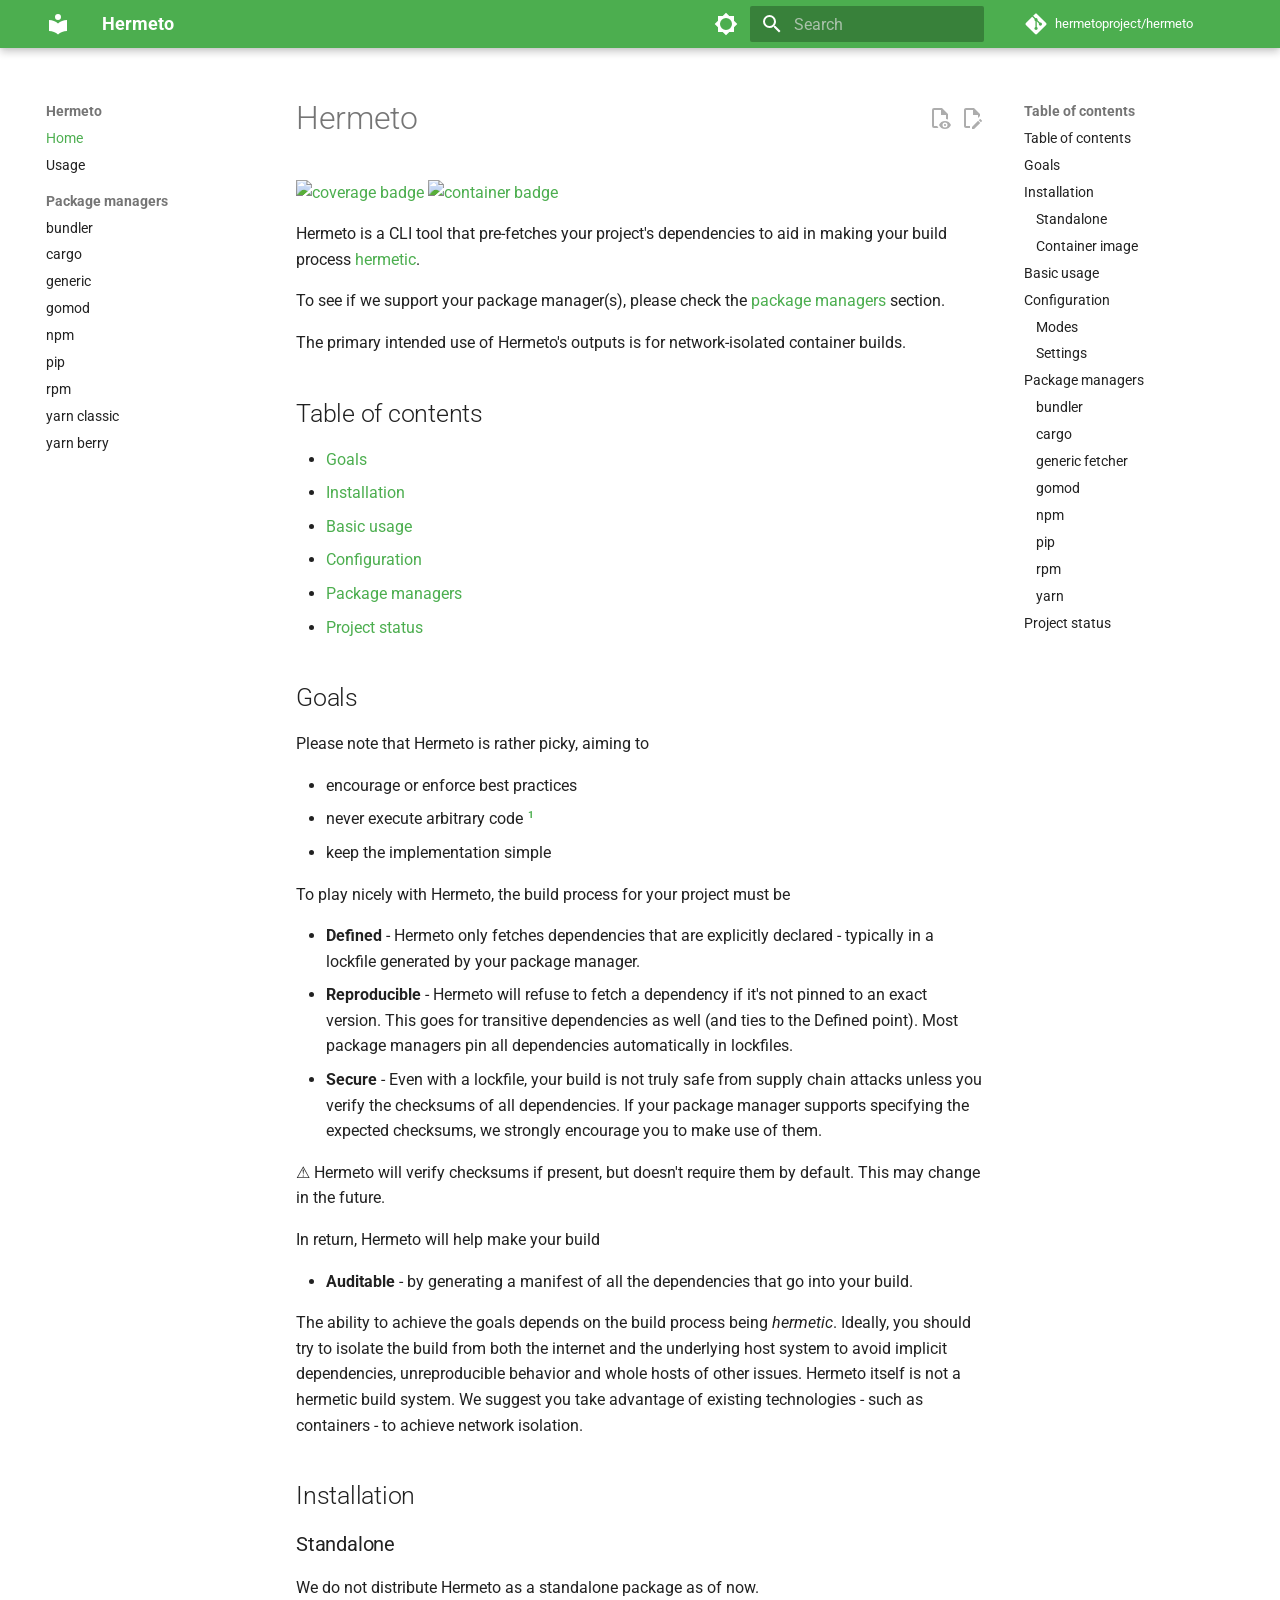
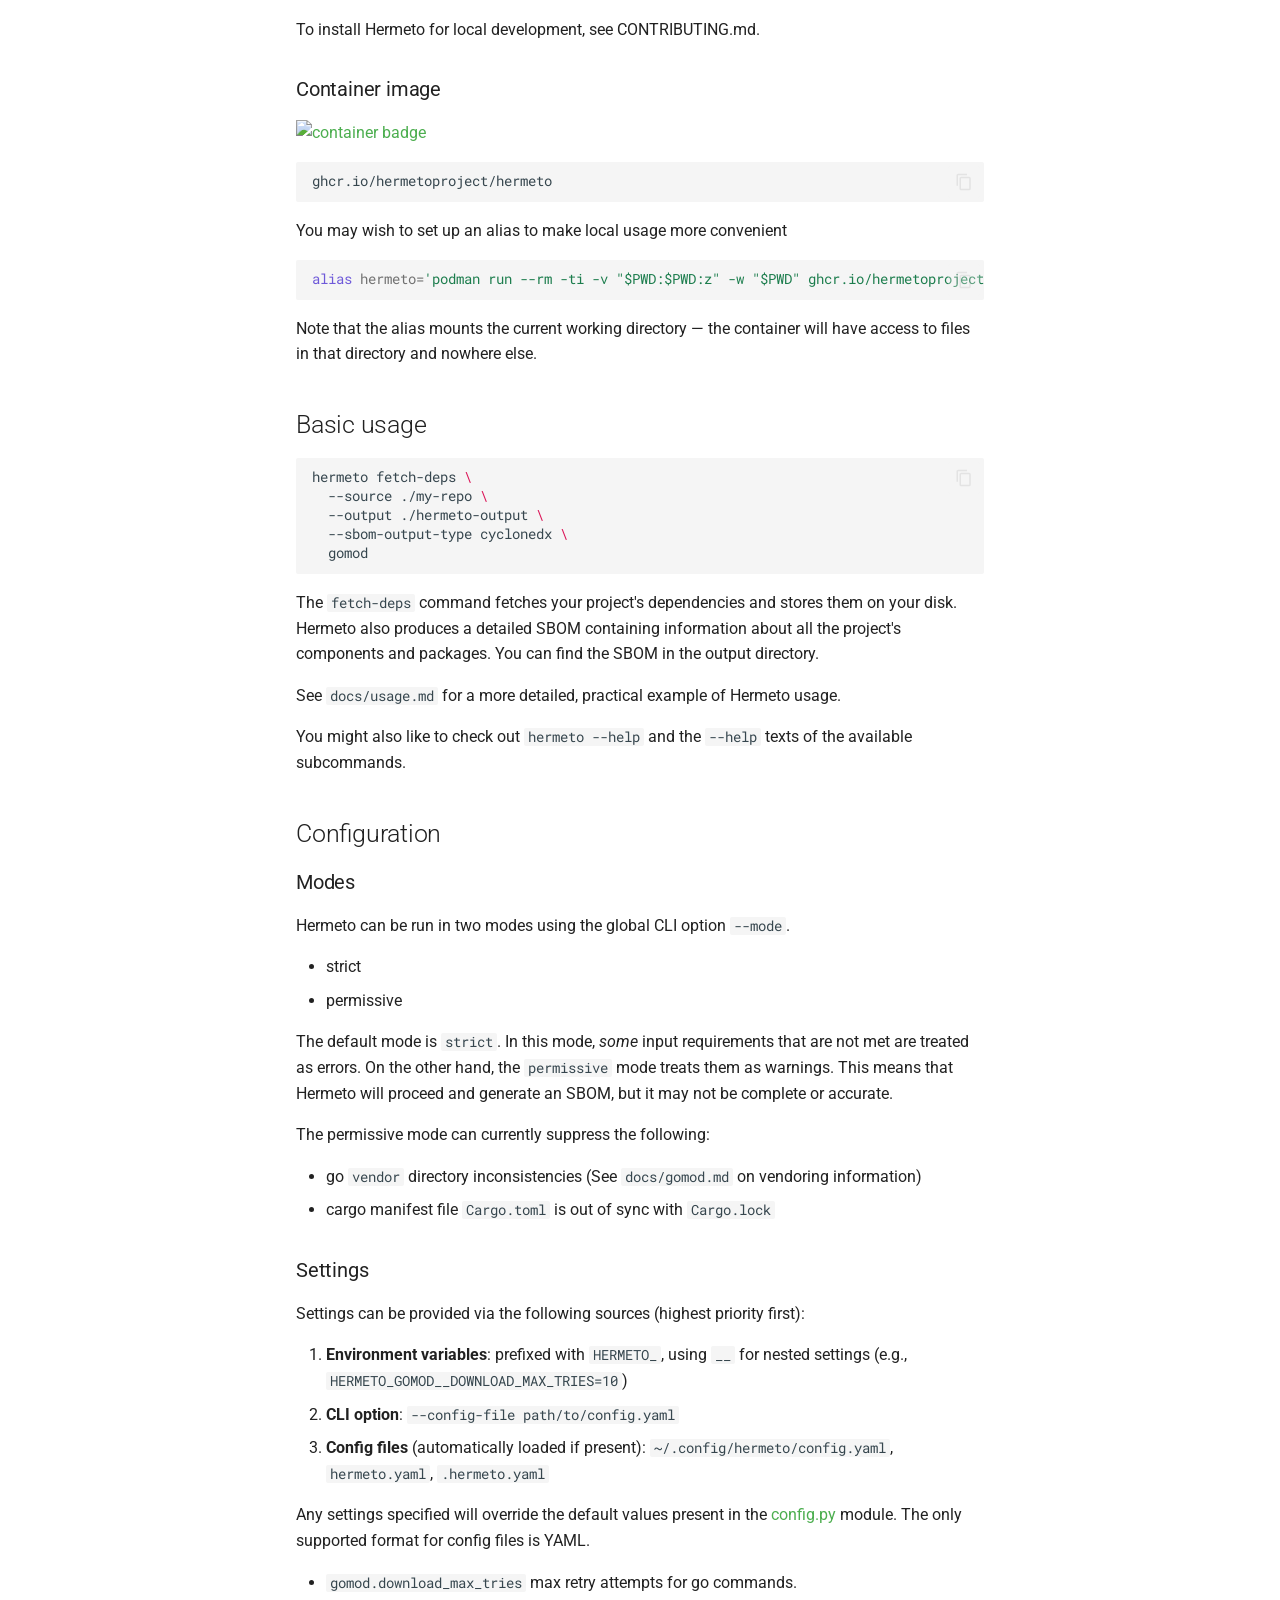
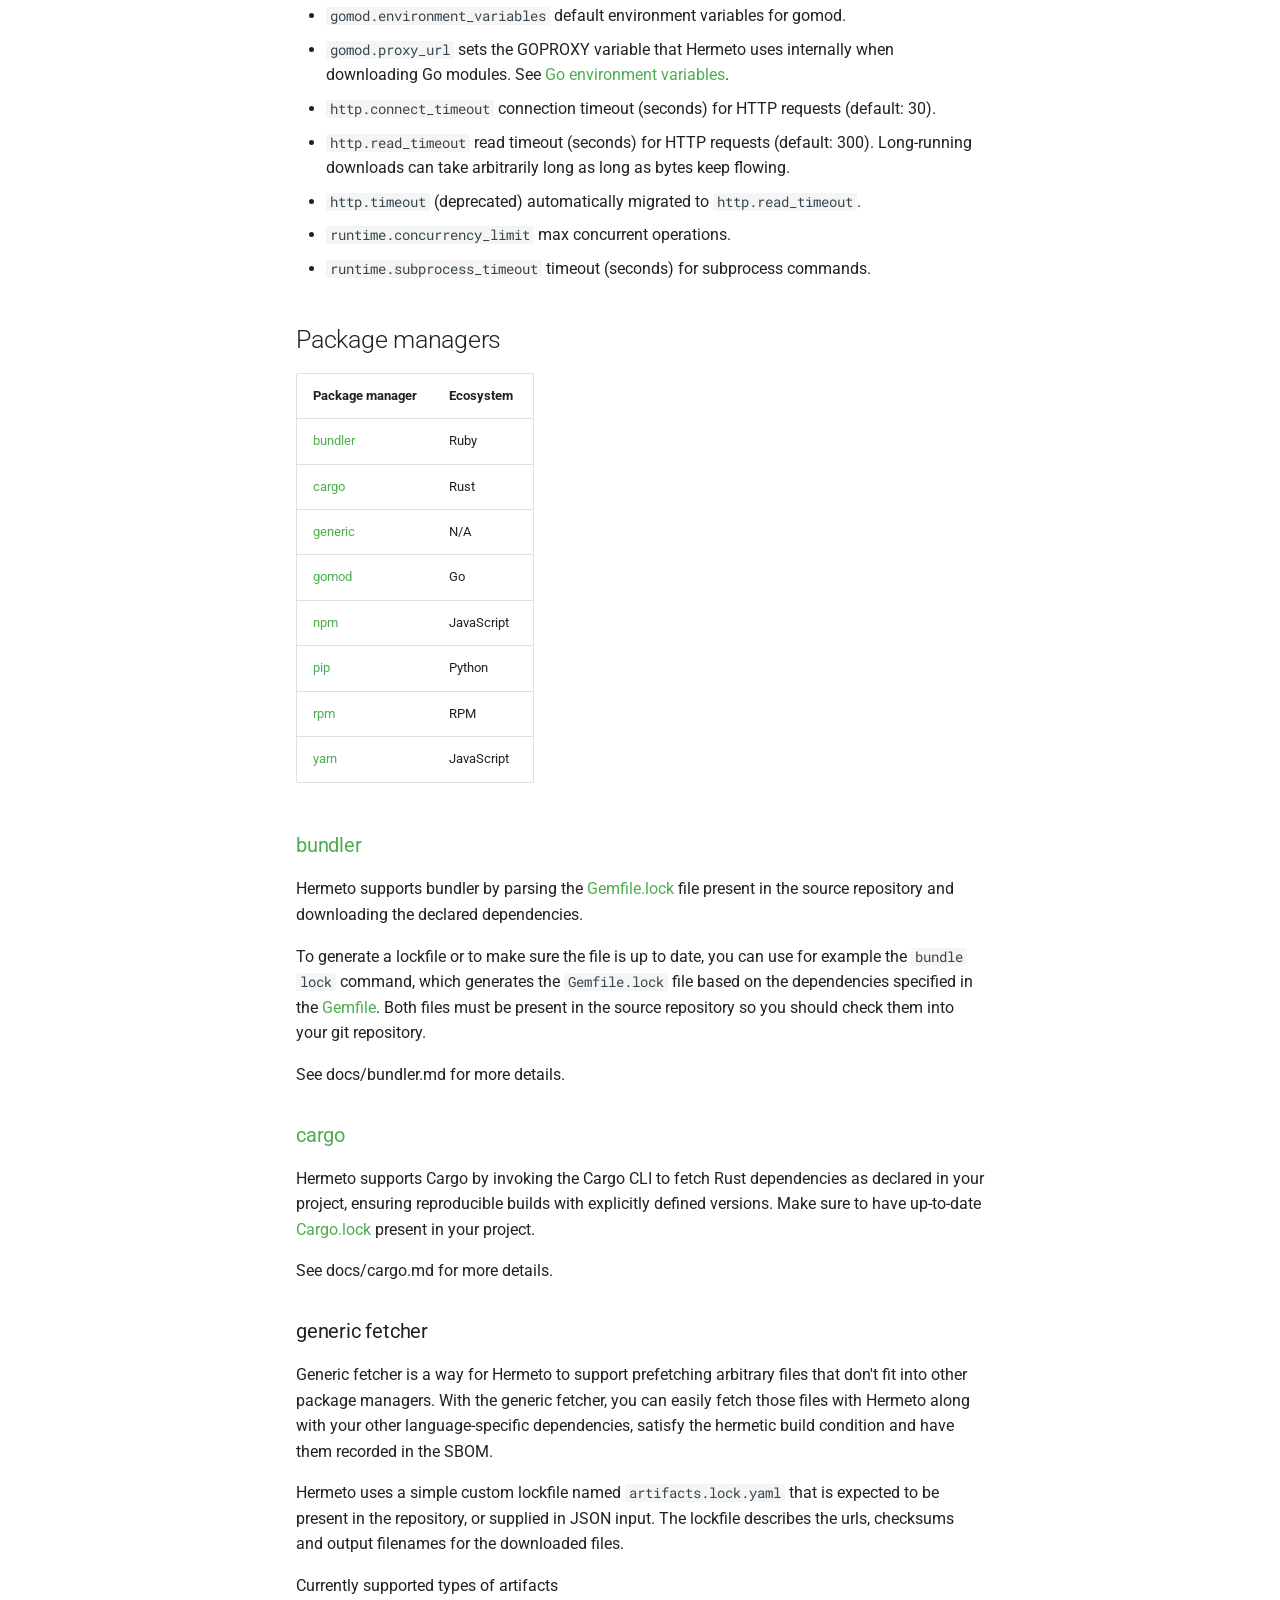
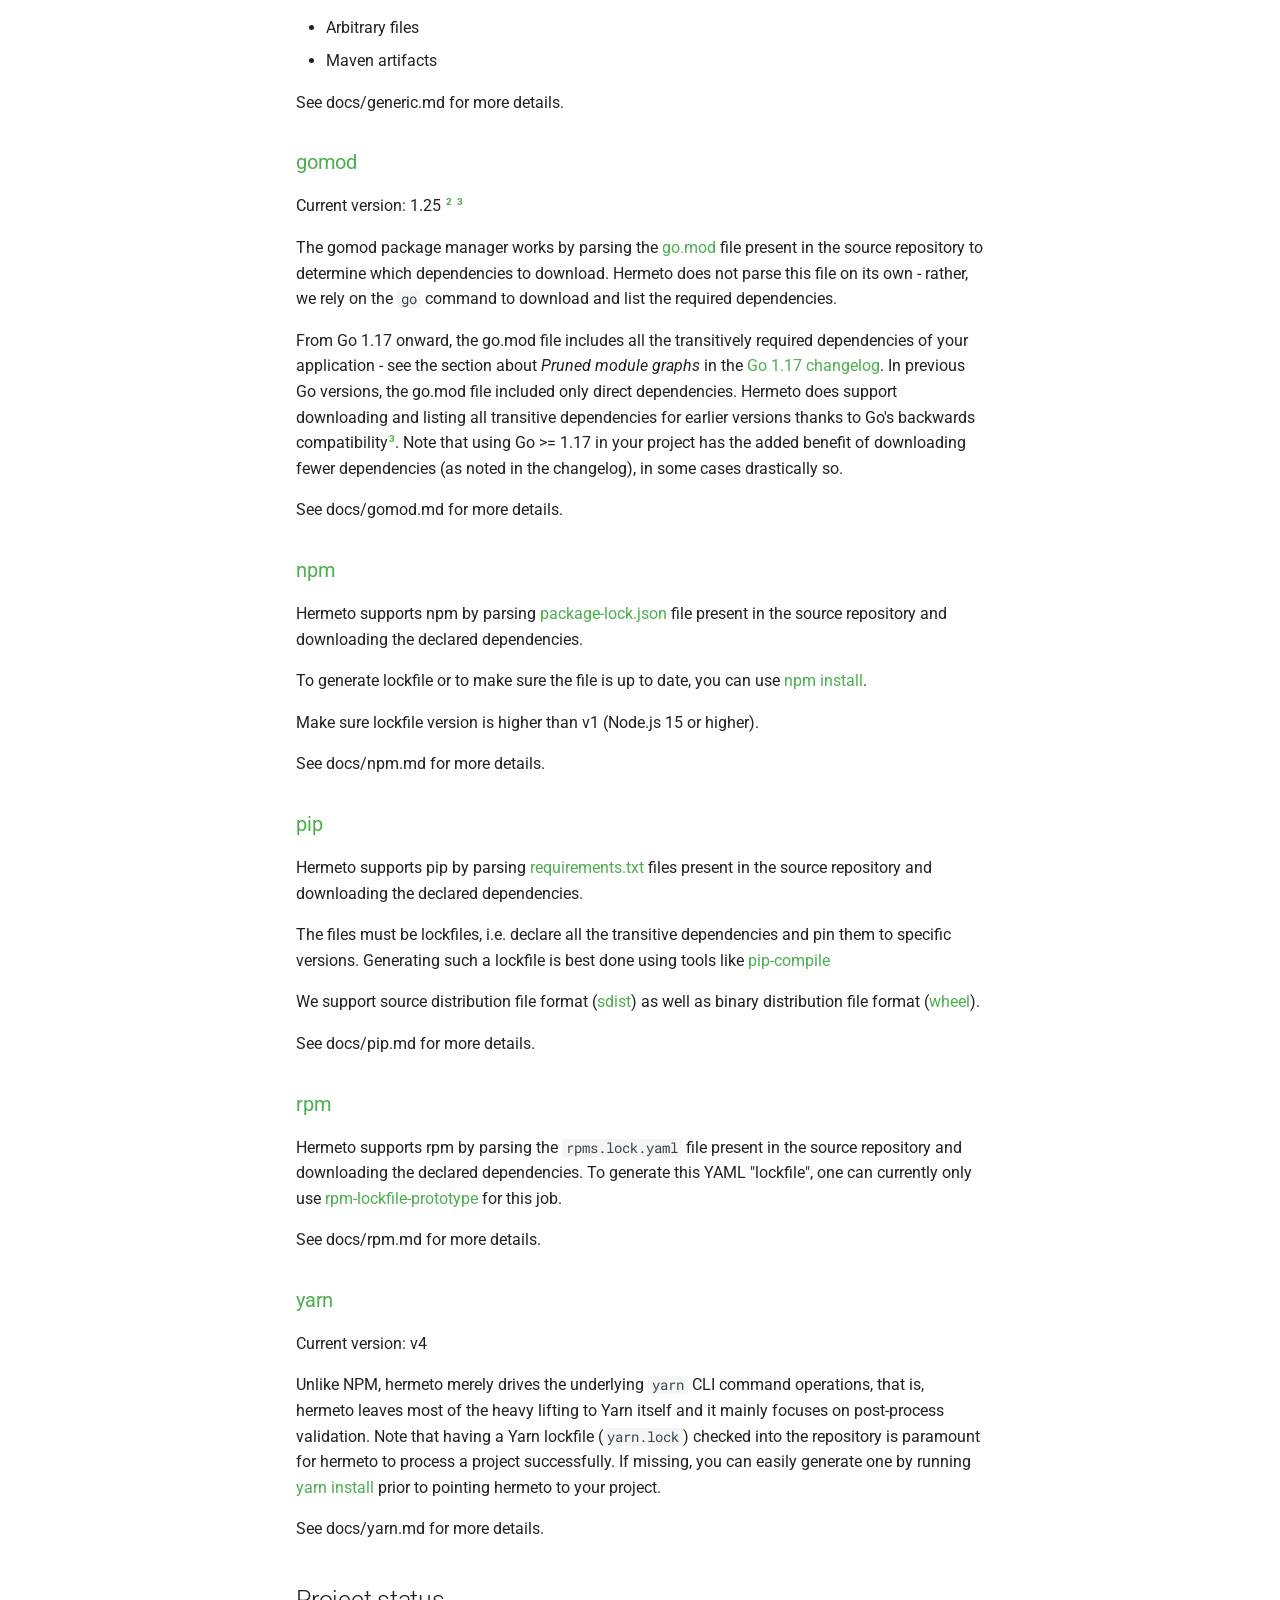
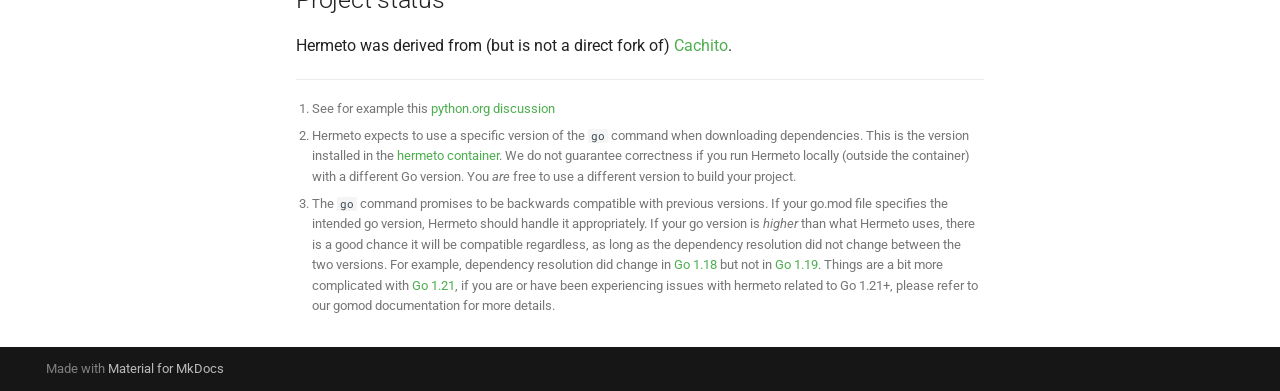
==== commit 6a4d4f19: "Deployed 73203fe with MkDocs version: 1.6.1" ====
--- a/index.html
+++ b/index.html
@@ -1291,7 +1291,12 @@
 <li><code>gomod.environment_variables</code> default environment variables for gomod.</li>
 <li><code>gomod.proxy_url</code> sets the GOPROXY variable that Hermeto uses internally when
   downloading Go modules. See <a href="https://go.dev/ref/mod#environment-variables">Go environment variables</a>.</li>
-<li><code>http.timeout</code> timeout (seconds) for HTTP requests.</li>
+<li><code>http.connect_timeout</code> connection timeout (seconds) for HTTP requests
+  (default: 30).</li>
+<li><code>http.read_timeout</code> read timeout (seconds) for HTTP requests (default: 300).
+  Long-running downloads can take arbitrarily long as long as bytes keep
+  flowing.</li>
+<li><code>http.timeout</code> (deprecated) automatically migrated to <code>http.read_timeout</code>.</li>
 <li><code>runtime.concurrency_limit</code> max concurrent operations.</li>
 <li><code>runtime.subprocess_timeout</code> timeout (seconds) for subprocess commands.</li>
 </ul>
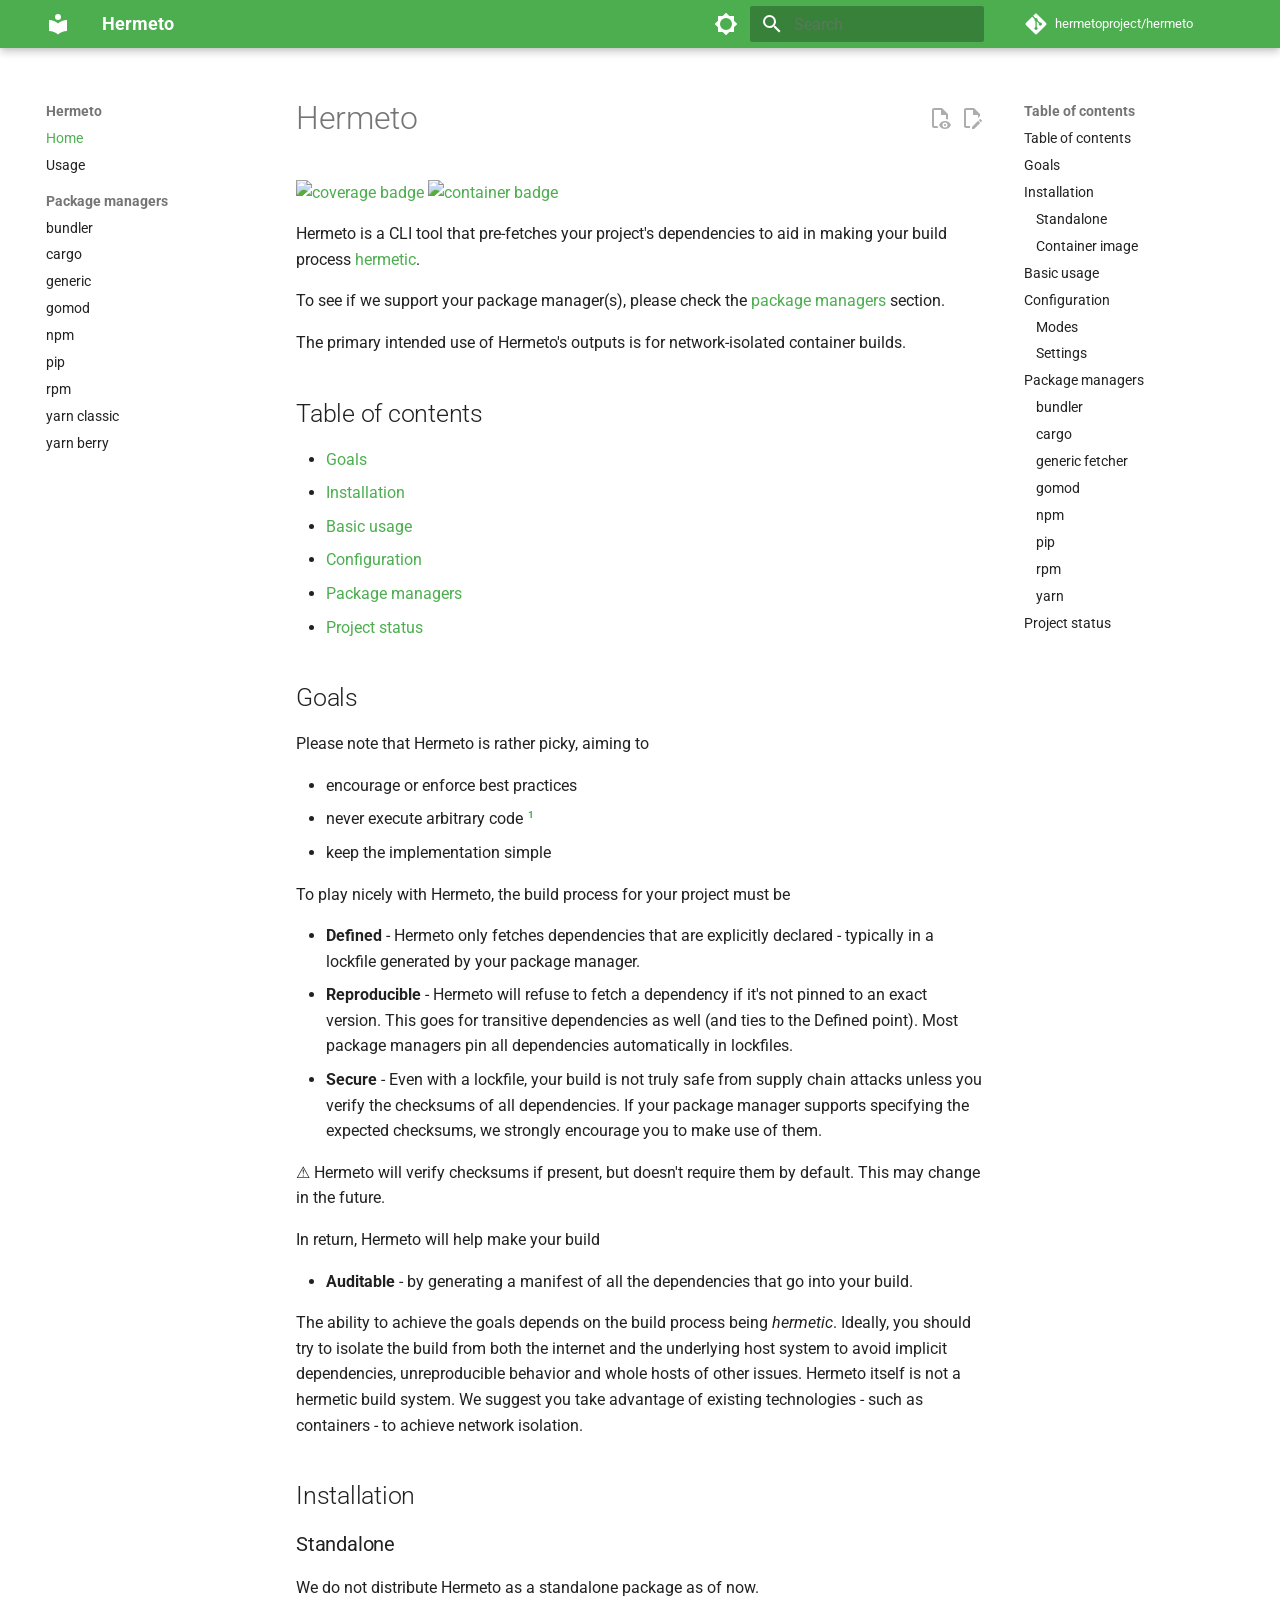
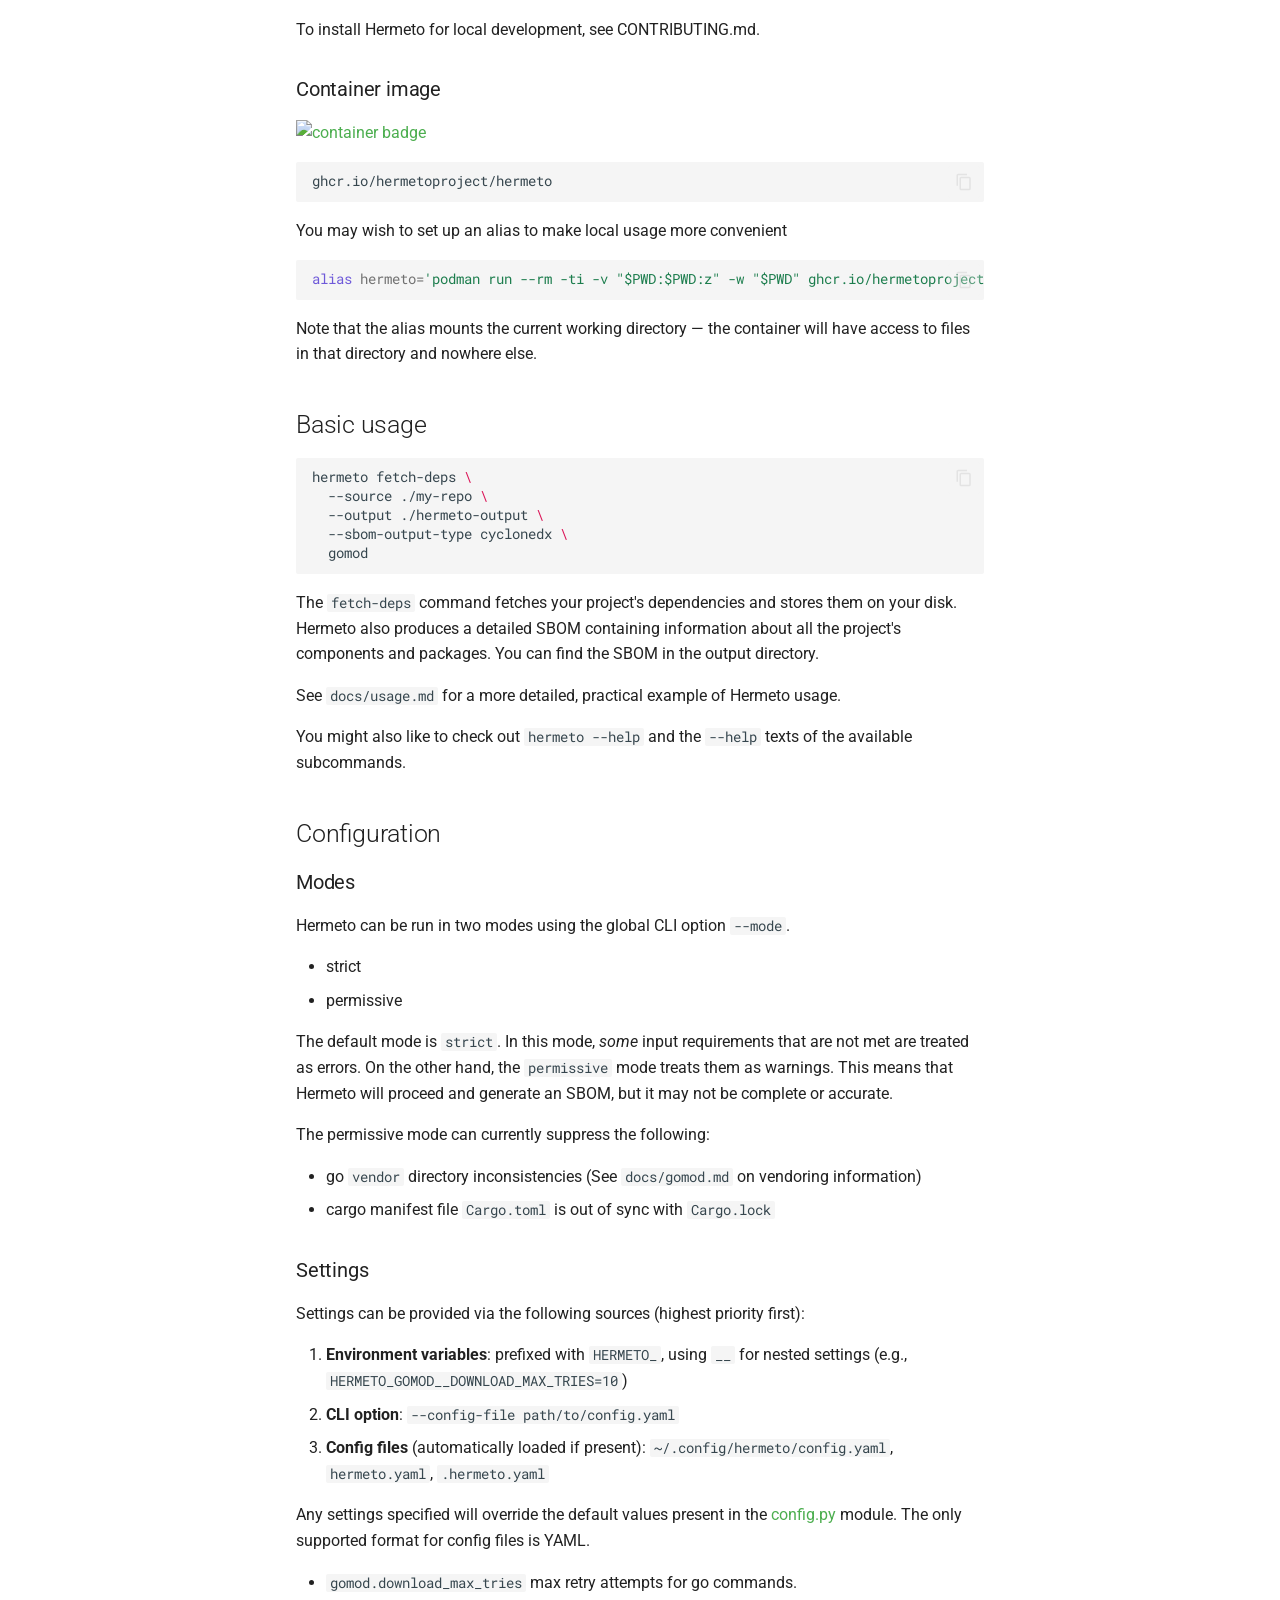
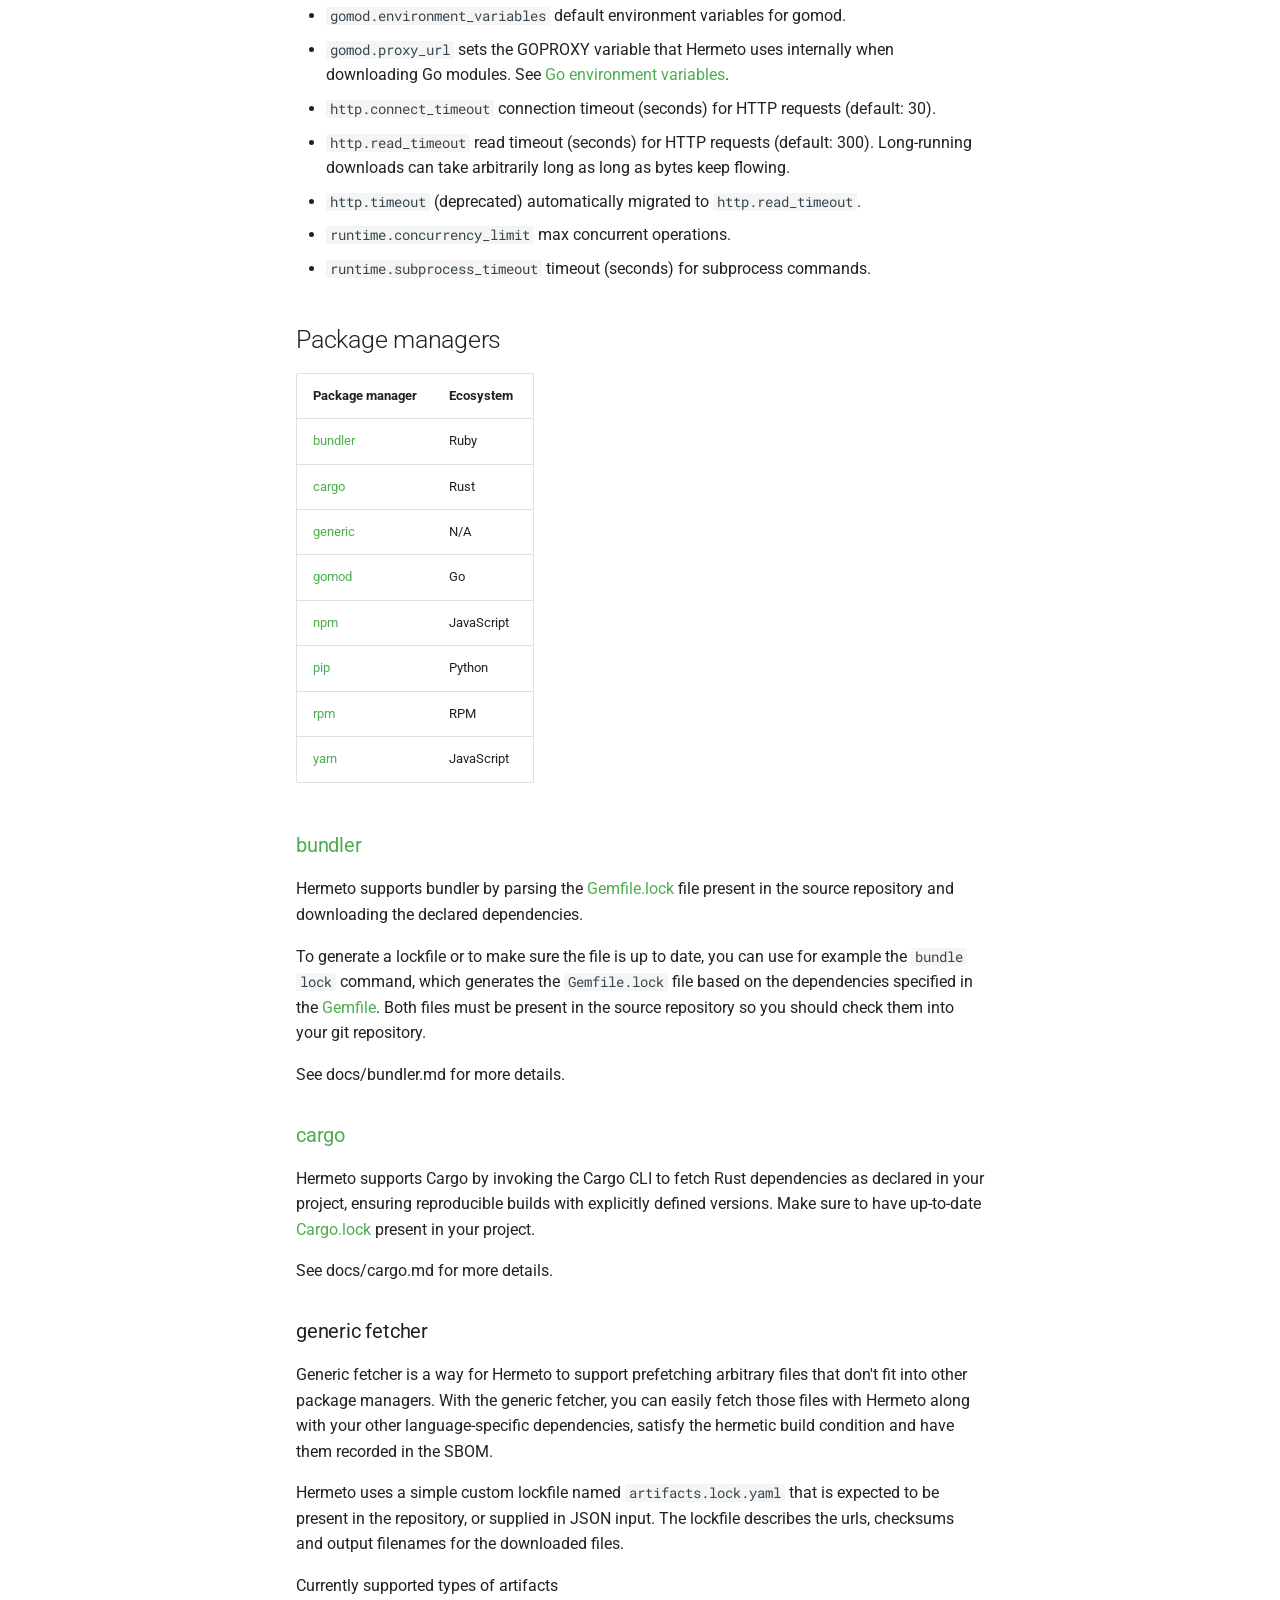
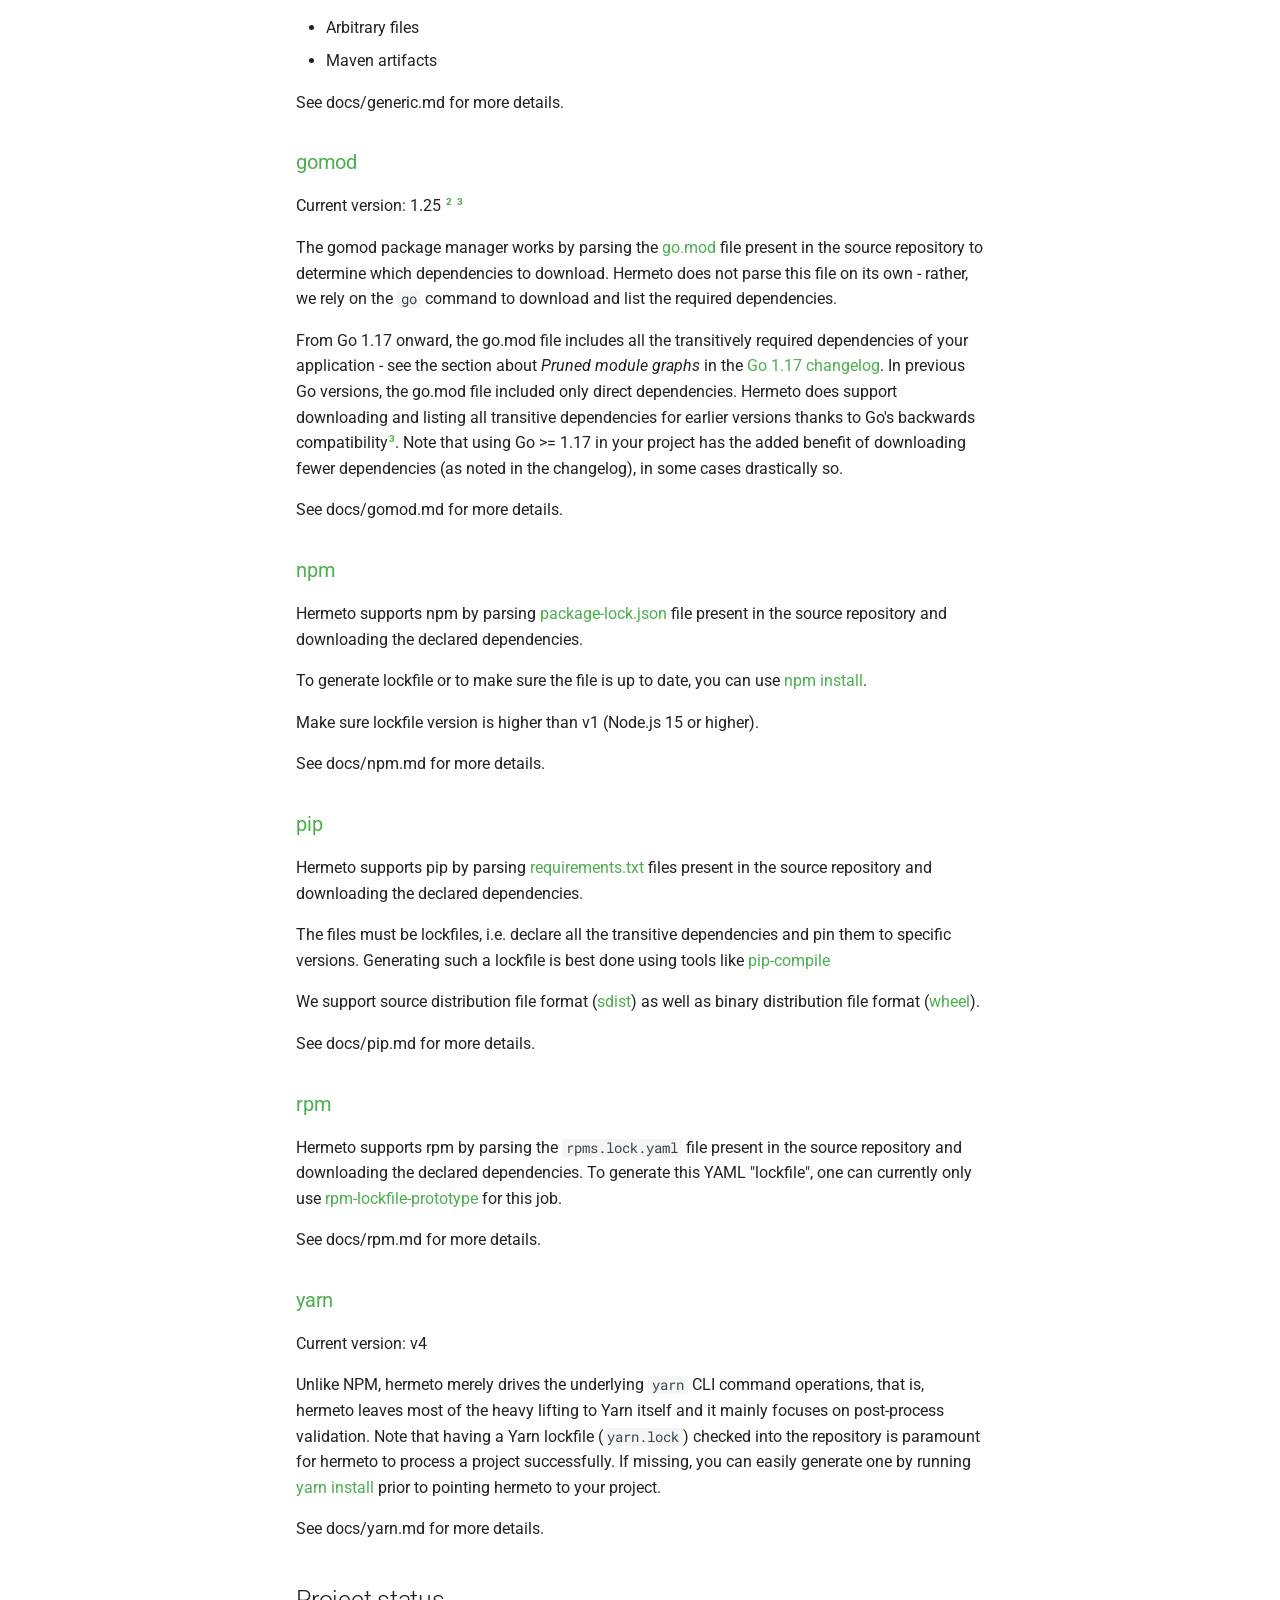
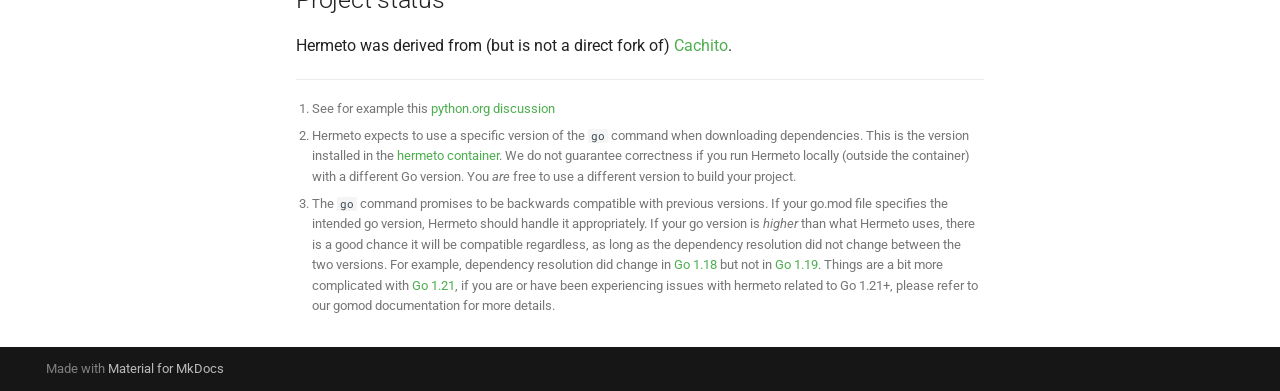
==== commit aa43bb97: "Deployed 0004d65 with MkDocs version: 1.6.1" ====
--- a/index.html
+++ b/index.html
@@ -17,7 +17,7 @@
       
       
       <link rel="icon" href="assets/images/favicon.png">
-      <meta name="generator" content="mkdocs-1.6.1, mkdocs-material-9.7.1">
+      <meta name="generator" content="mkdocs-1.6.1, mkdocs-material-9.7.2">
     
     
       
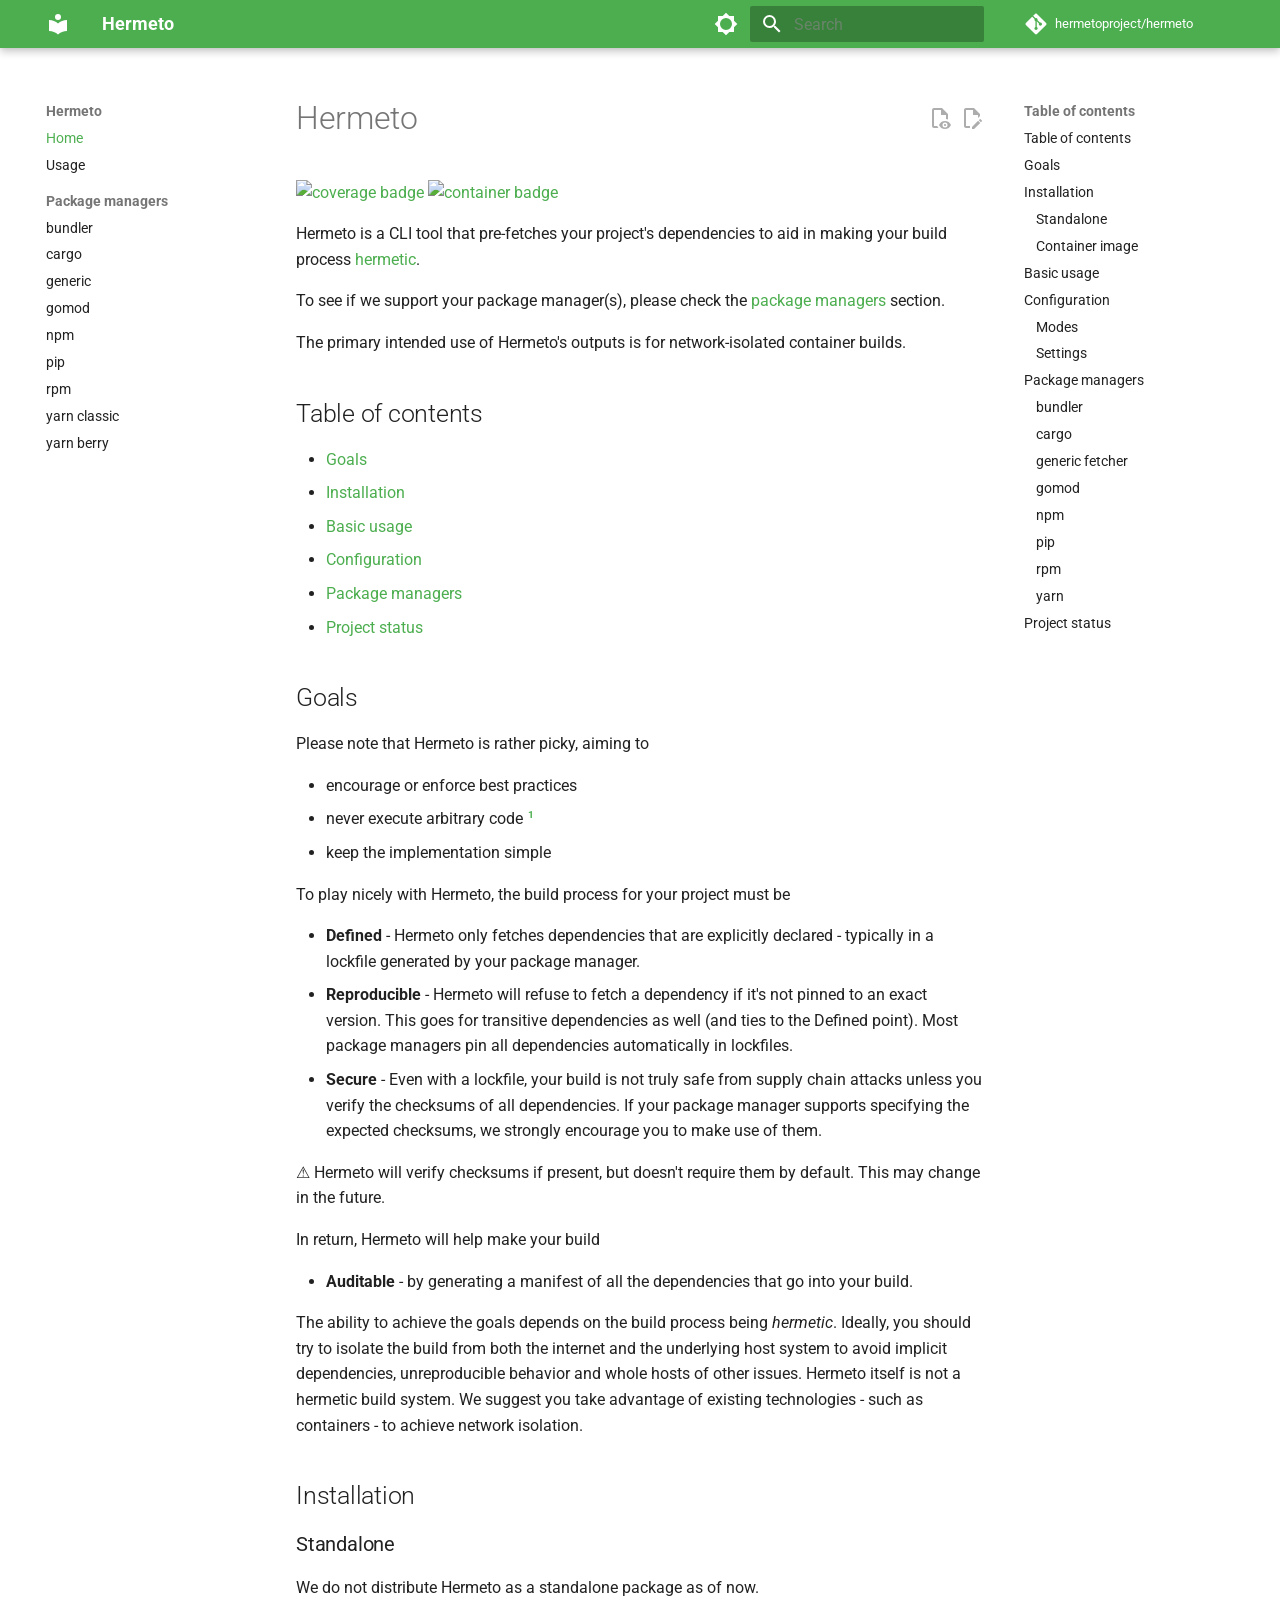
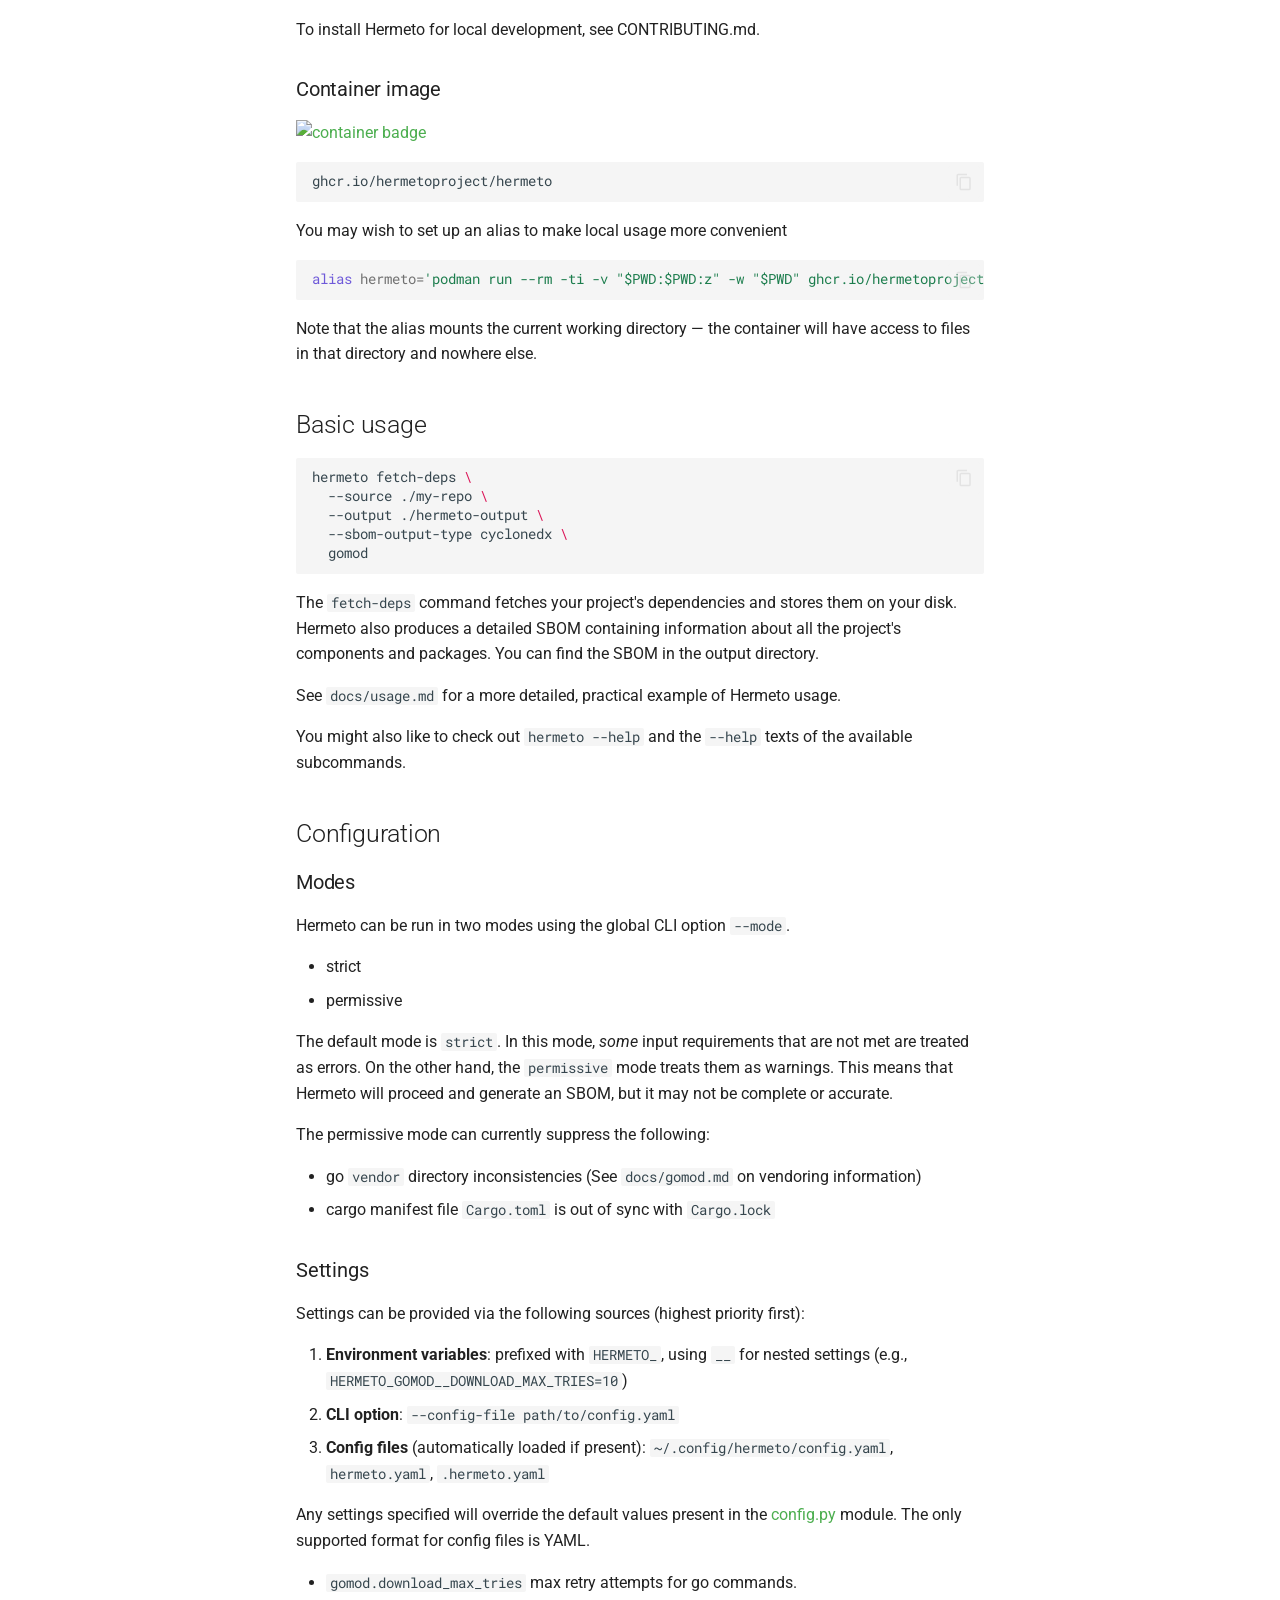
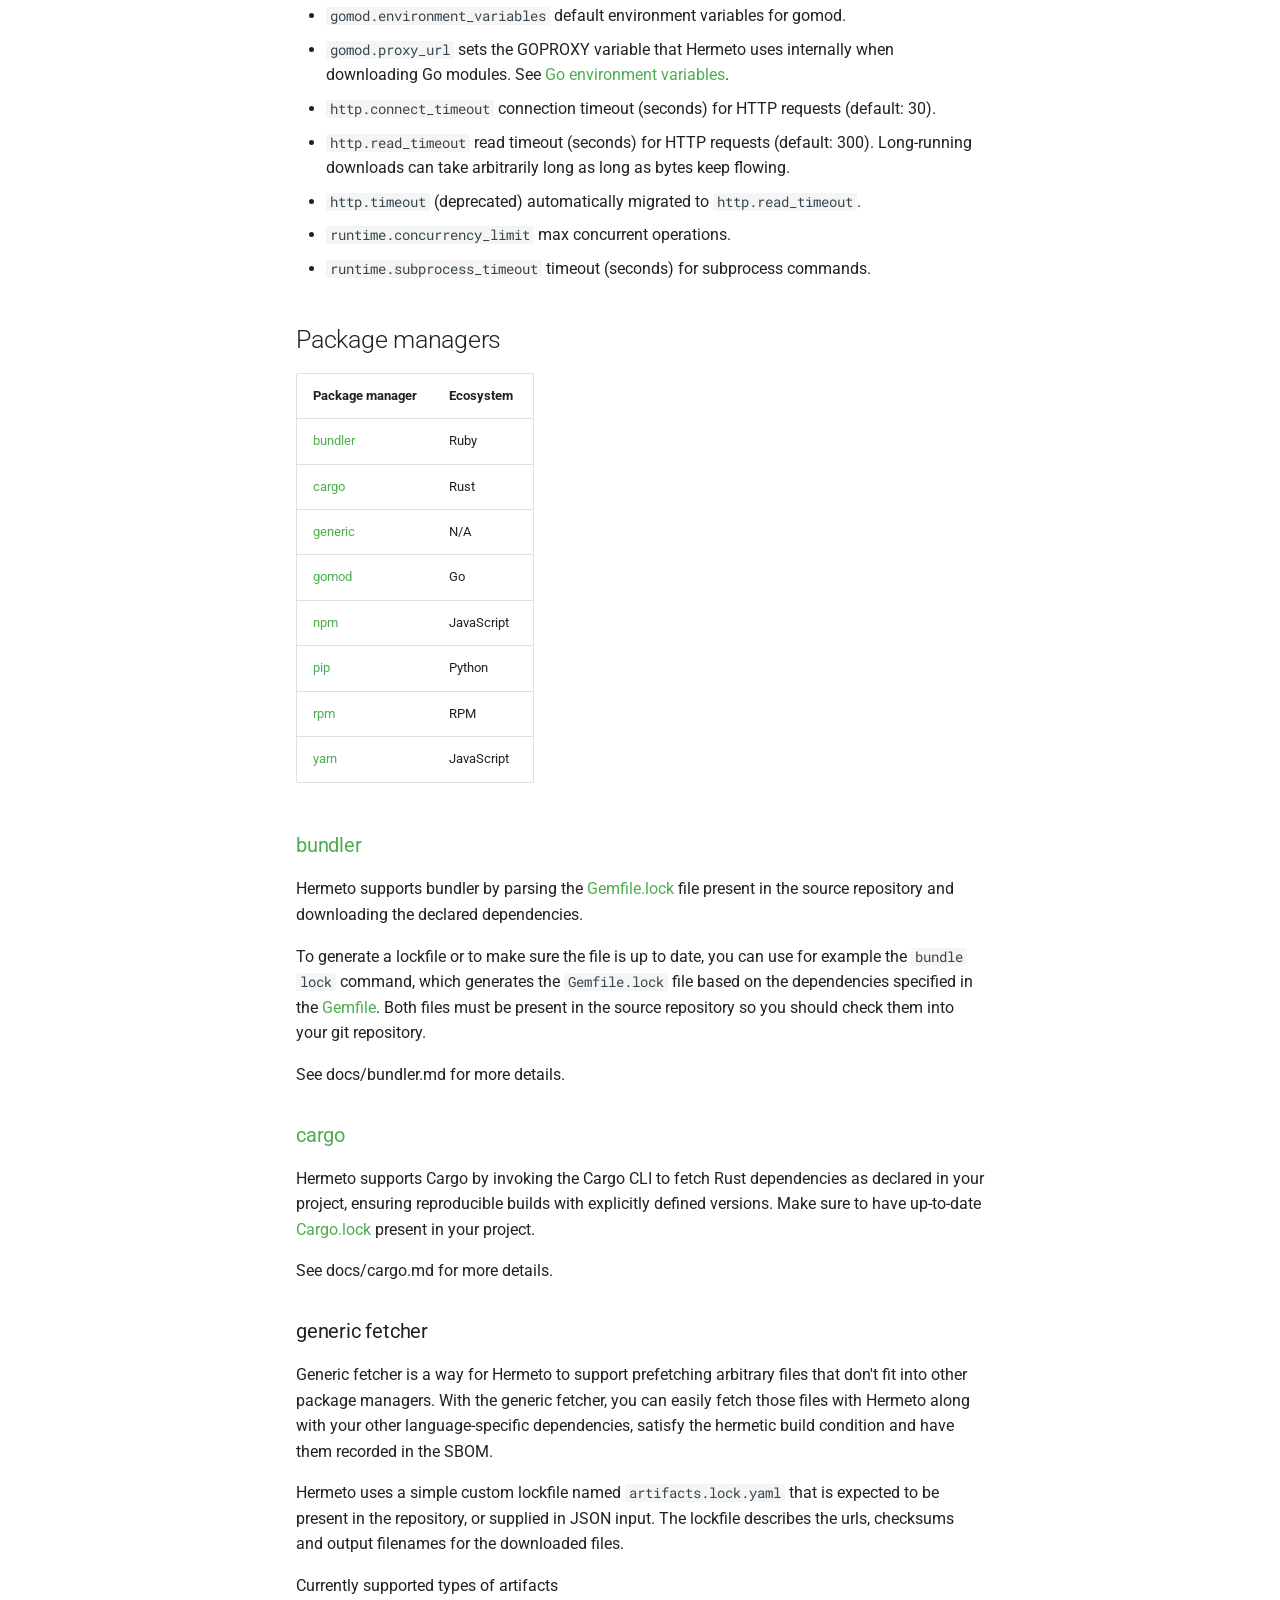
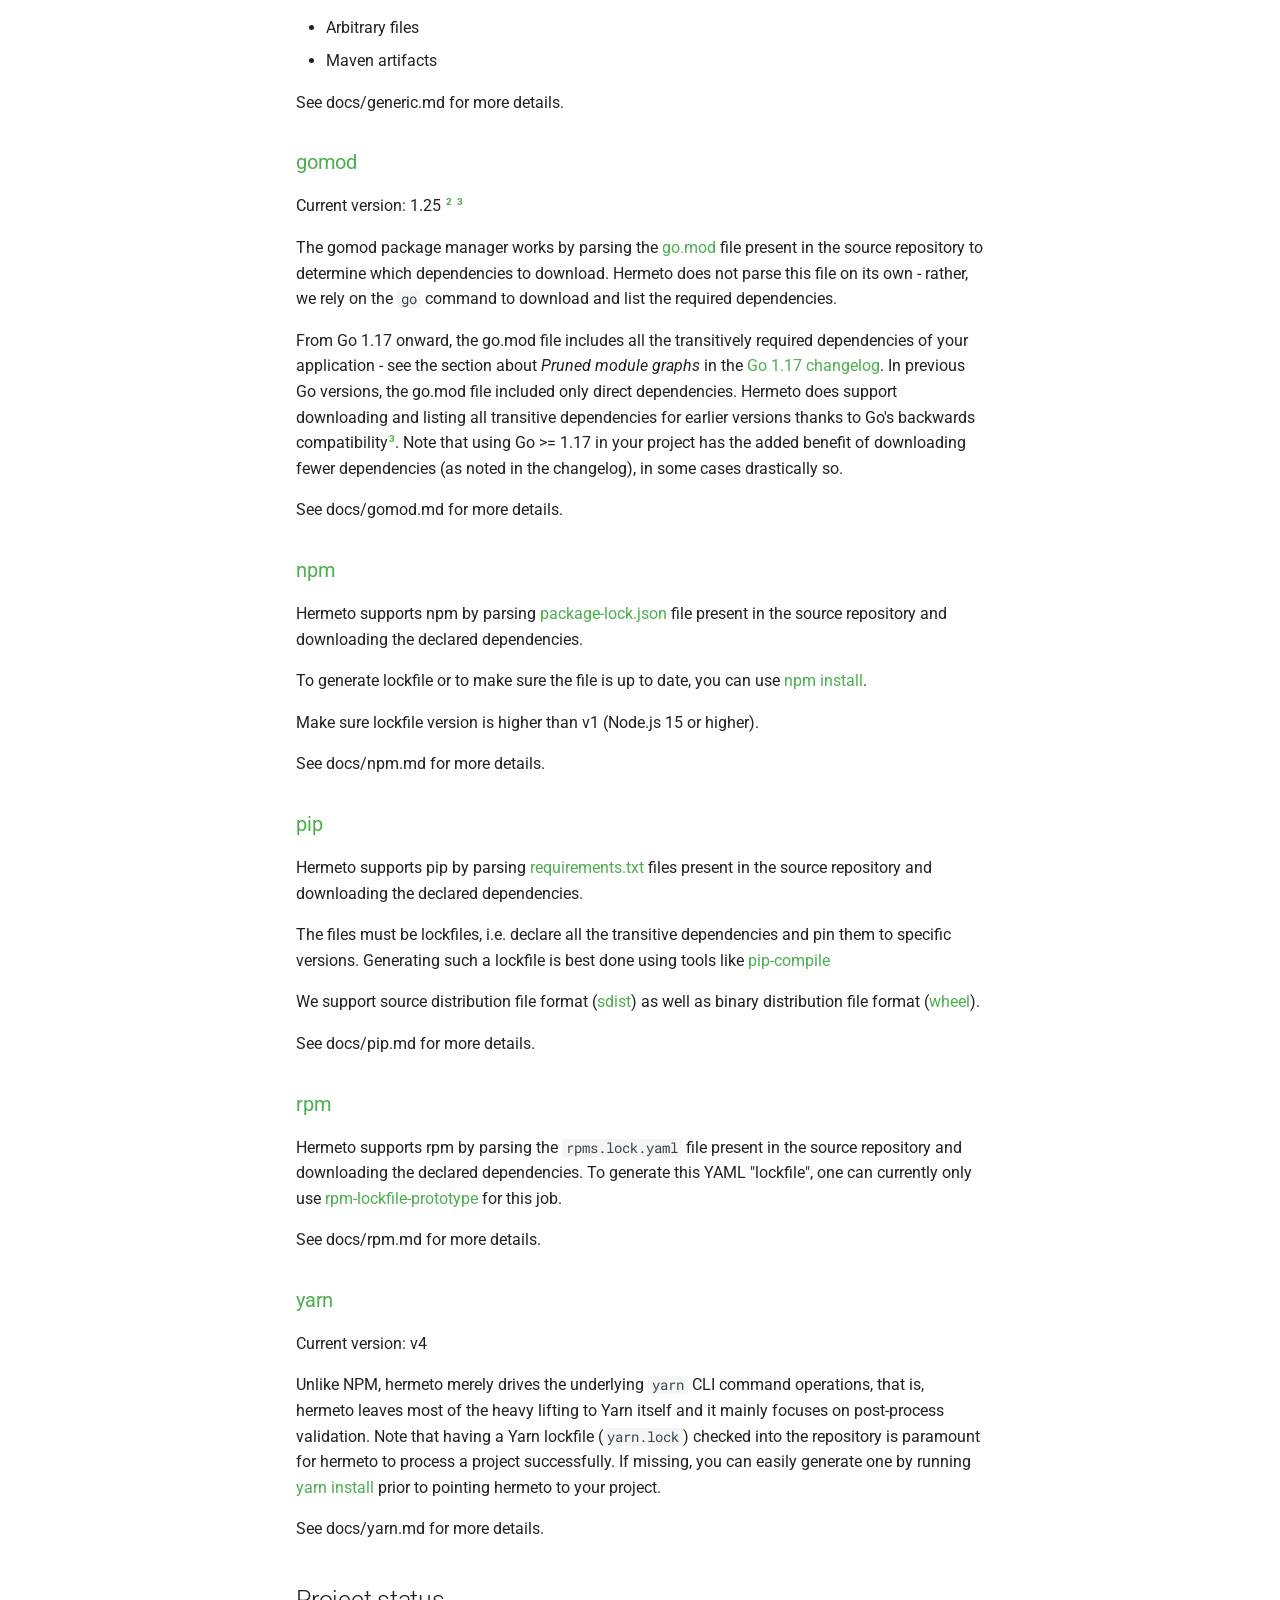
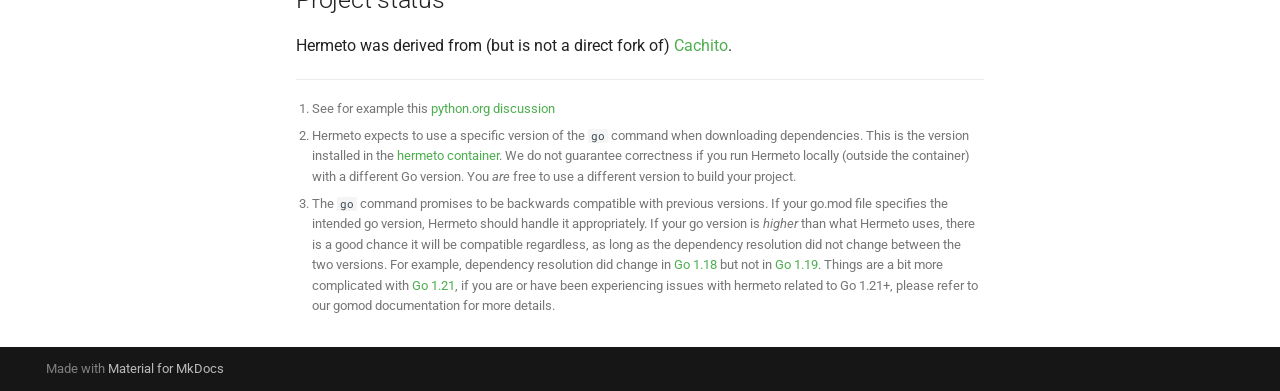
==== commit 4eece8f9: "Deployed 21f000e with MkDocs version: 1.6.1" ====
--- a/index.html
+++ b/index.html
@@ -17,7 +17,7 @@
       
       
       <link rel="icon" href="assets/images/favicon.png">
-      <meta name="generator" content="mkdocs-1.6.1, mkdocs-material-9.7.2">
+      <meta name="generator" content="mkdocs-1.6.1, mkdocs-material-9.7.4">
     
     
       
